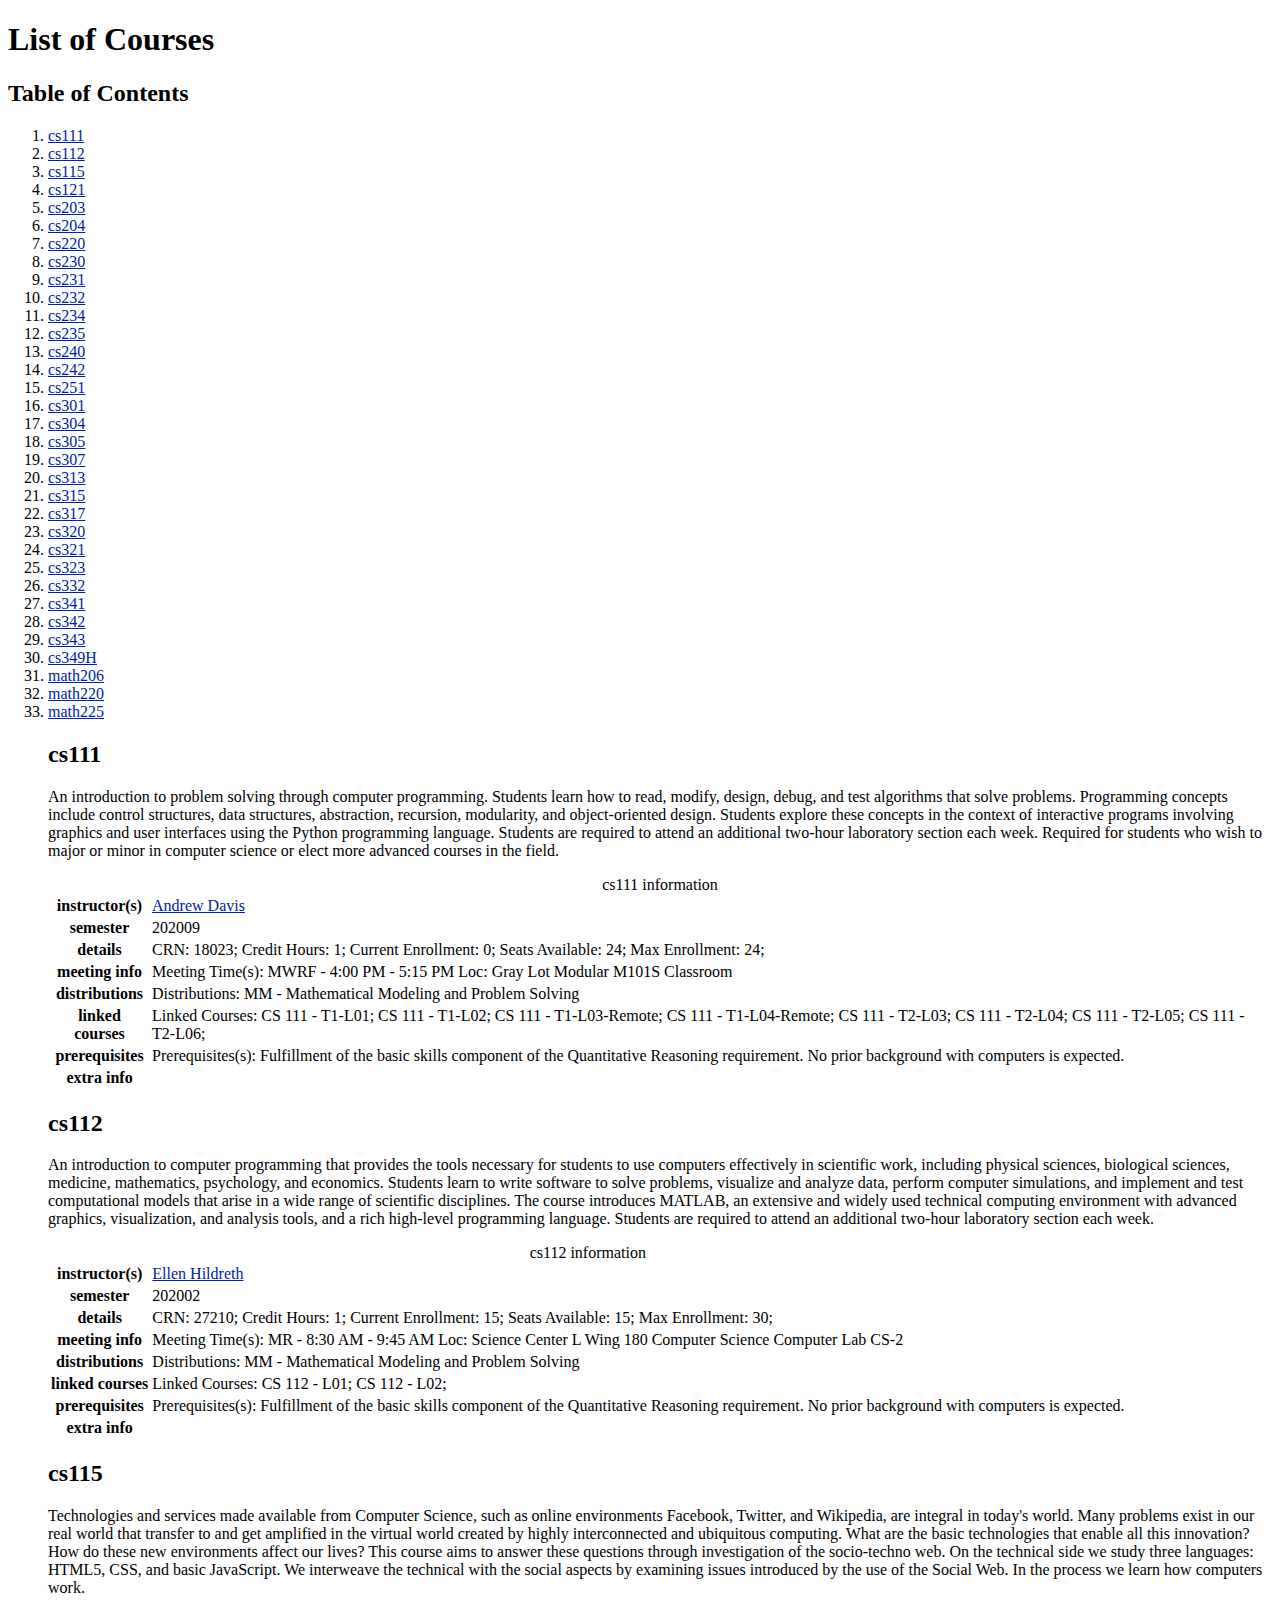
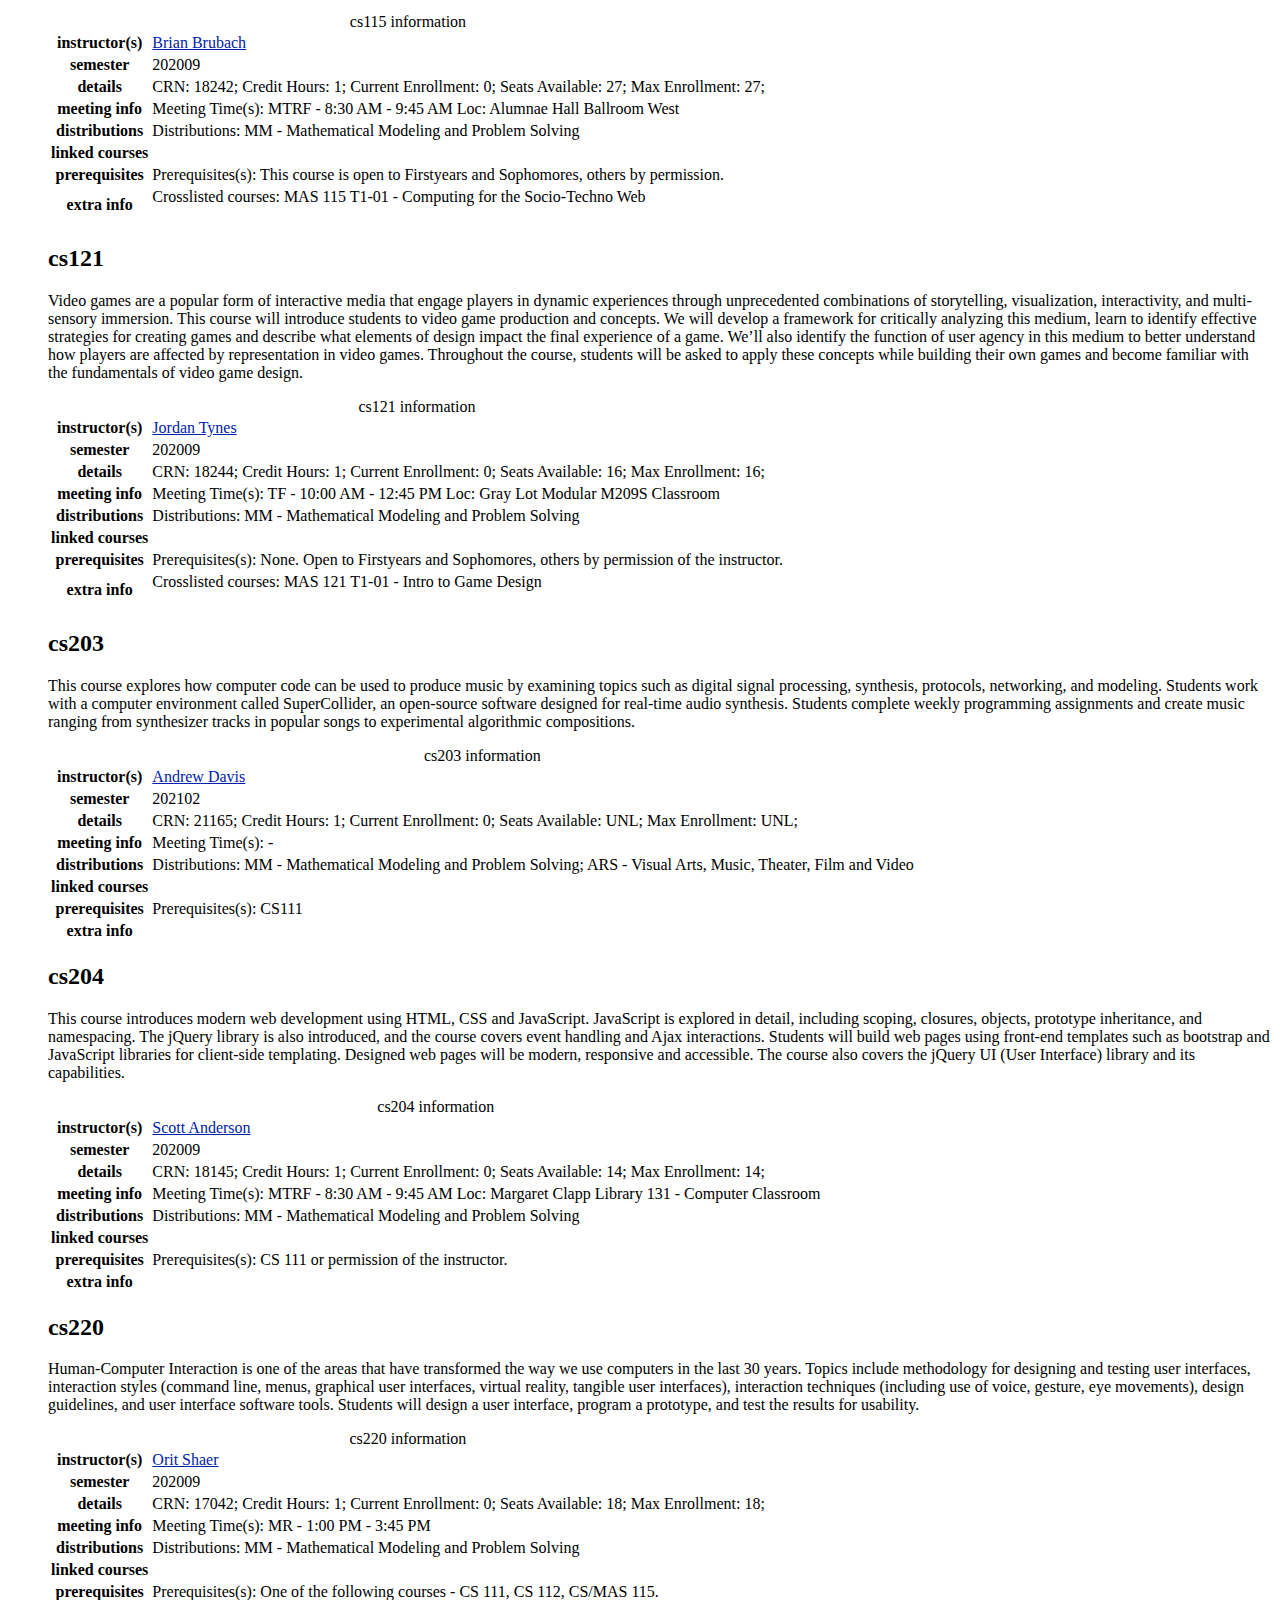
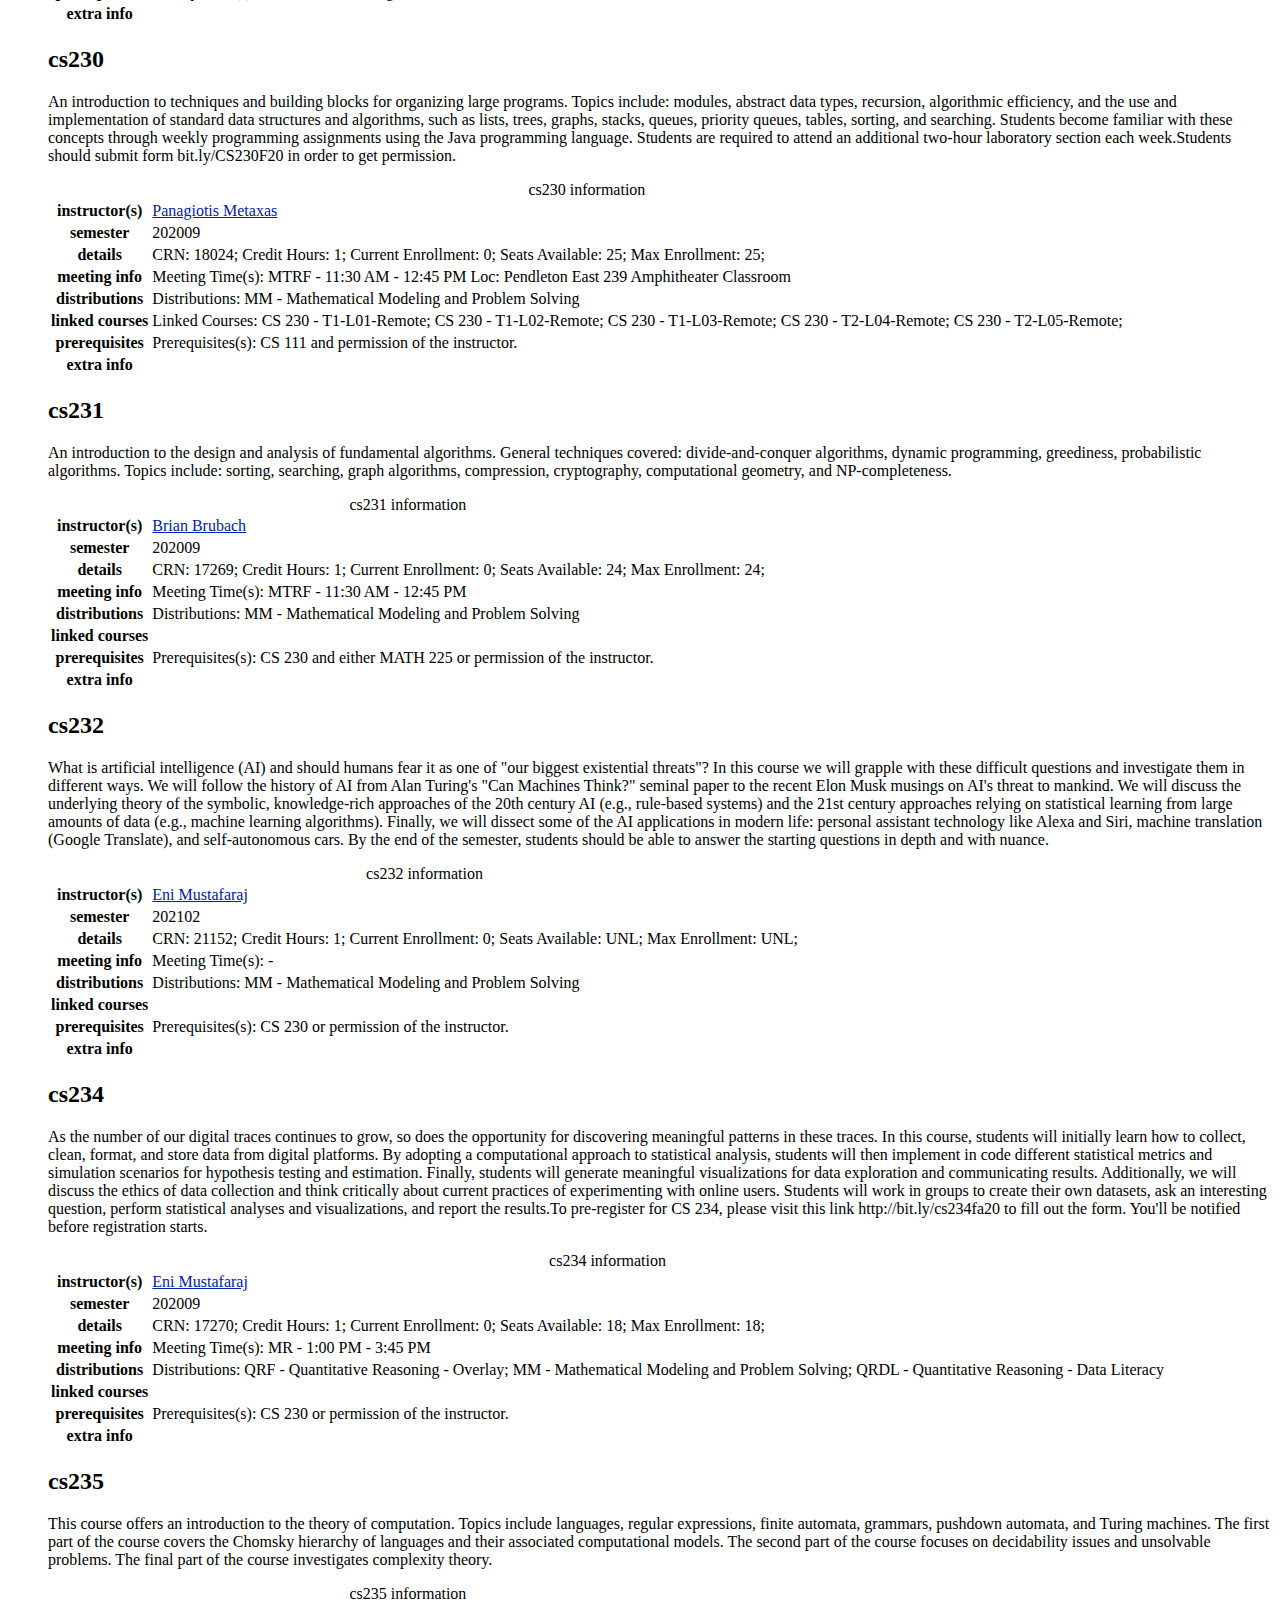
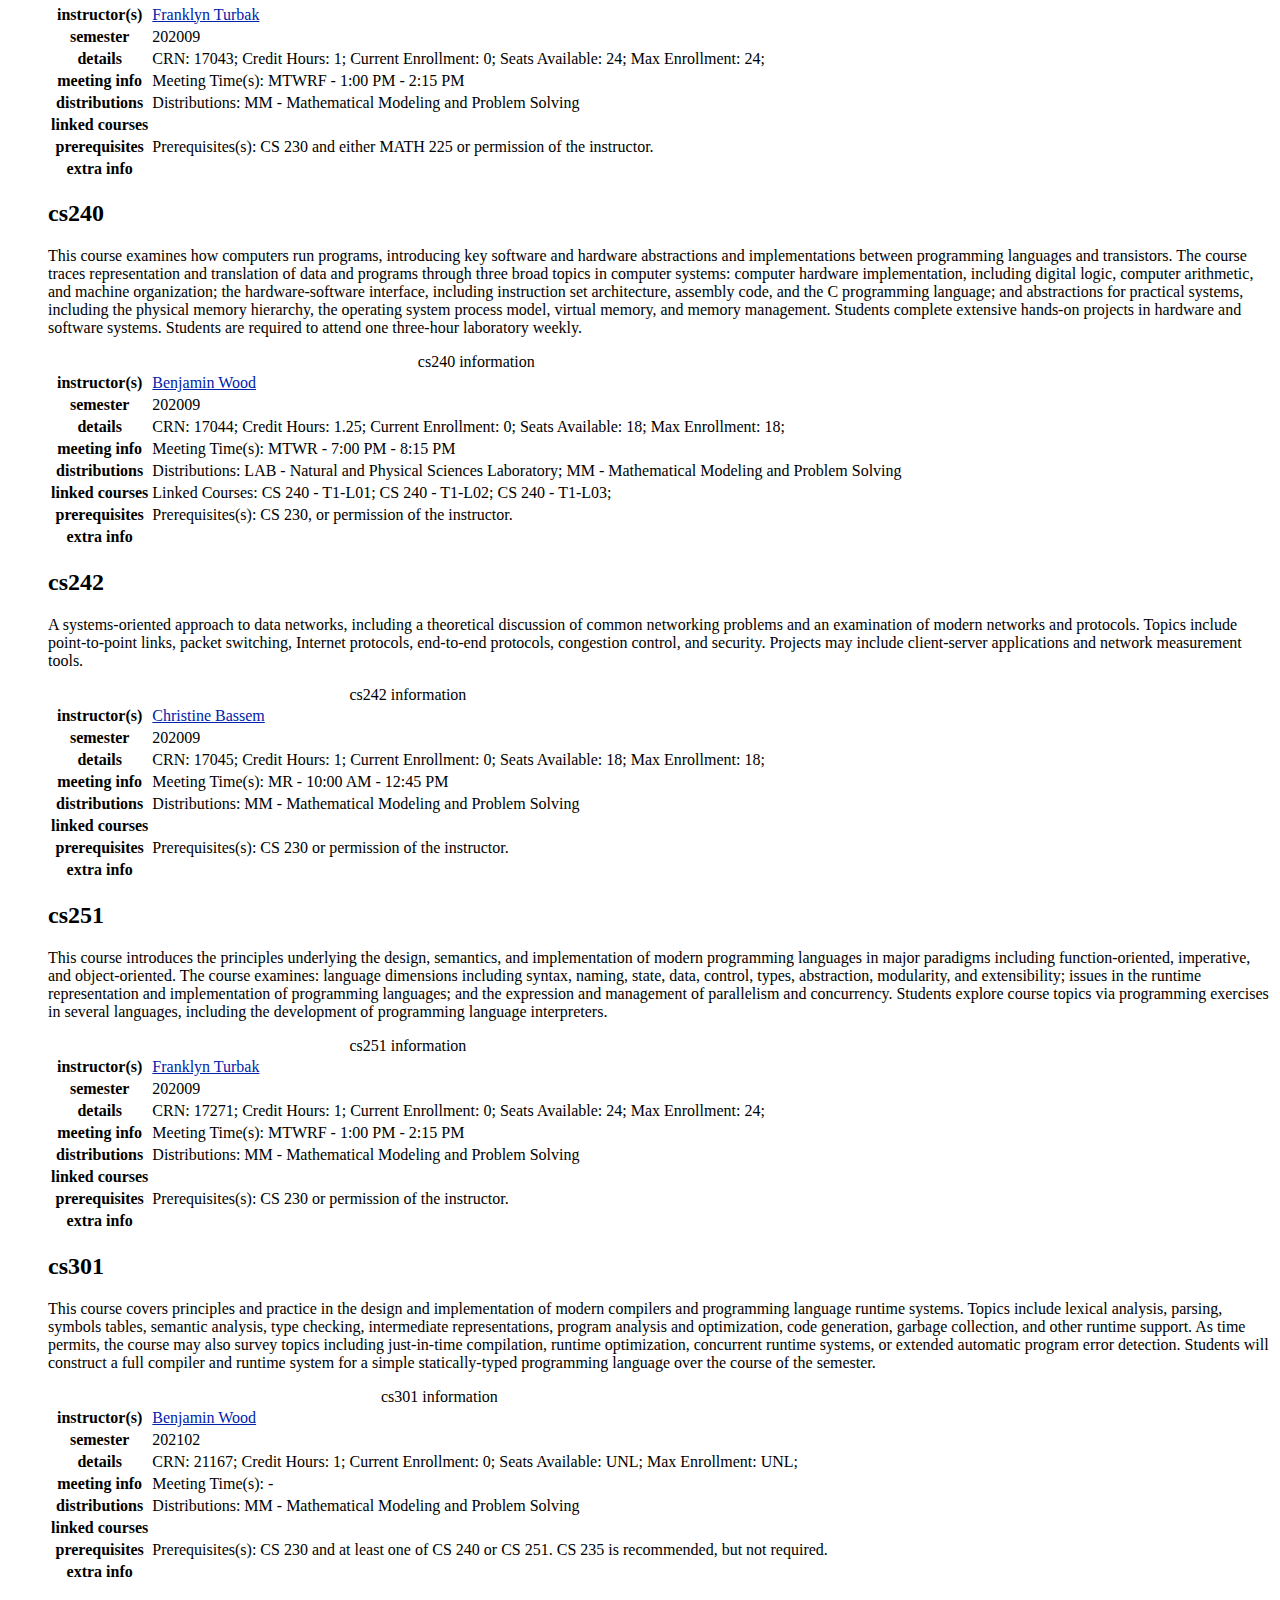
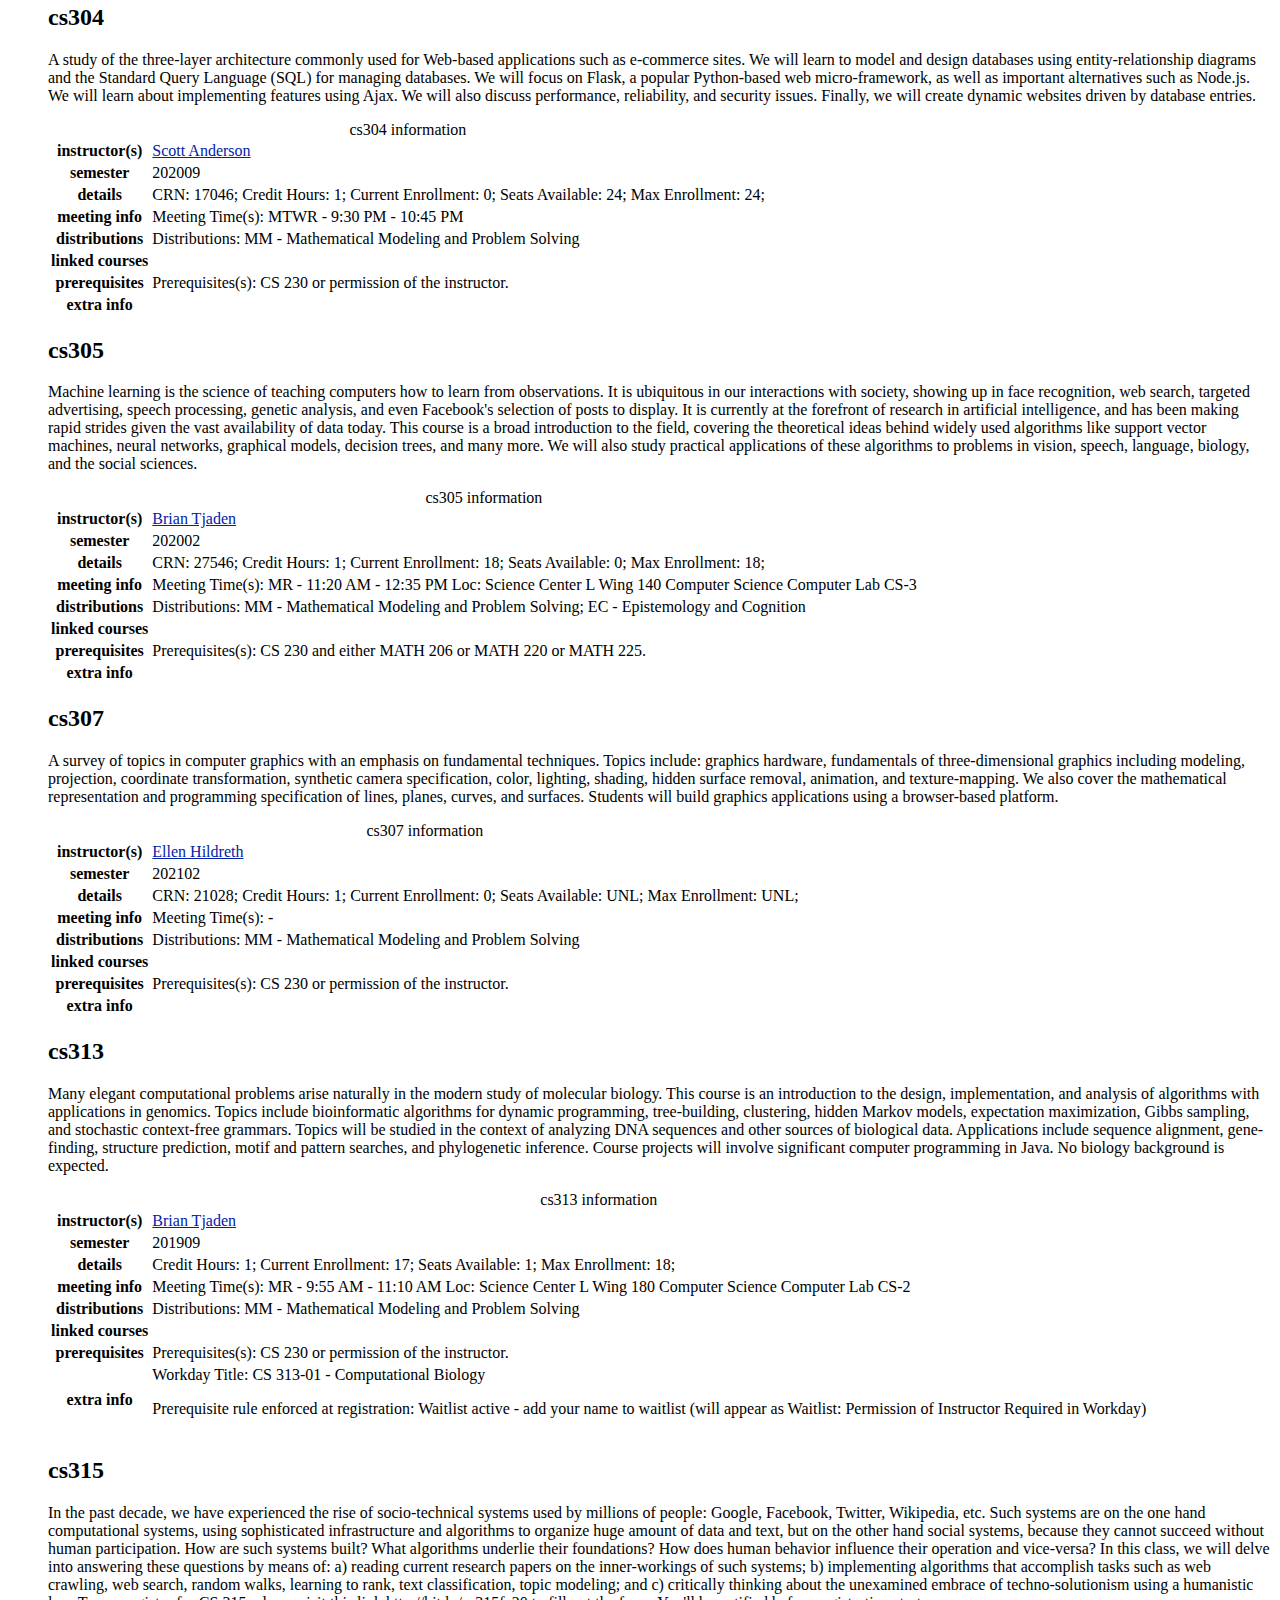
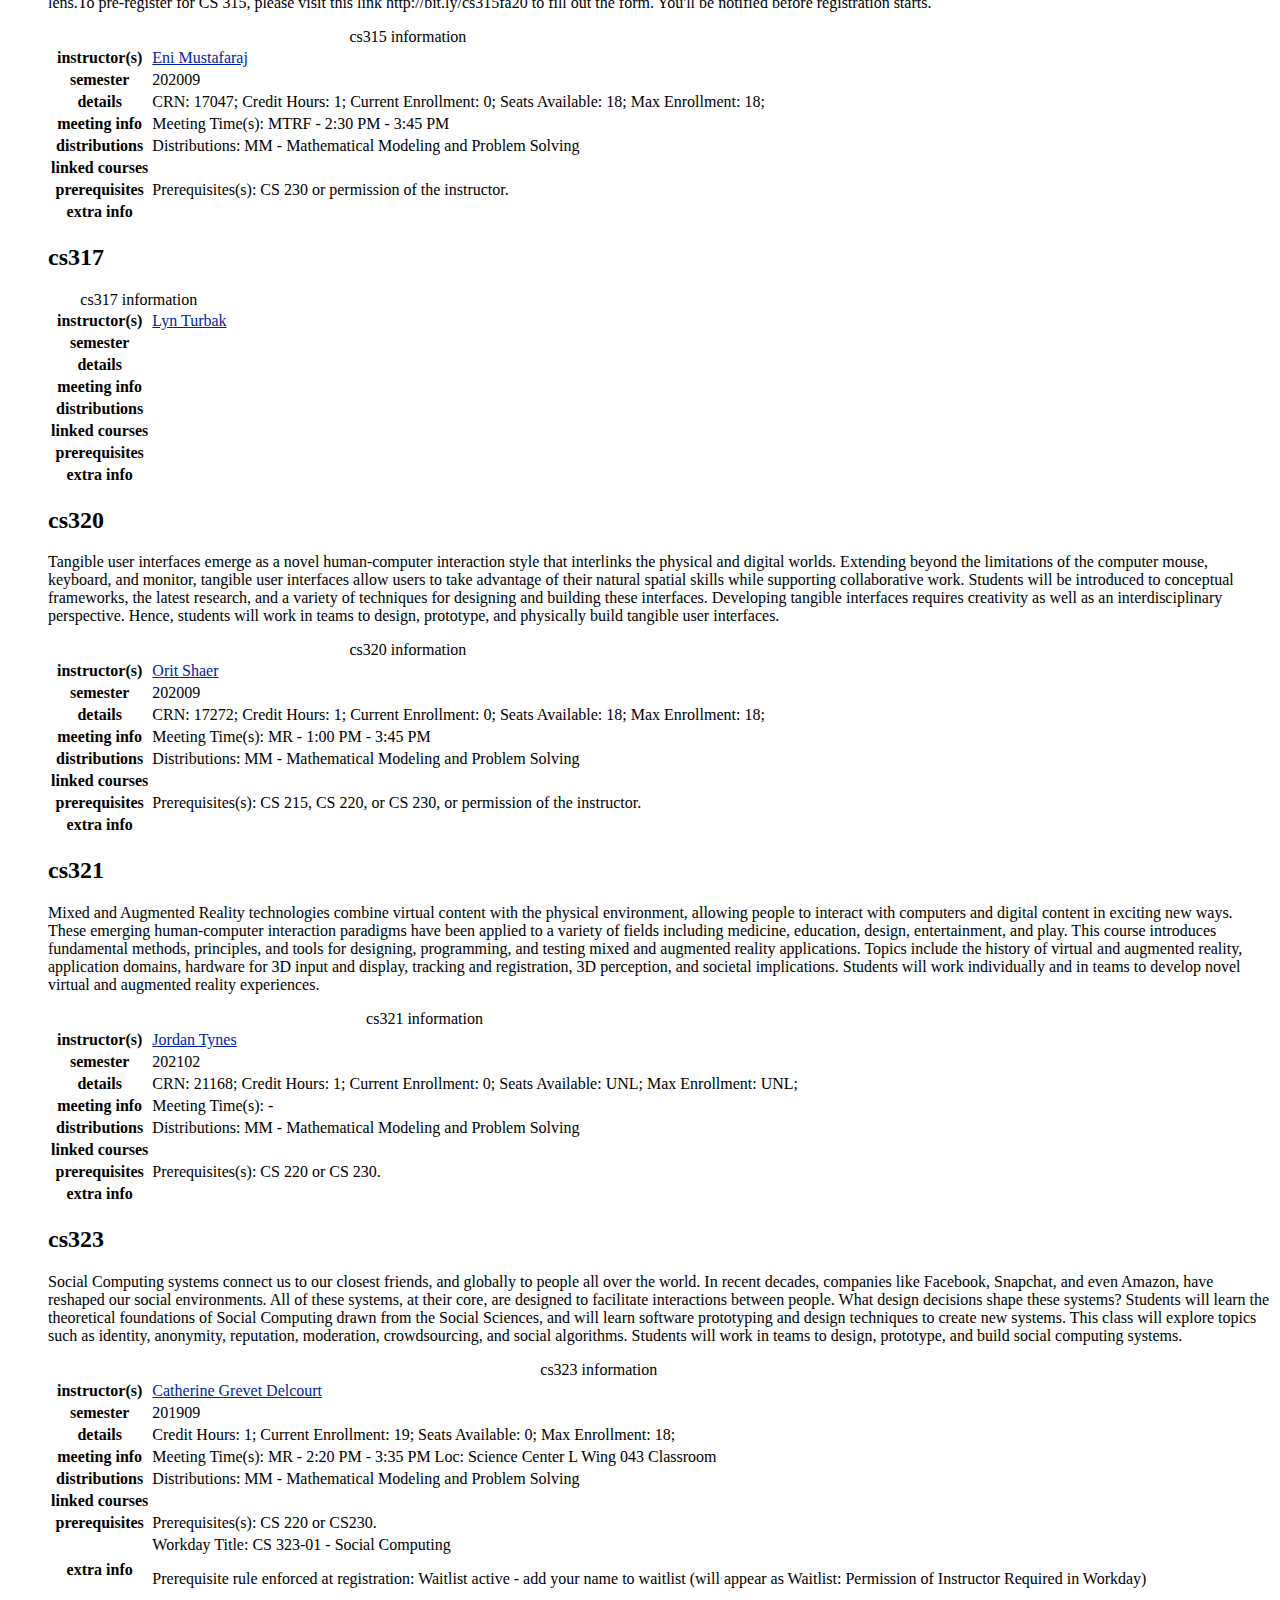
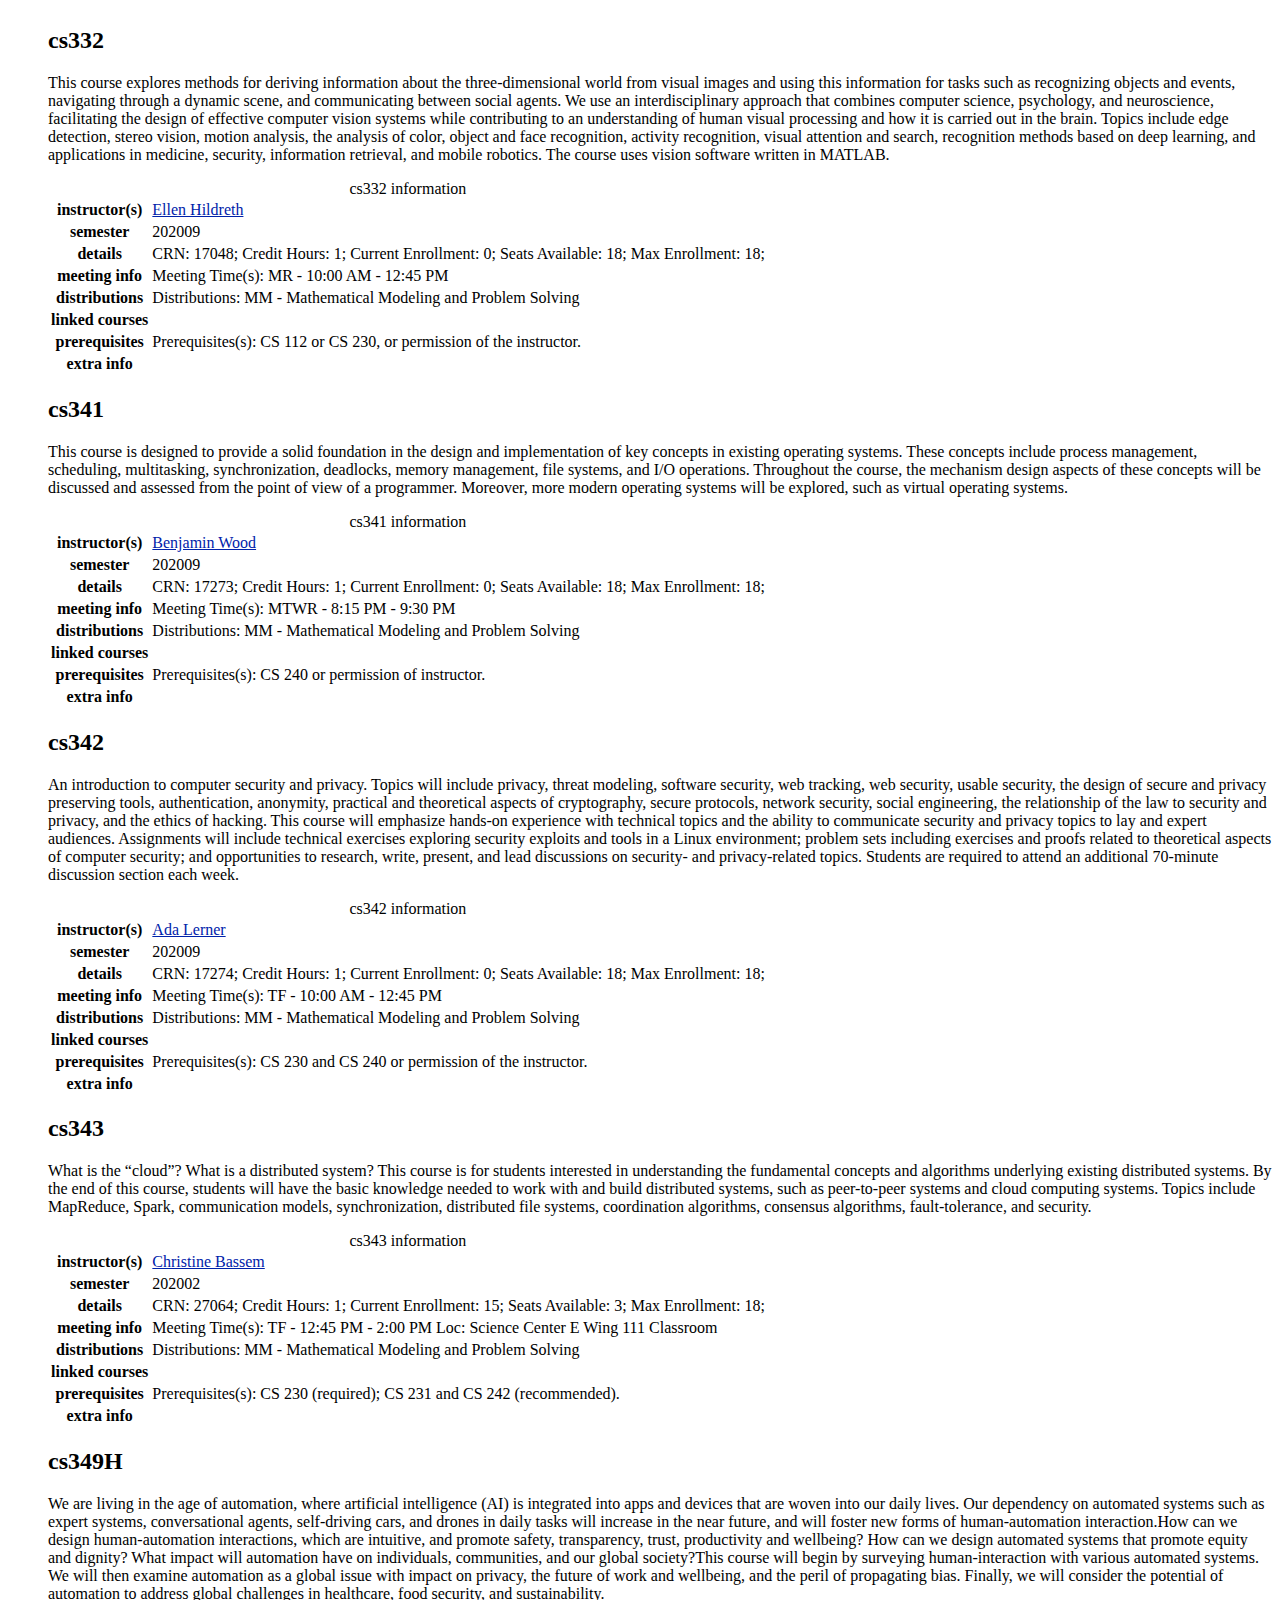
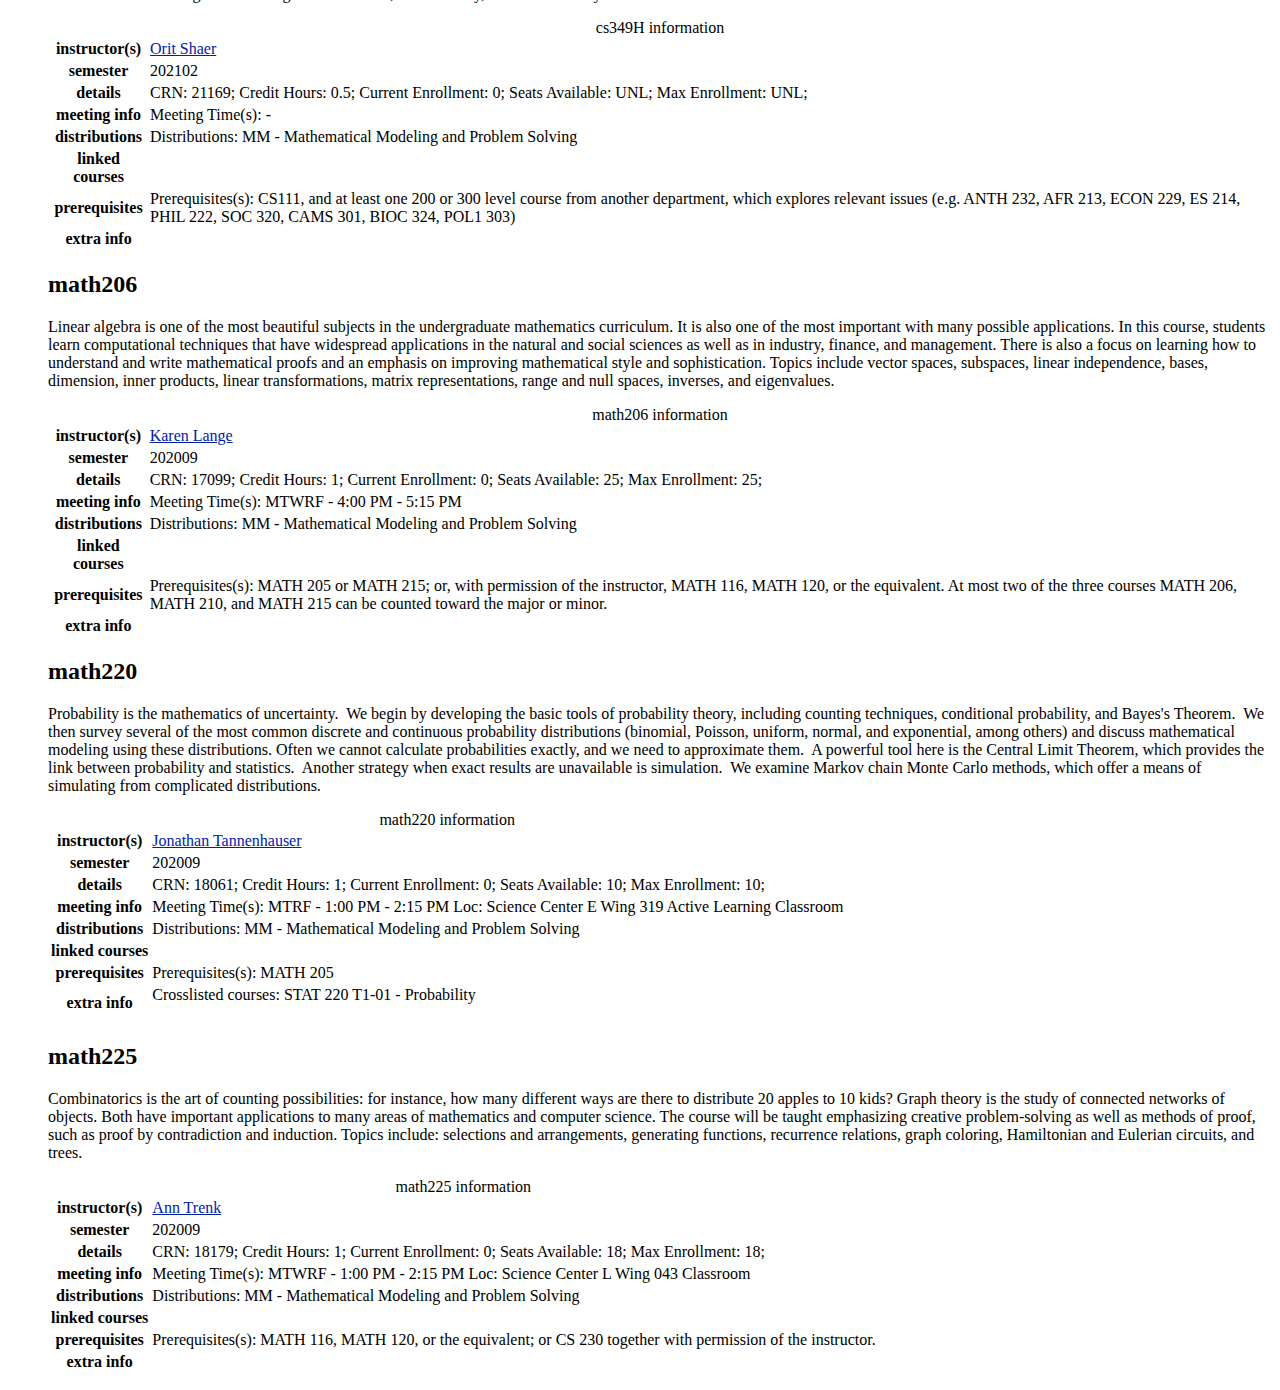
==== alt.html @ 2f9d68eb "Updates the alt.html pipeline to include extra info as well as professor links." ====
<!doctype html>
<html lang="en">
<head>
    <meta charset="utf-8">
    <title>CS Course Prerequisites Diagram</title>
    <!-- more accessible alternative -->
<style>
  #diagram {
    width: 100vw;
    min-width: 9in;
    margin: 0pt;
    padding: 8pt;
    box-sizing: border-box;
    overflow: auto;
    position: relative;
}

#diagram svg {
    width: 100%;
}

#desc {
    position: absolute;
    left: 0pt;
    bottom: 0pt;
    overflow: auto;
    width: 50vw;
    min-width: 4.5in;
    height: 30vh;
    border: 1pt solid black;
    padding: 6pt;
    border-radius: 6pt;
}

#desc>div {
    margin: 4pt;
    font-weight: bold;
}

/* Only the description is not bolded */
#desc .description {
    font-weight: normal;
}


.node {
    fill: white;
    font-size: 7pt !important;
    fill-opacity: 1;
    stroke-opacity: 1;
    transition-property: fill-opacity, stroke-opacity;
    transition-duration: 0.25s;
}

text {
    fill: #338;
}

.core text, .required text {
    fill: black;
    font-weight: bold;
}

.edge {
    fill-opacity: 1;
    stroke-opacity: 1;
    transition-property: fill-opacity, stroke-opacity;
    transition-duration: 0.25s;
}

.recommended path {
    stroke: #249;
    stroke-dasharray: 3, 4;
}

.recommended polygon {
    fill: #249;
    stroke: #249;
}

.opt {
}

.option path {
    stroke-dasharray: 9, 2;
    /*
    stroke-width: 2;
    stroke-linecap: round;
    stroke-dasharray: 1, 4;
    */
}

.invisible {
    display: none;
}

.notoffered polygon {
    fill: #eee;
    /*
    stroke-dasharray: 3, 4;
    stroke: #999;
    */
}

.notoffered text {
    fill: #777;
/*
    fill: #999;
*/
}

.fall polygon {
    fill: orange;
}

.spring polygon {
    fill: yellow;
}

a:link, a:visited {
    text-decoration: underline;
}

a:link {
    color: #02a;
}

a:visited {
    color: #86c;
}

p:first-child {
    margin-top: 0pt;
}

  
  .course_list { list-style: none }
</style>
<script type="module">


</script>
</head>
<body>
  <h1>List of Courses</h1>
  <nav>
    <h2>Table of Contents</h2>
    <ol>
      
      <li><a href="#cs111">cs111</a></li>
      
      <li><a href="#cs112">cs112</a></li>
      
      <li><a href="#cs115">cs115</a></li>
      
      <li><a href="#cs121">cs121</a></li>
      
      <li><a href="#cs203">cs203</a></li>
      
      <li><a href="#cs204">cs204</a></li>
      
      <li><a href="#cs220">cs220</a></li>
      
      <li><a href="#cs230">cs230</a></li>
      
      <li><a href="#cs231">cs231</a></li>
      
      <li><a href="#cs232">cs232</a></li>
      
      <li><a href="#cs234">cs234</a></li>
      
      <li><a href="#cs235">cs235</a></li>
      
      <li><a href="#cs240">cs240</a></li>
      
      <li><a href="#cs242">cs242</a></li>
      
      <li><a href="#cs251">cs251</a></li>
      
      <li><a href="#cs301">cs301</a></li>
      
      <li><a href="#cs304">cs304</a></li>
      
      <li><a href="#cs305">cs305</a></li>
      
      <li><a href="#cs307">cs307</a></li>
      
      <li><a href="#cs313">cs313</a></li>
      
      <li><a href="#cs315">cs315</a></li>
      
      <li><a href="#cs317">cs317</a></li>
      
      <li><a href="#cs320">cs320</a></li>
      
      <li><a href="#cs321">cs321</a></li>
      
      <li><a href="#cs323">cs323</a></li>
      
      <li><a href="#cs332">cs332</a></li>
      
      <li><a href="#cs341">cs341</a></li>
      
      <li><a href="#cs342">cs342</a></li>
      
      <li><a href="#cs343">cs343</a></li>
      
      <li><a href="#cs349H">cs349H</a></li>
      
      <li><a href="#math206">math206</a></li>
      
      <li><a href="#math220">math220</a></li>
      
      <li><a href="#math225">math225</a></li>
      
    </ol>
  </nav>

  <ul class="course_list">
    <!-- list of tuples -->
    
    <li id="cs111"><h2 class="crs">cs111</h2>
      <!-- marked safe so that URLs like the CS 230 permission form will work !-->
      <p class="description">An introduction to problem solving through computer programming. Students learn how to read, modify, design, debug, and test algorithms that solve problems. Programming concepts include control structures, data structures, abstraction, recursion, modularity, and object-oriented design. Students explore these concepts in the context of interactive programs involving graphics and user interfaces using the Python programming language. Students are required to attend an additional two-hour laboratory section each week. Required for students who wish to major or minor in computer science or elect more advanced courses in the field.</p>
      <table>
	  <caption>cs111 information</caption>
	  <tr> <th scope="row">instructor(s)</th>
          <td>
          
              <a href="https://courses.wellesley.edu/faculty_profiles.php?user=adavis15" target="Andrew Davis">Andrew Davis</a>
          
          </td>
      </tr>
	  <tr> <th scope="row">semester</th> <td>202009</td> </tr>
	  <tr> <th scope="row">details</th> <td>CRN: 18023; Credit Hours: 1; Current Enrollment: 0; Seats Available: 24; Max Enrollment: 24;</td> </tr>
	  <tr> <th scope="row">meeting info</th> <td>Meeting Time(s): MWRF - 4:00 PM - 5:15 PM Loc: Gray Lot Modular M101S Classroom</td> </tr>
	  <tr> <th scope="row">distributions</th> <td>Distributions: MM - Mathematical Modeling and Problem Solving</td> </tr>
	  <tr> <th scope="row">linked courses</th> <td>Linked Courses: CS 111 - T1-L01; CS 111 - T1-L02; CS 111 - T1-L03-Remote; CS 111 - T1-L04-Remote; CS 111 - T2-L03; CS 111 - T2-L04; CS 111 - T2-L05; CS 111 - T2-L06;</td> </tr>
	  <tr> <th scope="row">prerequisites</th> <td>Prerequisites(s): Fulfillment of the basic skills component of the Quantitative Reasoning requirement. No prior background with computers is expected.</td> </tr>
	  <tr> <th scope="row">extra info</th>
          <td>
              <p></p>
          </td>
      </tr>
	</table>
    </li>
    
    <li id="cs112"><h2 class="crs">cs112</h2>
      <!-- marked safe so that URLs like the CS 230 permission form will work !-->
      <p class="description">An introduction to computer programming that provides the tools necessary for students to use computers effectively in scientific work, including physical sciences, biological sciences, medicine, mathematics, psychology, and economics. Students learn to write software to solve problems, visualize and analyze data, perform computer simulations, and implement and test computational models that arise in a wide range of scientific disciplines. The course introduces MATLAB, an extensive and widely used technical computing environment with advanced graphics, visualization, and analysis tools, and a rich high-level programming language. Students are required to attend an additional two-hour laboratory section each week.</p>
      <table>
	  <caption>cs112 information</caption>
	  <tr> <th scope="row">instructor(s)</th>
          <td>
          
              <a href="https://courses.wellesley.edu/faculty_profiles.php?user=ehildret" target="Ellen Hildreth">Ellen Hildreth</a>
          
          </td>
      </tr>
	  <tr> <th scope="row">semester</th> <td>202002</td> </tr>
	  <tr> <th scope="row">details</th> <td>CRN: 27210; Credit Hours: 1; Current Enrollment: 15; Seats Available: 15; Max Enrollment: 30;</td> </tr>
	  <tr> <th scope="row">meeting info</th> <td>Meeting Time(s): MR - 8:30 AM - 9:45 AM Loc: Science Center L Wing 180 Computer Science Computer Lab CS-2</td> </tr>
	  <tr> <th scope="row">distributions</th> <td>Distributions: MM - Mathematical Modeling and Problem Solving</td> </tr>
	  <tr> <th scope="row">linked courses</th> <td>Linked Courses: CS 112 - L01; CS 112 - L02;</td> </tr>
	  <tr> <th scope="row">prerequisites</th> <td>Prerequisites(s): Fulfillment of the basic skills component of the Quantitative Reasoning requirement. No prior background with computers is expected.</td> </tr>
	  <tr> <th scope="row">extra info</th>
          <td>
              <p></p>
          </td>
      </tr>
	</table>
    </li>
    
    <li id="cs115"><h2 class="crs">cs115</h2>
      <!-- marked safe so that URLs like the CS 230 permission form will work !-->
      <p class="description">Technologies and services made available from Computer Science, such as online environments Facebook, Twitter, and Wikipedia, are integral in today's world. Many problems exist in our real world that transfer to and get amplified in the virtual world created by highly interconnected and ubiquitous computing. What are the basic technologies that enable all this innovation? How do these new environments affect our lives? This course aims to answer these questions through investigation of the socio-techno web. On the technical side we study three languages: HTML5, CSS, and basic JavaScript. We interweave the technical with the social aspects by examining issues introduced by the use of the Social Web. In the process we learn how computers work.</p>
      <table>
	  <caption>cs115 information</caption>
	  <tr> <th scope="row">instructor(s)</th>
          <td>
          
              <a href="https://courses.wellesley.edu/faculty_profiles.php?user=bb100" target="Brian Brubach">Brian Brubach</a>
          
          </td>
      </tr>
	  <tr> <th scope="row">semester</th> <td>202009</td> </tr>
	  <tr> <th scope="row">details</th> <td>CRN: 18242; Credit Hours: 1; Current Enrollment: 0; Seats Available: 27; Max Enrollment: 27;</td> </tr>
	  <tr> <th scope="row">meeting info</th> <td>Meeting Time(s): MTRF - 8:30 AM - 9:45 AM Loc: Alumnae Hall Ballroom West</td> </tr>
	  <tr> <th scope="row">distributions</th> <td>Distributions: MM - Mathematical Modeling and Problem Solving</td> </tr>
	  <tr> <th scope="row">linked courses</th> <td></td> </tr>
	  <tr> <th scope="row">prerequisites</th> <td>Prerequisites(s):  This course is open to Firstyears and Sophomores, others by permission.</td> </tr>
	  <tr> <th scope="row">extra info</th>
          <td>
              <p>Crosslisted courses:  MAS 115 T1-01 - Computing for the Socio-Techno Web</p>
          </td>
      </tr>
	</table>
    </li>
    
    <li id="cs121"><h2 class="crs">cs121</h2>
      <!-- marked safe so that URLs like the CS 230 permission form will work !-->
      <p class="description">Video games are a popular form of interactive media that engage players in dynamic experiences through unprecedented combinations of storytelling, visualization, interactivity, and multi-sensory immersion. This course will introduce students to video game production and concepts. We will develop a framework for critically analyzing this medium, learn to identify effective strategies for creating games and describe what elements of design impact the final experience of a game. We’ll also identify the function of user agency in this medium to better understand how players are affected by representation in video games. Throughout the course, students will be asked to apply these concepts while building their own games and become familiar with the fundamentals of video game design.</p>
      <table>
	  <caption>cs121 information</caption>
	  <tr> <th scope="row">instructor(s)</th>
          <td>
          
              <a href="https://courses.wellesley.edu/faculty_profiles.php?user=jtynes" target="Jordan Tynes">Jordan Tynes</a>
          
          </td>
      </tr>
	  <tr> <th scope="row">semester</th> <td>202009</td> </tr>
	  <tr> <th scope="row">details</th> <td>CRN: 18244; Credit Hours: 1; Current Enrollment: 0; Seats Available: 16; Max Enrollment: 16;</td> </tr>
	  <tr> <th scope="row">meeting info</th> <td>Meeting Time(s): TF - 10:00 AM - 12:45 PM Loc: Gray Lot Modular M209S Classroom</td> </tr>
	  <tr> <th scope="row">distributions</th> <td>Distributions: MM - Mathematical Modeling and Problem Solving</td> </tr>
	  <tr> <th scope="row">linked courses</th> <td></td> </tr>
	  <tr> <th scope="row">prerequisites</th> <td>Prerequisites(s): None. Open to Firstyears and Sophomores, others by permission of the instructor.</td> </tr>
	  <tr> <th scope="row">extra info</th>
          <td>
              <p>Crosslisted courses:  MAS 121 T1-01 - Intro to Game Design</p>
          </td>
      </tr>
	</table>
    </li>
    
    <li id="cs203"><h2 class="crs">cs203</h2>
      <!-- marked safe so that URLs like the CS 230 permission form will work !-->
      <p class="description">This course explores how computer code can be used to produce music by examining topics such as digital signal processing, synthesis, protocols, networking, and modeling. Students work with a computer environment called SuperCollider, an open-source software designed for real-time audio synthesis. Students complete weekly programming assignments and create music ranging from synthesizer tracks in popular songs to experimental algorithmic compositions.</p>
      <table>
	  <caption>cs203 information</caption>
	  <tr> <th scope="row">instructor(s)</th>
          <td>
          
              <a href="https://courses.wellesley.edu/faculty_profiles.php?user=adavis15" target="Andrew Davis">Andrew Davis</a>
          
          </td>
      </tr>
	  <tr> <th scope="row">semester</th> <td>202102</td> </tr>
	  <tr> <th scope="row">details</th> <td>CRN: 21165; Credit Hours: 1; Current Enrollment: 0; Seats Available: UNL; Max Enrollment: UNL;</td> </tr>
	  <tr> <th scope="row">meeting info</th> <td>Meeting Time(s):  -</td> </tr>
	  <tr> <th scope="row">distributions</th> <td>Distributions: MM - Mathematical Modeling and Problem Solving; ARS - Visual Arts, Music, Theater, Film and Video</td> </tr>
	  <tr> <th scope="row">linked courses</th> <td></td> </tr>
	  <tr> <th scope="row">prerequisites</th> <td>Prerequisites(s): CS111</td> </tr>
	  <tr> <th scope="row">extra info</th>
          <td>
              <p></p>
          </td>
      </tr>
	</table>
    </li>
    
    <li id="cs204"><h2 class="crs">cs204</h2>
      <!-- marked safe so that URLs like the CS 230 permission form will work !-->
      <p class="description">This course introduces modern web development using HTML, CSS and JavaScript. JavaScript is explored in detail, including scoping, closures, objects, prototype inheritance, and namespacing. The jQuery library is also introduced, and the course covers event handling and Ajax interactions. Students will build web pages using front-end templates such as bootstrap and JavaScript libraries for client-side templating. Designed web pages will be modern, responsive and accessible. The course also covers the jQuery UI (User Interface) library and its capabilities.</p>
      <table>
	  <caption>cs204 information</caption>
	  <tr> <th scope="row">instructor(s)</th>
          <td>
          
              <a href="https://courses.wellesley.edu/faculty_profiles.php?user=sanderso" target="Scott Anderson">Scott Anderson</a>
          
          </td>
      </tr>
	  <tr> <th scope="row">semester</th> <td>202009</td> </tr>
	  <tr> <th scope="row">details</th> <td>CRN: 18145; Credit Hours: 1; Current Enrollment: 0; Seats Available: 14; Max Enrollment: 14;</td> </tr>
	  <tr> <th scope="row">meeting info</th> <td>Meeting Time(s): MTRF - 8:30 AM - 9:45 AM Loc: Margaret Clapp Library 131 - Computer Classroom</td> </tr>
	  <tr> <th scope="row">distributions</th> <td>Distributions: MM - Mathematical Modeling and Problem Solving</td> </tr>
	  <tr> <th scope="row">linked courses</th> <td></td> </tr>
	  <tr> <th scope="row">prerequisites</th> <td>Prerequisites(s): CS 111 or permission of the instructor.</td> </tr>
	  <tr> <th scope="row">extra info</th>
          <td>
              <p></p>
          </td>
      </tr>
	</table>
    </li>
    
    <li id="cs220"><h2 class="crs">cs220</h2>
      <!-- marked safe so that URLs like the CS 230 permission form will work !-->
      <p class="description">Human-Computer Interaction is one of the areas that have transformed the way we use computers in the last 30 years. Topics include methodology for designing and testing user interfaces, interaction styles (command line, menus, graphical user interfaces, virtual reality, tangible user interfaces), interaction techniques (including use of voice, gesture, eye movements), design guidelines, and user interface software tools. Students will design a user interface, program a prototype, and test the results for usability.</p>
      <table>
	  <caption>cs220 information</caption>
	  <tr> <th scope="row">instructor(s)</th>
          <td>
          
              <a href="https://courses.wellesley.edu/faculty_profiles.php?user=oshaer" target="Orit Shaer">Orit Shaer</a>
          
          </td>
      </tr>
	  <tr> <th scope="row">semester</th> <td>202009</td> </tr>
	  <tr> <th scope="row">details</th> <td>CRN: 17042; Credit Hours: 1; Current Enrollment: 0; Seats Available: 18; Max Enrollment: 18;</td> </tr>
	  <tr> <th scope="row">meeting info</th> <td>Meeting Time(s): MR - 1:00 PM - 3:45 PM</td> </tr>
	  <tr> <th scope="row">distributions</th> <td>Distributions: MM - Mathematical Modeling and Problem Solving</td> </tr>
	  <tr> <th scope="row">linked courses</th> <td></td> </tr>
	  <tr> <th scope="row">prerequisites</th> <td>Prerequisites(s): One of the following courses - CS 111, CS 112, CS/MAS 115.</td> </tr>
	  <tr> <th scope="row">extra info</th>
          <td>
              <p></p>
          </td>
      </tr>
	</table>
    </li>
    
    <li id="cs230"><h2 class="crs">cs230</h2>
      <!-- marked safe so that URLs like the CS 230 permission form will work !-->
      <p class="description">An introduction to techniques and building blocks for organizing large programs. Topics include: modules, abstract data types, recursion, algorithmic efficiency, and the use and implementation of standard data structures and algorithms, such as lists, trees, graphs, stacks, queues, priority queues, tables, sorting, and searching. Students become familiar with these concepts through weekly programming assignments using the Java programming language. Students are required to attend an additional two-hour laboratory section each week.Students should submit form bit.ly/CS230F20 in order to get permission.</p>
      <table>
	  <caption>cs230 information</caption>
	  <tr> <th scope="row">instructor(s)</th>
          <td>
          
              <a href="https://courses.wellesley.edu/faculty_profiles.php?user=pmetaxas" target="Panagiotis Metaxas">Panagiotis Metaxas</a>
          
          </td>
      </tr>
	  <tr> <th scope="row">semester</th> <td>202009</td> </tr>
	  <tr> <th scope="row">details</th> <td>CRN: 18024; Credit Hours: 1; Current Enrollment: 0; Seats Available: 25; Max Enrollment: 25;</td> </tr>
	  <tr> <th scope="row">meeting info</th> <td>Meeting Time(s): MTRF - 11:30 AM - 12:45 PM Loc: Pendleton East 239 Amphitheater Classroom</td> </tr>
	  <tr> <th scope="row">distributions</th> <td>Distributions: MM - Mathematical Modeling and Problem Solving</td> </tr>
	  <tr> <th scope="row">linked courses</th> <td>Linked Courses: CS 230 - T1-L01-Remote; CS 230 - T1-L02-Remote; CS 230 - T1-L03-Remote; CS 230 - T2-L04-Remote; CS 230 - T2-L05-Remote;</td> </tr>
	  <tr> <th scope="row">prerequisites</th> <td>Prerequisites(s): CS 111 and permission of the instructor.</td> </tr>
	  <tr> <th scope="row">extra info</th>
          <td>
              <p></p>
          </td>
      </tr>
	</table>
    </li>
    
    <li id="cs231"><h2 class="crs">cs231</h2>
      <!-- marked safe so that URLs like the CS 230 permission form will work !-->
      <p class="description">An introduction to the design and analysis of fundamental algorithms. General techniques covered: divide-and-conquer algorithms, dynamic programming, greediness, probabilistic algorithms. Topics include: sorting, searching, graph algorithms, compression, cryptography, computational geometry, and NP-completeness.</p>
      <table>
	  <caption>cs231 information</caption>
	  <tr> <th scope="row">instructor(s)</th>
          <td>
          
              <a href="https://courses.wellesley.edu/faculty_profiles.php?user=bb100" target="Brian Brubach">Brian Brubach</a>
          
          </td>
      </tr>
	  <tr> <th scope="row">semester</th> <td>202009</td> </tr>
	  <tr> <th scope="row">details</th> <td>CRN: 17269; Credit Hours: 1; Current Enrollment: 0; Seats Available: 24; Max Enrollment: 24;</td> </tr>
	  <tr> <th scope="row">meeting info</th> <td>Meeting Time(s): MTRF - 11:30 AM - 12:45 PM</td> </tr>
	  <tr> <th scope="row">distributions</th> <td>Distributions: MM - Mathematical Modeling and Problem Solving</td> </tr>
	  <tr> <th scope="row">linked courses</th> <td></td> </tr>
	  <tr> <th scope="row">prerequisites</th> <td>Prerequisites(s):  CS 230 and either MATH 225 or permission of the instructor.</td> </tr>
	  <tr> <th scope="row">extra info</th>
          <td>
              <p></p>
          </td>
      </tr>
	</table>
    </li>
    
    <li id="cs232"><h2 class="crs">cs232</h2>
      <!-- marked safe so that URLs like the CS 230 permission form will work !-->
      <p class="description">What is artificial intelligence (AI) and should humans fear it as one of "our biggest existential threats"? In this course we will grapple with these difficult questions and investigate them in different ways. We will follow the history of AI from Alan Turing's "Can Machines Think?" seminal paper to the recent Elon Musk musings on AI's threat to mankind. We will discuss the underlying theory of the symbolic, knowledge-rich approaches of the 20th century AI (e.g., rule-based systems) and the 21st century approaches relying on statistical learning from large amounts of data (e.g., machine learning algorithms). Finally, we will dissect some of the AI applications in modern life: personal assistant technology like Alexa and Siri, machine translation (Google Translate), and self-autonomous cars. By the end of the semester, students should be able to answer the starting questions in depth and with nuance.</p>
      <table>
	  <caption>cs232 information</caption>
	  <tr> <th scope="row">instructor(s)</th>
          <td>
          
              <a href="https://courses.wellesley.edu/faculty_profiles.php?user=emustafa" target="Eni Mustafaraj">Eni Mustafaraj</a>
          
          </td>
      </tr>
	  <tr> <th scope="row">semester</th> <td>202102</td> </tr>
	  <tr> <th scope="row">details</th> <td>CRN: 21152; Credit Hours: 1; Current Enrollment: 0; Seats Available: UNL; Max Enrollment: UNL;</td> </tr>
	  <tr> <th scope="row">meeting info</th> <td>Meeting Time(s):  -</td> </tr>
	  <tr> <th scope="row">distributions</th> <td>Distributions: MM - Mathematical Modeling and Problem Solving</td> </tr>
	  <tr> <th scope="row">linked courses</th> <td></td> </tr>
	  <tr> <th scope="row">prerequisites</th> <td>Prerequisites(s): CS 230 or permission of the instructor.</td> </tr>
	  <tr> <th scope="row">extra info</th>
          <td>
              <p></p>
          </td>
      </tr>
	</table>
    </li>
    
    <li id="cs234"><h2 class="crs">cs234</h2>
      <!-- marked safe so that URLs like the CS 230 permission form will work !-->
      <p class="description">As the number of our digital traces continues to grow, so does the opportunity for discovering meaningful patterns in these traces. In this course, students will initially learn how to collect, clean, format, and store data from digital platforms. By adopting a computational approach to statistical analysis, students will then implement in code different statistical metrics and simulation scenarios for hypothesis testing and estimation. Finally, students will generate meaningful visualizations for data exploration and communicating results. Additionally, we will discuss the ethics of data collection and think critically about current practices of experimenting with online users. Students will work in groups to create their own datasets, ask an interesting question, perform statistical analyses and visualizations, and report the results.To pre-register for CS 234, please visit this link http://bit.ly/cs234fa20 to fill out the form. You'll be notified before registration starts.</p>
      <table>
	  <caption>cs234 information</caption>
	  <tr> <th scope="row">instructor(s)</th>
          <td>
          
              <a href="https://courses.wellesley.edu/faculty_profiles.php?user=emustafa" target="Eni Mustafaraj">Eni Mustafaraj</a>
          
          </td>
      </tr>
	  <tr> <th scope="row">semester</th> <td>202009</td> </tr>
	  <tr> <th scope="row">details</th> <td>CRN: 17270; Credit Hours: 1; Current Enrollment: 0; Seats Available: 18; Max Enrollment: 18;</td> </tr>
	  <tr> <th scope="row">meeting info</th> <td>Meeting Time(s): MR - 1:00 PM - 3:45 PM</td> </tr>
	  <tr> <th scope="row">distributions</th> <td>Distributions: QRF - Quantitative Reasoning - Overlay; MM - Mathematical Modeling and Problem Solving; QRDL - Quantitative Reasoning - Data Literacy</td> </tr>
	  <tr> <th scope="row">linked courses</th> <td></td> </tr>
	  <tr> <th scope="row">prerequisites</th> <td>Prerequisites(s): CS 230 or permission of the instructor.</td> </tr>
	  <tr> <th scope="row">extra info</th>
          <td>
              <p></p>
          </td>
      </tr>
	</table>
    </li>
    
    <li id="cs235"><h2 class="crs">cs235</h2>
      <!-- marked safe so that URLs like the CS 230 permission form will work !-->
      <p class="description">This course offers an introduction to the theory of computation. Topics include languages, regular expressions, finite automata, grammars, pushdown automata, and Turing machines. The first part of the course covers the Chomsky hierarchy of languages and their associated computational models. The second part of the course focuses on decidability issues and unsolvable problems. The final part of the course investigates complexity theory.</p>
      <table>
	  <caption>cs235 information</caption>
	  <tr> <th scope="row">instructor(s)</th>
          <td>
          
              <a href="https://courses.wellesley.edu/faculty_profiles.php?user=fturbak" target="Franklyn Turbak">Franklyn Turbak</a>
          
          </td>
      </tr>
	  <tr> <th scope="row">semester</th> <td>202009</td> </tr>
	  <tr> <th scope="row">details</th> <td>CRN: 17043; Credit Hours: 1; Current Enrollment: 0; Seats Available: 24; Max Enrollment: 24;</td> </tr>
	  <tr> <th scope="row">meeting info</th> <td>Meeting Time(s): MTWRF - 1:00 PM - 2:15 PM</td> </tr>
	  <tr> <th scope="row">distributions</th> <td>Distributions: MM - Mathematical Modeling and Problem Solving</td> </tr>
	  <tr> <th scope="row">linked courses</th> <td></td> </tr>
	  <tr> <th scope="row">prerequisites</th> <td>Prerequisites(s): CS 230 and either MATH 225 or permission of the instructor.</td> </tr>
	  <tr> <th scope="row">extra info</th>
          <td>
              <p></p>
          </td>
      </tr>
	</table>
    </li>
    
    <li id="cs240"><h2 class="crs">cs240</h2>
      <!-- marked safe so that URLs like the CS 230 permission form will work !-->
      <p class="description">This course examines how computers run programs, introducing key software and hardware abstractions and implementations between programming languages and transistors. The course traces representation and translation of data and programs through three broad topics in computer systems: computer hardware implementation, including digital logic, computer arithmetic, and machine organization; the hardware-software interface, including instruction set architecture, assembly code, and the C programming language; and abstractions for practical systems, including the physical memory hierarchy, the operating system process model, virtual memory, and memory management. Students complete extensive hands-on projects in hardware and software systems. Students are required to attend one three-hour laboratory weekly.</p>
      <table>
	  <caption>cs240 information</caption>
	  <tr> <th scope="row">instructor(s)</th>
          <td>
          
              <a href="https://courses.wellesley.edu/faculty_profiles.php?user=bwood5" target="Benjamin Wood">Benjamin Wood</a>
          
          </td>
      </tr>
	  <tr> <th scope="row">semester</th> <td>202009</td> </tr>
	  <tr> <th scope="row">details</th> <td>CRN: 17044; Credit Hours: 1.25; Current Enrollment: 0; Seats Available: 18; Max Enrollment: 18;</td> </tr>
	  <tr> <th scope="row">meeting info</th> <td>Meeting Time(s): MTWR - 7:00 PM - 8:15 PM</td> </tr>
	  <tr> <th scope="row">distributions</th> <td>Distributions: LAB - Natural and Physical Sciences Laboratory; MM - Mathematical Modeling and Problem Solving</td> </tr>
	  <tr> <th scope="row">linked courses</th> <td>Linked Courses: CS 240 - T1-L01; CS 240 - T1-L02; CS 240 - T1-L03;</td> </tr>
	  <tr> <th scope="row">prerequisites</th> <td>Prerequisites(s): CS 230, or permission of the instructor.</td> </tr>
	  <tr> <th scope="row">extra info</th>
          <td>
              <p></p>
          </td>
      </tr>
	</table>
    </li>
    
    <li id="cs242"><h2 class="crs">cs242</h2>
      <!-- marked safe so that URLs like the CS 230 permission form will work !-->
      <p class="description">A systems-oriented approach to data networks, including a theoretical discussion of common networking problems and an examination of modern networks and protocols. Topics include point-to-point links, packet switching, Internet protocols, end-to-end protocols, congestion control, and security. Projects may include client-server applications and network measurement tools.</p>
      <table>
	  <caption>cs242 information</caption>
	  <tr> <th scope="row">instructor(s)</th>
          <td>
          
              <a href="https://courses.wellesley.edu/faculty_profiles.php?user=cbassem" target="Christine Bassem">Christine Bassem</a>
          
          </td>
      </tr>
	  <tr> <th scope="row">semester</th> <td>202009</td> </tr>
	  <tr> <th scope="row">details</th> <td>CRN: 17045; Credit Hours: 1; Current Enrollment: 0; Seats Available: 18; Max Enrollment: 18;</td> </tr>
	  <tr> <th scope="row">meeting info</th> <td>Meeting Time(s): MR - 10:00 AM - 12:45 PM</td> </tr>
	  <tr> <th scope="row">distributions</th> <td>Distributions: MM - Mathematical Modeling and Problem Solving</td> </tr>
	  <tr> <th scope="row">linked courses</th> <td></td> </tr>
	  <tr> <th scope="row">prerequisites</th> <td>Prerequisites(s): CS 230 or permission of the instructor.</td> </tr>
	  <tr> <th scope="row">extra info</th>
          <td>
              <p></p>
          </td>
      </tr>
	</table>
    </li>
    
    <li id="cs251"><h2 class="crs">cs251</h2>
      <!-- marked safe so that URLs like the CS 230 permission form will work !-->
      <p class="description">This course introduces the principles underlying the design, semantics, and implementation of modern programming languages in major paradigms including function-oriented, imperative, and object-oriented. The course examines: language dimensions including syntax, naming, state, data, control, types, abstraction, modularity, and extensibility; issues in the runtime representation and implementation of programming languages; and the expression and management of parallelism and concurrency. Students explore course topics via programming exercises in several languages, including the development of programming language interpreters.</p>
      <table>
	  <caption>cs251 information</caption>
	  <tr> <th scope="row">instructor(s)</th>
          <td>
          
              <a href="https://courses.wellesley.edu/faculty_profiles.php?user=fturbak" target="Franklyn Turbak">Franklyn Turbak</a>
          
          </td>
      </tr>
	  <tr> <th scope="row">semester</th> <td>202009</td> </tr>
	  <tr> <th scope="row">details</th> <td>CRN: 17271; Credit Hours: 1; Current Enrollment: 0; Seats Available: 24; Max Enrollment: 24;</td> </tr>
	  <tr> <th scope="row">meeting info</th> <td>Meeting Time(s): MTWRF - 1:00 PM - 2:15 PM</td> </tr>
	  <tr> <th scope="row">distributions</th> <td>Distributions: MM - Mathematical Modeling and Problem Solving</td> </tr>
	  <tr> <th scope="row">linked courses</th> <td></td> </tr>
	  <tr> <th scope="row">prerequisites</th> <td>Prerequisites(s): CS 230 or permission of the instructor.</td> </tr>
	  <tr> <th scope="row">extra info</th>
          <td>
              <p></p>
          </td>
      </tr>
	</table>
    </li>
    
    <li id="cs301"><h2 class="crs">cs301</h2>
      <!-- marked safe so that URLs like the CS 230 permission form will work !-->
      <p class="description">This course covers principles and practice in the design and implementation of modern compilers and programming language runtime systems. Topics include lexical analysis, parsing, symbols tables, semantic analysis, type checking, intermediate representations, program analysis and optimization, code generation, garbage collection, and other runtime support. As time permits, the course may also survey topics including just-in-time compilation, runtime optimization, concurrent runtime systems, or extended automatic program error detection. Students will construct a full compiler and runtime system for a simple statically-typed programming language over the course of the semester.</p>
      <table>
	  <caption>cs301 information</caption>
	  <tr> <th scope="row">instructor(s)</th>
          <td>
          
              <a href="https://courses.wellesley.edu/faculty_profiles.php?user=bwood5" target="Benjamin Wood">Benjamin Wood</a>
          
          </td>
      </tr>
	  <tr> <th scope="row">semester</th> <td>202102</td> </tr>
	  <tr> <th scope="row">details</th> <td>CRN: 21167; Credit Hours: 1; Current Enrollment: 0; Seats Available: UNL; Max Enrollment: UNL;</td> </tr>
	  <tr> <th scope="row">meeting info</th> <td>Meeting Time(s):  -</td> </tr>
	  <tr> <th scope="row">distributions</th> <td>Distributions: MM - Mathematical Modeling and Problem Solving</td> </tr>
	  <tr> <th scope="row">linked courses</th> <td></td> </tr>
	  <tr> <th scope="row">prerequisites</th> <td>Prerequisites(s): CS 230 and at least one of CS 240 or CS 251. CS 235 is recommended, but not required.</td> </tr>
	  <tr> <th scope="row">extra info</th>
          <td>
              <p></p>
          </td>
      </tr>
	</table>
    </li>
    
    <li id="cs304"><h2 class="crs">cs304</h2>
      <!-- marked safe so that URLs like the CS 230 permission form will work !-->
      <p class="description">A study of the three-layer architecture commonly used for Web-based applications such as e-commerce sites. We will learn to model and design databases using entity-relationship diagrams and the Standard Query Language (SQL) for managing databases. We will focus on Flask, a popular Python-based web micro-framework, as well as important alternatives such as Node.js. We will learn about implementing features using Ajax. We will also discuss performance, reliability, and security issues. Finally, we will create dynamic websites driven by database entries.</p>
      <table>
	  <caption>cs304 information</caption>
	  <tr> <th scope="row">instructor(s)</th>
          <td>
          
              <a href="https://courses.wellesley.edu/faculty_profiles.php?user=sanderso" target="Scott Anderson">Scott Anderson</a>
          
          </td>
      </tr>
	  <tr> <th scope="row">semester</th> <td>202009</td> </tr>
	  <tr> <th scope="row">details</th> <td>CRN: 17046; Credit Hours: 1; Current Enrollment: 0; Seats Available: 24; Max Enrollment: 24;</td> </tr>
	  <tr> <th scope="row">meeting info</th> <td>Meeting Time(s): MTWR - 9:30 PM - 10:45 PM</td> </tr>
	  <tr> <th scope="row">distributions</th> <td>Distributions: MM - Mathematical Modeling and Problem Solving</td> </tr>
	  <tr> <th scope="row">linked courses</th> <td></td> </tr>
	  <tr> <th scope="row">prerequisites</th> <td>Prerequisites(s): CS 230 or permission of the instructor.</td> </tr>
	  <tr> <th scope="row">extra info</th>
          <td>
              <p></p>
          </td>
      </tr>
	</table>
    </li>
    
    <li id="cs305"><h2 class="crs">cs305</h2>
      <!-- marked safe so that URLs like the CS 230 permission form will work !-->
      <p class="description">Machine learning is the science of teaching computers how to learn from observations. It is ubiquitous in our interactions with society, showing up in face recognition, web search, targeted advertising, speech processing, genetic analysis, and even Facebook's selection of posts to display. It is currently at the forefront of research in artificial intelligence, and has been making rapid strides given the vast availability of data today. This course is a broad introduction to the field, covering the theoretical ideas behind widely used algorithms like support vector machines, neural networks, graphical models, decision trees, and many more. We will also study practical applications of these algorithms to problems in vision, speech, language, biology, and the social sciences.</p>
      <table>
	  <caption>cs305 information</caption>
	  <tr> <th scope="row">instructor(s)</th>
          <td>
          
              <a href="https://courses.wellesley.edu/faculty_profiles.php?user=btjaden" target="Brian Tjaden">Brian Tjaden</a>
          
          </td>
      </tr>
	  <tr> <th scope="row">semester</th> <td>202002</td> </tr>
	  <tr> <th scope="row">details</th> <td>CRN: 27546; Credit Hours: 1; Current Enrollment: 18; Seats Available: 0; Max Enrollment: 18;</td> </tr>
	  <tr> <th scope="row">meeting info</th> <td>Meeting Time(s): MR - 11:20 AM - 12:35 PM Loc: Science Center L Wing 140 Computer Science Computer Lab CS-3</td> </tr>
	  <tr> <th scope="row">distributions</th> <td>Distributions: MM - Mathematical Modeling and Problem Solving; EC - Epistemology and Cognition</td> </tr>
	  <tr> <th scope="row">linked courses</th> <td></td> </tr>
	  <tr> <th scope="row">prerequisites</th> <td>Prerequisites(s): CS 230 and either MATH 206 or MATH 220 or MATH 225.</td> </tr>
	  <tr> <th scope="row">extra info</th>
          <td>
              <p></p>
          </td>
      </tr>
	</table>
    </li>
    
    <li id="cs307"><h2 class="crs">cs307</h2>
      <!-- marked safe so that URLs like the CS 230 permission form will work !-->
      <p class="description">A survey of topics in computer graphics with an emphasis on fundamental techniques. Topics include: graphics hardware, fundamentals of three-dimensional graphics including modeling, projection, coordinate transformation, synthetic camera specification, color, lighting, shading, hidden surface removal, animation, and texture-mapping. We also cover the mathematical representation and programming specification of lines, planes, curves, and surfaces. Students will build graphics applications using a browser-based platform.</p>
      <table>
	  <caption>cs307 information</caption>
	  <tr> <th scope="row">instructor(s)</th>
          <td>
          
              <a href="https://courses.wellesley.edu/faculty_profiles.php?user=ehildret" target="Ellen Hildreth">Ellen Hildreth</a>
          
          </td>
      </tr>
	  <tr> <th scope="row">semester</th> <td>202102</td> </tr>
	  <tr> <th scope="row">details</th> <td>CRN: 21028; Credit Hours: 1; Current Enrollment: 0; Seats Available: UNL; Max Enrollment: UNL;</td> </tr>
	  <tr> <th scope="row">meeting info</th> <td>Meeting Time(s):  -</td> </tr>
	  <tr> <th scope="row">distributions</th> <td>Distributions: MM - Mathematical Modeling and Problem Solving</td> </tr>
	  <tr> <th scope="row">linked courses</th> <td></td> </tr>
	  <tr> <th scope="row">prerequisites</th> <td>Prerequisites(s): CS 230 or permission of the instructor.</td> </tr>
	  <tr> <th scope="row">extra info</th>
          <td>
              <p></p>
          </td>
      </tr>
	</table>
    </li>
    
    <li id="cs313"><h2 class="crs">cs313</h2>
      <!-- marked safe so that URLs like the CS 230 permission form will work !-->
      <p class="description">Many elegant computational problems arise naturally in the modern study of molecular biology. This course is an introduction to the design, implementation, and analysis of algorithms with applications in genomics. Topics include bioinformatic algorithms for dynamic programming, tree-building, clustering, hidden Markov models, expectation maximization, Gibbs sampling, and stochastic context-free grammars. Topics will be studied in the context of analyzing DNA sequences and other sources of biological data. Applications include sequence alignment, gene-finding, structure prediction, motif and pattern searches, and phylogenetic inference. Course projects will involve significant computer programming in Java. No biology background is expected.</p>
      <table>
	  <caption>cs313 information</caption>
	  <tr> <th scope="row">instructor(s)</th>
          <td>
          
              <a href="https://courses.wellesley.edu/faculty_profiles.php?user=btjaden" target="Brian Tjaden">Brian Tjaden</a>
          
          </td>
      </tr>
	  <tr> <th scope="row">semester</th> <td>201909</td> </tr>
	  <tr> <th scope="row">details</th> <td>Credit Hours: 1; Current Enrollment: 17; Seats Available: 1; Max Enrollment: 18;</td> </tr>
	  <tr> <th scope="row">meeting info</th> <td>Meeting Time(s): MR - 9:55 AM - 11:10 AM Loc: Science Center L Wing 180 Computer Science Computer Lab CS-2</td> </tr>
	  <tr> <th scope="row">distributions</th> <td>Distributions: MM - Mathematical Modeling and Problem Solving</td> </tr>
	  <tr> <th scope="row">linked courses</th> <td></td> </tr>
	  <tr> <th scope="row">prerequisites</th> <td>Prerequisites(s): CS 230 or permission of the instructor.</td> </tr>
	  <tr> <th scope="row">extra info</th>
          <td>
              <p>Workday Title: CS 313-01 - Computational Biology</p><p>Prerequisite rule enforced at registration: 
Waitlist active - add your name to waitlist (will appear as Waitlist: Permission of Instructor Required in Workday)</p><p></p>
          </td>
      </tr>
	</table>
    </li>
    
    <li id="cs315"><h2 class="crs">cs315</h2>
      <!-- marked safe so that URLs like the CS 230 permission form will work !-->
      <p class="description">In the past decade, we have experienced the rise of socio-technical systems used by millions of people: Google, Facebook, Twitter, Wikipedia, etc. Such systems are on the one hand computational systems, using sophisticated infrastructure and algorithms to organize huge amount of data and text, but on the other hand social systems, because they cannot succeed without human participation. How are such systems built? What algorithms underlie their foundations? How does human behavior influence their operation and vice-versa? In this class, we will delve into answering these questions by means of: a) reading current research papers on the inner-workings of such systems; b) implementing algorithms that accomplish tasks such as web crawling, web search, random walks, learning to rank, text classification, topic modeling; and c) critically thinking about the unexamined embrace of techno-solutionism using a humanistic lens.To pre-register for CS 315, please visit this link http://bit.ly/cs315fa20 to fill out the form. You'll be notified before registration starts.</p>
      <table>
	  <caption>cs315 information</caption>
	  <tr> <th scope="row">instructor(s)</th>
          <td>
          
              <a href="https://courses.wellesley.edu/faculty_profiles.php?user=emustafa" target="Eni Mustafaraj">Eni Mustafaraj</a>
          
          </td>
      </tr>
	  <tr> <th scope="row">semester</th> <td>202009</td> </tr>
	  <tr> <th scope="row">details</th> <td>CRN: 17047; Credit Hours: 1; Current Enrollment: 0; Seats Available: 18; Max Enrollment: 18;</td> </tr>
	  <tr> <th scope="row">meeting info</th> <td>Meeting Time(s): MTRF - 2:30 PM - 3:45 PM</td> </tr>
	  <tr> <th scope="row">distributions</th> <td>Distributions: MM - Mathematical Modeling and Problem Solving</td> </tr>
	  <tr> <th scope="row">linked courses</th> <td></td> </tr>
	  <tr> <th scope="row">prerequisites</th> <td>Prerequisites(s): CS 230 or permission of the instructor.</td> </tr>
	  <tr> <th scope="row">extra info</th>
          <td>
              <p></p>
          </td>
      </tr>
	</table>
    </li>
    
    <li id="cs317"><h2 class="crs">cs317</h2>
      <!-- marked safe so that URLs like the CS 230 permission form will work !-->
      <p class="description"></p>
      <table>
	  <caption>cs317 information</caption>
	  <tr> <th scope="row">instructor(s)</th>
          <td>
          
              <a href="https://cs.wellesley.edu/~fturbak" target="Lyn Turbak">Lyn Turbak</a>
          
          </td>
      </tr>
	  <tr> <th scope="row">semester</th> <td></td> </tr>
	  <tr> <th scope="row">details</th> <td></td> </tr>
	  <tr> <th scope="row">meeting info</th> <td></td> </tr>
	  <tr> <th scope="row">distributions</th> <td></td> </tr>
	  <tr> <th scope="row">linked courses</th> <td></td> </tr>
	  <tr> <th scope="row">prerequisites</th> <td></td> </tr>
	  <tr> <th scope="row">extra info</th>
          <td>
              <p></p>
          </td>
      </tr>
	</table>
    </li>
    
    <li id="cs320"><h2 class="crs">cs320</h2>
      <!-- marked safe so that URLs like the CS 230 permission form will work !-->
      <p class="description">Tangible user interfaces emerge as a novel human-computer interaction style that interlinks the physical and digital worlds. Extending beyond the limitations of the computer mouse, keyboard, and monitor, tangible user interfaces allow users to take advantage of their natural spatial skills while supporting collaborative work. Students will be introduced to conceptual frameworks, the latest research, and a variety of techniques for designing and building these interfaces. Developing tangible interfaces requires creativity as well as an interdisciplinary perspective. Hence, students will work in teams to design, prototype, and physically build tangible user interfaces.</p>
      <table>
	  <caption>cs320 information</caption>
	  <tr> <th scope="row">instructor(s)</th>
          <td>
          
              <a href="https://courses.wellesley.edu/faculty_profiles.php?user=oshaer" target="Orit Shaer">Orit Shaer</a>
          
          </td>
      </tr>
	  <tr> <th scope="row">semester</th> <td>202009</td> </tr>
	  <tr> <th scope="row">details</th> <td>CRN: 17272; Credit Hours: 1; Current Enrollment: 0; Seats Available: 18; Max Enrollment: 18;</td> </tr>
	  <tr> <th scope="row">meeting info</th> <td>Meeting Time(s): MR - 1:00 PM - 3:45 PM</td> </tr>
	  <tr> <th scope="row">distributions</th> <td>Distributions: MM - Mathematical Modeling and Problem Solving</td> </tr>
	  <tr> <th scope="row">linked courses</th> <td></td> </tr>
	  <tr> <th scope="row">prerequisites</th> <td>Prerequisites(s):  CS 215, CS 220, or CS 230, or permission of the instructor.</td> </tr>
	  <tr> <th scope="row">extra info</th>
          <td>
              <p></p>
          </td>
      </tr>
	</table>
    </li>
    
    <li id="cs321"><h2 class="crs">cs321</h2>
      <!-- marked safe so that URLs like the CS 230 permission form will work !-->
      <p class="description">Mixed and Augmented Reality technologies combine virtual content with the physical environment, allowing people to interact with computers and digital content in exciting new ways. These emerging human-computer interaction paradigms have been applied to a variety of fields including medicine, education, design, entertainment, and play. This course introduces fundamental methods, principles, and tools for designing, programming, and testing mixed and augmented reality applications. Topics include the history of virtual and augmented reality, application domains, hardware for 3D input and display, tracking and registration, 3D perception, and societal implications. Students will work individually and in teams to develop novel virtual and augmented reality experiences.</p>
      <table>
	  <caption>cs321 information</caption>
	  <tr> <th scope="row">instructor(s)</th>
          <td>
          
              <a href="https://courses.wellesley.edu/faculty_profiles.php?user=jtynes" target="Jordan Tynes">Jordan Tynes</a>
          
          </td>
      </tr>
	  <tr> <th scope="row">semester</th> <td>202102</td> </tr>
	  <tr> <th scope="row">details</th> <td>CRN: 21168; Credit Hours: 1; Current Enrollment: 0; Seats Available: UNL; Max Enrollment: UNL;</td> </tr>
	  <tr> <th scope="row">meeting info</th> <td>Meeting Time(s):  -</td> </tr>
	  <tr> <th scope="row">distributions</th> <td>Distributions: MM - Mathematical Modeling and Problem Solving</td> </tr>
	  <tr> <th scope="row">linked courses</th> <td></td> </tr>
	  <tr> <th scope="row">prerequisites</th> <td>Prerequisites(s): CS 220 or CS 230.</td> </tr>
	  <tr> <th scope="row">extra info</th>
          <td>
              <p></p>
          </td>
      </tr>
	</table>
    </li>
    
    <li id="cs323"><h2 class="crs">cs323</h2>
      <!-- marked safe so that URLs like the CS 230 permission form will work !-->
      <p class="description">Social Computing systems connect us to our closest friends, and globally to people all over the world. In recent decades, companies like Facebook, Snapchat, and even Amazon, have reshaped our social environments. All of these systems, at their core, are designed to facilitate interactions between people. What design decisions shape these systems? Students will learn the theoretical foundations of Social Computing drawn from the Social Sciences, and will learn software prototyping and design techniques to create new systems. This class will explore topics such as identity, anonymity, reputation, moderation, crowdsourcing, and social algorithms. Students will work in teams to design, prototype, and build social computing systems.</p>
      <table>
	  <caption>cs323 information</caption>
	  <tr> <th scope="row">instructor(s)</th>
          <td>
          
              <a href="https://courses.wellesley.edu/faculty_profiles.php?user=cdelcour" target="Catherine Grevet Delcourt">Catherine Grevet Delcourt</a>
          
          </td>
      </tr>
	  <tr> <th scope="row">semester</th> <td>201909</td> </tr>
	  <tr> <th scope="row">details</th> <td>Credit Hours: 1; Current Enrollment: 19; Seats Available: 0; Max Enrollment: 18;</td> </tr>
	  <tr> <th scope="row">meeting info</th> <td>Meeting Time(s): MR - 2:20 PM - 3:35 PM Loc: Science Center L Wing  043 Classroom</td> </tr>
	  <tr> <th scope="row">distributions</th> <td>Distributions: MM - Mathematical Modeling and Problem Solving</td> </tr>
	  <tr> <th scope="row">linked courses</th> <td></td> </tr>
	  <tr> <th scope="row">prerequisites</th> <td>Prerequisites(s): CS 220 or CS230.</td> </tr>
	  <tr> <th scope="row">extra info</th>
          <td>
              <p>Workday Title: CS 323-01 - Social Computing</p><p>Prerequisite rule enforced at registration: 
Waitlist active - add your name to waitlist (will appear as Waitlist: Permission of Instructor Required in Workday)</p><p></p>
          </td>
      </tr>
	</table>
    </li>
    
    <li id="cs332"><h2 class="crs">cs332</h2>
      <!-- marked safe so that URLs like the CS 230 permission form will work !-->
      <p class="description">This course explores methods for deriving information about the three-dimensional world from visual images and using this information for tasks such as recognizing objects and events, navigating through a dynamic scene, and communicating between social agents. We use an interdisciplinary approach that combines computer science, psychology, and neuroscience, facilitating the design of effective computer vision systems while contributing to an understanding of human visual processing and how it is carried out in the brain. Topics include edge detection, stereo vision, motion analysis, the analysis of color, object and face recognition, activity recognition, visual attention and search, recognition methods based on deep learning, and applications in medicine, security, information retrieval, and mobile robotics. The course uses vision software written in MATLAB.</p>
      <table>
	  <caption>cs332 information</caption>
	  <tr> <th scope="row">instructor(s)</th>
          <td>
          
              <a href="https://courses.wellesley.edu/faculty_profiles.php?user=ehildret" target="Ellen Hildreth">Ellen Hildreth</a>
          
          </td>
      </tr>
	  <tr> <th scope="row">semester</th> <td>202009</td> </tr>
	  <tr> <th scope="row">details</th> <td>CRN: 17048; Credit Hours: 1; Current Enrollment: 0; Seats Available: 18; Max Enrollment: 18;</td> </tr>
	  <tr> <th scope="row">meeting info</th> <td>Meeting Time(s): MR - 10:00 AM - 12:45 PM</td> </tr>
	  <tr> <th scope="row">distributions</th> <td>Distributions: MM - Mathematical Modeling and Problem Solving</td> </tr>
	  <tr> <th scope="row">linked courses</th> <td></td> </tr>
	  <tr> <th scope="row">prerequisites</th> <td>Prerequisites(s): CS 112 or CS 230, or permission of the instructor.</td> </tr>
	  <tr> <th scope="row">extra info</th>
          <td>
              <p></p>
          </td>
      </tr>
	</table>
    </li>
    
    <li id="cs341"><h2 class="crs">cs341</h2>
      <!-- marked safe so that URLs like the CS 230 permission form will work !-->
      <p class="description">This course is designed to provide a solid foundation in the design and implementation of key concepts in existing operating systems. These concepts include process management, scheduling, multitasking, synchronization, deadlocks, memory management, file systems, and I/O operations. Throughout the course, the mechanism design aspects of these concepts will be discussed and assessed from the point of view of a programmer. Moreover, more modern operating systems will be explored, such as virtual operating systems.</p>
      <table>
	  <caption>cs341 information</caption>
	  <tr> <th scope="row">instructor(s)</th>
          <td>
          
              <a href="https://courses.wellesley.edu/faculty_profiles.php?user=bwood5" target="Benjamin Wood">Benjamin Wood</a>
          
          </td>
      </tr>
	  <tr> <th scope="row">semester</th> <td>202009</td> </tr>
	  <tr> <th scope="row">details</th> <td>CRN: 17273; Credit Hours: 1; Current Enrollment: 0; Seats Available: 18; Max Enrollment: 18;</td> </tr>
	  <tr> <th scope="row">meeting info</th> <td>Meeting Time(s): MTWR - 8:15 PM - 9:30 PM</td> </tr>
	  <tr> <th scope="row">distributions</th> <td>Distributions: MM - Mathematical Modeling and Problem Solving</td> </tr>
	  <tr> <th scope="row">linked courses</th> <td></td> </tr>
	  <tr> <th scope="row">prerequisites</th> <td>Prerequisites(s): CS 240 or permission of instructor.</td> </tr>
	  <tr> <th scope="row">extra info</th>
          <td>
              <p></p>
          </td>
      </tr>
	</table>
    </li>
    
    <li id="cs342"><h2 class="crs">cs342</h2>
      <!-- marked safe so that URLs like the CS 230 permission form will work !-->
      <p class="description">An introduction to computer security and privacy. Topics will include privacy, threat modeling, software security, web tracking, web security, usable security, the design of secure and privacy preserving tools, authentication, anonymity, practical and theoretical aspects of cryptography, secure protocols, network security, social engineering, the relationship of the law to security and privacy, and the ethics of hacking. This course will emphasize hands-on experience with technical topics and the ability to communicate security and privacy topics to lay and expert audiences. Assignments will include technical exercises exploring security exploits and tools in a Linux environment; problem sets including exercises and proofs related to theoretical aspects of computer security; and opportunities to research, write, present, and lead discussions on security- and privacy-related topics. Students are required to attend an additional 70-minute discussion section each week.</p>
      <table>
	  <caption>cs342 information</caption>
	  <tr> <th scope="row">instructor(s)</th>
          <td>
          
              <a href="https://courses.wellesley.edu/faculty_profiles.php?user=alerner" target="Ada Lerner">Ada Lerner</a>
          
          </td>
      </tr>
	  <tr> <th scope="row">semester</th> <td>202009</td> </tr>
	  <tr> <th scope="row">details</th> <td>CRN: 17274; Credit Hours: 1; Current Enrollment: 0; Seats Available: 18; Max Enrollment: 18;</td> </tr>
	  <tr> <th scope="row">meeting info</th> <td>Meeting Time(s): TF - 10:00 AM - 12:45 PM</td> </tr>
	  <tr> <th scope="row">distributions</th> <td>Distributions: MM - Mathematical Modeling and Problem Solving</td> </tr>
	  <tr> <th scope="row">linked courses</th> <td></td> </tr>
	  <tr> <th scope="row">prerequisites</th> <td>Prerequisites(s): CS 230 and CS 240 or permission of the instructor.</td> </tr>
	  <tr> <th scope="row">extra info</th>
          <td>
              <p></p>
          </td>
      </tr>
	</table>
    </li>
    
    <li id="cs343"><h2 class="crs">cs343</h2>
      <!-- marked safe so that URLs like the CS 230 permission form will work !-->
      <p class="description">What is the “cloud”? What is a distributed system? This course is for students interested in understanding the fundamental concepts and algorithms underlying existing distributed systems. By the end of this course, students will have the basic knowledge needed to work with and build distributed systems, such as peer-to-peer systems and cloud computing systems. Topics include MapReduce, Spark, communication models, synchronization, distributed file systems, coordination algorithms, consensus algorithms, fault-tolerance, and security.</p>
      <table>
	  <caption>cs343 information</caption>
	  <tr> <th scope="row">instructor(s)</th>
          <td>
          
              <a href="https://courses.wellesley.edu/faculty_profiles.php?user=cbassem" target="Christine Bassem">Christine Bassem</a>
          
          </td>
      </tr>
	  <tr> <th scope="row">semester</th> <td>202002</td> </tr>
	  <tr> <th scope="row">details</th> <td>CRN: 27064; Credit Hours: 1; Current Enrollment: 15; Seats Available: 3; Max Enrollment: 18;</td> </tr>
	  <tr> <th scope="row">meeting info</th> <td>Meeting Time(s): TF - 12:45 PM - 2:00 PM Loc: Science Center E Wing 111 Classroom</td> </tr>
	  <tr> <th scope="row">distributions</th> <td>Distributions: MM - Mathematical Modeling and Problem Solving</td> </tr>
	  <tr> <th scope="row">linked courses</th> <td></td> </tr>
	  <tr> <th scope="row">prerequisites</th> <td>Prerequisites(s): CS 230 (required); CS 231 and CS 242 (recommended).</td> </tr>
	  <tr> <th scope="row">extra info</th>
          <td>
              <p></p>
          </td>
      </tr>
	</table>
    </li>
    
    <li id="cs349H"><h2 class="crs">cs349H</h2>
      <!-- marked safe so that URLs like the CS 230 permission form will work !-->
      <p class="description">We are living in the age of automation, where artificial intelligence (AI) is integrated into apps and devices that are woven into our daily lives. Our dependency on automated systems such as expert systems, conversational agents, self-driving cars, and drones in daily tasks will increase in the near future, and will foster new forms of human-automation interaction.How can we design human-automation interactions, which are intuitive, and promote safety, transparency, trust, productivity and wellbeing? How can we design automated systems that promote equity and dignity? What impact will automation have on individuals, communities, and our global society?This course will begin by surveying human-interaction with various automated systems. We will then examine automation as a global issue with impact on privacy, the future of work and wellbeing, and the peril of propagating bias. Finally, we will consider the potential of automation to address global challenges in healthcare, food security, and sustainability.</p>
      <table>
	  <caption>cs349H information</caption>
	  <tr> <th scope="row">instructor(s)</th>
          <td>
          
              <a href="https://courses.wellesley.edu/faculty_profiles.php?user=oshaer" target="Orit Shaer">Orit Shaer</a>
          
          </td>
      </tr>
	  <tr> <th scope="row">semester</th> <td>202102</td> </tr>
	  <tr> <th scope="row">details</th> <td>CRN: 21169; Credit Hours: 0.5; Current Enrollment: 0; Seats Available: UNL; Max Enrollment: UNL;</td> </tr>
	  <tr> <th scope="row">meeting info</th> <td>Meeting Time(s):  -</td> </tr>
	  <tr> <th scope="row">distributions</th> <td>Distributions: MM - Mathematical Modeling and Problem Solving</td> </tr>
	  <tr> <th scope="row">linked courses</th> <td></td> </tr>
	  <tr> <th scope="row">prerequisites</th> <td>Prerequisites(s): CS111, and at least one 200 or 300 level course from another department, which explores relevant issues (e.g. ANTH 232, AFR 213, ECON 229, ES 214, PHIL 222, SOC 320, CAMS 301, BIOC 324, POL1 303)</td> </tr>
	  <tr> <th scope="row">extra info</th>
          <td>
              <p></p>
          </td>
      </tr>
	</table>
    </li>
    
    <li id="math206"><h2 class="crs">math206</h2>
      <!-- marked safe so that URLs like the CS 230 permission form will work !-->
      <p class="description">Linear algebra is one of the most beautiful subjects in the undergraduate mathematics curriculum. It is also one of the most important with many possible applications. In this course, students learn computational techniques that have widespread applications in the natural and social sciences as well as in industry, finance, and management. There is also a focus on learning how to understand and write mathematical proofs and an emphasis on improving mathematical style and sophistication. Topics include vector spaces, subspaces, linear independence, bases, dimension, inner products, linear transformations, matrix representations, range and null spaces, inverses, and eigenvalues.</p>
      <table>
	  <caption>math206 information</caption>
	  <tr> <th scope="row">instructor(s)</th>
          <td>
          
              <a href="https://courses.wellesley.edu/faculty_profiles.php?user=klange2" target="Karen Lange">Karen Lange</a>
          
          </td>
      </tr>
	  <tr> <th scope="row">semester</th> <td>202009</td> </tr>
	  <tr> <th scope="row">details</th> <td>CRN: 17099; Credit Hours: 1; Current Enrollment: 0; Seats Available: 25; Max Enrollment: 25;</td> </tr>
	  <tr> <th scope="row">meeting info</th> <td>Meeting Time(s): MTWRF - 4:00 PM - 5:15 PM</td> </tr>
	  <tr> <th scope="row">distributions</th> <td>Distributions: MM - Mathematical Modeling and Problem Solving</td> </tr>
	  <tr> <th scope="row">linked courses</th> <td></td> </tr>
	  <tr> <th scope="row">prerequisites</th> <td>Prerequisites(s): MATH 205 or MATH 215; or, with permission of the instructor, MATH 116, MATH 120, or the equivalent. At most two of the three courses MATH 206, MATH 210, and MATH 215 can be counted toward the major or minor.</td> </tr>
	  <tr> <th scope="row">extra info</th>
          <td>
              <p></p>
          </td>
      </tr>
	</table>
    </li>
    
    <li id="math220"><h2 class="crs">math220</h2>
      <!-- marked safe so that URLs like the CS 230 permission form will work !-->
      <p class="description">Probability is the mathematics of uncertainty.  We begin by developing the basic tools of probability theory, including counting techniques, conditional probability, and Bayes's Theorem.  We then survey several of the most common discrete and continuous probability distributions (binomial, Poisson, uniform, normal, and exponential, among others) and discuss mathematical modeling using these distributions. Often we cannot calculate probabilities exactly, and we need to approximate them.  A powerful tool here is the Central Limit Theorem, which provides the link between probability and statistics.  Another strategy when exact results are unavailable is simulation.  We examine Markov chain Monte Carlo methods, which offer a means of simulating from complicated distributions.</p>
      <table>
	  <caption>math220 information</caption>
	  <tr> <th scope="row">instructor(s)</th>
          <td>
          
              <a href="https://courses.wellesley.edu/faculty_profiles.php?user=jtannenh" target="Jonathan Tannenhauser">Jonathan Tannenhauser</a>
          
          </td>
      </tr>
	  <tr> <th scope="row">semester</th> <td>202009</td> </tr>
	  <tr> <th scope="row">details</th> <td>CRN: 18061; Credit Hours: 1; Current Enrollment: 0; Seats Available: 10; Max Enrollment: 10;</td> </tr>
	  <tr> <th scope="row">meeting info</th> <td>Meeting Time(s): MTRF - 1:00 PM - 2:15 PM Loc: Science Center E Wing 319 Active Learning Classroom</td> </tr>
	  <tr> <th scope="row">distributions</th> <td>Distributions: MM - Mathematical Modeling and Problem Solving</td> </tr>
	  <tr> <th scope="row">linked courses</th> <td></td> </tr>
	  <tr> <th scope="row">prerequisites</th> <td>Prerequisites(s): MATH 205</td> </tr>
	  <tr> <th scope="row">extra info</th>
          <td>
              <p>Crosslisted courses:  STAT 220 T1-01 - Probability</p>
          </td>
      </tr>
	</table>
    </li>
    
    <li id="math225"><h2 class="crs">math225</h2>
      <!-- marked safe so that URLs like the CS 230 permission form will work !-->
      <p class="description">Combinatorics is the art of counting possibilities: for instance, how many different ways are there to distribute 20 apples to 10 kids? Graph theory is the study of connected networks of objects. Both have important applications to many areas of mathematics and computer science. The course will be taught emphasizing creative problem-solving as well as methods of proof, such as proof by contradiction and induction. Topics include: selections and arrangements, generating functions, recurrence relations, graph coloring, Hamiltonian and Eulerian circuits, and trees.</p>
      <table>
	  <caption>math225 information</caption>
	  <tr> <th scope="row">instructor(s)</th>
          <td>
          
              <a href="https://courses.wellesley.edu/faculty_profiles.php?user=atrenk" target="Ann Trenk">Ann Trenk</a>
          
          </td>
      </tr>
	  <tr> <th scope="row">semester</th> <td>202009</td> </tr>
	  <tr> <th scope="row">details</th> <td>CRN: 18179; Credit Hours: 1; Current Enrollment: 0; Seats Available: 18; Max Enrollment: 18;</td> </tr>
	  <tr> <th scope="row">meeting info</th> <td>Meeting Time(s): MTWRF - 1:00 PM - 2:15 PM Loc: Science Center L Wing  043 Classroom</td> </tr>
	  <tr> <th scope="row">distributions</th> <td>Distributions: MM - Mathematical Modeling and Problem Solving</td> </tr>
	  <tr> <th scope="row">linked courses</th> <td></td> </tr>
	  <tr> <th scope="row">prerequisites</th> <td>Prerequisites(s): MATH 116, MATH 120, or the equivalent; or CS 230 together with permission of the instructor.</td> </tr>
	  <tr> <th scope="row">extra info</th>
          <td>
              <p></p>
          </td>
      </tr>
	</table>
    </li>
    
  </ul>
</body>
</html>
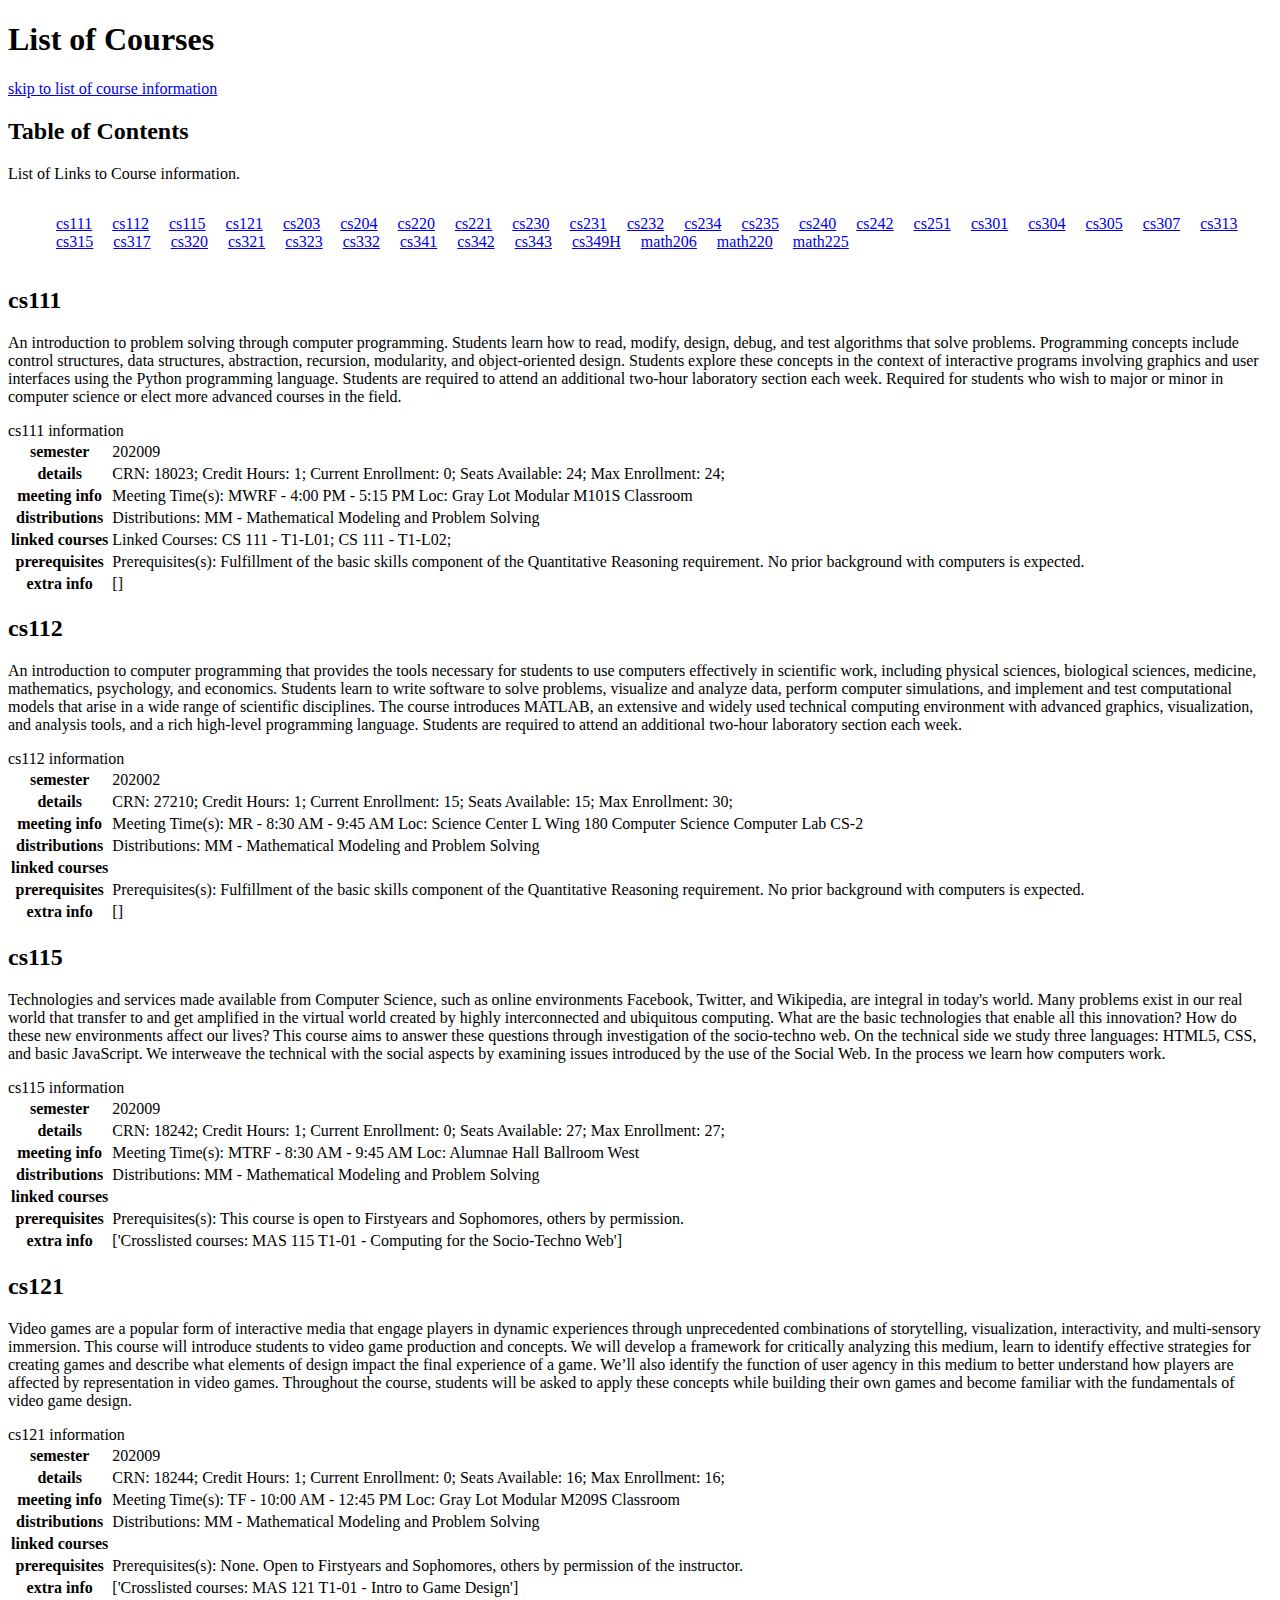
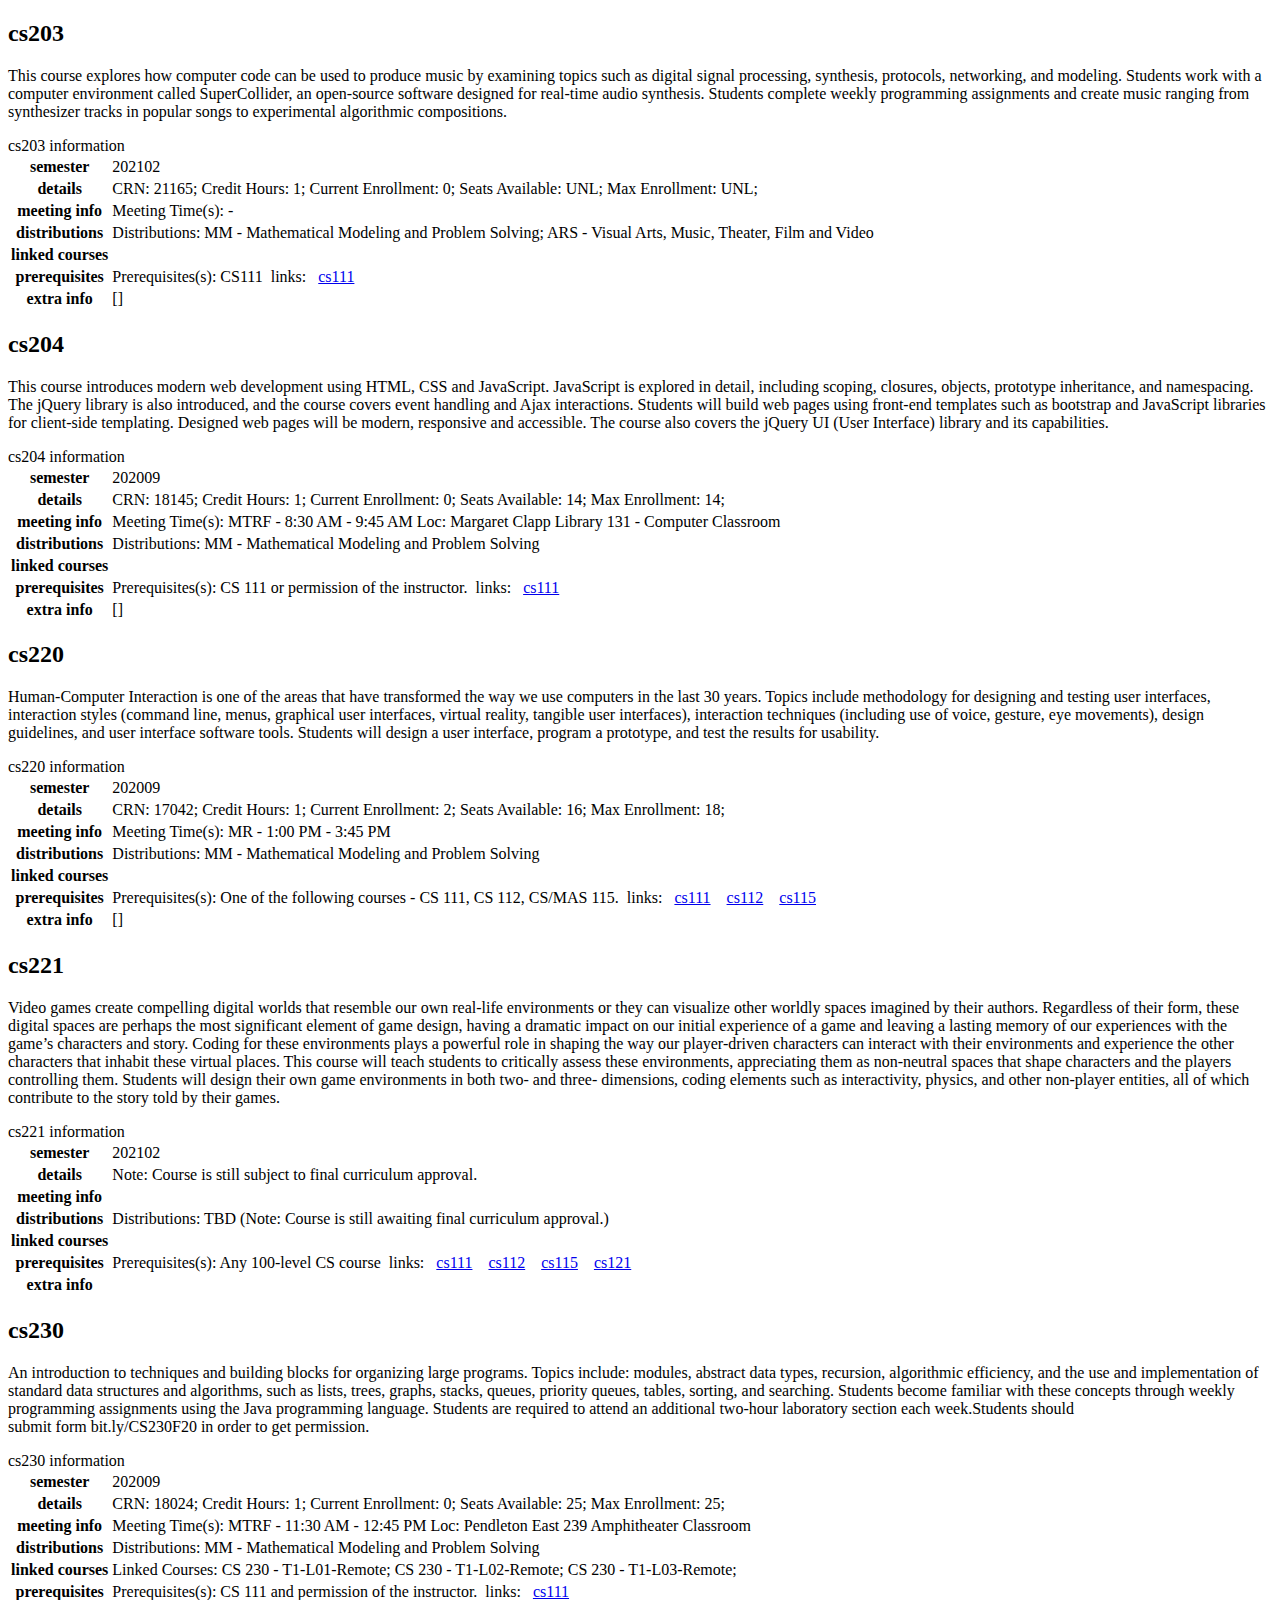
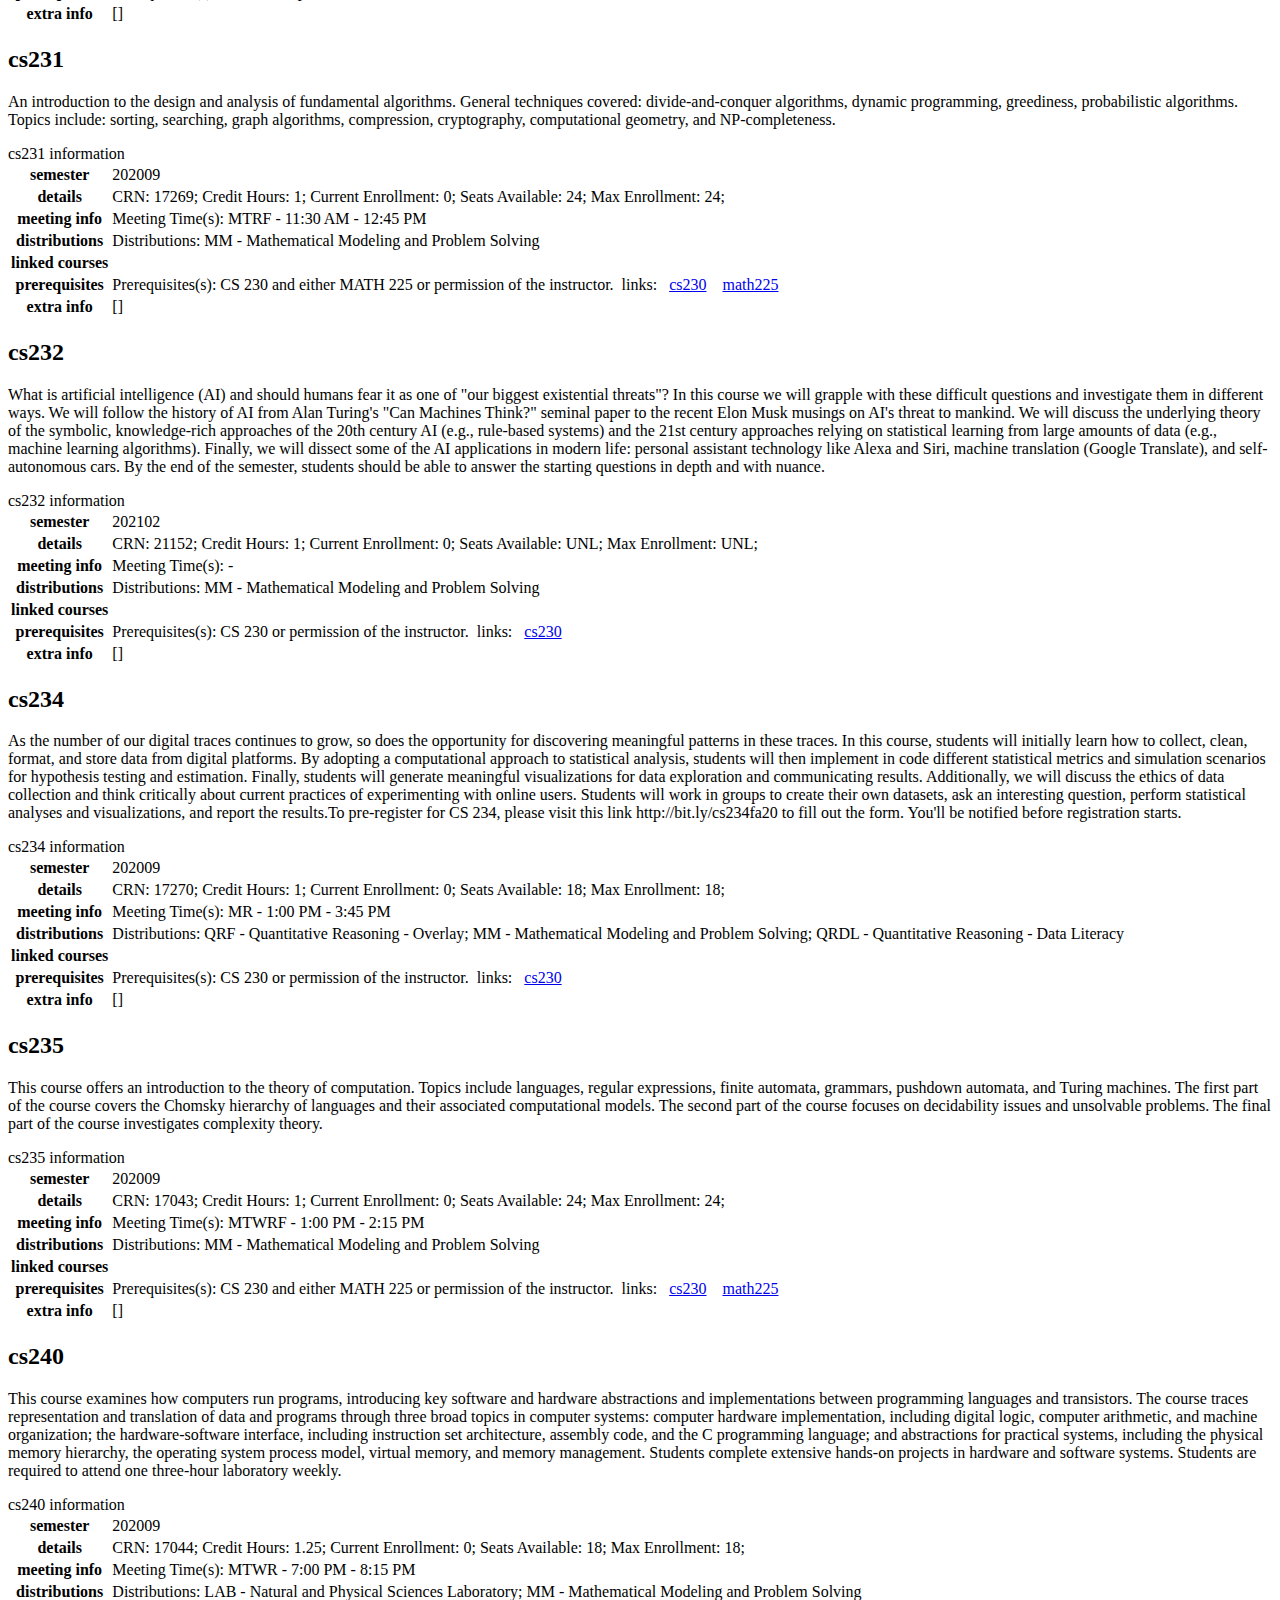
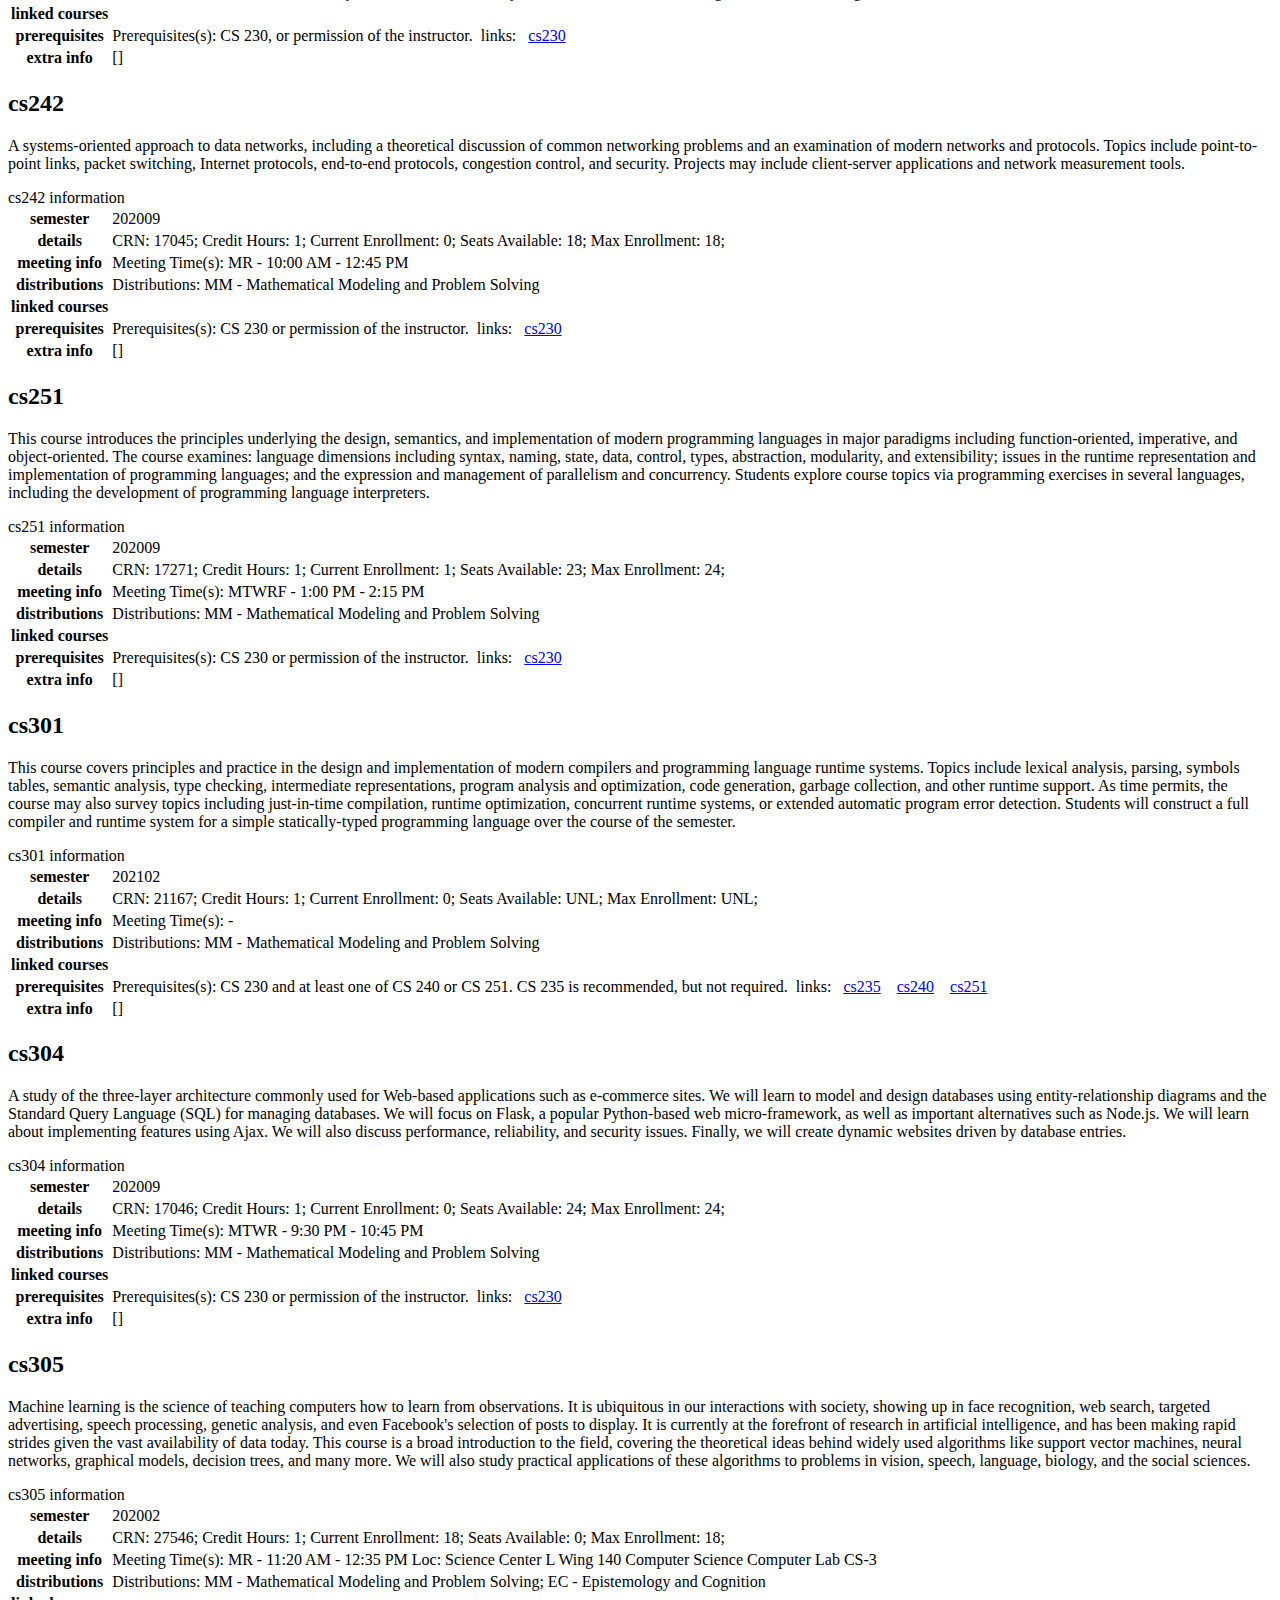
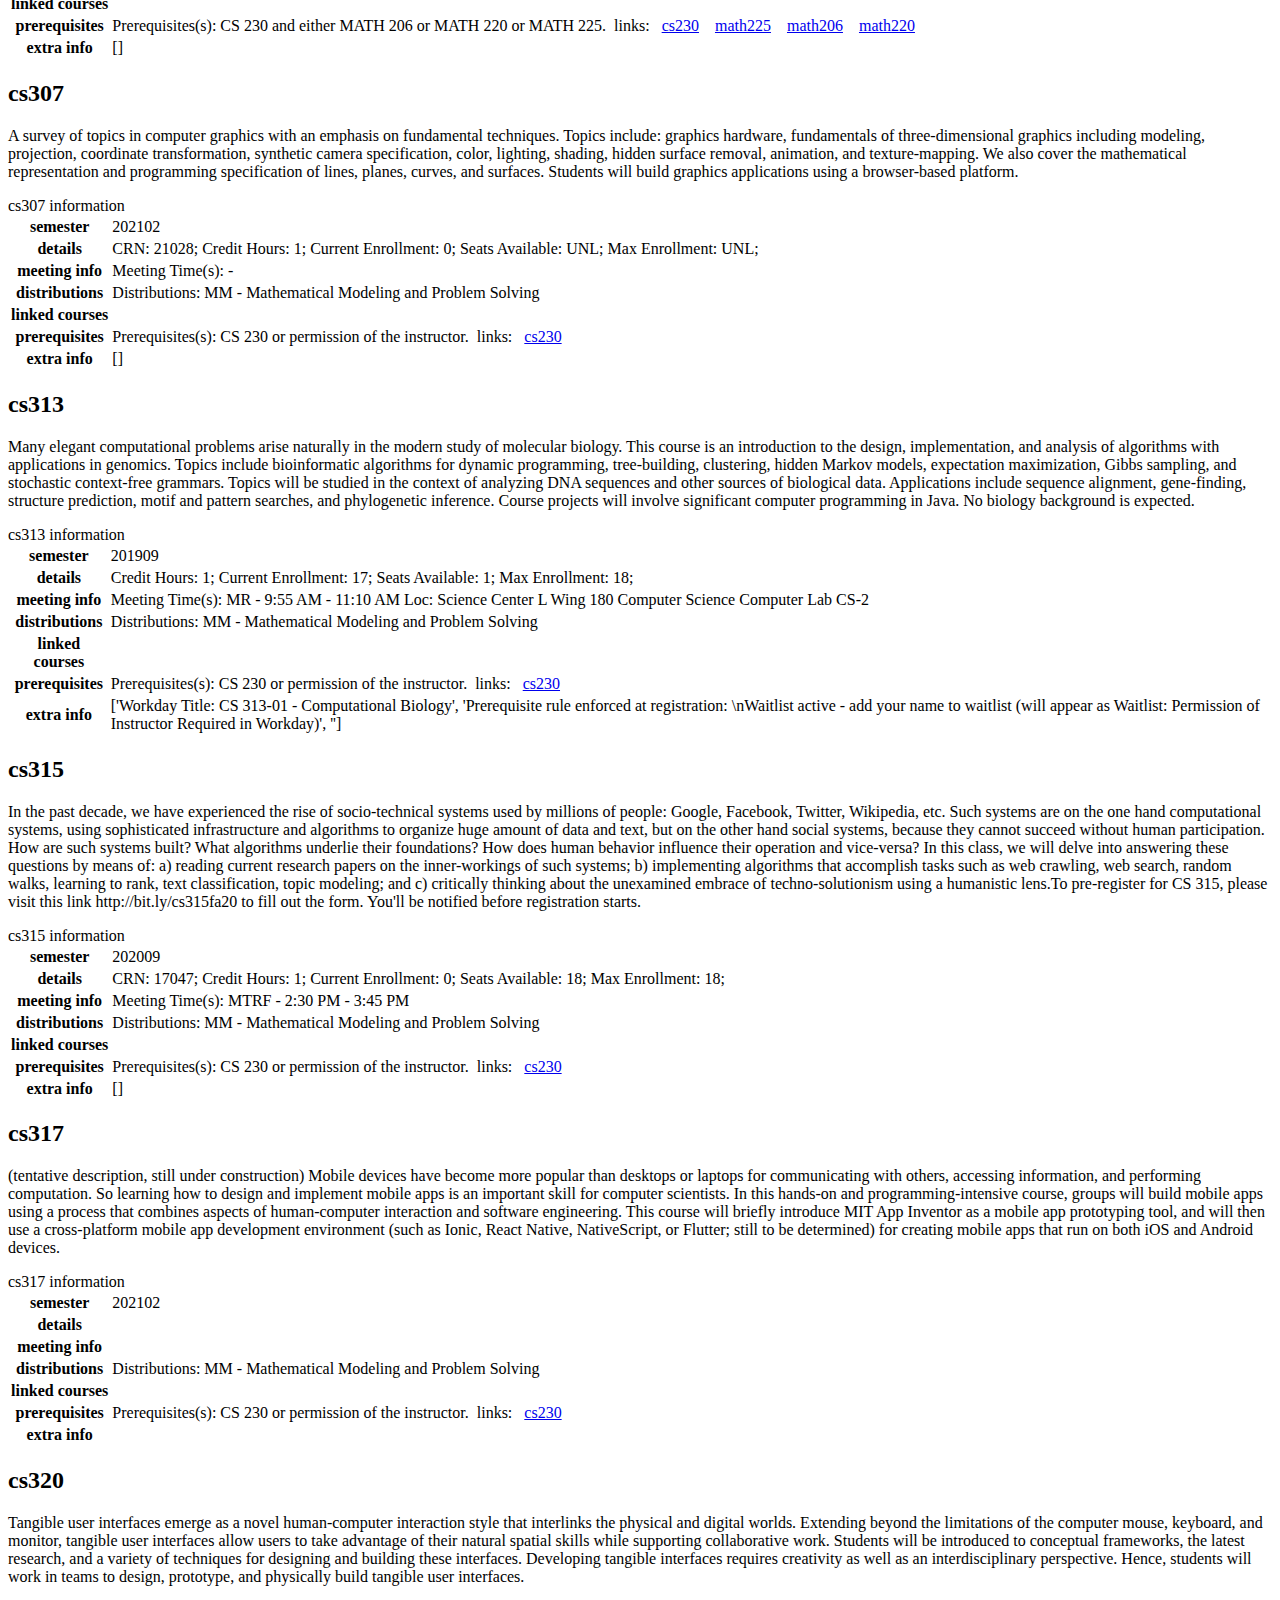
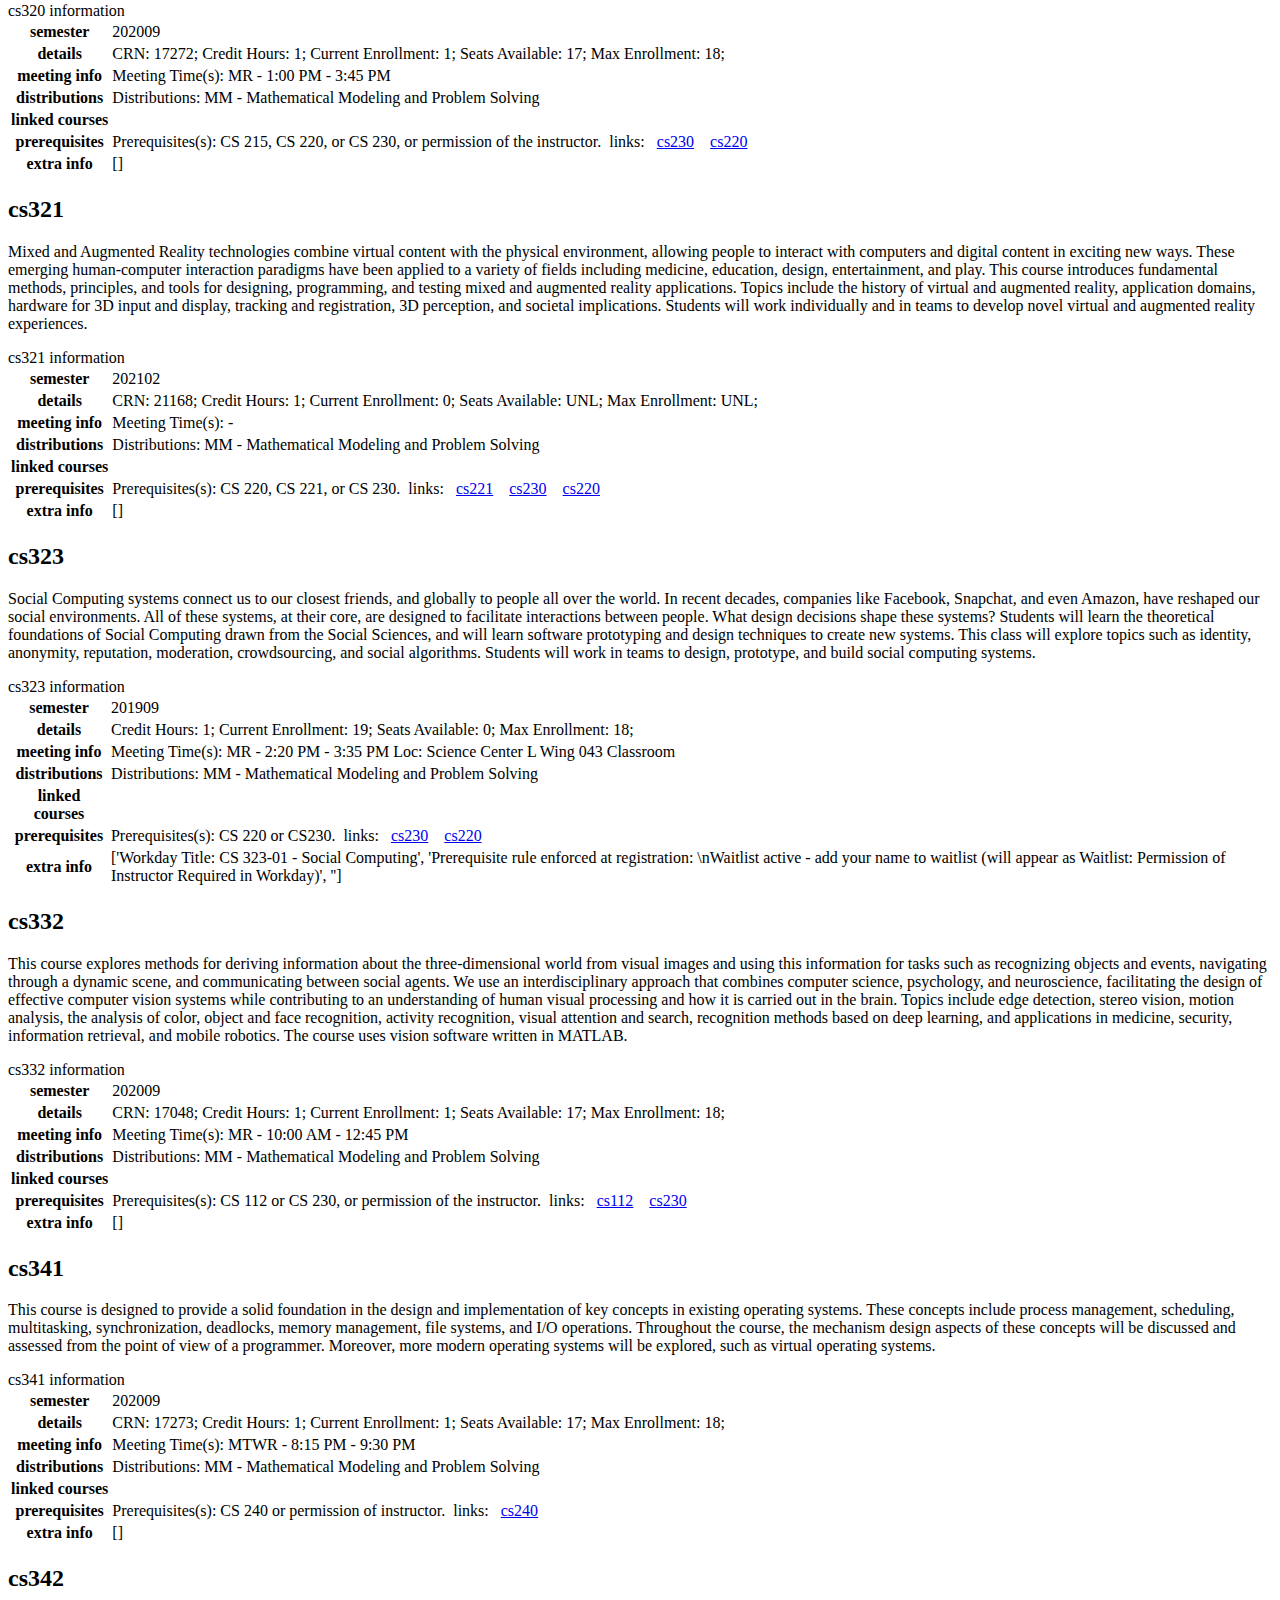
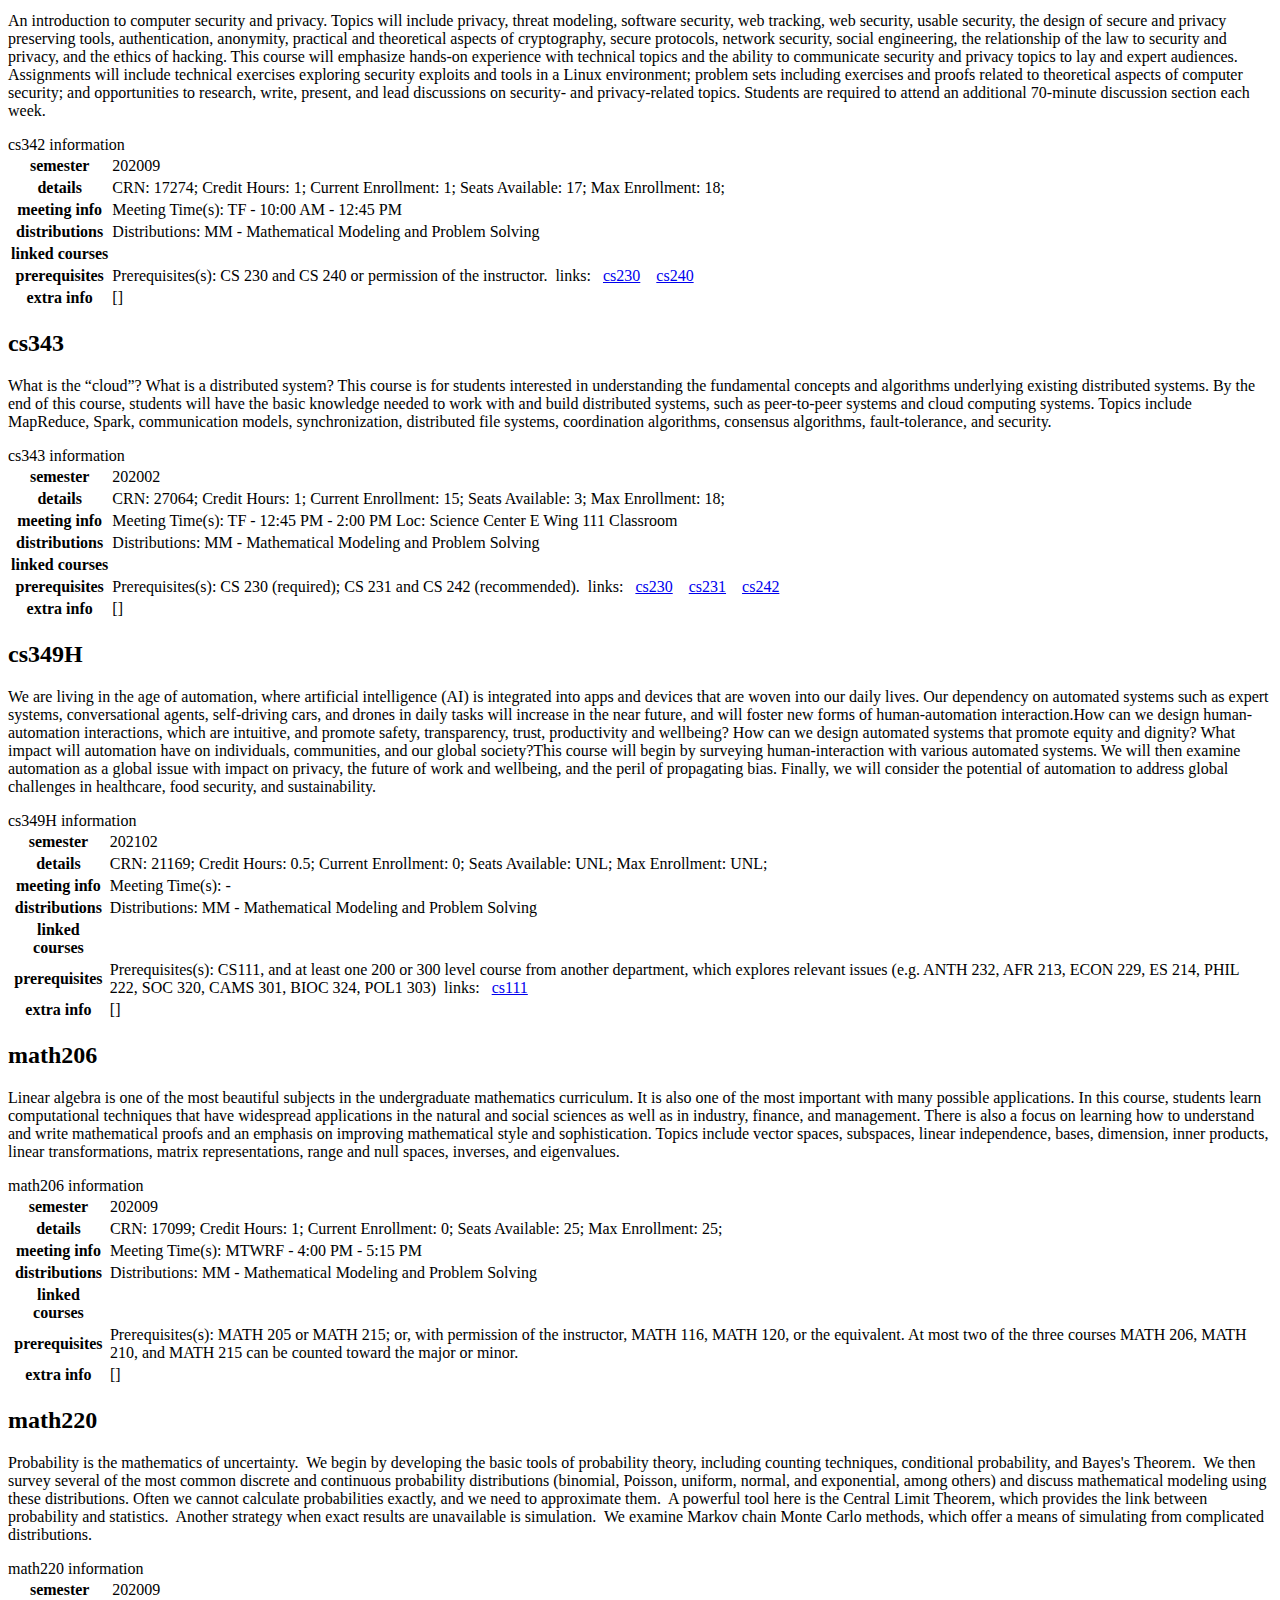
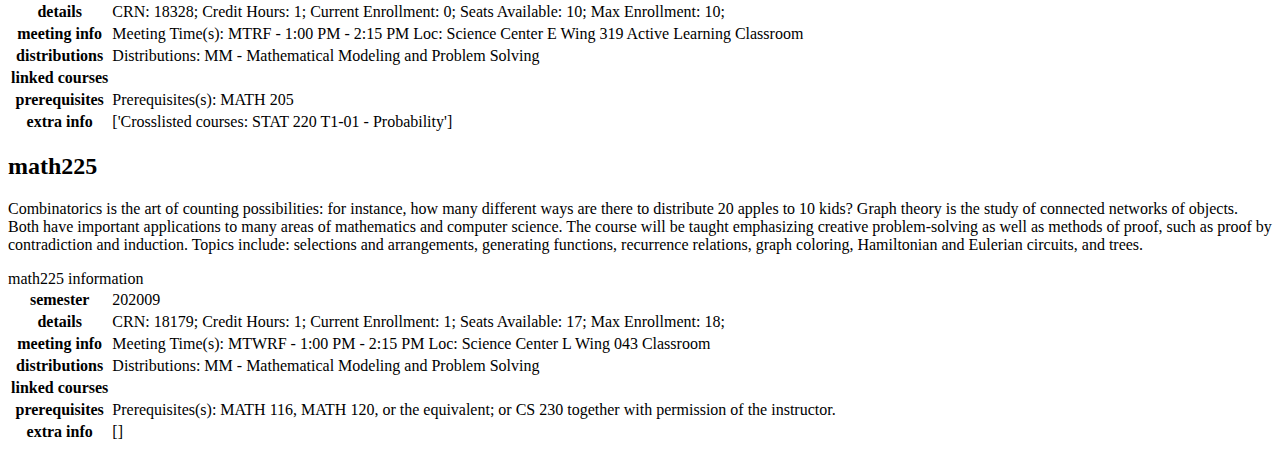
==== commit 37b18078: "Update to include the proposed 221 so that students can plan around it and 121 becomes connected to " ====
--- a/alt.html
+++ b/alt.html
@@ -5,147 +5,874 @@
     <title>CS Course Prerequisites Diagram</title>
     <!-- more accessible alternative -->
 <style>
-  #diagram {
-    width: 100vw;
-    min-width: 9in;
-    margin: 0pt;
-    padding: 8pt;
-    box-sizing: border-box;
-    overflow: auto;
-    position: relative;
+  #diagram { display: none }
+
+/* This is the table of contents (TOC) NAV element at the top. Done inline for brevity. */
+#toc {
+    display: inline-block;
+    list-style-type: none;
 }
 
-#diagram svg {
-    width: 100%;
+#toc li {
+    display: inline-block;
+    margin: 0px;
+    padding: 0px 0.5em;
 }
 
-#desc {
-    position: absolute;
-    left: 0pt;
-    bottom: 0pt;
-    overflow: auto;
-    width: 50vw;
-    min-width: 4.5in;
-    height: 30vh;
-    border: 1pt solid black;
-    padding: 6pt;
-    border-radius: 6pt;
+/* the default captions are centered, which looks weird */
+#course_list table caption { text-align: left; }
+
+/* This is the list of courses. No need for bullets, I think. */
+
+#course_list {
+    padding: 0px;
+    list-style: none
 }
 
-#desc>div {
-    margin: 4pt;
-    font-weight: bold;
+/* The span that holds the text preamble to the list of links */
+.prereqs span { padding-left: 0.5rem; }
+
+/* These are the hyperlinks to pre-req classes. We want them arranged horizontally. */
+.prereq_links {
+    display: inline-block;
+    margin: 0px;
+    padding: 0px;
+    list-style-type: none;
 }
 
-/* Only the description is not bolded */
-#desc .description {
-    font-weight: normal;
+.prereq_links li {
+    display: inline-block;
+    margin: 0px;
+    padding: 0px 0.5rem;
 }
 
-
-.node {
-    fill: white;
-    font-size: 7pt !important;
-    fill-opacity: 1;
-    stroke-opacity: 1;
-    transition-property: fill-opacity, stroke-opacity;
-    transition-duration: 0.25s;
+  
+</style>
+<script defer src="https://code.jquery.com/jquery-3.5.1.min.js" integrity="sha256-9/aliU8dGd2tb6OSsuzixeV4y/faTqgFtohetphbbj0=" crossorigin="anonymous" onload="console.log('jquery');"></script>
+<script type="module">
+// modules are "defer" by default, and are loaded in order, so this will be *after* jquery.
+
+
+// The following is a copy of Peter's code to recover to/from links
+// I really should use that module, but I don't yet know how to use
+// JS modules in that way.
+
+console.log('loading alt');
+
+// I think his code would have to export this function?
+
+// Find graph structure from SVG contents:
+function svg_to_graph() {
+    let all_nodes = document.querySelectorAll("g.node");
+    let node_titles = document.querySelectorAll("g.node title");
+    let all_edges = document.querySelectorAll("g.edge");
+    let edge_titles = document.querySelectorAll("g.edge title");
+
+    let node_map = {};
+
+    for (let node of all_nodes) {
+	node_map[node.firstElementChild.innerHTML] = node;
+    }
+
+    let graph_structure = {};
+
+    for (let title of node_titles) {
+	graph_structure[title.innerHTML] = { "id": title.innerHTML, "edges": [] };
+    }
+
+    for (let edge_title of edge_titles) {
+	// skip invisible edges
+	if (edge_title.parentNode.classList.contains("invisible")) {
+            continue;
+	}
+	let parts = edge_title.innerHTML.split("-&gt;");
+	let fr = parts[0];
+	let to = parts[1];
+	graph_structure[fr].edges.push(to);
+    }
+    return graph_structure;
 }
 
-text {
-    fill: #338;
+// ================================================================
+// My code. Retroactively add hyperlinks to prereqs and successors
+
+// The graph structure is such that there are sometimes links from one
+// course to its prerequisite, so if you look in graph_structure under
+// cs203, you'll find a link to cs111. Most of the time, there's a
+// link from a course to a node from which there are links to prereq
+// courses, such as cs332 to cs112or230. For my version, I will
+// "flatten" these.
+
+// I'll also accumlate the info for adding successor links, but I
+// haven't added those links yet.
+
+var add_prereqs_log = true;	// whether to spew output messages
+
+function add_prereqs(graph_structure, log) {
+    log = log || add_prereqs_log;
+    let successor_links = {};	// not used yet
+
+    function add_prereq_link(course_elt, prereq) {
+        let c = $(course_elt).attr('id');
+        console.log(`${prereq} is a prereq of ${c}`);
+        // all the jQuery code is here.
+        let a = $("<a>").attr('href','#'+prereq).text(prereq);
+        let td = $(course_elt).find(".prereqs");
+        // prereq_links is a UL of hyperlinks like the one above.
+        let pl = $(td).find('.prereq_links');
+        if( pl.length == 0 ) {
+            console.log(`creating UL for ${c}`);
+            let ul = $('<ul>',{class: 'prereq_links'});
+            $(td)
+            .append('<span>links: </span>')
+            .append(ul);
+            pl = ul;
+        } else {
+            console.log('reusing existing list');
+        }
+        $('<li>').append(a).appendTo(pl);
+    }
+
+    // key is something like "cs111" or "cs231or235"
+    for( let key in graph_structure ) {
+	let course = graph_structure[key];
+	let course_elt = document.getElementById(key);
+	if( course_elt ) {
+	    // something like cs111 will have a corresponding DOM element
+	    // but cs230or220 will not, so we skip those
+	    // edges is an array, so use "for .. of"
+	    for( let prereq of course.edges ) {
+		// prereq is also a string that is a key into the graph_structure
+		let dest = document.getElementById(prereq);
+		if( dest ) {
+		    add_prereq_link(course_elt, prereq);
+		} else {
+		    // probably an intermediate "or" node.
+		    // Iterate over the successors
+		    console.log(`\tconsidering non_element ${prereq} from ${key}`);
+		    let succ_node = graph_structure[prereq];
+		    if(succ_node) {
+			// again, edges is an array, so use "for .. of"
+			for( let succ of succ_node.edges ) {
+			    console.log(`\tsuccessor ${succ}`);
+			    let dest = document.getElementById(succ);
+			    if( dest ) {
+				add_prereq_link(course_elt, succ);
+			    }
+			}
+		    }
+		}
+	    }
+	}
+    }
 }
 
-.core text, .required text {
-    fill: black;
-    font-weight: bold;
-}
-
-.edge {
-    fill-opacity: 1;
-    stroke-opacity: 1;
-    transition-property: fill-opacity, stroke-opacity;
-    transition-duration: 0.25s;
-}
-
-.recommended path {
-    stroke: #249;
-    stroke-dasharray: 3, 4;
-}
-
-.recommended polygon {
-    fill: #249;
-    stroke: #249;
-}
-
-.opt {
-}
-
-.option path {
-    stroke-dasharray: 9, 2;
-    /*
-    stroke-width: 2;
-    stroke-linecap: round;
-    stroke-dasharray: 1, 4;
-    */
-}
-
-.invisible {
-    display: none;
-}
-
-.notoffered polygon {
-    fill: #eee;
-    /*
-    stroke-dasharray: 3, 4;
-    stroke: #999;
-    */
-}
-
-.notoffered text {
-    fill: #777;
-/*
-    fill: #999;
-*/
-}
-
-.fall polygon {
-    fill: orange;
-}
-
-.spring polygon {
-    fill: yellow;
-}
-
-a:link, a:visited {
-    text-decoration: underline;
-}
-
-a:link {
-    color: #02a;
-}
-
-a:visited {
-    color: #86c;
-}
-
-p:first-child {
-    margin-top: 0pt;
-}
-
-  
-  .course_list { list-style: none }
-</style>
-<script type="module">
-
+window.addEventListener('DOMContentLoaded', (event) => {
+    console.log('DOM fully loaded and parsed');
+    let gs = svg_to_graph();
+    add_prereqs(gs);
+});
+
+
+// Debugging code to remove
+globalThis.svg_to_graph = svg_to_graph;
+globalThis.add_prereqs = add_prereqs;
 
 </script>
 </head>
 <body>
+    <div id="diagram">
+      <?xml version="1.0" encoding="UTF-8" standalone="no"?>
+<!DOCTYPE svg PUBLIC "-//W3C//DTD SVG 1.1//EN"
+ "http://www.w3.org/Graphics/SVG/1.1/DTD/svg11.dtd">
+<!-- Generated by graphviz version 2.44.1 (20200629.0846)
+ -->
+<!-- Title: Course_Prerequisites Pages: 1 -->
+<svg width="1035pt" height="487pt"
+ viewBox="0.00 0.00 1035.00 487.00" xmlns="http://www.w3.org/2000/svg" xmlns:xlink="http://www.w3.org/1999/xlink">
+<g id="graph0" class="graph" transform="scale(1 1) rotate(0) translate(4 483)">
+<title>Course_Prerequisites</title>
+<polygon fill="white" stroke="transparent" points="-4,4 -4,-483 1031,-483 1031,4 -4,4"/>
+<!-- desctop -->
+<g id="node1" class="node desc&#45;top">
+<title>desctop</title>
+<polygon fill="white" stroke="black" points="324,-158 0,-158 0,-122 324,-122 324,-158"/>
+</g>
+<!-- descbot -->
+<g id="node2" class="node desc&#45;bot">
+<title>descbot</title>
+<polygon fill="white" stroke="black" points="324,-36 0,-36 0,0 324,0 324,-36"/>
+</g>
+<!-- desctop&#45;&gt;descbot -->
+<!-- legend_top -->
+<g id="node3" class="node legend&#45;top">
+<title>legend_top</title>
+<polygon fill="white" stroke="black" points="141,-475 33,-475 33,-439 141,-439 141,-475"/>
+</g>
+<!-- legend_mid -->
+<g id="node4" class="node legend&#45;mid">
+<title>legend_mid</title>
+<polygon fill="white" stroke="black" points="141,-390.5 33,-390.5 33,-354.5 141,-354.5 141,-390.5"/>
+</g>
+<!-- legend_top&#45;&gt;legend_mid -->
+<!-- legend_bot -->
+<g id="node5" class="node legend&#45;bot">
+<title>legend_bot</title>
+<polygon fill="white" stroke="black" points="141,-306 33,-306 33,-270 141,-270 141,-306"/>
+</g>
+<!-- legend_mid&#45;&gt;legend_bot -->
+<!-- cs111 -->
+<g id="node6" class="node core intro">
+<title>cs111</title>
+<polygon fill="white" stroke="black" points="719,-36 649,-36 649,0 719,0 719,-36"/>
+<text text-anchor="middle" x="684" y="-25.1" font-family="Times,serif" font-size="8.00">CS 111</text>
+<text text-anchor="middle" x="684" y="-16.1" font-family="Times,serif" font-size="8.00">Programming &amp;</text>
+<text text-anchor="middle" x="684" y="-7.1" font-family="Times,serif" font-size="8.00">Problem Solving</text>
+</g>
+<!-- cs112 -->
+<g id="node7" class="node intro notoffered">
+<title>cs112</title>
+<polygon fill="white" stroke="black" points="522.5,-36 453.5,-36 453.5,0 522.5,0 522.5,-36"/>
+<text text-anchor="middle" x="488" y="-25.1" font-family="Times,serif" font-size="8.00">CS 112</text>
+<text text-anchor="middle" x="488" y="-16.1" font-family="Times,serif" font-size="8.00">Computation for</text>
+<text text-anchor="middle" x="488" y="-7.1" font-family="Times,serif" font-size="8.00">the Sciences</text>
+</g>
+<!-- cs115 -->
+<g id="node8" class="node intro">
+<title>cs115</title>
+<polygon fill="white" stroke="black" points="435.5,-36 358.5,-36 358.5,0 435.5,0 435.5,-36"/>
+<text text-anchor="middle" x="397" y="-25.1" font-family="Times,serif" font-size="8.00">CS 115/MAS 115</text>
+<text text-anchor="middle" x="397" y="-16.1" font-family="Times,serif" font-size="8.00">Computing for the</text>
+<text text-anchor="middle" x="397" y="-7.1" font-family="Times,serif" font-size="8.00">Socio&#45;Techno Web</text>
+</g>
+<!-- cs121 -->
+<g id="node9" class="node intro">
+<title>cs121</title>
+<polygon fill="white" stroke="black" points="614.5,-36 541.5,-36 541.5,0 614.5,0 614.5,-36"/>
+<text text-anchor="middle" x="578" y="-25.1" font-family="Times,serif" font-size="8.00">CS 121/MAS 121</text>
+<text text-anchor="middle" x="578" y="-16.1" font-family="Times,serif" font-size="8.00">Intro to</text>
+<text text-anchor="middle" x="578" y="-7.1" font-family="Times,serif" font-size="8.00">Game Design</text>
+</g>
+<!-- cs221 -->
+<g id="node10" class="node elective spring">
+<title>cs221</title>
+<polygon fill="white" stroke="black" points="615.5,-158 542.5,-158 542.5,-122 615.5,-122 615.5,-158"/>
+<text text-anchor="middle" x="579" y="-147.1" font-family="Times,serif" font-size="8.00">CS 221/MAS 221</text>
+<text text-anchor="middle" x="579" y="-138.1" font-family="Times,serif" font-size="8.00">Digital Worlds</text>
+<text text-anchor="middle" x="579" y="-129.1" font-family="Times,serif" font-size="8.00">for Gaming</text>
+</g>
+<!-- any100 -->
+<g id="node11" class="node opt">
+<title>any100</title>
+<polygon fill="white" stroke="black" points="578,-86 571,-79 578,-72 585,-79 578,-86"/>
+</g>
+<!-- cs221&#45;&gt;any100 -->
+<g id="edge12" class="edge options">
+<title>cs221&#45;&gt;any100</title>
+<path fill="none" stroke="black" d="M578.71,-121.93C578.51,-109.82 578.24,-94.28 578.1,-85.93"/>
+</g>
+<!-- any100&#45;&gt;cs111 -->
+<g id="edge13" class="edge option">
+<title>any100&#45;&gt;cs111</title>
+<path fill="none" stroke="black" d="M582.03,-75.76C592.29,-70.05 620.31,-54.45 644.39,-41.05"/>
+<polygon fill="black" stroke="black" points="646.34,-43.96 653.38,-36.04 642.94,-37.85 646.34,-43.96"/>
+</g>
+<!-- any100&#45;&gt;cs112 -->
+<g id="edge14" class="edge option">
+<title>any100&#45;&gt;cs112</title>
+<path fill="none" stroke="black" d="M574.13,-75.46C565.22,-69.62 542.49,-54.72 522.61,-41.69"/>
+<polygon fill="black" stroke="black" points="524.31,-38.62 514.03,-36.07 520.48,-44.47 524.31,-38.62"/>
+</g>
+<!-- any100&#45;&gt;cs115 -->
+<g id="edge15" class="edge option">
+<title>any100&#45;&gt;cs115</title>
+<path fill="none" stroke="black" d="M573.35,-76.62C557.06,-71.78 500.98,-54.98 445.33,-36.38"/>
+<polygon fill="black" stroke="black" points="446.28,-33.01 435.68,-33.14 444.05,-39.65 446.28,-33.01"/>
+</g>
+<!-- any100&#45;&gt;cs121 -->
+<g id="edge16" class="edge option">
+<title>any100&#45;&gt;cs121</title>
+<path fill="none" stroke="black" d="M578,-71.69C578,-65.49 578,-55.59 578,-46.05"/>
+<polygon fill="black" stroke="black" points="581.5,-46.02 578,-36.02 574.5,-46.02 581.5,-46.02"/>
+</g>
+<!-- cs230 -->
+<g id="node12" class="node core">
+<title>cs230</title>
+<polygon fill="white" stroke="black" points="628,-230 574,-230 574,-194 628,-194 628,-230"/>
+<text text-anchor="middle" x="601" y="-219.1" font-family="Times,serif" font-size="8.00">CS 230</text>
+<text text-anchor="middle" x="601" y="-210.1" font-family="Times,serif" font-size="8.00">Data</text>
+<text text-anchor="middle" x="601" y="-201.1" font-family="Times,serif" font-size="8.00">Structures</text>
+</g>
+<!-- cs230&#45;&gt;cs111 -->
+<g id="edge17" class="edge">
+<title>cs230&#45;&gt;cs111</title>
+<path fill="none" stroke="black" d="M608.47,-193.82C612.97,-183.45 618.82,-169.97 624,-158 640.92,-118.9 660.47,-73.59 672.53,-45.61"/>
+<polygon fill="black" stroke="black" points="675.88,-46.69 676.62,-36.12 669.45,-43.92 675.88,-46.69"/>
+</g>
+<!-- cs220 -->
+<g id="node23" class="node elective">
+<title>cs220</title>
+<polygon fill="white" stroke="black" points="524,-158 450,-158 450,-122 524,-122 524,-158"/>
+<text text-anchor="middle" x="487" y="-147.1" font-family="Times,serif" font-size="8.00">CS 220</text>
+<text text-anchor="middle" x="487" y="-138.1" font-family="Times,serif" font-size="8.00">Human&#45;Computer</text>
+<text text-anchor="middle" x="487" y="-129.1" font-family="Times,serif" font-size="8.00">Interaction</text>
+</g>
+<!-- cs230&#45;&gt;cs220 -->
+<g id="edge4" class="edge invisible">
+<title>cs230&#45;&gt;cs220</title>
+<path fill="none" stroke="black" d="M573.98,-194.41C558.98,-185.2 540.11,-173.61 523.78,-163.59"/>
+<polygon fill="black" stroke="black" points="525.37,-160.45 515.01,-158.2 521.7,-166.42 525.37,-160.45"/>
+</g>
+<!-- cs230up -->
+<g id="node13" class="node group">
+<title>cs230up</title>
+<ellipse fill="white" stroke="black" cx="570" cy="-372.5" rx="5" ry="5"/>
+</g>
+<!-- cs230up&#45;&gt;cs230 -->
+<g id="edge18" class="edge">
+<title>cs230up&#45;&gt;cs230</title>
+<path fill="none" stroke="black" d="M570.05,-367.41C570.31,-353.2 571.84,-304.71 581,-266 583.06,-257.29 586.18,-248.08 589.35,-239.82"/>
+<polygon fill="black" stroke="black" points="592.69,-240.9 593.17,-230.31 586.2,-238.29 592.69,-240.9"/>
+</g>
+<!-- cs240 -->
+<g id="node14" class="node core">
+<title>cs240</title>
+<polygon fill="white" stroke="black" points="647.5,-310 590.5,-310 590.5,-266 647.5,-266 647.5,-310"/>
+<text text-anchor="middle" x="619" y="-299.6" font-family="Times,serif" font-size="8.00">CS 240</text>
+<text text-anchor="middle" x="619" y="-290.6" font-family="Times,serif" font-size="8.00">Foundations</text>
+<text text-anchor="middle" x="619" y="-281.6" font-family="Times,serif" font-size="8.00">of Computer</text>
+<text text-anchor="middle" x="619" y="-272.6" font-family="Times,serif" font-size="8.00">Systems</text>
+</g>
+<!-- cs240&#45;&gt;cs230 -->
+<g id="edge19" class="edge">
+<title>cs240&#45;&gt;cs230</title>
+<path fill="none" stroke="black" d="M613.89,-265.99C611.94,-257.97 609.69,-248.71 607.62,-240.2"/>
+<polygon fill="black" stroke="black" points="610.98,-239.2 605.21,-230.31 604.17,-240.86 610.98,-239.2"/>
+</g>
+<!-- cs231 -->
+<g id="node15" class="node core">
+<title>cs231</title>
+<polygon fill="white" stroke="black" points="337,-306 279,-306 279,-270 337,-270 337,-306"/>
+<text text-anchor="middle" x="308" y="-295.1" font-family="Times,serif" font-size="8.00">CS 231</text>
+<text text-anchor="middle" x="308" y="-286.1" font-family="Times,serif" font-size="8.00">Fundamental</text>
+<text text-anchor="middle" x="308" y="-277.1" font-family="Times,serif" font-size="8.00">Algorithms</text>
+</g>
+<!-- cs231&#45;&gt;cs230 -->
+<g id="edge20" class="edge">
+<title>cs231&#45;&gt;cs230</title>
+<path fill="none" stroke="black" d="M337.04,-269.82C340.01,-268.4 343.03,-267.1 346,-266 420.62,-238.35 513.15,-223.67 563.7,-217.19"/>
+<polygon fill="black" stroke="black" points="564.34,-220.64 573.83,-215.93 563.48,-213.69 564.34,-220.64"/>
+</g>
+<!-- math225 -->
+<g id="node18" class="node math required">
+<title>math225</title>
+<polygon fill="white" stroke="black" points="373.5,-230 302.5,-230 302.5,-194 373.5,-194 373.5,-230"/>
+<text text-anchor="middle" x="338" y="-219.1" font-family="Times,serif" font-size="8.00">Math 225</text>
+<text text-anchor="middle" x="338" y="-210.1" font-family="Times,serif" font-size="8.00">Combinatorics &amp;</text>
+<text text-anchor="middle" x="338" y="-201.1" font-family="Times,serif" font-size="8.00">Graph Theory</text>
+</g>
+<!-- cs231&#45;&gt;math225 -->
+<g id="edge21" class="edge">
+<title>cs231&#45;&gt;math225</title>
+<path fill="none" stroke="black" d="M314.96,-269.84C318.59,-260.87 323.12,-249.7 327.2,-239.64"/>
+<polygon fill="black" stroke="black" points="330.57,-240.65 331.08,-230.07 324.08,-238.02 330.57,-240.65"/>
+</g>
+<!-- cs235 -->
+<g id="node16" class="node core">
+<title>cs235</title>
+<polygon fill="white" stroke="black" points="412.5,-306 355.5,-306 355.5,-270 412.5,-270 412.5,-306"/>
+<text text-anchor="middle" x="384" y="-295.1" font-family="Times,serif" font-size="8.00">CS 235</text>
+<text text-anchor="middle" x="384" y="-286.1" font-family="Times,serif" font-size="8.00">Theory of</text>
+<text text-anchor="middle" x="384" y="-277.1" font-family="Times,serif" font-size="8.00">Computation</text>
+</g>
+<!-- cs235&#45;&gt;cs230 -->
+<g id="edge22" class="edge">
+<title>cs235&#45;&gt;cs230</title>
+<path fill="none" stroke="black" d="M412.72,-270.28C415.81,-268.74 418.94,-267.28 422,-266 469.69,-246.04 527.44,-230.38 564.2,-221.41"/>
+<polygon fill="black" stroke="black" points="565.08,-224.8 573.99,-219.06 563.45,-217.99 565.08,-224.8"/>
+</g>
+<!-- cs235&#45;&gt;math225 -->
+<g id="edge23" class="edge">
+<title>cs235&#45;&gt;math225</title>
+<path fill="none" stroke="black" d="M373.33,-269.84C367.58,-260.59 360.38,-249 353.97,-238.7"/>
+<polygon fill="black" stroke="black" points="356.86,-236.72 348.61,-230.07 350.92,-240.41 356.86,-236.72"/>
+</g>
+<!-- cs251 -->
+<g id="node17" class="node core">
+<title>cs251</title>
+<polygon fill="white" stroke="black" points="726,-306 666,-306 666,-270 726,-270 726,-306"/>
+<text text-anchor="middle" x="696" y="-295.1" font-family="Times,serif" font-size="8.00">CS 251</text>
+<text text-anchor="middle" x="696" y="-286.1" font-family="Times,serif" font-size="8.00">Programming</text>
+<text text-anchor="middle" x="696" y="-277.1" font-family="Times,serif" font-size="8.00">Languages</text>
+</g>
+<!-- cs251&#45;&gt;cs230 -->
+<g id="edge24" class="edge">
+<title>cs251&#45;&gt;cs230</title>
+<path fill="none" stroke="black" d="M673.97,-269.84C661.14,-259.84 644.79,-247.11 630.82,-236.23"/>
+<polygon fill="black" stroke="black" points="632.95,-233.45 622.91,-230.07 628.65,-238.98 632.95,-233.45"/>
+</g>
+<!-- math225&#45;&gt;cs115 -->
+<g id="edge5" class="edge invisible">
+<title>math225&#45;&gt;cs115</title>
+<path fill="none" stroke="black" d="M343.24,-193.96C353.54,-160.44 376.5,-85.72 388.82,-45.63"/>
+<polygon fill="black" stroke="black" points="392.18,-46.59 391.78,-36 385.49,-44.53 392.18,-46.59"/>
+</g>
+<!-- math206 -->
+<g id="node19" class="node math">
+<title>math206</title>
+<polygon fill="white" stroke="black" points="260,-230 206,-230 206,-194 260,-194 260,-230"/>
+<text text-anchor="middle" x="233" y="-219.1" font-family="Times,serif" font-size="8.00">Math 206</text>
+<text text-anchor="middle" x="233" y="-210.1" font-family="Times,serif" font-size="8.00">Linear</text>
+<text text-anchor="middle" x="233" y="-201.1" font-family="Times,serif" font-size="8.00">Algebra</text>
+</g>
+<!-- math220 -->
+<g id="node20" class="node math">
+<title>math220</title>
+<polygon fill="white" stroke="black" points="188,-230 134,-230 134,-194 188,-194 188,-230"/>
+<text text-anchor="middle" x="161" y="-214.6" font-family="Times,serif" font-size="8.00">Math 220</text>
+<text text-anchor="middle" x="161" y="-205.6" font-family="Times,serif" font-size="8.00">Probability</text>
+</g>
+<!-- cs203 -->
+<g id="node21" class="node elective spring">
+<title>cs203</title>
+<polygon fill="white" stroke="black" points="726,-158 672,-158 672,-122 726,-122 726,-158"/>
+<text text-anchor="middle" x="699" y="-147.1" font-family="Times,serif" font-size="8.00">CS 203</text>
+<text text-anchor="middle" x="699" y="-138.1" font-family="Times,serif" font-size="8.00">Computer</text>
+<text text-anchor="middle" x="699" y="-129.1" font-family="Times,serif" font-size="8.00">Music</text>
+</g>
+<!-- cs203&#45;&gt;cs111 -->
+<g id="edge6" class="edge">
+<title>cs203&#45;&gt;cs111</title>
+<path fill="none" stroke="black" d="M696.85,-121.81C694.39,-102.11 690.32,-69.58 687.42,-46.39"/>
+<polygon fill="black" stroke="black" points="690.86,-45.65 686.15,-36.16 683.91,-46.52 690.86,-45.65"/>
+</g>
+<!-- cs204 -->
+<g id="node22" class="node elective fall">
+<title>cs204</title>
+<polygon fill="white" stroke="black" points="810,-158 744,-158 744,-122 810,-122 810,-158"/>
+<text text-anchor="middle" x="777" y="-147.1" font-family="Times,serif" font-size="8.00">CS 204</text>
+<text text-anchor="middle" x="777" y="-138.1" font-family="Times,serif" font-size="8.00">Front&#45;End Web</text>
+<text text-anchor="middle" x="777" y="-129.1" font-family="Times,serif" font-size="8.00">Development</text>
+</g>
+<!-- cs204&#45;&gt;cs111 -->
+<g id="edge7" class="edge">
+<title>cs204&#45;&gt;cs111</title>
+<path fill="none" stroke="black" d="M763.68,-121.81C747.93,-101.49 721.59,-67.51 703.54,-44.21"/>
+<polygon fill="black" stroke="black" points="706.19,-41.92 697.3,-36.16 700.66,-46.21 706.19,-41.92"/>
+</g>
+<!-- cs111or112or115 -->
+<g id="node24" class="node opt">
+<title>cs111or112or115</title>
+<polygon fill="white" stroke="black" points="488,-86 481,-79 488,-72 495,-79 488,-86"/>
+</g>
+<!-- cs220&#45;&gt;cs111or112or115 -->
+<g id="edge8" class="edge options">
+<title>cs220&#45;&gt;cs111or112or115</title>
+<path fill="none" stroke="black" d="M487.29,-121.93C487.49,-109.82 487.76,-94.28 487.9,-85.93"/>
+</g>
+<!-- cs111or112or115&#45;&gt;cs111 -->
+<g id="edge9" class="edge option">
+<title>cs111or112or115&#45;&gt;cs111</title>
+<path fill="none" stroke="black" d="M492.84,-76.54C512.69,-70.57 589.04,-47.58 639.04,-32.53"/>
+<polygon fill="black" stroke="black" points="640.1,-35.87 648.66,-29.64 638.08,-29.17 640.1,-35.87"/>
+</g>
+<!-- cs111or112or115&#45;&gt;cs112 -->
+<g id="edge10" class="edge option">
+<title>cs111or112or115&#45;&gt;cs112</title>
+<path fill="none" stroke="black" d="M488,-71.69C488,-65.49 488,-55.59 488,-46.05"/>
+<polygon fill="black" stroke="black" points="491.5,-46.02 488,-36.02 484.5,-46.02 491.5,-46.02"/>
+</g>
+<!-- cs111or112or115&#45;&gt;cs115 -->
+<g id="edge11" class="edge option">
+<title>cs111or112or115&#45;&gt;cs115</title>
+<path fill="none" stroke="black" d="M484.09,-75.46C475.04,-69.6 451.89,-54.59 431.73,-41.52"/>
+<polygon fill="black" stroke="black" points="433.62,-38.57 423.32,-36.07 429.81,-44.44 433.62,-38.57"/>
+</g>
+<!-- cs232 -->
+<g id="node25" class="node elective spring">
+<title>cs232</title>
+<polygon fill="white" stroke="black" points="871.5,-306 816.5,-306 816.5,-270 871.5,-270 871.5,-306"/>
+<text text-anchor="middle" x="844" y="-295.1" font-family="Times,serif" font-size="8.00">CS 232</text>
+<text text-anchor="middle" x="844" y="-286.1" font-family="Times,serif" font-size="8.00">Artificial</text>
+<text text-anchor="middle" x="844" y="-277.1" font-family="Times,serif" font-size="8.00">Intelligence</text>
+</g>
+<!-- cs232&#45;&gt;cs230 -->
+<g id="edge25" class="edge">
+<title>cs232&#45;&gt;cs230</title>
+<path fill="none" stroke="black" d="M816.1,-270.15C813.08,-268.64 810.01,-267.22 807,-266 750.03,-242.98 680.08,-227.49 638.1,-219.47"/>
+<polygon fill="black" stroke="black" points="638.53,-215.99 628.06,-217.59 637.24,-222.87 638.53,-215.99"/>
+</g>
+<!-- cs234 -->
+<g id="node26" class="node elective fall">
+<title>cs234</title>
+<polygon fill="white" stroke="black" points="962,-306 890,-306 890,-270 962,-270 962,-306"/>
+<text text-anchor="middle" x="926" y="-295.1" font-family="Times,serif" font-size="8.00">CS 234</text>
+<text text-anchor="middle" x="926" y="-286.1" font-family="Times,serif" font-size="8.00">Data, Analytics,</text>
+<text text-anchor="middle" x="926" y="-277.1" font-family="Times,serif" font-size="8.00">and Visualization</text>
+</g>
+<!-- cs234&#45;&gt;cs230 -->
+<g id="edge26" class="edge">
+<title>cs234&#45;&gt;cs230</title>
+<path fill="none" stroke="black" d="M891.46,-269.84C887.97,-268.42 884.45,-267.11 881,-266 796.46,-238.75 692.79,-223.65 638.4,-217.07"/>
+<polygon fill="black" stroke="black" points="638.54,-213.56 628.19,-215.86 637.71,-220.51 638.54,-213.56"/>
+</g>
+<!-- cs242 -->
+<g id="node27" class="node elective fall">
+<title>cs242</title>
+<polygon fill="white" stroke="black" points="798,-306 744,-306 744,-270 798,-270 798,-306"/>
+<text text-anchor="middle" x="771" y="-295.1" font-family="Times,serif" font-size="8.00">CS 242</text>
+<text text-anchor="middle" x="771" y="-286.1" font-family="Times,serif" font-size="8.00">Computer</text>
+<text text-anchor="middle" x="771" y="-277.1" font-family="Times,serif" font-size="8.00">Networks</text>
+</g>
+<!-- cs242&#45;&gt;cs230 -->
+<g id="edge27" class="edge">
+<title>cs242&#45;&gt;cs230</title>
+<path fill="none" stroke="black" d="M743.72,-270.51C740.81,-268.93 737.86,-267.39 735,-266 702.94,-250.42 665.05,-235.76 637.76,-225.83"/>
+<polygon fill="black" stroke="black" points="638.8,-222.49 628.21,-222.39 636.43,-229.07 638.8,-222.49"/>
+</g>
+<!-- cs301 -->
+<g id="node28" class="node elective spring">
+<title>cs301</title>
+<polygon fill="white" stroke="black" points="904.5,-479 835.5,-479 835.5,-435 904.5,-435 904.5,-479"/>
+<text text-anchor="middle" x="870" y="-468.6" font-family="Times,serif" font-size="8.00">CS 301</text>
+<text text-anchor="middle" x="870" y="-459.6" font-family="Times,serif" font-size="8.00">Compiler and</text>
+<text text-anchor="middle" x="870" y="-450.6" font-family="Times,serif" font-size="8.00">Runtime System</text>
+<text text-anchor="middle" x="870" y="-441.6" font-family="Times,serif" font-size="8.00">Design</text>
+</g>
+<!-- cs301&#45;&gt;cs235 -->
+<g id="edge31" class="edge recommended">
+<title>cs301&#45;&gt;cs235</title>
+<path fill="none" stroke="black" d="M835.07,-438.97C832.02,-437.59 828.96,-436.25 826,-435 720.4,-390.49 693.96,-378.28 584,-346 513.23,-325.22 490.98,-336.1 422,-310 421.9,-309.96 421.81,-309.93 421.71,-309.89"/>
+<polygon fill="black" stroke="black" points="423.2,-306.72 412.64,-305.94 420.41,-313.14 423.2,-306.72"/>
+</g>
+<!-- cs240or251 -->
+<g id="node29" class="node opt">
+<title>cs240or251</title>
+<polygon fill="white" stroke="black" points="818,-379.5 811,-372.5 818,-365.5 825,-372.5 818,-379.5"/>
+</g>
+<!-- cs301&#45;&gt;cs240or251 -->
+<g id="edge28" class="edge options">
+<title>cs301&#45;&gt;cs240or251</title>
+<path fill="none" stroke="black" d="M856.61,-434.75C844.21,-415.08 826.77,-387.41 820.42,-377.35"/>
+</g>
+<!-- cs240or251&#45;&gt;cs240 -->
+<g id="edge29" class="edge option">
+<title>cs240or251&#45;&gt;cs240</title>
+<path fill="none" stroke="black" d="M813.75,-369.54C804.1,-365.13 779.78,-354.15 759,-346 714.24,-328.45 700.86,-329.69 657,-310 656.91,-309.96 656.81,-309.91 656.72,-309.87"/>
+<polygon fill="black" stroke="black" points="658.32,-306.76 647.79,-305.56 655.27,-313.06 658.32,-306.76"/>
+</g>
+<!-- cs240or251&#45;&gt;cs251 -->
+<g id="edge30" class="edge option">
+<title>cs240or251&#45;&gt;cs251</title>
+<path fill="none" stroke="black" d="M814.22,-368.94C801.62,-360.43 760.22,-332.43 729.96,-311.97"/>
+<polygon fill="black" stroke="black" points="731.61,-308.85 721.36,-306.15 727.68,-314.65 731.61,-308.85"/>
+</g>
+<!-- cs304 -->
+<g id="node30" class="node elective">
+<title>cs304</title>
+<polygon fill="white" stroke="black" points="597,-479 543,-479 543,-435 597,-435 597,-479"/>
+<text text-anchor="middle" x="570" y="-468.6" font-family="Times,serif" font-size="8.00">CS 304</text>
+<text text-anchor="middle" x="570" y="-459.6" font-family="Times,serif" font-size="8.00">Databases</text>
+<text text-anchor="middle" x="570" y="-450.6" font-family="Times,serif" font-size="8.00">with Web</text>
+<text text-anchor="middle" x="570" y="-441.6" font-family="Times,serif" font-size="8.00">Interfaces</text>
+</g>
+<!-- cs304&#45;&gt;cs230up -->
+<g id="edge32" class="edge grouping">
+<title>cs304&#45;&gt;cs230up</title>
+<path fill="none" stroke="black" d="M570,-434.75C570,-415.28 570,-387.94 570,-377.64"/>
+</g>
+<!-- cs305 -->
+<g id="node31" class="node elective notoffered">
+<title>cs305</title>
+<polygon fill="white" stroke="black" points="213,-475 159,-475 159,-439 213,-439 213,-475"/>
+<text text-anchor="middle" x="186" y="-464.1" font-family="Times,serif" font-size="8.00">CS 305</text>
+<text text-anchor="middle" x="186" y="-455.1" font-family="Times,serif" font-size="8.00">Machine</text>
+<text text-anchor="middle" x="186" y="-446.1" font-family="Times,serif" font-size="8.00">Learning</text>
+</g>
+<!-- cs305&#45;&gt;cs230up -->
+<g id="edge33" class="edge grouping">
+<title>cs305&#45;&gt;cs230up</title>
+<path fill="none" stroke="black" d="M212.55,-438.89C215.65,-437.38 218.84,-436.04 222,-435 363.83,-388.36 431.77,-481.82 556,-399 563.56,-393.96 567.41,-383.4 569.03,-377.57"/>
+</g>
+<!-- math225or206or220 -->
+<g id="node32" class="node opt">
+<title>math225or206or220</title>
+<polygon fill="white" stroke="black" points="197,-295 190,-288 197,-281 204,-288 197,-295"/>
+</g>
+<!-- cs305&#45;&gt;math225or206or220 -->
+<g id="edge34" class="edge options">
+<title>cs305&#45;&gt;math225or206or220</title>
+<path fill="none" stroke="black" d="M187.14,-438.76C189.55,-402.09 195.1,-317.84 196.61,-294.88"/>
+</g>
+<!-- math225or206or220&#45;&gt;math225 -->
+<g id="edge35" class="edge option">
+<title>math225or206or220&#45;&gt;math225</title>
+<path fill="none" stroke="black" d="M201.07,-284.87C214.91,-277.6 261.28,-253.26 296.25,-234.91"/>
+<polygon fill="black" stroke="black" points="298.1,-237.89 305.33,-230.15 294.84,-231.7 298.1,-237.89"/>
+</g>
+<!-- math225or206or220&#45;&gt;math206 -->
+<g id="edge36" class="edge option">
+<title>math225or206or220&#45;&gt;math206</title>
+<path fill="none" stroke="black" d="M199.14,-282.59C203.21,-274.24 212.31,-255.53 220.05,-239.61"/>
+<polygon fill="black" stroke="black" points="223.41,-240.7 224.64,-230.18 217.12,-237.64 223.41,-240.7"/>
+</g>
+<!-- math225or206or220&#45;&gt;math220 -->
+<g id="edge37" class="edge option">
+<title>math225or206or220&#45;&gt;math220</title>
+<path fill="none" stroke="black" d="M194.86,-282.59C190.79,-274.24 181.69,-255.53 173.95,-239.61"/>
+<polygon fill="black" stroke="black" points="176.88,-237.64 169.36,-230.18 170.59,-240.7 176.88,-237.64"/>
+</g>
+<!-- cs307 -->
+<g id="node33" class="node elective spring">
+<title>cs307</title>
+<polygon fill="white" stroke="black" points="669,-475 615,-475 615,-439 669,-439 669,-475"/>
+<text text-anchor="middle" x="642" y="-464.1" font-family="Times,serif" font-size="8.00">CS 307</text>
+<text text-anchor="middle" x="642" y="-455.1" font-family="Times,serif" font-size="8.00">Computer</text>
+<text text-anchor="middle" x="642" y="-446.1" font-family="Times,serif" font-size="8.00">Graphics</text>
+</g>
+<!-- cs307&#45;&gt;cs230up -->
+<g id="edge38" class="edge grouping">
+<title>cs307&#45;&gt;cs230up</title>
+<path fill="none" stroke="black" d="M627.08,-438.91C609.62,-418.89 581.93,-387.17 572.93,-376.86"/>
+</g>
+<!-- cs313 -->
+<g id="node34" class="node elective notoffered">
+<title>cs313</title>
+<polygon fill="white" stroke="black" points="294.5,-475 231.5,-475 231.5,-439 294.5,-439 294.5,-475"/>
+<text text-anchor="middle" x="263" y="-464.1" font-family="Times,serif" font-size="8.00">CS 313</text>
+<text text-anchor="middle" x="263" y="-455.1" font-family="Times,serif" font-size="8.00">Computational</text>
+<text text-anchor="middle" x="263" y="-446.1" font-family="Times,serif" font-size="8.00">Biology</text>
+</g>
+<!-- cs313&#45;&gt;cs230up -->
+<g id="edge40" class="edge grouping">
+<title>cs313&#45;&gt;cs230up</title>
+<path fill="none" stroke="black" d="M293.88,-438.84C297.23,-437.39 300.65,-436.07 304,-435 411.83,-400.74 462.96,-463.38 556,-399 563.48,-393.83 567.36,-383.32 569.01,-377.54"/>
+</g>
+<!-- cs315 -->
+<g id="node35" class="node elective fall">
+<title>cs315</title>
+<polygon fill="white" stroke="black" points="375,-479 313,-479 313,-435 375,-435 375,-479"/>
+<text text-anchor="middle" x="344" y="-468.6" font-family="Times,serif" font-size="8.00">CS 315</text>
+<text text-anchor="middle" x="344" y="-459.6" font-family="Times,serif" font-size="8.00">Data and Text</text>
+<text text-anchor="middle" x="344" y="-450.6" font-family="Times,serif" font-size="8.00">Mining for</text>
+<text text-anchor="middle" x="344" y="-441.6" font-family="Times,serif" font-size="8.00">the Web</text>
+</g>
+<!-- cs315&#45;&gt;cs230up -->
+<g id="edge41" class="edge grouping">
+<title>cs315&#45;&gt;cs230up</title>
+<path fill="none" stroke="black" d="M375.07,-438.64C378.04,-437.3 381.05,-436.06 384,-435 457.5,-408.59 493.24,-445.49 556,-399 563.31,-393.59 567.26,-383.18 568.96,-377.48"/>
+</g>
+<!-- cs317 -->
+<g id="node36" class="node elective spring">
+<title>cs317</title>
+<polygon fill="white" stroke="black" points="452.5,-475 393.5,-475 393.5,-439 452.5,-439 452.5,-475"/>
+<text text-anchor="middle" x="423" y="-464.1" font-family="Times,serif" font-size="8.00">CS 317</text>
+<text text-anchor="middle" x="423" y="-455.1" font-family="Times,serif" font-size="8.00">Mobile App</text>
+<text text-anchor="middle" x="423" y="-446.1" font-family="Times,serif" font-size="8.00">Development</text>
+</g>
+<!-- cs317&#45;&gt;cs230up -->
+<g id="edge39" class="edge grouping">
+<title>cs317&#45;&gt;cs230up</title>
+<path fill="none" stroke="black" d="M452.61,-439.55C455.75,-437.96 458.92,-436.41 462,-435 502.67,-416.36 522.28,-428.41 556,-399 562.7,-393.16 566.8,-383.3 568.72,-377.7"/>
+</g>
+<!-- cs230or220 -->
+<g id="node37" class="node opt">
+<title>cs230or220</title>
+<polygon fill="white" stroke="black" points="470,-295 463,-288 470,-281 477,-288 470,-295"/>
+</g>
+<!-- cs230or220&#45;&gt;cs230 -->
+<g id="edge43" class="edge option">
+<title>cs230or220&#45;&gt;cs230</title>
+<path fill="none" stroke="black" d="M474.06,-284.7C487.64,-277.03 532.42,-251.74 564.95,-233.36"/>
+<polygon fill="black" stroke="black" points="566.78,-236.35 573.77,-228.38 563.34,-230.25 566.78,-236.35"/>
+</g>
+<!-- cs230or220&#45;&gt;cs220 -->
+<g id="edge44" class="edge option">
+<title>cs230or220&#45;&gt;cs220</title>
+<path fill="none" stroke="black" d="M470.65,-281.45C472.78,-263.14 479.7,-203.74 483.82,-168.32"/>
+<polygon fill="black" stroke="black" points="487.32,-168.51 485,-158.17 480.37,-167.7 487.32,-168.51"/>
+</g>
+<!-- cs230or220or221 -->
+<g id="node38" class="node opt">
+<title>cs230or220or221</title>
+<polygon fill="white" stroke="black" points="527,-295 520,-288 527,-281 534,-288 527,-295"/>
+</g>
+<!-- cs230or220or221&#45;&gt;cs221 -->
+<g id="edge45" class="edge option">
+<title>cs230or220or221&#45;&gt;cs221</title>
+<path fill="none" stroke="black" d="M528.61,-282.47C534.7,-265.39 556.56,-203.99 569.4,-167.94"/>
+<polygon fill="black" stroke="black" points="572.86,-168.67 572.92,-158.07 566.27,-166.32 572.86,-168.67"/>
+</g>
+<!-- cs230or220or221&#45;&gt;cs230 -->
+<g id="edge46" class="edge option">
+<title>cs230or220or221&#45;&gt;cs230</title>
+<path fill="none" stroke="black" d="M530.18,-283.82C538.17,-275.83 559.67,-254.33 576.9,-237.1"/>
+<polygon fill="black" stroke="black" points="579.38,-239.57 583.98,-230.02 574.43,-234.62 579.38,-239.57"/>
+</g>
+<!-- cs230or220or221&#45;&gt;cs220 -->
+<g id="edge47" class="edge option">
+<title>cs230or220or221&#45;&gt;cs220</title>
+<path fill="none" stroke="black" d="M525.67,-282.14C520.87,-264.62 504.22,-203.84 494.4,-168.01"/>
+<polygon fill="black" stroke="black" points="497.73,-166.91 491.71,-158.19 490.98,-168.76 497.73,-166.91"/>
+</g>
+<!-- cs320 -->
+<g id="node39" class="node elective fall">
+<title>cs320</title>
+<polygon fill="white" stroke="black" points="403,-394.5 349,-394.5 349,-350.5 403,-350.5 403,-394.5"/>
+<text text-anchor="middle" x="376" y="-384.1" font-family="Times,serif" font-size="8.00">CS 320</text>
+<text text-anchor="middle" x="376" y="-375.1" font-family="Times,serif" font-size="8.00">Tangible</text>
+<text text-anchor="middle" x="376" y="-366.1" font-family="Times,serif" font-size="8.00">User</text>
+<text text-anchor="middle" x="376" y="-357.1" font-family="Times,serif" font-size="8.00">Interfaces</text>
+</g>
+<!-- cs320&#45;&gt;cs230or220 -->
+<g id="edge42" class="edge options">
+<title>cs320&#45;&gt;cs230or220</title>
+<path fill="none" stroke="black" d="M403.12,-351.27C422.03,-336.95 445.35,-318.79 454,-310 459.4,-304.51 464.6,-297.18 467.54,-292.79"/>
+</g>
+<!-- cs321 -->
+<g id="node40" class="node elective spring">
+<title>cs321</title>
+<polygon fill="white" stroke="black" points="547,-390.5 493,-390.5 493,-354.5 547,-354.5 547,-390.5"/>
+<text text-anchor="middle" x="520" y="-379.6" font-family="Times,serif" font-size="8.00">CS 321</text>
+<text text-anchor="middle" x="520" y="-370.6" font-family="Times,serif" font-size="8.00">Extended</text>
+<text text-anchor="middle" x="520" y="-361.6" font-family="Times,serif" font-size="8.00">Reality</text>
+</g>
+<!-- cs321&#45;&gt;cs230or220or221 -->
+<g id="edge48" class="edge options">
+<title>cs321&#45;&gt;cs230or220or221</title>
+<path fill="none" stroke="black" d="M521.45,-354.41C523.04,-335.72 525.49,-306.81 526.52,-294.67"/>
+</g>
+<!-- cs323 -->
+<g id="node41" class="node elective notoffered">
+<title>cs323</title>
+<polygon fill="white" stroke="black" points="475,-390.5 421,-390.5 421,-354.5 475,-354.5 475,-390.5"/>
+<text text-anchor="middle" x="448" y="-379.6" font-family="Times,serif" font-size="8.00">CS 323</text>
+<text text-anchor="middle" x="448" y="-370.6" font-family="Times,serif" font-size="8.00">Social</text>
+<text text-anchor="middle" x="448" y="-361.6" font-family="Times,serif" font-size="8.00">Computing</text>
+</g>
+<!-- cs323&#45;&gt;cs230or220 -->
+<g id="edge49" class="edge options">
+<title>cs323&#45;&gt;cs230or220</title>
+<path fill="none" stroke="black" d="M452.56,-354.41C457.64,-335.34 465.56,-305.64 468.68,-293.96"/>
+</g>
+<!-- cs332 -->
+<g id="node42" class="node elective fall">
+<title>cs332</title>
+<polygon fill="white" stroke="black" points="331,-390.5 277,-390.5 277,-354.5 331,-354.5 331,-390.5"/>
+<text text-anchor="middle" x="304" y="-379.6" font-family="Times,serif" font-size="8.00">CS 332</text>
+<text text-anchor="middle" x="304" y="-370.6" font-family="Times,serif" font-size="8.00">Visual</text>
+<text text-anchor="middle" x="304" y="-361.6" font-family="Times,serif" font-size="8.00">Processing</text>
+</g>
+<!-- cs112or230 -->
+<g id="node43" class="node opt">
+<title>cs112or230</title>
+<polygon fill="white" stroke="black" points="438,-295 431,-288 438,-281 445,-288 438,-295"/>
+</g>
+<!-- cs332&#45;&gt;cs112or230 -->
+<g id="edge50" class="edge options">
+<title>cs332&#45;&gt;cs112or230</title>
+<path fill="none" stroke="black" d="M326.79,-354.34C331.09,-351.41 335.61,-348.5 340,-346 374.24,-326.52 389.74,-333.97 421,-310 427.25,-305.2 432.62,-297.66 435.57,-293.04"/>
+</g>
+<!-- cs112or230&#45;&gt;cs112 -->
+<g id="edge51" class="edge option">
+<title>cs112or230&#45;&gt;cs112</title>
+<path fill="none" stroke="black" d="M437.3,-281.49C434.79,-260.44 427.12,-183.19 441,-122 447.27,-94.37 461.38,-65.19 472.52,-44.97"/>
+<polygon fill="black" stroke="black" points="475.67,-46.51 477.54,-36.08 469.57,-43.07 475.67,-46.51"/>
+</g>
+<!-- cs112or230&#45;&gt;cs230 -->
+<g id="edge52" class="edge option">
+<title>cs112or230&#45;&gt;cs230</title>
+<path fill="none" stroke="black" d="M440.17,-282.88C442.84,-278.18 447.79,-270.55 454,-266 487.02,-241.78 532.2,-227.7 563.73,-220.22"/>
+<polygon fill="black" stroke="black" points="564.88,-223.54 573.86,-217.93 563.33,-216.72 564.88,-223.54"/>
+</g>
+<!-- cs341 -->
+<g id="node44" class="node elective fall">
+<title>cs341</title>
+<polygon fill="white" stroke="black" points="817,-475 763,-475 763,-439 817,-439 817,-475"/>
+<text text-anchor="middle" x="790" y="-464.1" font-family="Times,serif" font-size="8.00">CS 341</text>
+<text text-anchor="middle" x="790" y="-455.1" font-family="Times,serif" font-size="8.00">Operating</text>
+<text text-anchor="middle" x="790" y="-446.1" font-family="Times,serif" font-size="8.00">Systems</text>
+</g>
+<!-- cs341&#45;&gt;cs240 -->
+<g id="edge53" class="edge">
+<title>cs341&#45;&gt;cs240</title>
+<path fill="none" stroke="black" d="M773.84,-438.92C752.98,-417.03 715.4,-378.06 682,-346 671.91,-336.31 660.65,-325.98 650.47,-316.81"/>
+<polygon fill="black" stroke="black" points="652.72,-314.13 642.94,-310.06 648.05,-319.34 652.72,-314.13"/>
+</g>
+<!-- cs342 -->
+<g id="node45" class="node elective fall">
+<title>cs342</title>
+<polygon fill="white" stroke="black" points="744.5,-479 687.5,-479 687.5,-435 744.5,-435 744.5,-479"/>
+<text text-anchor="middle" x="716" y="-468.6" font-family="Times,serif" font-size="8.00">CS 342</text>
+<text text-anchor="middle" x="716" y="-459.6" font-family="Times,serif" font-size="8.00">Computer</text>
+<text text-anchor="middle" x="716" y="-450.6" font-family="Times,serif" font-size="8.00">Security and</text>
+<text text-anchor="middle" x="716" y="-441.6" font-family="Times,serif" font-size="8.00">Privacy</text>
+</g>
+<!-- cs342&#45;&gt;cs230up -->
+<g id="edge54" class="edge grouping">
+<title>cs342&#45;&gt;cs230up</title>
+<path fill="none" stroke="black" d="M687.39,-440.14C684.22,-438.4 681.04,-436.66 678,-435 648.32,-418.82 640.26,-415.94 611,-399 597.07,-390.94 580.97,-380.62 573.79,-375.97"/>
+</g>
+<!-- cs342&#45;&gt;cs240 -->
+<g id="edge55" class="edge">
+<title>cs342&#45;&gt;cs240</title>
+<path fill="none" stroke="black" d="M703.71,-434.85C686.71,-405.57 655.89,-352.52 636.49,-319.11"/>
+<polygon fill="black" stroke="black" points="639.39,-317.13 631.34,-310.24 633.33,-320.65 639.39,-317.13"/>
+</g>
+<!-- cs343 -->
+<g id="node46" class="node elective notoffered">
+<title>cs343</title>
+<polygon fill="white" stroke="black" points="525,-475 471,-475 471,-439 525,-439 525,-475"/>
+<text text-anchor="middle" x="498" y="-464.1" font-family="Times,serif" font-size="8.00">CS 343</text>
+<text text-anchor="middle" x="498" y="-455.1" font-family="Times,serif" font-size="8.00">Distributed</text>
+<text text-anchor="middle" x="498" y="-446.1" font-family="Times,serif" font-size="8.00">Computing</text>
+</g>
+<!-- cs343&#45;&gt;cs230up -->
+<g id="edge56" class="edge grouping">
+<title>cs343&#45;&gt;cs230up</title>
+<path fill="none" stroke="black" d="M518.27,-438.8C530.14,-428.1 544.92,-413.63 556,-399 561.37,-391.91 565.97,-382.52 568.32,-377.34"/>
+</g>
+<!-- cs343&#45;&gt;cs231 -->
+<g id="edge57" class="edge recommended">
+<title>cs343&#45;&gt;cs231</title>
+<path fill="none" stroke="black" d="M525.14,-439.8C549.08,-425.23 580.67,-405.19 584,-399 595.14,-378.25 599.36,-363.86 584,-346 549.12,-305.45 396.65,-327.21 346,-310 345.9,-309.97 345.8,-309.93 345.71,-309.9"/>
+<polygon fill="black" stroke="black" points="347.14,-306.7 336.56,-306.16 344.49,-313.18 347.14,-306.7"/>
+</g>
+<!-- cs343&#45;&gt;cs242 -->
+<g id="edge58" class="edge recommended">
+<title>cs343&#45;&gt;cs242</title>
+<path fill="none" stroke="black" d="M525.04,-440.02C528.05,-438.3 531.08,-436.6 534,-435 564.68,-418.18 573.79,-416.65 604,-399 652.02,-370.95 705.33,-334.93 738.51,-311.9"/>
+<polygon fill="black" stroke="black" points="740.7,-314.64 746.9,-306.06 736.7,-308.9 740.7,-314.64"/>
+</g>
+<!-- cs349H -->
+<g id="node47" class="node elective spring">
+<title>cs349H</title>
+<polygon fill="white" stroke="black" points="1027,-399 953,-399 953,-346 1027,-346 1027,-399"/>
+<text text-anchor="middle" x="990" y="-388.6" font-family="Times,serif" font-size="8.00">CS 349H</text>
+<text text-anchor="middle" x="990" y="-379.6" font-family="Times,serif" font-size="8.00">Human&#45;Computer</text>
+<text text-anchor="middle" x="990" y="-370.6" font-family="Times,serif" font-size="8.00">Interaction in</text>
+<text text-anchor="middle" x="990" y="-361.6" font-family="Times,serif" font-size="8.00">the Age of</text>
+<text text-anchor="middle" x="990" y="-352.6" font-family="Times,serif" font-size="8.00">Automation</text>
+</g>
+<!-- cs349H&#45;&gt;cs111 -->
+<g id="edge59" class="edge">
+<title>cs349H&#45;&gt;cs111</title>
+<path fill="none" stroke="black" d="M990,-345.97C990,-314.65 990,-259.92 990,-213 990,-213 990,-213 990,-139 990,-83.62 814.07,-43.23 729.01,-26.94"/>
+<polygon fill="black" stroke="black" points="729.58,-23.48 719.1,-25.07 728.28,-30.36 729.58,-23.48"/>
+</g>
+</g>
+</svg>
+
+      <div id="desc">
+      </div>
+    </div>
+
   <h1>List of Courses</h1>
   <nav>
+    <p><a href="#course_list">skip to list of course information</a></p>
     <h2>Table of Contents</h2>
-    <ol>
+    <p>List of Links to Course information.</p>
+    <ol id="toc">
       
       <li><a href="#cs111">cs111</a></li>
       
@@ -160,6 +887,8 @@
       <li><a href="#cs204">cs204</a></li>
       
       <li><a href="#cs220">cs220</a></li>
+      
+      <li><a href="#cs221">cs221</a></li>
       
       <li><a href="#cs230">cs230</a></li>
       
@@ -216,7 +945,7 @@
     </ol>
   </nav>
 
-  <ul class="course_list">
+  <ul id="course_list">
     <!-- list of tuples -->
     
     <li id="cs111"><h2 class="crs">cs111</h2>
@@ -224,24 +953,14 @@
       <p class="description">An introduction to problem solving through computer programming. Students learn how to read, modify, design, debug, and test algorithms that solve problems. Programming concepts include control structures, data structures, abstraction, recursion, modularity, and object-oriented design. Students explore these concepts in the context of interactive programs involving graphics and user interfaces using the Python programming language. Students are required to attend an additional two-hour laboratory section each week. Required for students who wish to major or minor in computer science or elect more advanced courses in the field.</p>
       <table>
 	  <caption>cs111 information</caption>
-	  <tr> <th scope="row">instructor(s)</th>
-          <td>
-          
-              <a href="https://courses.wellesley.edu/faculty_profiles.php?user=adavis15" target="Andrew Davis">Andrew Davis</a>
-          
-          </td>
-      </tr>
 	  <tr> <th scope="row">semester</th> <td>202009</td> </tr>
 	  <tr> <th scope="row">details</th> <td>CRN: 18023; Credit Hours: 1; Current Enrollment: 0; Seats Available: 24; Max Enrollment: 24;</td> </tr>
 	  <tr> <th scope="row">meeting info</th> <td>Meeting Time(s): MWRF - 4:00 PM - 5:15 PM Loc: Gray Lot Modular M101S Classroom</td> </tr>
 	  <tr> <th scope="row">distributions</th> <td>Distributions: MM - Mathematical Modeling and Problem Solving</td> </tr>
-	  <tr> <th scope="row">linked courses</th> <td>Linked Courses: CS 111 - T1-L01; CS 111 - T1-L02; CS 111 - T1-L03-Remote; CS 111 - T1-L04-Remote; CS 111 - T2-L03; CS 111 - T2-L04; CS 111 - T2-L05; CS 111 - T2-L06;</td> </tr>
-	  <tr> <th scope="row">prerequisites</th> <td>Prerequisites(s): Fulfillment of the basic skills component of the Quantitative Reasoning requirement. No prior background with computers is expected.</td> </tr>
-	  <tr> <th scope="row">extra info</th>
-          <td>
-              <p></p>
-          </td>
-      </tr>
+	  <tr> <th scope="row">linked courses</th> <td>Linked Courses: CS 111 - T1-L01; CS 111 - T1-L02;</td> </tr>
+	  <!-- the .prereqs element will have hyperlinks added by JS code. -->
+	  <tr> <th scope="row">prerequisites</th> <td class="prereqs">Prerequisites(s): Fulfillment of the basic skills component of the Quantitative Reasoning requirement. No prior background with computers is expected.</td> </tr>
+	  <tr> <th scope="row">extra info</th> <td>[]</td> </tr>
 	</table>
     </li>
     
@@ -250,24 +969,14 @@
       <p class="description">An introduction to computer programming that provides the tools necessary for students to use computers effectively in scientific work, including physical sciences, biological sciences, medicine, mathematics, psychology, and economics. Students learn to write software to solve problems, visualize and analyze data, perform computer simulations, and implement and test computational models that arise in a wide range of scientific disciplines. The course introduces MATLAB, an extensive and widely used technical computing environment with advanced graphics, visualization, and analysis tools, and a rich high-level programming language. Students are required to attend an additional two-hour laboratory section each week.</p>
       <table>
 	  <caption>cs112 information</caption>
-	  <tr> <th scope="row">instructor(s)</th>
-          <td>
-          
-              <a href="https://courses.wellesley.edu/faculty_profiles.php?user=ehildret" target="Ellen Hildreth">Ellen Hildreth</a>
-          
-          </td>
-      </tr>
 	  <tr> <th scope="row">semester</th> <td>202002</td> </tr>
 	  <tr> <th scope="row">details</th> <td>CRN: 27210; Credit Hours: 1; Current Enrollment: 15; Seats Available: 15; Max Enrollment: 30;</td> </tr>
 	  <tr> <th scope="row">meeting info</th> <td>Meeting Time(s): MR - 8:30 AM - 9:45 AM Loc: Science Center L Wing 180 Computer Science Computer Lab CS-2</td> </tr>
 	  <tr> <th scope="row">distributions</th> <td>Distributions: MM - Mathematical Modeling and Problem Solving</td> </tr>
-	  <tr> <th scope="row">linked courses</th> <td>Linked Courses: CS 112 - L01; CS 112 - L02;</td> </tr>
-	  <tr> <th scope="row">prerequisites</th> <td>Prerequisites(s): Fulfillment of the basic skills component of the Quantitative Reasoning requirement. No prior background with computers is expected.</td> </tr>
-	  <tr> <th scope="row">extra info</th>
-          <td>
-              <p></p>
-          </td>
-      </tr>
+	  <tr> <th scope="row">linked courses</th> <td></td> </tr>
+	  <!-- the .prereqs element will have hyperlinks added by JS code. -->
+	  <tr> <th scope="row">prerequisites</th> <td class="prereqs">Prerequisites(s): Fulfillment of the basic skills component of the Quantitative Reasoning requirement. No prior background with computers is expected.</td> </tr>
+	  <tr> <th scope="row">extra info</th> <td>[]</td> </tr>
 	</table>
     </li>
     
@@ -276,24 +985,14 @@
       <p class="description">Technologies and services made available from Computer Science, such as online environments Facebook, Twitter, and Wikipedia, are integral in today's world. Many problems exist in our real world that transfer to and get amplified in the virtual world created by highly interconnected and ubiquitous computing. What are the basic technologies that enable all this innovation? How do these new environments affect our lives? This course aims to answer these questions through investigation of the socio-techno web. On the technical side we study three languages: HTML5, CSS, and basic JavaScript. We interweave the technical with the social aspects by examining issues introduced by the use of the Social Web. In the process we learn how computers work.</p>
       <table>
 	  <caption>cs115 information</caption>
-	  <tr> <th scope="row">instructor(s)</th>
-          <td>
-          
-              <a href="https://courses.wellesley.edu/faculty_profiles.php?user=bb100" target="Brian Brubach">Brian Brubach</a>
-          
-          </td>
-      </tr>
 	  <tr> <th scope="row">semester</th> <td>202009</td> </tr>
 	  <tr> <th scope="row">details</th> <td>CRN: 18242; Credit Hours: 1; Current Enrollment: 0; Seats Available: 27; Max Enrollment: 27;</td> </tr>
 	  <tr> <th scope="row">meeting info</th> <td>Meeting Time(s): MTRF - 8:30 AM - 9:45 AM Loc: Alumnae Hall Ballroom West</td> </tr>
 	  <tr> <th scope="row">distributions</th> <td>Distributions: MM - Mathematical Modeling and Problem Solving</td> </tr>
 	  <tr> <th scope="row">linked courses</th> <td></td> </tr>
-	  <tr> <th scope="row">prerequisites</th> <td>Prerequisites(s):  This course is open to Firstyears and Sophomores, others by permission.</td> </tr>
-	  <tr> <th scope="row">extra info</th>
-          <td>
-              <p>Crosslisted courses:  MAS 115 T1-01 - Computing for the Socio-Techno Web</p>
-          </td>
-      </tr>
+	  <!-- the .prereqs element will have hyperlinks added by JS code. -->
+	  <tr> <th scope="row">prerequisites</th> <td class="prereqs">Prerequisites(s):  This course is open to Firstyears and Sophomores, others by permission.</td> </tr>
+	  <tr> <th scope="row">extra info</th> <td>['Crosslisted courses:  MAS 115 T1-01 - Computing for the Socio-Techno Web']</td> </tr>
 	</table>
     </li>
     
@@ -302,24 +1001,14 @@
       <p class="description">Video games are a popular form of interactive media that engage players in dynamic experiences through unprecedented combinations of storytelling, visualization, interactivity, and multi-sensory immersion. This course will introduce students to video game production and concepts. We will develop a framework for critically analyzing this medium, learn to identify effective strategies for creating games and describe what elements of design impact the final experience of a game. We’ll also identify the function of user agency in this medium to better understand how players are affected by representation in video games. Throughout the course, students will be asked to apply these concepts while building their own games and become familiar with the fundamentals of video game design.</p>
       <table>
 	  <caption>cs121 information</caption>
-	  <tr> <th scope="row">instructor(s)</th>
-          <td>
-          
-              <a href="https://courses.wellesley.edu/faculty_profiles.php?user=jtynes" target="Jordan Tynes">Jordan Tynes</a>
-          
-          </td>
-      </tr>
 	  <tr> <th scope="row">semester</th> <td>202009</td> </tr>
 	  <tr> <th scope="row">details</th> <td>CRN: 18244; Credit Hours: 1; Current Enrollment: 0; Seats Available: 16; Max Enrollment: 16;</td> </tr>
 	  <tr> <th scope="row">meeting info</th> <td>Meeting Time(s): TF - 10:00 AM - 12:45 PM Loc: Gray Lot Modular M209S Classroom</td> </tr>
 	  <tr> <th scope="row">distributions</th> <td>Distributions: MM - Mathematical Modeling and Problem Solving</td> </tr>
 	  <tr> <th scope="row">linked courses</th> <td></td> </tr>
-	  <tr> <th scope="row">prerequisites</th> <td>Prerequisites(s): None. Open to Firstyears and Sophomores, others by permission of the instructor.</td> </tr>
-	  <tr> <th scope="row">extra info</th>
-          <td>
-              <p>Crosslisted courses:  MAS 121 T1-01 - Intro to Game Design</p>
-          </td>
-      </tr>
+	  <!-- the .prereqs element will have hyperlinks added by JS code. -->
+	  <tr> <th scope="row">prerequisites</th> <td class="prereqs">Prerequisites(s): None. Open to Firstyears and Sophomores, others by permission of the instructor.</td> </tr>
+	  <tr> <th scope="row">extra info</th> <td>['Crosslisted courses:  MAS 121 T1-01 - Intro to Game Design']</td> </tr>
 	</table>
     </li>
     
@@ -328,24 +1017,14 @@
       <p class="description">This course explores how computer code can be used to produce music by examining topics such as digital signal processing, synthesis, protocols, networking, and modeling. Students work with a computer environment called SuperCollider, an open-source software designed for real-time audio synthesis. Students complete weekly programming assignments and create music ranging from synthesizer tracks in popular songs to experimental algorithmic compositions.</p>
       <table>
 	  <caption>cs203 information</caption>
-	  <tr> <th scope="row">instructor(s)</th>
-          <td>
-          
-              <a href="https://courses.wellesley.edu/faculty_profiles.php?user=adavis15" target="Andrew Davis">Andrew Davis</a>
-          
-          </td>
-      </tr>
 	  <tr> <th scope="row">semester</th> <td>202102</td> </tr>
 	  <tr> <th scope="row">details</th> <td>CRN: 21165; Credit Hours: 1; Current Enrollment: 0; Seats Available: UNL; Max Enrollment: UNL;</td> </tr>
 	  <tr> <th scope="row">meeting info</th> <td>Meeting Time(s):  -</td> </tr>
 	  <tr> <th scope="row">distributions</th> <td>Distributions: MM - Mathematical Modeling and Problem Solving; ARS - Visual Arts, Music, Theater, Film and Video</td> </tr>
 	  <tr> <th scope="row">linked courses</th> <td></td> </tr>
-	  <tr> <th scope="row">prerequisites</th> <td>Prerequisites(s): CS111</td> </tr>
-	  <tr> <th scope="row">extra info</th>
-          <td>
-              <p></p>
-          </td>
-      </tr>
+	  <!-- the .prereqs element will have hyperlinks added by JS code. -->
+	  <tr> <th scope="row">prerequisites</th> <td class="prereqs">Prerequisites(s): CS111</td> </tr>
+	  <tr> <th scope="row">extra info</th> <td>[]</td> </tr>
 	</table>
     </li>
     
@@ -354,24 +1033,14 @@
       <p class="description">This course introduces modern web development using HTML, CSS and JavaScript. JavaScript is explored in detail, including scoping, closures, objects, prototype inheritance, and namespacing. The jQuery library is also introduced, and the course covers event handling and Ajax interactions. Students will build web pages using front-end templates such as bootstrap and JavaScript libraries for client-side templating. Designed web pages will be modern, responsive and accessible. The course also covers the jQuery UI (User Interface) library and its capabilities.</p>
       <table>
 	  <caption>cs204 information</caption>
-	  <tr> <th scope="row">instructor(s)</th>
-          <td>
-          
-              <a href="https://courses.wellesley.edu/faculty_profiles.php?user=sanderso" target="Scott Anderson">Scott Anderson</a>
-          
-          </td>
-      </tr>
 	  <tr> <th scope="row">semester</th> <td>202009</td> </tr>
 	  <tr> <th scope="row">details</th> <td>CRN: 18145; Credit Hours: 1; Current Enrollment: 0; Seats Available: 14; Max Enrollment: 14;</td> </tr>
 	  <tr> <th scope="row">meeting info</th> <td>Meeting Time(s): MTRF - 8:30 AM - 9:45 AM Loc: Margaret Clapp Library 131 - Computer Classroom</td> </tr>
 	  <tr> <th scope="row">distributions</th> <td>Distributions: MM - Mathematical Modeling and Problem Solving</td> </tr>
 	  <tr> <th scope="row">linked courses</th> <td></td> </tr>
-	  <tr> <th scope="row">prerequisites</th> <td>Prerequisites(s): CS 111 or permission of the instructor.</td> </tr>
-	  <tr> <th scope="row">extra info</th>
-          <td>
-              <p></p>
-          </td>
-      </tr>
+	  <!-- the .prereqs element will have hyperlinks added by JS code. -->
+	  <tr> <th scope="row">prerequisites</th> <td class="prereqs">Prerequisites(s): CS 111 or permission of the instructor.</td> </tr>
+	  <tr> <th scope="row">extra info</th> <td>[]</td> </tr>
 	</table>
     </li>
     
@@ -380,24 +1049,30 @@
       <p class="description">Human-Computer Interaction is one of the areas that have transformed the way we use computers in the last 30 years. Topics include methodology for designing and testing user interfaces, interaction styles (command line, menus, graphical user interfaces, virtual reality, tangible user interfaces), interaction techniques (including use of voice, gesture, eye movements), design guidelines, and user interface software tools. Students will design a user interface, program a prototype, and test the results for usability.</p>
       <table>
 	  <caption>cs220 information</caption>
-	  <tr> <th scope="row">instructor(s)</th>
-          <td>
-          
-              <a href="https://courses.wellesley.edu/faculty_profiles.php?user=oshaer" target="Orit Shaer">Orit Shaer</a>
-          
-          </td>
-      </tr>
-	  <tr> <th scope="row">semester</th> <td>202009</td> </tr>
-	  <tr> <th scope="row">details</th> <td>CRN: 17042; Credit Hours: 1; Current Enrollment: 0; Seats Available: 18; Max Enrollment: 18;</td> </tr>
+	  <tr> <th scope="row">semester</th> <td>202009</td> </tr>
+	  <tr> <th scope="row">details</th> <td>CRN: 17042; Credit Hours: 1; Current Enrollment: 2; Seats Available: 16; Max Enrollment: 18;</td> </tr>
 	  <tr> <th scope="row">meeting info</th> <td>Meeting Time(s): MR - 1:00 PM - 3:45 PM</td> </tr>
 	  <tr> <th scope="row">distributions</th> <td>Distributions: MM - Mathematical Modeling and Problem Solving</td> </tr>
 	  <tr> <th scope="row">linked courses</th> <td></td> </tr>
-	  <tr> <th scope="row">prerequisites</th> <td>Prerequisites(s): One of the following courses - CS 111, CS 112, CS/MAS 115.</td> </tr>
-	  <tr> <th scope="row">extra info</th>
-          <td>
-              <p></p>
-          </td>
-      </tr>
+	  <!-- the .prereqs element will have hyperlinks added by JS code. -->
+	  <tr> <th scope="row">prerequisites</th> <td class="prereqs">Prerequisites(s): One of the following courses - CS 111, CS 112, CS/MAS 115.</td> </tr>
+	  <tr> <th scope="row">extra info</th> <td>[]</td> </tr>
+	</table>
+    </li>
+    
+    <li id="cs221"><h2 class="crs">cs221</h2>
+      <!-- marked safe so that URLs like the CS 230 permission form will work !-->
+      <p class="description">Video games create compelling digital worlds that resemble our own real-life environments or they can visualize other worldly spaces imagined by their authors. Regardless of their form, these digital spaces are perhaps the most significant element of game design, having a dramatic impact on our initial experience of a game and leaving a lasting memory of our experiences with the game’s characters and story. Coding for these environments plays a powerful role in shaping the way our player-driven characters can interact with their environments and experience the other characters that inhabit these virtual places. This course will teach students to critically assess these environments, appreciating them as non-neutral spaces that shape characters and the players controlling them. Students will design their own game environments in both two- and three- dimensions, coding elements such as interactivity, physics, and other non-player entities, all of which contribute to the story told by their games.</p>
+      <table>
+	  <caption>cs221 information</caption>
+	  <tr> <th scope="row">semester</th> <td>202102</td> </tr>
+	  <tr> <th scope="row">details</th> <td>Note: Course is still subject to final curriculum approval.</td> </tr>
+	  <tr> <th scope="row">meeting info</th> <td></td> </tr>
+	  <tr> <th scope="row">distributions</th> <td>Distributions: TBD (Note: Course is still awaiting final curriculum approval.)</td> </tr>
+	  <tr> <th scope="row">linked courses</th> <td></td> </tr>
+	  <!-- the .prereqs element will have hyperlinks added by JS code. -->
+	  <tr> <th scope="row">prerequisites</th> <td class="prereqs">Prerequisites(s):  Any 100-level CS course</td> </tr>
+	  <tr> <th scope="row">extra info</th> <td></td> </tr>
 	</table>
     </li>
     
@@ -406,24 +1081,14 @@
       <p class="description">An introduction to techniques and building blocks for organizing large programs. Topics include: modules, abstract data types, recursion, algorithmic efficiency, and the use and implementation of standard data structures and algorithms, such as lists, trees, graphs, stacks, queues, priority queues, tables, sorting, and searching. Students become familiar with these concepts through weekly programming assignments using the Java programming language. Students are required to attend an additional two-hour laboratory section each week.Students should submit form bit.ly/CS230F20 in order to get permission.</p>
       <table>
 	  <caption>cs230 information</caption>
-	  <tr> <th scope="row">instructor(s)</th>
-          <td>
-          
-              <a href="https://courses.wellesley.edu/faculty_profiles.php?user=pmetaxas" target="Panagiotis Metaxas">Panagiotis Metaxas</a>
-          
-          </td>
-      </tr>
 	  <tr> <th scope="row">semester</th> <td>202009</td> </tr>
 	  <tr> <th scope="row">details</th> <td>CRN: 18024; Credit Hours: 1; Current Enrollment: 0; Seats Available: 25; Max Enrollment: 25;</td> </tr>
 	  <tr> <th scope="row">meeting info</th> <td>Meeting Time(s): MTRF - 11:30 AM - 12:45 PM Loc: Pendleton East 239 Amphitheater Classroom</td> </tr>
 	  <tr> <th scope="row">distributions</th> <td>Distributions: MM - Mathematical Modeling and Problem Solving</td> </tr>
-	  <tr> <th scope="row">linked courses</th> <td>Linked Courses: CS 230 - T1-L01-Remote; CS 230 - T1-L02-Remote; CS 230 - T1-L03-Remote; CS 230 - T2-L04-Remote; CS 230 - T2-L05-Remote;</td> </tr>
-	  <tr> <th scope="row">prerequisites</th> <td>Prerequisites(s): CS 111 and permission of the instructor.</td> </tr>
-	  <tr> <th scope="row">extra info</th>
-          <td>
-              <p></p>
-          </td>
-      </tr>
+	  <tr> <th scope="row">linked courses</th> <td>Linked Courses: CS 230 - T1-L01-Remote; CS 230 - T1-L02-Remote; CS 230 - T1-L03-Remote;</td> </tr>
+	  <!-- the .prereqs element will have hyperlinks added by JS code. -->
+	  <tr> <th scope="row">prerequisites</th> <td class="prereqs">Prerequisites(s): CS 111 and permission of the instructor.</td> </tr>
+	  <tr> <th scope="row">extra info</th> <td>[]</td> </tr>
 	</table>
     </li>
     
@@ -432,24 +1097,14 @@
       <p class="description">An introduction to the design and analysis of fundamental algorithms. General techniques covered: divide-and-conquer algorithms, dynamic programming, greediness, probabilistic algorithms. Topics include: sorting, searching, graph algorithms, compression, cryptography, computational geometry, and NP-completeness.</p>
       <table>
 	  <caption>cs231 information</caption>
-	  <tr> <th scope="row">instructor(s)</th>
-          <td>
-          
-              <a href="https://courses.wellesley.edu/faculty_profiles.php?user=bb100" target="Brian Brubach">Brian Brubach</a>
-          
-          </td>
-      </tr>
 	  <tr> <th scope="row">semester</th> <td>202009</td> </tr>
 	  <tr> <th scope="row">details</th> <td>CRN: 17269; Credit Hours: 1; Current Enrollment: 0; Seats Available: 24; Max Enrollment: 24;</td> </tr>
 	  <tr> <th scope="row">meeting info</th> <td>Meeting Time(s): MTRF - 11:30 AM - 12:45 PM</td> </tr>
 	  <tr> <th scope="row">distributions</th> <td>Distributions: MM - Mathematical Modeling and Problem Solving</td> </tr>
 	  <tr> <th scope="row">linked courses</th> <td></td> </tr>
-	  <tr> <th scope="row">prerequisites</th> <td>Prerequisites(s):  CS 230 and either MATH 225 or permission of the instructor.</td> </tr>
-	  <tr> <th scope="row">extra info</th>
-          <td>
-              <p></p>
-          </td>
-      </tr>
+	  <!-- the .prereqs element will have hyperlinks added by JS code. -->
+	  <tr> <th scope="row">prerequisites</th> <td class="prereqs">Prerequisites(s):  CS 230 and either MATH 225 or permission of the instructor.</td> </tr>
+	  <tr> <th scope="row">extra info</th> <td>[]</td> </tr>
 	</table>
     </li>
     
@@ -458,24 +1113,14 @@
       <p class="description">What is artificial intelligence (AI) and should humans fear it as one of "our biggest existential threats"? In this course we will grapple with these difficult questions and investigate them in different ways. We will follow the history of AI from Alan Turing's "Can Machines Think?" seminal paper to the recent Elon Musk musings on AI's threat to mankind. We will discuss the underlying theory of the symbolic, knowledge-rich approaches of the 20th century AI (e.g., rule-based systems) and the 21st century approaches relying on statistical learning from large amounts of data (e.g., machine learning algorithms). Finally, we will dissect some of the AI applications in modern life: personal assistant technology like Alexa and Siri, machine translation (Google Translate), and self-autonomous cars. By the end of the semester, students should be able to answer the starting questions in depth and with nuance.</p>
       <table>
 	  <caption>cs232 information</caption>
-	  <tr> <th scope="row">instructor(s)</th>
-          <td>
-          
-              <a href="https://courses.wellesley.edu/faculty_profiles.php?user=emustafa" target="Eni Mustafaraj">Eni Mustafaraj</a>
-          
-          </td>
-      </tr>
 	  <tr> <th scope="row">semester</th> <td>202102</td> </tr>
 	  <tr> <th scope="row">details</th> <td>CRN: 21152; Credit Hours: 1; Current Enrollment: 0; Seats Available: UNL; Max Enrollment: UNL;</td> </tr>
 	  <tr> <th scope="row">meeting info</th> <td>Meeting Time(s):  -</td> </tr>
 	  <tr> <th scope="row">distributions</th> <td>Distributions: MM - Mathematical Modeling and Problem Solving</td> </tr>
 	  <tr> <th scope="row">linked courses</th> <td></td> </tr>
-	  <tr> <th scope="row">prerequisites</th> <td>Prerequisites(s): CS 230 or permission of the instructor.</td> </tr>
-	  <tr> <th scope="row">extra info</th>
-          <td>
-              <p></p>
-          </td>
-      </tr>
+	  <!-- the .prereqs element will have hyperlinks added by JS code. -->
+	  <tr> <th scope="row">prerequisites</th> <td class="prereqs">Prerequisites(s): CS 230 or permission of the instructor.</td> </tr>
+	  <tr> <th scope="row">extra info</th> <td>[]</td> </tr>
 	</table>
     </li>
     
@@ -484,24 +1129,14 @@
       <p class="description">As the number of our digital traces continues to grow, so does the opportunity for discovering meaningful patterns in these traces. In this course, students will initially learn how to collect, clean, format, and store data from digital platforms. By adopting a computational approach to statistical analysis, students will then implement in code different statistical metrics and simulation scenarios for hypothesis testing and estimation. Finally, students will generate meaningful visualizations for data exploration and communicating results. Additionally, we will discuss the ethics of data collection and think critically about current practices of experimenting with online users. Students will work in groups to create their own datasets, ask an interesting question, perform statistical analyses and visualizations, and report the results.To pre-register for CS 234, please visit this link http://bit.ly/cs234fa20 to fill out the form. You'll be notified before registration starts.</p>
       <table>
 	  <caption>cs234 information</caption>
-	  <tr> <th scope="row">instructor(s)</th>
-          <td>
-          
-              <a href="https://courses.wellesley.edu/faculty_profiles.php?user=emustafa" target="Eni Mustafaraj">Eni Mustafaraj</a>
-          
-          </td>
-      </tr>
 	  <tr> <th scope="row">semester</th> <td>202009</td> </tr>
 	  <tr> <th scope="row">details</th> <td>CRN: 17270; Credit Hours: 1; Current Enrollment: 0; Seats Available: 18; Max Enrollment: 18;</td> </tr>
 	  <tr> <th scope="row">meeting info</th> <td>Meeting Time(s): MR - 1:00 PM - 3:45 PM</td> </tr>
 	  <tr> <th scope="row">distributions</th> <td>Distributions: QRF - Quantitative Reasoning - Overlay; MM - Mathematical Modeling and Problem Solving; QRDL - Quantitative Reasoning - Data Literacy</td> </tr>
 	  <tr> <th scope="row">linked courses</th> <td></td> </tr>
-	  <tr> <th scope="row">prerequisites</th> <td>Prerequisites(s): CS 230 or permission of the instructor.</td> </tr>
-	  <tr> <th scope="row">extra info</th>
-          <td>
-              <p></p>
-          </td>
-      </tr>
+	  <!-- the .prereqs element will have hyperlinks added by JS code. -->
+	  <tr> <th scope="row">prerequisites</th> <td class="prereqs">Prerequisites(s): CS 230 or permission of the instructor.</td> </tr>
+	  <tr> <th scope="row">extra info</th> <td>[]</td> </tr>
 	</table>
     </li>
     
@@ -510,24 +1145,14 @@
       <p class="description">This course offers an introduction to the theory of computation. Topics include languages, regular expressions, finite automata, grammars, pushdown automata, and Turing machines. The first part of the course covers the Chomsky hierarchy of languages and their associated computational models. The second part of the course focuses on decidability issues and unsolvable problems. The final part of the course investigates complexity theory.</p>
       <table>
 	  <caption>cs235 information</caption>
-	  <tr> <th scope="row">instructor(s)</th>
-          <td>
-          
-              <a href="https://courses.wellesley.edu/faculty_profiles.php?user=fturbak" target="Franklyn Turbak">Franklyn Turbak</a>
-          
-          </td>
-      </tr>
 	  <tr> <th scope="row">semester</th> <td>202009</td> </tr>
 	  <tr> <th scope="row">details</th> <td>CRN: 17043; Credit Hours: 1; Current Enrollment: 0; Seats Available: 24; Max Enrollment: 24;</td> </tr>
 	  <tr> <th scope="row">meeting info</th> <td>Meeting Time(s): MTWRF - 1:00 PM - 2:15 PM</td> </tr>
 	  <tr> <th scope="row">distributions</th> <td>Distributions: MM - Mathematical Modeling and Problem Solving</td> </tr>
 	  <tr> <th scope="row">linked courses</th> <td></td> </tr>
-	  <tr> <th scope="row">prerequisites</th> <td>Prerequisites(s): CS 230 and either MATH 225 or permission of the instructor.</td> </tr>
-	  <tr> <th scope="row">extra info</th>
-          <td>
-              <p></p>
-          </td>
-      </tr>
+	  <!-- the .prereqs element will have hyperlinks added by JS code. -->
+	  <tr> <th scope="row">prerequisites</th> <td class="prereqs">Prerequisites(s): CS 230 and either MATH 225 or permission of the instructor.</td> </tr>
+	  <tr> <th scope="row">extra info</th> <td>[]</td> </tr>
 	</table>
     </li>
     
@@ -536,24 +1161,14 @@
       <p class="description">This course examines how computers run programs, introducing key software and hardware abstractions and implementations between programming languages and transistors. The course traces representation and translation of data and programs through three broad topics in computer systems: computer hardware implementation, including digital logic, computer arithmetic, and machine organization; the hardware-software interface, including instruction set architecture, assembly code, and the C programming language; and abstractions for practical systems, including the physical memory hierarchy, the operating system process model, virtual memory, and memory management. Students complete extensive hands-on projects in hardware and software systems. Students are required to attend one three-hour laboratory weekly.</p>
       <table>
 	  <caption>cs240 information</caption>
-	  <tr> <th scope="row">instructor(s)</th>
-          <td>
-          
-              <a href="https://courses.wellesley.edu/faculty_profiles.php?user=bwood5" target="Benjamin Wood">Benjamin Wood</a>
-          
-          </td>
-      </tr>
 	  <tr> <th scope="row">semester</th> <td>202009</td> </tr>
 	  <tr> <th scope="row">details</th> <td>CRN: 17044; Credit Hours: 1.25; Current Enrollment: 0; Seats Available: 18; Max Enrollment: 18;</td> </tr>
 	  <tr> <th scope="row">meeting info</th> <td>Meeting Time(s): MTWR - 7:00 PM - 8:15 PM</td> </tr>
 	  <tr> <th scope="row">distributions</th> <td>Distributions: LAB - Natural and Physical Sciences Laboratory; MM - Mathematical Modeling and Problem Solving</td> </tr>
-	  <tr> <th scope="row">linked courses</th> <td>Linked Courses: CS 240 - T1-L01; CS 240 - T1-L02; CS 240 - T1-L03;</td> </tr>
-	  <tr> <th scope="row">prerequisites</th> <td>Prerequisites(s): CS 230, or permission of the instructor.</td> </tr>
-	  <tr> <th scope="row">extra info</th>
-          <td>
-              <p></p>
-          </td>
-      </tr>
+	  <tr> <th scope="row">linked courses</th> <td></td> </tr>
+	  <!-- the .prereqs element will have hyperlinks added by JS code. -->
+	  <tr> <th scope="row">prerequisites</th> <td class="prereqs">Prerequisites(s): CS 230, or permission of the instructor.</td> </tr>
+	  <tr> <th scope="row">extra info</th> <td>[]</td> </tr>
 	</table>
     </li>
     
@@ -562,24 +1177,14 @@
       <p class="description">A systems-oriented approach to data networks, including a theoretical discussion of common networking problems and an examination of modern networks and protocols. Topics include point-to-point links, packet switching, Internet protocols, end-to-end protocols, congestion control, and security. Projects may include client-server applications and network measurement tools.</p>
       <table>
 	  <caption>cs242 information</caption>
-	  <tr> <th scope="row">instructor(s)</th>
-          <td>
-          
-              <a href="https://courses.wellesley.edu/faculty_profiles.php?user=cbassem" target="Christine Bassem">Christine Bassem</a>
-          
-          </td>
-      </tr>
 	  <tr> <th scope="row">semester</th> <td>202009</td> </tr>
 	  <tr> <th scope="row">details</th> <td>CRN: 17045; Credit Hours: 1; Current Enrollment: 0; Seats Available: 18; Max Enrollment: 18;</td> </tr>
 	  <tr> <th scope="row">meeting info</th> <td>Meeting Time(s): MR - 10:00 AM - 12:45 PM</td> </tr>
 	  <tr> <th scope="row">distributions</th> <td>Distributions: MM - Mathematical Modeling and Problem Solving</td> </tr>
 	  <tr> <th scope="row">linked courses</th> <td></td> </tr>
-	  <tr> <th scope="row">prerequisites</th> <td>Prerequisites(s): CS 230 or permission of the instructor.</td> </tr>
-	  <tr> <th scope="row">extra info</th>
-          <td>
-              <p></p>
-          </td>
-      </tr>
+	  <!-- the .prereqs element will have hyperlinks added by JS code. -->
+	  <tr> <th scope="row">prerequisites</th> <td class="prereqs">Prerequisites(s): CS 230 or permission of the instructor.</td> </tr>
+	  <tr> <th scope="row">extra info</th> <td>[]</td> </tr>
 	</table>
     </li>
     
@@ -588,24 +1193,14 @@
       <p class="description">This course introduces the principles underlying the design, semantics, and implementation of modern programming languages in major paradigms including function-oriented, imperative, and object-oriented. The course examines: language dimensions including syntax, naming, state, data, control, types, abstraction, modularity, and extensibility; issues in the runtime representation and implementation of programming languages; and the expression and management of parallelism and concurrency. Students explore course topics via programming exercises in several languages, including the development of programming language interpreters.</p>
       <table>
 	  <caption>cs251 information</caption>
-	  <tr> <th scope="row">instructor(s)</th>
-          <td>
-          
-              <a href="https://courses.wellesley.edu/faculty_profiles.php?user=fturbak" target="Franklyn Turbak">Franklyn Turbak</a>
-          
-          </td>
-      </tr>
-	  <tr> <th scope="row">semester</th> <td>202009</td> </tr>
-	  <tr> <th scope="row">details</th> <td>CRN: 17271; Credit Hours: 1; Current Enrollment: 0; Seats Available: 24; Max Enrollment: 24;</td> </tr>
+	  <tr> <th scope="row">semester</th> <td>202009</td> </tr>
+	  <tr> <th scope="row">details</th> <td>CRN: 17271; Credit Hours: 1; Current Enrollment: 1; Seats Available: 23; Max Enrollment: 24;</td> </tr>
 	  <tr> <th scope="row">meeting info</th> <td>Meeting Time(s): MTWRF - 1:00 PM - 2:15 PM</td> </tr>
 	  <tr> <th scope="row">distributions</th> <td>Distributions: MM - Mathematical Modeling and Problem Solving</td> </tr>
 	  <tr> <th scope="row">linked courses</th> <td></td> </tr>
-	  <tr> <th scope="row">prerequisites</th> <td>Prerequisites(s): CS 230 or permission of the instructor.</td> </tr>
-	  <tr> <th scope="row">extra info</th>
-          <td>
-              <p></p>
-          </td>
-      </tr>
+	  <!-- the .prereqs element will have hyperlinks added by JS code. -->
+	  <tr> <th scope="row">prerequisites</th> <td class="prereqs">Prerequisites(s): CS 230 or permission of the instructor.</td> </tr>
+	  <tr> <th scope="row">extra info</th> <td>[]</td> </tr>
 	</table>
     </li>
     
@@ -614,24 +1209,14 @@
       <p class="description">This course covers principles and practice in the design and implementation of modern compilers and programming language runtime systems. Topics include lexical analysis, parsing, symbols tables, semantic analysis, type checking, intermediate representations, program analysis and optimization, code generation, garbage collection, and other runtime support. As time permits, the course may also survey topics including just-in-time compilation, runtime optimization, concurrent runtime systems, or extended automatic program error detection. Students will construct a full compiler and runtime system for a simple statically-typed programming language over the course of the semester.</p>
       <table>
 	  <caption>cs301 information</caption>
-	  <tr> <th scope="row">instructor(s)</th>
-          <td>
-          
-              <a href="https://courses.wellesley.edu/faculty_profiles.php?user=bwood5" target="Benjamin Wood">Benjamin Wood</a>
-          
-          </td>
-      </tr>
 	  <tr> <th scope="row">semester</th> <td>202102</td> </tr>
 	  <tr> <th scope="row">details</th> <td>CRN: 21167; Credit Hours: 1; Current Enrollment: 0; Seats Available: UNL; Max Enrollment: UNL;</td> </tr>
 	  <tr> <th scope="row">meeting info</th> <td>Meeting Time(s):  -</td> </tr>
 	  <tr> <th scope="row">distributions</th> <td>Distributions: MM - Mathematical Modeling and Problem Solving</td> </tr>
 	  <tr> <th scope="row">linked courses</th> <td></td> </tr>
-	  <tr> <th scope="row">prerequisites</th> <td>Prerequisites(s): CS 230 and at least one of CS 240 or CS 251. CS 235 is recommended, but not required.</td> </tr>
-	  <tr> <th scope="row">extra info</th>
-          <td>
-              <p></p>
-          </td>
-      </tr>
+	  <!-- the .prereqs element will have hyperlinks added by JS code. -->
+	  <tr> <th scope="row">prerequisites</th> <td class="prereqs">Prerequisites(s): CS 230 and at least one of CS 240 or CS 251. CS 235 is recommended, but not required.</td> </tr>
+	  <tr> <th scope="row">extra info</th> <td>[]</td> </tr>
 	</table>
     </li>
     
@@ -640,24 +1225,14 @@
       <p class="description">A study of the three-layer architecture commonly used for Web-based applications such as e-commerce sites. We will learn to model and design databases using entity-relationship diagrams and the Standard Query Language (SQL) for managing databases. We will focus on Flask, a popular Python-based web micro-framework, as well as important alternatives such as Node.js. We will learn about implementing features using Ajax. We will also discuss performance, reliability, and security issues. Finally, we will create dynamic websites driven by database entries.</p>
       <table>
 	  <caption>cs304 information</caption>
-	  <tr> <th scope="row">instructor(s)</th>
-          <td>
-          
-              <a href="https://courses.wellesley.edu/faculty_profiles.php?user=sanderso" target="Scott Anderson">Scott Anderson</a>
-          
-          </td>
-      </tr>
 	  <tr> <th scope="row">semester</th> <td>202009</td> </tr>
 	  <tr> <th scope="row">details</th> <td>CRN: 17046; Credit Hours: 1; Current Enrollment: 0; Seats Available: 24; Max Enrollment: 24;</td> </tr>
 	  <tr> <th scope="row">meeting info</th> <td>Meeting Time(s): MTWR - 9:30 PM - 10:45 PM</td> </tr>
 	  <tr> <th scope="row">distributions</th> <td>Distributions: MM - Mathematical Modeling and Problem Solving</td> </tr>
 	  <tr> <th scope="row">linked courses</th> <td></td> </tr>
-	  <tr> <th scope="row">prerequisites</th> <td>Prerequisites(s): CS 230 or permission of the instructor.</td> </tr>
-	  <tr> <th scope="row">extra info</th>
-          <td>
-              <p></p>
-          </td>
-      </tr>
+	  <!-- the .prereqs element will have hyperlinks added by JS code. -->
+	  <tr> <th scope="row">prerequisites</th> <td class="prereqs">Prerequisites(s): CS 230 or permission of the instructor.</td> </tr>
+	  <tr> <th scope="row">extra info</th> <td>[]</td> </tr>
 	</table>
     </li>
     
@@ -666,24 +1241,14 @@
       <p class="description">Machine learning is the science of teaching computers how to learn from observations. It is ubiquitous in our interactions with society, showing up in face recognition, web search, targeted advertising, speech processing, genetic analysis, and even Facebook's selection of posts to display. It is currently at the forefront of research in artificial intelligence, and has been making rapid strides given the vast availability of data today. This course is a broad introduction to the field, covering the theoretical ideas behind widely used algorithms like support vector machines, neural networks, graphical models, decision trees, and many more. We will also study practical applications of these algorithms to problems in vision, speech, language, biology, and the social sciences.</p>
       <table>
 	  <caption>cs305 information</caption>
-	  <tr> <th scope="row">instructor(s)</th>
-          <td>
-          
-              <a href="https://courses.wellesley.edu/faculty_profiles.php?user=btjaden" target="Brian Tjaden">Brian Tjaden</a>
-          
-          </td>
-      </tr>
 	  <tr> <th scope="row">semester</th> <td>202002</td> </tr>
 	  <tr> <th scope="row">details</th> <td>CRN: 27546; Credit Hours: 1; Current Enrollment: 18; Seats Available: 0; Max Enrollment: 18;</td> </tr>
 	  <tr> <th scope="row">meeting info</th> <td>Meeting Time(s): MR - 11:20 AM - 12:35 PM Loc: Science Center L Wing 140 Computer Science Computer Lab CS-3</td> </tr>
 	  <tr> <th scope="row">distributions</th> <td>Distributions: MM - Mathematical Modeling and Problem Solving; EC - Epistemology and Cognition</td> </tr>
 	  <tr> <th scope="row">linked courses</th> <td></td> </tr>
-	  <tr> <th scope="row">prerequisites</th> <td>Prerequisites(s): CS 230 and either MATH 206 or MATH 220 or MATH 225.</td> </tr>
-	  <tr> <th scope="row">extra info</th>
-          <td>
-              <p></p>
-          </td>
-      </tr>
+	  <!-- the .prereqs element will have hyperlinks added by JS code. -->
+	  <tr> <th scope="row">prerequisites</th> <td class="prereqs">Prerequisites(s): CS 230 and either MATH 206 or MATH 220 or MATH 225.</td> </tr>
+	  <tr> <th scope="row">extra info</th> <td>[]</td> </tr>
 	</table>
     </li>
     
@@ -692,24 +1257,14 @@
       <p class="description">A survey of topics in computer graphics with an emphasis on fundamental techniques. Topics include: graphics hardware, fundamentals of three-dimensional graphics including modeling, projection, coordinate transformation, synthetic camera specification, color, lighting, shading, hidden surface removal, animation, and texture-mapping. We also cover the mathematical representation and programming specification of lines, planes, curves, and surfaces. Students will build graphics applications using a browser-based platform.</p>
       <table>
 	  <caption>cs307 information</caption>
-	  <tr> <th scope="row">instructor(s)</th>
-          <td>
-          
-              <a href="https://courses.wellesley.edu/faculty_profiles.php?user=ehildret" target="Ellen Hildreth">Ellen Hildreth</a>
-          
-          </td>
-      </tr>
 	  <tr> <th scope="row">semester</th> <td>202102</td> </tr>
 	  <tr> <th scope="row">details</th> <td>CRN: 21028; Credit Hours: 1; Current Enrollment: 0; Seats Available: UNL; Max Enrollment: UNL;</td> </tr>
 	  <tr> <th scope="row">meeting info</th> <td>Meeting Time(s):  -</td> </tr>
 	  <tr> <th scope="row">distributions</th> <td>Distributions: MM - Mathematical Modeling and Problem Solving</td> </tr>
 	  <tr> <th scope="row">linked courses</th> <td></td> </tr>
-	  <tr> <th scope="row">prerequisites</th> <td>Prerequisites(s): CS 230 or permission of the instructor.</td> </tr>
-	  <tr> <th scope="row">extra info</th>
-          <td>
-              <p></p>
-          </td>
-      </tr>
+	  <!-- the .prereqs element will have hyperlinks added by JS code. -->
+	  <tr> <th scope="row">prerequisites</th> <td class="prereqs">Prerequisites(s): CS 230 or permission of the instructor.</td> </tr>
+	  <tr> <th scope="row">extra info</th> <td>[]</td> </tr>
 	</table>
     </li>
     
@@ -718,25 +1273,14 @@
       <p class="description">Many elegant computational problems arise naturally in the modern study of molecular biology. This course is an introduction to the design, implementation, and analysis of algorithms with applications in genomics. Topics include bioinformatic algorithms for dynamic programming, tree-building, clustering, hidden Markov models, expectation maximization, Gibbs sampling, and stochastic context-free grammars. Topics will be studied in the context of analyzing DNA sequences and other sources of biological data. Applications include sequence alignment, gene-finding, structure prediction, motif and pattern searches, and phylogenetic inference. Course projects will involve significant computer programming in Java. No biology background is expected.</p>
       <table>
 	  <caption>cs313 information</caption>
-	  <tr> <th scope="row">instructor(s)</th>
-          <td>
-          
-              <a href="https://courses.wellesley.edu/faculty_profiles.php?user=btjaden" target="Brian Tjaden">Brian Tjaden</a>
-          
-          </td>
-      </tr>
 	  <tr> <th scope="row">semester</th> <td>201909</td> </tr>
 	  <tr> <th scope="row">details</th> <td>Credit Hours: 1; Current Enrollment: 17; Seats Available: 1; Max Enrollment: 18;</td> </tr>
 	  <tr> <th scope="row">meeting info</th> <td>Meeting Time(s): MR - 9:55 AM - 11:10 AM Loc: Science Center L Wing 180 Computer Science Computer Lab CS-2</td> </tr>
 	  <tr> <th scope="row">distributions</th> <td>Distributions: MM - Mathematical Modeling and Problem Solving</td> </tr>
 	  <tr> <th scope="row">linked courses</th> <td></td> </tr>
-	  <tr> <th scope="row">prerequisites</th> <td>Prerequisites(s): CS 230 or permission of the instructor.</td> </tr>
-	  <tr> <th scope="row">extra info</th>
-          <td>
-              <p>Workday Title: CS 313-01 - Computational Biology</p><p>Prerequisite rule enforced at registration: 
-Waitlist active - add your name to waitlist (will appear as Waitlist: Permission of Instructor Required in Workday)</p><p></p>
-          </td>
-      </tr>
+	  <!-- the .prereqs element will have hyperlinks added by JS code. -->
+	  <tr> <th scope="row">prerequisites</th> <td class="prereqs">Prerequisites(s): CS 230 or permission of the instructor.</td> </tr>
+	  <tr> <th scope="row">extra info</th> <td>['Workday Title: CS 313-01 - Computational Biology', 'Prerequisite rule enforced at registration: \nWaitlist active - add your name to waitlist (will appear as Waitlist: Permission of Instructor Required in Workday)', '']</td> </tr>
 	</table>
     </li>
     
@@ -745,50 +1289,30 @@
       <p class="description">In the past decade, we have experienced the rise of socio-technical systems used by millions of people: Google, Facebook, Twitter, Wikipedia, etc. Such systems are on the one hand computational systems, using sophisticated infrastructure and algorithms to organize huge amount of data and text, but on the other hand social systems, because they cannot succeed without human participation. How are such systems built? What algorithms underlie their foundations? How does human behavior influence their operation and vice-versa? In this class, we will delve into answering these questions by means of: a) reading current research papers on the inner-workings of such systems; b) implementing algorithms that accomplish tasks such as web crawling, web search, random walks, learning to rank, text classification, topic modeling; and c) critically thinking about the unexamined embrace of techno-solutionism using a humanistic lens.To pre-register for CS 315, please visit this link http://bit.ly/cs315fa20 to fill out the form. You'll be notified before registration starts.</p>
       <table>
 	  <caption>cs315 information</caption>
-	  <tr> <th scope="row">instructor(s)</th>
-          <td>
-          
-              <a href="https://courses.wellesley.edu/faculty_profiles.php?user=emustafa" target="Eni Mustafaraj">Eni Mustafaraj</a>
-          
-          </td>
-      </tr>
 	  <tr> <th scope="row">semester</th> <td>202009</td> </tr>
 	  <tr> <th scope="row">details</th> <td>CRN: 17047; Credit Hours: 1; Current Enrollment: 0; Seats Available: 18; Max Enrollment: 18;</td> </tr>
 	  <tr> <th scope="row">meeting info</th> <td>Meeting Time(s): MTRF - 2:30 PM - 3:45 PM</td> </tr>
 	  <tr> <th scope="row">distributions</th> <td>Distributions: MM - Mathematical Modeling and Problem Solving</td> </tr>
 	  <tr> <th scope="row">linked courses</th> <td></td> </tr>
-	  <tr> <th scope="row">prerequisites</th> <td>Prerequisites(s): CS 230 or permission of the instructor.</td> </tr>
-	  <tr> <th scope="row">extra info</th>
-          <td>
-              <p></p>
-          </td>
-      </tr>
+	  <!-- the .prereqs element will have hyperlinks added by JS code. -->
+	  <tr> <th scope="row">prerequisites</th> <td class="prereqs">Prerequisites(s): CS 230 or permission of the instructor.</td> </tr>
+	  <tr> <th scope="row">extra info</th> <td>[]</td> </tr>
 	</table>
     </li>
     
     <li id="cs317"><h2 class="crs">cs317</h2>
       <!-- marked safe so that URLs like the CS 230 permission form will work !-->
-      <p class="description"></p>
+      <p class="description">(tentative description, still under construction) Mobile devices have become more popular than desktops or laptops for communicating with others, accessing information, and performing computation. So learning how to design and implement mobile apps is an important skill for computer scientists. In this hands-on and programming-intensive course, groups will build mobile apps using a process that combines aspects of human-computer interaction and software engineering. This course will briefly introduce MIT App Inventor as a mobile app prototyping tool, and will then use a cross-platform mobile app development environment (such as Ionic, React Native, NativeScript, or Flutter; still to be determined) for creating mobile apps that run on both iOS and Android devices.</p>
       <table>
 	  <caption>cs317 information</caption>
-	  <tr> <th scope="row">instructor(s)</th>
-          <td>
-          
-              <a href="https://cs.wellesley.edu/~fturbak" target="Lyn Turbak">Lyn Turbak</a>
-          
-          </td>
-      </tr>
-	  <tr> <th scope="row">semester</th> <td></td> </tr>
+	  <tr> <th scope="row">semester</th> <td>202102</td> </tr>
 	  <tr> <th scope="row">details</th> <td></td> </tr>
 	  <tr> <th scope="row">meeting info</th> <td></td> </tr>
-	  <tr> <th scope="row">distributions</th> <td></td> </tr>
-	  <tr> <th scope="row">linked courses</th> <td></td> </tr>
-	  <tr> <th scope="row">prerequisites</th> <td></td> </tr>
-	  <tr> <th scope="row">extra info</th>
-          <td>
-              <p></p>
-          </td>
-      </tr>
+	  <tr> <th scope="row">distributions</th> <td>Distributions: MM - Mathematical Modeling and Problem Solving</td> </tr>
+	  <tr> <th scope="row">linked courses</th> <td></td> </tr>
+	  <!-- the .prereqs element will have hyperlinks added by JS code. -->
+	  <tr> <th scope="row">prerequisites</th> <td class="prereqs">Prerequisites(s):  CS 230 or permission of the instructor.</td> </tr>
+	  <tr> <th scope="row">extra info</th> <td></td> </tr>
 	</table>
     </li>
     
@@ -797,24 +1321,14 @@
       <p class="description">Tangible user interfaces emerge as a novel human-computer interaction style that interlinks the physical and digital worlds. Extending beyond the limitations of the computer mouse, keyboard, and monitor, tangible user interfaces allow users to take advantage of their natural spatial skills while supporting collaborative work. Students will be introduced to conceptual frameworks, the latest research, and a variety of techniques for designing and building these interfaces. Developing tangible interfaces requires creativity as well as an interdisciplinary perspective. Hence, students will work in teams to design, prototype, and physically build tangible user interfaces.</p>
       <table>
 	  <caption>cs320 information</caption>
-	  <tr> <th scope="row">instructor(s)</th>
-          <td>
-          
-              <a href="https://courses.wellesley.edu/faculty_profiles.php?user=oshaer" target="Orit Shaer">Orit Shaer</a>
-          
-          </td>
-      </tr>
-	  <tr> <th scope="row">semester</th> <td>202009</td> </tr>
-	  <tr> <th scope="row">details</th> <td>CRN: 17272; Credit Hours: 1; Current Enrollment: 0; Seats Available: 18; Max Enrollment: 18;</td> </tr>
+	  <tr> <th scope="row">semester</th> <td>202009</td> </tr>
+	  <tr> <th scope="row">details</th> <td>CRN: 17272; Credit Hours: 1; Current Enrollment: 1; Seats Available: 17; Max Enrollment: 18;</td> </tr>
 	  <tr> <th scope="row">meeting info</th> <td>Meeting Time(s): MR - 1:00 PM - 3:45 PM</td> </tr>
 	  <tr> <th scope="row">distributions</th> <td>Distributions: MM - Mathematical Modeling and Problem Solving</td> </tr>
 	  <tr> <th scope="row">linked courses</th> <td></td> </tr>
-	  <tr> <th scope="row">prerequisites</th> <td>Prerequisites(s):  CS 215, CS 220, or CS 230, or permission of the instructor.</td> </tr>
-	  <tr> <th scope="row">extra info</th>
-          <td>
-              <p></p>
-          </td>
-      </tr>
+	  <!-- the .prereqs element will have hyperlinks added by JS code. -->
+	  <tr> <th scope="row">prerequisites</th> <td class="prereqs">Prerequisites(s):  CS 215, CS 220, or CS 230, or permission of the instructor.</td> </tr>
+	  <tr> <th scope="row">extra info</th> <td>[]</td> </tr>
 	</table>
     </li>
     
@@ -823,24 +1337,14 @@
       <p class="description">Mixed and Augmented Reality technologies combine virtual content with the physical environment, allowing people to interact with computers and digital content in exciting new ways. These emerging human-computer interaction paradigms have been applied to a variety of fields including medicine, education, design, entertainment, and play. This course introduces fundamental methods, principles, and tools for designing, programming, and testing mixed and augmented reality applications. Topics include the history of virtual and augmented reality, application domains, hardware for 3D input and display, tracking and registration, 3D perception, and societal implications. Students will work individually and in teams to develop novel virtual and augmented reality experiences.</p>
       <table>
 	  <caption>cs321 information</caption>
-	  <tr> <th scope="row">instructor(s)</th>
-          <td>
-          
-              <a href="https://courses.wellesley.edu/faculty_profiles.php?user=jtynes" target="Jordan Tynes">Jordan Tynes</a>
-          
-          </td>
-      </tr>
 	  <tr> <th scope="row">semester</th> <td>202102</td> </tr>
 	  <tr> <th scope="row">details</th> <td>CRN: 21168; Credit Hours: 1; Current Enrollment: 0; Seats Available: UNL; Max Enrollment: UNL;</td> </tr>
 	  <tr> <th scope="row">meeting info</th> <td>Meeting Time(s):  -</td> </tr>
 	  <tr> <th scope="row">distributions</th> <td>Distributions: MM - Mathematical Modeling and Problem Solving</td> </tr>
 	  <tr> <th scope="row">linked courses</th> <td></td> </tr>
-	  <tr> <th scope="row">prerequisites</th> <td>Prerequisites(s): CS 220 or CS 230.</td> </tr>
-	  <tr> <th scope="row">extra info</th>
-          <td>
-              <p></p>
-          </td>
-      </tr>
+	  <!-- the .prereqs element will have hyperlinks added by JS code. -->
+	  <tr> <th scope="row">prerequisites</th> <td class="prereqs">Prerequisites(s):  CS 220, CS 221, or CS 230.</td> </tr>
+	  <tr> <th scope="row">extra info</th> <td>[]</td> </tr>
 	</table>
     </li>
     
@@ -849,25 +1353,14 @@
       <p class="description">Social Computing systems connect us to our closest friends, and globally to people all over the world. In recent decades, companies like Facebook, Snapchat, and even Amazon, have reshaped our social environments. All of these systems, at their core, are designed to facilitate interactions between people. What design decisions shape these systems? Students will learn the theoretical foundations of Social Computing drawn from the Social Sciences, and will learn software prototyping and design techniques to create new systems. This class will explore topics such as identity, anonymity, reputation, moderation, crowdsourcing, and social algorithms. Students will work in teams to design, prototype, and build social computing systems.</p>
       <table>
 	  <caption>cs323 information</caption>
-	  <tr> <th scope="row">instructor(s)</th>
-          <td>
-          
-              <a href="https://courses.wellesley.edu/faculty_profiles.php?user=cdelcour" target="Catherine Grevet Delcourt">Catherine Grevet Delcourt</a>
-          
-          </td>
-      </tr>
 	  <tr> <th scope="row">semester</th> <td>201909</td> </tr>
 	  <tr> <th scope="row">details</th> <td>Credit Hours: 1; Current Enrollment: 19; Seats Available: 0; Max Enrollment: 18;</td> </tr>
 	  <tr> <th scope="row">meeting info</th> <td>Meeting Time(s): MR - 2:20 PM - 3:35 PM Loc: Science Center L Wing  043 Classroom</td> </tr>
 	  <tr> <th scope="row">distributions</th> <td>Distributions: MM - Mathematical Modeling and Problem Solving</td> </tr>
 	  <tr> <th scope="row">linked courses</th> <td></td> </tr>
-	  <tr> <th scope="row">prerequisites</th> <td>Prerequisites(s): CS 220 or CS230.</td> </tr>
-	  <tr> <th scope="row">extra info</th>
-          <td>
-              <p>Workday Title: CS 323-01 - Social Computing</p><p>Prerequisite rule enforced at registration: 
-Waitlist active - add your name to waitlist (will appear as Waitlist: Permission of Instructor Required in Workday)</p><p></p>
-          </td>
-      </tr>
+	  <!-- the .prereqs element will have hyperlinks added by JS code. -->
+	  <tr> <th scope="row">prerequisites</th> <td class="prereqs">Prerequisites(s): CS 220 or CS230.</td> </tr>
+	  <tr> <th scope="row">extra info</th> <td>['Workday Title: CS 323-01 - Social Computing', 'Prerequisite rule enforced at registration: \nWaitlist active - add your name to waitlist (will appear as Waitlist: Permission of Instructor Required in Workday)', '']</td> </tr>
 	</table>
     </li>
     
@@ -876,24 +1369,14 @@
       <p class="description">This course explores methods for deriving information about the three-dimensional world from visual images and using this information for tasks such as recognizing objects and events, navigating through a dynamic scene, and communicating between social agents. We use an interdisciplinary approach that combines computer science, psychology, and neuroscience, facilitating the design of effective computer vision systems while contributing to an understanding of human visual processing and how it is carried out in the brain. Topics include edge detection, stereo vision, motion analysis, the analysis of color, object and face recognition, activity recognition, visual attention and search, recognition methods based on deep learning, and applications in medicine, security, information retrieval, and mobile robotics. The course uses vision software written in MATLAB.</p>
       <table>
 	  <caption>cs332 information</caption>
-	  <tr> <th scope="row">instructor(s)</th>
-          <td>
-          
-              <a href="https://courses.wellesley.edu/faculty_profiles.php?user=ehildret" target="Ellen Hildreth">Ellen Hildreth</a>
-          
-          </td>
-      </tr>
-	  <tr> <th scope="row">semester</th> <td>202009</td> </tr>
-	  <tr> <th scope="row">details</th> <td>CRN: 17048; Credit Hours: 1; Current Enrollment: 0; Seats Available: 18; Max Enrollment: 18;</td> </tr>
+	  <tr> <th scope="row">semester</th> <td>202009</td> </tr>
+	  <tr> <th scope="row">details</th> <td>CRN: 17048; Credit Hours: 1; Current Enrollment: 1; Seats Available: 17; Max Enrollment: 18;</td> </tr>
 	  <tr> <th scope="row">meeting info</th> <td>Meeting Time(s): MR - 10:00 AM - 12:45 PM</td> </tr>
 	  <tr> <th scope="row">distributions</th> <td>Distributions: MM - Mathematical Modeling and Problem Solving</td> </tr>
 	  <tr> <th scope="row">linked courses</th> <td></td> </tr>
-	  <tr> <th scope="row">prerequisites</th> <td>Prerequisites(s): CS 112 or CS 230, or permission of the instructor.</td> </tr>
-	  <tr> <th scope="row">extra info</th>
-          <td>
-              <p></p>
-          </td>
-      </tr>
+	  <!-- the .prereqs element will have hyperlinks added by JS code. -->
+	  <tr> <th scope="row">prerequisites</th> <td class="prereqs">Prerequisites(s): CS 112 or CS 230, or permission of the instructor.</td> </tr>
+	  <tr> <th scope="row">extra info</th> <td>[]</td> </tr>
 	</table>
     </li>
     
@@ -902,24 +1385,14 @@
       <p class="description">This course is designed to provide a solid foundation in the design and implementation of key concepts in existing operating systems. These concepts include process management, scheduling, multitasking, synchronization, deadlocks, memory management, file systems, and I/O operations. Throughout the course, the mechanism design aspects of these concepts will be discussed and assessed from the point of view of a programmer. Moreover, more modern operating systems will be explored, such as virtual operating systems.</p>
       <table>
 	  <caption>cs341 information</caption>
-	  <tr> <th scope="row">instructor(s)</th>
-          <td>
-          
-              <a href="https://courses.wellesley.edu/faculty_profiles.php?user=bwood5" target="Benjamin Wood">Benjamin Wood</a>
-          
-          </td>
-      </tr>
-	  <tr> <th scope="row">semester</th> <td>202009</td> </tr>
-	  <tr> <th scope="row">details</th> <td>CRN: 17273; Credit Hours: 1; Current Enrollment: 0; Seats Available: 18; Max Enrollment: 18;</td> </tr>
+	  <tr> <th scope="row">semester</th> <td>202009</td> </tr>
+	  <tr> <th scope="row">details</th> <td>CRN: 17273; Credit Hours: 1; Current Enrollment: 1; Seats Available: 17; Max Enrollment: 18;</td> </tr>
 	  <tr> <th scope="row">meeting info</th> <td>Meeting Time(s): MTWR - 8:15 PM - 9:30 PM</td> </tr>
 	  <tr> <th scope="row">distributions</th> <td>Distributions: MM - Mathematical Modeling and Problem Solving</td> </tr>
 	  <tr> <th scope="row">linked courses</th> <td></td> </tr>
-	  <tr> <th scope="row">prerequisites</th> <td>Prerequisites(s): CS 240 or permission of instructor.</td> </tr>
-	  <tr> <th scope="row">extra info</th>
-          <td>
-              <p></p>
-          </td>
-      </tr>
+	  <!-- the .prereqs element will have hyperlinks added by JS code. -->
+	  <tr> <th scope="row">prerequisites</th> <td class="prereqs">Prerequisites(s): CS 240 or permission of instructor.</td> </tr>
+	  <tr> <th scope="row">extra info</th> <td>[]</td> </tr>
 	</table>
     </li>
     
@@ -928,24 +1401,14 @@
       <p class="description">An introduction to computer security and privacy. Topics will include privacy, threat modeling, software security, web tracking, web security, usable security, the design of secure and privacy preserving tools, authentication, anonymity, practical and theoretical aspects of cryptography, secure protocols, network security, social engineering, the relationship of the law to security and privacy, and the ethics of hacking. This course will emphasize hands-on experience with technical topics and the ability to communicate security and privacy topics to lay and expert audiences. Assignments will include technical exercises exploring security exploits and tools in a Linux environment; problem sets including exercises and proofs related to theoretical aspects of computer security; and opportunities to research, write, present, and lead discussions on security- and privacy-related topics. Students are required to attend an additional 70-minute discussion section each week.</p>
       <table>
 	  <caption>cs342 information</caption>
-	  <tr> <th scope="row">instructor(s)</th>
-          <td>
-          
-              <a href="https://courses.wellesley.edu/faculty_profiles.php?user=alerner" target="Ada Lerner">Ada Lerner</a>
-          
-          </td>
-      </tr>
-	  <tr> <th scope="row">semester</th> <td>202009</td> </tr>
-	  <tr> <th scope="row">details</th> <td>CRN: 17274; Credit Hours: 1; Current Enrollment: 0; Seats Available: 18; Max Enrollment: 18;</td> </tr>
+	  <tr> <th scope="row">semester</th> <td>202009</td> </tr>
+	  <tr> <th scope="row">details</th> <td>CRN: 17274; Credit Hours: 1; Current Enrollment: 1; Seats Available: 17; Max Enrollment: 18;</td> </tr>
 	  <tr> <th scope="row">meeting info</th> <td>Meeting Time(s): TF - 10:00 AM - 12:45 PM</td> </tr>
 	  <tr> <th scope="row">distributions</th> <td>Distributions: MM - Mathematical Modeling and Problem Solving</td> </tr>
 	  <tr> <th scope="row">linked courses</th> <td></td> </tr>
-	  <tr> <th scope="row">prerequisites</th> <td>Prerequisites(s): CS 230 and CS 240 or permission of the instructor.</td> </tr>
-	  <tr> <th scope="row">extra info</th>
-          <td>
-              <p></p>
-          </td>
-      </tr>
+	  <!-- the .prereqs element will have hyperlinks added by JS code. -->
+	  <tr> <th scope="row">prerequisites</th> <td class="prereqs">Prerequisites(s): CS 230 and CS 240 or permission of the instructor.</td> </tr>
+	  <tr> <th scope="row">extra info</th> <td>[]</td> </tr>
 	</table>
     </li>
     
@@ -954,24 +1417,14 @@
       <p class="description">What is the “cloud”? What is a distributed system? This course is for students interested in understanding the fundamental concepts and algorithms underlying existing distributed systems. By the end of this course, students will have the basic knowledge needed to work with and build distributed systems, such as peer-to-peer systems and cloud computing systems. Topics include MapReduce, Spark, communication models, synchronization, distributed file systems, coordination algorithms, consensus algorithms, fault-tolerance, and security.</p>
       <table>
 	  <caption>cs343 information</caption>
-	  <tr> <th scope="row">instructor(s)</th>
-          <td>
-          
-              <a href="https://courses.wellesley.edu/faculty_profiles.php?user=cbassem" target="Christine Bassem">Christine Bassem</a>
-          
-          </td>
-      </tr>
 	  <tr> <th scope="row">semester</th> <td>202002</td> </tr>
 	  <tr> <th scope="row">details</th> <td>CRN: 27064; Credit Hours: 1; Current Enrollment: 15; Seats Available: 3; Max Enrollment: 18;</td> </tr>
 	  <tr> <th scope="row">meeting info</th> <td>Meeting Time(s): TF - 12:45 PM - 2:00 PM Loc: Science Center E Wing 111 Classroom</td> </tr>
 	  <tr> <th scope="row">distributions</th> <td>Distributions: MM - Mathematical Modeling and Problem Solving</td> </tr>
 	  <tr> <th scope="row">linked courses</th> <td></td> </tr>
-	  <tr> <th scope="row">prerequisites</th> <td>Prerequisites(s): CS 230 (required); CS 231 and CS 242 (recommended).</td> </tr>
-	  <tr> <th scope="row">extra info</th>
-          <td>
-              <p></p>
-          </td>
-      </tr>
+	  <!-- the .prereqs element will have hyperlinks added by JS code. -->
+	  <tr> <th scope="row">prerequisites</th> <td class="prereqs">Prerequisites(s): CS 230 (required); CS 231 and CS 242 (recommended).</td> </tr>
+	  <tr> <th scope="row">extra info</th> <td>[]</td> </tr>
 	</table>
     </li>
     
@@ -980,24 +1433,14 @@
       <p class="description">We are living in the age of automation, where artificial intelligence (AI) is integrated into apps and devices that are woven into our daily lives. Our dependency on automated systems such as expert systems, conversational agents, self-driving cars, and drones in daily tasks will increase in the near future, and will foster new forms of human-automation interaction.How can we design human-automation interactions, which are intuitive, and promote safety, transparency, trust, productivity and wellbeing? How can we design automated systems that promote equity and dignity? What impact will automation have on individuals, communities, and our global society?This course will begin by surveying human-interaction with various automated systems. We will then examine automation as a global issue with impact on privacy, the future of work and wellbeing, and the peril of propagating bias. Finally, we will consider the potential of automation to address global challenges in healthcare, food security, and sustainability.</p>
       <table>
 	  <caption>cs349H information</caption>
-	  <tr> <th scope="row">instructor(s)</th>
-          <td>
-          
-              <a href="https://courses.wellesley.edu/faculty_profiles.php?user=oshaer" target="Orit Shaer">Orit Shaer</a>
-          
-          </td>
-      </tr>
 	  <tr> <th scope="row">semester</th> <td>202102</td> </tr>
 	  <tr> <th scope="row">details</th> <td>CRN: 21169; Credit Hours: 0.5; Current Enrollment: 0; Seats Available: UNL; Max Enrollment: UNL;</td> </tr>
 	  <tr> <th scope="row">meeting info</th> <td>Meeting Time(s):  -</td> </tr>
 	  <tr> <th scope="row">distributions</th> <td>Distributions: MM - Mathematical Modeling and Problem Solving</td> </tr>
 	  <tr> <th scope="row">linked courses</th> <td></td> </tr>
-	  <tr> <th scope="row">prerequisites</th> <td>Prerequisites(s): CS111, and at least one 200 or 300 level course from another department, which explores relevant issues (e.g. ANTH 232, AFR 213, ECON 229, ES 214, PHIL 222, SOC 320, CAMS 301, BIOC 324, POL1 303)</td> </tr>
-	  <tr> <th scope="row">extra info</th>
-          <td>
-              <p></p>
-          </td>
-      </tr>
+	  <!-- the .prereqs element will have hyperlinks added by JS code. -->
+	  <tr> <th scope="row">prerequisites</th> <td class="prereqs">Prerequisites(s): CS111, and at least one 200 or 300 level course from another department, which explores relevant issues (e.g. ANTH 232, AFR 213, ECON 229, ES 214, PHIL 222, SOC 320, CAMS 301, BIOC 324, POL1 303)</td> </tr>
+	  <tr> <th scope="row">extra info</th> <td>[]</td> </tr>
 	</table>
     </li>
     
@@ -1006,24 +1449,14 @@
       <p class="description">Linear algebra is one of the most beautiful subjects in the undergraduate mathematics curriculum. It is also one of the most important with many possible applications. In this course, students learn computational techniques that have widespread applications in the natural and social sciences as well as in industry, finance, and management. There is also a focus on learning how to understand and write mathematical proofs and an emphasis on improving mathematical style and sophistication. Topics include vector spaces, subspaces, linear independence, bases, dimension, inner products, linear transformations, matrix representations, range and null spaces, inverses, and eigenvalues.</p>
       <table>
 	  <caption>math206 information</caption>
-	  <tr> <th scope="row">instructor(s)</th>
-          <td>
-          
-              <a href="https://courses.wellesley.edu/faculty_profiles.php?user=klange2" target="Karen Lange">Karen Lange</a>
-          
-          </td>
-      </tr>
 	  <tr> <th scope="row">semester</th> <td>202009</td> </tr>
 	  <tr> <th scope="row">details</th> <td>CRN: 17099; Credit Hours: 1; Current Enrollment: 0; Seats Available: 25; Max Enrollment: 25;</td> </tr>
 	  <tr> <th scope="row">meeting info</th> <td>Meeting Time(s): MTWRF - 4:00 PM - 5:15 PM</td> </tr>
 	  <tr> <th scope="row">distributions</th> <td>Distributions: MM - Mathematical Modeling and Problem Solving</td> </tr>
 	  <tr> <th scope="row">linked courses</th> <td></td> </tr>
-	  <tr> <th scope="row">prerequisites</th> <td>Prerequisites(s): MATH 205 or MATH 215; or, with permission of the instructor, MATH 116, MATH 120, or the equivalent. At most two of the three courses MATH 206, MATH 210, and MATH 215 can be counted toward the major or minor.</td> </tr>
-	  <tr> <th scope="row">extra info</th>
-          <td>
-              <p></p>
-          </td>
-      </tr>
+	  <!-- the .prereqs element will have hyperlinks added by JS code. -->
+	  <tr> <th scope="row">prerequisites</th> <td class="prereqs">Prerequisites(s): MATH 205 or MATH 215; or, with permission of the instructor, MATH 116, MATH 120, or the equivalent. At most two of the three courses MATH 206, MATH 210, and MATH 215 can be counted toward the major or minor.</td> </tr>
+	  <tr> <th scope="row">extra info</th> <td>[]</td> </tr>
 	</table>
     </li>
     
@@ -1032,24 +1465,14 @@
       <p class="description">Probability is the mathematics of uncertainty.  We begin by developing the basic tools of probability theory, including counting techniques, conditional probability, and Bayes's Theorem.  We then survey several of the most common discrete and continuous probability distributions (binomial, Poisson, uniform, normal, and exponential, among others) and discuss mathematical modeling using these distributions. Often we cannot calculate probabilities exactly, and we need to approximate them.  A powerful tool here is the Central Limit Theorem, which provides the link between probability and statistics.  Another strategy when exact results are unavailable is simulation.  We examine Markov chain Monte Carlo methods, which offer a means of simulating from complicated distributions.</p>
       <table>
 	  <caption>math220 information</caption>
-	  <tr> <th scope="row">instructor(s)</th>
-          <td>
-          
-              <a href="https://courses.wellesley.edu/faculty_profiles.php?user=jtannenh" target="Jonathan Tannenhauser">Jonathan Tannenhauser</a>
-          
-          </td>
-      </tr>
-	  <tr> <th scope="row">semester</th> <td>202009</td> </tr>
-	  <tr> <th scope="row">details</th> <td>CRN: 18061; Credit Hours: 1; Current Enrollment: 0; Seats Available: 10; Max Enrollment: 10;</td> </tr>
+	  <tr> <th scope="row">semester</th> <td>202009</td> </tr>
+	  <tr> <th scope="row">details</th> <td>CRN: 18328; Credit Hours: 1; Current Enrollment: 0; Seats Available: 10; Max Enrollment: 10;</td> </tr>
 	  <tr> <th scope="row">meeting info</th> <td>Meeting Time(s): MTRF - 1:00 PM - 2:15 PM Loc: Science Center E Wing 319 Active Learning Classroom</td> </tr>
 	  <tr> <th scope="row">distributions</th> <td>Distributions: MM - Mathematical Modeling and Problem Solving</td> </tr>
 	  <tr> <th scope="row">linked courses</th> <td></td> </tr>
-	  <tr> <th scope="row">prerequisites</th> <td>Prerequisites(s): MATH 205</td> </tr>
-	  <tr> <th scope="row">extra info</th>
-          <td>
-              <p>Crosslisted courses:  STAT 220 T1-01 - Probability</p>
-          </td>
-      </tr>
+	  <!-- the .prereqs element will have hyperlinks added by JS code. -->
+	  <tr> <th scope="row">prerequisites</th> <td class="prereqs">Prerequisites(s): MATH 205</td> </tr>
+	  <tr> <th scope="row">extra info</th> <td>['Crosslisted courses:  STAT 220 T1-01 - Probability']</td> </tr>
 	</table>
     </li>
     
@@ -1058,24 +1481,14 @@
       <p class="description">Combinatorics is the art of counting possibilities: for instance, how many different ways are there to distribute 20 apples to 10 kids? Graph theory is the study of connected networks of objects. Both have important applications to many areas of mathematics and computer science. The course will be taught emphasizing creative problem-solving as well as methods of proof, such as proof by contradiction and induction. Topics include: selections and arrangements, generating functions, recurrence relations, graph coloring, Hamiltonian and Eulerian circuits, and trees.</p>
       <table>
 	  <caption>math225 information</caption>
-	  <tr> <th scope="row">instructor(s)</th>
-          <td>
-          
-              <a href="https://courses.wellesley.edu/faculty_profiles.php?user=atrenk" target="Ann Trenk">Ann Trenk</a>
-          
-          </td>
-      </tr>
-	  <tr> <th scope="row">semester</th> <td>202009</td> </tr>
-	  <tr> <th scope="row">details</th> <td>CRN: 18179; Credit Hours: 1; Current Enrollment: 0; Seats Available: 18; Max Enrollment: 18;</td> </tr>
+	  <tr> <th scope="row">semester</th> <td>202009</td> </tr>
+	  <tr> <th scope="row">details</th> <td>CRN: 18179; Credit Hours: 1; Current Enrollment: 1; Seats Available: 17; Max Enrollment: 18;</td> </tr>
 	  <tr> <th scope="row">meeting info</th> <td>Meeting Time(s): MTWRF - 1:00 PM - 2:15 PM Loc: Science Center L Wing  043 Classroom</td> </tr>
 	  <tr> <th scope="row">distributions</th> <td>Distributions: MM - Mathematical Modeling and Problem Solving</td> </tr>
 	  <tr> <th scope="row">linked courses</th> <td></td> </tr>
-	  <tr> <th scope="row">prerequisites</th> <td>Prerequisites(s): MATH 116, MATH 120, or the equivalent; or CS 230 together with permission of the instructor.</td> </tr>
-	  <tr> <th scope="row">extra info</th>
-          <td>
-              <p></p>
-          </td>
-      </tr>
+	  <!-- the .prereqs element will have hyperlinks added by JS code. -->
+	  <tr> <th scope="row">prerequisites</th> <td class="prereqs">Prerequisites(s): MATH 116, MATH 120, or the equivalent; or CS 230 together with permission of the instructor.</td> </tr>
+	  <tr> <th scope="row">extra info</th> <td>[]</td> </tr>
 	</table>
     </li>
     
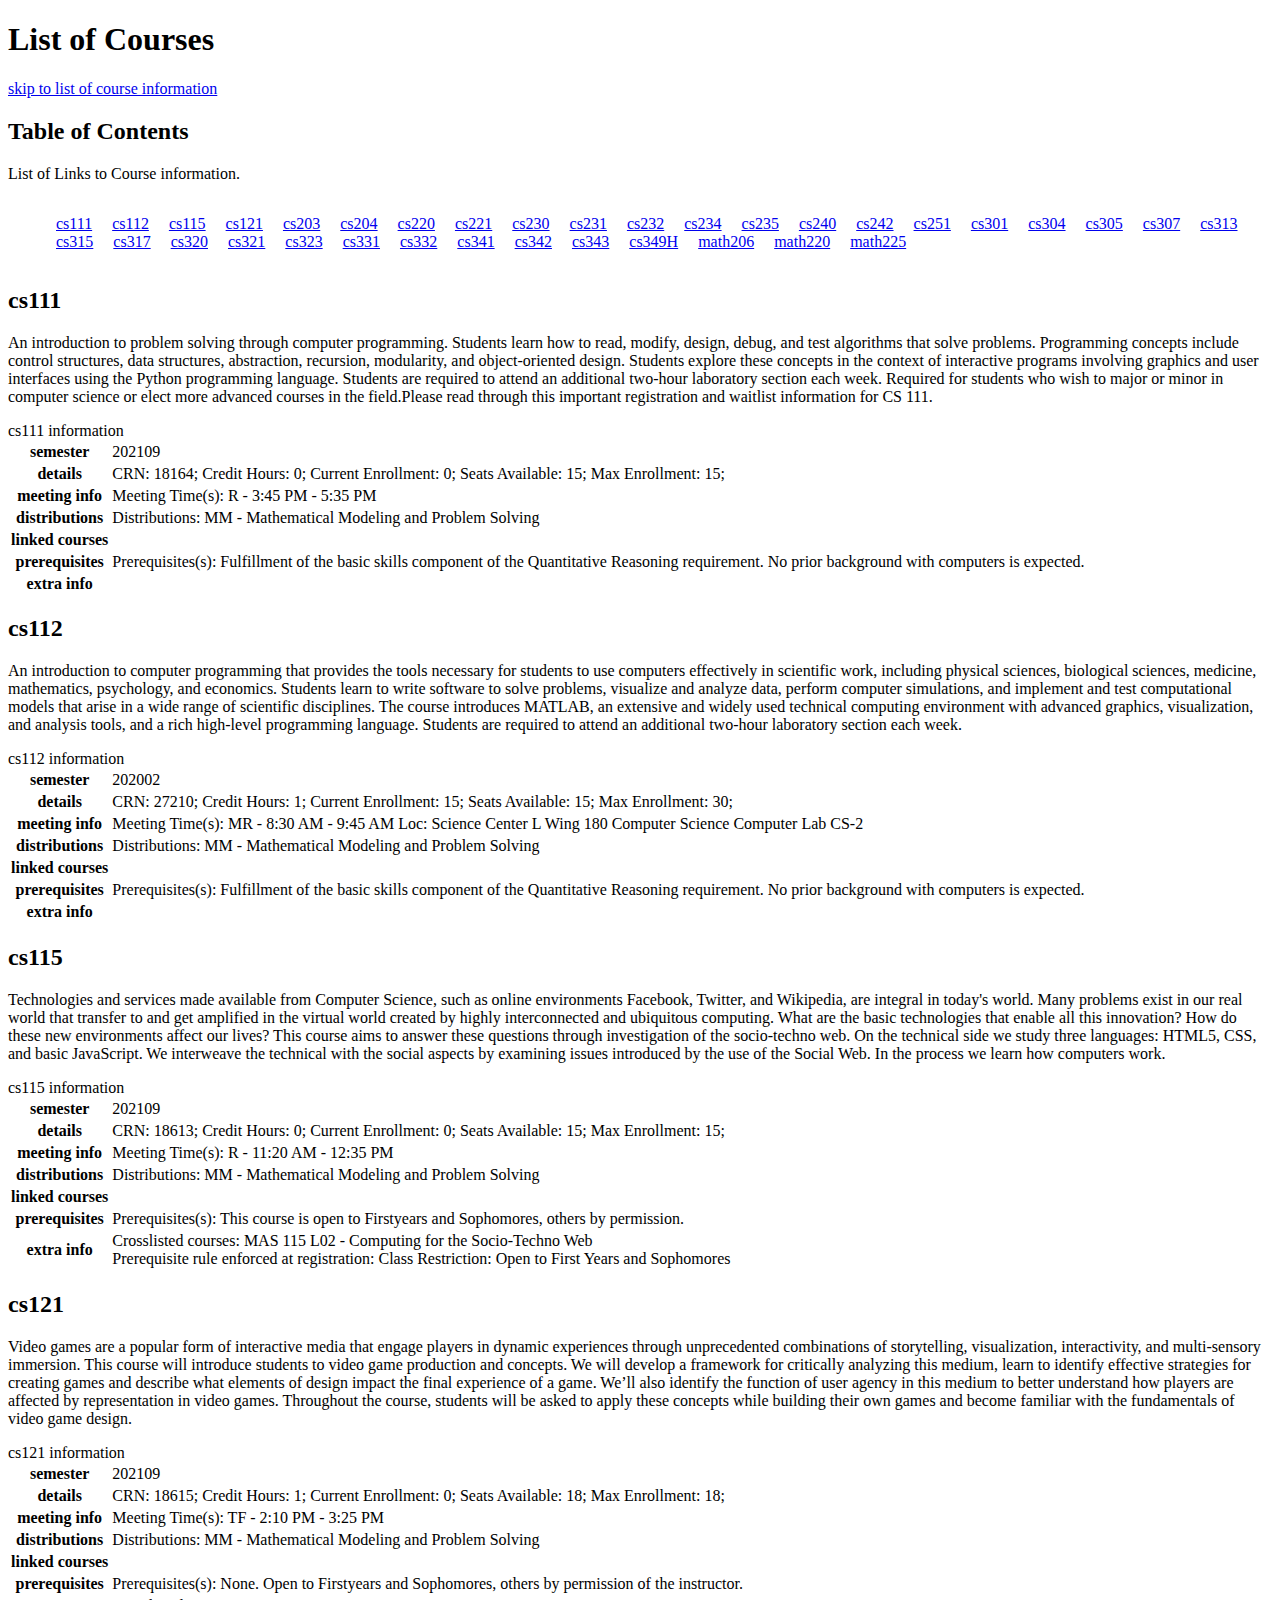
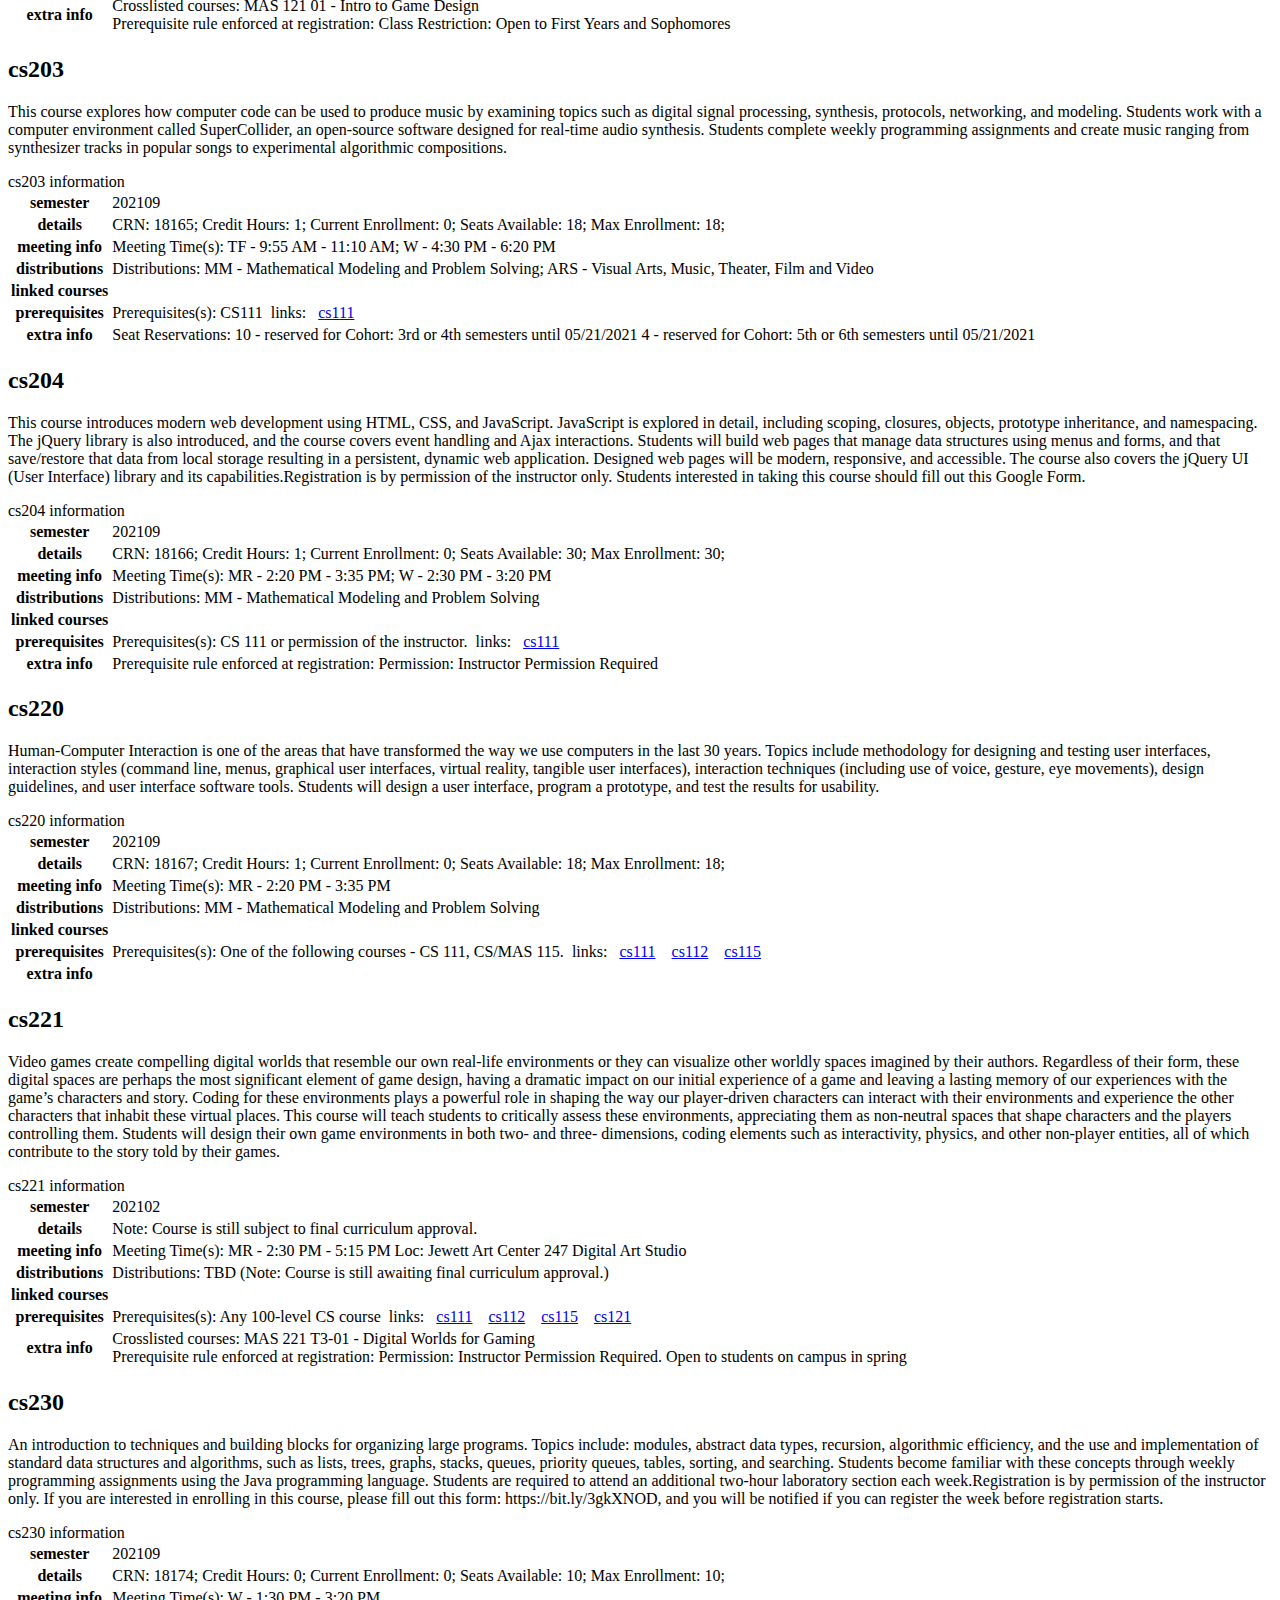
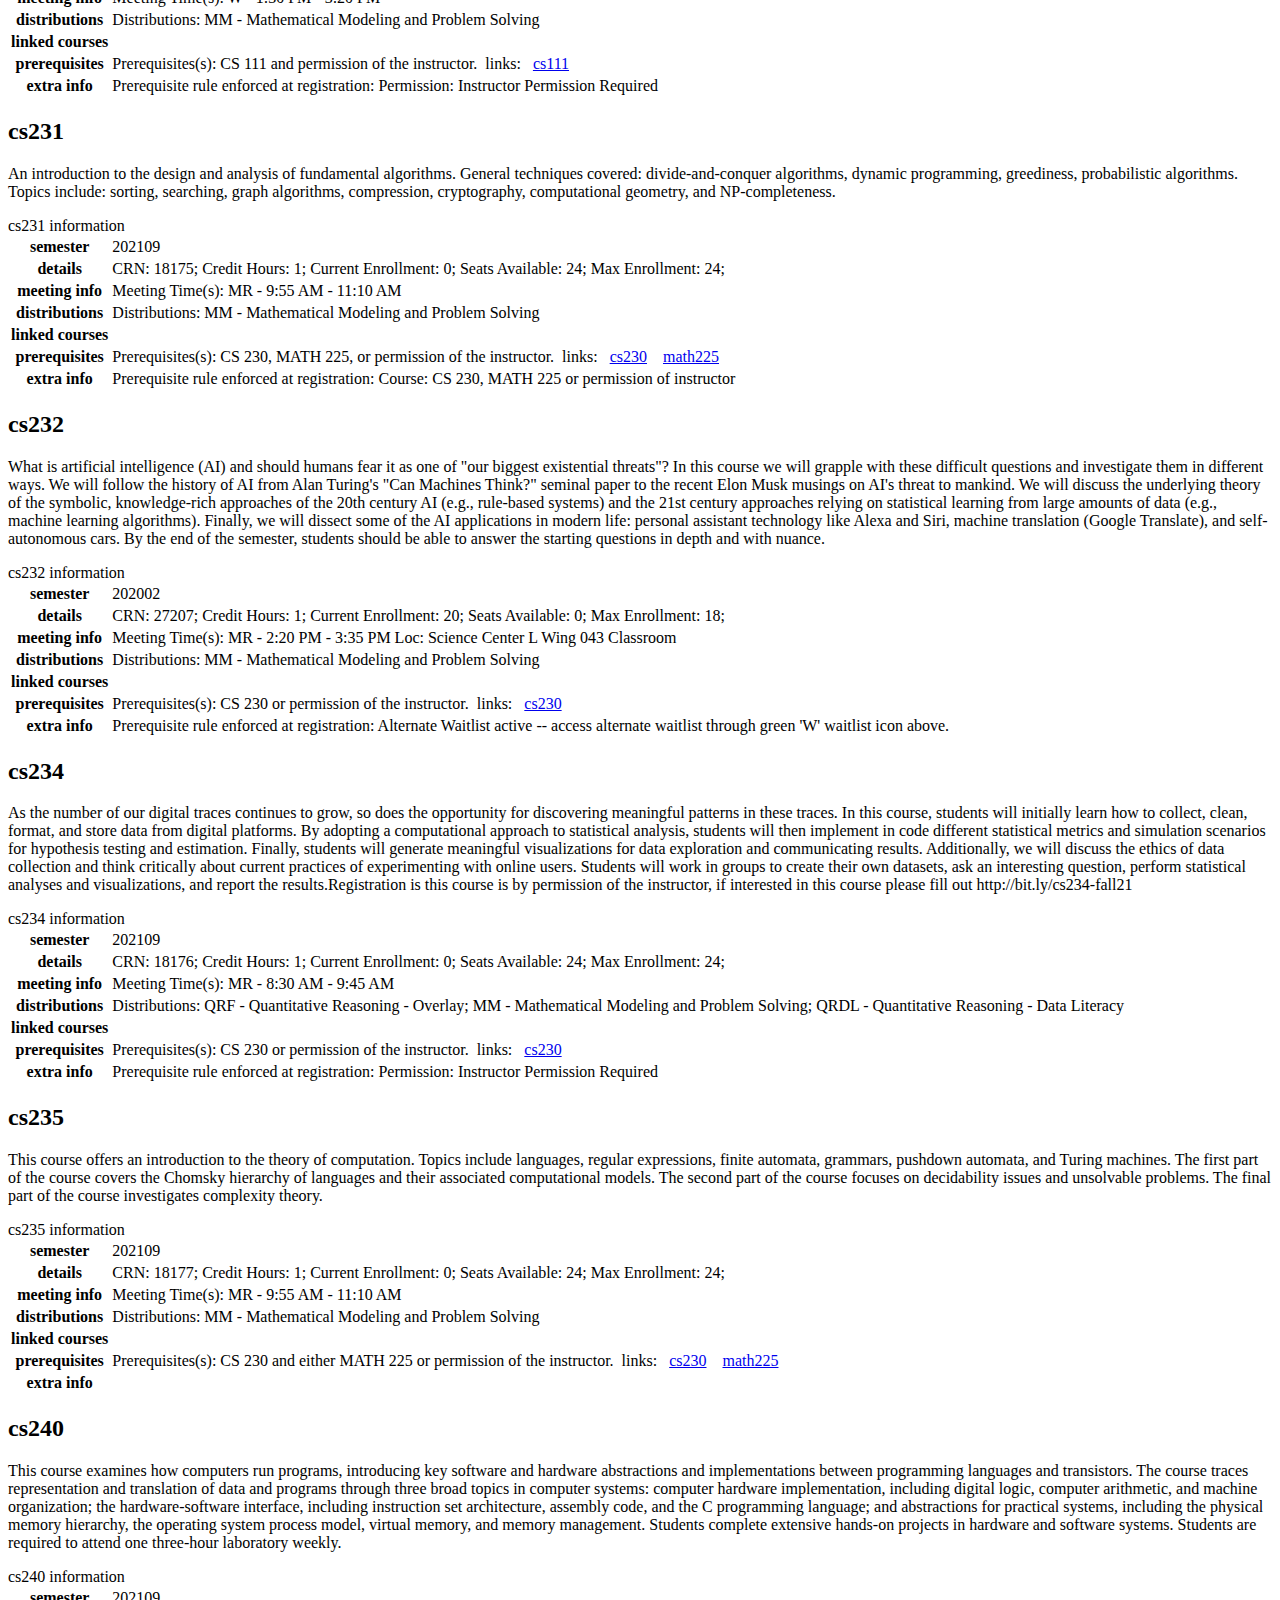
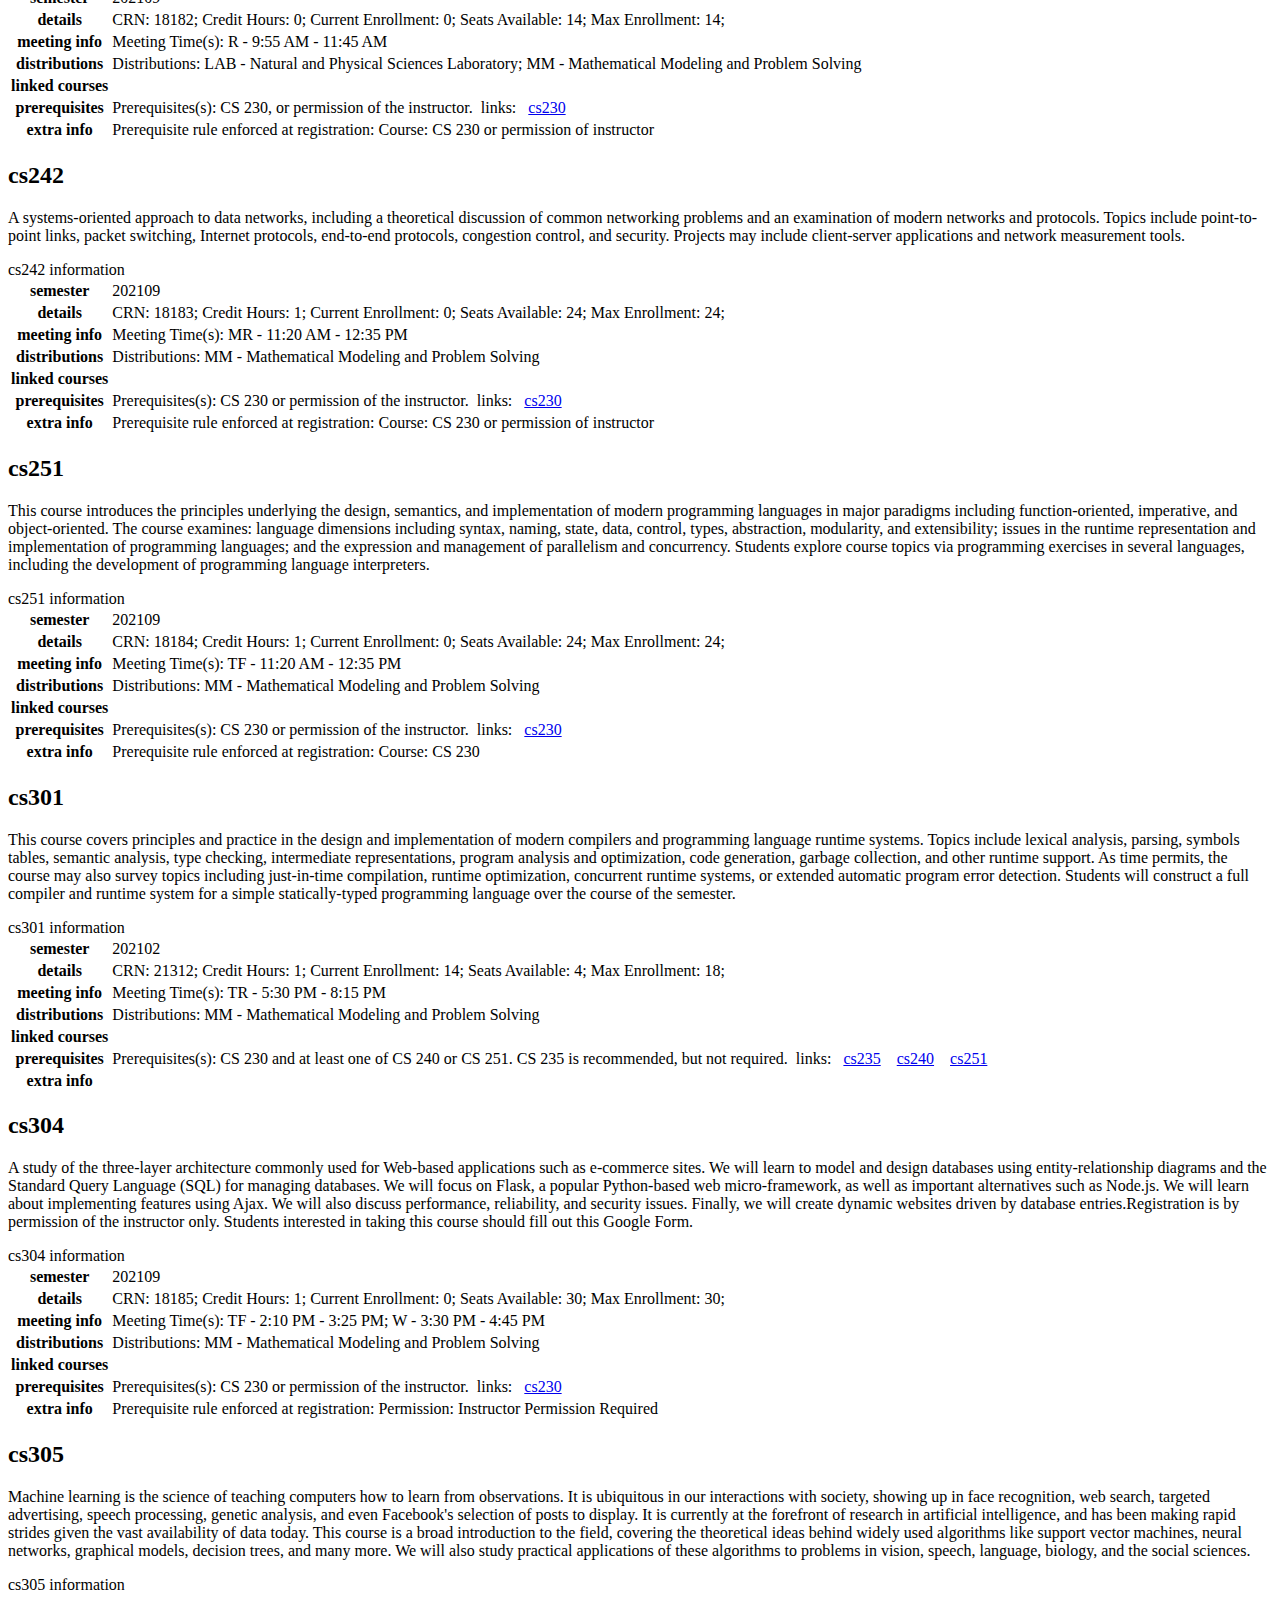
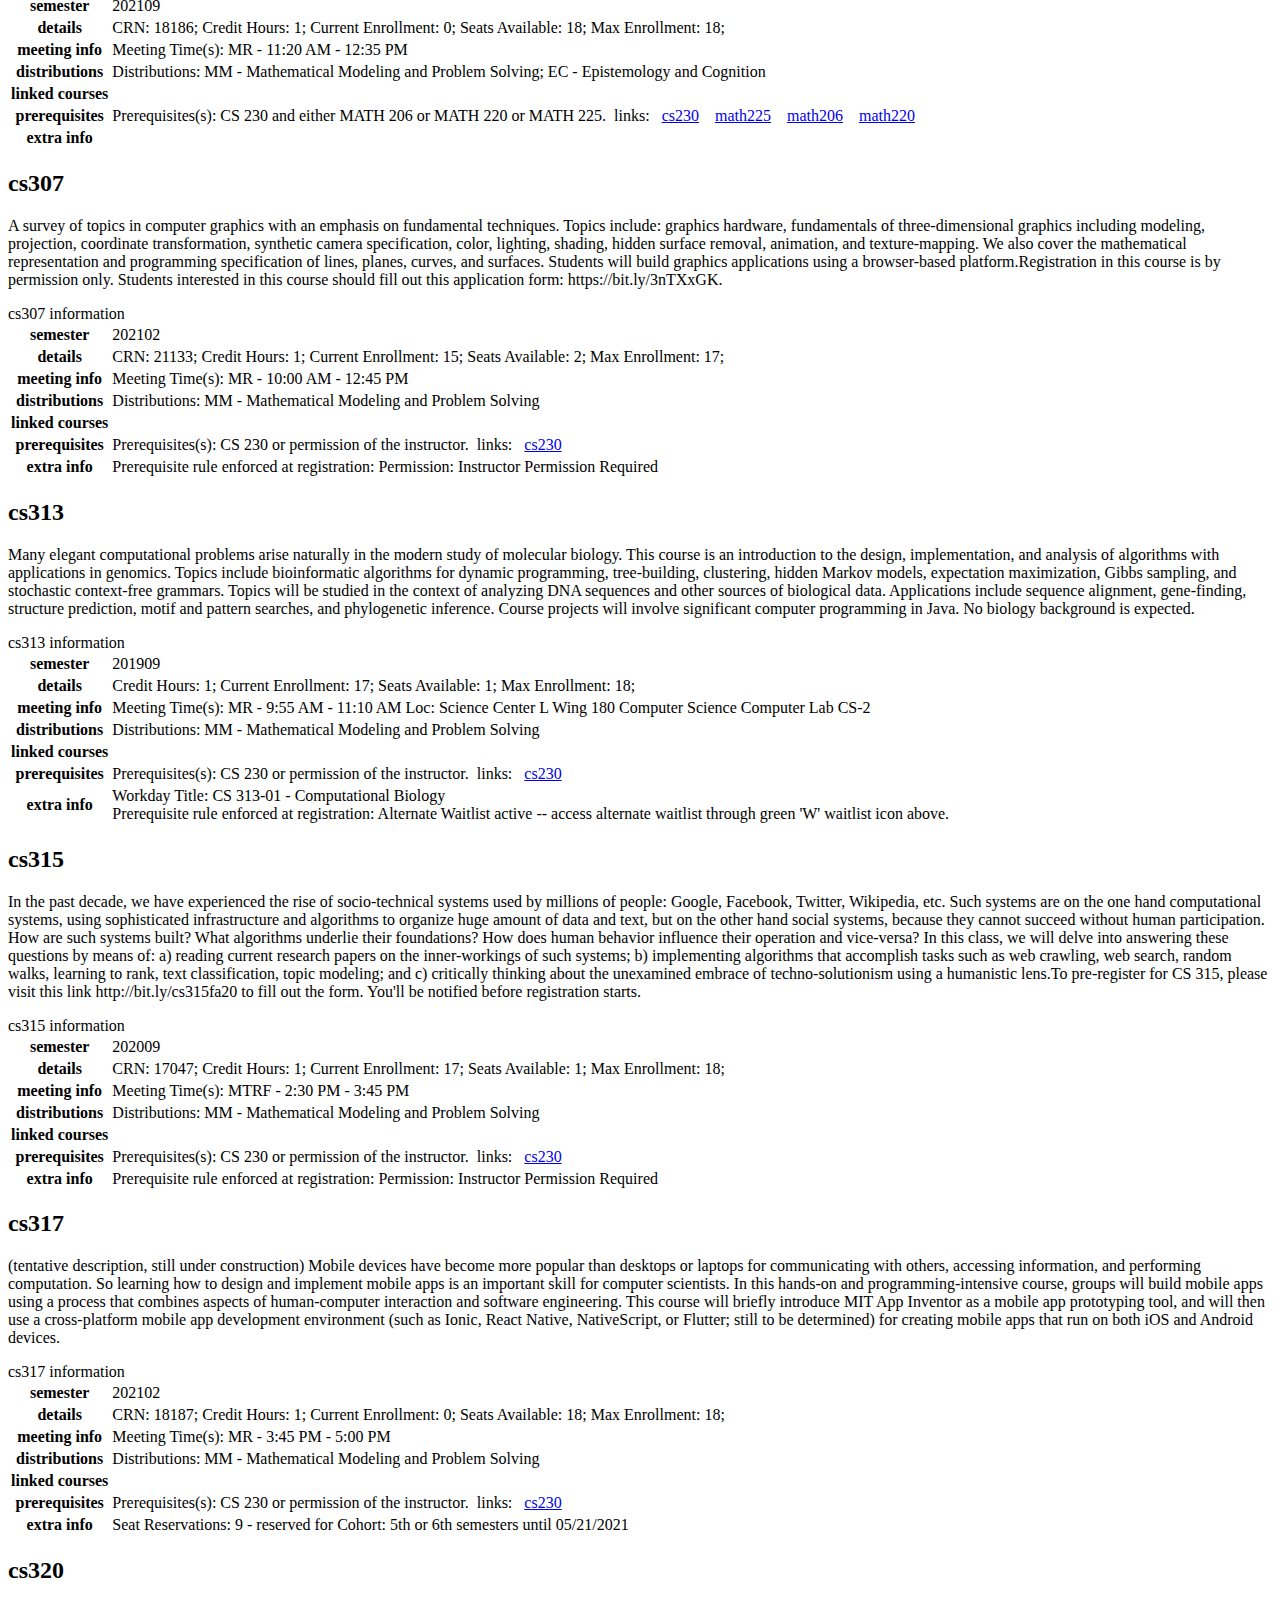
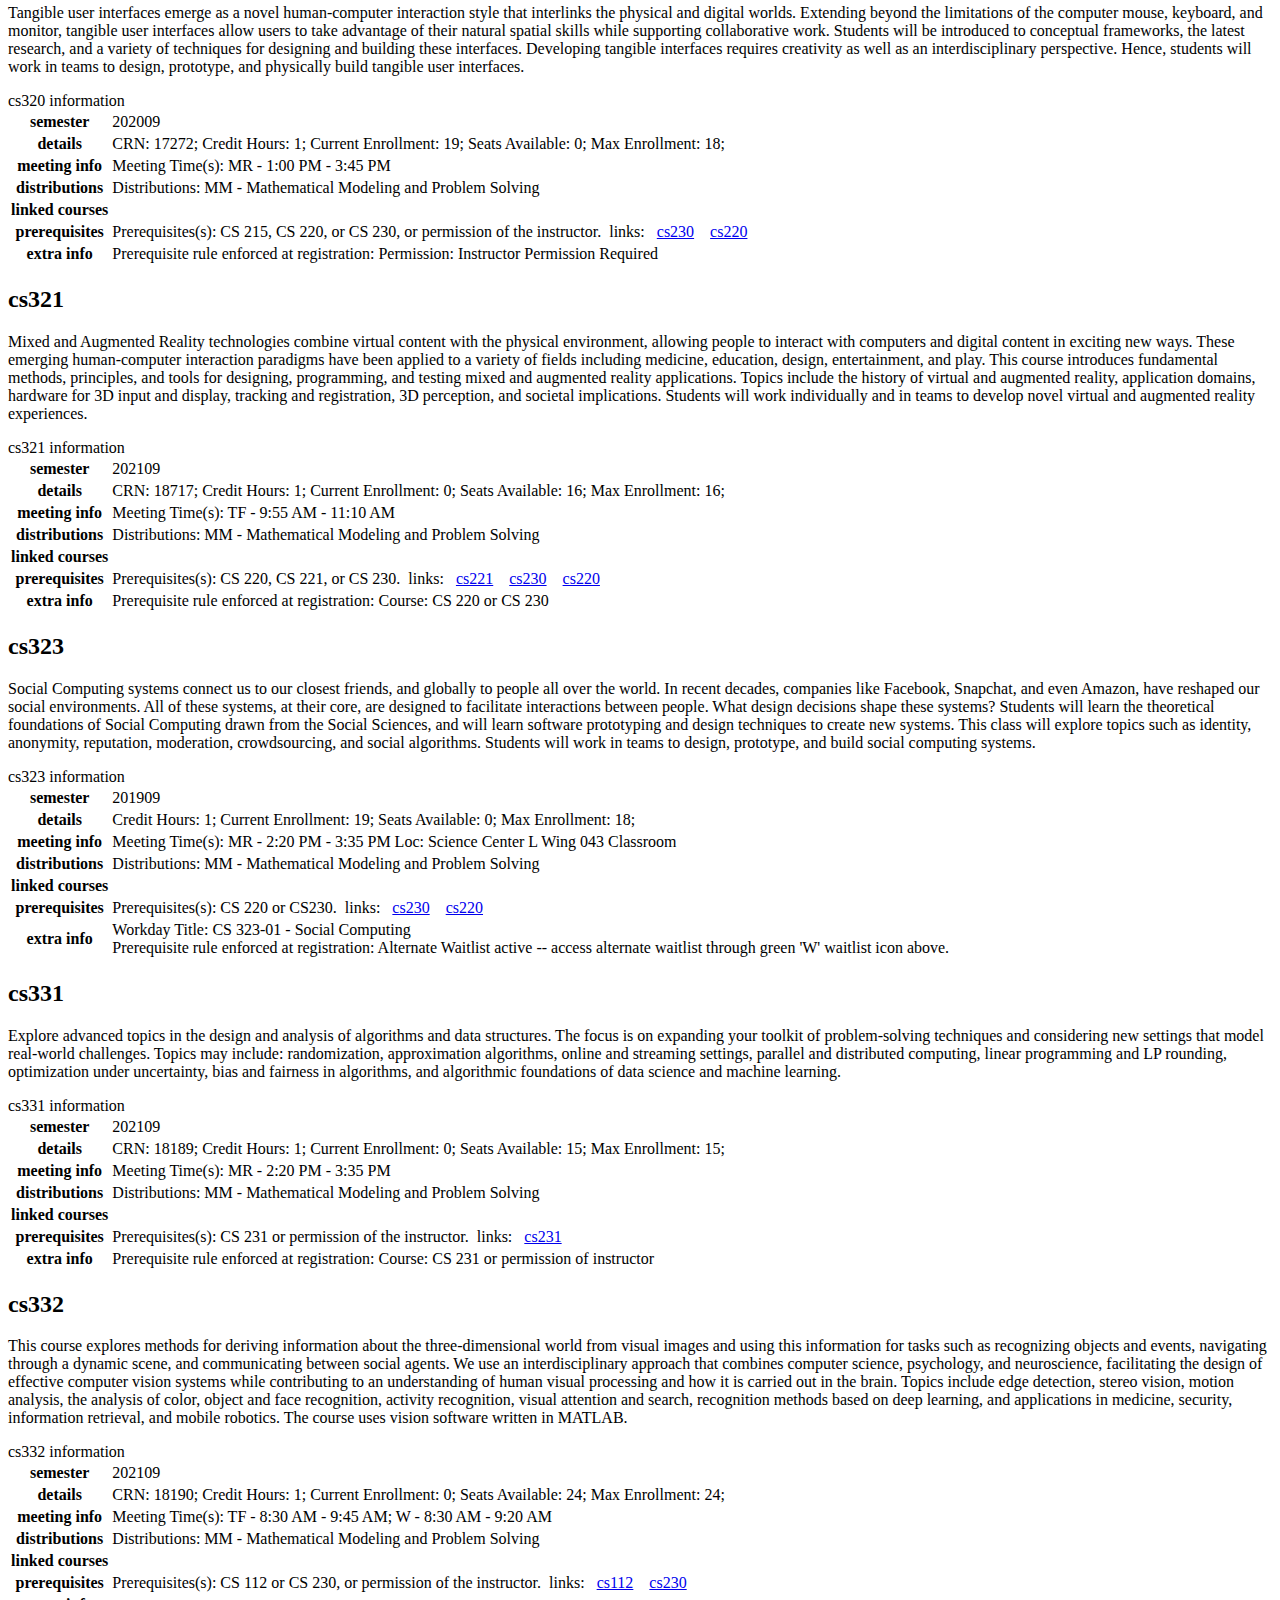
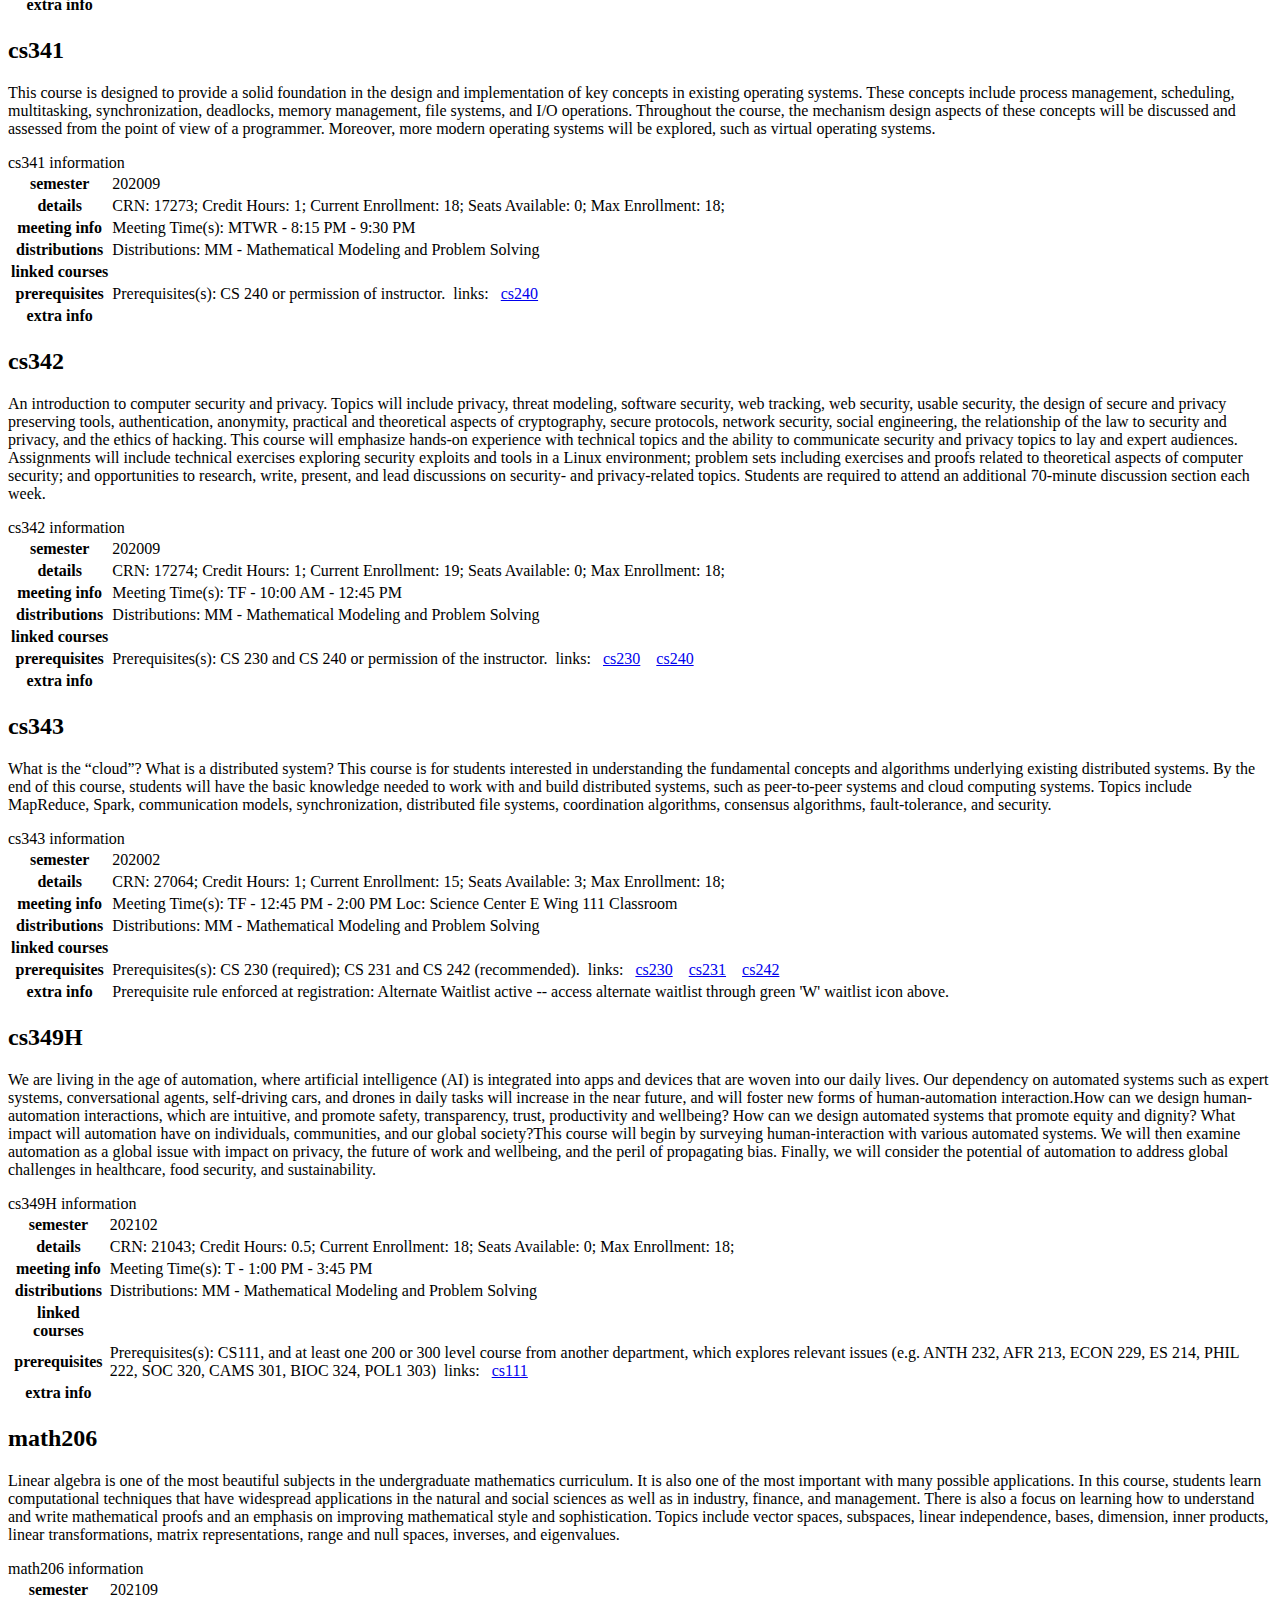
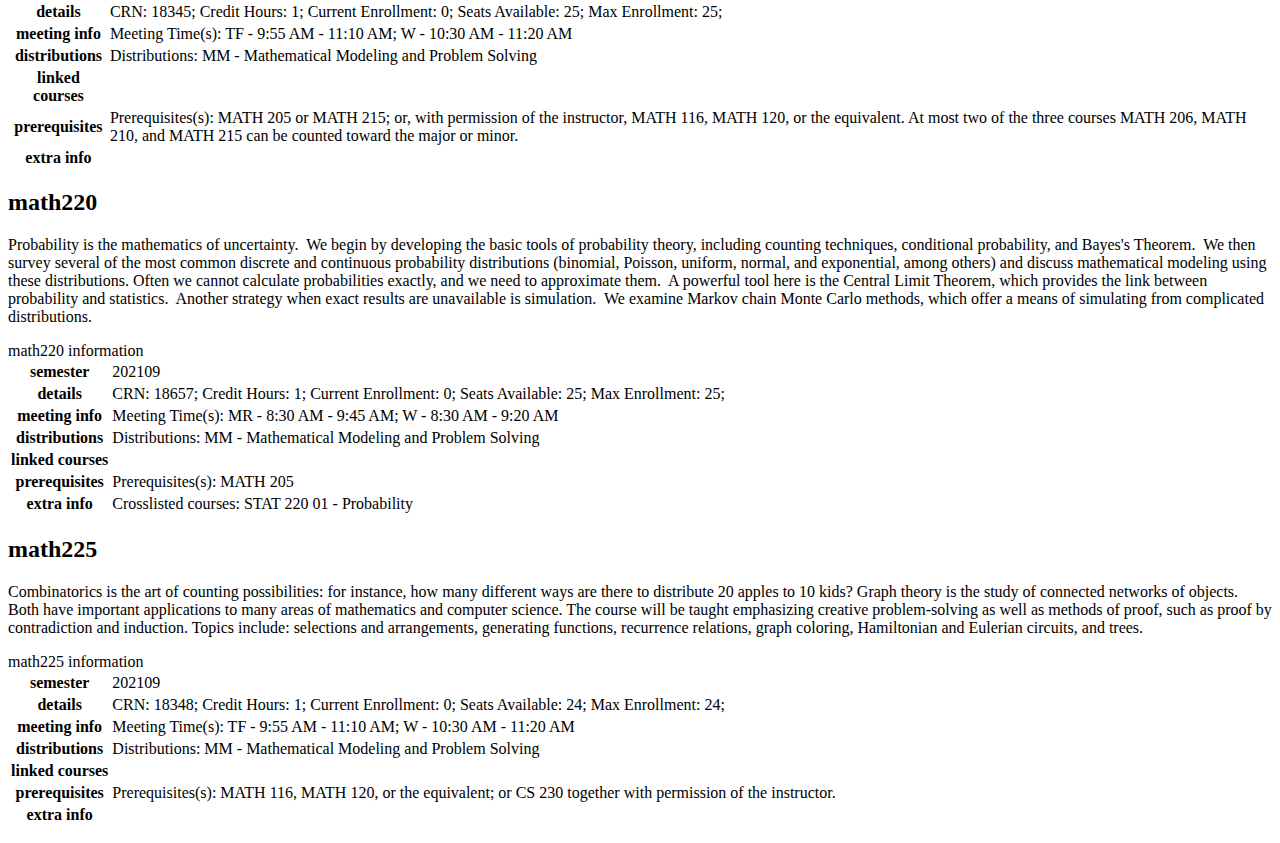
==== commit d2f219ec: "Updated stuff for 2021-2022 year. Note that build files have been consolidated, and individual info " ====
--- a/alt.html
+++ b/alt.html
@@ -188,677 +188,691 @@
 <!-- Generated by graphviz version 2.44.1 (20200629.0846)
  -->
 <!-- Title: Course_Prerequisites Pages: 1 -->
-<svg width="1035pt" height="487pt"
- viewBox="0.00 0.00 1035.00 487.00" xmlns="http://www.w3.org/2000/svg" xmlns:xlink="http://www.w3.org/1999/xlink">
+<svg width="1047pt" height="487pt"
+ viewBox="0.00 0.00 1047.00 487.00" xmlns="http://www.w3.org/2000/svg" xmlns:xlink="http://www.w3.org/1999/xlink">
 <g id="graph0" class="graph" transform="scale(1 1) rotate(0) translate(4 483)">
 <title>Course_Prerequisites</title>
-<polygon fill="white" stroke="transparent" points="-4,4 -4,-483 1031,-483 1031,4 -4,4"/>
+<polygon fill="white" stroke="transparent" points="-4,4 -4,-483 1043,-483 1043,4 -4,4"/>
 <!-- desctop -->
 <g id="node1" class="node desc&#45;top">
 <title>desctop</title>
-<polygon fill="white" stroke="black" points="324,-158 0,-158 0,-122 324,-122 324,-158"/>
+<polygon fill="white" stroke="black" points="381,-158 57,-158 57,-122 381,-122 381,-158"/>
 </g>
 <!-- descbot -->
 <g id="node2" class="node desc&#45;bot">
 <title>descbot</title>
-<polygon fill="white" stroke="black" points="324,-36 0,-36 0,0 324,0 324,-36"/>
+<polygon fill="white" stroke="black" points="381,-36 57,-36 57,0 381,0 381,-36"/>
 </g>
 <!-- desctop&#45;&gt;descbot -->
 <!-- legend_top -->
 <g id="node3" class="node legend&#45;top">
 <title>legend_top</title>
-<polygon fill="white" stroke="black" points="141,-475 33,-475 33,-439 141,-439 141,-475"/>
+<polygon fill="white" stroke="black" points="108,-475 0,-475 0,-439 108,-439 108,-475"/>
 </g>
 <!-- legend_mid -->
 <g id="node4" class="node legend&#45;mid">
 <title>legend_mid</title>
-<polygon fill="white" stroke="black" points="141,-390.5 33,-390.5 33,-354.5 141,-354.5 141,-390.5"/>
+<polygon fill="white" stroke="black" points="108,-390.5 0,-390.5 0,-354.5 108,-354.5 108,-390.5"/>
 </g>
 <!-- legend_top&#45;&gt;legend_mid -->
 <!-- legend_bot -->
 <g id="node5" class="node legend&#45;bot">
 <title>legend_bot</title>
-<polygon fill="white" stroke="black" points="141,-306 33,-306 33,-270 141,-270 141,-306"/>
+<polygon fill="white" stroke="black" points="108,-306 0,-306 0,-270 108,-270 108,-306"/>
 </g>
 <!-- legend_mid&#45;&gt;legend_bot -->
 <!-- cs111 -->
 <g id="node6" class="node core intro">
 <title>cs111</title>
-<polygon fill="white" stroke="black" points="719,-36 649,-36 649,0 719,0 719,-36"/>
-<text text-anchor="middle" x="684" y="-25.1" font-family="Times,serif" font-size="8.00">CS 111</text>
-<text text-anchor="middle" x="684" y="-16.1" font-family="Times,serif" font-size="8.00">Programming &amp;</text>
-<text text-anchor="middle" x="684" y="-7.1" font-family="Times,serif" font-size="8.00">Problem Solving</text>
+<polygon fill="white" stroke="black" points="817,-36 747,-36 747,0 817,0 817,-36"/>
+<text text-anchor="middle" x="782" y="-25.1" font-family="Times,serif" font-size="8.00">CS 111</text>
+<text text-anchor="middle" x="782" y="-16.1" font-family="Times,serif" font-size="8.00">Programming &amp;</text>
+<text text-anchor="middle" x="782" y="-7.1" font-family="Times,serif" font-size="8.00">Problem Solving</text>
 </g>
 <!-- cs112 -->
-<g id="node7" class="node intro notoffered">
+<g id="node7" class="node intro spring">
 <title>cs112</title>
-<polygon fill="white" stroke="black" points="522.5,-36 453.5,-36 453.5,0 522.5,0 522.5,-36"/>
-<text text-anchor="middle" x="488" y="-25.1" font-family="Times,serif" font-size="8.00">CS 112</text>
-<text text-anchor="middle" x="488" y="-16.1" font-family="Times,serif" font-size="8.00">Computation for</text>
-<text text-anchor="middle" x="488" y="-7.1" font-family="Times,serif" font-size="8.00">the Sciences</text>
+<polygon fill="white" stroke="black" points="619.5,-36 550.5,-36 550.5,0 619.5,0 619.5,-36"/>
+<text text-anchor="middle" x="585" y="-25.1" font-family="Times,serif" font-size="8.00">CS 112</text>
+<text text-anchor="middle" x="585" y="-16.1" font-family="Times,serif" font-size="8.00">Computation for</text>
+<text text-anchor="middle" x="585" y="-7.1" font-family="Times,serif" font-size="8.00">the Sciences</text>
 </g>
 <!-- cs115 -->
 <g id="node8" class="node intro">
 <title>cs115</title>
-<polygon fill="white" stroke="black" points="435.5,-36 358.5,-36 358.5,0 435.5,0 435.5,-36"/>
-<text text-anchor="middle" x="397" y="-25.1" font-family="Times,serif" font-size="8.00">CS 115/MAS 115</text>
-<text text-anchor="middle" x="397" y="-16.1" font-family="Times,serif" font-size="8.00">Computing for the</text>
-<text text-anchor="middle" x="397" y="-7.1" font-family="Times,serif" font-size="8.00">Socio&#45;Techno Web</text>
+<polygon fill="white" stroke="black" points="532.5,-36 455.5,-36 455.5,0 532.5,0 532.5,-36"/>
+<text text-anchor="middle" x="494" y="-25.1" font-family="Times,serif" font-size="8.00">CS 115/MAS 115</text>
+<text text-anchor="middle" x="494" y="-16.1" font-family="Times,serif" font-size="8.00">Computing for the</text>
+<text text-anchor="middle" x="494" y="-7.1" font-family="Times,serif" font-size="8.00">Socio&#45;Techno Web</text>
 </g>
 <!-- cs121 -->
 <g id="node9" class="node intro">
 <title>cs121</title>
-<polygon fill="white" stroke="black" points="614.5,-36 541.5,-36 541.5,0 614.5,0 614.5,-36"/>
-<text text-anchor="middle" x="578" y="-25.1" font-family="Times,serif" font-size="8.00">CS 121/MAS 121</text>
-<text text-anchor="middle" x="578" y="-16.1" font-family="Times,serif" font-size="8.00">Intro to</text>
-<text text-anchor="middle" x="578" y="-7.1" font-family="Times,serif" font-size="8.00">Game Design</text>
+<polygon fill="white" stroke="black" points="710.5,-36 637.5,-36 637.5,0 710.5,0 710.5,-36"/>
+<text text-anchor="middle" x="674" y="-25.1" font-family="Times,serif" font-size="8.00">CS 121/MAS 121</text>
+<text text-anchor="middle" x="674" y="-16.1" font-family="Times,serif" font-size="8.00">Intro to</text>
+<text text-anchor="middle" x="674" y="-7.1" font-family="Times,serif" font-size="8.00">Game Design</text>
 </g>
 <!-- cs221 -->
 <g id="node10" class="node elective spring">
 <title>cs221</title>
-<polygon fill="white" stroke="black" points="615.5,-158 542.5,-158 542.5,-122 615.5,-122 615.5,-158"/>
-<text text-anchor="middle" x="579" y="-147.1" font-family="Times,serif" font-size="8.00">CS 221/MAS 221</text>
-<text text-anchor="middle" x="579" y="-138.1" font-family="Times,serif" font-size="8.00">Digital Worlds</text>
-<text text-anchor="middle" x="579" y="-129.1" font-family="Times,serif" font-size="8.00">for Gaming</text>
+<polygon fill="white" stroke="black" points="753.5,-158 680.5,-158 680.5,-122 753.5,-122 753.5,-158"/>
+<text text-anchor="middle" x="717" y="-147.1" font-family="Times,serif" font-size="8.00">CS 221/MAS 221</text>
+<text text-anchor="middle" x="717" y="-138.1" font-family="Times,serif" font-size="8.00">Digital Worlds</text>
+<text text-anchor="middle" x="717" y="-129.1" font-family="Times,serif" font-size="8.00">for Gaming</text>
 </g>
 <!-- any100 -->
 <g id="node11" class="node opt">
 <title>any100</title>
-<polygon fill="white" stroke="black" points="578,-86 571,-79 578,-72 585,-79 578,-86"/>
+<polygon fill="white" stroke="black" points="617,-86 610,-79 617,-72 624,-79 617,-86"/>
 </g>
 <!-- cs221&#45;&gt;any100 -->
 <g id="edge12" class="edge options">
 <title>cs221&#45;&gt;any100</title>
-<path fill="none" stroke="black" d="M578.71,-121.93C578.51,-109.82 578.24,-94.28 578.1,-85.93"/>
+<path fill="none" stroke="black" d="M688.08,-121.93C664.08,-107.78 632.16,-88.94 621.03,-82.38"/>
 </g>
 <!-- any100&#45;&gt;cs111 -->
 <g id="edge13" class="edge option">
 <title>any100&#45;&gt;cs111</title>
-<path fill="none" stroke="black" d="M582.03,-75.76C592.29,-70.05 620.31,-54.45 644.39,-41.05"/>
-<polygon fill="black" stroke="black" points="646.34,-43.96 653.38,-36.04 642.94,-37.85 646.34,-43.96"/>
+<path fill="none" stroke="black" d="M621.76,-76.3C638.49,-70.32 695.81,-49.82 737.11,-35.05"/>
+<polygon fill="black" stroke="black" points="738.47,-38.28 746.71,-31.62 736.12,-31.69 738.47,-38.28"/>
 </g>
 <!-- any100&#45;&gt;cs112 -->
 <g id="edge14" class="edge option">
 <title>any100&#45;&gt;cs112</title>
-<path fill="none" stroke="black" d="M574.13,-75.46C565.22,-69.62 542.49,-54.72 522.61,-41.69"/>
-<polygon fill="black" stroke="black" points="524.31,-38.62 514.03,-36.07 520.48,-44.47 524.31,-38.62"/>
+<path fill="none" stroke="black" d="M614.7,-73.76C611.41,-67.69 605.09,-56.04 599.13,-45.05"/>
+<polygon fill="black" stroke="black" points="602.12,-43.22 594.28,-36.1 595.97,-46.56 602.12,-43.22"/>
 </g>
 <!-- any100&#45;&gt;cs115 -->
 <g id="edge15" class="edge option">
 <title>any100&#45;&gt;cs115</title>
-<path fill="none" stroke="black" d="M573.35,-76.62C557.06,-71.78 500.98,-54.98 445.33,-36.38"/>
-<polygon fill="black" stroke="black" points="446.28,-33.01 435.68,-33.14 444.05,-39.65 446.28,-33.01"/>
+<path fill="none" stroke="black" d="M612.91,-76.04C601.32,-70.48 567.28,-54.15 538.57,-40.38"/>
+<polygon fill="black" stroke="black" points="540,-37.19 529.47,-36.02 536.98,-43.5 540,-37.19"/>
 </g>
 <!-- any100&#45;&gt;cs121 -->
 <g id="edge16" class="edge option">
 <title>any100&#45;&gt;cs121</title>
-<path fill="none" stroke="black" d="M578,-71.69C578,-65.49 578,-55.59 578,-46.05"/>
-<polygon fill="black" stroke="black" points="581.5,-46.02 578,-36.02 574.5,-46.02 581.5,-46.02"/>
+<path fill="none" stroke="black" d="M620.06,-74.83C625.81,-68.88 638.68,-55.56 650.4,-43.42"/>
+<polygon fill="black" stroke="black" points="653.05,-45.72 657.48,-36.09 648.02,-40.86 653.05,-45.72"/>
 </g>
 <!-- cs230 -->
 <g id="node12" class="node core">
 <title>cs230</title>
-<polygon fill="white" stroke="black" points="628,-230 574,-230 574,-194 628,-194 628,-230"/>
-<text text-anchor="middle" x="601" y="-219.1" font-family="Times,serif" font-size="8.00">CS 230</text>
-<text text-anchor="middle" x="601" y="-210.1" font-family="Times,serif" font-size="8.00">Data</text>
-<text text-anchor="middle" x="601" y="-201.1" font-family="Times,serif" font-size="8.00">Structures</text>
+<polygon fill="white" stroke="black" points="646,-230 592,-230 592,-194 646,-194 646,-230"/>
+<text text-anchor="middle" x="619" y="-219.1" font-family="Times,serif" font-size="8.00">CS 230</text>
+<text text-anchor="middle" x="619" y="-210.1" font-family="Times,serif" font-size="8.00">Data</text>
+<text text-anchor="middle" x="619" y="-201.1" font-family="Times,serif" font-size="8.00">Structures</text>
 </g>
 <!-- cs230&#45;&gt;cs111 -->
 <g id="edge17" class="edge">
 <title>cs230&#45;&gt;cs111</title>
-<path fill="none" stroke="black" d="M608.47,-193.82C612.97,-183.45 618.82,-169.97 624,-158 640.92,-118.9 660.47,-73.59 672.53,-45.61"/>
-<polygon fill="black" stroke="black" points="675.88,-46.69 676.62,-36.12 669.45,-43.92 675.88,-46.69"/>
+<path fill="none" stroke="black" d="M627.04,-193.99C636.27,-175.35 652.53,-145.04 671,-122 695.12,-91.91 728.05,-62.48 751.77,-42.84"/>
+<polygon fill="black" stroke="black" points="754.22,-45.35 759.75,-36.31 749.79,-39.94 754.22,-45.35"/>
 </g>
 <!-- cs220 -->
-<g id="node23" class="node elective">
+<g id="node22" class="node elective">
 <title>cs220</title>
-<polygon fill="white" stroke="black" points="524,-158 450,-158 450,-122 524,-122 524,-158"/>
-<text text-anchor="middle" x="487" y="-147.1" font-family="Times,serif" font-size="8.00">CS 220</text>
-<text text-anchor="middle" x="487" y="-138.1" font-family="Times,serif" font-size="8.00">Human&#45;Computer</text>
-<text text-anchor="middle" x="487" y="-129.1" font-family="Times,serif" font-size="8.00">Interaction</text>
+<polygon fill="white" stroke="black" points="623,-158 549,-158 549,-122 623,-122 623,-158"/>
+<text text-anchor="middle" x="586" y="-147.1" font-family="Times,serif" font-size="8.00">CS 220</text>
+<text text-anchor="middle" x="586" y="-138.1" font-family="Times,serif" font-size="8.00">Human&#45;Computer</text>
+<text text-anchor="middle" x="586" y="-129.1" font-family="Times,serif" font-size="8.00">Interaction</text>
 </g>
 <!-- cs230&#45;&gt;cs220 -->
 <g id="edge4" class="edge invisible">
 <title>cs230&#45;&gt;cs220</title>
-<path fill="none" stroke="black" d="M573.98,-194.41C558.98,-185.2 540.11,-173.61 523.78,-163.59"/>
-<polygon fill="black" stroke="black" points="525.37,-160.45 515.01,-158.2 521.7,-166.42 525.37,-160.45"/>
+<path fill="none" stroke="black" d="M610.84,-193.7C607.09,-185.73 602.55,-176.1 598.38,-167.26"/>
+<polygon fill="black" stroke="black" points="601.49,-165.66 594.06,-158.1 595.16,-168.64 601.49,-165.66"/>
 </g>
 <!-- cs230up -->
 <g id="node13" class="node group">
 <title>cs230up</title>
-<ellipse fill="white" stroke="black" cx="570" cy="-372.5" rx="5" ry="5"/>
+<ellipse fill="white" stroke="black" cx="455" cy="-372.5" rx="5" ry="5"/>
 </g>
 <!-- cs230up&#45;&gt;cs230 -->
 <g id="edge18" class="edge">
 <title>cs230up&#45;&gt;cs230</title>
-<path fill="none" stroke="black" d="M570.05,-367.41C570.31,-353.2 571.84,-304.71 581,-266 583.06,-257.29 586.18,-248.08 589.35,-239.82"/>
-<polygon fill="black" stroke="black" points="592.69,-240.9 593.17,-230.31 586.2,-238.29 592.69,-240.9"/>
+<path fill="none" stroke="black" d="M453.56,-367.46C451.47,-362.06 447.16,-352.4 441,-346 419.44,-323.59 396.32,-337.06 381,-310 371.37,-292.98 368.77,-281.26 381,-266 405.73,-235.16 521.07,-221.11 581.64,-215.76"/>
+<polygon fill="black" stroke="black" points="582.25,-219.22 591.92,-214.89 581.66,-212.25 582.25,-219.22"/>
 </g>
 <!-- cs240 -->
 <g id="node14" class="node core">
 <title>cs240</title>
-<polygon fill="white" stroke="black" points="647.5,-310 590.5,-310 590.5,-266 647.5,-266 647.5,-310"/>
-<text text-anchor="middle" x="619" y="-299.6" font-family="Times,serif" font-size="8.00">CS 240</text>
-<text text-anchor="middle" x="619" y="-290.6" font-family="Times,serif" font-size="8.00">Foundations</text>
-<text text-anchor="middle" x="619" y="-281.6" font-family="Times,serif" font-size="8.00">of Computer</text>
-<text text-anchor="middle" x="619" y="-272.6" font-family="Times,serif" font-size="8.00">Systems</text>
+<polygon fill="white" stroke="black" points="587.5,-310 530.5,-310 530.5,-266 587.5,-266 587.5,-310"/>
+<text text-anchor="middle" x="559" y="-299.6" font-family="Times,serif" font-size="8.00">CS 240</text>
+<text text-anchor="middle" x="559" y="-290.6" font-family="Times,serif" font-size="8.00">Foundations</text>
+<text text-anchor="middle" x="559" y="-281.6" font-family="Times,serif" font-size="8.00">of Computer</text>
+<text text-anchor="middle" x="559" y="-272.6" font-family="Times,serif" font-size="8.00">Systems</text>
 </g>
 <!-- cs240&#45;&gt;cs230 -->
 <g id="edge19" class="edge">
 <title>cs240&#45;&gt;cs230</title>
-<path fill="none" stroke="black" d="M613.89,-265.99C611.94,-257.97 609.69,-248.71 607.62,-240.2"/>
-<polygon fill="black" stroke="black" points="610.98,-239.2 605.21,-230.31 604.17,-240.86 610.98,-239.2"/>
+<path fill="none" stroke="black" d="M576.03,-265.99C583.04,-257.36 591.21,-247.28 598.53,-238.25"/>
+<polygon fill="black" stroke="black" points="601.38,-240.29 604.96,-230.31 595.94,-235.88 601.38,-240.29"/>
 </g>
 <!-- cs231 -->
 <g id="node15" class="node core">
 <title>cs231</title>
-<polygon fill="white" stroke="black" points="337,-306 279,-306 279,-270 337,-270 337,-306"/>
-<text text-anchor="middle" x="308" y="-295.1" font-family="Times,serif" font-size="8.00">CS 231</text>
-<text text-anchor="middle" x="308" y="-286.1" font-family="Times,serif" font-size="8.00">Fundamental</text>
-<text text-anchor="middle" x="308" y="-277.1" font-family="Times,serif" font-size="8.00">Algorithms</text>
+<polygon fill="white" stroke="black" points="448,-306 390,-306 390,-270 448,-270 448,-306"/>
+<text text-anchor="middle" x="419" y="-295.1" font-family="Times,serif" font-size="8.00">CS 231</text>
+<text text-anchor="middle" x="419" y="-286.1" font-family="Times,serif" font-size="8.00">Fundamental</text>
+<text text-anchor="middle" x="419" y="-277.1" font-family="Times,serif" font-size="8.00">Algorithms</text>
 </g>
 <!-- cs231&#45;&gt;cs230 -->
 <g id="edge20" class="edge">
 <title>cs231&#45;&gt;cs230</title>
-<path fill="none" stroke="black" d="M337.04,-269.82C340.01,-268.4 343.03,-267.1 346,-266 420.62,-238.35 513.15,-223.67 563.7,-217.19"/>
-<polygon fill="black" stroke="black" points="564.34,-220.64 573.83,-215.93 563.48,-213.69 564.34,-220.64"/>
+<path fill="none" stroke="black" d="M448.18,-270.16C451.12,-268.68 454.1,-267.26 457,-266 498.68,-247.86 548.67,-232.41 581.99,-222.95"/>
+<polygon fill="black" stroke="black" points="583.08,-226.28 591.76,-220.21 581.19,-219.54 583.08,-226.28"/>
 </g>
 <!-- math225 -->
-<g id="node18" class="node math required">
+<g id="node17" class="node math required">
 <title>math225</title>
-<polygon fill="white" stroke="black" points="373.5,-230 302.5,-230 302.5,-194 373.5,-194 373.5,-230"/>
-<text text-anchor="middle" x="338" y="-219.1" font-family="Times,serif" font-size="8.00">Math 225</text>
-<text text-anchor="middle" x="338" y="-210.1" font-family="Times,serif" font-size="8.00">Combinatorics &amp;</text>
-<text text-anchor="middle" x="338" y="-201.1" font-family="Times,serif" font-size="8.00">Graph Theory</text>
+<polygon fill="white" stroke="black" points="405.5,-230 334.5,-230 334.5,-194 405.5,-194 405.5,-230"/>
+<text text-anchor="middle" x="370" y="-219.1" font-family="Times,serif" font-size="8.00">Math 225</text>
+<text text-anchor="middle" x="370" y="-210.1" font-family="Times,serif" font-size="8.00">Combinatorics &amp;</text>
+<text text-anchor="middle" x="370" y="-201.1" font-family="Times,serif" font-size="8.00">Graph Theory</text>
 </g>
 <!-- cs231&#45;&gt;math225 -->
 <g id="edge21" class="edge">
 <title>cs231&#45;&gt;math225</title>
-<path fill="none" stroke="black" d="M314.96,-269.84C318.59,-260.87 323.12,-249.7 327.2,-239.64"/>
-<polygon fill="black" stroke="black" points="330.57,-240.65 331.08,-230.07 324.08,-238.02 330.57,-240.65"/>
+<path fill="none" stroke="black" d="M407.64,-269.84C401.51,-260.59 393.84,-249 387.02,-238.7"/>
+<polygon fill="black" stroke="black" points="389.74,-236.48 381.3,-230.07 383.91,-240.34 389.74,-236.48"/>
 </g>
 <!-- cs235 -->
 <g id="node16" class="node core">
 <title>cs235</title>
-<polygon fill="white" stroke="black" points="412.5,-306 355.5,-306 355.5,-270 412.5,-270 412.5,-306"/>
-<text text-anchor="middle" x="384" y="-295.1" font-family="Times,serif" font-size="8.00">CS 235</text>
-<text text-anchor="middle" x="384" y="-286.1" font-family="Times,serif" font-size="8.00">Theory of</text>
-<text text-anchor="middle" x="384" y="-277.1" font-family="Times,serif" font-size="8.00">Computation</text>
+<polygon fill="white" stroke="black" points="333.5,-306 276.5,-306 276.5,-270 333.5,-270 333.5,-306"/>
+<text text-anchor="middle" x="305" y="-295.1" font-family="Times,serif" font-size="8.00">CS 235</text>
+<text text-anchor="middle" x="305" y="-286.1" font-family="Times,serif" font-size="8.00">Theory of</text>
+<text text-anchor="middle" x="305" y="-277.1" font-family="Times,serif" font-size="8.00">Computation</text>
 </g>
 <!-- cs235&#45;&gt;cs230 -->
 <g id="edge22" class="edge">
 <title>cs235&#45;&gt;cs230</title>
-<path fill="none" stroke="black" d="M412.72,-270.28C415.81,-268.74 418.94,-267.28 422,-266 469.69,-246.04 527.44,-230.38 564.2,-221.41"/>
-<polygon fill="black" stroke="black" points="565.08,-224.8 573.99,-219.06 563.45,-217.99 565.08,-224.8"/>
+<path fill="none" stroke="black" d="M333.71,-271.71C338.4,-269.58 343.27,-267.59 348,-266 429.17,-238.77 528.98,-223.74 581.92,-217.14"/>
+<polygon fill="black" stroke="black" points="582.36,-220.61 591.86,-215.93 581.51,-213.66 582.36,-220.61"/>
 </g>
 <!-- cs235&#45;&gt;math225 -->
 <g id="edge23" class="edge">
 <title>cs235&#45;&gt;math225</title>
-<path fill="none" stroke="black" d="M373.33,-269.84C367.58,-260.59 360.38,-249 353.97,-238.7"/>
-<polygon fill="black" stroke="black" points="356.86,-236.72 348.61,-230.07 350.92,-240.41 356.86,-236.72"/>
+<path fill="none" stroke="black" d="M320.08,-269.84C328.44,-260.31 339,-248.29 348.25,-237.76"/>
+<polygon fill="black" stroke="black" points="351.04,-239.89 355.01,-230.07 345.78,-235.27 351.04,-239.89"/>
+</g>
+<!-- math225&#45;&gt;cs115 -->
+<g id="edge5" class="edge invisible">
+<title>math225&#45;&gt;cs115</title>
+<path fill="none" stroke="black" d="M381,-193.96C402.83,-160.16 451.73,-84.45 477.45,-44.62"/>
+<polygon fill="black" stroke="black" points="480.54,-46.3 483.02,-36 474.66,-42.5 480.54,-46.3"/>
+</g>
+<!-- math206 -->
+<g id="node18" class="node math">
+<title>math206</title>
+<polygon fill="white" stroke="black" points="183,-230 129,-230 129,-194 183,-194 183,-230"/>
+<text text-anchor="middle" x="156" y="-219.1" font-family="Times,serif" font-size="8.00">Math 206</text>
+<text text-anchor="middle" x="156" y="-210.1" font-family="Times,serif" font-size="8.00">Linear</text>
+<text text-anchor="middle" x="156" y="-201.1" font-family="Times,serif" font-size="8.00">Algebra</text>
+</g>
+<!-- math220 -->
+<g id="node19" class="node math">
+<title>math220</title>
+<polygon fill="white" stroke="black" points="255,-230 201,-230 201,-194 255,-194 255,-230"/>
+<text text-anchor="middle" x="228" y="-214.6" font-family="Times,serif" font-size="8.00">Math 220</text>
+<text text-anchor="middle" x="228" y="-205.6" font-family="Times,serif" font-size="8.00">Probability</text>
+</g>
+<!-- cs203 -->
+<g id="node20" class="node elective spring">
+<title>cs203</title>
+<polygon fill="white" stroke="black" points="826,-158 772,-158 772,-122 826,-122 826,-158"/>
+<text text-anchor="middle" x="799" y="-147.1" font-family="Times,serif" font-size="8.00">CS 203</text>
+<text text-anchor="middle" x="799" y="-138.1" font-family="Times,serif" font-size="8.00">Computer</text>
+<text text-anchor="middle" x="799" y="-129.1" font-family="Times,serif" font-size="8.00">Music</text>
+</g>
+<!-- cs203&#45;&gt;cs111 -->
+<g id="edge6" class="edge">
+<title>cs203&#45;&gt;cs111</title>
+<path fill="none" stroke="black" d="M796.56,-121.81C793.76,-102.02 789.12,-69.29 785.84,-46.08"/>
+<polygon fill="black" stroke="black" points="789.3,-45.57 784.43,-36.16 782.37,-46.55 789.3,-45.57"/>
+</g>
+<!-- cs204 -->
+<g id="node21" class="node elective fall">
+<title>cs204</title>
+<polygon fill="white" stroke="black" points="910,-158 844,-158 844,-122 910,-122 910,-158"/>
+<text text-anchor="middle" x="877" y="-147.1" font-family="Times,serif" font-size="8.00">CS 204</text>
+<text text-anchor="middle" x="877" y="-138.1" font-family="Times,serif" font-size="8.00">Front&#45;End Web</text>
+<text text-anchor="middle" x="877" y="-129.1" font-family="Times,serif" font-size="8.00">Development</text>
+</g>
+<!-- cs204&#45;&gt;cs111 -->
+<g id="edge7" class="edge">
+<title>cs204&#45;&gt;cs111</title>
+<path fill="none" stroke="black" d="M863.39,-121.81C847.3,-101.49 820.4,-67.51 801.96,-44.21"/>
+<polygon fill="black" stroke="black" points="804.54,-41.83 795.59,-36.16 799.05,-46.17 804.54,-41.83"/>
+</g>
+<!-- cs111or112or115 -->
+<g id="node23" class="node opt">
+<title>cs111or112or115</title>
+<polygon fill="white" stroke="black" points="585,-86 578,-79 585,-72 592,-79 585,-86"/>
+</g>
+<!-- cs220&#45;&gt;cs111or112or115 -->
+<g id="edge8" class="edge options">
+<title>cs220&#45;&gt;cs111or112or115</title>
+<path fill="none" stroke="black" d="M585.71,-121.93C585.51,-109.82 585.24,-94.28 585.1,-85.93"/>
+</g>
+<!-- cs111or112or115&#45;&gt;cs111 -->
+<g id="edge9" class="edge option">
+<title>cs111or112or115&#45;&gt;cs111</title>
+<path fill="none" stroke="black" d="M589.45,-76.23C592.64,-74.98 597.06,-73.31 601,-72 646.85,-56.71 700.01,-41.43 736.8,-31.23"/>
+<polygon fill="black" stroke="black" points="738.02,-34.53 746.72,-28.5 736.15,-27.78 738.02,-34.53"/>
+</g>
+<!-- cs111or112or115&#45;&gt;cs112 -->
+<g id="edge10" class="edge option">
+<title>cs111or112or115&#45;&gt;cs112</title>
+<path fill="none" stroke="black" d="M585,-71.69C585,-65.49 585,-55.59 585,-46.05"/>
+<polygon fill="black" stroke="black" points="588.5,-46.02 585,-36.02 581.5,-46.02 588.5,-46.02"/>
+</g>
+<!-- cs111or112or115&#45;&gt;cs115 -->
+<g id="edge11" class="edge option">
+<title>cs111or112or115&#45;&gt;cs115</title>
+<path fill="none" stroke="black" d="M581.09,-75.46C572.04,-69.6 548.89,-54.59 528.73,-41.52"/>
+<polygon fill="black" stroke="black" points="530.62,-38.57 520.32,-36.07 526.81,-44.44 530.62,-38.57"/>
+</g>
+<!-- cs232 -->
+<g id="node24" class="node elective spring">
+<title>cs232</title>
+<polygon fill="white" stroke="black" points="733.5,-306 678.5,-306 678.5,-270 733.5,-270 733.5,-306"/>
+<text text-anchor="middle" x="706" y="-295.1" font-family="Times,serif" font-size="8.00">CS 232</text>
+<text text-anchor="middle" x="706" y="-286.1" font-family="Times,serif" font-size="8.00">Artificial</text>
+<text text-anchor="middle" x="706" y="-277.1" font-family="Times,serif" font-size="8.00">Intelligence</text>
+</g>
+<!-- cs232&#45;&gt;cs230 -->
+<g id="edge25" class="edge">
+<title>cs232&#45;&gt;cs230</title>
+<path fill="none" stroke="black" d="M685.82,-269.84C674.29,-260.03 659.66,-247.58 647.03,-236.84"/>
+<polygon fill="black" stroke="black" points="648.95,-233.88 639.07,-230.07 644.42,-239.22 648.95,-233.88"/>
+</g>
+<!-- cs234 -->
+<g id="node25" class="node elective fall">
+<title>cs234</title>
+<polygon fill="white" stroke="black" points="824,-306 752,-306 752,-270 824,-270 824,-306"/>
+<text text-anchor="middle" x="788" y="-295.1" font-family="Times,serif" font-size="8.00">CS 234</text>
+<text text-anchor="middle" x="788" y="-286.1" font-family="Times,serif" font-size="8.00">Data, Analytics,</text>
+<text text-anchor="middle" x="788" y="-277.1" font-family="Times,serif" font-size="8.00">and Visualization</text>
+</g>
+<!-- cs234&#45;&gt;cs230 -->
+<g id="edge26" class="edge">
+<title>cs234&#45;&gt;cs230</title>
+<path fill="none" stroke="black" d="M751.87,-270.42C748.54,-268.92 745.21,-267.42 742,-266 713.1,-253.18 680.21,-239.03 655.71,-228.58"/>
+<polygon fill="black" stroke="black" points="657,-225.32 646.43,-224.62 654.26,-231.76 657,-225.32"/>
+</g>
+<!-- cs242 -->
+<g id="node26" class="node elective fall">
+<title>cs242</title>
+<polygon fill="white" stroke="black" points="660,-306 606,-306 606,-270 660,-270 660,-306"/>
+<text text-anchor="middle" x="633" y="-295.1" font-family="Times,serif" font-size="8.00">CS 242</text>
+<text text-anchor="middle" x="633" y="-286.1" font-family="Times,serif" font-size="8.00">Computer</text>
+<text text-anchor="middle" x="633" y="-277.1" font-family="Times,serif" font-size="8.00">Networks</text>
+</g>
+<!-- cs242&#45;&gt;cs230 -->
+<g id="edge27" class="edge">
+<title>cs242&#45;&gt;cs230</title>
+<path fill="none" stroke="black" d="M629.75,-269.84C628.07,-260.96 625.99,-249.93 624.1,-239.95"/>
+<polygon fill="black" stroke="black" points="627.53,-239.25 622.23,-230.07 620.65,-240.55 627.53,-239.25"/>
 </g>
 <!-- cs251 -->
-<g id="node17" class="node core">
+<g id="node27" class="node elective">
 <title>cs251</title>
-<polygon fill="white" stroke="black" points="726,-306 666,-306 666,-270 726,-270 726,-306"/>
-<text text-anchor="middle" x="696" y="-295.1" font-family="Times,serif" font-size="8.00">CS 251</text>
-<text text-anchor="middle" x="696" y="-286.1" font-family="Times,serif" font-size="8.00">Programming</text>
-<text text-anchor="middle" x="696" y="-277.1" font-family="Times,serif" font-size="8.00">Languages</text>
+<polygon fill="white" stroke="black" points="902,-306 842,-306 842,-270 902,-270 902,-306"/>
+<text text-anchor="middle" x="872" y="-295.1" font-family="Times,serif" font-size="8.00">CS 251</text>
+<text text-anchor="middle" x="872" y="-286.1" font-family="Times,serif" font-size="8.00">Programming</text>
+<text text-anchor="middle" x="872" y="-277.1" font-family="Times,serif" font-size="8.00">Languages</text>
 </g>
 <!-- cs251&#45;&gt;cs230 -->
 <g id="edge24" class="edge">
 <title>cs251&#45;&gt;cs230</title>
-<path fill="none" stroke="black" d="M673.97,-269.84C661.14,-259.84 644.79,-247.11 630.82,-236.23"/>
-<polygon fill="black" stroke="black" points="632.95,-233.45 622.91,-230.07 628.65,-238.98 632.95,-233.45"/>
-</g>
-<!-- math225&#45;&gt;cs115 -->
-<g id="edge5" class="edge invisible">
-<title>math225&#45;&gt;cs115</title>
-<path fill="none" stroke="black" d="M343.24,-193.96C353.54,-160.44 376.5,-85.72 388.82,-45.63"/>
-<polygon fill="black" stroke="black" points="392.18,-46.59 391.78,-36 385.49,-44.53 392.18,-46.59"/>
-</g>
-<!-- math206 -->
-<g id="node19" class="node math">
-<title>math206</title>
-<polygon fill="white" stroke="black" points="260,-230 206,-230 206,-194 260,-194 260,-230"/>
-<text text-anchor="middle" x="233" y="-219.1" font-family="Times,serif" font-size="8.00">Math 206</text>
-<text text-anchor="middle" x="233" y="-210.1" font-family="Times,serif" font-size="8.00">Linear</text>
-<text text-anchor="middle" x="233" y="-201.1" font-family="Times,serif" font-size="8.00">Algebra</text>
-</g>
-<!-- math220 -->
-<g id="node20" class="node math">
-<title>math220</title>
-<polygon fill="white" stroke="black" points="188,-230 134,-230 134,-194 188,-194 188,-230"/>
-<text text-anchor="middle" x="161" y="-214.6" font-family="Times,serif" font-size="8.00">Math 220</text>
-<text text-anchor="middle" x="161" y="-205.6" font-family="Times,serif" font-size="8.00">Probability</text>
-</g>
-<!-- cs203 -->
-<g id="node21" class="node elective spring">
-<title>cs203</title>
-<polygon fill="white" stroke="black" points="726,-158 672,-158 672,-122 726,-122 726,-158"/>
-<text text-anchor="middle" x="699" y="-147.1" font-family="Times,serif" font-size="8.00">CS 203</text>
-<text text-anchor="middle" x="699" y="-138.1" font-family="Times,serif" font-size="8.00">Computer</text>
-<text text-anchor="middle" x="699" y="-129.1" font-family="Times,serif" font-size="8.00">Music</text>
-</g>
-<!-- cs203&#45;&gt;cs111 -->
-<g id="edge6" class="edge">
-<title>cs203&#45;&gt;cs111</title>
-<path fill="none" stroke="black" d="M696.85,-121.81C694.39,-102.11 690.32,-69.58 687.42,-46.39"/>
-<polygon fill="black" stroke="black" points="690.86,-45.65 686.15,-36.16 683.91,-46.52 690.86,-45.65"/>
-</g>
-<!-- cs204 -->
-<g id="node22" class="node elective fall">
-<title>cs204</title>
-<polygon fill="white" stroke="black" points="810,-158 744,-158 744,-122 810,-122 810,-158"/>
-<text text-anchor="middle" x="777" y="-147.1" font-family="Times,serif" font-size="8.00">CS 204</text>
-<text text-anchor="middle" x="777" y="-138.1" font-family="Times,serif" font-size="8.00">Front&#45;End Web</text>
-<text text-anchor="middle" x="777" y="-129.1" font-family="Times,serif" font-size="8.00">Development</text>
-</g>
-<!-- cs204&#45;&gt;cs111 -->
-<g id="edge7" class="edge">
-<title>cs204&#45;&gt;cs111</title>
-<path fill="none" stroke="black" d="M763.68,-121.81C747.93,-101.49 721.59,-67.51 703.54,-44.21"/>
-<polygon fill="black" stroke="black" points="706.19,-41.92 697.3,-36.16 700.66,-46.21 706.19,-41.92"/>
-</g>
-<!-- cs111or112or115 -->
-<g id="node24" class="node opt">
-<title>cs111or112or115</title>
-<polygon fill="white" stroke="black" points="488,-86 481,-79 488,-72 495,-79 488,-86"/>
-</g>
-<!-- cs220&#45;&gt;cs111or112or115 -->
-<g id="edge8" class="edge options">
-<title>cs220&#45;&gt;cs111or112or115</title>
-<path fill="none" stroke="black" d="M487.29,-121.93C487.49,-109.82 487.76,-94.28 487.9,-85.93"/>
-</g>
-<!-- cs111or112or115&#45;&gt;cs111 -->
-<g id="edge9" class="edge option">
-<title>cs111or112or115&#45;&gt;cs111</title>
-<path fill="none" stroke="black" d="M492.84,-76.54C512.69,-70.57 589.04,-47.58 639.04,-32.53"/>
-<polygon fill="black" stroke="black" points="640.1,-35.87 648.66,-29.64 638.08,-29.17 640.1,-35.87"/>
-</g>
-<!-- cs111or112or115&#45;&gt;cs112 -->
-<g id="edge10" class="edge option">
-<title>cs111or112or115&#45;&gt;cs112</title>
-<path fill="none" stroke="black" d="M488,-71.69C488,-65.49 488,-55.59 488,-46.05"/>
-<polygon fill="black" stroke="black" points="491.5,-46.02 488,-36.02 484.5,-46.02 491.5,-46.02"/>
-</g>
-<!-- cs111or112or115&#45;&gt;cs115 -->
-<g id="edge11" class="edge option">
-<title>cs111or112or115&#45;&gt;cs115</title>
-<path fill="none" stroke="black" d="M484.09,-75.46C475.04,-69.6 451.89,-54.59 431.73,-41.52"/>
-<polygon fill="black" stroke="black" points="433.62,-38.57 423.32,-36.07 429.81,-44.44 433.62,-38.57"/>
-</g>
-<!-- cs232 -->
-<g id="node25" class="node elective spring">
-<title>cs232</title>
-<polygon fill="white" stroke="black" points="871.5,-306 816.5,-306 816.5,-270 871.5,-270 871.5,-306"/>
-<text text-anchor="middle" x="844" y="-295.1" font-family="Times,serif" font-size="8.00">CS 232</text>
-<text text-anchor="middle" x="844" y="-286.1" font-family="Times,serif" font-size="8.00">Artificial</text>
-<text text-anchor="middle" x="844" y="-277.1" font-family="Times,serif" font-size="8.00">Intelligence</text>
-</g>
-<!-- cs232&#45;&gt;cs230 -->
-<g id="edge25" class="edge">
-<title>cs232&#45;&gt;cs230</title>
-<path fill="none" stroke="black" d="M816.1,-270.15C813.08,-268.64 810.01,-267.22 807,-266 750.03,-242.98 680.08,-227.49 638.1,-219.47"/>
-<polygon fill="black" stroke="black" points="638.53,-215.99 628.06,-217.59 637.24,-222.87 638.53,-215.99"/>
-</g>
-<!-- cs234 -->
-<g id="node26" class="node elective fall">
-<title>cs234</title>
-<polygon fill="white" stroke="black" points="962,-306 890,-306 890,-270 962,-270 962,-306"/>
-<text text-anchor="middle" x="926" y="-295.1" font-family="Times,serif" font-size="8.00">CS 234</text>
-<text text-anchor="middle" x="926" y="-286.1" font-family="Times,serif" font-size="8.00">Data, Analytics,</text>
-<text text-anchor="middle" x="926" y="-277.1" font-family="Times,serif" font-size="8.00">and Visualization</text>
-</g>
-<!-- cs234&#45;&gt;cs230 -->
-<g id="edge26" class="edge">
-<title>cs234&#45;&gt;cs230</title>
-<path fill="none" stroke="black" d="M891.46,-269.84C887.97,-268.42 884.45,-267.11 881,-266 796.46,-238.75 692.79,-223.65 638.4,-217.07"/>
-<polygon fill="black" stroke="black" points="638.54,-213.56 628.19,-215.86 637.71,-220.51 638.54,-213.56"/>
-</g>
-<!-- cs242 -->
-<g id="node27" class="node elective fall">
-<title>cs242</title>
-<polygon fill="white" stroke="black" points="798,-306 744,-306 744,-270 798,-270 798,-306"/>
-<text text-anchor="middle" x="771" y="-295.1" font-family="Times,serif" font-size="8.00">CS 242</text>
-<text text-anchor="middle" x="771" y="-286.1" font-family="Times,serif" font-size="8.00">Computer</text>
-<text text-anchor="middle" x="771" y="-277.1" font-family="Times,serif" font-size="8.00">Networks</text>
-</g>
-<!-- cs242&#45;&gt;cs230 -->
-<g id="edge27" class="edge">
-<title>cs242&#45;&gt;cs230</title>
-<path fill="none" stroke="black" d="M743.72,-270.51C740.81,-268.93 737.86,-267.39 735,-266 702.94,-250.42 665.05,-235.76 637.76,-225.83"/>
-<polygon fill="black" stroke="black" points="638.8,-222.49 628.21,-222.39 636.43,-229.07 638.8,-222.49"/>
+<path fill="none" stroke="black" d="M842.12,-269.95C839.09,-268.51 836.01,-267.16 833,-266 772.96,-242.83 699.48,-227.23 656.1,-219.25"/>
+<polygon fill="black" stroke="black" points="656.48,-215.77 646.02,-217.44 655.24,-222.65 656.48,-215.77"/>
 </g>
 <!-- cs301 -->
 <g id="node28" class="node elective spring">
 <title>cs301</title>
-<polygon fill="white" stroke="black" points="904.5,-479 835.5,-479 835.5,-435 904.5,-435 904.5,-479"/>
-<text text-anchor="middle" x="870" y="-468.6" font-family="Times,serif" font-size="8.00">CS 301</text>
-<text text-anchor="middle" x="870" y="-459.6" font-family="Times,serif" font-size="8.00">Compiler and</text>
-<text text-anchor="middle" x="870" y="-450.6" font-family="Times,serif" font-size="8.00">Runtime System</text>
-<text text-anchor="middle" x="870" y="-441.6" font-family="Times,serif" font-size="8.00">Design</text>
+<polygon fill="white" stroke="black" points="798.5,-479 729.5,-479 729.5,-435 798.5,-435 798.5,-479"/>
+<text text-anchor="middle" x="764" y="-468.6" font-family="Times,serif" font-size="8.00">CS 301</text>
+<text text-anchor="middle" x="764" y="-459.6" font-family="Times,serif" font-size="8.00">Compiler and</text>
+<text text-anchor="middle" x="764" y="-450.6" font-family="Times,serif" font-size="8.00">Runtime System</text>
+<text text-anchor="middle" x="764" y="-441.6" font-family="Times,serif" font-size="8.00">Design</text>
 </g>
 <!-- cs301&#45;&gt;cs235 -->
 <g id="edge31" class="edge recommended">
 <title>cs301&#45;&gt;cs235</title>
-<path fill="none" stroke="black" d="M835.07,-438.97C832.02,-437.59 828.96,-436.25 826,-435 720.4,-390.49 693.96,-378.28 584,-346 513.23,-325.22 490.98,-336.1 422,-310 421.9,-309.96 421.81,-309.93 421.71,-309.89"/>
-<polygon fill="black" stroke="black" points="423.2,-306.72 412.64,-305.94 420.41,-313.14 423.2,-306.72"/>
+<path fill="none" stroke="black" d="M742.07,-434.68C714.41,-409.14 664.26,-367.18 613,-346 516.56,-306.16 483.01,-331.93 381,-310 368.66,-307.35 355.36,-303.88 343.38,-300.53"/>
+<polygon fill="black" stroke="black" points="344.25,-297.14 333.68,-297.77 342.33,-303.88 344.25,-297.14"/>
 </g>
 <!-- cs240or251 -->
 <g id="node29" class="node opt">
 <title>cs240or251</title>
-<polygon fill="white" stroke="black" points="818,-379.5 811,-372.5 818,-365.5 825,-372.5 818,-379.5"/>
+<polygon fill="white" stroke="black" points="747,-379.5 740,-372.5 747,-365.5 754,-372.5 747,-379.5"/>
 </g>
 <!-- cs301&#45;&gt;cs240or251 -->
 <g id="edge28" class="edge options">
 <title>cs301&#45;&gt;cs240or251</title>
-<path fill="none" stroke="black" d="M856.61,-434.75C844.21,-415.08 826.77,-387.41 820.42,-377.35"/>
+<path fill="none" stroke="black" d="M759.62,-434.75C755.73,-415.85 750.31,-389.54 748.05,-378.6"/>
 </g>
 <!-- cs240or251&#45;&gt;cs240 -->
 <g id="edge29" class="edge option">
 <title>cs240or251&#45;&gt;cs240</title>
-<path fill="none" stroke="black" d="M813.75,-369.54C804.1,-365.13 779.78,-354.15 759,-346 714.24,-328.45 700.86,-329.69 657,-310 656.91,-309.96 656.81,-309.91 656.72,-309.87"/>
-<polygon fill="black" stroke="black" points="658.32,-306.76 647.79,-305.56 655.27,-313.06 658.32,-306.76"/>
+<path fill="none" stroke="black" d="M742.68,-369.42C733.34,-364.96 710.51,-354.17 691,-346 649.73,-328.72 637.56,-328.86 597,-310 596.91,-309.96 596.81,-309.91 596.72,-309.87"/>
+<polygon fill="black" stroke="black" points="598.35,-306.77 587.83,-305.47 595.24,-313.04 598.35,-306.77"/>
 </g>
 <!-- cs240or251&#45;&gt;cs251 -->
 <g id="edge30" class="edge option">
 <title>cs240or251&#45;&gt;cs251</title>
-<path fill="none" stroke="black" d="M814.22,-368.94C801.62,-360.43 760.22,-332.43 729.96,-311.97"/>
-<polygon fill="black" stroke="black" points="731.61,-308.85 721.36,-306.15 727.68,-314.65 731.61,-308.85"/>
+<path fill="none" stroke="black" d="M750.88,-368.94C763.84,-360.39 806.56,-332.19 837.6,-311.7"/>
+<polygon fill="black" stroke="black" points="839.6,-314.58 846.01,-306.15 835.74,-308.74 839.6,-314.58"/>
 </g>
 <!-- cs304 -->
 <g id="node30" class="node elective">
 <title>cs304</title>
-<polygon fill="white" stroke="black" points="597,-479 543,-479 543,-435 597,-435 597,-479"/>
-<text text-anchor="middle" x="570" y="-468.6" font-family="Times,serif" font-size="8.00">CS 304</text>
-<text text-anchor="middle" x="570" y="-459.6" font-family="Times,serif" font-size="8.00">Databases</text>
-<text text-anchor="middle" x="570" y="-450.6" font-family="Times,serif" font-size="8.00">with Web</text>
-<text text-anchor="middle" x="570" y="-441.6" font-family="Times,serif" font-size="8.00">Interfaces</text>
+<polygon fill="white" stroke="black" points="252,-479 198,-479 198,-435 252,-435 252,-479"/>
+<text text-anchor="middle" x="225" y="-468.6" font-family="Times,serif" font-size="8.00">CS 304</text>
+<text text-anchor="middle" x="225" y="-459.6" font-family="Times,serif" font-size="8.00">Databases</text>
+<text text-anchor="middle" x="225" y="-450.6" font-family="Times,serif" font-size="8.00">with Web</text>
+<text text-anchor="middle" x="225" y="-441.6" font-family="Times,serif" font-size="8.00">Interfaces</text>
 </g>
 <!-- cs304&#45;&gt;cs230up -->
 <g id="edge32" class="edge grouping">
 <title>cs304&#45;&gt;cs230up</title>
-<path fill="none" stroke="black" d="M570,-434.75C570,-415.28 570,-387.94 570,-377.64"/>
+<path fill="none" stroke="black" d="M252.05,-438.97C255.01,-437.49 258.02,-436.13 261,-435 337.28,-406.05 375.22,-447.27 441,-399 448.33,-393.62 452.27,-383.2 453.97,-377.49"/>
 </g>
 <!-- cs305 -->
-<g id="node31" class="node elective notoffered">
+<g id="node31" class="node elective fall">
 <title>cs305</title>
-<polygon fill="white" stroke="black" points="213,-475 159,-475 159,-439 213,-439 213,-475"/>
-<text text-anchor="middle" x="186" y="-464.1" font-family="Times,serif" font-size="8.00">CS 305</text>
-<text text-anchor="middle" x="186" y="-455.1" font-family="Times,serif" font-size="8.00">Machine</text>
-<text text-anchor="middle" x="186" y="-446.1" font-family="Times,serif" font-size="8.00">Learning</text>
+<polygon fill="white" stroke="black" points="180,-475 126,-475 126,-439 180,-439 180,-475"/>
+<text text-anchor="middle" x="153" y="-464.1" font-family="Times,serif" font-size="8.00">CS 305</text>
+<text text-anchor="middle" x="153" y="-455.1" font-family="Times,serif" font-size="8.00">Machine</text>
+<text text-anchor="middle" x="153" y="-446.1" font-family="Times,serif" font-size="8.00">Learning</text>
 </g>
 <!-- cs305&#45;&gt;cs230up -->
 <g id="edge33" class="edge grouping">
 <title>cs305&#45;&gt;cs230up</title>
-<path fill="none" stroke="black" d="M212.55,-438.89C215.65,-437.38 218.84,-436.04 222,-435 363.83,-388.36 431.77,-481.82 556,-399 563.56,-393.96 567.41,-383.4 569.03,-377.57"/>
+<path fill="none" stroke="black" d="M179.58,-439C182.68,-437.47 185.86,-436.09 189,-435 295.85,-397.81 347.96,-463.38 441,-399 448.48,-393.83 452.36,-383.32 454.01,-377.54"/>
 </g>
 <!-- math225or206or220 -->
 <g id="node32" class="node opt">
 <title>math225or206or220</title>
-<polygon fill="white" stroke="black" points="197,-295 190,-288 197,-281 204,-288 197,-295"/>
+<polygon fill="white" stroke="black" points="192,-295 185,-288 192,-281 199,-288 192,-295"/>
 </g>
 <!-- cs305&#45;&gt;math225or206or220 -->
 <g id="edge34" class="edge options">
 <title>cs305&#45;&gt;math225or206or220</title>
-<path fill="none" stroke="black" d="M187.14,-438.76C189.55,-402.09 195.1,-317.84 196.61,-294.88"/>
+<path fill="none" stroke="black" d="M157.03,-438.76C165.71,-401.59 185.8,-315.54 190.84,-293.97"/>
 </g>
 <!-- math225or206or220&#45;&gt;math225 -->
 <g id="edge35" class="edge option">
 <title>math225or206or220&#45;&gt;math225</title>
-<path fill="none" stroke="black" d="M201.07,-284.87C214.91,-277.6 261.28,-253.26 296.25,-234.91"/>
-<polygon fill="black" stroke="black" points="298.1,-237.89 305.33,-230.15 294.84,-231.7 298.1,-237.89"/>
+<path fill="none" stroke="black" d="M196.4,-285.17C213.89,-277.9 279.77,-250.51 325.14,-231.65"/>
+<polygon fill="black" stroke="black" points="326.6,-234.83 334.49,-227.76 323.91,-228.37 326.6,-234.83"/>
 </g>
 <!-- math225or206or220&#45;&gt;math206 -->
 <g id="edge36" class="edge option">
 <title>math225or206or220&#45;&gt;math206</title>
-<path fill="none" stroke="black" d="M199.14,-282.59C203.21,-274.24 212.31,-255.53 220.05,-239.61"/>
-<polygon fill="black" stroke="black" points="223.41,-240.7 224.64,-230.18 217.12,-237.64 223.41,-240.7"/>
+<path fill="none" stroke="black" d="M189.86,-282.59C185.79,-274.24 176.69,-255.53 168.95,-239.61"/>
+<polygon fill="black" stroke="black" points="171.88,-237.64 164.36,-230.18 165.59,-240.7 171.88,-237.64"/>
 </g>
 <!-- math225or206or220&#45;&gt;math220 -->
 <g id="edge37" class="edge option">
 <title>math225or206or220&#45;&gt;math220</title>
-<path fill="none" stroke="black" d="M194.86,-282.59C190.79,-274.24 181.69,-255.53 173.95,-239.61"/>
-<polygon fill="black" stroke="black" points="176.88,-237.64 169.36,-230.18 170.59,-240.7 176.88,-237.64"/>
+<path fill="none" stroke="black" d="M194.14,-282.59C198.21,-274.24 207.31,-255.53 215.05,-239.61"/>
+<polygon fill="black" stroke="black" points="218.41,-240.7 219.64,-230.18 212.12,-237.64 218.41,-240.7"/>
 </g>
 <!-- cs307 -->
 <g id="node33" class="node elective spring">
 <title>cs307</title>
-<polygon fill="white" stroke="black" points="669,-475 615,-475 615,-439 669,-439 669,-475"/>
-<text text-anchor="middle" x="642" y="-464.1" font-family="Times,serif" font-size="8.00">CS 307</text>
-<text text-anchor="middle" x="642" y="-455.1" font-family="Times,serif" font-size="8.00">Computer</text>
-<text text-anchor="middle" x="642" y="-446.1" font-family="Times,serif" font-size="8.00">Graphics</text>
+<polygon fill="white" stroke="black" points="324,-475 270,-475 270,-439 324,-439 324,-475"/>
+<text text-anchor="middle" x="297" y="-464.1" font-family="Times,serif" font-size="8.00">CS 307</text>
+<text text-anchor="middle" x="297" y="-455.1" font-family="Times,serif" font-size="8.00">Computer</text>
+<text text-anchor="middle" x="297" y="-446.1" font-family="Times,serif" font-size="8.00">Graphics</text>
 </g>
 <!-- cs307&#45;&gt;cs230up -->
 <g id="edge38" class="edge grouping">
 <title>cs307&#45;&gt;cs230up</title>
-<path fill="none" stroke="black" d="M627.08,-438.91C609.62,-418.89 581.93,-387.17 572.93,-376.86"/>
+<path fill="none" stroke="black" d="M324.21,-439.35C327.13,-437.79 330.1,-436.31 333,-435 379.1,-414.14 402.15,-431.41 441,-399 447.83,-393.31 451.88,-383.39 453.75,-377.75"/>
 </g>
 <!-- cs313 -->
-<g id="node34" class="node elective notoffered">
+<g id="node34" class="node elective spring">
 <title>cs313</title>
-<polygon fill="white" stroke="black" points="294.5,-475 231.5,-475 231.5,-439 294.5,-439 294.5,-475"/>
-<text text-anchor="middle" x="263" y="-464.1" font-family="Times,serif" font-size="8.00">CS 313</text>
-<text text-anchor="middle" x="263" y="-455.1" font-family="Times,serif" font-size="8.00">Computational</text>
-<text text-anchor="middle" x="263" y="-446.1" font-family="Times,serif" font-size="8.00">Biology</text>
+<polygon fill="white" stroke="black" points="405.5,-475 342.5,-475 342.5,-439 405.5,-439 405.5,-475"/>
+<text text-anchor="middle" x="374" y="-464.1" font-family="Times,serif" font-size="8.00">CS 313</text>
+<text text-anchor="middle" x="374" y="-455.1" font-family="Times,serif" font-size="8.00">Computational</text>
+<text text-anchor="middle" x="374" y="-446.1" font-family="Times,serif" font-size="8.00">Biology</text>
 </g>
 <!-- cs313&#45;&gt;cs230up -->
 <g id="edge40" class="edge grouping">
 <title>cs313&#45;&gt;cs230up</title>
-<path fill="none" stroke="black" d="M293.88,-438.84C297.23,-437.39 300.65,-436.07 304,-435 411.83,-400.74 462.96,-463.38 556,-399 563.48,-393.83 567.36,-383.32 569.01,-377.54"/>
+<path fill="none" stroke="black" d="M398.24,-438.86C411.9,-428.4 428.65,-414.15 441,-399 446.62,-392.11 451.13,-382.64 453.4,-377.4"/>
 </g>
 <!-- cs315 -->
 <g id="node35" class="node elective fall">
 <title>cs315</title>
-<polygon fill="white" stroke="black" points="375,-479 313,-479 313,-435 375,-435 375,-479"/>
-<text text-anchor="middle" x="344" y="-468.6" font-family="Times,serif" font-size="8.00">CS 315</text>
-<text text-anchor="middle" x="344" y="-459.6" font-family="Times,serif" font-size="8.00">Data and Text</text>
-<text text-anchor="middle" x="344" y="-450.6" font-family="Times,serif" font-size="8.00">Mining for</text>
-<text text-anchor="middle" x="344" y="-441.6" font-family="Times,serif" font-size="8.00">the Web</text>
+<polygon fill="white" stroke="black" points="486,-479 424,-479 424,-435 486,-435 486,-479"/>
+<text text-anchor="middle" x="455" y="-468.6" font-family="Times,serif" font-size="8.00">CS 315</text>
+<text text-anchor="middle" x="455" y="-459.6" font-family="Times,serif" font-size="8.00">Data and Text</text>
+<text text-anchor="middle" x="455" y="-450.6" font-family="Times,serif" font-size="8.00">Mining for</text>
+<text text-anchor="middle" x="455" y="-441.6" font-family="Times,serif" font-size="8.00">the Web</text>
 </g>
 <!-- cs315&#45;&gt;cs230up -->
 <g id="edge41" class="edge grouping">
 <title>cs315&#45;&gt;cs230up</title>
-<path fill="none" stroke="black" d="M375.07,-438.64C378.04,-437.3 381.05,-436.06 384,-435 457.5,-408.59 493.24,-445.49 556,-399 563.31,-393.59 567.26,-383.18 568.96,-377.48"/>
+<path fill="none" stroke="black" d="M455,-434.75C455,-415.28 455,-387.94 455,-377.64"/>
 </g>
 <!-- cs317 -->
 <g id="node36" class="node elective spring">
 <title>cs317</title>
-<polygon fill="white" stroke="black" points="452.5,-475 393.5,-475 393.5,-439 452.5,-439 452.5,-475"/>
-<text text-anchor="middle" x="423" y="-464.1" font-family="Times,serif" font-size="8.00">CS 317</text>
-<text text-anchor="middle" x="423" y="-455.1" font-family="Times,serif" font-size="8.00">Mobile App</text>
-<text text-anchor="middle" x="423" y="-446.1" font-family="Times,serif" font-size="8.00">Development</text>
+<polygon fill="white" stroke="black" points="563.5,-475 504.5,-475 504.5,-439 563.5,-439 563.5,-475"/>
+<text text-anchor="middle" x="534" y="-464.1" font-family="Times,serif" font-size="8.00">CS 317</text>
+<text text-anchor="middle" x="534" y="-455.1" font-family="Times,serif" font-size="8.00">Mobile App</text>
+<text text-anchor="middle" x="534" y="-446.1" font-family="Times,serif" font-size="8.00">Development</text>
 </g>
 <!-- cs317&#45;&gt;cs230up -->
 <g id="edge39" class="edge grouping">
 <title>cs317&#45;&gt;cs230up</title>
-<path fill="none" stroke="black" d="M452.61,-439.55C455.75,-437.96 458.92,-436.41 462,-435 502.67,-416.36 522.28,-428.41 556,-399 562.7,-393.16 566.8,-383.3 568.72,-377.7"/>
+<path fill="none" stroke="black" d="M510.83,-438.98C497.53,-428.45 481.12,-414.1 469,-399 463.44,-392.07 458.9,-382.62 456.62,-377.38"/>
 </g>
 <!-- cs230or220 -->
 <g id="node37" class="node opt">
 <title>cs230or220</title>
-<polygon fill="white" stroke="black" points="470,-295 463,-288 470,-281 477,-288 470,-295"/>
+<polygon fill="white" stroke="black" points="505,-295 498,-288 505,-281 512,-288 505,-295"/>
 </g>
 <!-- cs230or220&#45;&gt;cs230 -->
 <g id="edge43" class="edge option">
 <title>cs230or220&#45;&gt;cs230</title>
-<path fill="none" stroke="black" d="M474.06,-284.7C487.64,-277.03 532.42,-251.74 564.95,-233.36"/>
-<polygon fill="black" stroke="black" points="566.78,-236.35 573.77,-228.38 563.34,-230.25 566.78,-236.35"/>
+<path fill="none" stroke="black" d="M507.3,-283.04C510.09,-278.49 515.15,-271.01 521,-266 539.31,-250.33 563.02,-237.36 582.53,-228.17"/>
+<polygon fill="black" stroke="black" points="584.08,-231.31 591.72,-223.97 581.17,-224.94 584.08,-231.31"/>
 </g>
 <!-- cs230or220&#45;&gt;cs220 -->
 <g id="edge44" class="edge option">
 <title>cs230or220&#45;&gt;cs220</title>
-<path fill="none" stroke="black" d="M470.65,-281.45C472.78,-263.14 479.7,-203.74 483.82,-168.32"/>
-<polygon fill="black" stroke="black" points="487.32,-168.51 485,-158.17 480.37,-167.7 487.32,-168.51"/>
+<path fill="none" stroke="black" d="M507.17,-283.09C516.2,-266.82 551.31,-203.53 571.5,-167.14"/>
+<polygon fill="black" stroke="black" points="574.73,-168.53 576.52,-158.09 568.61,-165.13 574.73,-168.53"/>
 </g>
 <!-- cs230or220or221 -->
 <g id="node38" class="node opt">
 <title>cs230or220or221</title>
-<polygon fill="white" stroke="black" points="527,-295 520,-288 527,-281 534,-288 527,-295"/>
+<polygon fill="white" stroke="black" points="927,-295 920,-288 927,-281 934,-288 927,-295"/>
 </g>
 <!-- cs230or220or221&#45;&gt;cs221 -->
 <g id="edge45" class="edge option">
 <title>cs230or220or221&#45;&gt;cs221</title>
-<path fill="none" stroke="black" d="M528.61,-282.47C534.7,-265.39 556.56,-203.99 569.4,-167.94"/>
-<polygon fill="black" stroke="black" points="572.86,-168.67 572.92,-158.07 566.27,-166.32 572.86,-168.67"/>
+<path fill="none" stroke="black" d="M924.63,-283.11C921.78,-278.64 916.65,-271.23 911,-266 864.5,-223.02 801.47,-185.47 760.05,-163.02"/>
+<polygon fill="black" stroke="black" points="761.5,-159.83 751.04,-158.19 758.2,-166 761.5,-159.83"/>
 </g>
 <!-- cs230or220or221&#45;&gt;cs230 -->
 <g id="edge46" class="edge option">
 <title>cs230or220or221&#45;&gt;cs230</title>
-<path fill="none" stroke="black" d="M530.18,-283.82C538.17,-275.83 559.67,-254.33 576.9,-237.1"/>
-<polygon fill="black" stroke="black" points="579.38,-239.57 583.98,-230.02 574.43,-234.62 579.38,-239.57"/>
+<path fill="none" stroke="black" d="M924.96,-282.69C922.4,-277.81 917.57,-270.02 911,-266 900.16,-259.36 732.31,-231.43 656.12,-219"/>
+<polygon fill="black" stroke="black" points="656.44,-215.51 646,-217.36 655.31,-222.42 656.44,-215.51"/>
 </g>
 <!-- cs230or220or221&#45;&gt;cs220 -->
 <g id="edge47" class="edge option">
 <title>cs230or220or221&#45;&gt;cs220</title>
-<path fill="none" stroke="black" d="M525.67,-282.14C520.87,-264.62 504.22,-203.84 494.4,-168.01"/>
-<polygon fill="black" stroke="black" points="497.73,-166.91 491.71,-158.19 490.98,-168.76 497.73,-166.91"/>
+<path fill="none" stroke="black" d="M924.83,-282.88C922.16,-278.17 917.21,-270.55 911,-266 872.9,-238.07 855.19,-246.69 811,-230 749,-206.58 677.95,-178.22 632.57,-159.91"/>
+<polygon fill="black" stroke="black" points="633.87,-156.66 623.28,-156.16 631.25,-163.15 633.87,-156.66"/>
 </g>
 <!-- cs320 -->
 <g id="node39" class="node elective fall">
 <title>cs320</title>
-<polygon fill="white" stroke="black" points="403,-394.5 349,-394.5 349,-350.5 403,-350.5 403,-394.5"/>
-<text text-anchor="middle" x="376" y="-384.1" font-family="Times,serif" font-size="8.00">CS 320</text>
-<text text-anchor="middle" x="376" y="-375.1" font-family="Times,serif" font-size="8.00">Tangible</text>
-<text text-anchor="middle" x="376" y="-366.1" font-family="Times,serif" font-size="8.00">User</text>
-<text text-anchor="middle" x="376" y="-357.1" font-family="Times,serif" font-size="8.00">Interfaces</text>
+<polygon fill="white" stroke="black" points="604,-394.5 550,-394.5 550,-350.5 604,-350.5 604,-394.5"/>
+<text text-anchor="middle" x="577" y="-384.1" font-family="Times,serif" font-size="8.00">CS 320</text>
+<text text-anchor="middle" x="577" y="-375.1" font-family="Times,serif" font-size="8.00">Tangible</text>
+<text text-anchor="middle" x="577" y="-366.1" font-family="Times,serif" font-size="8.00">User</text>
+<text text-anchor="middle" x="577" y="-357.1" font-family="Times,serif" font-size="8.00">Interfaces</text>
 </g>
 <!-- cs320&#45;&gt;cs230or220 -->
 <g id="edge42" class="edge options">
 <title>cs320&#45;&gt;cs230or220</title>
-<path fill="none" stroke="black" d="M403.12,-351.27C422.03,-336.95 445.35,-318.79 454,-310 459.4,-304.51 464.6,-297.18 467.54,-292.79"/>
+<path fill="none" stroke="black" d="M556.83,-350.28C545.96,-338.61 532.46,-323.75 521,-310 516.07,-304.09 510.72,-296.89 507.62,-292.64"/>
 </g>
 <!-- cs321 -->
 <g id="node40" class="node elective spring">
 <title>cs321</title>
-<polygon fill="white" stroke="black" points="547,-390.5 493,-390.5 493,-354.5 547,-354.5 547,-390.5"/>
-<text text-anchor="middle" x="520" y="-379.6" font-family="Times,serif" font-size="8.00">CS 321</text>
-<text text-anchor="middle" x="520" y="-370.6" font-family="Times,serif" font-size="8.00">Extended</text>
-<text text-anchor="middle" x="520" y="-361.6" font-family="Times,serif" font-size="8.00">Reality</text>
+<polygon fill="white" stroke="black" points="947,-390.5 893,-390.5 893,-354.5 947,-354.5 947,-390.5"/>
+<text text-anchor="middle" x="920" y="-379.6" font-family="Times,serif" font-size="8.00">CS 321</text>
+<text text-anchor="middle" x="920" y="-370.6" font-family="Times,serif" font-size="8.00">Extended</text>
+<text text-anchor="middle" x="920" y="-361.6" font-family="Times,serif" font-size="8.00">Reality</text>
 </g>
 <!-- cs321&#45;&gt;cs230or220or221 -->
 <g id="edge48" class="edge options">
 <title>cs321&#45;&gt;cs230or220or221</title>
-<path fill="none" stroke="black" d="M521.45,-354.41C523.04,-335.72 525.49,-306.81 526.52,-294.67"/>
+<path fill="none" stroke="black" d="M921.45,-354.41C923.04,-335.72 925.49,-306.81 926.52,-294.67"/>
 </g>
 <!-- cs323 -->
-<g id="node41" class="node elective notoffered">
+<g id="node41" class="node elective spring">
 <title>cs323</title>
-<polygon fill="white" stroke="black" points="475,-390.5 421,-390.5 421,-354.5 475,-354.5 475,-390.5"/>
-<text text-anchor="middle" x="448" y="-379.6" font-family="Times,serif" font-size="8.00">CS 323</text>
-<text text-anchor="middle" x="448" y="-370.6" font-family="Times,serif" font-size="8.00">Social</text>
-<text text-anchor="middle" x="448" y="-361.6" font-family="Times,serif" font-size="8.00">Computing</text>
+<polygon fill="white" stroke="black" points="532,-390.5 478,-390.5 478,-354.5 532,-354.5 532,-390.5"/>
+<text text-anchor="middle" x="505" y="-379.6" font-family="Times,serif" font-size="8.00">CS 323</text>
+<text text-anchor="middle" x="505" y="-370.6" font-family="Times,serif" font-size="8.00">Social</text>
+<text text-anchor="middle" x="505" y="-361.6" font-family="Times,serif" font-size="8.00">Computing</text>
 </g>
 <!-- cs323&#45;&gt;cs230or220 -->
 <g id="edge49" class="edge options">
 <title>cs323&#45;&gt;cs230or220</title>
-<path fill="none" stroke="black" d="M452.56,-354.41C457.64,-335.34 465.56,-305.64 468.68,-293.96"/>
+<path fill="none" stroke="black" d="M505,-354.41C505,-335.9 505,-307.39 505,-295.05"/>
+</g>
+<!-- cs331 -->
+<g id="node42" class="node elective fall">
+<title>cs331</title>
+<polygon fill="white" stroke="black" points="360,-390.5 306,-390.5 306,-354.5 360,-354.5 360,-390.5"/>
+<text text-anchor="middle" x="333" y="-379.6" font-family="Times,serif" font-size="8.00">CS 331</text>
+<text text-anchor="middle" x="333" y="-370.6" font-family="Times,serif" font-size="8.00">Advanced</text>
+<text text-anchor="middle" x="333" y="-361.6" font-family="Times,serif" font-size="8.00">Algorithms</text>
+</g>
+<!-- cs331&#45;&gt;cs231 -->
+<g id="edge50" class="edge">
+<title>cs331&#45;&gt;cs231</title>
+<path fill="none" stroke="black" d="M350.82,-354.41C363.27,-342.46 380.08,-326.34 393.89,-313.09"/>
+<polygon fill="black" stroke="black" points="396.41,-315.52 401.2,-306.07 391.56,-310.47 396.41,-315.52"/>
 </g>
 <!-- cs332 -->
-<g id="node42" class="node elective fall">
+<g id="node43" class="node elective fall">
 <title>cs332</title>
-<polygon fill="white" stroke="black" points="331,-390.5 277,-390.5 277,-354.5 331,-354.5 331,-390.5"/>
-<text text-anchor="middle" x="304" y="-379.6" font-family="Times,serif" font-size="8.00">CS 332</text>
-<text text-anchor="middle" x="304" y="-370.6" font-family="Times,serif" font-size="8.00">Visual</text>
-<text text-anchor="middle" x="304" y="-361.6" font-family="Times,serif" font-size="8.00">Processing</text>
+<polygon fill="white" stroke="black" points="432,-390.5 378,-390.5 378,-354.5 432,-354.5 432,-390.5"/>
+<text text-anchor="middle" x="405" y="-379.6" font-family="Times,serif" font-size="8.00">CS 332</text>
+<text text-anchor="middle" x="405" y="-370.6" font-family="Times,serif" font-size="8.00">Visual</text>
+<text text-anchor="middle" x="405" y="-361.6" font-family="Times,serif" font-size="8.00">Processing</text>
 </g>
 <!-- cs112or230 -->
-<g id="node43" class="node opt">
+<g id="node44" class="node opt">
 <title>cs112or230</title>
-<polygon fill="white" stroke="black" points="438,-295 431,-288 438,-281 445,-288 438,-295"/>
+<polygon fill="white" stroke="black" points="473,-295 466,-288 473,-281 480,-288 473,-295"/>
 </g>
 <!-- cs332&#45;&gt;cs112or230 -->
-<g id="edge50" class="edge options">
+<g id="edge51" class="edge options">
 <title>cs332&#45;&gt;cs112or230</title>
-<path fill="none" stroke="black" d="M326.79,-354.34C331.09,-351.41 335.61,-348.5 340,-346 374.24,-326.52 389.74,-333.97 421,-310 427.25,-305.2 432.62,-297.66 435.57,-293.04"/>
+<path fill="none" stroke="black" d="M419.81,-354.46C430.34,-342.23 444.74,-325.26 457,-310 461.82,-304 467.2,-296.83 470.34,-292.61"/>
 </g>
 <!-- cs112or230&#45;&gt;cs112 -->
-<g id="edge51" class="edge option">
+<g id="edge52" class="edge option">
 <title>cs112or230&#45;&gt;cs112</title>
-<path fill="none" stroke="black" d="M437.3,-281.49C434.79,-260.44 427.12,-183.19 441,-122 447.27,-94.37 461.38,-65.19 472.52,-44.97"/>
-<polygon fill="black" stroke="black" points="475.67,-46.51 477.54,-36.08 469.57,-43.07 475.67,-46.51"/>
+<path fill="none" stroke="black" d="M474.72,-282.65C482.26,-263.58 513.23,-185.54 540,-122 551.01,-95.88 564.01,-66.25 573.2,-45.49"/>
+<polygon fill="black" stroke="black" points="576.52,-46.63 577.38,-36.07 570.12,-43.79 576.52,-46.63"/>
 </g>
 <!-- cs112or230&#45;&gt;cs230 -->
-<g id="edge52" class="edge option">
+<g id="edge53" class="edge option">
 <title>cs112or230&#45;&gt;cs230</title>
-<path fill="none" stroke="black" d="M440.17,-282.88C442.84,-278.18 447.79,-270.55 454,-266 487.02,-241.78 532.2,-227.7 563.73,-220.22"/>
-<polygon fill="black" stroke="black" points="564.88,-223.54 573.86,-217.93 563.33,-216.72 564.88,-223.54"/>
+<path fill="none" stroke="black" d="M475.2,-282.92C477.91,-278.26 482.89,-270.68 489,-266 516.92,-244.62 554.66,-230.51 582.29,-222.26"/>
+<polygon fill="black" stroke="black" points="583.32,-225.6 591.97,-219.48 581.39,-218.87 583.32,-225.6"/>
 </g>
 <!-- cs341 -->
-<g id="node44" class="node elective fall">
+<g id="node45" class="node elective fall">
 <title>cs341</title>
-<polygon fill="white" stroke="black" points="817,-475 763,-475 763,-439 817,-439 817,-475"/>
-<text text-anchor="middle" x="790" y="-464.1" font-family="Times,serif" font-size="8.00">CS 341</text>
-<text text-anchor="middle" x="790" y="-455.1" font-family="Times,serif" font-size="8.00">Operating</text>
-<text text-anchor="middle" x="790" y="-446.1" font-family="Times,serif" font-size="8.00">Systems</text>
+<polygon fill="white" stroke="black" points="885,-475 831,-475 831,-439 885,-439 885,-475"/>
+<text text-anchor="middle" x="858" y="-464.1" font-family="Times,serif" font-size="8.00">CS 341</text>
+<text text-anchor="middle" x="858" y="-455.1" font-family="Times,serif" font-size="8.00">Operating</text>
+<text text-anchor="middle" x="858" y="-446.1" font-family="Times,serif" font-size="8.00">Systems</text>
 </g>
 <!-- cs341&#45;&gt;cs240 -->
-<g id="edge53" class="edge">
+<g id="edge54" class="edge">
 <title>cs341&#45;&gt;cs240</title>
-<path fill="none" stroke="black" d="M773.84,-438.92C752.98,-417.03 715.4,-378.06 682,-346 671.91,-336.31 660.65,-325.98 650.47,-316.81"/>
-<polygon fill="black" stroke="black" points="652.72,-314.13 642.94,-310.06 648.05,-319.34 652.72,-314.13"/>
+<path fill="none" stroke="black" d="M851.13,-438.72C840.34,-413.96 816.97,-368.87 782,-346 711.9,-300.15 675.73,-338.61 597,-310 596.9,-309.96 596.81,-309.93 596.71,-309.89"/>
+<polygon fill="black" stroke="black" points="598.18,-306.71 587.61,-306.02 595.44,-313.16 598.18,-306.71"/>
 </g>
 <!-- cs342 -->
-<g id="node45" class="node elective fall">
+<g id="node46" class="node elective fall">
 <title>cs342</title>
-<polygon fill="white" stroke="black" points="744.5,-479 687.5,-479 687.5,-435 744.5,-435 744.5,-479"/>
-<text text-anchor="middle" x="716" y="-468.6" font-family="Times,serif" font-size="8.00">CS 342</text>
-<text text-anchor="middle" x="716" y="-459.6" font-family="Times,serif" font-size="8.00">Computer</text>
-<text text-anchor="middle" x="716" y="-450.6" font-family="Times,serif" font-size="8.00">Security and</text>
-<text text-anchor="middle" x="716" y="-441.6" font-family="Times,serif" font-size="8.00">Privacy</text>
+<polygon fill="white" stroke="black" points="711.5,-479 654.5,-479 654.5,-435 711.5,-435 711.5,-479"/>
+<text text-anchor="middle" x="683" y="-468.6" font-family="Times,serif" font-size="8.00">CS 342</text>
+<text text-anchor="middle" x="683" y="-459.6" font-family="Times,serif" font-size="8.00">Computer</text>
+<text text-anchor="middle" x="683" y="-450.6" font-family="Times,serif" font-size="8.00">Security and</text>
+<text text-anchor="middle" x="683" y="-441.6" font-family="Times,serif" font-size="8.00">Privacy</text>
 </g>
 <!-- cs342&#45;&gt;cs230up -->
-<g id="edge54" class="edge grouping">
+<g id="edge55" class="edge grouping">
 <title>cs342&#45;&gt;cs230up</title>
-<path fill="none" stroke="black" d="M687.39,-440.14C684.22,-438.4 681.04,-436.66 678,-435 648.32,-418.82 640.26,-415.94 611,-399 597.07,-390.94 580.97,-380.62 573.79,-375.97"/>
+<path fill="none" stroke="black" d="M654.38,-439.01C651.28,-437.52 648.11,-436.15 645,-435 570.09,-407.37 533.27,-446.38 469,-399 461.68,-393.61 457.73,-383.19 456.03,-377.48"/>
 </g>
 <!-- cs342&#45;&gt;cs240 -->
-<g id="edge55" class="edge">
+<g id="edge56" class="edge">
 <title>cs342&#45;&gt;cs240</title>
-<path fill="none" stroke="black" d="M703.71,-434.85C686.71,-405.57 655.89,-352.52 636.49,-319.11"/>
-<polygon fill="black" stroke="black" points="639.39,-317.13 631.34,-310.24 633.33,-320.65 639.39,-317.13"/>
+<path fill="none" stroke="black" d="M671.22,-434.93C658.14,-412.18 635.84,-375.27 613,-346 605.41,-336.27 596.44,-326.3 588.01,-317.47"/>
+<polygon fill="black" stroke="black" points="590.27,-314.78 580.79,-310.04 585.25,-319.65 590.27,-314.78"/>
 </g>
 <!-- cs343 -->
-<g id="node46" class="node elective notoffered">
+<g id="node47" class="node elective spring">
 <title>cs343</title>
-<polygon fill="white" stroke="black" points="525,-475 471,-475 471,-439 525,-439 525,-475"/>
-<text text-anchor="middle" x="498" y="-464.1" font-family="Times,serif" font-size="8.00">CS 343</text>
-<text text-anchor="middle" x="498" y="-455.1" font-family="Times,serif" font-size="8.00">Distributed</text>
-<text text-anchor="middle" x="498" y="-446.1" font-family="Times,serif" font-size="8.00">Computing</text>
+<polygon fill="white" stroke="black" points="636,-475 582,-475 582,-439 636,-439 636,-475"/>
+<text text-anchor="middle" x="609" y="-464.1" font-family="Times,serif" font-size="8.00">CS 343</text>
+<text text-anchor="middle" x="609" y="-455.1" font-family="Times,serif" font-size="8.00">Distributed</text>
+<text text-anchor="middle" x="609" y="-446.1" font-family="Times,serif" font-size="8.00">Computing</text>
 </g>
 <!-- cs343&#45;&gt;cs230up -->
-<g id="edge56" class="edge grouping">
+<g id="edge57" class="edge grouping">
 <title>cs343&#45;&gt;cs230up</title>
-<path fill="none" stroke="black" d="M518.27,-438.8C530.14,-428.1 544.92,-413.63 556,-399 561.37,-391.91 565.97,-382.52 568.32,-377.34"/>
+<path fill="none" stroke="black" d="M581.81,-439.84C578.55,-438.12 575.23,-436.47 572,-435 527.85,-414.95 506.01,-430.33 469,-399 462.22,-393.26 458.14,-383.36 456.26,-377.73"/>
 </g>
 <!-- cs343&#45;&gt;cs231 -->
-<g id="edge57" class="edge recommended">
+<g id="edge58" class="edge recommended">
 <title>cs343&#45;&gt;cs231</title>
-<path fill="none" stroke="black" d="M525.14,-439.8C549.08,-425.23 580.67,-405.19 584,-399 595.14,-378.25 599.36,-363.86 584,-346 549.12,-305.45 396.65,-327.21 346,-310 345.9,-309.97 345.8,-309.93 345.71,-309.9"/>
-<polygon fill="black" stroke="black" points="347.14,-306.7 336.56,-306.16 344.49,-313.18 347.14,-306.7"/>
+<path fill="none" stroke="black" d="M636.17,-439.27C639.1,-437.73 642.08,-436.28 645,-435 695.24,-413.04 730.37,-443.07 763,-399 777.02,-380.07 778.65,-363.6 763,-346 717.5,-294.83 522.18,-330.95 457,-310 456.79,-309.93 456.59,-309.87 456.38,-309.8"/>
+<polygon fill="black" stroke="black" points="457.68,-306.55 447.1,-306.07 455.07,-313.04 457.68,-306.55"/>
 </g>
 <!-- cs343&#45;&gt;cs242 -->
-<g id="edge58" class="edge recommended">
+<g id="edge59" class="edge recommended">
 <title>cs343&#45;&gt;cs242</title>
-<path fill="none" stroke="black" d="M525.04,-440.02C528.05,-438.3 531.08,-436.6 534,-435 564.68,-418.18 573.79,-416.65 604,-399 652.02,-370.95 705.33,-334.93 738.51,-311.9"/>
-<polygon fill="black" stroke="black" points="740.7,-314.64 746.9,-306.06 736.7,-308.9 740.7,-314.64"/>
+<path fill="none" stroke="black" d="M636.09,-439.08C639.04,-437.58 642.04,-436.18 645,-435 709.04,-409.34 753.24,-453.15 796,-399 810.6,-380.51 810.2,-364.79 796,-346 762.42,-301.58 726.8,-329.74 669.53,-309.48"/>
+<polygon fill="black" stroke="black" points="670.73,-306.19 660.15,-305.79 668.17,-312.7 670.73,-306.19"/>
 </g>
 <!-- cs349H -->
-<g id="node47" class="node elective spring">
+<g id="node48" class="node elective spring">
 <title>cs349H</title>
-<polygon fill="white" stroke="black" points="1027,-399 953,-399 953,-346 1027,-346 1027,-399"/>
-<text text-anchor="middle" x="990" y="-388.6" font-family="Times,serif" font-size="8.00">CS 349H</text>
-<text text-anchor="middle" x="990" y="-379.6" font-family="Times,serif" font-size="8.00">Human&#45;Computer</text>
-<text text-anchor="middle" x="990" y="-370.6" font-family="Times,serif" font-size="8.00">Interaction in</text>
-<text text-anchor="middle" x="990" y="-361.6" font-family="Times,serif" font-size="8.00">the Age of</text>
-<text text-anchor="middle" x="990" y="-352.6" font-family="Times,serif" font-size="8.00">Automation</text>
+<polygon fill="white" stroke="black" points="1039,-399 965,-399 965,-346 1039,-346 1039,-399"/>
+<text text-anchor="middle" x="1002" y="-388.6" font-family="Times,serif" font-size="8.00">CS 349H</text>
+<text text-anchor="middle" x="1002" y="-379.6" font-family="Times,serif" font-size="8.00">Human&#45;Computer</text>
+<text text-anchor="middle" x="1002" y="-370.6" font-family="Times,serif" font-size="8.00">Interaction in</text>
+<text text-anchor="middle" x="1002" y="-361.6" font-family="Times,serif" font-size="8.00">the Age of</text>
+<text text-anchor="middle" x="1002" y="-352.6" font-family="Times,serif" font-size="8.00">Automation</text>
 </g>
 <!-- cs349H&#45;&gt;cs111 -->
-<g id="edge59" class="edge">
+<g id="edge60" class="edge">
 <title>cs349H&#45;&gt;cs111</title>
-<path fill="none" stroke="black" d="M990,-345.97C990,-314.65 990,-259.92 990,-213 990,-213 990,-213 990,-139 990,-83.62 814.07,-43.23 729.01,-26.94"/>
-<polygon fill="black" stroke="black" points="729.58,-23.48 719.1,-25.07 728.28,-30.36 729.58,-23.48"/>
+<path fill="none" stroke="black" d="M1002,-345.97C1002,-314.65 1002,-259.92 1002,-213 1002,-213 1002,-213 1002,-139 1002,-60.12 891.66,-32.78 827.26,-23.54"/>
+<polygon fill="black" stroke="black" points="827.72,-20.07 817.35,-22.21 826.79,-27.01 827.72,-20.07"/>
 </g>
 </g>
 </svg>
@@ -926,6 +940,8 @@
       
       <li><a href="#cs323">cs323</a></li>
       
+      <li><a href="#cs331">cs331</a></li>
+      
       <li><a href="#cs332">cs332</a></li>
       
       <li><a href="#cs341">cs341</a></li>
@@ -950,17 +966,22 @@
     
     <li id="cs111"><h2 class="crs">cs111</h2>
       <!-- marked safe so that URLs like the CS 230 permission form will work !-->
-      <p class="description">An introduction to problem solving through computer programming. Students learn how to read, modify, design, debug, and test algorithms that solve problems. Programming concepts include control structures, data structures, abstraction, recursion, modularity, and object-oriented design. Students explore these concepts in the context of interactive programs involving graphics and user interfaces using the Python programming language. Students are required to attend an additional two-hour laboratory section each week. Required for students who wish to major or minor in computer science or elect more advanced courses in the field.</p>
+      <p class="description">An introduction to problem solving through computer programming. Students learn how to read, modify, design, debug, and test algorithms that solve problems. Programming concepts include control structures, data structures, abstraction, recursion, modularity, and object-oriented design. Students explore these concepts in the context of interactive programs involving graphics and user interfaces using the Python programming language. Students are required to attend an additional two-hour laboratory section each week. Required for students who wish to major or minor in computer science or elect more advanced courses in the field.Please read through this important registration and waitlist information for CS 111.</p>
       <table>
 	  <caption>cs111 information</caption>
-	  <tr> <th scope="row">semester</th> <td>202009</td> </tr>
-	  <tr> <th scope="row">details</th> <td>CRN: 18023; Credit Hours: 1; Current Enrollment: 0; Seats Available: 24; Max Enrollment: 24;</td> </tr>
-	  <tr> <th scope="row">meeting info</th> <td>Meeting Time(s): MWRF - 4:00 PM - 5:15 PM Loc: Gray Lot Modular M101S Classroom</td> </tr>
-	  <tr> <th scope="row">distributions</th> <td>Distributions: MM - Mathematical Modeling and Problem Solving</td> </tr>
-	  <tr> <th scope="row">linked courses</th> <td>Linked Courses: CS 111 - T1-L01; CS 111 - T1-L02;</td> </tr>
+	  <tr> <th scope="row">semester</th> <td>202109</td> </tr>
+	  <tr> <th scope="row">details</th> <td>CRN: 18164; Credit Hours: 0; Current Enrollment: 0; Seats Available: 15; Max Enrollment: 15;</td> </tr>
+	  <tr> <th scope="row">meeting info</th> <td>Meeting Time(s): R - 3:45 PM - 5:35 PM</td> </tr>
+	  <tr> <th scope="row">distributions</th> <td>Distributions: MM - Mathematical Modeling and Problem Solving</td> </tr>
+	  <tr> <th scope="row">linked courses</th> <td></td> </tr>
 	  <!-- the .prereqs element will have hyperlinks added by JS code. -->
 	  <tr> <th scope="row">prerequisites</th> <td class="prereqs">Prerequisites(s): Fulfillment of the basic skills component of the Quantitative Reasoning requirement. No prior background with computers is expected.</td> </tr>
-	  <tr> <th scope="row">extra info</th> <td>[]</td> </tr>
+	  <tr> <th scope="row">extra info</th>
+           <td>
+             
+               
+             
+           </td> </tr>
 	</table>
     </li>
     
@@ -976,7 +997,12 @@
 	  <tr> <th scope="row">linked courses</th> <td></td> </tr>
 	  <!-- the .prereqs element will have hyperlinks added by JS code. -->
 	  <tr> <th scope="row">prerequisites</th> <td class="prereqs">Prerequisites(s): Fulfillment of the basic skills component of the Quantitative Reasoning requirement. No prior background with computers is expected.</td> </tr>
-	  <tr> <th scope="row">extra info</th> <td>[]</td> </tr>
+	  <tr> <th scope="row">extra info</th>
+           <td>
+             
+               
+             
+           </td> </tr>
 	</table>
     </li>
     
@@ -985,14 +1011,28 @@
       <p class="description">Technologies and services made available from Computer Science, such as online environments Facebook, Twitter, and Wikipedia, are integral in today's world. Many problems exist in our real world that transfer to and get amplified in the virtual world created by highly interconnected and ubiquitous computing. What are the basic technologies that enable all this innovation? How do these new environments affect our lives? This course aims to answer these questions through investigation of the socio-techno web. On the technical side we study three languages: HTML5, CSS, and basic JavaScript. We interweave the technical with the social aspects by examining issues introduced by the use of the Social Web. In the process we learn how computers work.</p>
       <table>
 	  <caption>cs115 information</caption>
-	  <tr> <th scope="row">semester</th> <td>202009</td> </tr>
-	  <tr> <th scope="row">details</th> <td>CRN: 18242; Credit Hours: 1; Current Enrollment: 0; Seats Available: 27; Max Enrollment: 27;</td> </tr>
-	  <tr> <th scope="row">meeting info</th> <td>Meeting Time(s): MTRF - 8:30 AM - 9:45 AM Loc: Alumnae Hall Ballroom West</td> </tr>
+	  <tr> <th scope="row">semester</th> <td>202109</td> </tr>
+	  <tr> <th scope="row">details</th> <td>CRN: 18613; Credit Hours: 0; Current Enrollment: 0; Seats Available: 15; Max Enrollment: 15;</td> </tr>
+	  <tr> <th scope="row">meeting info</th> <td>Meeting Time(s): R - 11:20 AM - 12:35 PM</td> </tr>
 	  <tr> <th scope="row">distributions</th> <td>Distributions: MM - Mathematical Modeling and Problem Solving</td> </tr>
 	  <tr> <th scope="row">linked courses</th> <td></td> </tr>
 	  <!-- the .prereqs element will have hyperlinks added by JS code. -->
 	  <tr> <th scope="row">prerequisites</th> <td class="prereqs">Prerequisites(s):  This course is open to Firstyears and Sophomores, others by permission.</td> </tr>
-	  <tr> <th scope="row">extra info</th> <td>['Crosslisted courses:  MAS 115 T1-01 - Computing for the Socio-Techno Web']</td> </tr>
+	  <tr> <th scope="row">extra info</th>
+           <td>
+             
+               
+                 Crosslisted courses:  MAS 115 L02 - Computing for the Socio-Techno Web<br>
+               
+             
+               
+                 Prerequisite rule enforced at registration: 
+Class Restriction: Open to First Years and Sophomores<br>
+               
+             
+               
+             
+           </td> </tr>
 	</table>
     </li>
     
@@ -1001,14 +1041,28 @@
       <p class="description">Video games are a popular form of interactive media that engage players in dynamic experiences through unprecedented combinations of storytelling, visualization, interactivity, and multi-sensory immersion. This course will introduce students to video game production and concepts. We will develop a framework for critically analyzing this medium, learn to identify effective strategies for creating games and describe what elements of design impact the final experience of a game. We’ll also identify the function of user agency in this medium to better understand how players are affected by representation in video games. Throughout the course, students will be asked to apply these concepts while building their own games and become familiar with the fundamentals of video game design.</p>
       <table>
 	  <caption>cs121 information</caption>
-	  <tr> <th scope="row">semester</th> <td>202009</td> </tr>
-	  <tr> <th scope="row">details</th> <td>CRN: 18244; Credit Hours: 1; Current Enrollment: 0; Seats Available: 16; Max Enrollment: 16;</td> </tr>
-	  <tr> <th scope="row">meeting info</th> <td>Meeting Time(s): TF - 10:00 AM - 12:45 PM Loc: Gray Lot Modular M209S Classroom</td> </tr>
+	  <tr> <th scope="row">semester</th> <td>202109</td> </tr>
+	  <tr> <th scope="row">details</th> <td>CRN: 18615; Credit Hours: 1; Current Enrollment: 0; Seats Available: 18; Max Enrollment: 18;</td> </tr>
+	  <tr> <th scope="row">meeting info</th> <td>Meeting Time(s): TF - 2:10 PM - 3:25 PM</td> </tr>
 	  <tr> <th scope="row">distributions</th> <td>Distributions: MM - Mathematical Modeling and Problem Solving</td> </tr>
 	  <tr> <th scope="row">linked courses</th> <td></td> </tr>
 	  <!-- the .prereqs element will have hyperlinks added by JS code. -->
 	  <tr> <th scope="row">prerequisites</th> <td class="prereqs">Prerequisites(s): None. Open to Firstyears and Sophomores, others by permission of the instructor.</td> </tr>
-	  <tr> <th scope="row">extra info</th> <td>['Crosslisted courses:  MAS 121 T1-01 - Intro to Game Design']</td> </tr>
+	  <tr> <th scope="row">extra info</th>
+           <td>
+             
+               
+                 Crosslisted courses:  MAS 121 01 - Intro to Game Design<br>
+               
+             
+               
+                 Prerequisite rule enforced at registration: 
+Class Restriction: Open to First Years and Sophomores<br>
+               
+             
+               
+             
+           </td> </tr>
 	</table>
     </li>
     
@@ -1017,30 +1071,51 @@
       <p class="description">This course explores how computer code can be used to produce music by examining topics such as digital signal processing, synthesis, protocols, networking, and modeling. Students work with a computer environment called SuperCollider, an open-source software designed for real-time audio synthesis. Students complete weekly programming assignments and create music ranging from synthesizer tracks in popular songs to experimental algorithmic compositions.</p>
       <table>
 	  <caption>cs203 information</caption>
-	  <tr> <th scope="row">semester</th> <td>202102</td> </tr>
-	  <tr> <th scope="row">details</th> <td>CRN: 21165; Credit Hours: 1; Current Enrollment: 0; Seats Available: UNL; Max Enrollment: UNL;</td> </tr>
-	  <tr> <th scope="row">meeting info</th> <td>Meeting Time(s):  -</td> </tr>
+	  <tr> <th scope="row">semester</th> <td>202109</td> </tr>
+	  <tr> <th scope="row">details</th> <td>CRN: 18165; Credit Hours: 1; Current Enrollment: 0; Seats Available: 18; Max Enrollment: 18;</td> </tr>
+	  <tr> <th scope="row">meeting info</th> <td>Meeting Time(s): TF - 9:55 AM - 11:10 AM; W - 4:30 PM - 6:20 PM</td> </tr>
 	  <tr> <th scope="row">distributions</th> <td>Distributions: MM - Mathematical Modeling and Problem Solving; ARS - Visual Arts, Music, Theater, Film and Video</td> </tr>
 	  <tr> <th scope="row">linked courses</th> <td></td> </tr>
 	  <!-- the .prereqs element will have hyperlinks added by JS code. -->
 	  <tr> <th scope="row">prerequisites</th> <td class="prereqs">Prerequisites(s): CS111</td> </tr>
-	  <tr> <th scope="row">extra info</th> <td>[]</td> </tr>
+	  <tr> <th scope="row">extra info</th>
+           <td>
+             
+               
+                 Seat Reservations: 
+10 - reserved for Cohort: 3rd or 4th semesters until 05/21/2021
+4 - reserved for Cohort: 5th or 6th semesters until 05/21/2021<br>
+               
+             
+               
+             
+           </td> </tr>
 	</table>
     </li>
     
     <li id="cs204"><h2 class="crs">cs204</h2>
       <!-- marked safe so that URLs like the CS 230 permission form will work !-->
-      <p class="description">This course introduces modern web development using HTML, CSS and JavaScript. JavaScript is explored in detail, including scoping, closures, objects, prototype inheritance, and namespacing. The jQuery library is also introduced, and the course covers event handling and Ajax interactions. Students will build web pages using front-end templates such as bootstrap and JavaScript libraries for client-side templating. Designed web pages will be modern, responsive and accessible. The course also covers the jQuery UI (User Interface) library and its capabilities.</p>
+      <p class="description">This course introduces modern web development using HTML, CSS, and JavaScript. JavaScript is explored in detail, including scoping, closures, objects, prototype inheritance, and namespacing. The jQuery library is also introduced, and the course covers event handling and Ajax interactions. Students will build web pages that manage data structures using menus and forms, and that save/restore that data from local storage resulting in a persistent, dynamic web application. Designed web pages will be modern, responsive, and accessible. The course also covers the jQuery UI (User Interface) library and its capabilities.Registration is by permission of the instructor only. Students interested in taking this course should fill out this Google Form.</p>
       <table>
 	  <caption>cs204 information</caption>
-	  <tr> <th scope="row">semester</th> <td>202009</td> </tr>
-	  <tr> <th scope="row">details</th> <td>CRN: 18145; Credit Hours: 1; Current Enrollment: 0; Seats Available: 14; Max Enrollment: 14;</td> </tr>
-	  <tr> <th scope="row">meeting info</th> <td>Meeting Time(s): MTRF - 8:30 AM - 9:45 AM Loc: Margaret Clapp Library 131 - Computer Classroom</td> </tr>
+	  <tr> <th scope="row">semester</th> <td>202109</td> </tr>
+	  <tr> <th scope="row">details</th> <td>CRN: 18166; Credit Hours: 1; Current Enrollment: 0; Seats Available: 30; Max Enrollment: 30;</td> </tr>
+	  <tr> <th scope="row">meeting info</th> <td>Meeting Time(s): MR - 2:20 PM - 3:35 PM; W - 2:30 PM - 3:20 PM</td> </tr>
 	  <tr> <th scope="row">distributions</th> <td>Distributions: MM - Mathematical Modeling and Problem Solving</td> </tr>
 	  <tr> <th scope="row">linked courses</th> <td></td> </tr>
 	  <!-- the .prereqs element will have hyperlinks added by JS code. -->
 	  <tr> <th scope="row">prerequisites</th> <td class="prereqs">Prerequisites(s): CS 111 or permission of the instructor.</td> </tr>
-	  <tr> <th scope="row">extra info</th> <td>[]</td> </tr>
+	  <tr> <th scope="row">extra info</th>
+           <td>
+             
+               
+                 Prerequisite rule enforced at registration: 
+Permission: Instructor Permission Required<br>
+               
+             
+               
+             
+           </td> </tr>
 	</table>
     </li>
     
@@ -1049,14 +1124,19 @@
       <p class="description">Human-Computer Interaction is one of the areas that have transformed the way we use computers in the last 30 years. Topics include methodology for designing and testing user interfaces, interaction styles (command line, menus, graphical user interfaces, virtual reality, tangible user interfaces), interaction techniques (including use of voice, gesture, eye movements), design guidelines, and user interface software tools. Students will design a user interface, program a prototype, and test the results for usability.</p>
       <table>
 	  <caption>cs220 information</caption>
-	  <tr> <th scope="row">semester</th> <td>202009</td> </tr>
-	  <tr> <th scope="row">details</th> <td>CRN: 17042; Credit Hours: 1; Current Enrollment: 2; Seats Available: 16; Max Enrollment: 18;</td> </tr>
-	  <tr> <th scope="row">meeting info</th> <td>Meeting Time(s): MR - 1:00 PM - 3:45 PM</td> </tr>
-	  <tr> <th scope="row">distributions</th> <td>Distributions: MM - Mathematical Modeling and Problem Solving</td> </tr>
-	  <tr> <th scope="row">linked courses</th> <td></td> </tr>
-	  <!-- the .prereqs element will have hyperlinks added by JS code. -->
-	  <tr> <th scope="row">prerequisites</th> <td class="prereqs">Prerequisites(s): One of the following courses - CS 111, CS 112, CS/MAS 115.</td> </tr>
-	  <tr> <th scope="row">extra info</th> <td>[]</td> </tr>
+	  <tr> <th scope="row">semester</th> <td>202109</td> </tr>
+	  <tr> <th scope="row">details</th> <td>CRN: 18167; Credit Hours: 1; Current Enrollment: 0; Seats Available: 18; Max Enrollment: 18;</td> </tr>
+	  <tr> <th scope="row">meeting info</th> <td>Meeting Time(s): MR - 2:20 PM - 3:35 PM</td> </tr>
+	  <tr> <th scope="row">distributions</th> <td>Distributions: MM - Mathematical Modeling and Problem Solving</td> </tr>
+	  <tr> <th scope="row">linked courses</th> <td></td> </tr>
+	  <!-- the .prereqs element will have hyperlinks added by JS code. -->
+	  <tr> <th scope="row">prerequisites</th> <td class="prereqs">Prerequisites(s):  One of the following courses - CS 111, CS/MAS 115.</td> </tr>
+	  <tr> <th scope="row">extra info</th>
+           <td>
+             
+               
+             
+           </td> </tr>
 	</table>
     </li>
     
@@ -1067,28 +1147,52 @@
 	  <caption>cs221 information</caption>
 	  <tr> <th scope="row">semester</th> <td>202102</td> </tr>
 	  <tr> <th scope="row">details</th> <td>Note: Course is still subject to final curriculum approval.</td> </tr>
-	  <tr> <th scope="row">meeting info</th> <td></td> </tr>
+	  <tr> <th scope="row">meeting info</th> <td>Meeting Time(s): MR - 2:30 PM - 5:15 PM Loc: Jewett Art Center 247 Digital Art Studio</td> </tr>
 	  <tr> <th scope="row">distributions</th> <td>Distributions: TBD (Note: Course is still awaiting final curriculum approval.)</td> </tr>
 	  <tr> <th scope="row">linked courses</th> <td></td> </tr>
 	  <!-- the .prereqs element will have hyperlinks added by JS code. -->
 	  <tr> <th scope="row">prerequisites</th> <td class="prereqs">Prerequisites(s):  Any 100-level CS course</td> </tr>
-	  <tr> <th scope="row">extra info</th> <td></td> </tr>
+	  <tr> <th scope="row">extra info</th>
+           <td>
+             
+               
+                 Crosslisted courses:  MAS 221 T3-01 - Digital Worlds for Gaming<br>
+               
+             
+               
+                 Prerequisite rule enforced at registration: 
+Permission: Instructor Permission Required. Open to students on campus in spring<br>
+               
+             
+               
+             
+           </td> </tr>
 	</table>
     </li>
     
     <li id="cs230"><h2 class="crs">cs230</h2>
       <!-- marked safe so that URLs like the CS 230 permission form will work !-->
-      <p class="description">An introduction to techniques and building blocks for organizing large programs. Topics include: modules, abstract data types, recursion, algorithmic efficiency, and the use and implementation of standard data structures and algorithms, such as lists, trees, graphs, stacks, queues, priority queues, tables, sorting, and searching. Students become familiar with these concepts through weekly programming assignments using the Java programming language. Students are required to attend an additional two-hour laboratory section each week.Students should submit form bit.ly/CS230F20 in order to get permission.</p>
+      <p class="description">An introduction to techniques and building blocks for organizing large programs. Topics include: modules, abstract data types, recursion, algorithmic efficiency, and the use and implementation of standard data structures and algorithms, such as lists, trees, graphs, stacks, queues, priority queues, tables, sorting, and searching. Students become familiar with these concepts through weekly programming assignments using the Java programming language. Students are required to attend an additional two-hour laboratory section each week.Registration is by permission of the instructor only. If you are interested in enrolling in this course, please fill out this form: https://bit.ly/3gkXNOD, and you will be notified if you can register the week before registration starts.</p>
       <table>
 	  <caption>cs230 information</caption>
-	  <tr> <th scope="row">semester</th> <td>202009</td> </tr>
-	  <tr> <th scope="row">details</th> <td>CRN: 18024; Credit Hours: 1; Current Enrollment: 0; Seats Available: 25; Max Enrollment: 25;</td> </tr>
-	  <tr> <th scope="row">meeting info</th> <td>Meeting Time(s): MTRF - 11:30 AM - 12:45 PM Loc: Pendleton East 239 Amphitheater Classroom</td> </tr>
-	  <tr> <th scope="row">distributions</th> <td>Distributions: MM - Mathematical Modeling and Problem Solving</td> </tr>
-	  <tr> <th scope="row">linked courses</th> <td>Linked Courses: CS 230 - T1-L01-Remote; CS 230 - T1-L02-Remote; CS 230 - T1-L03-Remote;</td> </tr>
+	  <tr> <th scope="row">semester</th> <td>202109</td> </tr>
+	  <tr> <th scope="row">details</th> <td>CRN: 18174; Credit Hours: 0; Current Enrollment: 0; Seats Available: 10; Max Enrollment: 10;</td> </tr>
+	  <tr> <th scope="row">meeting info</th> <td>Meeting Time(s): W - 1:30 PM - 3:20 PM</td> </tr>
+	  <tr> <th scope="row">distributions</th> <td>Distributions: MM - Mathematical Modeling and Problem Solving</td> </tr>
+	  <tr> <th scope="row">linked courses</th> <td></td> </tr>
 	  <!-- the .prereqs element will have hyperlinks added by JS code. -->
 	  <tr> <th scope="row">prerequisites</th> <td class="prereqs">Prerequisites(s): CS 111 and permission of the instructor.</td> </tr>
-	  <tr> <th scope="row">extra info</th> <td>[]</td> </tr>
+	  <tr> <th scope="row">extra info</th>
+           <td>
+             
+               
+                 Prerequisite rule enforced at registration: 
+Permission: Instructor Permission Required<br>
+               
+             
+               
+             
+           </td> </tr>
 	</table>
     </li>
     
@@ -1097,14 +1201,24 @@
       <p class="description">An introduction to the design and analysis of fundamental algorithms. General techniques covered: divide-and-conquer algorithms, dynamic programming, greediness, probabilistic algorithms. Topics include: sorting, searching, graph algorithms, compression, cryptography, computational geometry, and NP-completeness.</p>
       <table>
 	  <caption>cs231 information</caption>
-	  <tr> <th scope="row">semester</th> <td>202009</td> </tr>
-	  <tr> <th scope="row">details</th> <td>CRN: 17269; Credit Hours: 1; Current Enrollment: 0; Seats Available: 24; Max Enrollment: 24;</td> </tr>
-	  <tr> <th scope="row">meeting info</th> <td>Meeting Time(s): MTRF - 11:30 AM - 12:45 PM</td> </tr>
-	  <tr> <th scope="row">distributions</th> <td>Distributions: MM - Mathematical Modeling and Problem Solving</td> </tr>
-	  <tr> <th scope="row">linked courses</th> <td></td> </tr>
-	  <!-- the .prereqs element will have hyperlinks added by JS code. -->
-	  <tr> <th scope="row">prerequisites</th> <td class="prereqs">Prerequisites(s):  CS 230 and either MATH 225 or permission of the instructor.</td> </tr>
-	  <tr> <th scope="row">extra info</th> <td>[]</td> </tr>
+	  <tr> <th scope="row">semester</th> <td>202109</td> </tr>
+	  <tr> <th scope="row">details</th> <td>CRN: 18175; Credit Hours: 1; Current Enrollment: 0; Seats Available: 24; Max Enrollment: 24;</td> </tr>
+	  <tr> <th scope="row">meeting info</th> <td>Meeting Time(s): MR - 9:55 AM - 11:10 AM</td> </tr>
+	  <tr> <th scope="row">distributions</th> <td>Distributions: MM - Mathematical Modeling and Problem Solving</td> </tr>
+	  <tr> <th scope="row">linked courses</th> <td></td> </tr>
+	  <!-- the .prereqs element will have hyperlinks added by JS code. -->
+	  <tr> <th scope="row">prerequisites</th> <td class="prereqs">Prerequisites(s):  CS 230, MATH 225, or permission of the instructor.</td> </tr>
+	  <tr> <th scope="row">extra info</th>
+           <td>
+             
+               
+                 Prerequisite rule enforced at registration: 
+Course: CS 230, MATH 225 or permission of instructor<br>
+               
+             
+               
+             
+           </td> </tr>
 	</table>
     </li>
     
@@ -1113,30 +1227,50 @@
       <p class="description">What is artificial intelligence (AI) and should humans fear it as one of "our biggest existential threats"? In this course we will grapple with these difficult questions and investigate them in different ways. We will follow the history of AI from Alan Turing's "Can Machines Think?" seminal paper to the recent Elon Musk musings on AI's threat to mankind. We will discuss the underlying theory of the symbolic, knowledge-rich approaches of the 20th century AI (e.g., rule-based systems) and the 21st century approaches relying on statistical learning from large amounts of data (e.g., machine learning algorithms). Finally, we will dissect some of the AI applications in modern life: personal assistant technology like Alexa and Siri, machine translation (Google Translate), and self-autonomous cars. By the end of the semester, students should be able to answer the starting questions in depth and with nuance.</p>
       <table>
 	  <caption>cs232 information</caption>
-	  <tr> <th scope="row">semester</th> <td>202102</td> </tr>
-	  <tr> <th scope="row">details</th> <td>CRN: 21152; Credit Hours: 1; Current Enrollment: 0; Seats Available: UNL; Max Enrollment: UNL;</td> </tr>
-	  <tr> <th scope="row">meeting info</th> <td>Meeting Time(s):  -</td> </tr>
+	  <tr> <th scope="row">semester</th> <td>202002</td> </tr>
+	  <tr> <th scope="row">details</th> <td>CRN: 27207; Credit Hours: 1; Current Enrollment: 20; Seats Available: 0; Max Enrollment: 18;</td> </tr>
+	  <tr> <th scope="row">meeting info</th> <td>Meeting Time(s): MR - 2:20 PM - 3:35 PM Loc: Science Center L Wing  043 Classroom</td> </tr>
 	  <tr> <th scope="row">distributions</th> <td>Distributions: MM - Mathematical Modeling and Problem Solving</td> </tr>
 	  <tr> <th scope="row">linked courses</th> <td></td> </tr>
 	  <!-- the .prereqs element will have hyperlinks added by JS code. -->
 	  <tr> <th scope="row">prerequisites</th> <td class="prereqs">Prerequisites(s): CS 230 or permission of the instructor.</td> </tr>
-	  <tr> <th scope="row">extra info</th> <td>[]</td> </tr>
+	  <tr> <th scope="row">extra info</th>
+           <td>
+             
+               
+                 Prerequisite rule enforced at registration: 
+Alternate Waitlist active -- access alternate waitlist through green 'W' waitlist icon above.<br>
+               
+             
+               
+             
+           </td> </tr>
 	</table>
     </li>
     
     <li id="cs234"><h2 class="crs">cs234</h2>
       <!-- marked safe so that URLs like the CS 230 permission form will work !-->
-      <p class="description">As the number of our digital traces continues to grow, so does the opportunity for discovering meaningful patterns in these traces. In this course, students will initially learn how to collect, clean, format, and store data from digital platforms. By adopting a computational approach to statistical analysis, students will then implement in code different statistical metrics and simulation scenarios for hypothesis testing and estimation. Finally, students will generate meaningful visualizations for data exploration and communicating results. Additionally, we will discuss the ethics of data collection and think critically about current practices of experimenting with online users. Students will work in groups to create their own datasets, ask an interesting question, perform statistical analyses and visualizations, and report the results.To pre-register for CS 234, please visit this link http://bit.ly/cs234fa20 to fill out the form. You'll be notified before registration starts.</p>
+      <p class="description">As the number of our digital traces continues to grow, so does the opportunity for discovering meaningful patterns in these traces. In this course, students will initially learn how to collect, clean, format, and store data from digital platforms. By adopting a computational approach to statistical analysis, students will then implement in code different statistical metrics and simulation scenarios for hypothesis testing and estimation. Finally, students will generate meaningful visualizations for data exploration and communicating results. Additionally, we will discuss the ethics of data collection and think critically about current practices of experimenting with online users. Students will work in groups to create their own datasets, ask an interesting question, perform statistical analyses and visualizations, and report the results.Registration is this course is by permission of the instructor, if interested in this course please fill out http://bit.ly/cs234-fall21</p>
       <table>
 	  <caption>cs234 information</caption>
-	  <tr> <th scope="row">semester</th> <td>202009</td> </tr>
-	  <tr> <th scope="row">details</th> <td>CRN: 17270; Credit Hours: 1; Current Enrollment: 0; Seats Available: 18; Max Enrollment: 18;</td> </tr>
-	  <tr> <th scope="row">meeting info</th> <td>Meeting Time(s): MR - 1:00 PM - 3:45 PM</td> </tr>
+	  <tr> <th scope="row">semester</th> <td>202109</td> </tr>
+	  <tr> <th scope="row">details</th> <td>CRN: 18176; Credit Hours: 1; Current Enrollment: 0; Seats Available: 24; Max Enrollment: 24;</td> </tr>
+	  <tr> <th scope="row">meeting info</th> <td>Meeting Time(s): MR - 8:30 AM - 9:45 AM</td> </tr>
 	  <tr> <th scope="row">distributions</th> <td>Distributions: QRF - Quantitative Reasoning - Overlay; MM - Mathematical Modeling and Problem Solving; QRDL - Quantitative Reasoning - Data Literacy</td> </tr>
 	  <tr> <th scope="row">linked courses</th> <td></td> </tr>
 	  <!-- the .prereqs element will have hyperlinks added by JS code. -->
 	  <tr> <th scope="row">prerequisites</th> <td class="prereqs">Prerequisites(s): CS 230 or permission of the instructor.</td> </tr>
-	  <tr> <th scope="row">extra info</th> <td>[]</td> </tr>
+	  <tr> <th scope="row">extra info</th>
+           <td>
+             
+               
+                 Prerequisite rule enforced at registration: 
+Permission: Instructor Permission Required<br>
+               
+             
+               
+             
+           </td> </tr>
 	</table>
     </li>
     
@@ -1145,14 +1279,19 @@
       <p class="description">This course offers an introduction to the theory of computation. Topics include languages, regular expressions, finite automata, grammars, pushdown automata, and Turing machines. The first part of the course covers the Chomsky hierarchy of languages and their associated computational models. The second part of the course focuses on decidability issues and unsolvable problems. The final part of the course investigates complexity theory.</p>
       <table>
 	  <caption>cs235 information</caption>
-	  <tr> <th scope="row">semester</th> <td>202009</td> </tr>
-	  <tr> <th scope="row">details</th> <td>CRN: 17043; Credit Hours: 1; Current Enrollment: 0; Seats Available: 24; Max Enrollment: 24;</td> </tr>
-	  <tr> <th scope="row">meeting info</th> <td>Meeting Time(s): MTWRF - 1:00 PM - 2:15 PM</td> </tr>
+	  <tr> <th scope="row">semester</th> <td>202109</td> </tr>
+	  <tr> <th scope="row">details</th> <td>CRN: 18177; Credit Hours: 1; Current Enrollment: 0; Seats Available: 24; Max Enrollment: 24;</td> </tr>
+	  <tr> <th scope="row">meeting info</th> <td>Meeting Time(s): MR - 9:55 AM - 11:10 AM</td> </tr>
 	  <tr> <th scope="row">distributions</th> <td>Distributions: MM - Mathematical Modeling and Problem Solving</td> </tr>
 	  <tr> <th scope="row">linked courses</th> <td></td> </tr>
 	  <!-- the .prereqs element will have hyperlinks added by JS code. -->
 	  <tr> <th scope="row">prerequisites</th> <td class="prereqs">Prerequisites(s): CS 230 and either MATH 225 or permission of the instructor.</td> </tr>
-	  <tr> <th scope="row">extra info</th> <td>[]</td> </tr>
+	  <tr> <th scope="row">extra info</th>
+           <td>
+             
+               
+             
+           </td> </tr>
 	</table>
     </li>
     
@@ -1161,14 +1300,24 @@
       <p class="description">This course examines how computers run programs, introducing key software and hardware abstractions and implementations between programming languages and transistors. The course traces representation and translation of data and programs through three broad topics in computer systems: computer hardware implementation, including digital logic, computer arithmetic, and machine organization; the hardware-software interface, including instruction set architecture, assembly code, and the C programming language; and abstractions for practical systems, including the physical memory hierarchy, the operating system process model, virtual memory, and memory management. Students complete extensive hands-on projects in hardware and software systems. Students are required to attend one three-hour laboratory weekly.</p>
       <table>
 	  <caption>cs240 information</caption>
-	  <tr> <th scope="row">semester</th> <td>202009</td> </tr>
-	  <tr> <th scope="row">details</th> <td>CRN: 17044; Credit Hours: 1.25; Current Enrollment: 0; Seats Available: 18; Max Enrollment: 18;</td> </tr>
-	  <tr> <th scope="row">meeting info</th> <td>Meeting Time(s): MTWR - 7:00 PM - 8:15 PM</td> </tr>
+	  <tr> <th scope="row">semester</th> <td>202109</td> </tr>
+	  <tr> <th scope="row">details</th> <td>CRN: 18182; Credit Hours: 0; Current Enrollment: 0; Seats Available: 14; Max Enrollment: 14;</td> </tr>
+	  <tr> <th scope="row">meeting info</th> <td>Meeting Time(s): R - 9:55 AM - 11:45 AM</td> </tr>
 	  <tr> <th scope="row">distributions</th> <td>Distributions: LAB - Natural and Physical Sciences Laboratory; MM - Mathematical Modeling and Problem Solving</td> </tr>
 	  <tr> <th scope="row">linked courses</th> <td></td> </tr>
 	  <!-- the .prereqs element will have hyperlinks added by JS code. -->
 	  <tr> <th scope="row">prerequisites</th> <td class="prereqs">Prerequisites(s): CS 230, or permission of the instructor.</td> </tr>
-	  <tr> <th scope="row">extra info</th> <td>[]</td> </tr>
+	  <tr> <th scope="row">extra info</th>
+           <td>
+             
+               
+                 Prerequisite rule enforced at registration: 
+Course: CS 230 or permission of instructor<br>
+               
+             
+               
+             
+           </td> </tr>
 	</table>
     </li>
     
@@ -1177,14 +1326,24 @@
       <p class="description">A systems-oriented approach to data networks, including a theoretical discussion of common networking problems and an examination of modern networks and protocols. Topics include point-to-point links, packet switching, Internet protocols, end-to-end protocols, congestion control, and security. Projects may include client-server applications and network measurement tools.</p>
       <table>
 	  <caption>cs242 information</caption>
-	  <tr> <th scope="row">semester</th> <td>202009</td> </tr>
-	  <tr> <th scope="row">details</th> <td>CRN: 17045; Credit Hours: 1; Current Enrollment: 0; Seats Available: 18; Max Enrollment: 18;</td> </tr>
-	  <tr> <th scope="row">meeting info</th> <td>Meeting Time(s): MR - 10:00 AM - 12:45 PM</td> </tr>
+	  <tr> <th scope="row">semester</th> <td>202109</td> </tr>
+	  <tr> <th scope="row">details</th> <td>CRN: 18183; Credit Hours: 1; Current Enrollment: 0; Seats Available: 24; Max Enrollment: 24;</td> </tr>
+	  <tr> <th scope="row">meeting info</th> <td>Meeting Time(s): MR - 11:20 AM - 12:35 PM</td> </tr>
 	  <tr> <th scope="row">distributions</th> <td>Distributions: MM - Mathematical Modeling and Problem Solving</td> </tr>
 	  <tr> <th scope="row">linked courses</th> <td></td> </tr>
 	  <!-- the .prereqs element will have hyperlinks added by JS code. -->
 	  <tr> <th scope="row">prerequisites</th> <td class="prereqs">Prerequisites(s): CS 230 or permission of the instructor.</td> </tr>
-	  <tr> <th scope="row">extra info</th> <td>[]</td> </tr>
+	  <tr> <th scope="row">extra info</th>
+           <td>
+             
+               
+                 Prerequisite rule enforced at registration: 
+Course: CS 230 or permission of instructor<br>
+               
+             
+               
+             
+           </td> </tr>
 	</table>
     </li>
     
@@ -1193,14 +1352,24 @@
       <p class="description">This course introduces the principles underlying the design, semantics, and implementation of modern programming languages in major paradigms including function-oriented, imperative, and object-oriented. The course examines: language dimensions including syntax, naming, state, data, control, types, abstraction, modularity, and extensibility; issues in the runtime representation and implementation of programming languages; and the expression and management of parallelism and concurrency. Students explore course topics via programming exercises in several languages, including the development of programming language interpreters.</p>
       <table>
 	  <caption>cs251 information</caption>
-	  <tr> <th scope="row">semester</th> <td>202009</td> </tr>
-	  <tr> <th scope="row">details</th> <td>CRN: 17271; Credit Hours: 1; Current Enrollment: 1; Seats Available: 23; Max Enrollment: 24;</td> </tr>
-	  <tr> <th scope="row">meeting info</th> <td>Meeting Time(s): MTWRF - 1:00 PM - 2:15 PM</td> </tr>
+	  <tr> <th scope="row">semester</th> <td>202109</td> </tr>
+	  <tr> <th scope="row">details</th> <td>CRN: 18184; Credit Hours: 1; Current Enrollment: 0; Seats Available: 24; Max Enrollment: 24;</td> </tr>
+	  <tr> <th scope="row">meeting info</th> <td>Meeting Time(s): TF - 11:20 AM - 12:35 PM</td> </tr>
 	  <tr> <th scope="row">distributions</th> <td>Distributions: MM - Mathematical Modeling and Problem Solving</td> </tr>
 	  <tr> <th scope="row">linked courses</th> <td></td> </tr>
 	  <!-- the .prereqs element will have hyperlinks added by JS code. -->
 	  <tr> <th scope="row">prerequisites</th> <td class="prereqs">Prerequisites(s): CS 230 or permission of the instructor.</td> </tr>
-	  <tr> <th scope="row">extra info</th> <td>[]</td> </tr>
+	  <tr> <th scope="row">extra info</th>
+           <td>
+             
+               
+                 Prerequisite rule enforced at registration: 
+Course: CS 230<br>
+               
+             
+               
+             
+           </td> </tr>
 	</table>
     </li>
     
@@ -1210,29 +1379,44 @@
       <table>
 	  <caption>cs301 information</caption>
 	  <tr> <th scope="row">semester</th> <td>202102</td> </tr>
-	  <tr> <th scope="row">details</th> <td>CRN: 21167; Credit Hours: 1; Current Enrollment: 0; Seats Available: UNL; Max Enrollment: UNL;</td> </tr>
-	  <tr> <th scope="row">meeting info</th> <td>Meeting Time(s):  -</td> </tr>
+	  <tr> <th scope="row">details</th> <td>CRN: 21312; Credit Hours: 1; Current Enrollment: 14; Seats Available: 4; Max Enrollment: 18;</td> </tr>
+	  <tr> <th scope="row">meeting info</th> <td>Meeting Time(s): TR - 5:30 PM - 8:15 PM</td> </tr>
 	  <tr> <th scope="row">distributions</th> <td>Distributions: MM - Mathematical Modeling and Problem Solving</td> </tr>
 	  <tr> <th scope="row">linked courses</th> <td></td> </tr>
 	  <!-- the .prereqs element will have hyperlinks added by JS code. -->
 	  <tr> <th scope="row">prerequisites</th> <td class="prereqs">Prerequisites(s): CS 230 and at least one of CS 240 or CS 251. CS 235 is recommended, but not required.</td> </tr>
-	  <tr> <th scope="row">extra info</th> <td>[]</td> </tr>
+	  <tr> <th scope="row">extra info</th>
+           <td>
+             
+               
+             
+           </td> </tr>
 	</table>
     </li>
     
     <li id="cs304"><h2 class="crs">cs304</h2>
       <!-- marked safe so that URLs like the CS 230 permission form will work !-->
-      <p class="description">A study of the three-layer architecture commonly used for Web-based applications such as e-commerce sites. We will learn to model and design databases using entity-relationship diagrams and the Standard Query Language (SQL) for managing databases. We will focus on Flask, a popular Python-based web micro-framework, as well as important alternatives such as Node.js. We will learn about implementing features using Ajax. We will also discuss performance, reliability, and security issues. Finally, we will create dynamic websites driven by database entries.</p>
+      <p class="description">A study of the three-layer architecture commonly used for Web-based applications such as e-commerce sites. We will learn to model and design databases using entity-relationship diagrams and the Standard Query Language (SQL) for managing databases. We will focus on Flask, a popular Python-based web micro-framework, as well as important alternatives such as Node.js. We will learn about implementing features using Ajax. We will also discuss performance, reliability, and security issues. Finally, we will create dynamic websites driven by database entries.Registration is by permission of the instructor only. Students interested in taking this course should fill out this Google Form.</p>
       <table>
 	  <caption>cs304 information</caption>
-	  <tr> <th scope="row">semester</th> <td>202009</td> </tr>
-	  <tr> <th scope="row">details</th> <td>CRN: 17046; Credit Hours: 1; Current Enrollment: 0; Seats Available: 24; Max Enrollment: 24;</td> </tr>
-	  <tr> <th scope="row">meeting info</th> <td>Meeting Time(s): MTWR - 9:30 PM - 10:45 PM</td> </tr>
+	  <tr> <th scope="row">semester</th> <td>202109</td> </tr>
+	  <tr> <th scope="row">details</th> <td>CRN: 18185; Credit Hours: 1; Current Enrollment: 0; Seats Available: 30; Max Enrollment: 30;</td> </tr>
+	  <tr> <th scope="row">meeting info</th> <td>Meeting Time(s): TF - 2:10 PM - 3:25 PM; W - 3:30 PM - 4:45 PM</td> </tr>
 	  <tr> <th scope="row">distributions</th> <td>Distributions: MM - Mathematical Modeling and Problem Solving</td> </tr>
 	  <tr> <th scope="row">linked courses</th> <td></td> </tr>
 	  <!-- the .prereqs element will have hyperlinks added by JS code. -->
 	  <tr> <th scope="row">prerequisites</th> <td class="prereqs">Prerequisites(s): CS 230 or permission of the instructor.</td> </tr>
-	  <tr> <th scope="row">extra info</th> <td>[]</td> </tr>
+	  <tr> <th scope="row">extra info</th>
+           <td>
+             
+               
+                 Prerequisite rule enforced at registration: 
+Permission: Instructor Permission Required<br>
+               
+             
+               
+             
+           </td> </tr>
 	</table>
     </li>
     
@@ -1241,30 +1425,45 @@
       <p class="description">Machine learning is the science of teaching computers how to learn from observations. It is ubiquitous in our interactions with society, showing up in face recognition, web search, targeted advertising, speech processing, genetic analysis, and even Facebook's selection of posts to display. It is currently at the forefront of research in artificial intelligence, and has been making rapid strides given the vast availability of data today. This course is a broad introduction to the field, covering the theoretical ideas behind widely used algorithms like support vector machines, neural networks, graphical models, decision trees, and many more. We will also study practical applications of these algorithms to problems in vision, speech, language, biology, and the social sciences.</p>
       <table>
 	  <caption>cs305 information</caption>
-	  <tr> <th scope="row">semester</th> <td>202002</td> </tr>
-	  <tr> <th scope="row">details</th> <td>CRN: 27546; Credit Hours: 1; Current Enrollment: 18; Seats Available: 0; Max Enrollment: 18;</td> </tr>
-	  <tr> <th scope="row">meeting info</th> <td>Meeting Time(s): MR - 11:20 AM - 12:35 PM Loc: Science Center L Wing 140 Computer Science Computer Lab CS-3</td> </tr>
+	  <tr> <th scope="row">semester</th> <td>202109</td> </tr>
+	  <tr> <th scope="row">details</th> <td>CRN: 18186; Credit Hours: 1; Current Enrollment: 0; Seats Available: 18; Max Enrollment: 18;</td> </tr>
+	  <tr> <th scope="row">meeting info</th> <td>Meeting Time(s): MR - 11:20 AM - 12:35 PM</td> </tr>
 	  <tr> <th scope="row">distributions</th> <td>Distributions: MM - Mathematical Modeling and Problem Solving; EC - Epistemology and Cognition</td> </tr>
 	  <tr> <th scope="row">linked courses</th> <td></td> </tr>
 	  <!-- the .prereqs element will have hyperlinks added by JS code. -->
 	  <tr> <th scope="row">prerequisites</th> <td class="prereqs">Prerequisites(s): CS 230 and either MATH 206 or MATH 220 or MATH 225.</td> </tr>
-	  <tr> <th scope="row">extra info</th> <td>[]</td> </tr>
+	  <tr> <th scope="row">extra info</th>
+           <td>
+             
+               
+             
+           </td> </tr>
 	</table>
     </li>
     
     <li id="cs307"><h2 class="crs">cs307</h2>
       <!-- marked safe so that URLs like the CS 230 permission form will work !-->
-      <p class="description">A survey of topics in computer graphics with an emphasis on fundamental techniques. Topics include: graphics hardware, fundamentals of three-dimensional graphics including modeling, projection, coordinate transformation, synthetic camera specification, color, lighting, shading, hidden surface removal, animation, and texture-mapping. We also cover the mathematical representation and programming specification of lines, planes, curves, and surfaces. Students will build graphics applications using a browser-based platform.</p>
+      <p class="description">A survey of topics in computer graphics with an emphasis on fundamental techniques. Topics include: graphics hardware, fundamentals of three-dimensional graphics including modeling, projection, coordinate transformation, synthetic camera specification, color, lighting, shading, hidden surface removal, animation, and texture-mapping. We also cover the mathematical representation and programming specification of lines, planes, curves, and surfaces. Students will build graphics applications using a browser-based platform.Registration in this course is by permission only. Students interested in this course should fill out this application form: https://bit.ly/3nTXxGK.</p>
       <table>
 	  <caption>cs307 information</caption>
 	  <tr> <th scope="row">semester</th> <td>202102</td> </tr>
-	  <tr> <th scope="row">details</th> <td>CRN: 21028; Credit Hours: 1; Current Enrollment: 0; Seats Available: UNL; Max Enrollment: UNL;</td> </tr>
-	  <tr> <th scope="row">meeting info</th> <td>Meeting Time(s):  -</td> </tr>
+	  <tr> <th scope="row">details</th> <td>CRN: 21133; Credit Hours: 1; Current Enrollment: 15; Seats Available: 2; Max Enrollment: 17;</td> </tr>
+	  <tr> <th scope="row">meeting info</th> <td>Meeting Time(s): MR - 10:00 AM - 12:45 PM</td> </tr>
 	  <tr> <th scope="row">distributions</th> <td>Distributions: MM - Mathematical Modeling and Problem Solving</td> </tr>
 	  <tr> <th scope="row">linked courses</th> <td></td> </tr>
 	  <!-- the .prereqs element will have hyperlinks added by JS code. -->
 	  <tr> <th scope="row">prerequisites</th> <td class="prereqs">Prerequisites(s): CS 230 or permission of the instructor.</td> </tr>
-	  <tr> <th scope="row">extra info</th> <td>[]</td> </tr>
+	  <tr> <th scope="row">extra info</th>
+           <td>
+             
+               
+                 Prerequisite rule enforced at registration: 
+Permission: Instructor Permission Required<br>
+               
+             
+               
+             
+           </td> </tr>
 	</table>
     </li>
     
@@ -1280,7 +1479,21 @@
 	  <tr> <th scope="row">linked courses</th> <td></td> </tr>
 	  <!-- the .prereqs element will have hyperlinks added by JS code. -->
 	  <tr> <th scope="row">prerequisites</th> <td class="prereqs">Prerequisites(s): CS 230 or permission of the instructor.</td> </tr>
-	  <tr> <th scope="row">extra info</th> <td>['Workday Title: CS 313-01 - Computational Biology', 'Prerequisite rule enforced at registration: \nWaitlist active - add your name to waitlist (will appear as Waitlist: Permission of Instructor Required in Workday)', '']</td> </tr>
+	  <tr> <th scope="row">extra info</th>
+           <td>
+             
+               
+                 Workday Title: CS 313-01 - Computational Biology<br>
+               
+             
+               
+                 Prerequisite rule enforced at registration: 
+Alternate Waitlist active -- access alternate waitlist through green 'W' waitlist icon above.<br>
+               
+             
+               
+             
+           </td> </tr>
 	</table>
     </li>
     
@@ -1290,13 +1503,23 @@
       <table>
 	  <caption>cs315 information</caption>
 	  <tr> <th scope="row">semester</th> <td>202009</td> </tr>
-	  <tr> <th scope="row">details</th> <td>CRN: 17047; Credit Hours: 1; Current Enrollment: 0; Seats Available: 18; Max Enrollment: 18;</td> </tr>
+	  <tr> <th scope="row">details</th> <td>CRN: 17047; Credit Hours: 1; Current Enrollment: 17; Seats Available: 1; Max Enrollment: 18;</td> </tr>
 	  <tr> <th scope="row">meeting info</th> <td>Meeting Time(s): MTRF - 2:30 PM - 3:45 PM</td> </tr>
 	  <tr> <th scope="row">distributions</th> <td>Distributions: MM - Mathematical Modeling and Problem Solving</td> </tr>
 	  <tr> <th scope="row">linked courses</th> <td></td> </tr>
 	  <!-- the .prereqs element will have hyperlinks added by JS code. -->
 	  <tr> <th scope="row">prerequisites</th> <td class="prereqs">Prerequisites(s): CS 230 or permission of the instructor.</td> </tr>
-	  <tr> <th scope="row">extra info</th> <td>[]</td> </tr>
+	  <tr> <th scope="row">extra info</th>
+           <td>
+             
+               
+                 Prerequisite rule enforced at registration: 
+Permission: Instructor Permission Required<br>
+               
+             
+               
+             
+           </td> </tr>
 	</table>
     </li>
     
@@ -1306,13 +1529,23 @@
       <table>
 	  <caption>cs317 information</caption>
 	  <tr> <th scope="row">semester</th> <td>202102</td> </tr>
-	  <tr> <th scope="row">details</th> <td></td> </tr>
-	  <tr> <th scope="row">meeting info</th> <td></td> </tr>
+	  <tr> <th scope="row">details</th> <td>CRN: 18187; Credit Hours: 1; Current Enrollment: 0; Seats Available: 18; Max Enrollment: 18;</td> </tr>
+	  <tr> <th scope="row">meeting info</th> <td>Meeting Time(s): MR - 3:45 PM - 5:00 PM</td> </tr>
 	  <tr> <th scope="row">distributions</th> <td>Distributions: MM - Mathematical Modeling and Problem Solving</td> </tr>
 	  <tr> <th scope="row">linked courses</th> <td></td> </tr>
 	  <!-- the .prereqs element will have hyperlinks added by JS code. -->
 	  <tr> <th scope="row">prerequisites</th> <td class="prereqs">Prerequisites(s):  CS 230 or permission of the instructor.</td> </tr>
-	  <tr> <th scope="row">extra info</th> <td></td> </tr>
+	  <tr> <th scope="row">extra info</th>
+           <td>
+             
+               
+                 Seat Reservations: 
+9 - reserved for Cohort: 5th or 6th semesters until 05/21/2021<br>
+               
+             
+               
+             
+           </td> </tr>
 	</table>
     </li>
     
@@ -1322,13 +1555,23 @@
       <table>
 	  <caption>cs320 information</caption>
 	  <tr> <th scope="row">semester</th> <td>202009</td> </tr>
-	  <tr> <th scope="row">details</th> <td>CRN: 17272; Credit Hours: 1; Current Enrollment: 1; Seats Available: 17; Max Enrollment: 18;</td> </tr>
+	  <tr> <th scope="row">details</th> <td>CRN: 17272; Credit Hours: 1; Current Enrollment: 19; Seats Available: 0; Max Enrollment: 18;</td> </tr>
 	  <tr> <th scope="row">meeting info</th> <td>Meeting Time(s): MR - 1:00 PM - 3:45 PM</td> </tr>
 	  <tr> <th scope="row">distributions</th> <td>Distributions: MM - Mathematical Modeling and Problem Solving</td> </tr>
 	  <tr> <th scope="row">linked courses</th> <td></td> </tr>
 	  <!-- the .prereqs element will have hyperlinks added by JS code. -->
 	  <tr> <th scope="row">prerequisites</th> <td class="prereqs">Prerequisites(s):  CS 215, CS 220, or CS 230, or permission of the instructor.</td> </tr>
-	  <tr> <th scope="row">extra info</th> <td>[]</td> </tr>
+	  <tr> <th scope="row">extra info</th>
+           <td>
+             
+               
+                 Prerequisite rule enforced at registration: 
+Permission: Instructor Permission Required<br>
+               
+             
+               
+             
+           </td> </tr>
 	</table>
     </li>
     
@@ -1337,14 +1580,24 @@
       <p class="description">Mixed and Augmented Reality technologies combine virtual content with the physical environment, allowing people to interact with computers and digital content in exciting new ways. These emerging human-computer interaction paradigms have been applied to a variety of fields including medicine, education, design, entertainment, and play. This course introduces fundamental methods, principles, and tools for designing, programming, and testing mixed and augmented reality applications. Topics include the history of virtual and augmented reality, application domains, hardware for 3D input and display, tracking and registration, 3D perception, and societal implications. Students will work individually and in teams to develop novel virtual and augmented reality experiences.</p>
       <table>
 	  <caption>cs321 information</caption>
-	  <tr> <th scope="row">semester</th> <td>202102</td> </tr>
-	  <tr> <th scope="row">details</th> <td>CRN: 21168; Credit Hours: 1; Current Enrollment: 0; Seats Available: UNL; Max Enrollment: UNL;</td> </tr>
-	  <tr> <th scope="row">meeting info</th> <td>Meeting Time(s):  -</td> </tr>
+	  <tr> <th scope="row">semester</th> <td>202109</td> </tr>
+	  <tr> <th scope="row">details</th> <td>CRN: 18717; Credit Hours: 1; Current Enrollment: 0; Seats Available: 16; Max Enrollment: 16;</td> </tr>
+	  <tr> <th scope="row">meeting info</th> <td>Meeting Time(s): TF - 9:55 AM - 11:10 AM</td> </tr>
 	  <tr> <th scope="row">distributions</th> <td>Distributions: MM - Mathematical Modeling and Problem Solving</td> </tr>
 	  <tr> <th scope="row">linked courses</th> <td></td> </tr>
 	  <!-- the .prereqs element will have hyperlinks added by JS code. -->
 	  <tr> <th scope="row">prerequisites</th> <td class="prereqs">Prerequisites(s):  CS 220, CS 221, or CS 230.</td> </tr>
-	  <tr> <th scope="row">extra info</th> <td>[]</td> </tr>
+	  <tr> <th scope="row">extra info</th>
+           <td>
+             
+               
+                 Prerequisite rule enforced at registration: 
+Course: CS 220 or CS 230<br>
+               
+             
+               
+             
+           </td> </tr>
 	</table>
     </li>
     
@@ -1360,7 +1613,47 @@
 	  <tr> <th scope="row">linked courses</th> <td></td> </tr>
 	  <!-- the .prereqs element will have hyperlinks added by JS code. -->
 	  <tr> <th scope="row">prerequisites</th> <td class="prereqs">Prerequisites(s): CS 220 or CS230.</td> </tr>
-	  <tr> <th scope="row">extra info</th> <td>['Workday Title: CS 323-01 - Social Computing', 'Prerequisite rule enforced at registration: \nWaitlist active - add your name to waitlist (will appear as Waitlist: Permission of Instructor Required in Workday)', '']</td> </tr>
+	  <tr> <th scope="row">extra info</th>
+           <td>
+             
+               
+                 Workday Title: CS 323-01 - Social Computing<br>
+               
+             
+               
+                 Prerequisite rule enforced at registration: 
+Alternate Waitlist active -- access alternate waitlist through green 'W' waitlist icon above.<br>
+               
+             
+               
+             
+           </td> </tr>
+	</table>
+    </li>
+    
+    <li id="cs331"><h2 class="crs">cs331</h2>
+      <!-- marked safe so that URLs like the CS 230 permission form will work !-->
+      <p class="description">Explore advanced topics in the design and analysis of algorithms and data structures. The focus is on expanding your toolkit of problem-solving techniques and considering new settings that model real-world challenges. Topics may include: randomization, approximation algorithms, online and streaming settings, parallel and distributed computing, linear programming and LP rounding, optimization under uncertainty, bias and fairness in algorithms, and algorithmic foundations of data science and machine learning.</p>
+      <table>
+	  <caption>cs331 information</caption>
+	  <tr> <th scope="row">semester</th> <td>202109</td> </tr>
+	  <tr> <th scope="row">details</th> <td>CRN: 18189; Credit Hours: 1; Current Enrollment: 0; Seats Available: 15; Max Enrollment: 15;</td> </tr>
+	  <tr> <th scope="row">meeting info</th> <td>Meeting Time(s): MR - 2:20 PM - 3:35 PM</td> </tr>
+	  <tr> <th scope="row">distributions</th> <td>Distributions: MM - Mathematical Modeling and Problem Solving</td> </tr>
+	  <tr> <th scope="row">linked courses</th> <td></td> </tr>
+	  <!-- the .prereqs element will have hyperlinks added by JS code. -->
+	  <tr> <th scope="row">prerequisites</th> <td class="prereqs">Prerequisites(s):  CS 231 or permission of the instructor.</td> </tr>
+	  <tr> <th scope="row">extra info</th>
+           <td>
+             
+               
+                 Prerequisite rule enforced at registration: 
+Course: CS 231 or permission of instructor<br>
+               
+             
+               
+             
+           </td> </tr>
 	</table>
     </li>
     
@@ -1369,14 +1662,19 @@
       <p class="description">This course explores methods for deriving information about the three-dimensional world from visual images and using this information for tasks such as recognizing objects and events, navigating through a dynamic scene, and communicating between social agents. We use an interdisciplinary approach that combines computer science, psychology, and neuroscience, facilitating the design of effective computer vision systems while contributing to an understanding of human visual processing and how it is carried out in the brain. Topics include edge detection, stereo vision, motion analysis, the analysis of color, object and face recognition, activity recognition, visual attention and search, recognition methods based on deep learning, and applications in medicine, security, information retrieval, and mobile robotics. The course uses vision software written in MATLAB.</p>
       <table>
 	  <caption>cs332 information</caption>
-	  <tr> <th scope="row">semester</th> <td>202009</td> </tr>
-	  <tr> <th scope="row">details</th> <td>CRN: 17048; Credit Hours: 1; Current Enrollment: 1; Seats Available: 17; Max Enrollment: 18;</td> </tr>
-	  <tr> <th scope="row">meeting info</th> <td>Meeting Time(s): MR - 10:00 AM - 12:45 PM</td> </tr>
+	  <tr> <th scope="row">semester</th> <td>202109</td> </tr>
+	  <tr> <th scope="row">details</th> <td>CRN: 18190; Credit Hours: 1; Current Enrollment: 0; Seats Available: 24; Max Enrollment: 24;</td> </tr>
+	  <tr> <th scope="row">meeting info</th> <td>Meeting Time(s): TF - 8:30 AM - 9:45 AM; W - 8:30 AM - 9:20 AM</td> </tr>
 	  <tr> <th scope="row">distributions</th> <td>Distributions: MM - Mathematical Modeling and Problem Solving</td> </tr>
 	  <tr> <th scope="row">linked courses</th> <td></td> </tr>
 	  <!-- the .prereqs element will have hyperlinks added by JS code. -->
 	  <tr> <th scope="row">prerequisites</th> <td class="prereqs">Prerequisites(s): CS 112 or CS 230, or permission of the instructor.</td> </tr>
-	  <tr> <th scope="row">extra info</th> <td>[]</td> </tr>
+	  <tr> <th scope="row">extra info</th>
+           <td>
+             
+               
+             
+           </td> </tr>
 	</table>
     </li>
     
@@ -1386,13 +1684,18 @@
       <table>
 	  <caption>cs341 information</caption>
 	  <tr> <th scope="row">semester</th> <td>202009</td> </tr>
-	  <tr> <th scope="row">details</th> <td>CRN: 17273; Credit Hours: 1; Current Enrollment: 1; Seats Available: 17; Max Enrollment: 18;</td> </tr>
+	  <tr> <th scope="row">details</th> <td>CRN: 17273; Credit Hours: 1; Current Enrollment: 18; Seats Available: 0; Max Enrollment: 18;</td> </tr>
 	  <tr> <th scope="row">meeting info</th> <td>Meeting Time(s): MTWR - 8:15 PM - 9:30 PM</td> </tr>
 	  <tr> <th scope="row">distributions</th> <td>Distributions: MM - Mathematical Modeling and Problem Solving</td> </tr>
 	  <tr> <th scope="row">linked courses</th> <td></td> </tr>
 	  <!-- the .prereqs element will have hyperlinks added by JS code. -->
 	  <tr> <th scope="row">prerequisites</th> <td class="prereqs">Prerequisites(s): CS 240 or permission of instructor.</td> </tr>
-	  <tr> <th scope="row">extra info</th> <td>[]</td> </tr>
+	  <tr> <th scope="row">extra info</th>
+           <td>
+             
+               
+             
+           </td> </tr>
 	</table>
     </li>
     
@@ -1402,13 +1705,18 @@
       <table>
 	  <caption>cs342 information</caption>
 	  <tr> <th scope="row">semester</th> <td>202009</td> </tr>
-	  <tr> <th scope="row">details</th> <td>CRN: 17274; Credit Hours: 1; Current Enrollment: 1; Seats Available: 17; Max Enrollment: 18;</td> </tr>
+	  <tr> <th scope="row">details</th> <td>CRN: 17274; Credit Hours: 1; Current Enrollment: 19; Seats Available: 0; Max Enrollment: 18;</td> </tr>
 	  <tr> <th scope="row">meeting info</th> <td>Meeting Time(s): TF - 10:00 AM - 12:45 PM</td> </tr>
 	  <tr> <th scope="row">distributions</th> <td>Distributions: MM - Mathematical Modeling and Problem Solving</td> </tr>
 	  <tr> <th scope="row">linked courses</th> <td></td> </tr>
 	  <!-- the .prereqs element will have hyperlinks added by JS code. -->
 	  <tr> <th scope="row">prerequisites</th> <td class="prereqs">Prerequisites(s): CS 230 and CS 240 or permission of the instructor.</td> </tr>
-	  <tr> <th scope="row">extra info</th> <td>[]</td> </tr>
+	  <tr> <th scope="row">extra info</th>
+           <td>
+             
+               
+             
+           </td> </tr>
 	</table>
     </li>
     
@@ -1424,7 +1732,17 @@
 	  <tr> <th scope="row">linked courses</th> <td></td> </tr>
 	  <!-- the .prereqs element will have hyperlinks added by JS code. -->
 	  <tr> <th scope="row">prerequisites</th> <td class="prereqs">Prerequisites(s): CS 230 (required); CS 231 and CS 242 (recommended).</td> </tr>
-	  <tr> <th scope="row">extra info</th> <td>[]</td> </tr>
+	  <tr> <th scope="row">extra info</th>
+           <td>
+             
+               
+                 Prerequisite rule enforced at registration: 
+Alternate Waitlist active -- access alternate waitlist through green 'W' waitlist icon above.<br>
+               
+             
+               
+             
+           </td> </tr>
 	</table>
     </li>
     
@@ -1434,13 +1752,18 @@
       <table>
 	  <caption>cs349H information</caption>
 	  <tr> <th scope="row">semester</th> <td>202102</td> </tr>
-	  <tr> <th scope="row">details</th> <td>CRN: 21169; Credit Hours: 0.5; Current Enrollment: 0; Seats Available: UNL; Max Enrollment: UNL;</td> </tr>
-	  <tr> <th scope="row">meeting info</th> <td>Meeting Time(s):  -</td> </tr>
+	  <tr> <th scope="row">details</th> <td>CRN: 21043; Credit Hours: 0.5; Current Enrollment: 18; Seats Available: 0; Max Enrollment: 18;</td> </tr>
+	  <tr> <th scope="row">meeting info</th> <td>Meeting Time(s): T - 1:00 PM - 3:45 PM</td> </tr>
 	  <tr> <th scope="row">distributions</th> <td>Distributions: MM - Mathematical Modeling and Problem Solving</td> </tr>
 	  <tr> <th scope="row">linked courses</th> <td></td> </tr>
 	  <!-- the .prereqs element will have hyperlinks added by JS code. -->
 	  <tr> <th scope="row">prerequisites</th> <td class="prereqs">Prerequisites(s): CS111, and at least one 200 or 300 level course from another department, which explores relevant issues (e.g. ANTH 232, AFR 213, ECON 229, ES 214, PHIL 222, SOC 320, CAMS 301, BIOC 324, POL1 303)</td> </tr>
-	  <tr> <th scope="row">extra info</th> <td>[]</td> </tr>
+	  <tr> <th scope="row">extra info</th>
+           <td>
+             
+               
+             
+           </td> </tr>
 	</table>
     </li>
     
@@ -1449,14 +1772,19 @@
       <p class="description">Linear algebra is one of the most beautiful subjects in the undergraduate mathematics curriculum. It is also one of the most important with many possible applications. In this course, students learn computational techniques that have widespread applications in the natural and social sciences as well as in industry, finance, and management. There is also a focus on learning how to understand and write mathematical proofs and an emphasis on improving mathematical style and sophistication. Topics include vector spaces, subspaces, linear independence, bases, dimension, inner products, linear transformations, matrix representations, range and null spaces, inverses, and eigenvalues.</p>
       <table>
 	  <caption>math206 information</caption>
-	  <tr> <th scope="row">semester</th> <td>202009</td> </tr>
-	  <tr> <th scope="row">details</th> <td>CRN: 17099; Credit Hours: 1; Current Enrollment: 0; Seats Available: 25; Max Enrollment: 25;</td> </tr>
-	  <tr> <th scope="row">meeting info</th> <td>Meeting Time(s): MTWRF - 4:00 PM - 5:15 PM</td> </tr>
+	  <tr> <th scope="row">semester</th> <td>202109</td> </tr>
+	  <tr> <th scope="row">details</th> <td>CRN: 18345; Credit Hours: 1; Current Enrollment: 0; Seats Available: 25; Max Enrollment: 25;</td> </tr>
+	  <tr> <th scope="row">meeting info</th> <td>Meeting Time(s): TF - 9:55 AM - 11:10 AM; W - 10:30 AM - 11:20 AM</td> </tr>
 	  <tr> <th scope="row">distributions</th> <td>Distributions: MM - Mathematical Modeling and Problem Solving</td> </tr>
 	  <tr> <th scope="row">linked courses</th> <td></td> </tr>
 	  <!-- the .prereqs element will have hyperlinks added by JS code. -->
 	  <tr> <th scope="row">prerequisites</th> <td class="prereqs">Prerequisites(s): MATH 205 or MATH 215; or, with permission of the instructor, MATH 116, MATH 120, or the equivalent. At most two of the three courses MATH 206, MATH 210, and MATH 215 can be counted toward the major or minor.</td> </tr>
-	  <tr> <th scope="row">extra info</th> <td>[]</td> </tr>
+	  <tr> <th scope="row">extra info</th>
+           <td>
+             
+               
+             
+           </td> </tr>
 	</table>
     </li>
     
@@ -1465,14 +1793,23 @@
       <p class="description">Probability is the mathematics of uncertainty.  We begin by developing the basic tools of probability theory, including counting techniques, conditional probability, and Bayes's Theorem.  We then survey several of the most common discrete and continuous probability distributions (binomial, Poisson, uniform, normal, and exponential, among others) and discuss mathematical modeling using these distributions. Often we cannot calculate probabilities exactly, and we need to approximate them.  A powerful tool here is the Central Limit Theorem, which provides the link between probability and statistics.  Another strategy when exact results are unavailable is simulation.  We examine Markov chain Monte Carlo methods, which offer a means of simulating from complicated distributions.</p>
       <table>
 	  <caption>math220 information</caption>
-	  <tr> <th scope="row">semester</th> <td>202009</td> </tr>
-	  <tr> <th scope="row">details</th> <td>CRN: 18328; Credit Hours: 1; Current Enrollment: 0; Seats Available: 10; Max Enrollment: 10;</td> </tr>
-	  <tr> <th scope="row">meeting info</th> <td>Meeting Time(s): MTRF - 1:00 PM - 2:15 PM Loc: Science Center E Wing 319 Active Learning Classroom</td> </tr>
+	  <tr> <th scope="row">semester</th> <td>202109</td> </tr>
+	  <tr> <th scope="row">details</th> <td>CRN: 18657; Credit Hours: 1; Current Enrollment: 0; Seats Available: 25; Max Enrollment: 25;</td> </tr>
+	  <tr> <th scope="row">meeting info</th> <td>Meeting Time(s): MR - 8:30 AM - 9:45 AM; W - 8:30 AM - 9:20 AM</td> </tr>
 	  <tr> <th scope="row">distributions</th> <td>Distributions: MM - Mathematical Modeling and Problem Solving</td> </tr>
 	  <tr> <th scope="row">linked courses</th> <td></td> </tr>
 	  <!-- the .prereqs element will have hyperlinks added by JS code. -->
 	  <tr> <th scope="row">prerequisites</th> <td class="prereqs">Prerequisites(s): MATH 205</td> </tr>
-	  <tr> <th scope="row">extra info</th> <td>['Crosslisted courses:  STAT 220 T1-01 - Probability']</td> </tr>
+	  <tr> <th scope="row">extra info</th>
+           <td>
+             
+               
+                 Crosslisted courses:  STAT 220 01 - Probability<br>
+               
+             
+               
+             
+           </td> </tr>
 	</table>
     </li>
     
@@ -1481,14 +1818,19 @@
       <p class="description">Combinatorics is the art of counting possibilities: for instance, how many different ways are there to distribute 20 apples to 10 kids? Graph theory is the study of connected networks of objects. Both have important applications to many areas of mathematics and computer science. The course will be taught emphasizing creative problem-solving as well as methods of proof, such as proof by contradiction and induction. Topics include: selections and arrangements, generating functions, recurrence relations, graph coloring, Hamiltonian and Eulerian circuits, and trees.</p>
       <table>
 	  <caption>math225 information</caption>
-	  <tr> <th scope="row">semester</th> <td>202009</td> </tr>
-	  <tr> <th scope="row">details</th> <td>CRN: 18179; Credit Hours: 1; Current Enrollment: 1; Seats Available: 17; Max Enrollment: 18;</td> </tr>
-	  <tr> <th scope="row">meeting info</th> <td>Meeting Time(s): MTWRF - 1:00 PM - 2:15 PM Loc: Science Center L Wing  043 Classroom</td> </tr>
+	  <tr> <th scope="row">semester</th> <td>202109</td> </tr>
+	  <tr> <th scope="row">details</th> <td>CRN: 18348; Credit Hours: 1; Current Enrollment: 0; Seats Available: 24; Max Enrollment: 24;</td> </tr>
+	  <tr> <th scope="row">meeting info</th> <td>Meeting Time(s): TF - 9:55 AM - 11:10 AM; W - 10:30 AM - 11:20 AM</td> </tr>
 	  <tr> <th scope="row">distributions</th> <td>Distributions: MM - Mathematical Modeling and Problem Solving</td> </tr>
 	  <tr> <th scope="row">linked courses</th> <td></td> </tr>
 	  <!-- the .prereqs element will have hyperlinks added by JS code. -->
 	  <tr> <th scope="row">prerequisites</th> <td class="prereqs">Prerequisites(s): MATH 116, MATH 120, or the equivalent; or CS 230 together with permission of the instructor.</td> </tr>
-	  <tr> <th scope="row">extra info</th> <td>[]</td> </tr>
+	  <tr> <th scope="row">extra info</th>
+           <td>
+             
+               
+             
+           </td> </tr>
 	</table>
     </li>
     
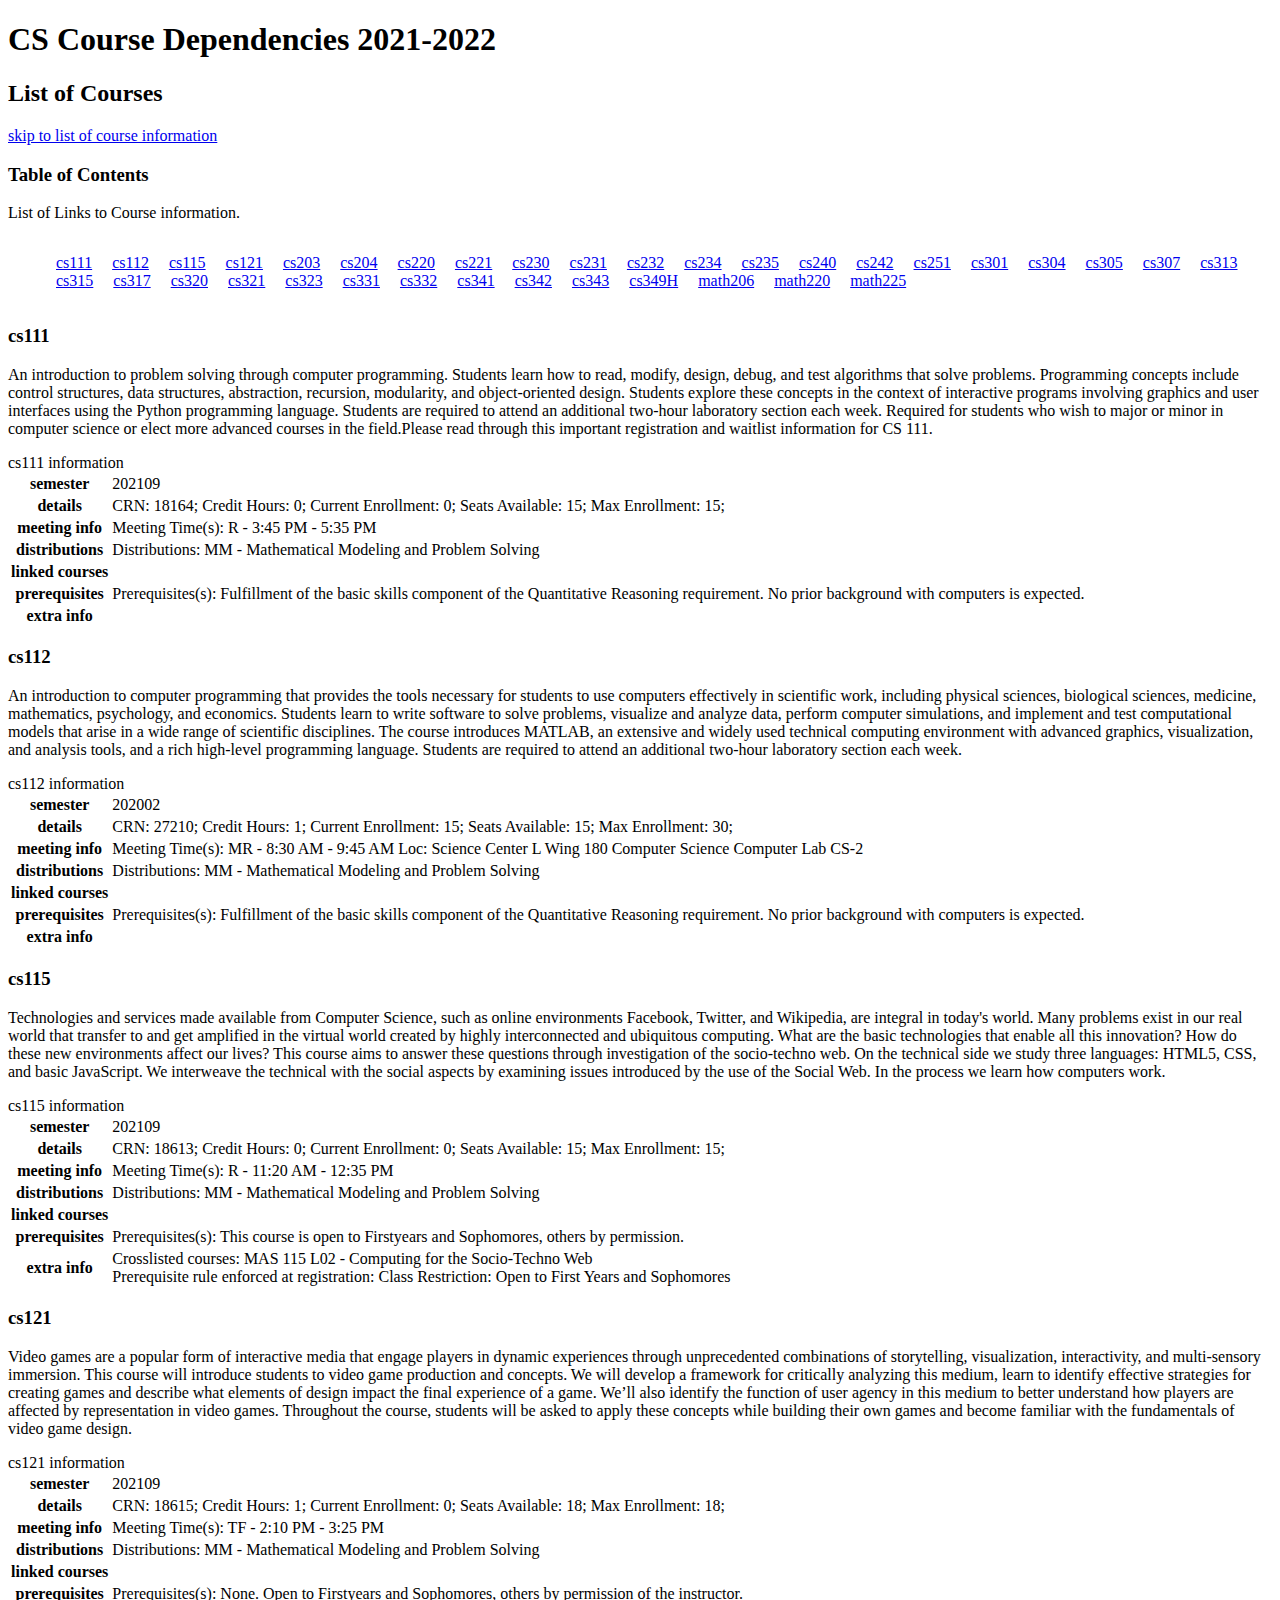
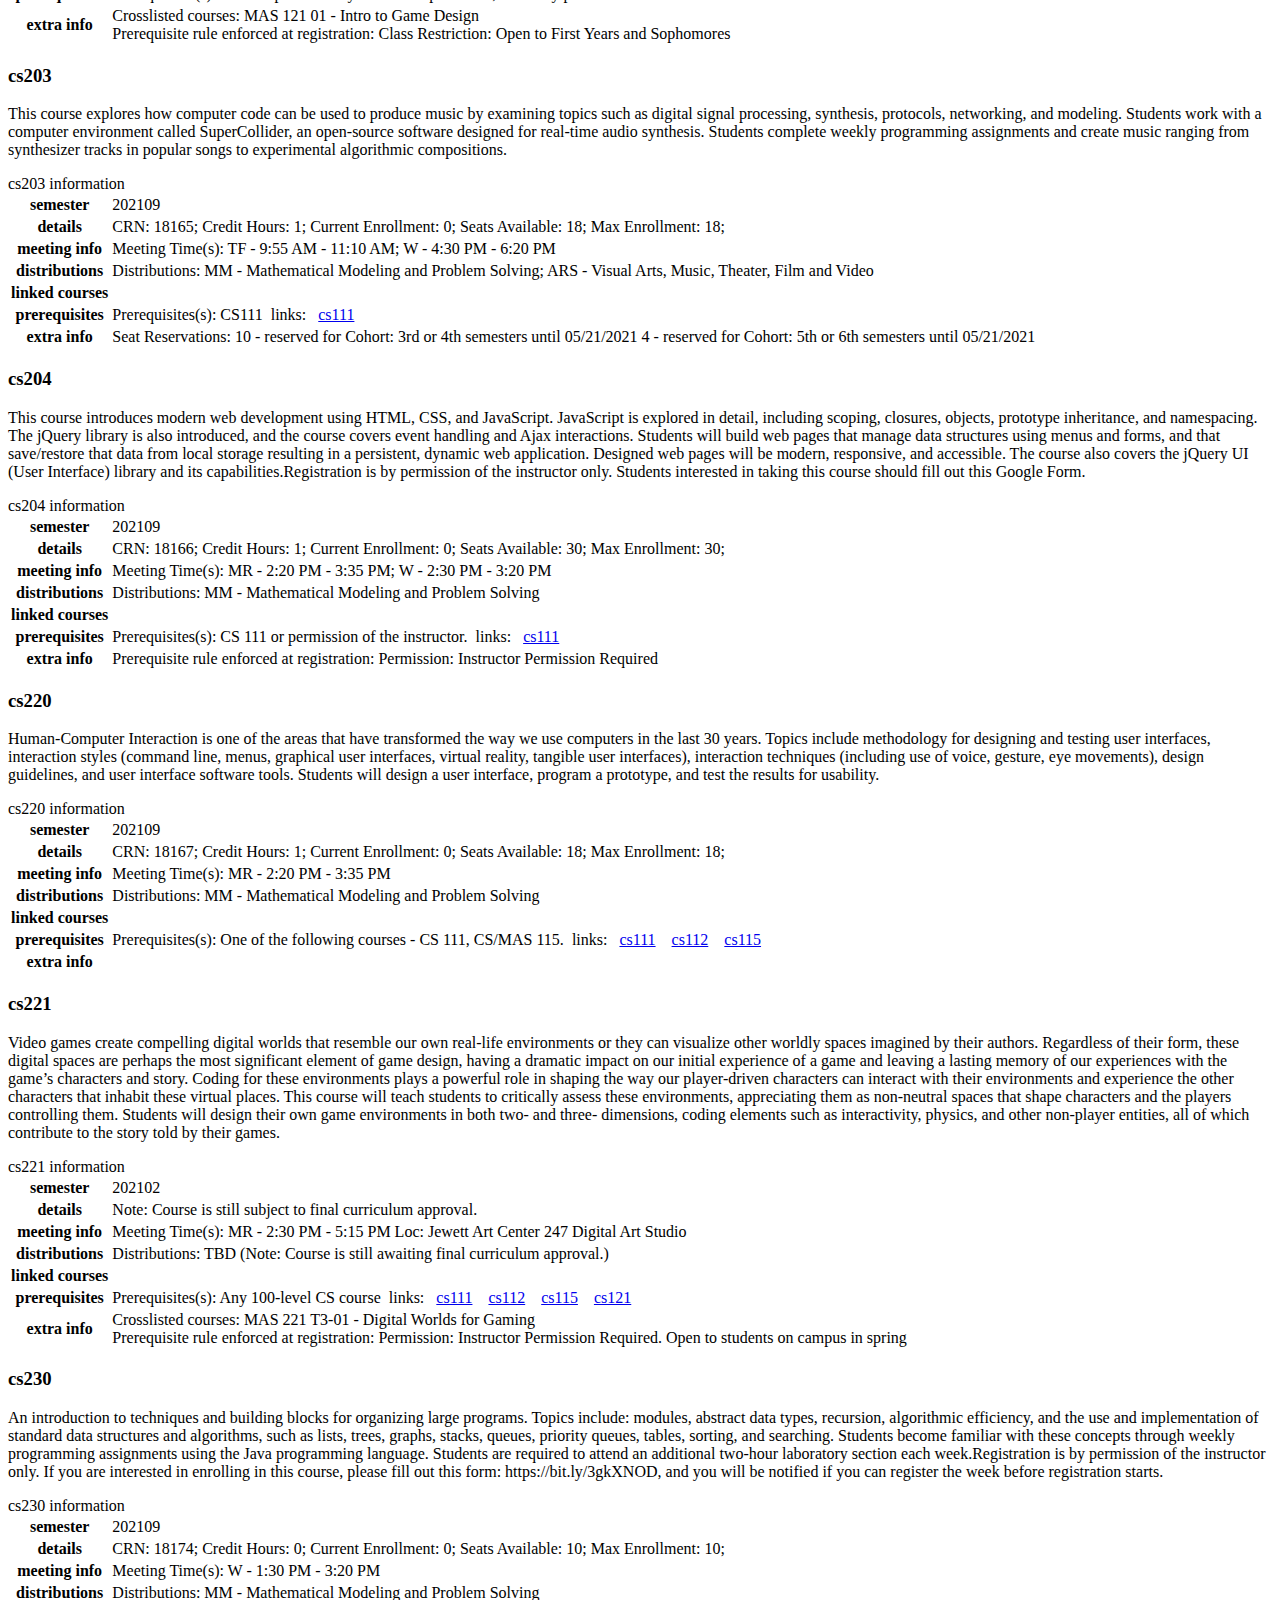
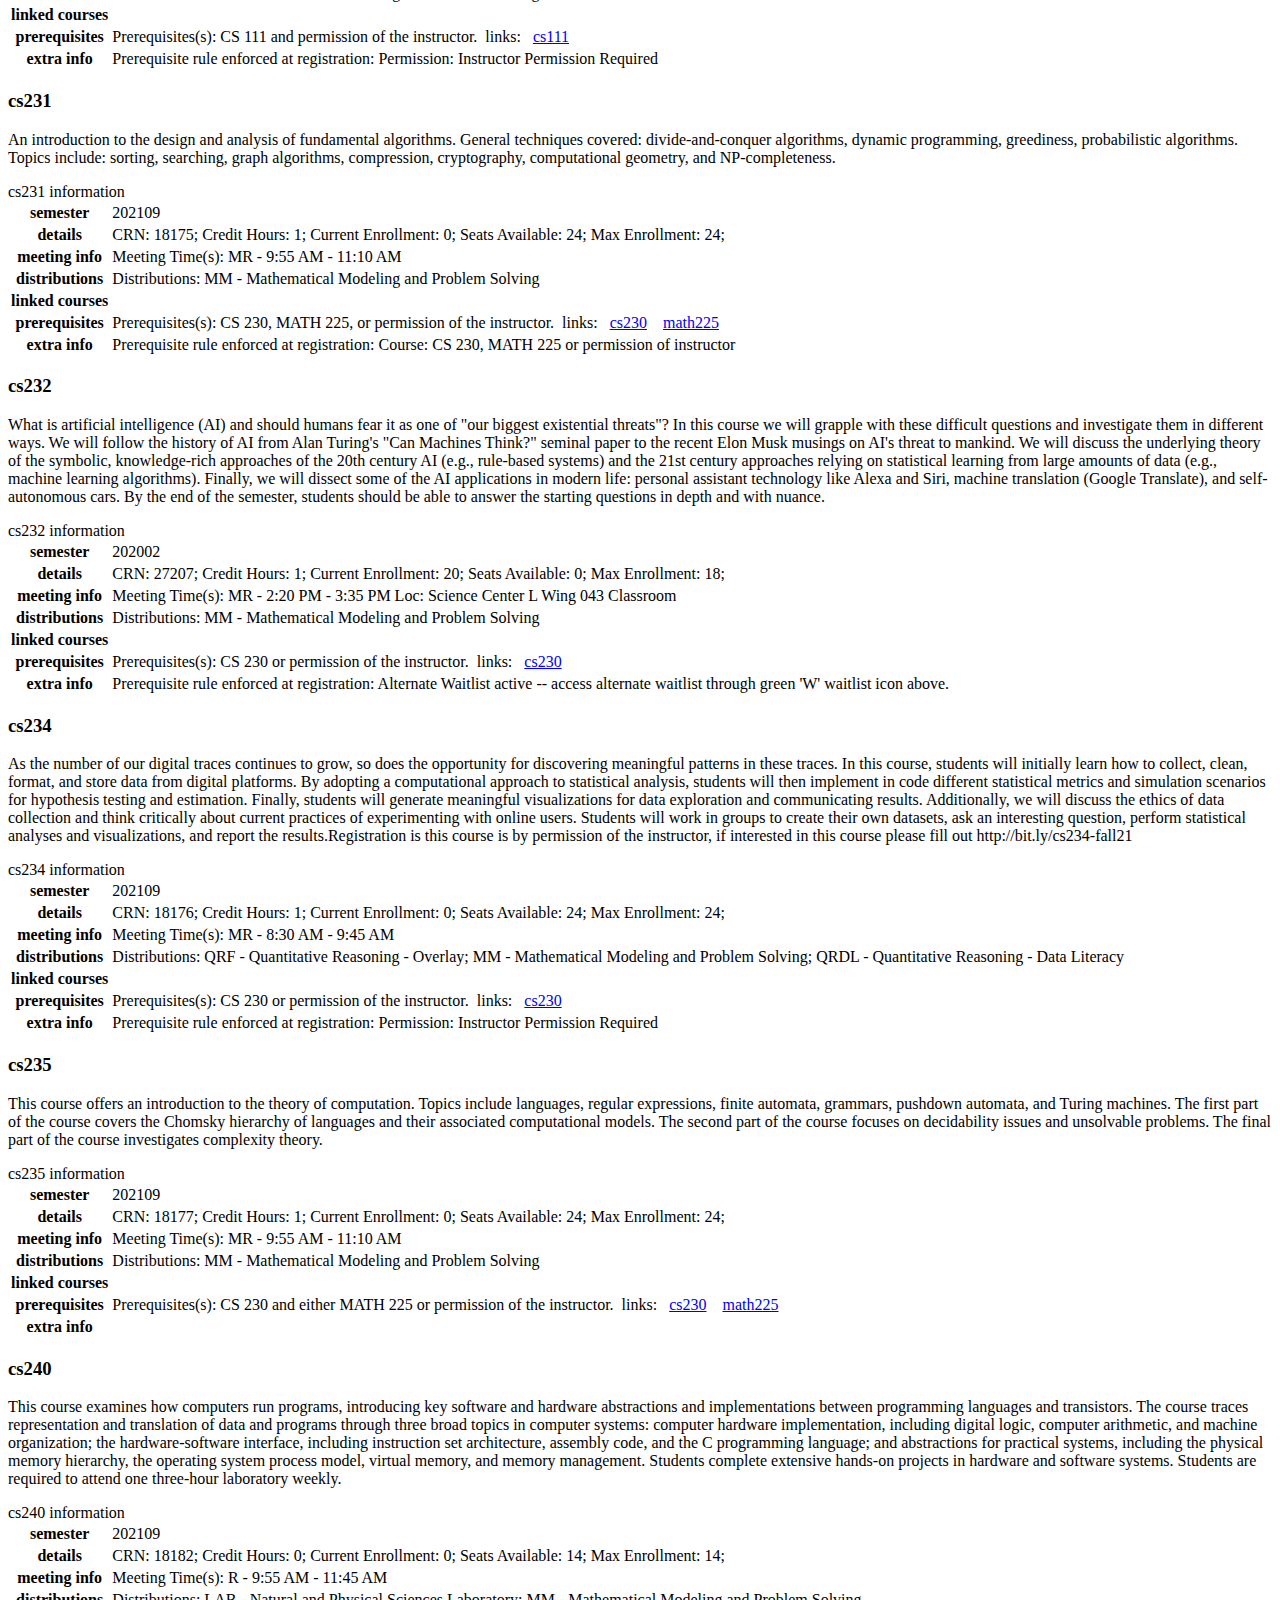
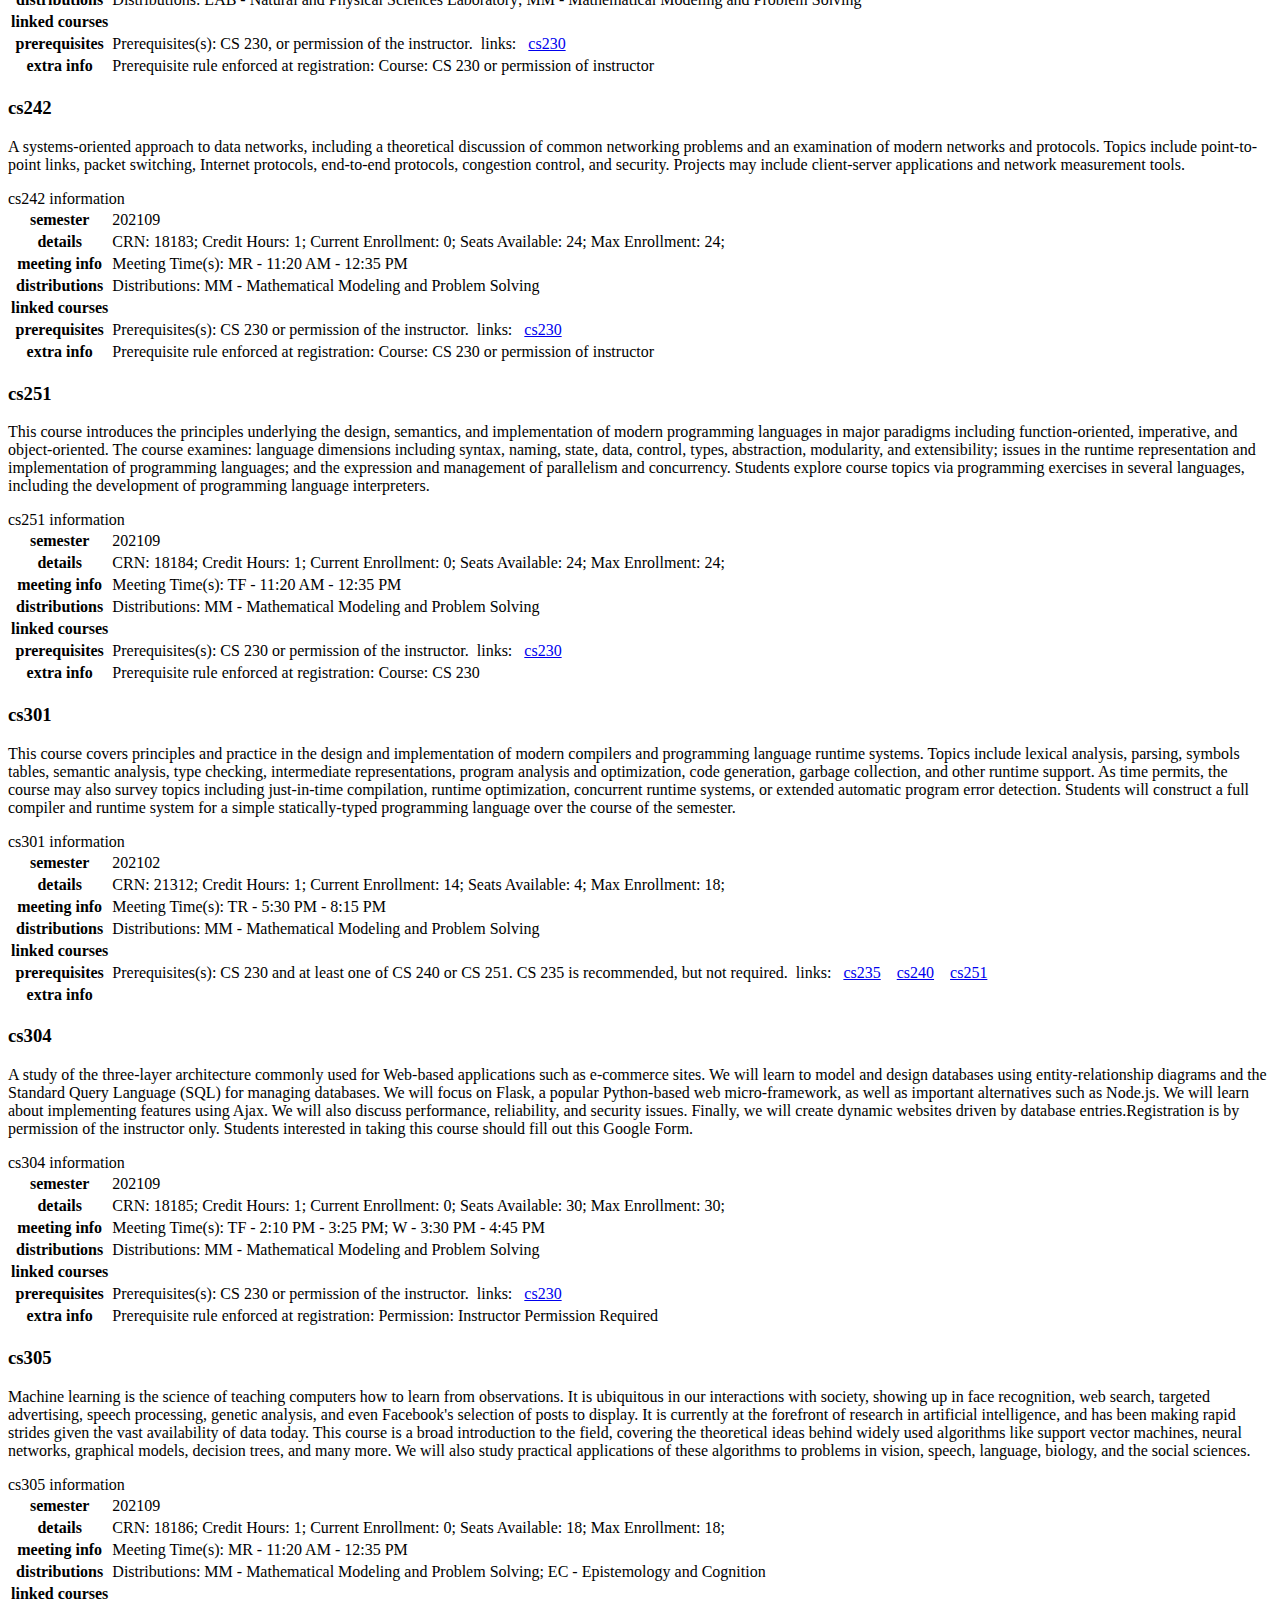
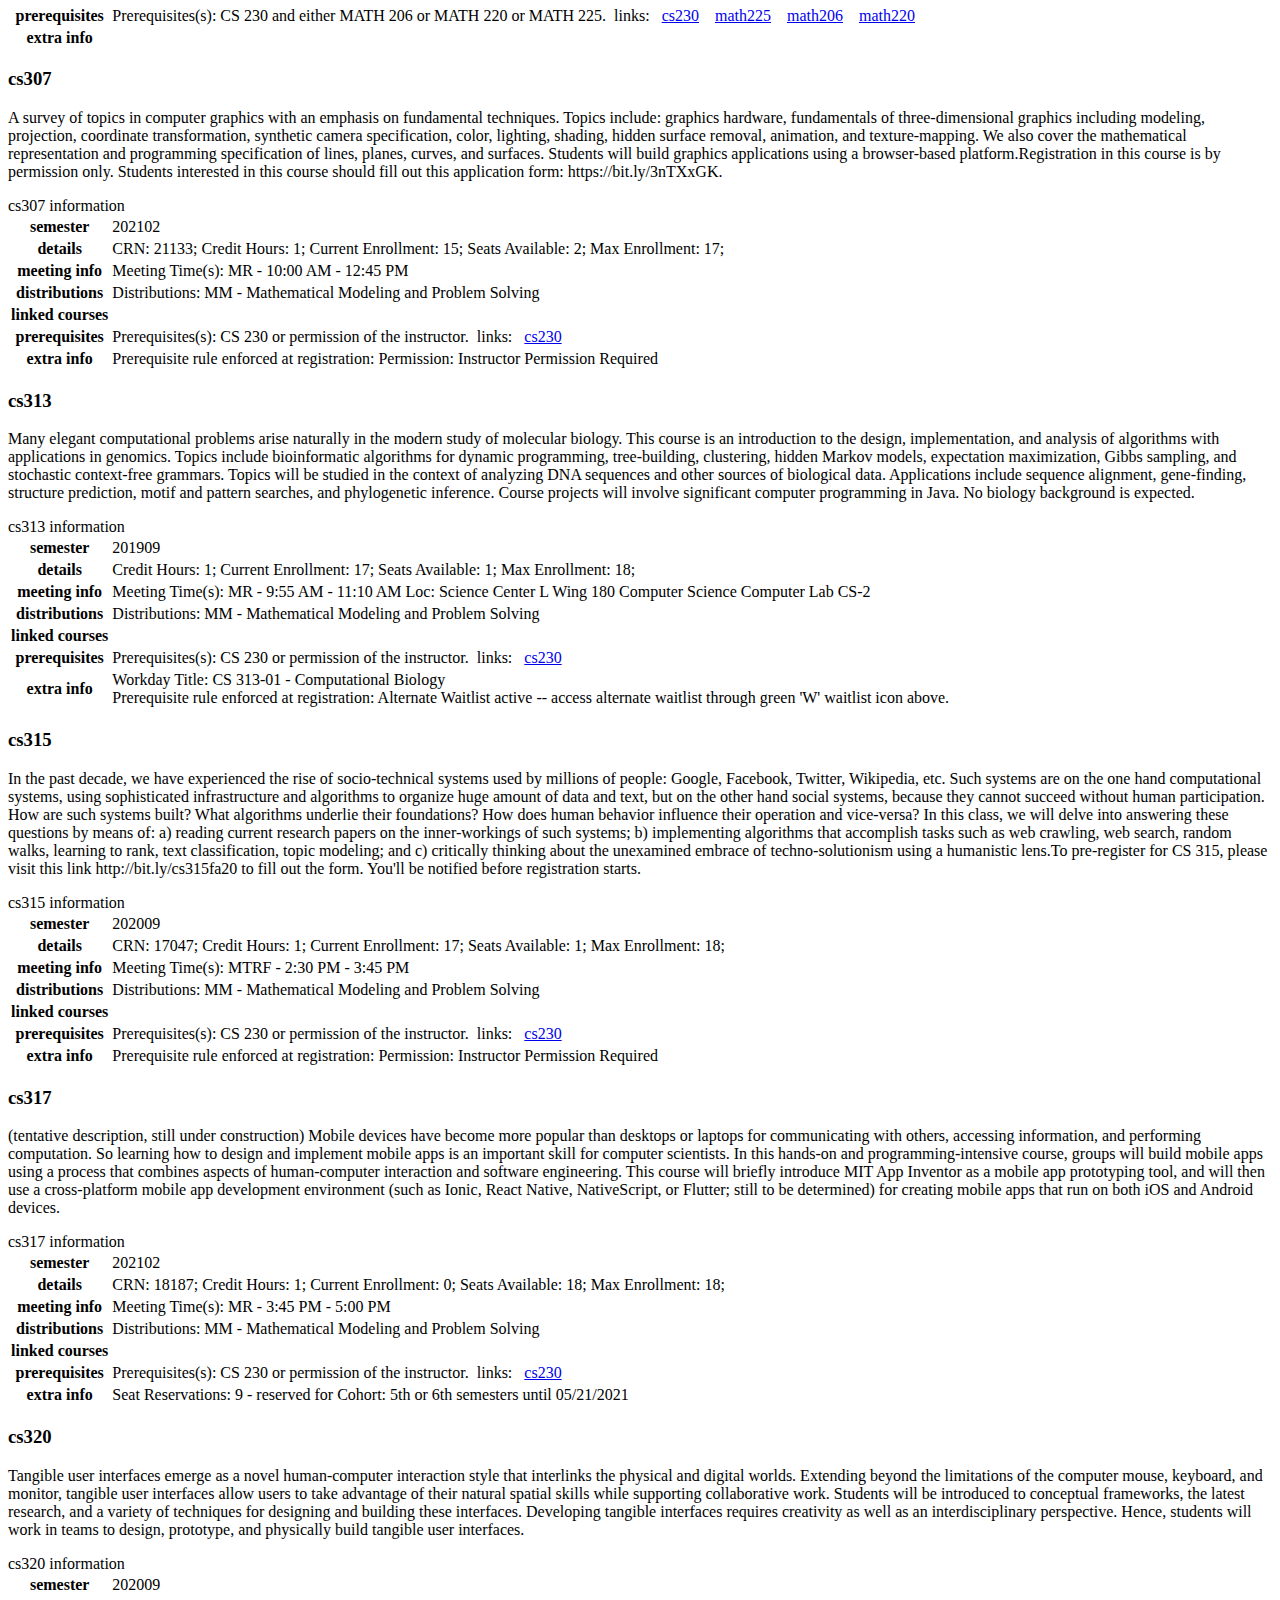
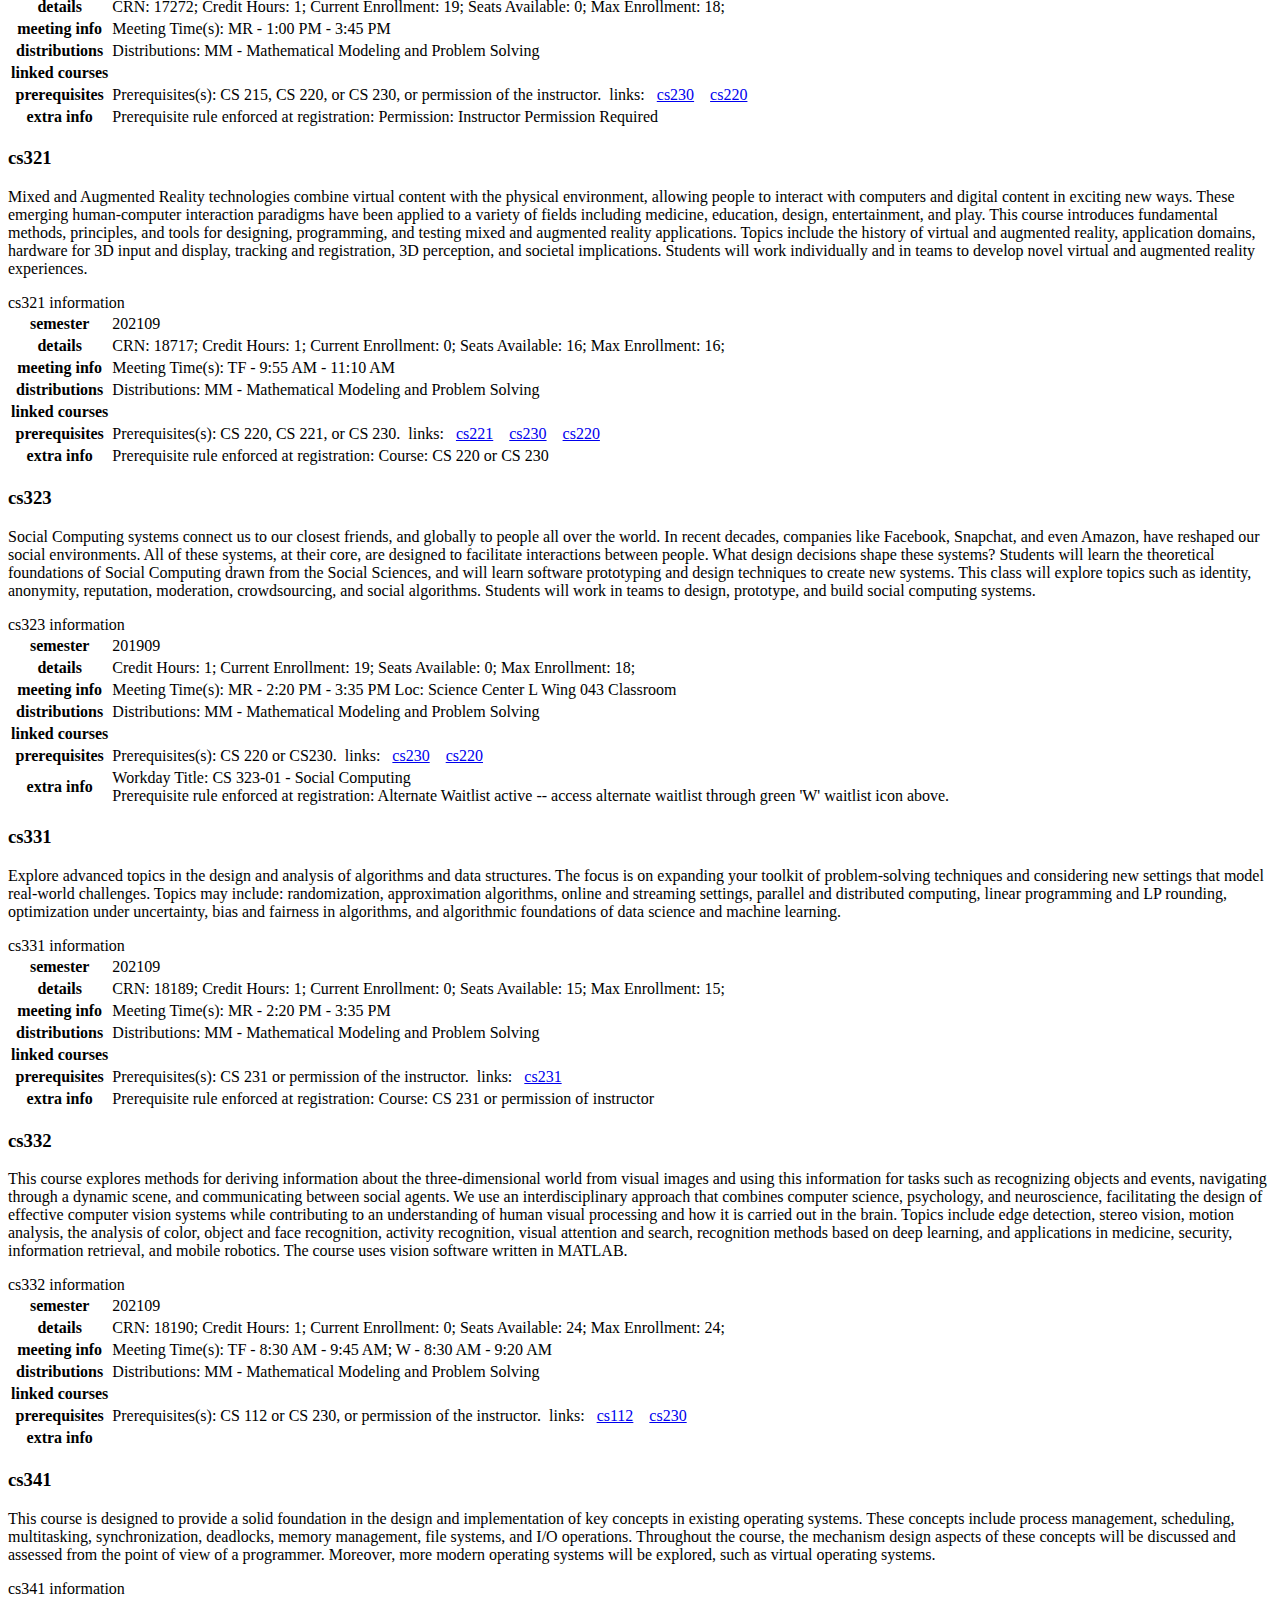
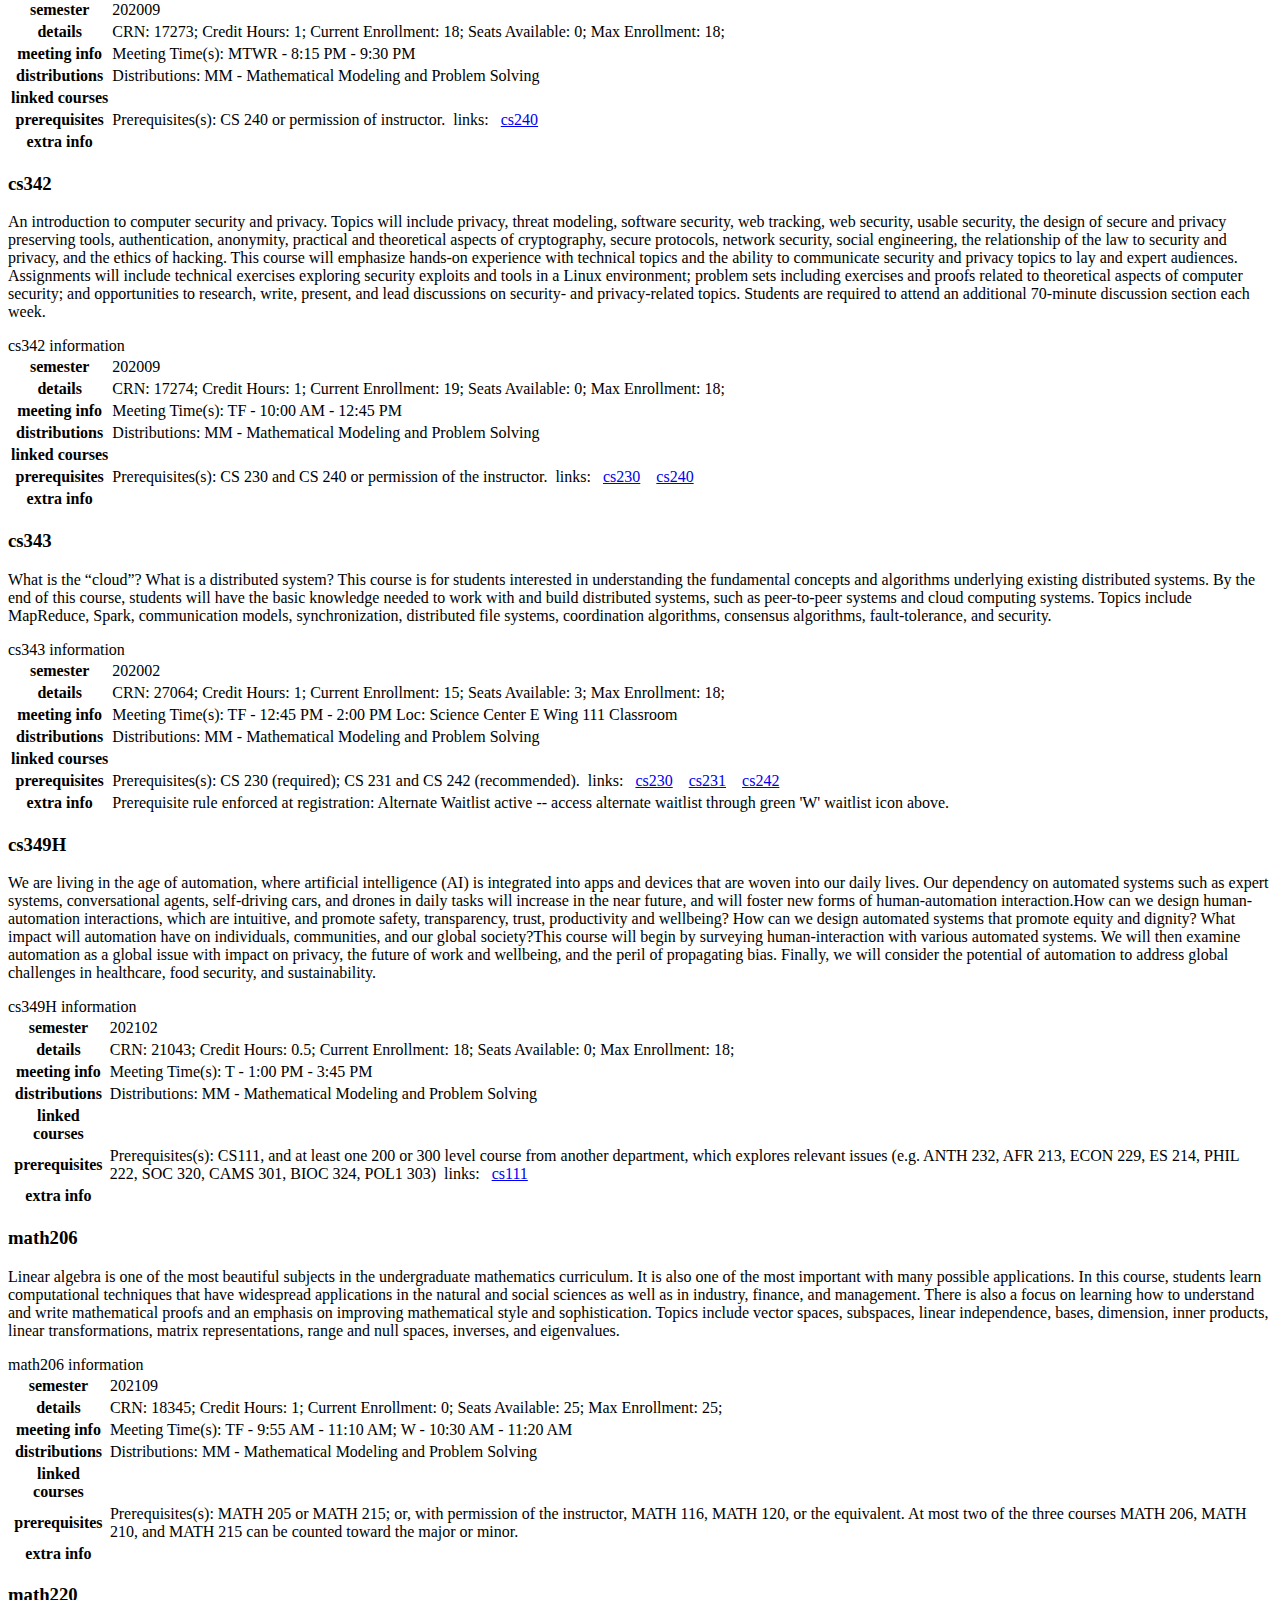
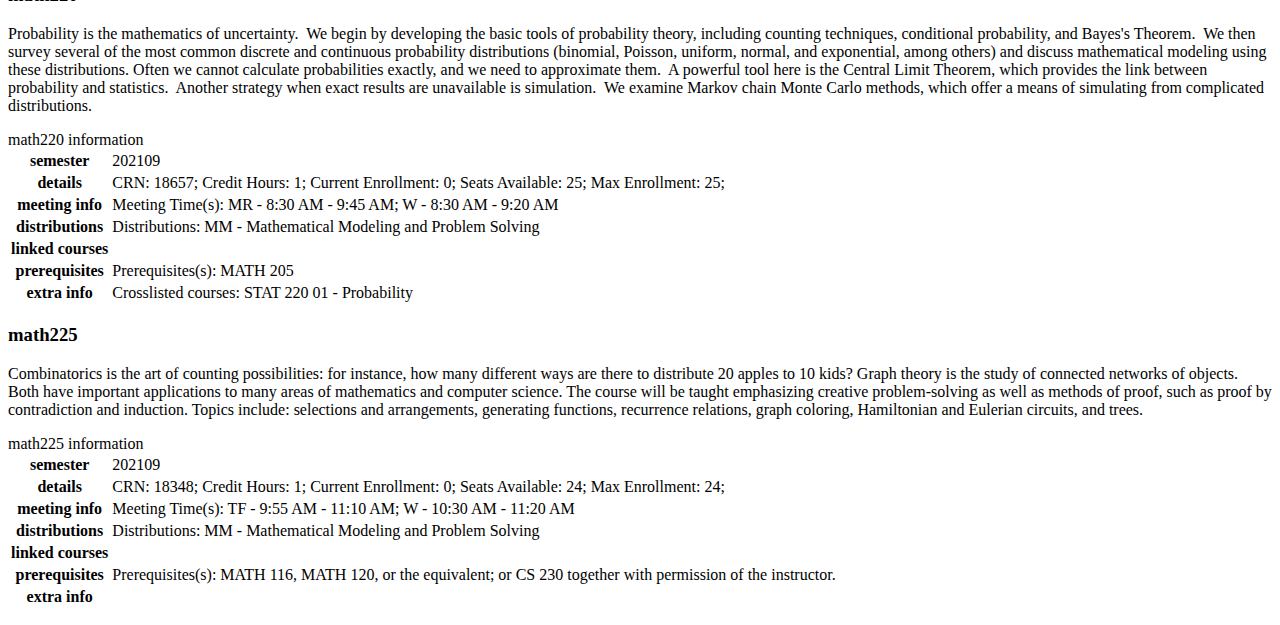
==== commit f85d14d0: "Added course_info files so that we don't have to re-scrape them when it's not necessary..." ====
--- a/alt.html
+++ b/alt.html
@@ -181,6 +181,7 @@
 </script>
 </head>
 <body>
+    <h1>CS Course Dependencies 2021-2022</h1>
     <div id="diagram">
       <?xml version="1.0" encoding="UTF-8" standalone="no"?>
 <!DOCTYPE svg PUBLIC "-//W3C//DTD SVG 1.1//EN"
@@ -881,10 +882,10 @@
       </div>
     </div>
 
-  <h1>List of Courses</h1>
+  <h2>List of Courses</h2>
   <nav>
     <p><a href="#course_list">skip to list of course information</a></p>
-    <h2>Table of Contents</h2>
+    <h3>Table of Contents</h3>
     <p>List of Links to Course information.</p>
     <ol id="toc">
       
@@ -964,7 +965,7 @@
   <ul id="course_list">
     <!-- list of tuples -->
     
-    <li id="cs111"><h2 class="crs">cs111</h2>
+    <li id="cs111"><h3 class="crs">cs111</h3>
       <!-- marked safe so that URLs like the CS 230 permission form will work !-->
       <p class="description">An introduction to problem solving through computer programming. Students learn how to read, modify, design, debug, and test algorithms that solve problems. Programming concepts include control structures, data structures, abstraction, recursion, modularity, and object-oriented design. Students explore these concepts in the context of interactive programs involving graphics and user interfaces using the Python programming language. Students are required to attend an additional two-hour laboratory section each week. Required for students who wish to major or minor in computer science or elect more advanced courses in the field.Please read through this important registration and waitlist information for CS 111.</p>
       <table>
@@ -985,7 +986,7 @@
 	</table>
     </li>
     
-    <li id="cs112"><h2 class="crs">cs112</h2>
+    <li id="cs112"><h3 class="crs">cs112</h3>
       <!-- marked safe so that URLs like the CS 230 permission form will work !-->
       <p class="description">An introduction to computer programming that provides the tools necessary for students to use computers effectively in scientific work, including physical sciences, biological sciences, medicine, mathematics, psychology, and economics. Students learn to write software to solve problems, visualize and analyze data, perform computer simulations, and implement and test computational models that arise in a wide range of scientific disciplines. The course introduces MATLAB, an extensive and widely used technical computing environment with advanced graphics, visualization, and analysis tools, and a rich high-level programming language. Students are required to attend an additional two-hour laboratory section each week.</p>
       <table>
@@ -1006,7 +1007,7 @@
 	</table>
     </li>
     
-    <li id="cs115"><h2 class="crs">cs115</h2>
+    <li id="cs115"><h3 class="crs">cs115</h3>
       <!-- marked safe so that URLs like the CS 230 permission form will work !-->
       <p class="description">Technologies and services made available from Computer Science, such as online environments Facebook, Twitter, and Wikipedia, are integral in today's world. Many problems exist in our real world that transfer to and get amplified in the virtual world created by highly interconnected and ubiquitous computing. What are the basic technologies that enable all this innovation? How do these new environments affect our lives? This course aims to answer these questions through investigation of the socio-techno web. On the technical side we study three languages: HTML5, CSS, and basic JavaScript. We interweave the technical with the social aspects by examining issues introduced by the use of the Social Web. In the process we learn how computers work.</p>
       <table>
@@ -1036,7 +1037,7 @@
 	</table>
     </li>
     
-    <li id="cs121"><h2 class="crs">cs121</h2>
+    <li id="cs121"><h3 class="crs">cs121</h3>
       <!-- marked safe so that URLs like the CS 230 permission form will work !-->
       <p class="description">Video games are a popular form of interactive media that engage players in dynamic experiences through unprecedented combinations of storytelling, visualization, interactivity, and multi-sensory immersion. This course will introduce students to video game production and concepts. We will develop a framework for critically analyzing this medium, learn to identify effective strategies for creating games and describe what elements of design impact the final experience of a game. We’ll also identify the function of user agency in this medium to better understand how players are affected by representation in video games. Throughout the course, students will be asked to apply these concepts while building their own games and become familiar with the fundamentals of video game design.</p>
       <table>
@@ -1066,7 +1067,7 @@
 	</table>
     </li>
     
-    <li id="cs203"><h2 class="crs">cs203</h2>
+    <li id="cs203"><h3 class="crs">cs203</h3>
       <!-- marked safe so that URLs like the CS 230 permission form will work !-->
       <p class="description">This course explores how computer code can be used to produce music by examining topics such as digital signal processing, synthesis, protocols, networking, and modeling. Students work with a computer environment called SuperCollider, an open-source software designed for real-time audio synthesis. Students complete weekly programming assignments and create music ranging from synthesizer tracks in popular songs to experimental algorithmic compositions.</p>
       <table>
@@ -1093,7 +1094,7 @@
 	</table>
     </li>
     
-    <li id="cs204"><h2 class="crs">cs204</h2>
+    <li id="cs204"><h3 class="crs">cs204</h3>
       <!-- marked safe so that URLs like the CS 230 permission form will work !-->
       <p class="description">This course introduces modern web development using HTML, CSS, and JavaScript. JavaScript is explored in detail, including scoping, closures, objects, prototype inheritance, and namespacing. The jQuery library is also introduced, and the course covers event handling and Ajax interactions. Students will build web pages that manage data structures using menus and forms, and that save/restore that data from local storage resulting in a persistent, dynamic web application. Designed web pages will be modern, responsive, and accessible. The course also covers the jQuery UI (User Interface) library and its capabilities.Registration is by permission of the instructor only. Students interested in taking this course should fill out this Google Form.</p>
       <table>
@@ -1119,7 +1120,7 @@
 	</table>
     </li>
     
-    <li id="cs220"><h2 class="crs">cs220</h2>
+    <li id="cs220"><h3 class="crs">cs220</h3>
       <!-- marked safe so that URLs like the CS 230 permission form will work !-->
       <p class="description">Human-Computer Interaction is one of the areas that have transformed the way we use computers in the last 30 years. Topics include methodology for designing and testing user interfaces, interaction styles (command line, menus, graphical user interfaces, virtual reality, tangible user interfaces), interaction techniques (including use of voice, gesture, eye movements), design guidelines, and user interface software tools. Students will design a user interface, program a prototype, and test the results for usability.</p>
       <table>
@@ -1140,7 +1141,7 @@
 	</table>
     </li>
     
-    <li id="cs221"><h2 class="crs">cs221</h2>
+    <li id="cs221"><h3 class="crs">cs221</h3>
       <!-- marked safe so that URLs like the CS 230 permission form will work !-->
       <p class="description">Video games create compelling digital worlds that resemble our own real-life environments or they can visualize other worldly spaces imagined by their authors. Regardless of their form, these digital spaces are perhaps the most significant element of game design, having a dramatic impact on our initial experience of a game and leaving a lasting memory of our experiences with the game’s characters and story. Coding for these environments plays a powerful role in shaping the way our player-driven characters can interact with their environments and experience the other characters that inhabit these virtual places. This course will teach students to critically assess these environments, appreciating them as non-neutral spaces that shape characters and the players controlling them. Students will design their own game environments in both two- and three- dimensions, coding elements such as interactivity, physics, and other non-player entities, all of which contribute to the story told by their games.</p>
       <table>
@@ -1170,7 +1171,7 @@
 	</table>
     </li>
     
-    <li id="cs230"><h2 class="crs">cs230</h2>
+    <li id="cs230"><h3 class="crs">cs230</h3>
       <!-- marked safe so that URLs like the CS 230 permission form will work !-->
       <p class="description">An introduction to techniques and building blocks for organizing large programs. Topics include: modules, abstract data types, recursion, algorithmic efficiency, and the use and implementation of standard data structures and algorithms, such as lists, trees, graphs, stacks, queues, priority queues, tables, sorting, and searching. Students become familiar with these concepts through weekly programming assignments using the Java programming language. Students are required to attend an additional two-hour laboratory section each week.Registration is by permission of the instructor only. If you are interested in enrolling in this course, please fill out this form: https://bit.ly/3gkXNOD, and you will be notified if you can register the week before registration starts.</p>
       <table>
@@ -1196,7 +1197,7 @@
 	</table>
     </li>
     
-    <li id="cs231"><h2 class="crs">cs231</h2>
+    <li id="cs231"><h3 class="crs">cs231</h3>
       <!-- marked safe so that URLs like the CS 230 permission form will work !-->
       <p class="description">An introduction to the design and analysis of fundamental algorithms. General techniques covered: divide-and-conquer algorithms, dynamic programming, greediness, probabilistic algorithms. Topics include: sorting, searching, graph algorithms, compression, cryptography, computational geometry, and NP-completeness.</p>
       <table>
@@ -1222,7 +1223,7 @@
 	</table>
     </li>
     
-    <li id="cs232"><h2 class="crs">cs232</h2>
+    <li id="cs232"><h3 class="crs">cs232</h3>
       <!-- marked safe so that URLs like the CS 230 permission form will work !-->
       <p class="description">What is artificial intelligence (AI) and should humans fear it as one of "our biggest existential threats"? In this course we will grapple with these difficult questions and investigate them in different ways. We will follow the history of AI from Alan Turing's "Can Machines Think?" seminal paper to the recent Elon Musk musings on AI's threat to mankind. We will discuss the underlying theory of the symbolic, knowledge-rich approaches of the 20th century AI (e.g., rule-based systems) and the 21st century approaches relying on statistical learning from large amounts of data (e.g., machine learning algorithms). Finally, we will dissect some of the AI applications in modern life: personal assistant technology like Alexa and Siri, machine translation (Google Translate), and self-autonomous cars. By the end of the semester, students should be able to answer the starting questions in depth and with nuance.</p>
       <table>
@@ -1248,7 +1249,7 @@
 	</table>
     </li>
     
-    <li id="cs234"><h2 class="crs">cs234</h2>
+    <li id="cs234"><h3 class="crs">cs234</h3>
       <!-- marked safe so that URLs like the CS 230 permission form will work !-->
       <p class="description">As the number of our digital traces continues to grow, so does the opportunity for discovering meaningful patterns in these traces. In this course, students will initially learn how to collect, clean, format, and store data from digital platforms. By adopting a computational approach to statistical analysis, students will then implement in code different statistical metrics and simulation scenarios for hypothesis testing and estimation. Finally, students will generate meaningful visualizations for data exploration and communicating results. Additionally, we will discuss the ethics of data collection and think critically about current practices of experimenting with online users. Students will work in groups to create their own datasets, ask an interesting question, perform statistical analyses and visualizations, and report the results.Registration is this course is by permission of the instructor, if interested in this course please fill out http://bit.ly/cs234-fall21</p>
       <table>
@@ -1274,7 +1275,7 @@
 	</table>
     </li>
     
-    <li id="cs235"><h2 class="crs">cs235</h2>
+    <li id="cs235"><h3 class="crs">cs235</h3>
       <!-- marked safe so that URLs like the CS 230 permission form will work !-->
       <p class="description">This course offers an introduction to the theory of computation. Topics include languages, regular expressions, finite automata, grammars, pushdown automata, and Turing machines. The first part of the course covers the Chomsky hierarchy of languages and their associated computational models. The second part of the course focuses on decidability issues and unsolvable problems. The final part of the course investigates complexity theory.</p>
       <table>
@@ -1295,7 +1296,7 @@
 	</table>
     </li>
     
-    <li id="cs240"><h2 class="crs">cs240</h2>
+    <li id="cs240"><h3 class="crs">cs240</h3>
       <!-- marked safe so that URLs like the CS 230 permission form will work !-->
       <p class="description">This course examines how computers run programs, introducing key software and hardware abstractions and implementations between programming languages and transistors. The course traces representation and translation of data and programs through three broad topics in computer systems: computer hardware implementation, including digital logic, computer arithmetic, and machine organization; the hardware-software interface, including instruction set architecture, assembly code, and the C programming language; and abstractions for practical systems, including the physical memory hierarchy, the operating system process model, virtual memory, and memory management. Students complete extensive hands-on projects in hardware and software systems. Students are required to attend one three-hour laboratory weekly.</p>
       <table>
@@ -1321,7 +1322,7 @@
 	</table>
     </li>
     
-    <li id="cs242"><h2 class="crs">cs242</h2>
+    <li id="cs242"><h3 class="crs">cs242</h3>
       <!-- marked safe so that URLs like the CS 230 permission form will work !-->
       <p class="description">A systems-oriented approach to data networks, including a theoretical discussion of common networking problems and an examination of modern networks and protocols. Topics include point-to-point links, packet switching, Internet protocols, end-to-end protocols, congestion control, and security. Projects may include client-server applications and network measurement tools.</p>
       <table>
@@ -1347,7 +1348,7 @@
 	</table>
     </li>
     
-    <li id="cs251"><h2 class="crs">cs251</h2>
+    <li id="cs251"><h3 class="crs">cs251</h3>
       <!-- marked safe so that URLs like the CS 230 permission form will work !-->
       <p class="description">This course introduces the principles underlying the design, semantics, and implementation of modern programming languages in major paradigms including function-oriented, imperative, and object-oriented. The course examines: language dimensions including syntax, naming, state, data, control, types, abstraction, modularity, and extensibility; issues in the runtime representation and implementation of programming languages; and the expression and management of parallelism and concurrency. Students explore course topics via programming exercises in several languages, including the development of programming language interpreters.</p>
       <table>
@@ -1373,7 +1374,7 @@
 	</table>
     </li>
     
-    <li id="cs301"><h2 class="crs">cs301</h2>
+    <li id="cs301"><h3 class="crs">cs301</h3>
       <!-- marked safe so that URLs like the CS 230 permission form will work !-->
       <p class="description">This course covers principles and practice in the design and implementation of modern compilers and programming language runtime systems. Topics include lexical analysis, parsing, symbols tables, semantic analysis, type checking, intermediate representations, program analysis and optimization, code generation, garbage collection, and other runtime support. As time permits, the course may also survey topics including just-in-time compilation, runtime optimization, concurrent runtime systems, or extended automatic program error detection. Students will construct a full compiler and runtime system for a simple statically-typed programming language over the course of the semester.</p>
       <table>
@@ -1394,7 +1395,7 @@
 	</table>
     </li>
     
-    <li id="cs304"><h2 class="crs">cs304</h2>
+    <li id="cs304"><h3 class="crs">cs304</h3>
       <!-- marked safe so that URLs like the CS 230 permission form will work !-->
       <p class="description">A study of the three-layer architecture commonly used for Web-based applications such as e-commerce sites. We will learn to model and design databases using entity-relationship diagrams and the Standard Query Language (SQL) for managing databases. We will focus on Flask, a popular Python-based web micro-framework, as well as important alternatives such as Node.js. We will learn about implementing features using Ajax. We will also discuss performance, reliability, and security issues. Finally, we will create dynamic websites driven by database entries.Registration is by permission of the instructor only. Students interested in taking this course should fill out this Google Form.</p>
       <table>
@@ -1420,7 +1421,7 @@
 	</table>
     </li>
     
-    <li id="cs305"><h2 class="crs">cs305</h2>
+    <li id="cs305"><h3 class="crs">cs305</h3>
       <!-- marked safe so that URLs like the CS 230 permission form will work !-->
       <p class="description">Machine learning is the science of teaching computers how to learn from observations. It is ubiquitous in our interactions with society, showing up in face recognition, web search, targeted advertising, speech processing, genetic analysis, and even Facebook's selection of posts to display. It is currently at the forefront of research in artificial intelligence, and has been making rapid strides given the vast availability of data today. This course is a broad introduction to the field, covering the theoretical ideas behind widely used algorithms like support vector machines, neural networks, graphical models, decision trees, and many more. We will also study practical applications of these algorithms to problems in vision, speech, language, biology, and the social sciences.</p>
       <table>
@@ -1441,7 +1442,7 @@
 	</table>
     </li>
     
-    <li id="cs307"><h2 class="crs">cs307</h2>
+    <li id="cs307"><h3 class="crs">cs307</h3>
       <!-- marked safe so that URLs like the CS 230 permission form will work !-->
       <p class="description">A survey of topics in computer graphics with an emphasis on fundamental techniques. Topics include: graphics hardware, fundamentals of three-dimensional graphics including modeling, projection, coordinate transformation, synthetic camera specification, color, lighting, shading, hidden surface removal, animation, and texture-mapping. We also cover the mathematical representation and programming specification of lines, planes, curves, and surfaces. Students will build graphics applications using a browser-based platform.Registration in this course is by permission only. Students interested in this course should fill out this application form: https://bit.ly/3nTXxGK.</p>
       <table>
@@ -1467,7 +1468,7 @@
 	</table>
     </li>
     
-    <li id="cs313"><h2 class="crs">cs313</h2>
+    <li id="cs313"><h3 class="crs">cs313</h3>
       <!-- marked safe so that URLs like the CS 230 permission form will work !-->
       <p class="description">Many elegant computational problems arise naturally in the modern study of molecular biology. This course is an introduction to the design, implementation, and analysis of algorithms with applications in genomics. Topics include bioinformatic algorithms for dynamic programming, tree-building, clustering, hidden Markov models, expectation maximization, Gibbs sampling, and stochastic context-free grammars. Topics will be studied in the context of analyzing DNA sequences and other sources of biological data. Applications include sequence alignment, gene-finding, structure prediction, motif and pattern searches, and phylogenetic inference. Course projects will involve significant computer programming in Java. No biology background is expected.</p>
       <table>
@@ -1497,7 +1498,7 @@
 	</table>
     </li>
     
-    <li id="cs315"><h2 class="crs">cs315</h2>
+    <li id="cs315"><h3 class="crs">cs315</h3>
       <!-- marked safe so that URLs like the CS 230 permission form will work !-->
       <p class="description">In the past decade, we have experienced the rise of socio-technical systems used by millions of people: Google, Facebook, Twitter, Wikipedia, etc. Such systems are on the one hand computational systems, using sophisticated infrastructure and algorithms to organize huge amount of data and text, but on the other hand social systems, because they cannot succeed without human participation. How are such systems built? What algorithms underlie their foundations? How does human behavior influence their operation and vice-versa? In this class, we will delve into answering these questions by means of: a) reading current research papers on the inner-workings of such systems; b) implementing algorithms that accomplish tasks such as web crawling, web search, random walks, learning to rank, text classification, topic modeling; and c) critically thinking about the unexamined embrace of techno-solutionism using a humanistic lens.To pre-register for CS 315, please visit this link http://bit.ly/cs315fa20 to fill out the form. You'll be notified before registration starts.</p>
       <table>
@@ -1523,7 +1524,7 @@
 	</table>
     </li>
     
-    <li id="cs317"><h2 class="crs">cs317</h2>
+    <li id="cs317"><h3 class="crs">cs317</h3>
       <!-- marked safe so that URLs like the CS 230 permission form will work !-->
       <p class="description">(tentative description, still under construction) Mobile devices have become more popular than desktops or laptops for communicating with others, accessing information, and performing computation. So learning how to design and implement mobile apps is an important skill for computer scientists. In this hands-on and programming-intensive course, groups will build mobile apps using a process that combines aspects of human-computer interaction and software engineering. This course will briefly introduce MIT App Inventor as a mobile app prototyping tool, and will then use a cross-platform mobile app development environment (such as Ionic, React Native, NativeScript, or Flutter; still to be determined) for creating mobile apps that run on both iOS and Android devices.</p>
       <table>
@@ -1549,7 +1550,7 @@
 	</table>
     </li>
     
-    <li id="cs320"><h2 class="crs">cs320</h2>
+    <li id="cs320"><h3 class="crs">cs320</h3>
       <!-- marked safe so that URLs like the CS 230 permission form will work !-->
       <p class="description">Tangible user interfaces emerge as a novel human-computer interaction style that interlinks the physical and digital worlds. Extending beyond the limitations of the computer mouse, keyboard, and monitor, tangible user interfaces allow users to take advantage of their natural spatial skills while supporting collaborative work. Students will be introduced to conceptual frameworks, the latest research, and a variety of techniques for designing and building these interfaces. Developing tangible interfaces requires creativity as well as an interdisciplinary perspective. Hence, students will work in teams to design, prototype, and physically build tangible user interfaces.</p>
       <table>
@@ -1575,7 +1576,7 @@
 	</table>
     </li>
     
-    <li id="cs321"><h2 class="crs">cs321</h2>
+    <li id="cs321"><h3 class="crs">cs321</h3>
       <!-- marked safe so that URLs like the CS 230 permission form will work !-->
       <p class="description">Mixed and Augmented Reality technologies combine virtual content with the physical environment, allowing people to interact with computers and digital content in exciting new ways. These emerging human-computer interaction paradigms have been applied to a variety of fields including medicine, education, design, entertainment, and play. This course introduces fundamental methods, principles, and tools for designing, programming, and testing mixed and augmented reality applications. Topics include the history of virtual and augmented reality, application domains, hardware for 3D input and display, tracking and registration, 3D perception, and societal implications. Students will work individually and in teams to develop novel virtual and augmented reality experiences.</p>
       <table>
@@ -1601,7 +1602,7 @@
 	</table>
     </li>
     
-    <li id="cs323"><h2 class="crs">cs323</h2>
+    <li id="cs323"><h3 class="crs">cs323</h3>
       <!-- marked safe so that URLs like the CS 230 permission form will work !-->
       <p class="description">Social Computing systems connect us to our closest friends, and globally to people all over the world. In recent decades, companies like Facebook, Snapchat, and even Amazon, have reshaped our social environments. All of these systems, at their core, are designed to facilitate interactions between people. What design decisions shape these systems? Students will learn the theoretical foundations of Social Computing drawn from the Social Sciences, and will learn software prototyping and design techniques to create new systems. This class will explore topics such as identity, anonymity, reputation, moderation, crowdsourcing, and social algorithms. Students will work in teams to design, prototype, and build social computing systems.</p>
       <table>
@@ -1631,7 +1632,7 @@
 	</table>
     </li>
     
-    <li id="cs331"><h2 class="crs">cs331</h2>
+    <li id="cs331"><h3 class="crs">cs331</h3>
       <!-- marked safe so that URLs like the CS 230 permission form will work !-->
       <p class="description">Explore advanced topics in the design and analysis of algorithms and data structures. The focus is on expanding your toolkit of problem-solving techniques and considering new settings that model real-world challenges. Topics may include: randomization, approximation algorithms, online and streaming settings, parallel and distributed computing, linear programming and LP rounding, optimization under uncertainty, bias and fairness in algorithms, and algorithmic foundations of data science and machine learning.</p>
       <table>
@@ -1657,7 +1658,7 @@
 	</table>
     </li>
     
-    <li id="cs332"><h2 class="crs">cs332</h2>
+    <li id="cs332"><h3 class="crs">cs332</h3>
       <!-- marked safe so that URLs like the CS 230 permission form will work !-->
       <p class="description">This course explores methods for deriving information about the three-dimensional world from visual images and using this information for tasks such as recognizing objects and events, navigating through a dynamic scene, and communicating between social agents. We use an interdisciplinary approach that combines computer science, psychology, and neuroscience, facilitating the design of effective computer vision systems while contributing to an understanding of human visual processing and how it is carried out in the brain. Topics include edge detection, stereo vision, motion analysis, the analysis of color, object and face recognition, activity recognition, visual attention and search, recognition methods based on deep learning, and applications in medicine, security, information retrieval, and mobile robotics. The course uses vision software written in MATLAB.</p>
       <table>
@@ -1678,7 +1679,7 @@
 	</table>
     </li>
     
-    <li id="cs341"><h2 class="crs">cs341</h2>
+    <li id="cs341"><h3 class="crs">cs341</h3>
       <!-- marked safe so that URLs like the CS 230 permission form will work !-->
       <p class="description">This course is designed to provide a solid foundation in the design and implementation of key concepts in existing operating systems. These concepts include process management, scheduling, multitasking, synchronization, deadlocks, memory management, file systems, and I/O operations. Throughout the course, the mechanism design aspects of these concepts will be discussed and assessed from the point of view of a programmer. Moreover, more modern operating systems will be explored, such as virtual operating systems.</p>
       <table>
@@ -1699,7 +1700,7 @@
 	</table>
     </li>
     
-    <li id="cs342"><h2 class="crs">cs342</h2>
+    <li id="cs342"><h3 class="crs">cs342</h3>
       <!-- marked safe so that URLs like the CS 230 permission form will work !-->
       <p class="description">An introduction to computer security and privacy. Topics will include privacy, threat modeling, software security, web tracking, web security, usable security, the design of secure and privacy preserving tools, authentication, anonymity, practical and theoretical aspects of cryptography, secure protocols, network security, social engineering, the relationship of the law to security and privacy, and the ethics of hacking. This course will emphasize hands-on experience with technical topics and the ability to communicate security and privacy topics to lay and expert audiences. Assignments will include technical exercises exploring security exploits and tools in a Linux environment; problem sets including exercises and proofs related to theoretical aspects of computer security; and opportunities to research, write, present, and lead discussions on security- and privacy-related topics. Students are required to attend an additional 70-minute discussion section each week.</p>
       <table>
@@ -1720,7 +1721,7 @@
 	</table>
     </li>
     
-    <li id="cs343"><h2 class="crs">cs343</h2>
+    <li id="cs343"><h3 class="crs">cs343</h3>
       <!-- marked safe so that URLs like the CS 230 permission form will work !-->
       <p class="description">What is the “cloud”? What is a distributed system? This course is for students interested in understanding the fundamental concepts and algorithms underlying existing distributed systems. By the end of this course, students will have the basic knowledge needed to work with and build distributed systems, such as peer-to-peer systems and cloud computing systems. Topics include MapReduce, Spark, communication models, synchronization, distributed file systems, coordination algorithms, consensus algorithms, fault-tolerance, and security.</p>
       <table>
@@ -1746,7 +1747,7 @@
 	</table>
     </li>
     
-    <li id="cs349H"><h2 class="crs">cs349H</h2>
+    <li id="cs349H"><h3 class="crs">cs349H</h3>
       <!-- marked safe so that URLs like the CS 230 permission form will work !-->
       <p class="description">We are living in the age of automation, where artificial intelligence (AI) is integrated into apps and devices that are woven into our daily lives. Our dependency on automated systems such as expert systems, conversational agents, self-driving cars, and drones in daily tasks will increase in the near future, and will foster new forms of human-automation interaction.How can we design human-automation interactions, which are intuitive, and promote safety, transparency, trust, productivity and wellbeing? How can we design automated systems that promote equity and dignity? What impact will automation have on individuals, communities, and our global society?This course will begin by surveying human-interaction with various automated systems. We will then examine automation as a global issue with impact on privacy, the future of work and wellbeing, and the peril of propagating bias. Finally, we will consider the potential of automation to address global challenges in healthcare, food security, and sustainability.</p>
       <table>
@@ -1767,7 +1768,7 @@
 	</table>
     </li>
     
-    <li id="math206"><h2 class="crs">math206</h2>
+    <li id="math206"><h3 class="crs">math206</h3>
       <!-- marked safe so that URLs like the CS 230 permission form will work !-->
       <p class="description">Linear algebra is one of the most beautiful subjects in the undergraduate mathematics curriculum. It is also one of the most important with many possible applications. In this course, students learn computational techniques that have widespread applications in the natural and social sciences as well as in industry, finance, and management. There is also a focus on learning how to understand and write mathematical proofs and an emphasis on improving mathematical style and sophistication. Topics include vector spaces, subspaces, linear independence, bases, dimension, inner products, linear transformations, matrix representations, range and null spaces, inverses, and eigenvalues.</p>
       <table>
@@ -1788,7 +1789,7 @@
 	</table>
     </li>
     
-    <li id="math220"><h2 class="crs">math220</h2>
+    <li id="math220"><h3 class="crs">math220</h3>
       <!-- marked safe so that URLs like the CS 230 permission form will work !-->
       <p class="description">Probability is the mathematics of uncertainty.  We begin by developing the basic tools of probability theory, including counting techniques, conditional probability, and Bayes's Theorem.  We then survey several of the most common discrete and continuous probability distributions (binomial, Poisson, uniform, normal, and exponential, among others) and discuss mathematical modeling using these distributions. Often we cannot calculate probabilities exactly, and we need to approximate them.  A powerful tool here is the Central Limit Theorem, which provides the link between probability and statistics.  Another strategy when exact results are unavailable is simulation.  We examine Markov chain Monte Carlo methods, which offer a means of simulating from complicated distributions.</p>
       <table>
@@ -1813,7 +1814,7 @@
 	</table>
     </li>
     
-    <li id="math225"><h2 class="crs">math225</h2>
+    <li id="math225"><h3 class="crs">math225</h3>
       <!-- marked safe so that URLs like the CS 230 permission form will work !-->
       <p class="description">Combinatorics is the art of counting possibilities: for instance, how many different ways are there to distribute 20 apples to 10 kids? Graph theory is the study of connected networks of objects. Both have important applications to many areas of mathematics and computer science. The course will be taught emphasizing creative problem-solving as well as methods of proof, such as proof by contradiction and induction. Topics include: selections and arrangements, generating functions, recurrence relations, graph coloring, Hamiltonian and Eulerian circuits, and trees.</p>
       <table>
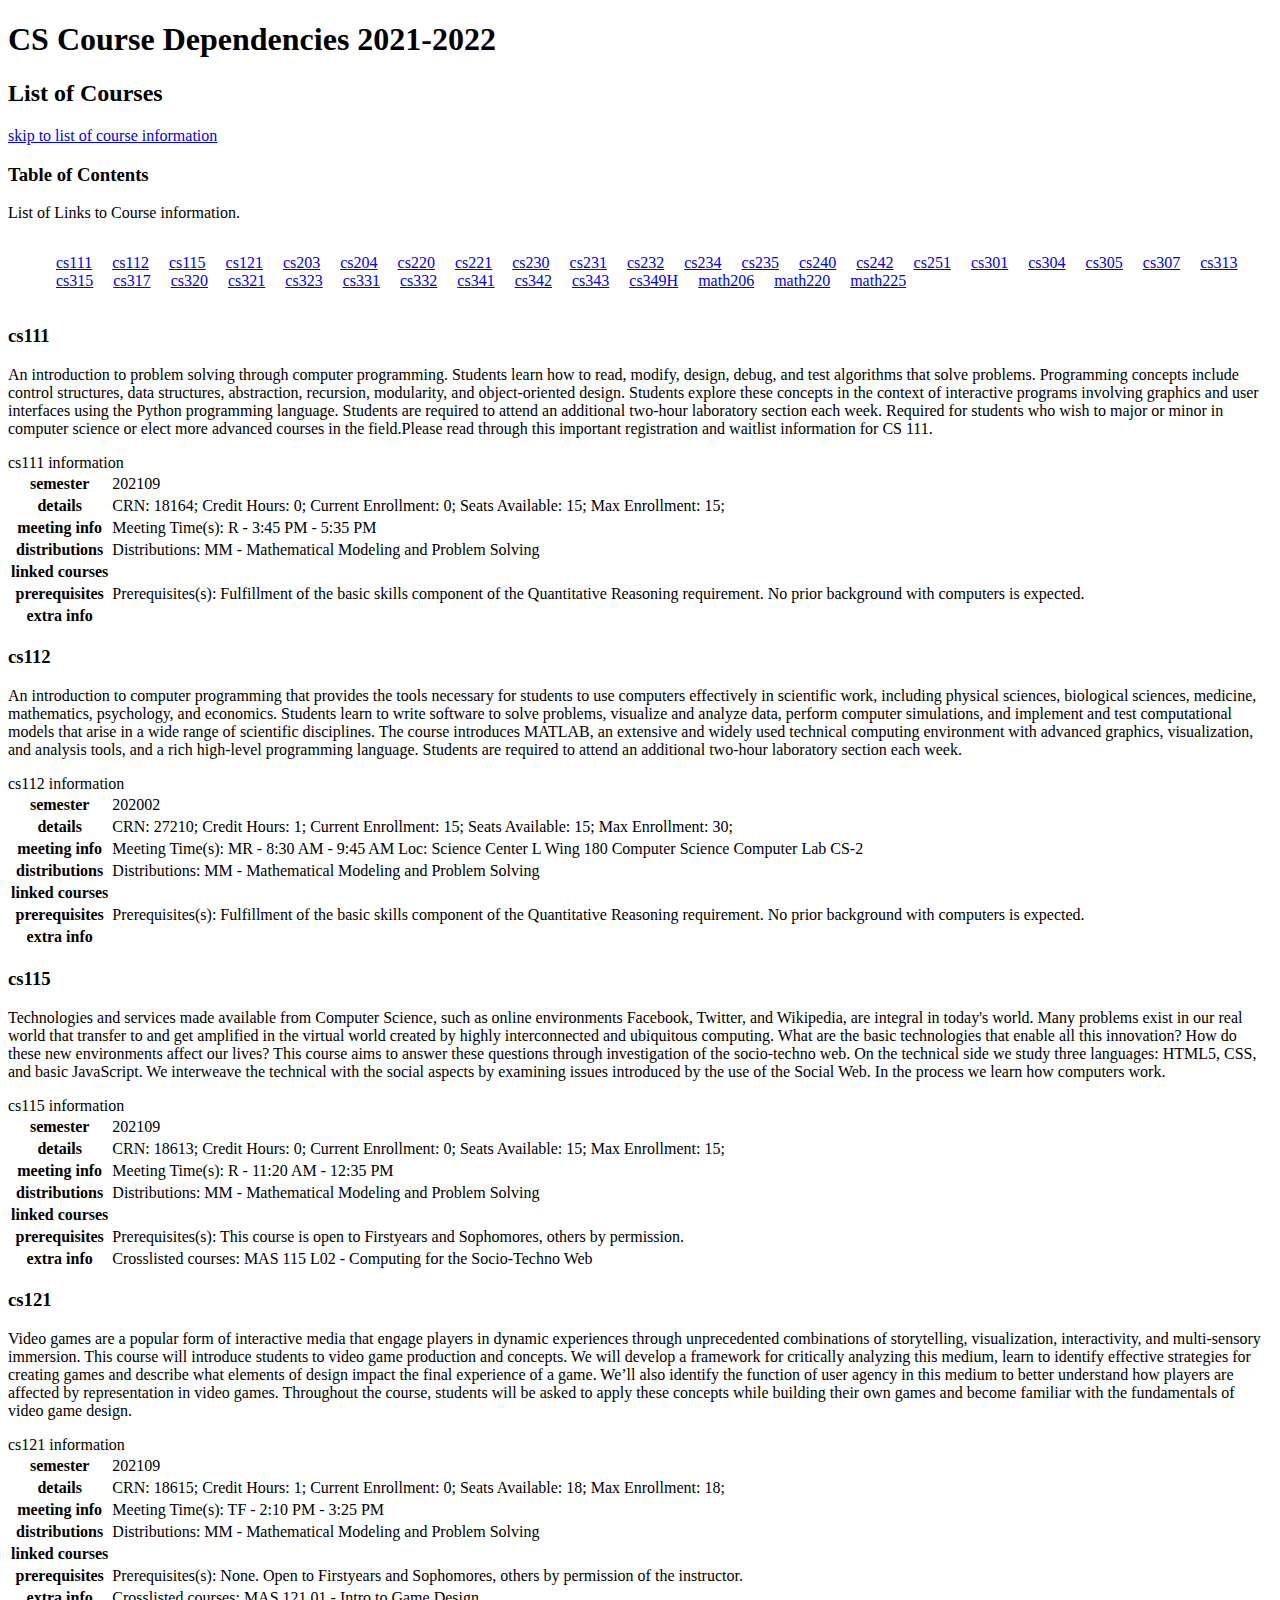
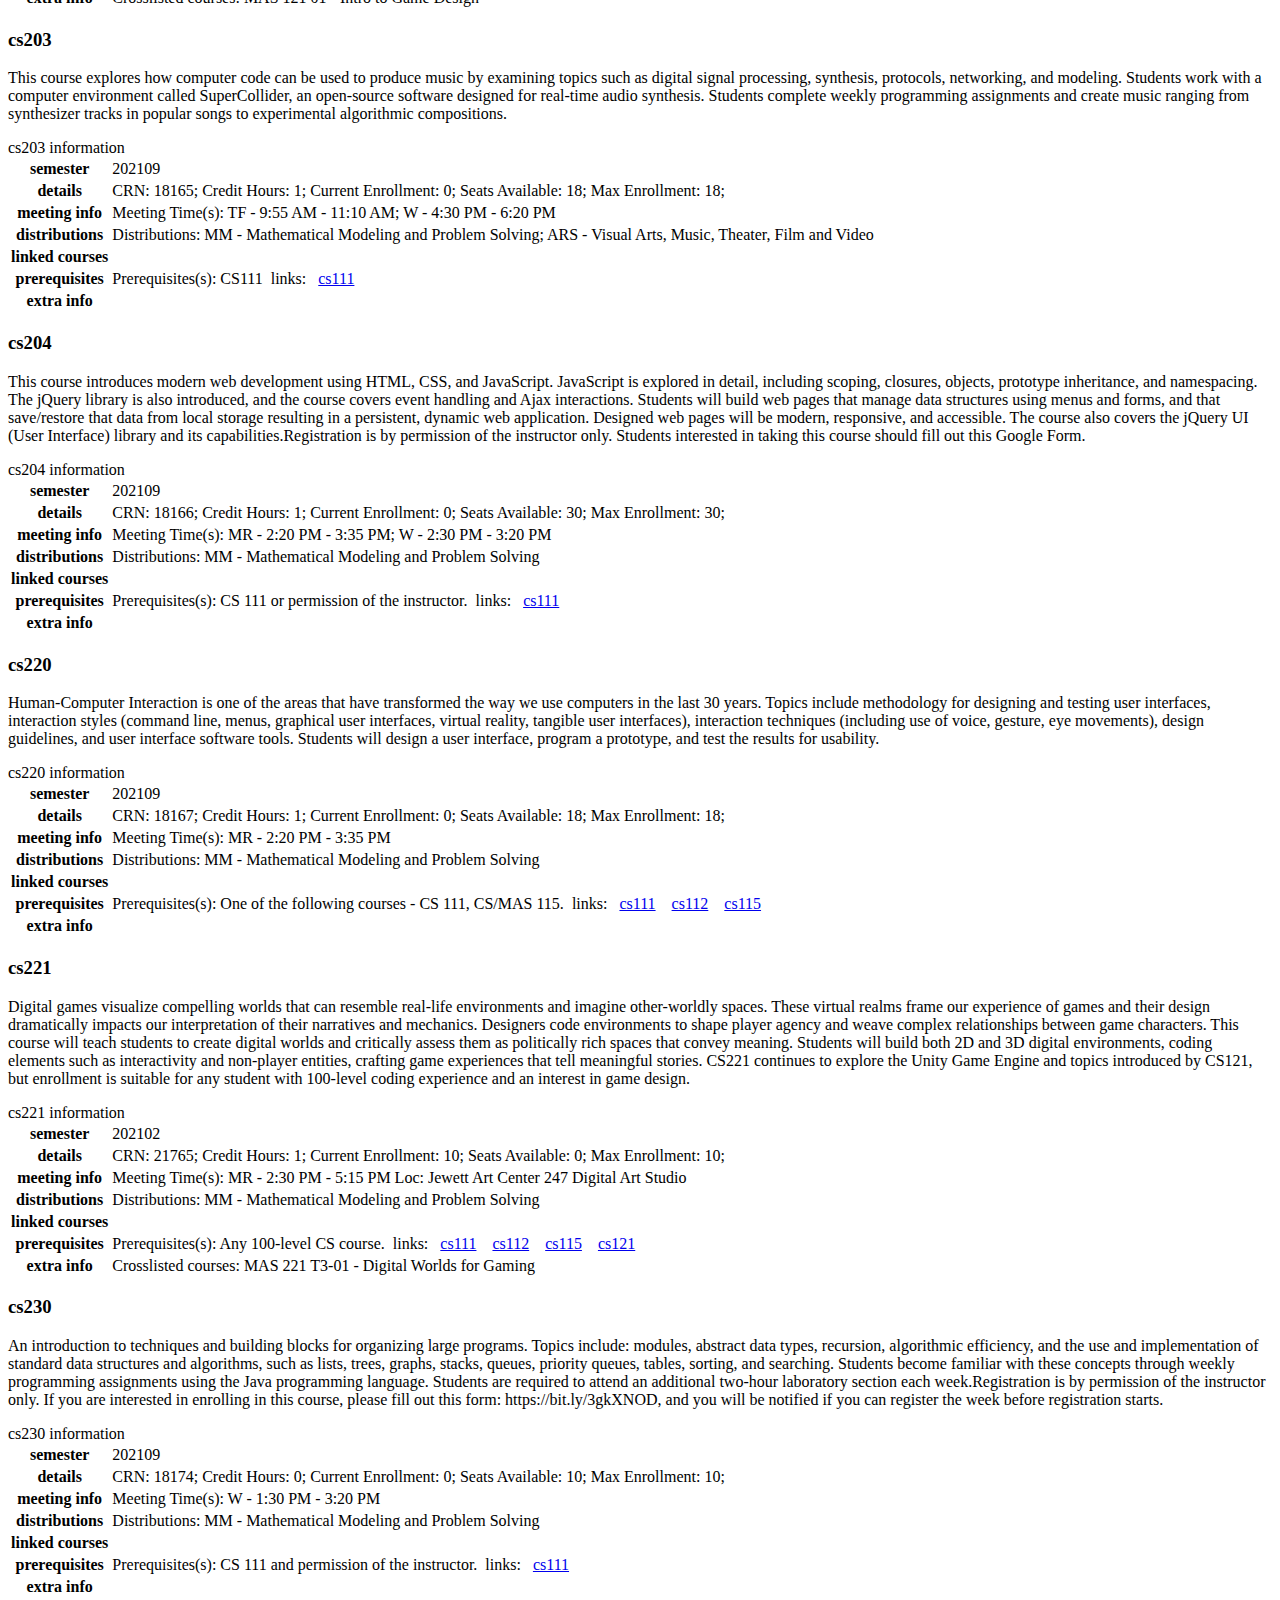
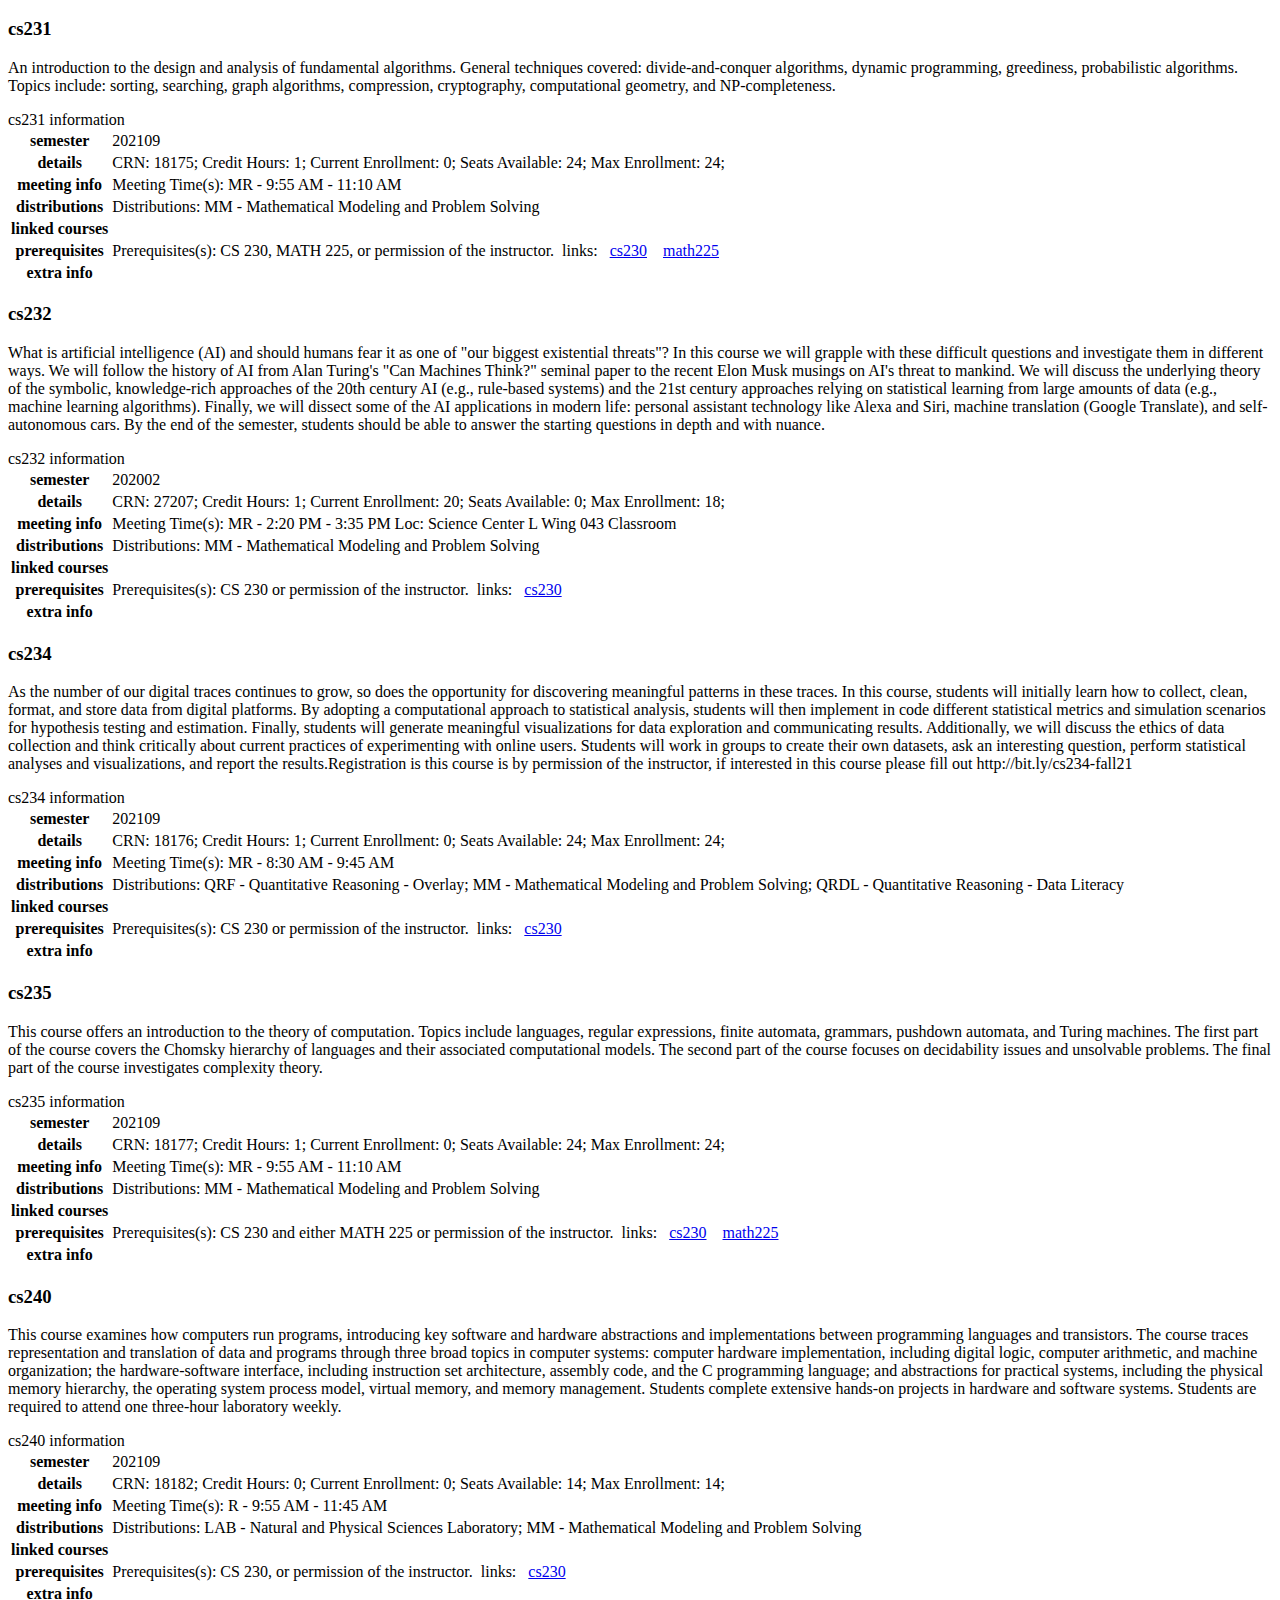
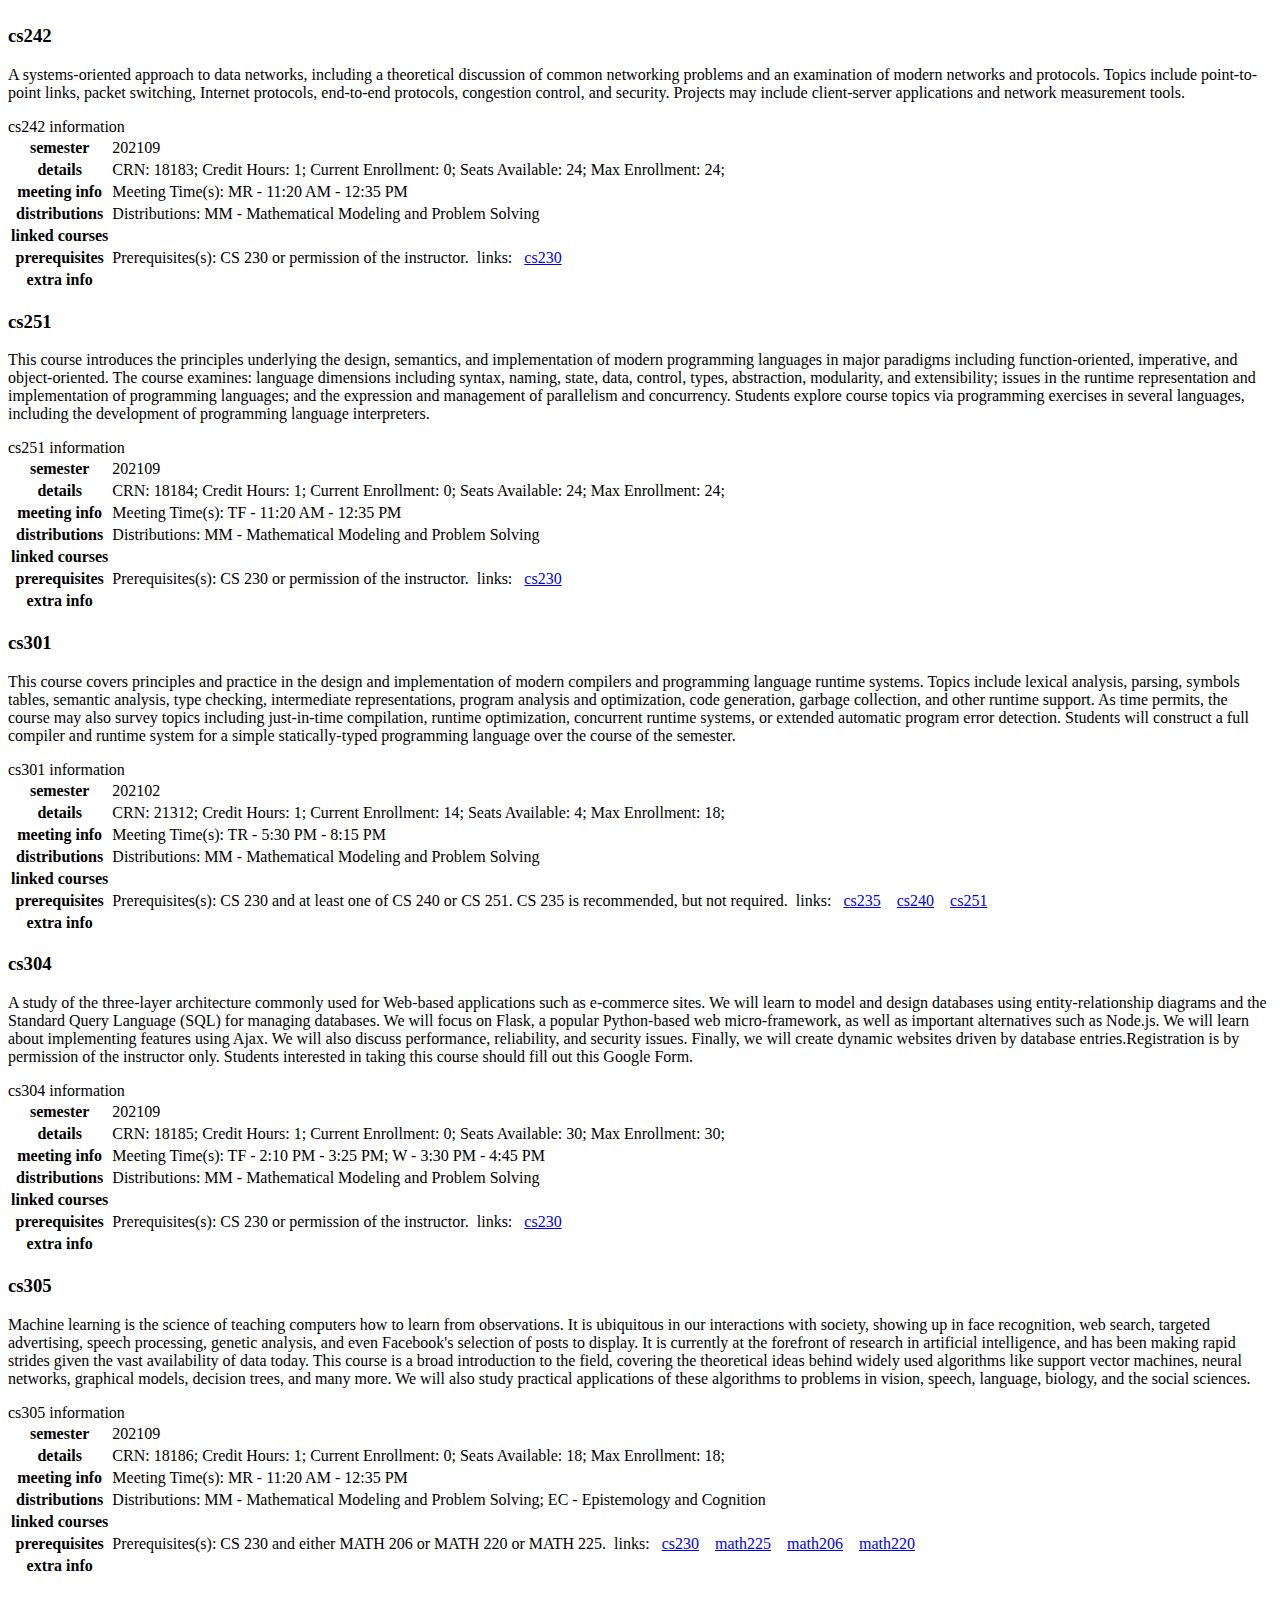
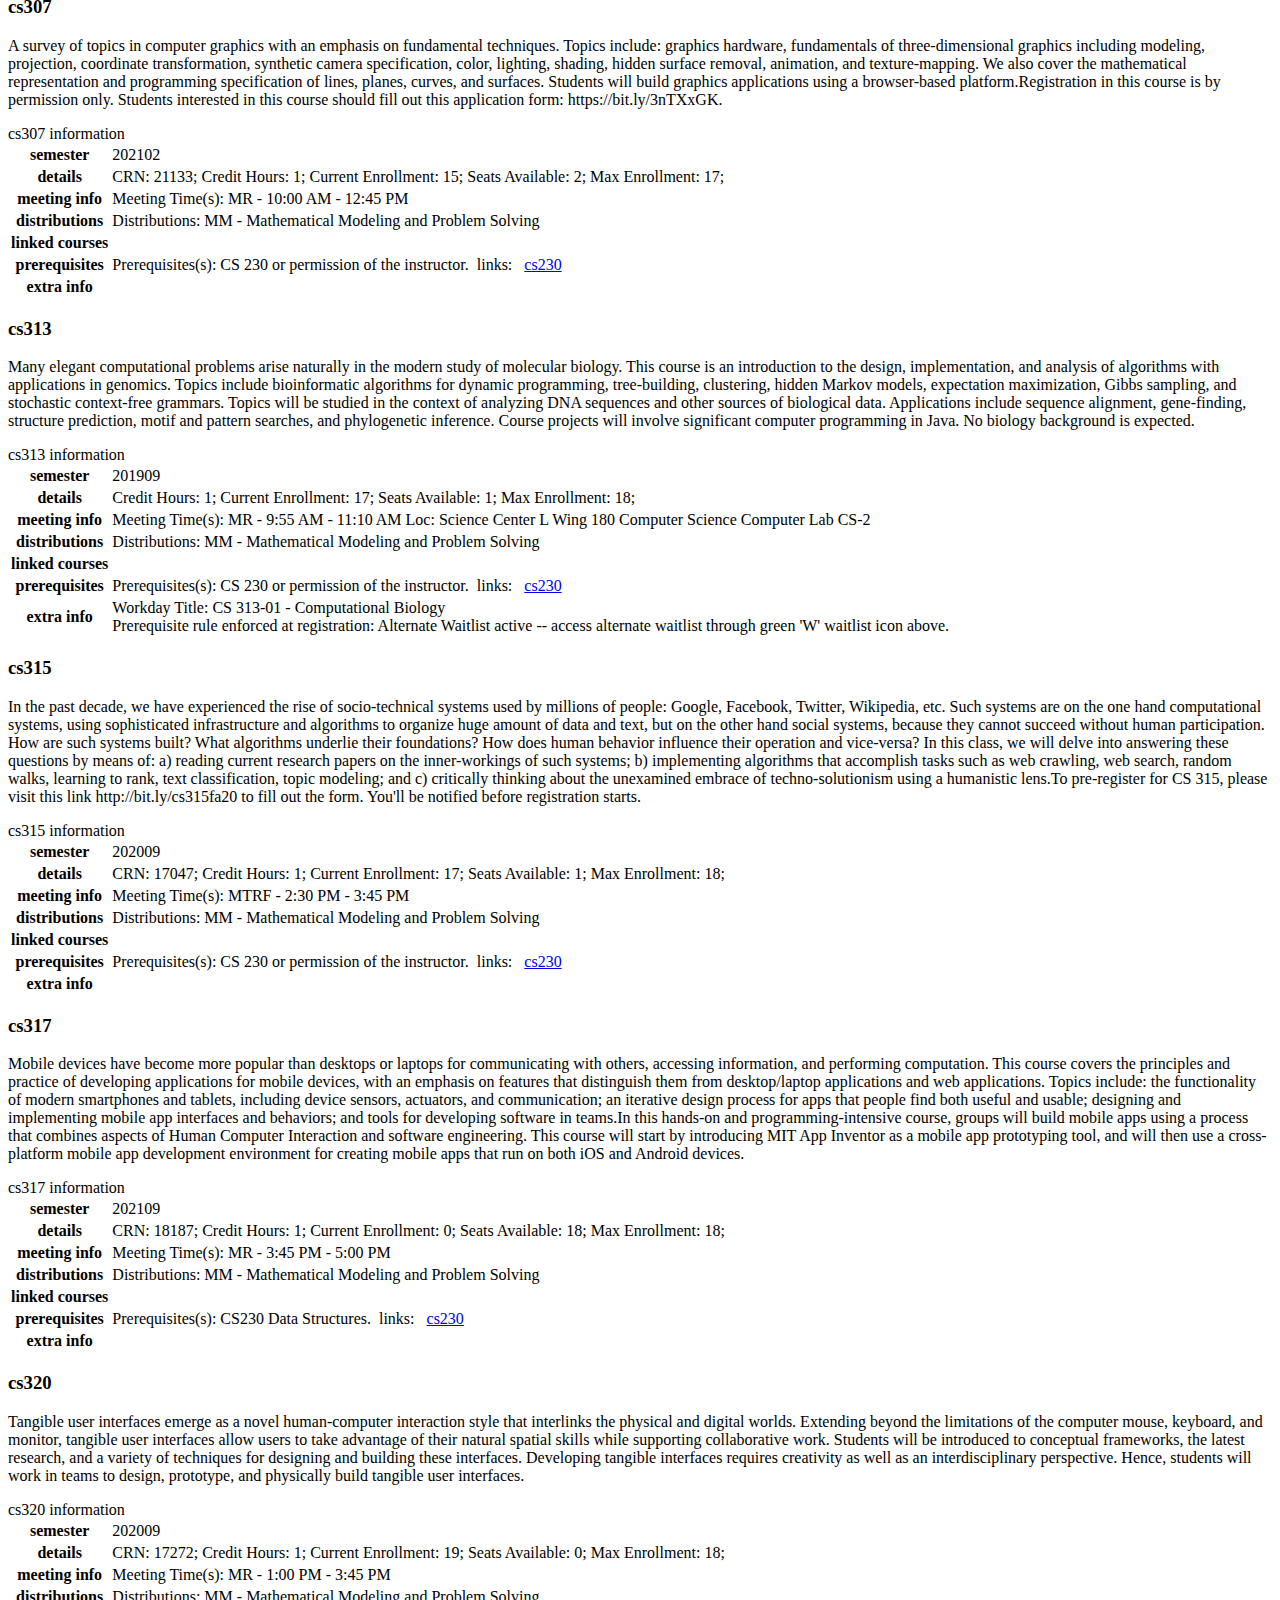
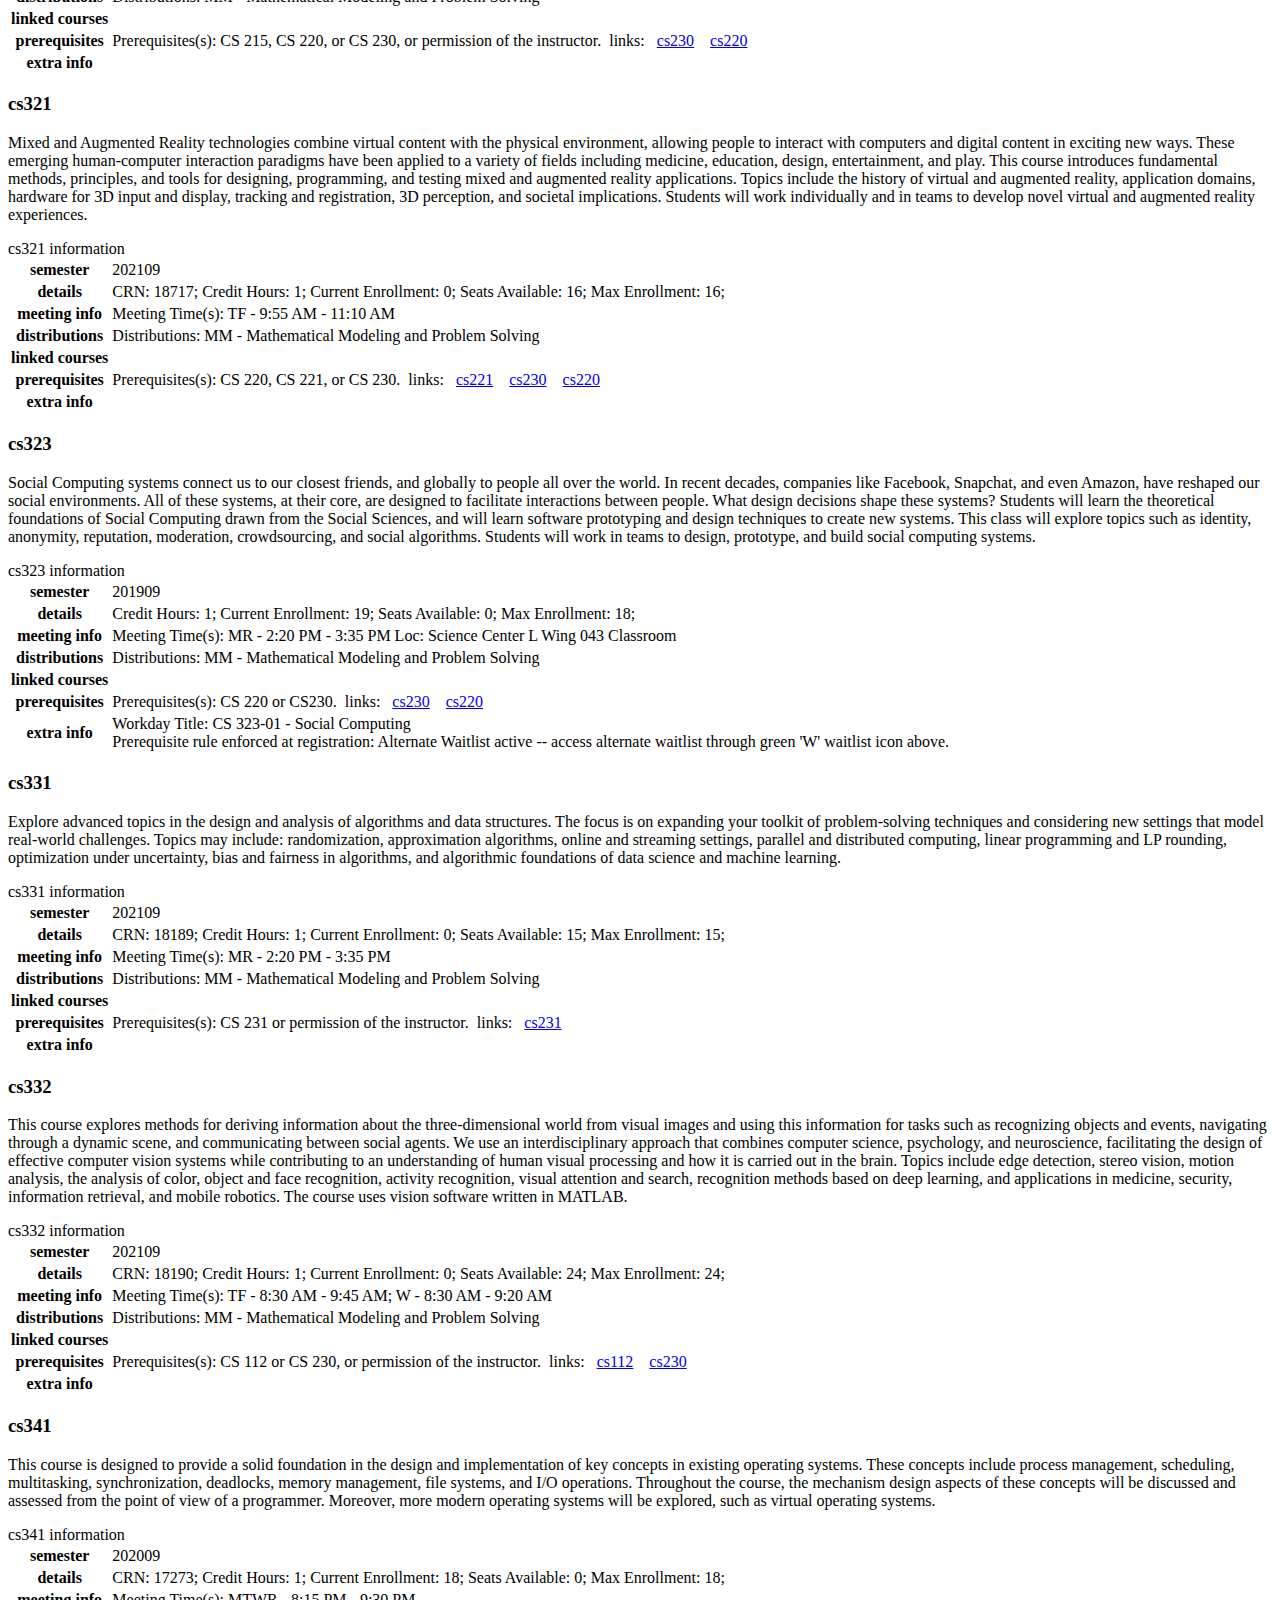
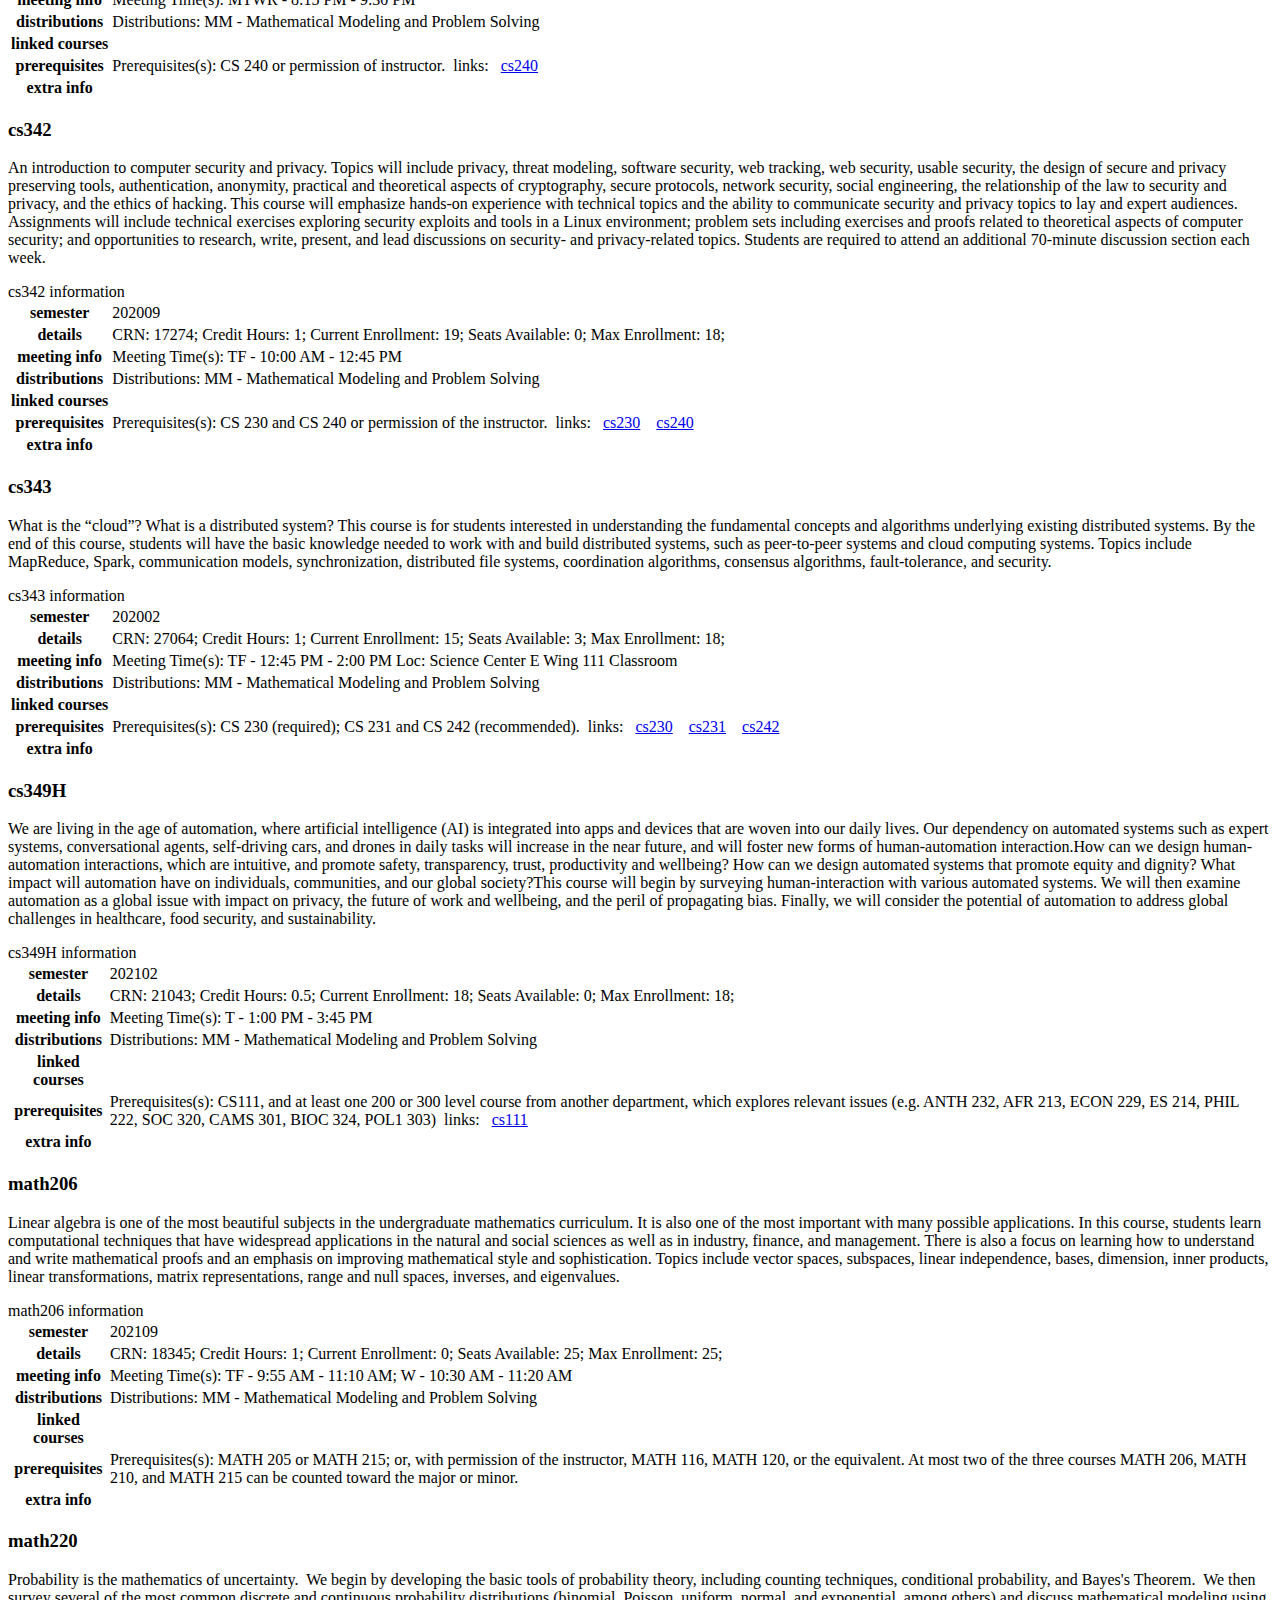
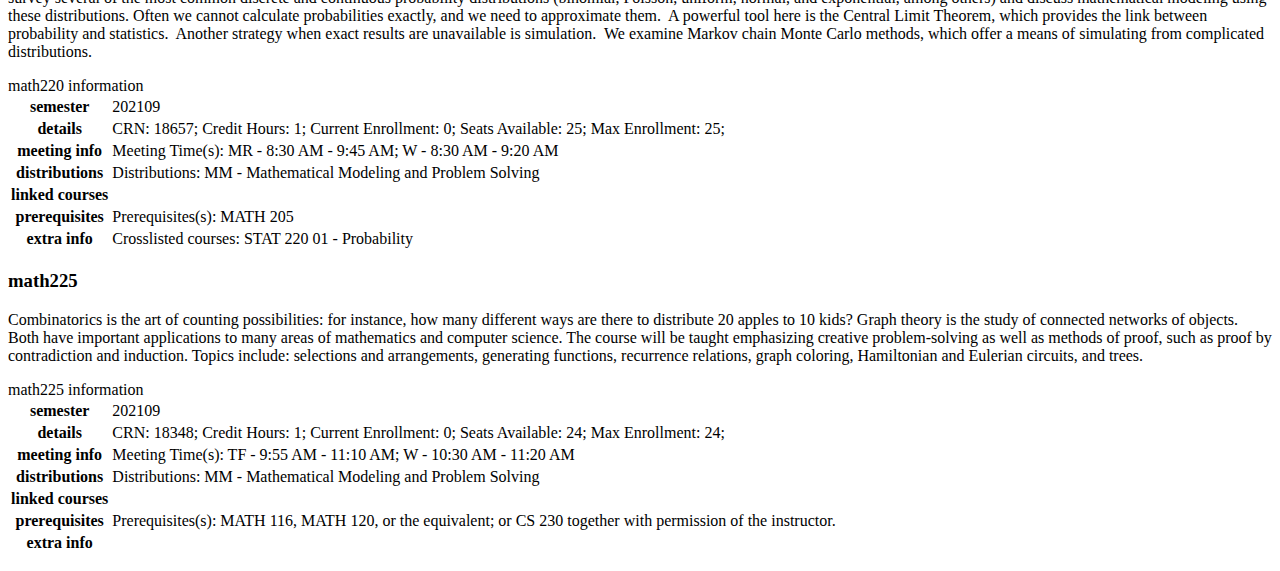
==== commit 79e915a3: "Updated js code to list professors in a non-term way again..." ====
--- a/alt.html
+++ b/alt.html
@@ -182,6 +182,8 @@
 </head>
 <body>
     <h1>CS Course Dependencies 2021-2022</h1>
+
+    <!-- Note: this is hidden by CSS -->
     <div id="diagram">
       <?xml version="1.0" encoding="UTF-8" standalone="no"?>
 <!DOCTYPE svg PUBLIC "-//W3C//DTD SVG 1.1//EN"
@@ -189,696 +191,698 @@
 <!-- Generated by graphviz version 2.44.1 (20200629.0846)
  -->
 <!-- Title: Course_Prerequisites Pages: 1 -->
-<svg width="1047pt" height="487pt"
- viewBox="0.00 0.00 1047.00 487.00" xmlns="http://www.w3.org/2000/svg" xmlns:xlink="http://www.w3.org/1999/xlink">
-<g id="graph0" class="graph" transform="scale(1 1) rotate(0) translate(4 483)">
+<svg width="1042pt" height="497pt"
+ viewBox="0.00 0.00 1042.10 497.20" xmlns="http://www.w3.org/2000/svg" xmlns:xlink="http://www.w3.org/1999/xlink">
+<g id="graph0" class="graph" transform="scale(1 1) rotate(0) translate(4 493.2)">
 <title>Course_Prerequisites</title>
-<polygon fill="white" stroke="transparent" points="-4,4 -4,-483 1043,-483 1043,4 -4,4"/>
+<polygon fill="white" stroke="transparent" points="-4,4 -4,-493.2 1038.1,-493.2 1038.1,4 -4,4"/>
 <!-- desctop -->
 <g id="node1" class="node desc&#45;top">
 <title>desctop</title>
-<polygon fill="white" stroke="black" points="381,-158 57,-158 57,-122 381,-122 381,-158"/>
+<polygon fill="white" stroke="black" points="380,-159.2 56,-159.2 56,-123.2 380,-123.2 380,-159.2"/>
 </g>
 <!-- descbot -->
 <g id="node2" class="node desc&#45;bot">
 <title>descbot</title>
-<polygon fill="white" stroke="black" points="381,-36 57,-36 57,0 381,0 381,-36"/>
+<polygon fill="white" stroke="black" points="380,-36.4 56,-36.4 56,-0.4 380,-0.4 380,-36.4"/>
 </g>
 <!-- desctop&#45;&gt;descbot -->
 <!-- legend_top -->
 <g id="node3" class="node legend&#45;top">
 <title>legend_top</title>
-<polygon fill="white" stroke="black" points="108,-475 0,-475 0,-439 108,-439 108,-475"/>
+<polygon fill="white" stroke="black" points="108,-484 0,-484 0,-448 108,-448 108,-484"/>
 </g>
 <!-- legend_mid -->
 <g id="node4" class="node legend&#45;mid">
 <title>legend_mid</title>
-<polygon fill="white" stroke="black" points="108,-390.5 0,-390.5 0,-354.5 108,-354.5 108,-390.5"/>
+<polygon fill="white" stroke="black" points="108,-396.8 0,-396.8 0,-360.8 108,-360.8 108,-396.8"/>
 </g>
 <!-- legend_top&#45;&gt;legend_mid -->
 <!-- legend_bot -->
 <g id="node5" class="node legend&#45;bot">
 <title>legend_bot</title>
-<polygon fill="white" stroke="black" points="108,-306 0,-306 0,-270 108,-270 108,-306"/>
+<polygon fill="white" stroke="black" points="108,-309.6 0,-309.6 0,-273.6 108,-273.6 108,-309.6"/>
 </g>
 <!-- legend_mid&#45;&gt;legend_bot -->
 <!-- cs111 -->
 <g id="node6" class="node core intro">
 <title>cs111</title>
-<polygon fill="white" stroke="black" points="817,-36 747,-36 747,0 817,0 817,-36"/>
-<text text-anchor="middle" x="782" y="-25.1" font-family="Times,serif" font-size="8.00">CS 111</text>
-<text text-anchor="middle" x="782" y="-16.1" font-family="Times,serif" font-size="8.00">Programming &amp;</text>
-<text text-anchor="middle" x="782" y="-7.1" font-family="Times,serif" font-size="8.00">Problem Solving</text>
+<polygon fill="white" stroke="black" points="814,-36.7 744,-36.7 744,-0.1 814,-0.1 814,-36.7"/>
+<text text-anchor="middle" x="779" y="-25.6" font-family="Times,serif" font-size="8.00">CS 111</text>
+<text text-anchor="middle" x="779" y="-16" font-family="Times,serif" font-size="8.00">Programming &amp;</text>
+<text text-anchor="middle" x="779" y="-6.4" font-family="Times,serif" font-size="8.00">Problem Solving</text>
 </g>
 <!-- cs112 -->
-<g id="node7" class="node intro spring">
+<g id="node7" class="node intro notoffered">
 <title>cs112</title>
-<polygon fill="white" stroke="black" points="619.5,-36 550.5,-36 550.5,0 619.5,0 619.5,-36"/>
-<text text-anchor="middle" x="585" y="-25.1" font-family="Times,serif" font-size="8.00">CS 112</text>
-<text text-anchor="middle" x="585" y="-16.1" font-family="Times,serif" font-size="8.00">Computation for</text>
-<text text-anchor="middle" x="585" y="-7.1" font-family="Times,serif" font-size="8.00">the Sciences</text>
+<polygon fill="white" stroke="black" points="616.61,-36.7 547.39,-36.7 547.39,-0.1 616.61,-0.1 616.61,-36.7"/>
+<text text-anchor="middle" x="582" y="-25.6" font-family="Times,serif" font-size="8.00">CS 112</text>
+<text text-anchor="middle" x="582" y="-16" font-family="Times,serif" font-size="8.00">Computation for</text>
+<text text-anchor="middle" x="582" y="-6.4" font-family="Times,serif" font-size="8.00">the Sciences</text>
 </g>
 <!-- cs115 -->
 <g id="node8" class="node intro">
 <title>cs115</title>
-<polygon fill="white" stroke="black" points="532.5,-36 455.5,-36 455.5,0 532.5,0 532.5,-36"/>
-<text text-anchor="middle" x="494" y="-25.1" font-family="Times,serif" font-size="8.00">CS 115/MAS 115</text>
-<text text-anchor="middle" x="494" y="-16.1" font-family="Times,serif" font-size="8.00">Computing for the</text>
-<text text-anchor="middle" x="494" y="-7.1" font-family="Times,serif" font-size="8.00">Socio&#45;Techno Web</text>
+<polygon fill="white" stroke="black" points="528.98,-36.7 451.02,-36.7 451.02,-0.1 528.98,-0.1 528.98,-36.7"/>
+<text text-anchor="middle" x="490" y="-25.6" font-family="Times,serif" font-size="8.00">CS 115/MAS 115</text>
+<text text-anchor="middle" x="490" y="-16" font-family="Times,serif" font-size="8.00">Computing for the</text>
+<text text-anchor="middle" x="490" y="-6.4" font-family="Times,serif" font-size="8.00">Socio&#45;Techno Web</text>
 </g>
 <!-- cs121 -->
 <g id="node9" class="node intro">
 <title>cs121</title>
-<polygon fill="white" stroke="black" points="710.5,-36 637.5,-36 637.5,0 710.5,0 710.5,-36"/>
-<text text-anchor="middle" x="674" y="-25.1" font-family="Times,serif" font-size="8.00">CS 121/MAS 121</text>
-<text text-anchor="middle" x="674" y="-16.1" font-family="Times,serif" font-size="8.00">Intro to</text>
-<text text-anchor="middle" x="674" y="-7.1" font-family="Times,serif" font-size="8.00">Game Design</text>
+<polygon fill="white" stroke="black" points="707.84,-36.7 634.16,-36.7 634.16,-0.1 707.84,-0.1 707.84,-36.7"/>
+<text text-anchor="middle" x="671" y="-25.6" font-family="Times,serif" font-size="8.00">CS 121/MAS 121</text>
+<text text-anchor="middle" x="671" y="-16" font-family="Times,serif" font-size="8.00">Intro to</text>
+<text text-anchor="middle" x="671" y="-6.4" font-family="Times,serif" font-size="8.00">Game Design</text>
 </g>
 <!-- cs221 -->
-<g id="node10" class="node elective spring">
+<g id="node10" class="node elective notoffered">
 <title>cs221</title>
-<polygon fill="white" stroke="black" points="753.5,-158 680.5,-158 680.5,-122 753.5,-122 753.5,-158"/>
-<text text-anchor="middle" x="717" y="-147.1" font-family="Times,serif" font-size="8.00">CS 221/MAS 221</text>
-<text text-anchor="middle" x="717" y="-138.1" font-family="Times,serif" font-size="8.00">Digital Worlds</text>
-<text text-anchor="middle" x="717" y="-129.1" font-family="Times,serif" font-size="8.00">for Gaming</text>
+<polygon fill="white" stroke="black" points="750.84,-159.5 677.16,-159.5 677.16,-122.9 750.84,-122.9 750.84,-159.5"/>
+<text text-anchor="middle" x="714" y="-148.4" font-family="Times,serif" font-size="8.00">CS 221/MAS 221</text>
+<text text-anchor="middle" x="714" y="-138.8" font-family="Times,serif" font-size="8.00">Digital Worlds</text>
+<text text-anchor="middle" x="714" y="-129.2" font-family="Times,serif" font-size="8.00">for Gaming</text>
 </g>
 <!-- any100 -->
 <g id="node11" class="node opt">
 <title>any100</title>
-<polygon fill="white" stroke="black" points="617,-86 610,-79 617,-72 624,-79 617,-86"/>
+<polygon fill="white" stroke="black" points="614,-86.8 607,-79.8 614,-72.8 621,-79.8 614,-86.8"/>
 </g>
 <!-- cs221&#45;&gt;any100 -->
 <g id="edge12" class="edge options">
 <title>cs221&#45;&gt;any100</title>
-<path fill="none" stroke="black" d="M688.08,-121.93C664.08,-107.78 632.16,-88.94 621.03,-82.38"/>
+<path fill="none" stroke="black" d="M684.81,-122.86C660.82,-108.61 629.07,-89.75 618.01,-83.18"/>
 </g>
 <!-- any100&#45;&gt;cs111 -->
 <g id="edge13" class="edge option">
 <title>any100&#45;&gt;cs111</title>
-<path fill="none" stroke="black" d="M621.76,-76.3C638.49,-70.32 695.81,-49.82 737.11,-35.05"/>
-<polygon fill="black" stroke="black" points="738.47,-38.28 746.71,-31.62 736.12,-31.69 738.47,-38.28"/>
+<path fill="none" stroke="black" d="M618.41,-77.21C634.69,-71.35 692.54,-50.52 734.15,-35.55"/>
+<polygon fill="black" stroke="black" points="735.58,-38.75 743.81,-32.07 733.21,-32.16 735.58,-38.75"/>
 </g>
 <!-- any100&#45;&gt;cs112 -->
 <g id="edge14" class="edge option">
 <title>any100&#45;&gt;cs112</title>
-<path fill="none" stroke="black" d="M614.7,-73.76C611.41,-67.69 605.09,-56.04 599.13,-45.05"/>
-<polygon fill="black" stroke="black" points="602.12,-43.22 594.28,-36.1 595.97,-46.56 602.12,-43.22"/>
+<path fill="none" stroke="black" d="M611.7,-74.53C608.43,-68.46 602.18,-56.85 596.25,-45.85"/>
+<polygon fill="black" stroke="black" points="599.24,-44.03 591.42,-36.89 593.08,-47.35 599.24,-44.03"/>
 </g>
 <!-- any100&#45;&gt;cs115 -->
 <g id="edge15" class="edge option">
 <title>any100&#45;&gt;cs115</title>
-<path fill="none" stroke="black" d="M612.91,-76.04C601.32,-70.48 567.28,-54.15 538.57,-40.38"/>
-<polygon fill="black" stroke="black" points="540,-37.19 529.47,-36.02 536.98,-43.5 540,-37.19"/>
+<path fill="none" stroke="black" d="M609.87,-76.82C598.27,-71.27 564.32,-55 535.5,-41.2"/>
+<polygon fill="black" stroke="black" points="536.89,-37.98 526.36,-36.82 533.86,-44.29 536.89,-37.98"/>
 </g>
 <!-- any100&#45;&gt;cs121 -->
 <g id="edge16" class="edge option">
 <title>any100&#45;&gt;cs121</title>
-<path fill="none" stroke="black" d="M620.06,-74.83C625.81,-68.88 638.68,-55.56 650.4,-43.42"/>
-<polygon fill="black" stroke="black" points="653.05,-45.72 657.48,-36.09 648.02,-40.86 653.05,-45.72"/>
+<path fill="none" stroke="black" d="M617.06,-75.61C622.77,-69.66 635.51,-56.39 647.17,-44.23"/>
+<polygon fill="black" stroke="black" points="649.82,-46.52 654.22,-36.89 644.77,-41.68 649.82,-46.52"/>
 </g>
 <!-- cs230 -->
 <g id="node12" class="node core">
 <title>cs230</title>
-<polygon fill="white" stroke="black" points="646,-230 592,-230 592,-194 646,-194 646,-230"/>
-<text text-anchor="middle" x="619" y="-219.1" font-family="Times,serif" font-size="8.00">CS 230</text>
-<text text-anchor="middle" x="619" y="-210.1" font-family="Times,serif" font-size="8.00">Data</text>
-<text text-anchor="middle" x="619" y="-201.1" font-family="Times,serif" font-size="8.00">Structures</text>
+<polygon fill="white" stroke="black" points="643,-232.3 589,-232.3 589,-195.7 643,-195.7 643,-232.3"/>
+<text text-anchor="middle" x="616" y="-221.2" font-family="Times,serif" font-size="8.00">CS 230</text>
+<text text-anchor="middle" x="616" y="-211.6" font-family="Times,serif" font-size="8.00">Data</text>
+<text text-anchor="middle" x="616" y="-202" font-family="Times,serif" font-size="8.00">Structures</text>
 </g>
 <!-- cs230&#45;&gt;cs111 -->
 <g id="edge17" class="edge">
 <title>cs230&#45;&gt;cs111</title>
-<path fill="none" stroke="black" d="M627.04,-193.99C636.27,-175.35 652.53,-145.04 671,-122 695.12,-91.91 728.05,-62.48 751.77,-42.84"/>
-<polygon fill="black" stroke="black" points="754.22,-45.35 759.75,-36.31 749.79,-39.94 754.22,-45.35"/>
+<path fill="none" stroke="black" d="M624.17,-195.41C633.4,-176.49 649.55,-146 668,-122.8 692.05,-92.56 724.99,-63.02 748.73,-43.31"/>
+<polygon fill="black" stroke="black" points="751.2,-45.81 756.71,-36.77 746.76,-40.4 751.2,-45.81"/>
 </g>
 <!-- cs220 -->
 <g id="node22" class="node elective">
 <title>cs220</title>
-<polygon fill="white" stroke="black" points="623,-158 549,-158 549,-122 623,-122 623,-158"/>
-<text text-anchor="middle" x="586" y="-147.1" font-family="Times,serif" font-size="8.00">CS 220</text>
-<text text-anchor="middle" x="586" y="-138.1" font-family="Times,serif" font-size="8.00">Human&#45;Computer</text>
-<text text-anchor="middle" x="586" y="-129.1" font-family="Times,serif" font-size="8.00">Interaction</text>
+<polygon fill="white" stroke="black" points="620.21,-159.5 545.79,-159.5 545.79,-122.9 620.21,-122.9 620.21,-159.5"/>
+<text text-anchor="middle" x="583" y="-148.4" font-family="Times,serif" font-size="8.00">CS 220</text>
+<text text-anchor="middle" x="583" y="-138.8" font-family="Times,serif" font-size="8.00">Human&#45;Computer</text>
+<text text-anchor="middle" x="583" y="-129.2" font-family="Times,serif" font-size="8.00">Interaction</text>
 </g>
 <!-- cs230&#45;&gt;cs220 -->
 <g id="edge4" class="edge invisible">
 <title>cs230&#45;&gt;cs220</title>
-<path fill="none" stroke="black" d="M610.84,-193.7C607.09,-185.73 602.55,-176.1 598.38,-167.26"/>
-<polygon fill="black" stroke="black" points="601.49,-165.66 594.06,-158.1 595.16,-168.64 601.49,-165.66"/>
+<path fill="none" stroke="black" d="M607.84,-195.5C604.14,-187.56 599.68,-177.99 595.57,-169.16"/>
+<polygon fill="black" stroke="black" points="598.69,-167.58 591.29,-159.99 592.35,-170.53 598.69,-167.58"/>
 </g>
 <!-- cs230up -->
 <g id="node13" class="node group">
 <title>cs230up</title>
-<ellipse fill="white" stroke="black" cx="455" cy="-372.5" rx="5" ry="5"/>
+<ellipse fill="white" stroke="black" cx="454" cy="-378.8" rx="5" ry="5"/>
 </g>
 <!-- cs230up&#45;&gt;cs230 -->
 <g id="edge18" class="edge">
 <title>cs230up&#45;&gt;cs230</title>
-<path fill="none" stroke="black" d="M453.56,-367.46C451.47,-362.06 447.16,-352.4 441,-346 419.44,-323.59 396.32,-337.06 381,-310 371.37,-292.98 368.77,-281.26 381,-266 405.73,-235.16 521.07,-221.11 581.64,-215.76"/>
-<polygon fill="black" stroke="black" points="582.25,-219.22 591.92,-214.89 581.66,-212.25 582.25,-219.22"/>
+<path fill="none" stroke="black" d="M452.75,-373.91C450.79,-368.26 446.51,-357.73 440,-350.8 418.7,-328.14 395.32,-341.86 380,-314.8 369.84,-296.85 367.13,-284.51 380,-268.4 404.43,-237.83 518.3,-223.47 578.49,-217.92"/>
+<polygon fill="black" stroke="black" points="579.07,-221.38 588.72,-217.01 578.45,-214.41 579.07,-221.38"/>
 </g>
 <!-- cs240 -->
 <g id="node14" class="node core">
 <title>cs240</title>
-<polygon fill="white" stroke="black" points="587.5,-310 530.5,-310 530.5,-266 587.5,-266 587.5,-310"/>
-<text text-anchor="middle" x="559" y="-299.6" font-family="Times,serif" font-size="8.00">CS 240</text>
-<text text-anchor="middle" x="559" y="-290.6" font-family="Times,serif" font-size="8.00">Foundations</text>
-<text text-anchor="middle" x="559" y="-281.6" font-family="Times,serif" font-size="8.00">of Computer</text>
-<text text-anchor="middle" x="559" y="-272.6" font-family="Times,serif" font-size="8.00">Systems</text>
+<polygon fill="white" stroke="black" points="585.16,-315 528.84,-315 528.84,-268.2 585.16,-268.2 585.16,-315"/>
+<text text-anchor="middle" x="557" y="-303.6" font-family="Times,serif" font-size="8.00">CS 240</text>
+<text text-anchor="middle" x="557" y="-294" font-family="Times,serif" font-size="8.00">Foundations</text>
+<text text-anchor="middle" x="557" y="-284.4" font-family="Times,serif" font-size="8.00">of Computer</text>
+<text text-anchor="middle" x="557" y="-274.8" font-family="Times,serif" font-size="8.00">Systems</text>
 </g>
 <!-- cs240&#45;&gt;cs230 -->
 <g id="edge19" class="edge">
 <title>cs240&#45;&gt;cs230</title>
-<path fill="none" stroke="black" d="M576.03,-265.99C583.04,-257.36 591.21,-247.28 598.53,-238.25"/>
-<polygon fill="black" stroke="black" points="601.38,-240.29 604.96,-230.31 595.94,-235.88 601.38,-240.29"/>
+<path fill="none" stroke="black" d="M574.38,-268.33C581.25,-259.52 589.19,-249.36 596.27,-240.28"/>
+<polygon fill="black" stroke="black" points="599.09,-242.36 602.48,-232.32 593.57,-238.05 599.09,-242.36"/>
 </g>
 <!-- cs231 -->
 <g id="node15" class="node core">
 <title>cs231</title>
-<polygon fill="white" stroke="black" points="448,-306 390,-306 390,-270 448,-270 448,-306"/>
-<text text-anchor="middle" x="419" y="-295.1" font-family="Times,serif" font-size="8.00">CS 231</text>
-<text text-anchor="middle" x="419" y="-286.1" font-family="Times,serif" font-size="8.00">Fundamental</text>
-<text text-anchor="middle" x="419" y="-277.1" font-family="Times,serif" font-size="8.00">Algorithms</text>
+<polygon fill="white" stroke="black" points="446.77,-309.9 389.23,-309.9 389.23,-273.3 446.77,-273.3 446.77,-309.9"/>
+<text text-anchor="middle" x="418" y="-298.8" font-family="Times,serif" font-size="8.00">CS 231</text>
+<text text-anchor="middle" x="418" y="-289.2" font-family="Times,serif" font-size="8.00">Fundamental</text>
+<text text-anchor="middle" x="418" y="-279.6" font-family="Times,serif" font-size="8.00">Algorithms</text>
 </g>
 <!-- cs231&#45;&gt;cs230 -->
 <g id="edge20" class="edge">
 <title>cs231&#45;&gt;cs230</title>
-<path fill="none" stroke="black" d="M448.18,-270.16C451.12,-268.68 454.1,-267.26 457,-266 498.68,-247.86 548.67,-232.41 581.99,-222.95"/>
-<polygon fill="black" stroke="black" points="583.08,-226.28 591.76,-220.21 581.19,-219.54 583.08,-226.28"/>
+<path fill="none" stroke="black" d="M446.3,-273.22C449.52,-271.5 452.8,-269.85 456,-268.4 496.85,-249.89 546.09,-234.41 579.06,-224.97"/>
+<polygon fill="black" stroke="black" points="580.07,-228.32 588.74,-222.23 578.17,-221.58 580.07,-228.32"/>
 </g>
 <!-- math225 -->
 <g id="node17" class="node math required">
 <title>math225</title>
-<polygon fill="white" stroke="black" points="405.5,-230 334.5,-230 334.5,-194 405.5,-194 405.5,-230"/>
-<text text-anchor="middle" x="370" y="-219.1" font-family="Times,serif" font-size="8.00">Math 225</text>
-<text text-anchor="middle" x="370" y="-210.1" font-family="Times,serif" font-size="8.00">Combinatorics &amp;</text>
-<text text-anchor="middle" x="370" y="-201.1" font-family="Times,serif" font-size="8.00">Graph Theory</text>
+<polygon fill="white" stroke="black" points="404.83,-232.3 333.17,-232.3 333.17,-195.7 404.83,-195.7 404.83,-232.3"/>
+<text text-anchor="middle" x="369" y="-221.2" font-family="Times,serif" font-size="8.00">Math 225</text>
+<text text-anchor="middle" x="369" y="-211.6" font-family="Times,serif" font-size="8.00">Combinatorics &amp;</text>
+<text text-anchor="middle" x="369" y="-202" font-family="Times,serif" font-size="8.00">Graph Theory</text>
 </g>
 <!-- cs231&#45;&gt;math225 -->
 <g id="edge21" class="edge">
 <title>cs231&#45;&gt;math225</title>
-<path fill="none" stroke="black" d="M407.64,-269.84C401.51,-260.59 393.84,-249 387.02,-238.7"/>
-<polygon fill="black" stroke="black" points="389.74,-236.48 381.3,-230.07 383.91,-240.34 389.74,-236.48"/>
+<path fill="none" stroke="black" d="M406.64,-273.07C400.45,-263.52 392.68,-251.54 385.81,-240.93"/>
+<polygon fill="black" stroke="black" points="388.68,-238.93 380.3,-232.44 382.81,-242.73 388.68,-238.93"/>
 </g>
 <!-- cs235 -->
 <g id="node16" class="node core">
 <title>cs235</title>
-<polygon fill="white" stroke="black" points="333.5,-306 276.5,-306 276.5,-270 333.5,-270 333.5,-306"/>
-<text text-anchor="middle" x="305" y="-295.1" font-family="Times,serif" font-size="8.00">CS 235</text>
-<text text-anchor="middle" x="305" y="-286.1" font-family="Times,serif" font-size="8.00">Theory of</text>
-<text text-anchor="middle" x="305" y="-277.1" font-family="Times,serif" font-size="8.00">Computation</text>
+<polygon fill="white" stroke="black" points="332.78,-309.9 275.22,-309.9 275.22,-273.3 332.78,-273.3 332.78,-309.9"/>
+<text text-anchor="middle" x="304" y="-298.8" font-family="Times,serif" font-size="8.00">CS 235</text>
+<text text-anchor="middle" x="304" y="-289.2" font-family="Times,serif" font-size="8.00">Theory of</text>
+<text text-anchor="middle" x="304" y="-279.6" font-family="Times,serif" font-size="8.00">Computation</text>
 </g>
 <!-- cs235&#45;&gt;cs230 -->
 <g id="edge22" class="edge">
 <title>cs235&#45;&gt;cs230</title>
-<path fill="none" stroke="black" d="M333.71,-271.71C338.4,-269.58 343.27,-267.59 348,-266 429.17,-238.77 528.98,-223.74 581.92,-217.14"/>
-<polygon fill="black" stroke="black" points="582.36,-220.61 591.86,-215.93 581.51,-213.66 582.36,-220.61"/>
+<path fill="none" stroke="black" d="M333.12,-274.19C337.68,-272.03 342.4,-270.01 347,-268.4 427.1,-240.4 526.05,-225.5 578.78,-219.04"/>
+<polygon fill="black" stroke="black" points="579.48,-222.48 589,-217.82 578.65,-215.53 579.48,-222.48"/>
 </g>
 <!-- cs235&#45;&gt;math225 -->
 <g id="edge23" class="edge">
 <title>cs235&#45;&gt;math225</title>
-<path fill="none" stroke="black" d="M320.08,-269.84C328.44,-260.31 339,-248.29 348.25,-237.76"/>
-<polygon fill="black" stroke="black" points="351.04,-239.89 355.01,-230.07 345.78,-235.27 351.04,-239.89"/>
+<path fill="none" stroke="black" d="M319.08,-273.07C327.44,-263.33 338,-251.06 347.25,-240.3"/>
+<polygon fill="black" stroke="black" points="350.14,-242.3 354.01,-232.44 344.83,-237.74 350.14,-242.3"/>
 </g>
 <!-- math225&#45;&gt;cs115 -->
 <g id="edge5" class="edge invisible">
 <title>math225&#45;&gt;cs115</title>
-<path fill="none" stroke="black" d="M381,-193.96C402.83,-160.16 451.73,-84.45 477.45,-44.62"/>
-<polygon fill="black" stroke="black" points="480.54,-46.3 483.02,-36 474.66,-42.5 480.54,-46.3"/>
+<path fill="none" stroke="black" d="M379.95,-195.48C401.32,-161.28 448.69,-85.5 473.74,-45.42"/>
+<polygon fill="black" stroke="black" points="476.83,-47.08 479.16,-36.74 470.89,-43.37 476.83,-47.08"/>
 </g>
 <!-- math206 -->
 <g id="node18" class="node math">
 <title>math206</title>
-<polygon fill="white" stroke="black" points="183,-230 129,-230 129,-194 183,-194 183,-230"/>
-<text text-anchor="middle" x="156" y="-219.1" font-family="Times,serif" font-size="8.00">Math 206</text>
-<text text-anchor="middle" x="156" y="-210.1" font-family="Times,serif" font-size="8.00">Linear</text>
-<text text-anchor="middle" x="156" y="-201.1" font-family="Times,serif" font-size="8.00">Algebra</text>
+<polygon fill="white" stroke="black" points="182,-232.3 128,-232.3 128,-195.7 182,-195.7 182,-232.3"/>
+<text text-anchor="middle" x="155" y="-221.2" font-family="Times,serif" font-size="8.00">Math 206</text>
+<text text-anchor="middle" x="155" y="-211.6" font-family="Times,serif" font-size="8.00">Linear</text>
+<text text-anchor="middle" x="155" y="-202" font-family="Times,serif" font-size="8.00">Algebra</text>
 </g>
 <!-- math220 -->
 <g id="node19" class="node math">
 <title>math220</title>
-<polygon fill="white" stroke="black" points="255,-230 201,-230 201,-194 255,-194 255,-230"/>
-<text text-anchor="middle" x="228" y="-214.6" font-family="Times,serif" font-size="8.00">Math 220</text>
-<text text-anchor="middle" x="228" y="-205.6" font-family="Times,serif" font-size="8.00">Probability</text>
+<polygon fill="white" stroke="black" points="254,-232 200,-232 200,-196 254,-196 254,-232"/>
+<text text-anchor="middle" x="227" y="-216.4" font-family="Times,serif" font-size="8.00">Math 220</text>
+<text text-anchor="middle" x="227" y="-206.8" font-family="Times,serif" font-size="8.00">Probability</text>
 </g>
 <!-- cs203 -->
-<g id="node20" class="node elective spring">
+<g id="node20" class="node elective fall">
 <title>cs203</title>
-<polygon fill="white" stroke="black" points="826,-158 772,-158 772,-122 826,-122 826,-158"/>
-<text text-anchor="middle" x="799" y="-147.1" font-family="Times,serif" font-size="8.00">CS 203</text>
-<text text-anchor="middle" x="799" y="-138.1" font-family="Times,serif" font-size="8.00">Computer</text>
-<text text-anchor="middle" x="799" y="-129.1" font-family="Times,serif" font-size="8.00">Music</text>
+<polygon fill="white" stroke="black" points="823,-159.5 769,-159.5 769,-122.9 823,-122.9 823,-159.5"/>
+<text text-anchor="middle" x="796" y="-148.4" font-family="Times,serif" font-size="8.00">CS 203</text>
+<text text-anchor="middle" x="796" y="-138.8" font-family="Times,serif" font-size="8.00">Computer</text>
+<text text-anchor="middle" x="796" y="-129.2" font-family="Times,serif" font-size="8.00">Music</text>
 </g>
 <!-- cs203&#45;&gt;cs111 -->
 <g id="edge6" class="edge">
 <title>cs203&#45;&gt;cs111</title>
-<path fill="none" stroke="black" d="M796.56,-121.81C793.76,-102.02 789.12,-69.29 785.84,-46.08"/>
-<polygon fill="black" stroke="black" points="789.3,-45.57 784.43,-36.16 782.37,-46.55 789.3,-45.57"/>
+<path fill="none" stroke="black" d="M793.56,-122.89C790.78,-103.09 786.18,-70.4 782.89,-47.06"/>
+<polygon fill="black" stroke="black" points="786.35,-46.48 781.49,-37.07 779.41,-47.46 786.35,-46.48"/>
 </g>
 <!-- cs204 -->
 <g id="node21" class="node elective fall">
 <title>cs204</title>
-<polygon fill="white" stroke="black" points="910,-158 844,-158 844,-122 910,-122 910,-158"/>
-<text text-anchor="middle" x="877" y="-147.1" font-family="Times,serif" font-size="8.00">CS 204</text>
-<text text-anchor="middle" x="877" y="-138.1" font-family="Times,serif" font-size="8.00">Front&#45;End Web</text>
-<text text-anchor="middle" x="877" y="-129.1" font-family="Times,serif" font-size="8.00">Development</text>
+<polygon fill="white" stroke="black" points="906.99,-159.5 841.01,-159.5 841.01,-122.9 906.99,-122.9 906.99,-159.5"/>
+<text text-anchor="middle" x="874" y="-148.4" font-family="Times,serif" font-size="8.00">CS 204</text>
+<text text-anchor="middle" x="874" y="-138.8" font-family="Times,serif" font-size="8.00">Front&#45;End Web</text>
+<text text-anchor="middle" x="874" y="-129.2" font-family="Times,serif" font-size="8.00">Development</text>
 </g>
 <!-- cs204&#45;&gt;cs111 -->
 <g id="edge7" class="edge">
 <title>cs204&#45;&gt;cs111</title>
-<path fill="none" stroke="black" d="M863.39,-121.81C847.3,-101.49 820.4,-67.51 801.96,-44.21"/>
-<polygon fill="black" stroke="black" points="804.54,-41.83 795.59,-36.16 799.05,-46.17 804.54,-41.83"/>
+<path fill="none" stroke="black" d="M860.39,-122.89C844.4,-102.56 817.71,-68.62 799.28,-45.18"/>
+<polygon fill="black" stroke="black" points="801.83,-42.77 792.89,-37.07 796.33,-47.09 801.83,-42.77"/>
 </g>
 <!-- cs111or112or115 -->
 <g id="node23" class="node opt">
 <title>cs111or112or115</title>
-<polygon fill="white" stroke="black" points="585,-86 578,-79 585,-72 592,-79 585,-86"/>
+<polygon fill="white" stroke="black" points="582,-86.8 575,-79.8 582,-72.8 589,-79.8 582,-86.8"/>
 </g>
 <!-- cs220&#45;&gt;cs111or112or115 -->
 <g id="edge8" class="edge options">
 <title>cs220&#45;&gt;cs111or112or115</title>
-<path fill="none" stroke="black" d="M585.71,-121.93C585.51,-109.82 585.24,-94.28 585.1,-85.93"/>
+<path fill="none" stroke="black" d="M582.71,-122.7C582.5,-110.52 582.24,-95.02 582.1,-86.71"/>
 </g>
 <!-- cs111or112or115&#45;&gt;cs111 -->
 <g id="edge9" class="edge option">
 <title>cs111or112or115&#45;&gt;cs111</title>
-<path fill="none" stroke="black" d="M589.45,-76.23C592.64,-74.98 597.06,-73.31 601,-72 646.85,-56.71 700.01,-41.43 736.8,-31.23"/>
-<polygon fill="black" stroke="black" points="738.02,-34.53 746.72,-28.5 736.15,-27.78 738.02,-34.53"/>
+<path fill="none" stroke="black" d="M586.45,-77.03C589.65,-75.79 594.06,-74.12 598,-72.8 623.2,-64.37 689.15,-45.18 734.08,-32.25"/>
+<polygon fill="black" stroke="black" points="735.24,-35.56 743.89,-29.43 733.31,-28.83 735.24,-35.56"/>
 </g>
 <!-- cs111or112or115&#45;&gt;cs112 -->
 <g id="edge10" class="edge option">
 <title>cs111or112or115&#45;&gt;cs112</title>
-<path fill="none" stroke="black" d="M585,-71.69C585,-65.49 585,-55.59 585,-46.05"/>
-<polygon fill="black" stroke="black" points="588.5,-46.02 585,-36.02 581.5,-46.02 588.5,-46.02"/>
+<path fill="none" stroke="black" d="M582,-72.44C582,-66.25 582,-56.38 582,-46.83"/>
+<polygon fill="black" stroke="black" points="585.5,-46.79 582,-36.79 578.5,-46.79 585.5,-46.79"/>
 </g>
 <!-- cs111or112or115&#45;&gt;cs115 -->
 <g id="edge11" class="edge option">
 <title>cs111or112or115&#45;&gt;cs115</title>
-<path fill="none" stroke="black" d="M581.09,-75.46C572.04,-69.6 548.89,-54.59 528.73,-41.52"/>
-<polygon fill="black" stroke="black" points="530.62,-38.57 520.32,-36.07 526.81,-44.44 530.62,-38.57"/>
+<path fill="none" stroke="black" d="M578.05,-76.25C568.96,-70.38 545.8,-55.43 525.51,-42.33"/>
+<polygon fill="black" stroke="black" points="527.34,-39.34 517.04,-36.86 523.55,-45.23 527.34,-39.34"/>
 </g>
 <!-- cs232 -->
 <g id="node24" class="node elective spring">
 <title>cs232</title>
-<polygon fill="white" stroke="black" points="733.5,-306 678.5,-306 678.5,-270 733.5,-270 733.5,-306"/>
-<text text-anchor="middle" x="706" y="-295.1" font-family="Times,serif" font-size="8.00">CS 232</text>
-<text text-anchor="middle" x="706" y="-286.1" font-family="Times,serif" font-size="8.00">Artificial</text>
-<text text-anchor="middle" x="706" y="-277.1" font-family="Times,serif" font-size="8.00">Intelligence</text>
+<polygon fill="white" stroke="black" points="729,-309.9 675,-309.9 675,-273.3 729,-273.3 729,-309.9"/>
+<text text-anchor="middle" x="702" y="-298.8" font-family="Times,serif" font-size="8.00">CS 232</text>
+<text text-anchor="middle" x="702" y="-289.2" font-family="Times,serif" font-size="8.00">Artificial</text>
+<text text-anchor="middle" x="702" y="-279.6" font-family="Times,serif" font-size="8.00">Intelligence</text>
 </g>
 <!-- cs232&#45;&gt;cs230 -->
 <g id="edge25" class="edge">
 <title>cs232&#45;&gt;cs230</title>
-<path fill="none" stroke="black" d="M685.82,-269.84C674.29,-260.03 659.66,-247.58 647.03,-236.84"/>
-<polygon fill="black" stroke="black" points="648.95,-233.88 639.07,-230.07 644.42,-239.22 648.95,-233.88"/>
+<path fill="none" stroke="black" d="M682.05,-273.07C670.55,-262.95 655.92,-250.09 643.35,-239.04"/>
+<polygon fill="black" stroke="black" points="645.66,-236.41 635.84,-232.44 641.04,-241.67 645.66,-236.41"/>
 </g>
 <!-- cs234 -->
 <g id="node25" class="node elective fall">
 <title>cs234</title>
-<polygon fill="white" stroke="black" points="824,-306 752,-306 752,-270 824,-270 824,-306"/>
-<text text-anchor="middle" x="788" y="-295.1" font-family="Times,serif" font-size="8.00">CS 234</text>
-<text text-anchor="middle" x="788" y="-286.1" font-family="Times,serif" font-size="8.00">Data, Analytics,</text>
-<text text-anchor="middle" x="788" y="-277.1" font-family="Times,serif" font-size="8.00">and Visualization</text>
+<polygon fill="white" stroke="black" points="819.21,-309.9 746.79,-309.9 746.79,-273.3 819.21,-273.3 819.21,-309.9"/>
+<text text-anchor="middle" x="783" y="-298.8" font-family="Times,serif" font-size="8.00">CS 234</text>
+<text text-anchor="middle" x="783" y="-289.2" font-family="Times,serif" font-size="8.00">Data, Analytics,</text>
+<text text-anchor="middle" x="783" y="-279.6" font-family="Times,serif" font-size="8.00">and Visualization</text>
 </g>
 <!-- cs234&#45;&gt;cs230 -->
 <g id="edge26" class="edge">
 <title>cs234&#45;&gt;cs230</title>
-<path fill="none" stroke="black" d="M751.87,-270.42C748.54,-268.92 745.21,-267.42 742,-266 713.1,-253.18 680.21,-239.03 655.71,-228.58"/>
-<polygon fill="black" stroke="black" points="657,-225.32 646.43,-224.62 654.26,-231.76 657,-225.32"/>
+<path fill="none" stroke="black" d="M748.19,-273.23C744.76,-271.58 741.32,-269.94 738,-268.4 709.5,-255.14 676.86,-240.9 652.52,-230.47"/>
+<polygon fill="black" stroke="black" points="653.87,-227.24 643.29,-226.52 651.11,-233.67 653.87,-227.24"/>
 </g>
 <!-- cs242 -->
 <g id="node26" class="node elective fall">
 <title>cs242</title>
-<polygon fill="white" stroke="black" points="660,-306 606,-306 606,-270 660,-270 660,-306"/>
-<text text-anchor="middle" x="633" y="-295.1" font-family="Times,serif" font-size="8.00">CS 242</text>
-<text text-anchor="middle" x="633" y="-286.1" font-family="Times,serif" font-size="8.00">Computer</text>
-<text text-anchor="middle" x="633" y="-277.1" font-family="Times,serif" font-size="8.00">Networks</text>
+<polygon fill="white" stroke="black" points="657,-309.9 603,-309.9 603,-273.3 657,-273.3 657,-309.9"/>
+<text text-anchor="middle" x="630" y="-298.8" font-family="Times,serif" font-size="8.00">CS 242</text>
+<text text-anchor="middle" x="630" y="-289.2" font-family="Times,serif" font-size="8.00">Computer</text>
+<text text-anchor="middle" x="630" y="-279.6" font-family="Times,serif" font-size="8.00">Networks</text>
 </g>
 <!-- cs242&#45;&gt;cs230 -->
 <g id="edge27" class="edge">
 <title>cs242&#45;&gt;cs230</title>
-<path fill="none" stroke="black" d="M629.75,-269.84C628.07,-260.96 625.99,-249.93 624.1,-239.95"/>
-<polygon fill="black" stroke="black" points="627.53,-239.25 622.23,-230.07 620.65,-240.55 627.53,-239.25"/>
+<path fill="none" stroke="black" d="M626.75,-273.07C625.07,-264 622.99,-252.73 621.1,-242.53"/>
+<polygon fill="black" stroke="black" points="624.49,-241.63 619.23,-232.44 617.61,-242.91 624.49,-241.63"/>
 </g>
 <!-- cs251 -->
 <g id="node27" class="node elective">
 <title>cs251</title>
-<polygon fill="white" stroke="black" points="902,-306 842,-306 842,-270 902,-270 902,-306"/>
-<text text-anchor="middle" x="872" y="-295.1" font-family="Times,serif" font-size="8.00">CS 251</text>
-<text text-anchor="middle" x="872" y="-286.1" font-family="Times,serif" font-size="8.00">Programming</text>
-<text text-anchor="middle" x="872" y="-277.1" font-family="Times,serif" font-size="8.00">Languages</text>
+<polygon fill="white" stroke="black" points="896.99,-309.9 837.01,-309.9 837.01,-273.3 896.99,-273.3 896.99,-309.9"/>
+<text text-anchor="middle" x="867" y="-298.8" font-family="Times,serif" font-size="8.00">CS 251</text>
+<text text-anchor="middle" x="867" y="-289.2" font-family="Times,serif" font-size="8.00">Programming</text>
+<text text-anchor="middle" x="867" y="-279.6" font-family="Times,serif" font-size="8.00">Languages</text>
 </g>
 <!-- cs251&#45;&gt;cs230 -->
 <g id="edge24" class="edge">
 <title>cs251&#45;&gt;cs230</title>
-<path fill="none" stroke="black" d="M842.12,-269.95C839.09,-268.51 836.01,-267.16 833,-266 772.96,-242.83 699.48,-227.23 656.1,-219.25"/>
-<polygon fill="black" stroke="black" points="656.48,-215.77 646.02,-217.44 655.24,-222.65 656.48,-215.77"/>
+<path fill="none" stroke="black" d="M838.47,-273.21C835.01,-271.45 831.47,-269.79 828,-268.4 768.95,-244.67 696.3,-229.12 653.21,-221.21"/>
+<polygon fill="black" stroke="black" points="653.63,-217.73 643.17,-219.41 652.4,-224.62 653.63,-217.73"/>
 </g>
 <!-- cs301 -->
 <g id="node28" class="node elective spring">
 <title>cs301</title>
-<polygon fill="white" stroke="black" points="798.5,-479 729.5,-479 729.5,-435 798.5,-435 798.5,-479"/>
-<text text-anchor="middle" x="764" y="-468.6" font-family="Times,serif" font-size="8.00">CS 301</text>
-<text text-anchor="middle" x="764" y="-459.6" font-family="Times,serif" font-size="8.00">Compiler and</text>
-<text text-anchor="middle" x="764" y="-450.6" font-family="Times,serif" font-size="8.00">Runtime System</text>
-<text text-anchor="middle" x="764" y="-441.6" font-family="Times,serif" font-size="8.00">Design</text>
+<polygon fill="white" stroke="black" points="795.61,-489.4 726.39,-489.4 726.39,-442.6 795.61,-442.6 795.61,-489.4"/>
+<text text-anchor="middle" x="761" y="-478" font-family="Times,serif" font-size="8.00">CS 301</text>
+<text text-anchor="middle" x="761" y="-468.4" font-family="Times,serif" font-size="8.00">Compiler and</text>
+<text text-anchor="middle" x="761" y="-458.8" font-family="Times,serif" font-size="8.00">Runtime System</text>
+<text text-anchor="middle" x="761" y="-449.2" font-family="Times,serif" font-size="8.00">Design</text>
 </g>
 <!-- cs301&#45;&gt;cs235 -->
 <g id="edge31" class="edge recommended">
 <title>cs301&#45;&gt;cs235</title>
-<path fill="none" stroke="black" d="M742.07,-434.68C714.41,-409.14 664.26,-367.18 613,-346 516.56,-306.16 483.01,-331.93 381,-310 368.66,-307.35 355.36,-303.88 343.38,-300.53"/>
-<polygon fill="black" stroke="black" points="344.25,-297.14 333.68,-297.77 342.33,-303.88 344.25,-297.14"/>
+<path fill="none" stroke="black" d="M739.1,-442.37C711.94,-415.79 662.95,-372.58 612,-350.8 516.05,-309.79 481.85,-337.48 380,-314.8 367.74,-312.07 354.54,-308.46 342.64,-304.94"/>
+<polygon fill="black" stroke="black" points="343.59,-301.57 333,-302.04 341.57,-308.28 343.59,-301.57"/>
 </g>
 <!-- cs240or251 -->
 <g id="node29" class="node opt">
 <title>cs240or251</title>
-<polygon fill="white" stroke="black" points="747,-379.5 740,-372.5 747,-365.5 754,-372.5 747,-379.5"/>
+<polygon fill="white" stroke="black" points="743,-385.8 736,-378.8 743,-371.8 750,-378.8 743,-385.8"/>
 </g>
 <!-- cs301&#45;&gt;cs240or251 -->
 <g id="edge28" class="edge options">
 <title>cs301&#45;&gt;cs240or251</title>
-<path fill="none" stroke="black" d="M759.62,-434.75C755.73,-415.85 750.31,-389.54 748.05,-378.6"/>
+<path fill="none" stroke="black" d="M756.27,-442.61C752.15,-423.09 746.46,-396.19 744.1,-385.01"/>
 </g>
 <!-- cs240or251&#45;&gt;cs240 -->
 <g id="edge29" class="edge option">
 <title>cs240or251&#45;&gt;cs240</title>
-<path fill="none" stroke="black" d="M742.68,-369.42C733.34,-364.96 710.51,-354.17 691,-346 649.73,-328.72 637.56,-328.86 597,-310 596.91,-309.96 596.81,-309.91 596.72,-309.87"/>
-<polygon fill="black" stroke="black" points="598.35,-306.77 587.83,-305.47 595.24,-313.04 598.35,-306.77"/>
+<path fill="none" stroke="black" d="M738.87,-375.55C729.92,-370.73 708.01,-359.13 689,-350.8 650.31,-333.85 636.43,-334.34 594.49,-314.69"/>
+<polygon fill="black" stroke="black" points="595.93,-311.5 585.4,-310.33 592.9,-317.81 595.93,-311.5"/>
 </g>
 <!-- cs240or251&#45;&gt;cs251 -->
 <g id="edge30" class="edge option">
 <title>cs240or251&#45;&gt;cs251</title>
-<path fill="none" stroke="black" d="M750.88,-368.94C763.84,-360.39 806.56,-332.19 837.6,-311.7"/>
-<polygon fill="black" stroke="black" points="839.6,-314.58 846.01,-306.15 835.74,-308.74 839.6,-314.58"/>
+<path fill="none" stroke="black" d="M746.58,-375.34C759.14,-366.71 802.13,-337.17 833.16,-315.85"/>
+<polygon fill="black" stroke="black" points="835.31,-318.62 841.57,-310.08 831.34,-312.85 835.31,-318.62"/>
 </g>
 <!-- cs304 -->
 <g id="node30" class="node elective">
 <title>cs304</title>
-<polygon fill="white" stroke="black" points="252,-479 198,-479 198,-435 252,-435 252,-479"/>
-<text text-anchor="middle" x="225" y="-468.6" font-family="Times,serif" font-size="8.00">CS 304</text>
-<text text-anchor="middle" x="225" y="-459.6" font-family="Times,serif" font-size="8.00">Databases</text>
-<text text-anchor="middle" x="225" y="-450.6" font-family="Times,serif" font-size="8.00">with Web</text>
-<text text-anchor="middle" x="225" y="-441.6" font-family="Times,serif" font-size="8.00">Interfaces</text>
+<polygon fill="white" stroke="black" points="252,-489.4 198,-489.4 198,-442.6 252,-442.6 252,-489.4"/>
+<text text-anchor="middle" x="225" y="-478" font-family="Times,serif" font-size="8.00">CS 304</text>
+<text text-anchor="middle" x="225" y="-468.4" font-family="Times,serif" font-size="8.00">Databases</text>
+<text text-anchor="middle" x="225" y="-458.8" font-family="Times,serif" font-size="8.00">with Web</text>
+<text text-anchor="middle" x="225" y="-449.2" font-family="Times,serif" font-size="8.00">Interfaces</text>
 </g>
 <!-- cs304&#45;&gt;cs230up -->
 <g id="edge32" class="edge grouping">
 <title>cs304&#45;&gt;cs230up</title>
-<path fill="none" stroke="black" d="M252.05,-438.97C255.01,-437.49 258.02,-436.13 261,-435 337.28,-406.05 375.22,-447.27 441,-399 448.33,-393.62 452.27,-383.2 453.97,-377.49"/>
+<path fill="none" stroke="black" d="M252.4,-446.77C255.23,-445.29 258.13,-443.93 261,-442.8 336.49,-413.04 375.18,-455.62 440,-406.8 447.59,-401.08 451.43,-390.06 453.04,-384.01"/>
 </g>
 <!-- cs305 -->
 <g id="node31" class="node elective fall">
 <title>cs305</title>
-<polygon fill="white" stroke="black" points="180,-475 126,-475 126,-439 180,-439 180,-475"/>
-<text text-anchor="middle" x="153" y="-464.1" font-family="Times,serif" font-size="8.00">CS 305</text>
-<text text-anchor="middle" x="153" y="-455.1" font-family="Times,serif" font-size="8.00">Machine</text>
-<text text-anchor="middle" x="153" y="-446.1" font-family="Times,serif" font-size="8.00">Learning</text>
+<polygon fill="white" stroke="black" points="180,-484.3 126,-484.3 126,-447.7 180,-447.7 180,-484.3"/>
+<text text-anchor="middle" x="153" y="-473.2" font-family="Times,serif" font-size="8.00">CS 305</text>
+<text text-anchor="middle" x="153" y="-463.6" font-family="Times,serif" font-size="8.00">Machine</text>
+<text text-anchor="middle" x="153" y="-454" font-family="Times,serif" font-size="8.00">Learning</text>
 </g>
 <!-- cs305&#45;&gt;cs230up -->
 <g id="edge33" class="edge grouping">
 <title>cs305&#45;&gt;cs230up</title>
-<path fill="none" stroke="black" d="M179.58,-439C182.68,-437.47 185.86,-436.09 189,-435 295.85,-397.81 347.96,-463.38 441,-399 448.48,-393.83 452.36,-383.32 454.01,-377.54"/>
+<path fill="none" stroke="black" d="M178.31,-447.65C181.79,-445.79 185.41,-444.1 189,-442.8 294.96,-404.42 348.11,-472.05 440,-406.8 447.75,-401.3 451.52,-390.18 453.08,-384.07"/>
 </g>
 <!-- math225or206or220 -->
 <g id="node32" class="node opt">
 <title>math225or206or220</title>
-<polygon fill="white" stroke="black" points="192,-295 185,-288 192,-281 199,-288 192,-295"/>
+<polygon fill="white" stroke="black" points="191,-298.6 184,-291.6 191,-284.6 198,-291.6 191,-298.6"/>
 </g>
 <!-- cs305&#45;&gt;math225or206or220 -->
 <g id="edge34" class="edge options">
 <title>cs305&#45;&gt;math225or206or220</title>
-<path fill="none" stroke="black" d="M157.03,-438.76C165.71,-401.59 185.8,-315.54 190.84,-293.97"/>
+<path fill="none" stroke="black" d="M156.85,-447.52C165.27,-409.34 184.93,-320.12 189.86,-297.76"/>
 </g>
 <!-- math225or206or220&#45;&gt;math225 -->
 <g id="edge35" class="edge option">
 <title>math225or206or220&#45;&gt;math225</title>
-<path fill="none" stroke="black" d="M196.4,-285.17C213.89,-277.9 279.77,-250.51 325.14,-231.65"/>
-<polygon fill="black" stroke="black" points="326.6,-234.83 334.49,-227.76 323.91,-228.37 326.6,-234.83"/>
+<path fill="none" stroke="black" d="M195.4,-288.73C212.84,-281.32 278.39,-253.48 323.75,-234.22"/>
+<polygon fill="black" stroke="black" points="325.26,-237.38 333.1,-230.25 322.53,-230.94 325.26,-237.38"/>
 </g>
 <!-- math225or206or220&#45;&gt;math206 -->
 <g id="edge36" class="edge option">
 <title>math225or206or220&#45;&gt;math206</title>
-<path fill="none" stroke="black" d="M189.86,-282.59C185.79,-274.24 176.69,-255.53 168.95,-239.61"/>
-<polygon fill="black" stroke="black" points="171.88,-237.64 164.36,-230.18 165.59,-240.7 171.88,-237.64"/>
+<path fill="none" stroke="black" d="M189.06,-286.54C185.08,-278.18 175.69,-258.45 167.77,-241.83"/>
+<polygon fill="black" stroke="black" points="170.79,-240.03 163.34,-232.5 164.47,-243.04 170.79,-240.03"/>
 </g>
 <!-- math225or206or220&#45;&gt;math220 -->
 <g id="edge37" class="edge option">
 <title>math225or206or220&#45;&gt;math220</title>
-<path fill="none" stroke="black" d="M194.14,-282.59C198.21,-274.24 207.31,-255.53 215.05,-239.61"/>
-<polygon fill="black" stroke="black" points="218.41,-240.7 219.64,-230.18 212.12,-237.64 218.41,-240.7"/>
+<path fill="none" stroke="black" d="M192.94,-286.54C196.94,-278.13 206.42,-258.21 214.37,-241.52"/>
+<polygon fill="black" stroke="black" points="217.68,-242.71 218.82,-232.18 211.36,-239.7 217.68,-242.71"/>
 </g>
 <!-- cs307 -->
 <g id="node33" class="node elective spring">
 <title>cs307</title>
-<polygon fill="white" stroke="black" points="324,-475 270,-475 270,-439 324,-439 324,-475"/>
-<text text-anchor="middle" x="297" y="-464.1" font-family="Times,serif" font-size="8.00">CS 307</text>
-<text text-anchor="middle" x="297" y="-455.1" font-family="Times,serif" font-size="8.00">Computer</text>
-<text text-anchor="middle" x="297" y="-446.1" font-family="Times,serif" font-size="8.00">Graphics</text>
+<polygon fill="white" stroke="black" points="324,-484.3 270,-484.3 270,-447.7 324,-447.7 324,-484.3"/>
+<text text-anchor="middle" x="297" y="-473.2" font-family="Times,serif" font-size="8.00">CS 307</text>
+<text text-anchor="middle" x="297" y="-463.6" font-family="Times,serif" font-size="8.00">Computer</text>
+<text text-anchor="middle" x="297" y="-454" font-family="Times,serif" font-size="8.00">Graphics</text>
 </g>
 <!-- cs307&#45;&gt;cs230up -->
 <g id="edge38" class="edge grouping">
 <title>cs307&#45;&gt;cs230up</title>
-<path fill="none" stroke="black" d="M324.21,-439.35C327.13,-437.79 330.1,-436.31 333,-435 379.1,-414.14 402.15,-431.41 441,-399 447.83,-393.31 451.88,-383.39 453.75,-377.75"/>
+<path fill="none" stroke="black" d="M323.76,-447.59C326.82,-445.87 329.94,-444.23 333,-442.8 378.43,-421.49 401.9,-439.45 440,-406.8 447.22,-400.62 451.21,-389.78 452.94,-383.89"/>
 </g>
 <!-- cs313 -->
 <g id="node34" class="node elective spring">
 <title>cs313</title>
-<polygon fill="white" stroke="black" points="405.5,-475 342.5,-475 342.5,-439 405.5,-439 405.5,-475"/>
-<text text-anchor="middle" x="374" y="-464.1" font-family="Times,serif" font-size="8.00">CS 313</text>
-<text text-anchor="middle" x="374" y="-455.1" font-family="Times,serif" font-size="8.00">Computational</text>
-<text text-anchor="middle" x="374" y="-446.1" font-family="Times,serif" font-size="8.00">Biology</text>
+<polygon fill="white" stroke="black" points="405.56,-484.3 342.44,-484.3 342.44,-447.7 405.56,-447.7 405.56,-484.3"/>
+<text text-anchor="middle" x="374" y="-473.2" font-family="Times,serif" font-size="8.00">CS 313</text>
+<text text-anchor="middle" x="374" y="-463.6" font-family="Times,serif" font-size="8.00">Computational</text>
+<text text-anchor="middle" x="374" y="-454" font-family="Times,serif" font-size="8.00">Biology</text>
 </g>
 <!-- cs313&#45;&gt;cs230up -->
 <g id="edge40" class="edge grouping">
 <title>cs313&#45;&gt;cs230up</title>
-<path fill="none" stroke="black" d="M398.24,-438.86C411.9,-428.4 428.65,-414.15 441,-399 446.62,-392.11 451.13,-382.64 453.4,-377.4"/>
+<path fill="none" stroke="black" d="M397.97,-447.46C411.46,-436.76 427.96,-422.21 440,-406.8 445.72,-399.48 450.19,-389.46 452.43,-383.92"/>
 </g>
 <!-- cs315 -->
-<g id="node35" class="node elective fall">
+<g id="node35" class="node elective spring">
 <title>cs315</title>
-<polygon fill="white" stroke="black" points="486,-479 424,-479 424,-435 486,-435 486,-479"/>
-<text text-anchor="middle" x="455" y="-468.6" font-family="Times,serif" font-size="8.00">CS 315</text>
-<text text-anchor="middle" x="455" y="-459.6" font-family="Times,serif" font-size="8.00">Data and Text</text>
-<text text-anchor="middle" x="455" y="-450.6" font-family="Times,serif" font-size="8.00">Mining for</text>
-<text text-anchor="middle" x="455" y="-441.6" font-family="Times,serif" font-size="8.00">the Web</text>
+<polygon fill="white" stroke="black" points="484.81,-489.4 423.19,-489.4 423.19,-442.6 484.81,-442.6 484.81,-489.4"/>
+<text text-anchor="middle" x="454" y="-478" font-family="Times,serif" font-size="8.00">CS 315</text>
+<text text-anchor="middle" x="454" y="-468.4" font-family="Times,serif" font-size="8.00">Data and Text</text>
+<text text-anchor="middle" x="454" y="-458.8" font-family="Times,serif" font-size="8.00">Mining for</text>
+<text text-anchor="middle" x="454" y="-449.2" font-family="Times,serif" font-size="8.00">the Web</text>
 </g>
 <!-- cs315&#45;&gt;cs230up -->
 <g id="edge41" class="edge grouping">
 <title>cs315&#45;&gt;cs230up</title>
-<path fill="none" stroke="black" d="M455,-434.75C455,-415.28 455,-387.94 455,-377.64"/>
+<path fill="none" stroke="black" d="M454,-442.61C454,-422.5 454,-394.55 454,-384.03"/>
 </g>
 <!-- cs317 -->
-<g id="node36" class="node elective spring">
+<g id="node36" class="node elective fall">
 <title>cs317</title>
-<polygon fill="white" stroke="black" points="563.5,-475 504.5,-475 504.5,-439 563.5,-439 563.5,-475"/>
-<text text-anchor="middle" x="534" y="-464.1" font-family="Times,serif" font-size="8.00">CS 317</text>
-<text text-anchor="middle" x="534" y="-455.1" font-family="Times,serif" font-size="8.00">Mobile App</text>
-<text text-anchor="middle" x="534" y="-446.1" font-family="Times,serif" font-size="8.00">Development</text>
+<polygon fill="white" stroke="black" points="561.6,-484.3 502.4,-484.3 502.4,-447.7 561.6,-447.7 561.6,-484.3"/>
+<text text-anchor="middle" x="532" y="-473.2" font-family="Times,serif" font-size="8.00">CS 317</text>
+<text text-anchor="middle" x="532" y="-463.6" font-family="Times,serif" font-size="8.00">Mobile App</text>
+<text text-anchor="middle" x="532" y="-454" font-family="Times,serif" font-size="8.00">Development</text>
 </g>
 <!-- cs317&#45;&gt;cs230up -->
 <g id="edge39" class="edge grouping">
 <title>cs317&#45;&gt;cs230up</title>
-<path fill="none" stroke="black" d="M510.83,-438.98C497.53,-428.45 481.12,-414.1 469,-399 463.44,-392.07 458.9,-382.62 456.62,-377.38"/>
+<path fill="none" stroke="black" d="M509.1,-447.58C495.97,-436.82 479.81,-422.16 468,-406.8 462.33,-399.43 457.84,-389.43 455.59,-383.9"/>
 </g>
 <!-- cs230or220 -->
 <g id="node37" class="node opt">
 <title>cs230or220</title>
-<polygon fill="white" stroke="black" points="505,-295 498,-288 505,-281 512,-288 505,-295"/>
+<polygon fill="white" stroke="black" points="504,-298.6 497,-291.6 504,-284.6 511,-291.6 504,-298.6"/>
 </g>
 <!-- cs230or220&#45;&gt;cs230 -->
 <g id="edge43" class="edge option">
 <title>cs230or220&#45;&gt;cs230</title>
-<path fill="none" stroke="black" d="M507.3,-283.04C510.09,-278.49 515.15,-271.01 521,-266 539.31,-250.33 563.02,-237.36 582.53,-228.17"/>
-<polygon fill="black" stroke="black" points="584.08,-231.31 591.72,-223.97 581.17,-224.94 584.08,-231.31"/>
+<path fill="none" stroke="black" d="M506.26,-286.41C509.01,-281.61 514.04,-273.7 520,-268.4 537.55,-252.79 560.44,-239.83 579.47,-230.6"/>
+<polygon fill="black" stroke="black" points="581.18,-233.66 588.74,-226.24 578.2,-227.33 581.18,-233.66"/>
 </g>
 <!-- cs230or220&#45;&gt;cs220 -->
 <g id="edge44" class="edge option">
 <title>cs230or220&#45;&gt;cs220</title>
-<path fill="none" stroke="black" d="M507.17,-283.09C516.2,-266.82 551.31,-203.53 571.5,-167.14"/>
-<polygon fill="black" stroke="black" points="574.73,-168.53 576.52,-158.09 568.61,-165.13 574.73,-168.53"/>
+<path fill="none" stroke="black" d="M506.11,-286.63C514.92,-270.09 549.16,-205.76 568.85,-168.77"/>
+<polygon fill="black" stroke="black" points="572.14,-170.04 573.75,-159.57 565.97,-166.75 572.14,-170.04"/>
 </g>
 <!-- cs230or220or221 -->
 <g id="node38" class="node opt">
 <title>cs230or220or221</title>
-<polygon fill="white" stroke="black" points="927,-295 920,-288 927,-281 934,-288 927,-295"/>
+<polygon fill="white" stroke="black" points="922,-298.6 915,-291.6 922,-284.6 929,-291.6 922,-298.6"/>
 </g>
 <!-- cs230or220or221&#45;&gt;cs221 -->
 <g id="edge45" class="edge option">
 <title>cs230or220or221&#45;&gt;cs221</title>
-<path fill="none" stroke="black" d="M924.63,-283.11C921.78,-278.64 916.65,-271.23 911,-266 864.5,-223.02 801.47,-185.47 760.05,-163.02"/>
-<polygon fill="black" stroke="black" points="761.5,-159.83 751.04,-158.19 758.2,-166 761.5,-159.83"/>
+<path fill="none" stroke="black" d="M919.67,-286.49C916.85,-281.76 911.76,-273.92 906,-268.4 860.61,-224.92 798.35,-187.15 757.19,-164.54"/>
+<polygon fill="black" stroke="black" points="758.68,-161.37 748.22,-159.67 755.34,-167.52 758.68,-161.37"/>
 </g>
 <!-- cs230or220or221&#45;&gt;cs230 -->
 <g id="edge46" class="edge option">
 <title>cs230or220or221&#45;&gt;cs230</title>
-<path fill="none" stroke="black" d="M924.96,-282.69C922.4,-277.81 917.57,-270.02 911,-266 900.16,-259.36 732.31,-231.43 656.12,-219"/>
-<polygon fill="black" stroke="black" points="656.44,-215.51 646,-217.36 655.31,-222.42 656.44,-215.51"/>
+<path fill="none" stroke="black" d="M920.02,-286.05C917.53,-280.89 912.74,-272.67 906,-268.4 895.34,-261.65 728.98,-233.61 653.15,-221.08"/>
+<polygon fill="black" stroke="black" points="653.52,-217.6 643.08,-219.42 652.38,-224.5 653.52,-217.6"/>
 </g>
 <!-- cs230or220or221&#45;&gt;cs220 -->
 <g id="edge47" class="edge option">
 <title>cs230or220or221&#45;&gt;cs220</title>
-<path fill="none" stroke="black" d="M924.83,-282.88C922.16,-278.17 917.21,-270.55 911,-266 872.9,-238.07 855.19,-246.69 811,-230 749,-206.58 677.95,-178.22 632.57,-159.91"/>
-<polygon fill="black" stroke="black" points="633.87,-156.66 623.28,-156.16 631.25,-163.15 633.87,-156.66"/>
+<path fill="none" stroke="black" d="M919.88,-286.24C917.27,-281.27 912.37,-273.21 906,-268.4 868.66,-240.16 850.72,-249.15 807,-232.4 745.41,-208.81 674.93,-180.15 629.74,-161.56"/>
+<polygon fill="black" stroke="black" points="631.08,-158.33 620.5,-157.75 628.41,-164.8 631.08,-158.33"/>
 </g>
 <!-- cs320 -->
-<g id="node39" class="node elective fall">
+<g id="node39" class="node elective spring">
 <title>cs320</title>
-<polygon fill="white" stroke="black" points="604,-394.5 550,-394.5 550,-350.5 604,-350.5 604,-394.5"/>
-<text text-anchor="middle" x="577" y="-384.1" font-family="Times,serif" font-size="8.00">CS 320</text>
-<text text-anchor="middle" x="577" y="-375.1" font-family="Times,serif" font-size="8.00">Tangible</text>
-<text text-anchor="middle" x="577" y="-366.1" font-family="Times,serif" font-size="8.00">User</text>
-<text text-anchor="middle" x="577" y="-357.1" font-family="Times,serif" font-size="8.00">Interfaces</text>
+<polygon fill="white" stroke="black" points="603,-402.2 549,-402.2 549,-355.4 603,-355.4 603,-402.2"/>
+<text text-anchor="middle" x="576" y="-390.8" font-family="Times,serif" font-size="8.00">CS 320</text>
+<text text-anchor="middle" x="576" y="-381.2" font-family="Times,serif" font-size="8.00">Tangible</text>
+<text text-anchor="middle" x="576" y="-371.6" font-family="Times,serif" font-size="8.00">User</text>
+<text text-anchor="middle" x="576" y="-362" font-family="Times,serif" font-size="8.00">Interfaces</text>
 </g>
 <!-- cs320&#45;&gt;cs230or220 -->
 <g id="edge42" class="edge options">
 <title>cs320&#45;&gt;cs230or220</title>
-<path fill="none" stroke="black" d="M556.83,-350.28C545.96,-338.61 532.46,-323.75 521,-310 516.07,-304.09 510.72,-296.89 507.62,-292.64"/>
+<path fill="none" stroke="black" d="M555.21,-355.54C544.41,-343.69 531.16,-328.73 520,-314.8 515.01,-308.57 509.68,-300.96 506.6,-296.46"/>
 </g>
 <!-- cs321 -->
-<g id="node40" class="node elective spring">
+<g id="node40" class="node elective fall">
 <title>cs321</title>
-<polygon fill="white" stroke="black" points="947,-390.5 893,-390.5 893,-354.5 947,-354.5 947,-390.5"/>
-<text text-anchor="middle" x="920" y="-379.6" font-family="Times,serif" font-size="8.00">CS 321</text>
-<text text-anchor="middle" x="920" y="-370.6" font-family="Times,serif" font-size="8.00">Extended</text>
-<text text-anchor="middle" x="920" y="-361.6" font-family="Times,serif" font-size="8.00">Reality</text>
+<polygon fill="white" stroke="black" points="942,-397.1 888,-397.1 888,-360.5 942,-360.5 942,-397.1"/>
+<text text-anchor="middle" x="915" y="-386" font-family="Times,serif" font-size="8.00">CS 321</text>
+<text text-anchor="middle" x="915" y="-376.4" font-family="Times,serif" font-size="8.00">Extended</text>
+<text text-anchor="middle" x="915" y="-366.8" font-family="Times,serif" font-size="8.00">Reality</text>
 </g>
 <!-- cs321&#45;&gt;cs230or220or221 -->
 <g id="edge48" class="edge options">
 <title>cs321&#45;&gt;cs230or220or221</title>
-<path fill="none" stroke="black" d="M921.45,-354.41C923.04,-335.72 925.49,-306.81 926.52,-294.67"/>
+<path fill="none" stroke="black" d="M916.45,-360.15C918.04,-340.84 920.49,-310.99 921.52,-298.46"/>
 </g>
 <!-- cs323 -->
-<g id="node41" class="node elective spring">
+<g id="node41" class="node elective notoffered">
 <title>cs323</title>
-<polygon fill="white" stroke="black" points="532,-390.5 478,-390.5 478,-354.5 532,-354.5 532,-390.5"/>
-<text text-anchor="middle" x="505" y="-379.6" font-family="Times,serif" font-size="8.00">CS 323</text>
-<text text-anchor="middle" x="505" y="-370.6" font-family="Times,serif" font-size="8.00">Social</text>
-<text text-anchor="middle" x="505" y="-361.6" font-family="Times,serif" font-size="8.00">Computing</text>
+<polygon fill="white" stroke="black" points="531,-397.1 477,-397.1 477,-360.5 531,-360.5 531,-397.1"/>
+<text text-anchor="middle" x="504" y="-386" font-family="Times,serif" font-size="8.00">CS 323</text>
+<text text-anchor="middle" x="504" y="-376.4" font-family="Times,serif" font-size="8.00">Social</text>
+<text text-anchor="middle" x="504" y="-366.8" font-family="Times,serif" font-size="8.00">Computing</text>
 </g>
 <!-- cs323&#45;&gt;cs230or220 -->
 <g id="edge49" class="edge options">
 <title>cs323&#45;&gt;cs230or220</title>
-<path fill="none" stroke="black" d="M505,-354.41C505,-335.9 505,-307.39 505,-295.05"/>
+<path fill="none" stroke="black" d="M504,-360.15C504,-341.04 504,-311.6 504,-298.84"/>
 </g>
 <!-- cs331 -->
 <g id="node42" class="node elective fall">
 <title>cs331</title>
-<polygon fill="white" stroke="black" points="360,-390.5 306,-390.5 306,-354.5 360,-354.5 360,-390.5"/>
-<text text-anchor="middle" x="333" y="-379.6" font-family="Times,serif" font-size="8.00">CS 331</text>
-<text text-anchor="middle" x="333" y="-370.6" font-family="Times,serif" font-size="8.00">Advanced</text>
-<text text-anchor="middle" x="333" y="-361.6" font-family="Times,serif" font-size="8.00">Algorithms</text>
+<polygon fill="white" stroke="black" points="359,-397.1 305,-397.1 305,-360.5 359,-360.5 359,-397.1"/>
+<text text-anchor="middle" x="332" y="-386" font-family="Times,serif" font-size="8.00">CS 331</text>
+<text text-anchor="middle" x="332" y="-376.4" font-family="Times,serif" font-size="8.00">Advanced</text>
+<text text-anchor="middle" x="332" y="-366.8" font-family="Times,serif" font-size="8.00">Algorithms</text>
 </g>
 <!-- cs331&#45;&gt;cs231 -->
 <g id="edge50" class="edge">
 <title>cs331&#45;&gt;cs231</title>
-<path fill="none" stroke="black" d="M350.82,-354.41C363.27,-342.46 380.08,-326.34 393.89,-313.09"/>
-<polygon fill="black" stroke="black" points="396.41,-315.52 401.2,-306.07 391.56,-310.47 396.41,-315.52"/>
+<path fill="none" stroke="black" d="M349.82,-360.15C362.36,-347.73 379.3,-330.94 393.16,-317.21"/>
+<polygon fill="black" stroke="black" points="395.86,-319.46 400.5,-309.94 390.93,-314.49 395.86,-319.46"/>
 </g>
 <!-- cs332 -->
 <g id="node43" class="node elective fall">
 <title>cs332</title>
-<polygon fill="white" stroke="black" points="432,-390.5 378,-390.5 378,-354.5 432,-354.5 432,-390.5"/>
-<text text-anchor="middle" x="405" y="-379.6" font-family="Times,serif" font-size="8.00">CS 332</text>
-<text text-anchor="middle" x="405" y="-370.6" font-family="Times,serif" font-size="8.00">Visual</text>
-<text text-anchor="middle" x="405" y="-361.6" font-family="Times,serif" font-size="8.00">Processing</text>
+<polygon fill="white" stroke="black" points="431,-397.1 377,-397.1 377,-360.5 431,-360.5 431,-397.1"/>
+<text text-anchor="middle" x="404" y="-386" font-family="Times,serif" font-size="8.00">CS 332</text>
+<text text-anchor="middle" x="404" y="-376.4" font-family="Times,serif" font-size="8.00">Visual</text>
+<text text-anchor="middle" x="404" y="-366.8" font-family="Times,serif" font-size="8.00">Processing</text>
 </g>
 <!-- cs112or230 -->
 <g id="node44" class="node opt">
 <title>cs112or230</title>
-<polygon fill="white" stroke="black" points="473,-295 466,-288 473,-281 480,-288 473,-295"/>
+<polygon fill="white" stroke="black" points="472,-298.6 465,-291.6 472,-284.6 479,-291.6 472,-298.6"/>
 </g>
 <!-- cs332&#45;&gt;cs112or230 -->
 <g id="edge51" class="edge options">
 <title>cs332&#45;&gt;cs112or230</title>
-<path fill="none" stroke="black" d="M419.81,-354.46C430.34,-342.23 444.74,-325.26 457,-310 461.82,-304 467.2,-296.83 470.34,-292.61"/>
+<path fill="none" stroke="black" d="M418.88,-360.4C429.46,-347.89 443.87,-330.52 456,-314.8 460.88,-308.48 466.24,-300.9 469.36,-296.43"/>
 </g>
 <!-- cs112or230&#45;&gt;cs112 -->
 <g id="edge52" class="edge option">
 <title>cs112or230&#45;&gt;cs112</title>
-<path fill="none" stroke="black" d="M474.72,-282.65C482.26,-263.58 513.23,-185.54 540,-122 551.01,-95.88 564.01,-66.25 573.2,-45.49"/>
-<polygon fill="black" stroke="black" points="576.52,-46.63 577.38,-36.07 570.12,-43.79 576.52,-46.63"/>
+<path fill="none" stroke="black" d="M473.64,-286.17C480.85,-266.74 510.51,-187.24 537,-122.8 547.8,-96.54 560.8,-66.85 570.05,-46.04"/>
+<polygon fill="black" stroke="black" points="573.26,-47.43 574.14,-36.87 566.87,-44.58 573.26,-47.43"/>
 </g>
 <!-- cs112or230&#45;&gt;cs230 -->
 <g id="edge53" class="edge option">
 <title>cs112or230&#45;&gt;cs230</title>
-<path fill="none" stroke="black" d="M475.2,-282.92C477.91,-278.26 482.89,-270.68 489,-266 516.92,-244.62 554.66,-230.51 582.29,-222.26"/>
-<polygon fill="black" stroke="black" points="583.32,-225.6 591.97,-219.48 581.39,-218.87 583.32,-225.6"/>
+<path fill="none" stroke="black" d="M474.16,-286.29C476.81,-281.37 481.75,-273.36 488,-268.4 514.93,-247.03 551.63,-232.89 578.83,-224.56"/>
+<polygon fill="black" stroke="black" points="580.14,-227.82 588.75,-221.65 578.17,-221.11 580.14,-227.82"/>
 </g>
 <!-- cs341 -->
-<g id="node45" class="node elective fall">
+<g id="node45" class="node elective notoffered">
 <title>cs341</title>
-<polygon fill="white" stroke="black" points="885,-475 831,-475 831,-439 885,-439 885,-475"/>
-<text text-anchor="middle" x="858" y="-464.1" font-family="Times,serif" font-size="8.00">CS 341</text>
-<text text-anchor="middle" x="858" y="-455.1" font-family="Times,serif" font-size="8.00">Operating</text>
-<text text-anchor="middle" x="858" y="-446.1" font-family="Times,serif" font-size="8.00">Systems</text>
+<polygon fill="white" stroke="black" points="881,-484.3 827,-484.3 827,-447.7 881,-447.7 881,-484.3"/>
+<text text-anchor="middle" x="854" y="-473.2" font-family="Times,serif" font-size="8.00">CS 341</text>
+<text text-anchor="middle" x="854" y="-463.6" font-family="Times,serif" font-size="8.00">Operating</text>
+<text text-anchor="middle" x="854" y="-454" font-family="Times,serif" font-size="8.00">Systems</text>
 </g>
 <!-- cs341&#45;&gt;cs240 -->
 <g id="edge54" class="edge">
 <title>cs341&#45;&gt;cs240</title>
-<path fill="none" stroke="black" d="M851.13,-438.72C840.34,-413.96 816.97,-368.87 782,-346 711.9,-300.15 675.73,-338.61 597,-310 596.9,-309.96 596.81,-309.93 596.71,-309.89"/>
-<polygon fill="black" stroke="black" points="598.18,-306.71 587.61,-306.02 595.44,-313.16 598.18,-306.71"/>
+<path fill="none" stroke="black" d="M847.49,-447.5C837,-421.91 813.86,-374.73 778,-350.8 711.26,-306.27 674.57,-341.83 594.62,-314.31"/>
+<polygon fill="black" stroke="black" points="595.78,-311 585.18,-310.84 593.36,-317.57 595.78,-311"/>
 </g>
 <!-- cs342 -->
-<g id="node46" class="node elective fall">
+<g id="node46" class="node elective notoffered">
 <title>cs342</title>
-<polygon fill="white" stroke="black" points="711.5,-479 654.5,-479 654.5,-435 711.5,-435 711.5,-479"/>
-<text text-anchor="middle" x="683" y="-468.6" font-family="Times,serif" font-size="8.00">CS 342</text>
-<text text-anchor="middle" x="683" y="-459.6" font-family="Times,serif" font-size="8.00">Computer</text>
-<text text-anchor="middle" x="683" y="-450.6" font-family="Times,serif" font-size="8.00">Security and</text>
-<text text-anchor="middle" x="683" y="-441.6" font-family="Times,serif" font-size="8.00">Privacy</text>
+<polygon fill="white" stroke="black" points="708.21,-489.4 651.79,-489.4 651.79,-442.6 708.21,-442.6 708.21,-489.4"/>
+<text text-anchor="middle" x="680" y="-478" font-family="Times,serif" font-size="8.00">CS 342</text>
+<text text-anchor="middle" x="680" y="-468.4" font-family="Times,serif" font-size="8.00">Computer</text>
+<text text-anchor="middle" x="680" y="-458.8" font-family="Times,serif" font-size="8.00">Security and</text>
+<text text-anchor="middle" x="680" y="-449.2" font-family="Times,serif" font-size="8.00">Privacy</text>
 </g>
 <!-- cs342&#45;&gt;cs230up -->
 <g id="edge55" class="edge grouping">
 <title>cs342&#45;&gt;cs230up</title>
-<path fill="none" stroke="black" d="M654.38,-439.01C651.28,-437.52 648.11,-436.15 645,-435 570.09,-407.37 533.27,-446.38 469,-399 461.68,-393.61 457.73,-383.19 456.03,-377.48"/>
+<path fill="none" stroke="black" d="M651.81,-446.79C648.9,-445.31 645.93,-443.94 643,-442.8 569.01,-413.96 531.33,-454.71 468,-406.8 460.42,-401.07 456.58,-390.05 454.96,-384.01"/>
 </g>
 <!-- cs342&#45;&gt;cs240 -->
 <g id="edge56" class="edge">
 <title>cs342&#45;&gt;cs240</title>
-<path fill="none" stroke="black" d="M671.22,-434.93C658.14,-412.18 635.84,-375.27 613,-346 605.41,-336.27 596.44,-326.3 588.01,-317.47"/>
-<polygon fill="black" stroke="black" points="590.27,-314.78 580.79,-310.04 585.25,-319.65 590.27,-314.78"/>
+<path fill="none" stroke="black" d="M668.58,-442.62C656.04,-418.9 634.68,-380.81 612,-350.8 604.67,-341.11 595.94,-331.25 587.61,-322.47"/>
+<polygon fill="black" stroke="black" points="589.92,-319.81 580.45,-315.06 584.88,-324.68 589.92,-319.81"/>
 </g>
 <!-- cs343 -->
-<g id="node47" class="node elective spring">
+<g id="node47" class="node elective notoffered">
 <title>cs343</title>
-<polygon fill="white" stroke="black" points="636,-475 582,-475 582,-439 636,-439 636,-475"/>
-<text text-anchor="middle" x="609" y="-464.1" font-family="Times,serif" font-size="8.00">CS 343</text>
-<text text-anchor="middle" x="609" y="-455.1" font-family="Times,serif" font-size="8.00">Distributed</text>
-<text text-anchor="middle" x="609" y="-446.1" font-family="Times,serif" font-size="8.00">Computing</text>
+<polygon fill="white" stroke="black" points="634,-484.3 580,-484.3 580,-447.7 634,-447.7 634,-484.3"/>
+<text text-anchor="middle" x="607" y="-473.2" font-family="Times,serif" font-size="8.00">CS 343</text>
+<text text-anchor="middle" x="607" y="-463.6" font-family="Times,serif" font-size="8.00">Distributed</text>
+<text text-anchor="middle" x="607" y="-454" font-family="Times,serif" font-size="8.00">Computing</text>
 </g>
 <!-- cs343&#45;&gt;cs230up -->
 <g id="edge57" class="edge grouping">
 <title>cs343&#45;&gt;cs230up</title>
-<path fill="none" stroke="black" d="M581.81,-439.84C578.55,-438.12 575.23,-436.47 572,-435 527.85,-414.95 506.01,-430.33 469,-399 462.22,-393.26 458.14,-383.36 456.26,-377.73"/>
+<path fill="none" stroke="black" d="M580.23,-447.62C577.17,-445.9 574.05,-444.25 571,-442.8 527.22,-421.95 504.64,-438.57 468,-406.8 460.82,-400.57 456.82,-389.75 455.07,-383.88"/>
 </g>
 <!-- cs343&#45;&gt;cs231 -->
 <g id="edge58" class="edge recommended">
 <title>cs343&#45;&gt;cs231</title>
-<path fill="none" stroke="black" d="M636.17,-439.27C639.1,-437.73 642.08,-436.28 645,-435 695.24,-413.04 730.37,-443.07 763,-399 777.02,-380.07 778.65,-363.6 763,-346 717.5,-294.83 522.18,-330.95 457,-310 456.79,-309.93 456.59,-309.87 456.38,-309.8"/>
-<polygon fill="black" stroke="black" points="457.68,-306.55 447.1,-306.07 455.07,-313.04 457.68,-306.55"/>
+<path fill="none" stroke="black" d="M633.72,-447.52C636.79,-445.81 639.93,-444.2 643,-442.8 692.14,-420.46 726.98,-450.26 759,-406.8 773.76,-386.76 775.53,-369.41 759,-350.8 713.97,-300.1 520.29,-336.35 456,-314.8 455.41,-314.6 454.82,-314.4 454.23,-314.18"/>
+<polygon fill="black" stroke="black" points="455.32,-310.83 444.76,-310.02 452.51,-317.24 455.32,-310.83"/>
 </g>
 <!-- cs343&#45;&gt;cs242 -->
 <g id="edge59" class="edge recommended">
 <title>cs343&#45;&gt;cs242</title>
-<path fill="none" stroke="black" d="M636.09,-439.08C639.04,-437.58 642.04,-436.18 645,-435 709.04,-409.34 753.24,-453.15 796,-399 810.6,-380.51 810.2,-364.79 796,-346 762.42,-301.58 726.8,-329.74 669.53,-309.48"/>
-<polygon fill="black" stroke="black" points="670.73,-306.19 660.15,-305.79 668.17,-312.7 670.73,-306.19"/>
+<path fill="none" stroke="black" d="M633.23,-447.53C636.45,-445.78 639.75,-444.16 643,-442.8 705.89,-416.59 749.86,-460.33 792,-406.8 807.39,-387.24 806.99,-370.67 792,-350.8 756.93,-304.3 719.29,-338.31 666,-314.8 665.8,-314.71 665.6,-314.62 665.39,-314.53"/>
+<polygon fill="black" stroke="black" points="666.8,-311.32 656.29,-309.93 663.64,-317.57 666.8,-311.32"/>
 </g>
 <!-- cs349H -->
-<g id="node48" class="node elective spring">
+<g id="node48" class="node elective notoffered">
 <title>cs349H</title>
-<polygon fill="white" stroke="black" points="1039,-399 965,-399 965,-346 1039,-346 1039,-399"/>
-<text text-anchor="middle" x="1002" y="-388.6" font-family="Times,serif" font-size="8.00">CS 349H</text>
-<text text-anchor="middle" x="1002" y="-379.6" font-family="Times,serif" font-size="8.00">Human&#45;Computer</text>
-<text text-anchor="middle" x="1002" y="-370.6" font-family="Times,serif" font-size="8.00">Interaction in</text>
-<text text-anchor="middle" x="1002" y="-361.6" font-family="Times,serif" font-size="8.00">the Age of</text>
-<text text-anchor="middle" x="1002" y="-352.6" font-family="Times,serif" font-size="8.00">Automation</text>
+<polygon fill="white" stroke="black" points="1034.21,-406.8 959.79,-406.8 959.79,-350.8 1034.21,-350.8 1034.21,-406.8"/>
+<text text-anchor="middle" x="997" y="-395.6" font-family="Times,serif" font-size="8.00">CS 349H</text>
+<text text-anchor="middle" x="997" y="-386" font-family="Times,serif" font-size="8.00">Human&#45;Computer</text>
+<text text-anchor="middle" x="997" y="-376.4" font-family="Times,serif" font-size="8.00">Interaction in</text>
+<text text-anchor="middle" x="997" y="-366.8" font-family="Times,serif" font-size="8.00">the Age of</text>
+<text text-anchor="middle" x="997" y="-357.2" font-family="Times,serif" font-size="8.00">Automation</text>
 </g>
 <!-- cs349H&#45;&gt;cs111 -->
 <g id="edge60" class="edge">
 <title>cs349H&#45;&gt;cs111</title>
-<path fill="none" stroke="black" d="M1002,-345.97C1002,-314.65 1002,-259.92 1002,-213 1002,-213 1002,-213 1002,-139 1002,-60.12 891.66,-32.78 827.26,-23.54"/>
-<polygon fill="black" stroke="black" points="827.72,-20.07 817.35,-22.21 826.79,-27.01 827.72,-20.07"/>
+<path fill="none" stroke="black" d="M997,-350.72C997,-318.42 997,-262.77 997,-215 997,-215 997,-215 997,-140.2 997,-61.91 888.11,-33.95 824.25,-24.28"/>
+<polygon fill="black" stroke="black" points="824.42,-20.76 814.03,-22.82 823.43,-27.7 824.42,-20.76"/>
 </g>
 </g>
 </svg>
 
       <div id="desc">
+          A diagram of courses and their prerequisites, illustrating the
+          information shown in course descriptions below.
       </div>
     </div>
 
@@ -980,8 +984,6 @@
 	  <tr> <th scope="row">extra info</th>
            <td>
              
-               
-             
            </td> </tr>
 	</table>
     </li>
@@ -1001,8 +1003,6 @@
 	  <tr> <th scope="row">extra info</th>
            <td>
              
-               
-             
            </td> </tr>
 	</table>
     </li>
@@ -1026,13 +1026,6 @@
                  Crosslisted courses:  MAS 115 L02 - Computing for the Socio-Techno Web<br>
                
              
-               
-                 Prerequisite rule enforced at registration: 
-Class Restriction: Open to First Years and Sophomores<br>
-               
-             
-               
-             
            </td> </tr>
 	</table>
     </li>
@@ -1054,13 +1047,6 @@
              
                
                  Crosslisted courses:  MAS 121 01 - Intro to Game Design<br>
-               
-             
-               
-                 Prerequisite rule enforced at registration: 
-Class Restriction: Open to First Years and Sophomores<br>
-               
-             
                
              
            </td> </tr>
@@ -1082,14 +1068,6 @@
 	  <tr> <th scope="row">extra info</th>
            <td>
              
-               
-                 Seat Reservations: 
-10 - reserved for Cohort: 3rd or 4th semesters until 05/21/2021
-4 - reserved for Cohort: 5th or 6th semesters until 05/21/2021<br>
-               
-             
-               
-             
            </td> </tr>
 	</table>
     </li>
@@ -1109,13 +1087,6 @@
 	  <tr> <th scope="row">extra info</th>
            <td>
              
-               
-                 Prerequisite rule enforced at registration: 
-Permission: Instructor Permission Required<br>
-               
-             
-               
-             
            </td> </tr>
 	</table>
     </li>
@@ -1135,36 +1106,27 @@
 	  <tr> <th scope="row">extra info</th>
            <td>
              
-               
-             
            </td> </tr>
 	</table>
     </li>
     
     <li id="cs221"><h3 class="crs">cs221</h3>
       <!-- marked safe so that URLs like the CS 230 permission form will work !-->
-      <p class="description">Video games create compelling digital worlds that resemble our own real-life environments or they can visualize other worldly spaces imagined by their authors. Regardless of their form, these digital spaces are perhaps the most significant element of game design, having a dramatic impact on our initial experience of a game and leaving a lasting memory of our experiences with the game’s characters and story. Coding for these environments plays a powerful role in shaping the way our player-driven characters can interact with their environments and experience the other characters that inhabit these virtual places. This course will teach students to critically assess these environments, appreciating them as non-neutral spaces that shape characters and the players controlling them. Students will design their own game environments in both two- and three- dimensions, coding elements such as interactivity, physics, and other non-player entities, all of which contribute to the story told by their games.</p>
+      <p class="description">Digital games visualize compelling worlds that can resemble real-life environments and imagine other-worldly spaces. These virtual realms frame our experience of games and their design dramatically impacts our interpretation of their narratives and mechanics. Designers code environments to shape player agency and weave complex relationships between game characters. This course will teach students to create digital worlds and critically assess them as politically rich spaces that convey meaning. Students will build both 2D and 3D digital environments, coding elements such as interactivity and non-player entities, crafting game experiences that tell meaningful stories. CS221 continues to explore the Unity Game Engine and topics introduced by CS121, but enrollment is suitable for any student with 100-level coding experience and an interest in game design.</p>
       <table>
 	  <caption>cs221 information</caption>
 	  <tr> <th scope="row">semester</th> <td>202102</td> </tr>
-	  <tr> <th scope="row">details</th> <td>Note: Course is still subject to final curriculum approval.</td> </tr>
+	  <tr> <th scope="row">details</th> <td>CRN: 21765; Credit Hours: 1; Current Enrollment: 10; Seats Available: 0; Max Enrollment: 10;</td> </tr>
 	  <tr> <th scope="row">meeting info</th> <td>Meeting Time(s): MR - 2:30 PM - 5:15 PM Loc: Jewett Art Center 247 Digital Art Studio</td> </tr>
-	  <tr> <th scope="row">distributions</th> <td>Distributions: TBD (Note: Course is still awaiting final curriculum approval.)</td> </tr>
-	  <tr> <th scope="row">linked courses</th> <td></td> </tr>
-	  <!-- the .prereqs element will have hyperlinks added by JS code. -->
-	  <tr> <th scope="row">prerequisites</th> <td class="prereqs">Prerequisites(s):  Any 100-level CS course</td> </tr>
+	  <tr> <th scope="row">distributions</th> <td>Distributions: MM - Mathematical Modeling and Problem Solving</td> </tr>
+	  <tr> <th scope="row">linked courses</th> <td></td> </tr>
+	  <!-- the .prereqs element will have hyperlinks added by JS code. -->
+	  <tr> <th scope="row">prerequisites</th> <td class="prereqs">Prerequisites(s): Any 100-level CS course.</td> </tr>
 	  <tr> <th scope="row">extra info</th>
            <td>
              
                
                  Crosslisted courses:  MAS 221 T3-01 - Digital Worlds for Gaming<br>
-               
-             
-               
-                 Prerequisite rule enforced at registration: 
-Permission: Instructor Permission Required. Open to students on campus in spring<br>
-               
-             
                
              
            </td> </tr>
@@ -1186,13 +1148,6 @@
 	  <tr> <th scope="row">extra info</th>
            <td>
              
-               
-                 Prerequisite rule enforced at registration: 
-Permission: Instructor Permission Required<br>
-               
-             
-               
-             
            </td> </tr>
 	</table>
     </li>
@@ -1211,13 +1166,6 @@
 	  <tr> <th scope="row">prerequisites</th> <td class="prereqs">Prerequisites(s):  CS 230, MATH 225, or permission of the instructor.</td> </tr>
 	  <tr> <th scope="row">extra info</th>
            <td>
-             
-               
-                 Prerequisite rule enforced at registration: 
-Course: CS 230, MATH 225 or permission of instructor<br>
-               
-             
-               
              
            </td> </tr>
 	</table>
@@ -1238,13 +1186,6 @@
 	  <tr> <th scope="row">extra info</th>
            <td>
              
-               
-                 Prerequisite rule enforced at registration: 
-Alternate Waitlist active -- access alternate waitlist through green 'W' waitlist icon above.<br>
-               
-             
-               
-             
            </td> </tr>
 	</table>
     </li>
@@ -1264,13 +1205,6 @@
 	  <tr> <th scope="row">extra info</th>
            <td>
              
-               
-                 Prerequisite rule enforced at registration: 
-Permission: Instructor Permission Required<br>
-               
-             
-               
-             
            </td> </tr>
 	</table>
     </li>
@@ -1289,8 +1223,6 @@
 	  <tr> <th scope="row">prerequisites</th> <td class="prereqs">Prerequisites(s): CS 230 and either MATH 225 or permission of the instructor.</td> </tr>
 	  <tr> <th scope="row">extra info</th>
            <td>
-             
-               
              
            </td> </tr>
 	</table>
@@ -1311,13 +1243,6 @@
 	  <tr> <th scope="row">extra info</th>
            <td>
              
-               
-                 Prerequisite rule enforced at registration: 
-Course: CS 230 or permission of instructor<br>
-               
-             
-               
-             
            </td> </tr>
 	</table>
     </li>
@@ -1337,13 +1262,6 @@
 	  <tr> <th scope="row">extra info</th>
            <td>
              
-               
-                 Prerequisite rule enforced at registration: 
-Course: CS 230 or permission of instructor<br>
-               
-             
-               
-             
            </td> </tr>
 	</table>
     </li>
@@ -1362,13 +1280,6 @@
 	  <tr> <th scope="row">prerequisites</th> <td class="prereqs">Prerequisites(s): CS 230 or permission of the instructor.</td> </tr>
 	  <tr> <th scope="row">extra info</th>
            <td>
-             
-               
-                 Prerequisite rule enforced at registration: 
-Course: CS 230<br>
-               
-             
-               
              
            </td> </tr>
 	</table>
@@ -1389,8 +1300,6 @@
 	  <tr> <th scope="row">extra info</th>
            <td>
              
-               
-             
            </td> </tr>
 	</table>
     </li>
@@ -1409,13 +1318,6 @@
 	  <tr> <th scope="row">prerequisites</th> <td class="prereqs">Prerequisites(s): CS 230 or permission of the instructor.</td> </tr>
 	  <tr> <th scope="row">extra info</th>
            <td>
-             
-               
-                 Prerequisite rule enforced at registration: 
-Permission: Instructor Permission Required<br>
-               
-             
-               
              
            </td> </tr>
 	</table>
@@ -1435,8 +1337,6 @@
 	  <tr> <th scope="row">prerequisites</th> <td class="prereqs">Prerequisites(s): CS 230 and either MATH 206 or MATH 220 or MATH 225.</td> </tr>
 	  <tr> <th scope="row">extra info</th>
            <td>
-             
-               
              
            </td> </tr>
 	</table>
@@ -1457,13 +1357,6 @@
 	  <tr> <th scope="row">extra info</th>
            <td>
              
-               
-                 Prerequisite rule enforced at registration: 
-Permission: Instructor Permission Required<br>
-               
-             
-               
-             
            </td> </tr>
 	</table>
     </li>
@@ -1513,38 +1406,24 @@
 	  <tr> <th scope="row">extra info</th>
            <td>
              
-               
-                 Prerequisite rule enforced at registration: 
-Permission: Instructor Permission Required<br>
-               
-             
-               
-             
            </td> </tr>
 	</table>
     </li>
     
     <li id="cs317"><h3 class="crs">cs317</h3>
       <!-- marked safe so that URLs like the CS 230 permission form will work !-->
-      <p class="description">(tentative description, still under construction) Mobile devices have become more popular than desktops or laptops for communicating with others, accessing information, and performing computation. So learning how to design and implement mobile apps is an important skill for computer scientists. In this hands-on and programming-intensive course, groups will build mobile apps using a process that combines aspects of human-computer interaction and software engineering. This course will briefly introduce MIT App Inventor as a mobile app prototyping tool, and will then use a cross-platform mobile app development environment (such as Ionic, React Native, NativeScript, or Flutter; still to be determined) for creating mobile apps that run on both iOS and Android devices.</p>
+      <p class="description">Mobile devices have become more popular than desktops or laptops for communicating with others, accessing information, and performing computation. This course covers the principles and practice of developing applications for mobile devices, with an emphasis on features that distinguish them from desktop/laptop applications and web applications. Topics include: the functionality of modern smartphones and tablets, including device sensors, actuators, and communication; an iterative design process for apps that people find both useful and usable; designing and implementing mobile app interfaces and behaviors; and tools for developing software in teams.In this hands-on and programming-intensive course, groups will build mobile apps using a process that combines aspects of Human Computer Interaction and software engineering. This course will start by introducing MIT App Inventor as a mobile app prototyping tool, and will then use a cross-platform mobile app development environment for creating mobile apps that run on both iOS and Android devices.</p>
       <table>
 	  <caption>cs317 information</caption>
-	  <tr> <th scope="row">semester</th> <td>202102</td> </tr>
+	  <tr> <th scope="row">semester</th> <td>202109</td> </tr>
 	  <tr> <th scope="row">details</th> <td>CRN: 18187; Credit Hours: 1; Current Enrollment: 0; Seats Available: 18; Max Enrollment: 18;</td> </tr>
 	  <tr> <th scope="row">meeting info</th> <td>Meeting Time(s): MR - 3:45 PM - 5:00 PM</td> </tr>
 	  <tr> <th scope="row">distributions</th> <td>Distributions: MM - Mathematical Modeling and Problem Solving</td> </tr>
 	  <tr> <th scope="row">linked courses</th> <td></td> </tr>
 	  <!-- the .prereqs element will have hyperlinks added by JS code. -->
-	  <tr> <th scope="row">prerequisites</th> <td class="prereqs">Prerequisites(s):  CS 230 or permission of the instructor.</td> </tr>
-	  <tr> <th scope="row">extra info</th>
-           <td>
-             
-               
-                 Seat Reservations: 
-9 - reserved for Cohort: 5th or 6th semesters until 05/21/2021<br>
-               
-             
-               
+	  <tr> <th scope="row">prerequisites</th> <td class="prereqs">Prerequisites(s): CS230 Data Structures.</td> </tr>
+	  <tr> <th scope="row">extra info</th>
+           <td>
              
            </td> </tr>
 	</table>
@@ -1565,13 +1444,6 @@
 	  <tr> <th scope="row">extra info</th>
            <td>
              
-               
-                 Prerequisite rule enforced at registration: 
-Permission: Instructor Permission Required<br>
-               
-             
-               
-             
            </td> </tr>
 	</table>
     </li>
@@ -1590,13 +1462,6 @@
 	  <tr> <th scope="row">prerequisites</th> <td class="prereqs">Prerequisites(s):  CS 220, CS 221, or CS 230.</td> </tr>
 	  <tr> <th scope="row">extra info</th>
            <td>
-             
-               
-                 Prerequisite rule enforced at registration: 
-Course: CS 220 or CS 230<br>
-               
-             
-               
              
            </td> </tr>
 	</table>
@@ -1647,13 +1512,6 @@
 	  <tr> <th scope="row">extra info</th>
            <td>
              
-               
-                 Prerequisite rule enforced at registration: 
-Course: CS 231 or permission of instructor<br>
-               
-             
-               
-             
            </td> </tr>
 	</table>
     </li>
@@ -1672,8 +1530,6 @@
 	  <tr> <th scope="row">prerequisites</th> <td class="prereqs">Prerequisites(s): CS 112 or CS 230, or permission of the instructor.</td> </tr>
 	  <tr> <th scope="row">extra info</th>
            <td>
-             
-               
              
            </td> </tr>
 	</table>
@@ -1694,8 +1550,6 @@
 	  <tr> <th scope="row">extra info</th>
            <td>
              
-               
-             
            </td> </tr>
 	</table>
     </li>
@@ -1715,8 +1569,6 @@
 	  <tr> <th scope="row">extra info</th>
            <td>
              
-               
-             
            </td> </tr>
 	</table>
     </li>
@@ -1736,13 +1588,6 @@
 	  <tr> <th scope="row">extra info</th>
            <td>
              
-               
-                 Prerequisite rule enforced at registration: 
-Alternate Waitlist active -- access alternate waitlist through green 'W' waitlist icon above.<br>
-               
-             
-               
-             
            </td> </tr>
 	</table>
     </li>
@@ -1762,8 +1607,6 @@
 	  <tr> <th scope="row">extra info</th>
            <td>
              
-               
-             
            </td> </tr>
 	</table>
     </li>
@@ -1783,8 +1626,6 @@
 	  <tr> <th scope="row">extra info</th>
            <td>
              
-               
-             
            </td> </tr>
 	</table>
     </li>
@@ -1808,8 +1649,6 @@
                  Crosslisted courses:  STAT 220 01 - Probability<br>
                
              
-               
-             
            </td> </tr>
 	</table>
     </li>
@@ -1828,8 +1667,6 @@
 	  <tr> <th scope="row">prerequisites</th> <td class="prereqs">Prerequisites(s): MATH 116, MATH 120, or the equivalent; or CS 230 together with permission of the instructor.</td> </tr>
 	  <tr> <th scope="row">extra info</th>
            <td>
-             
-               
              
            </td> </tr>
 	</table>
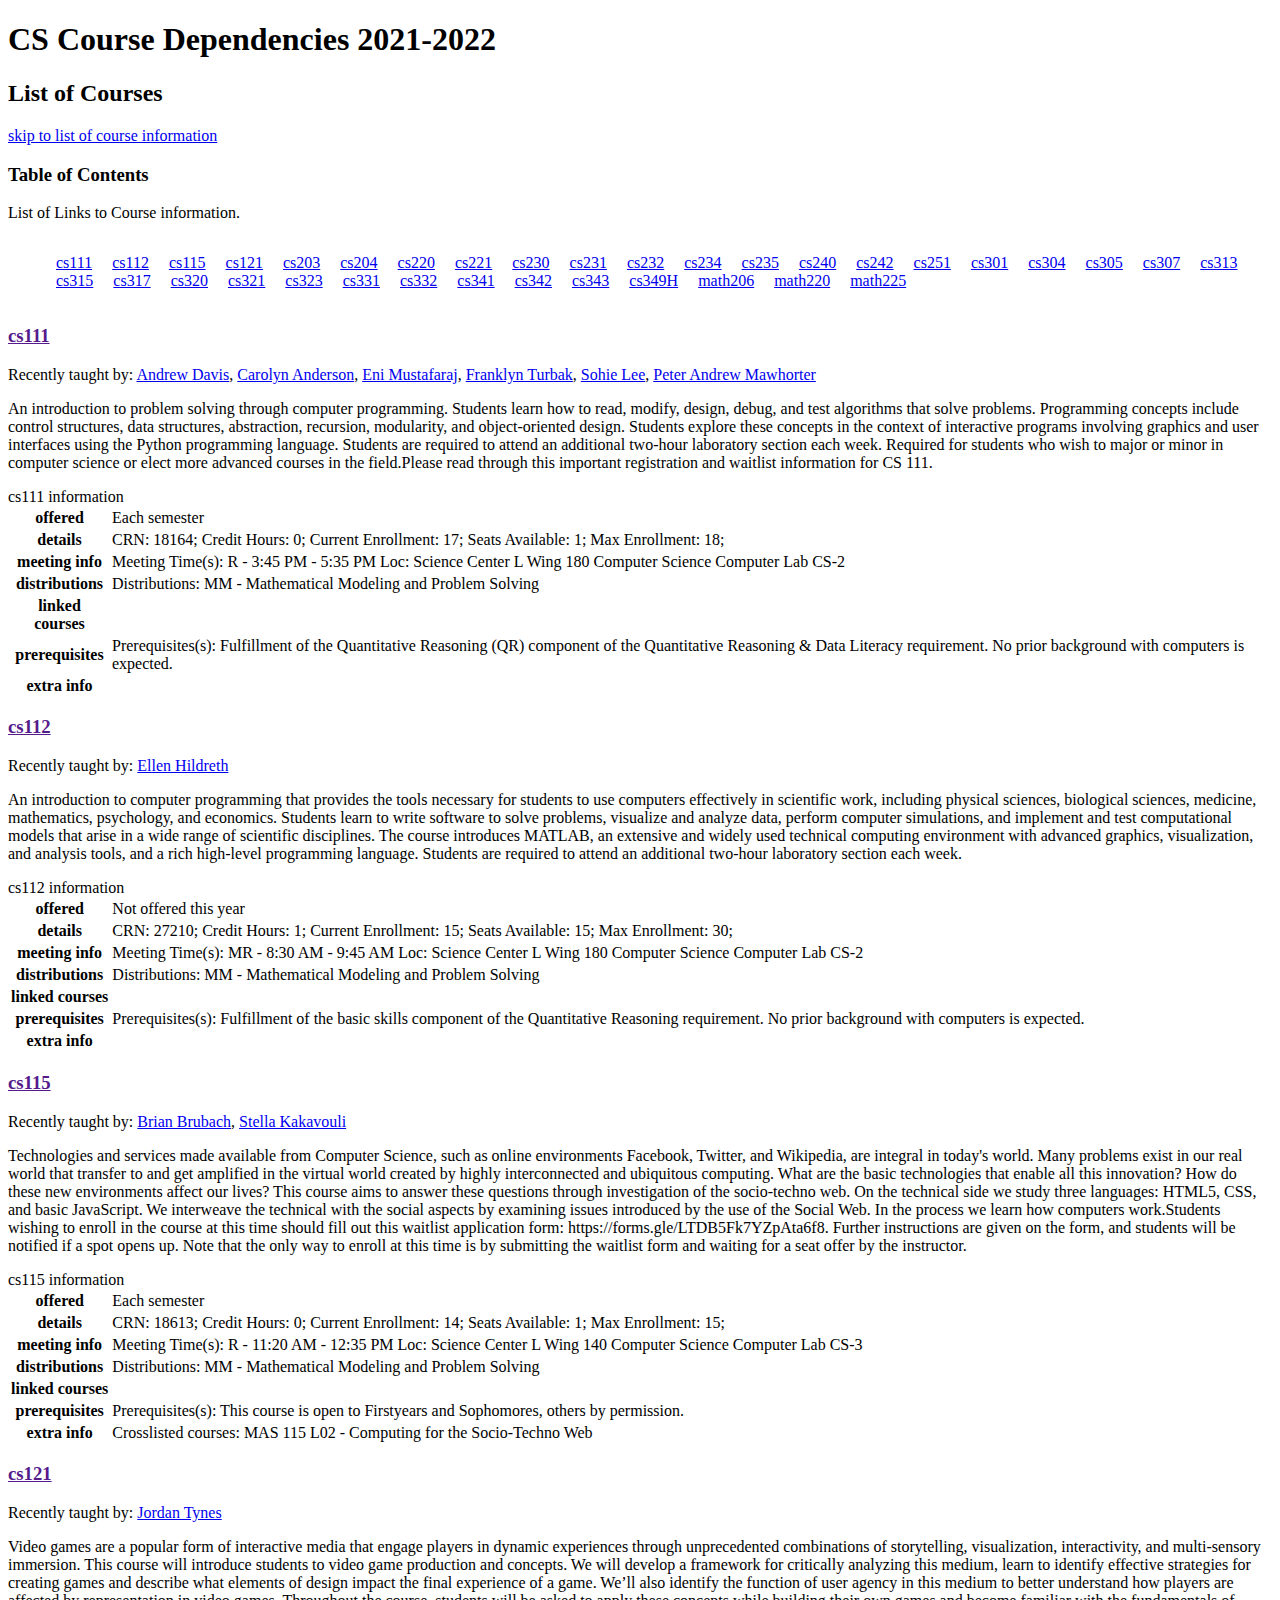
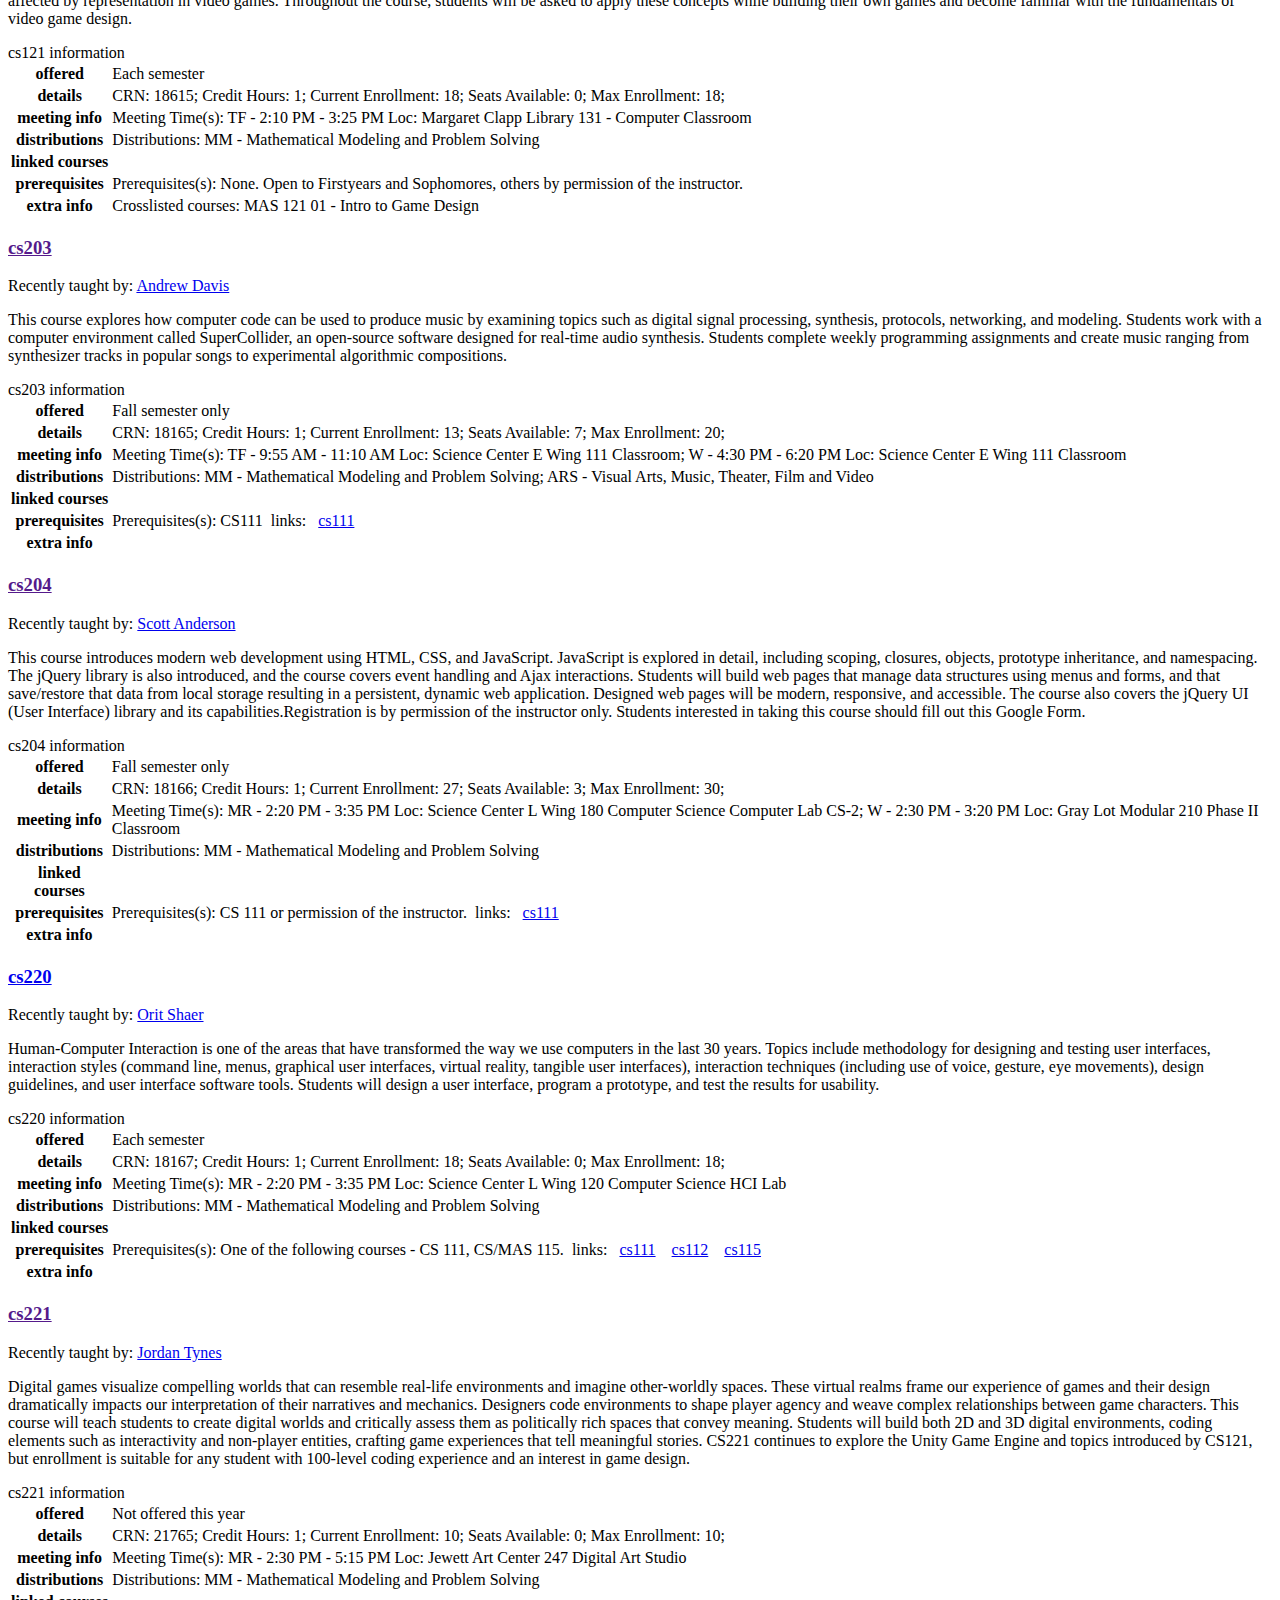
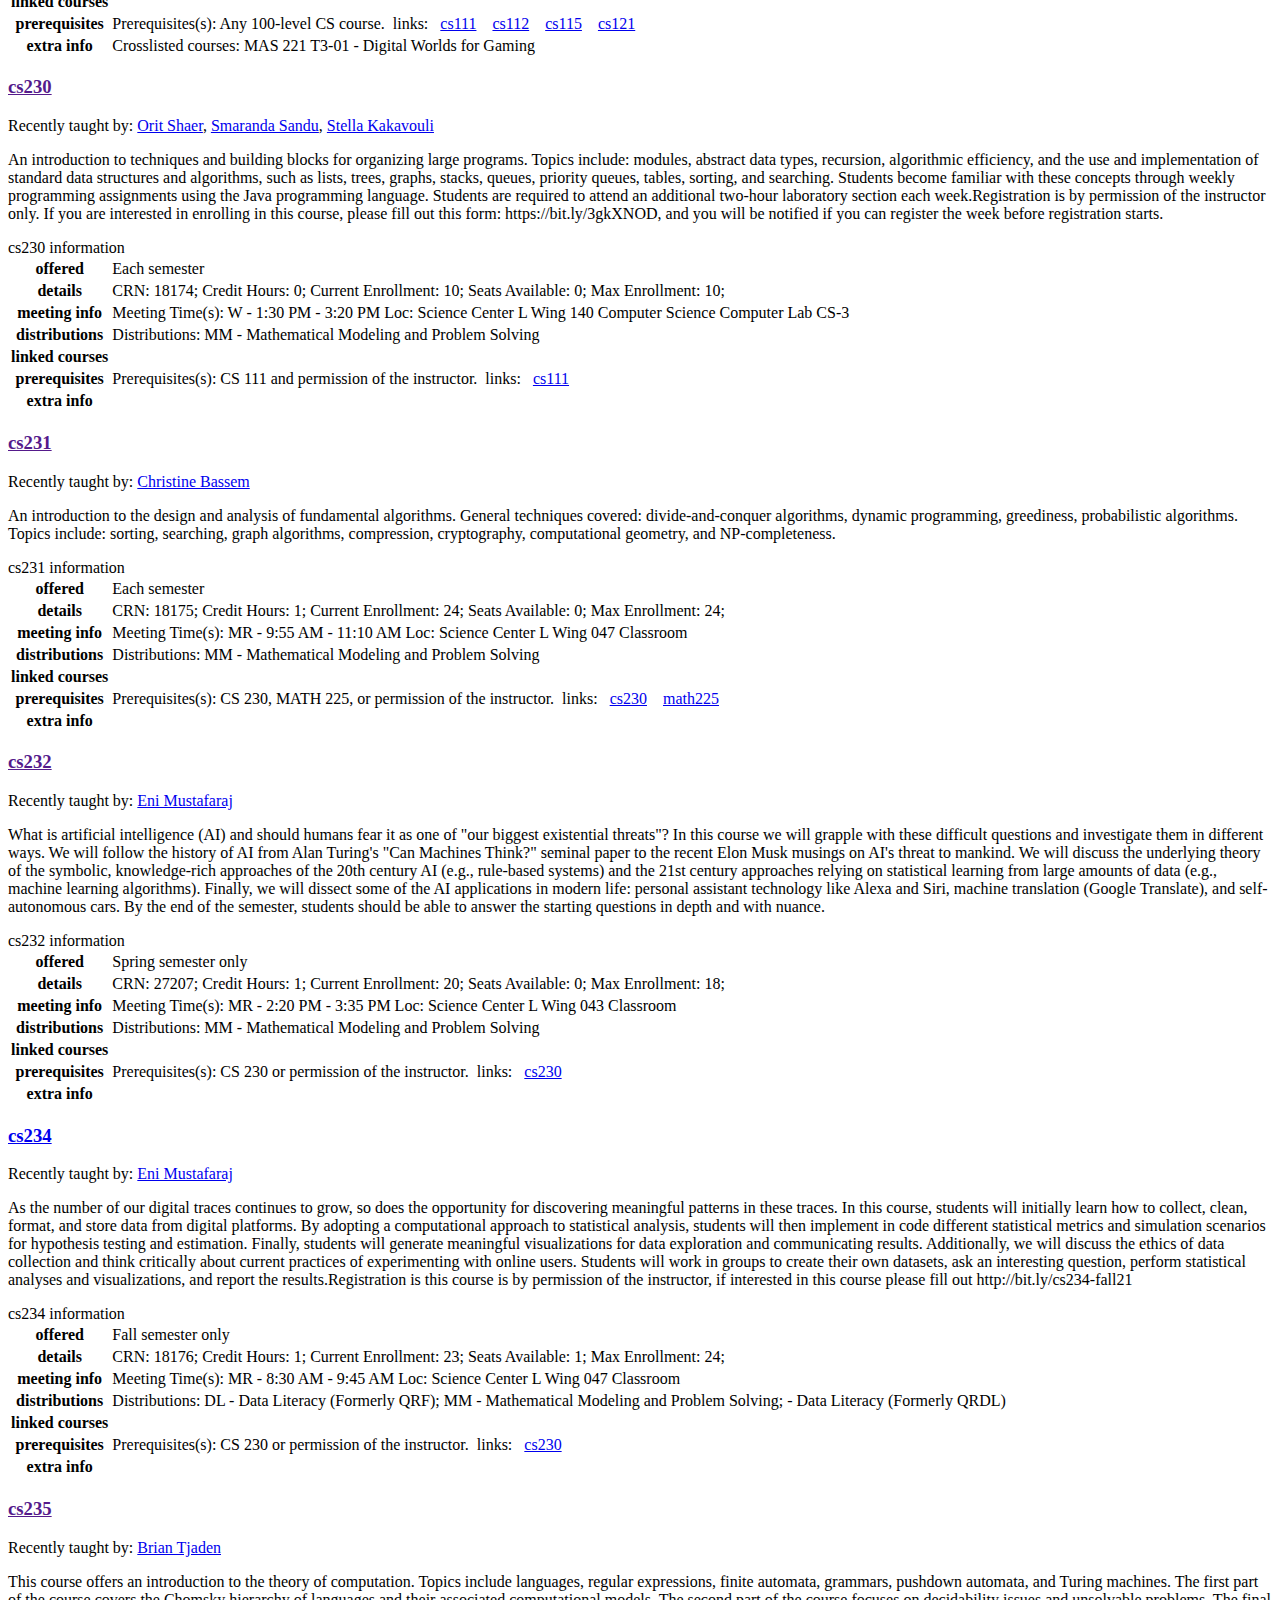
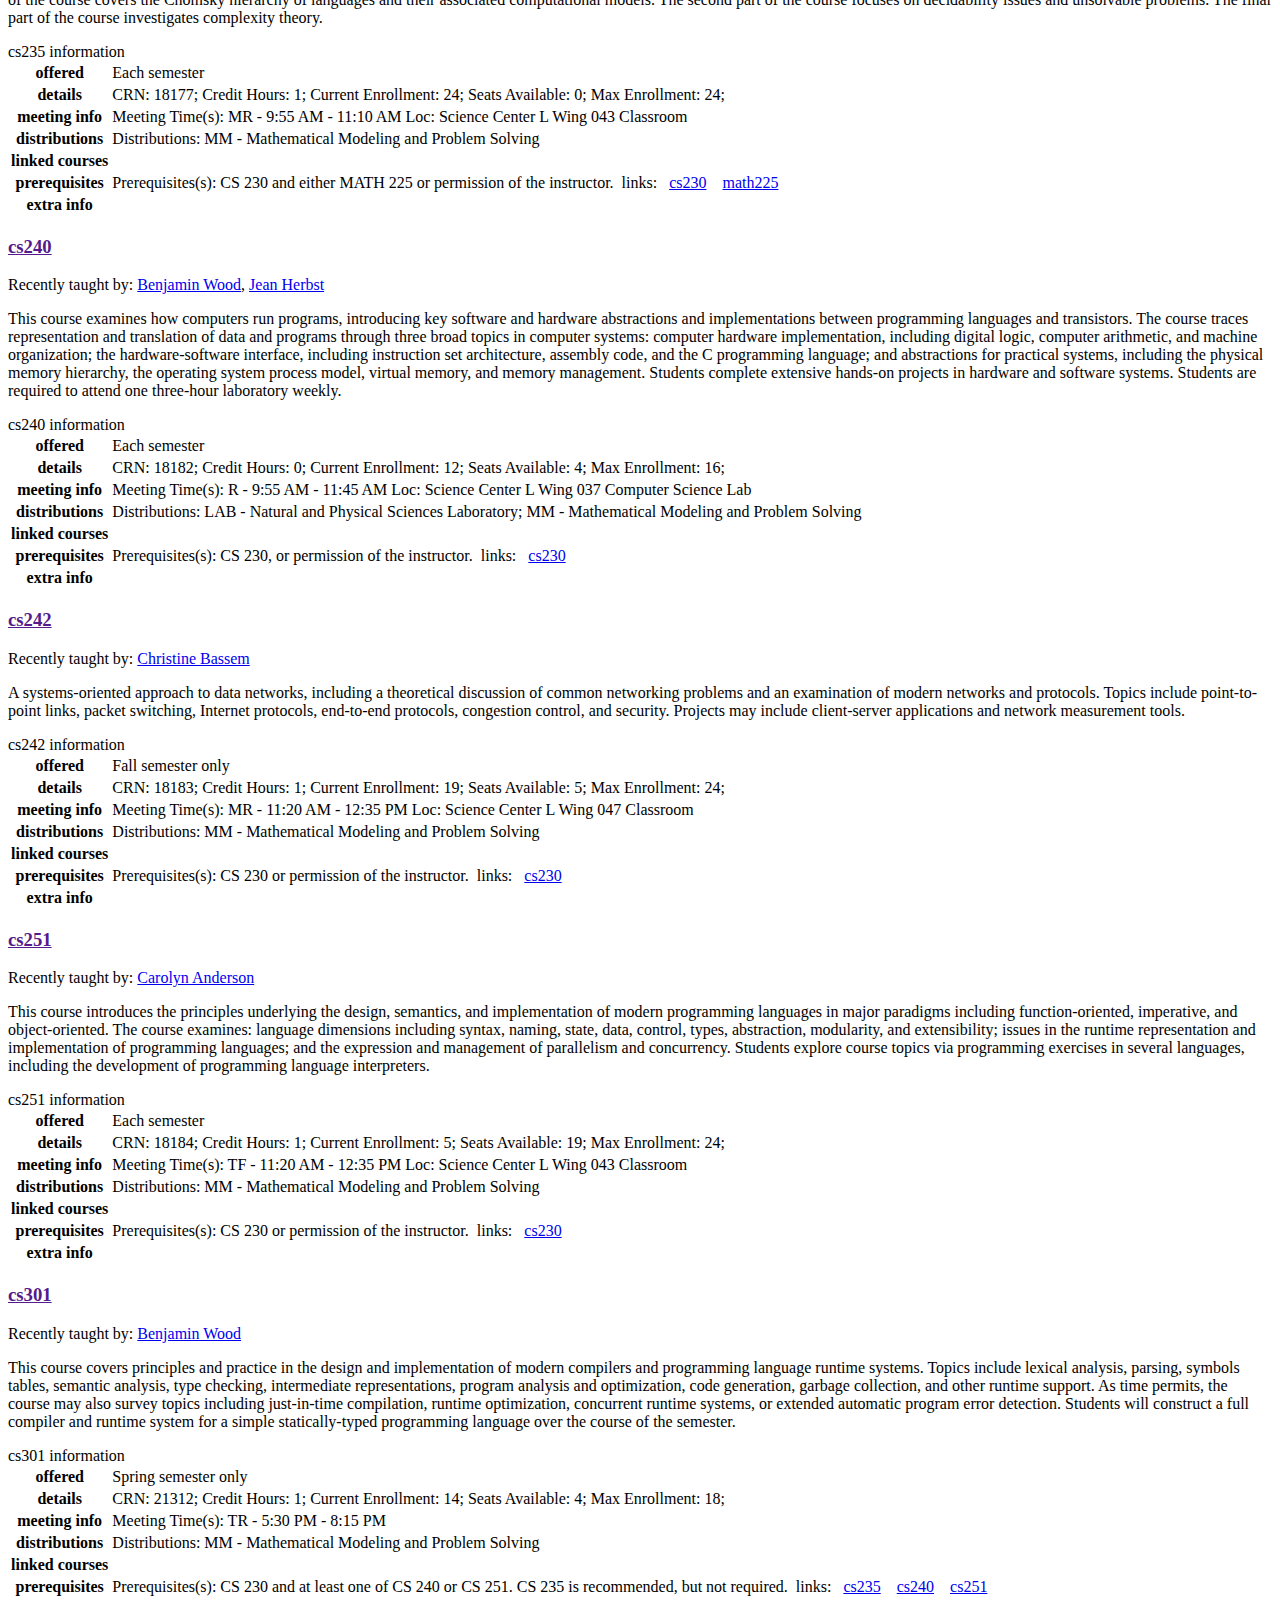
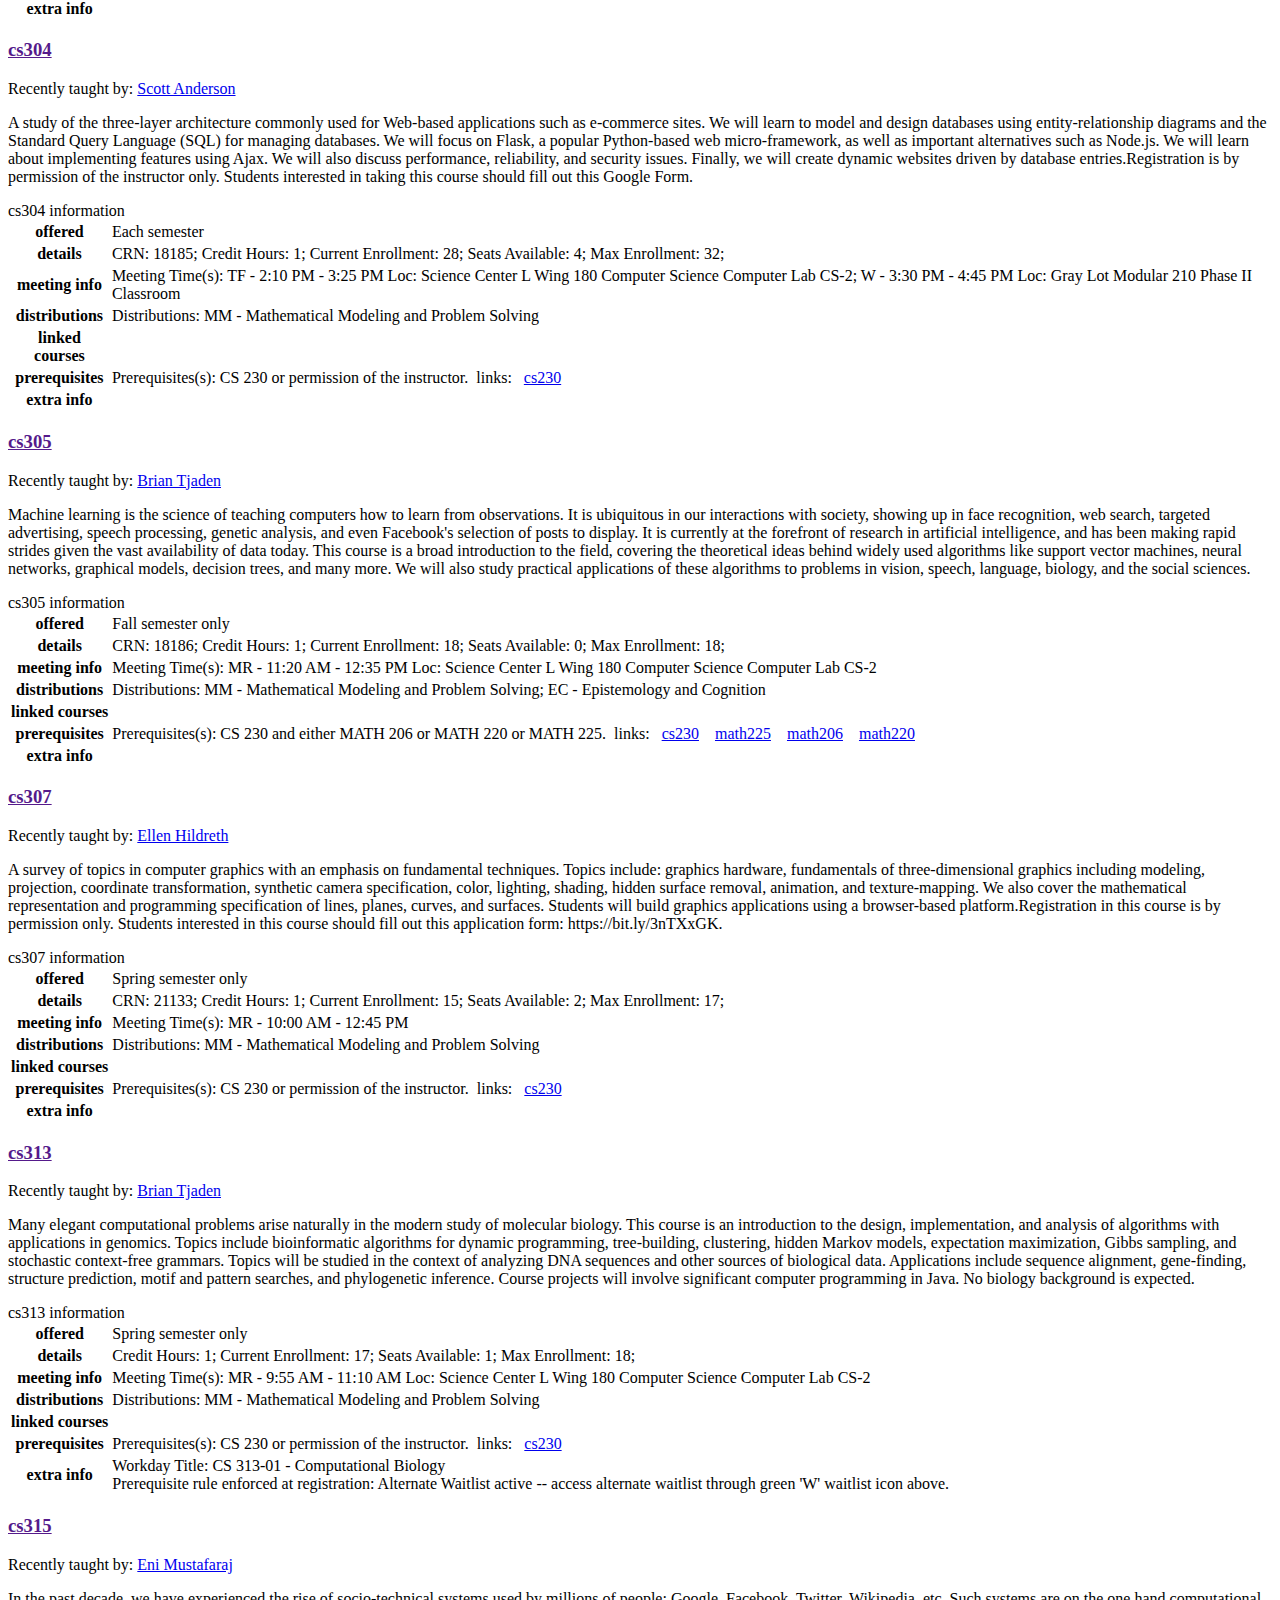
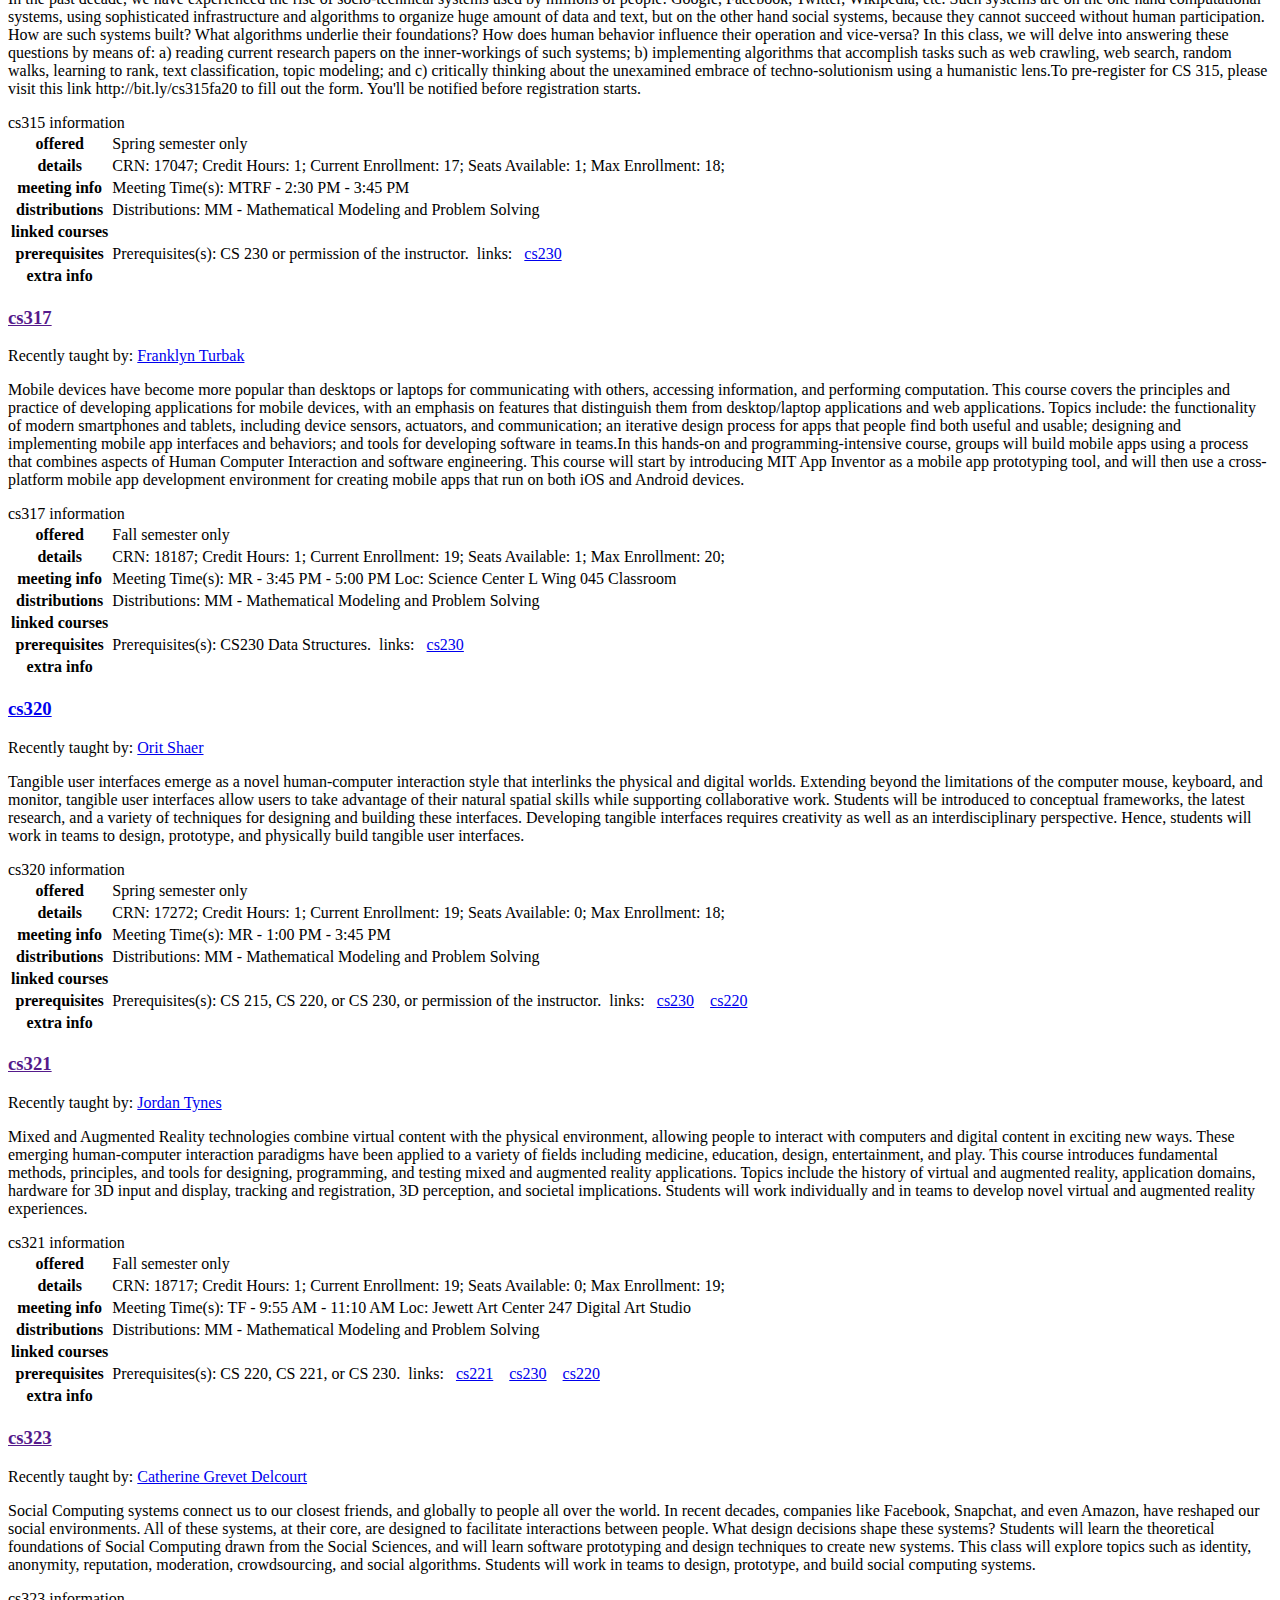
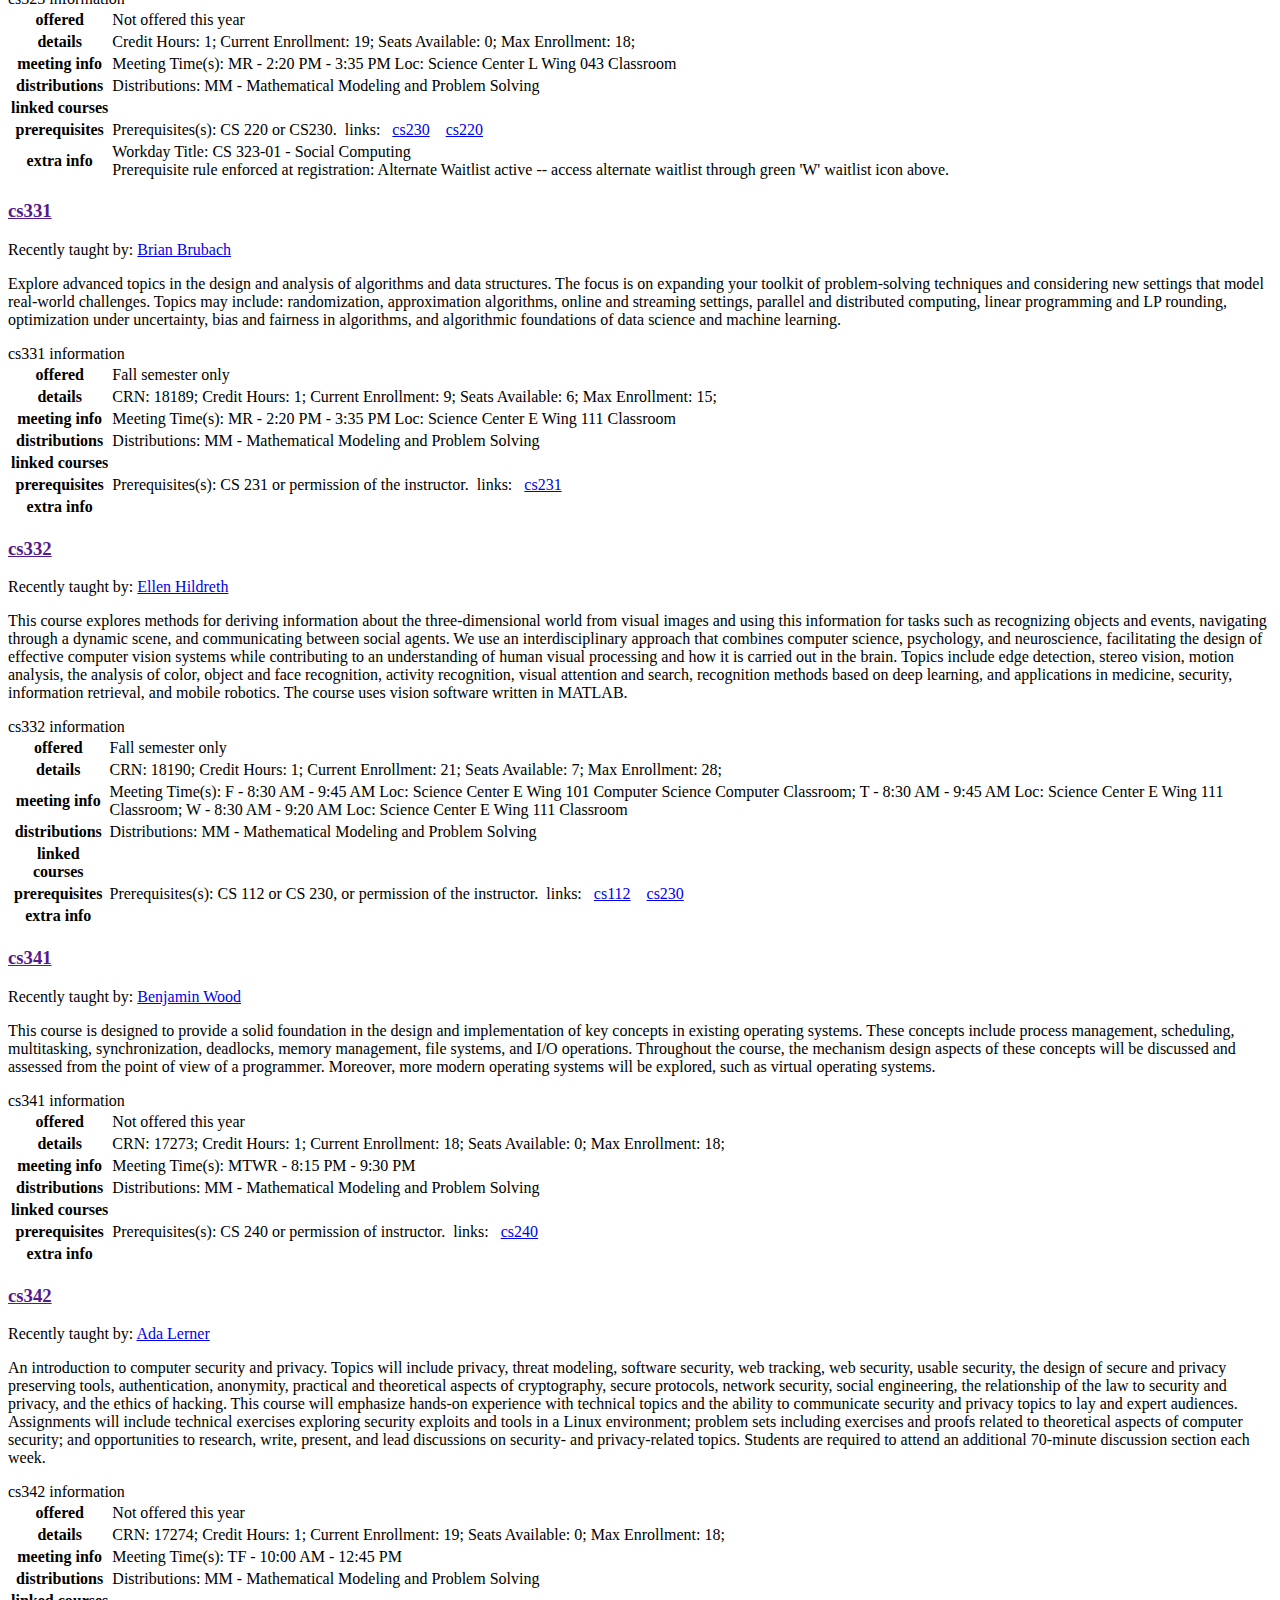
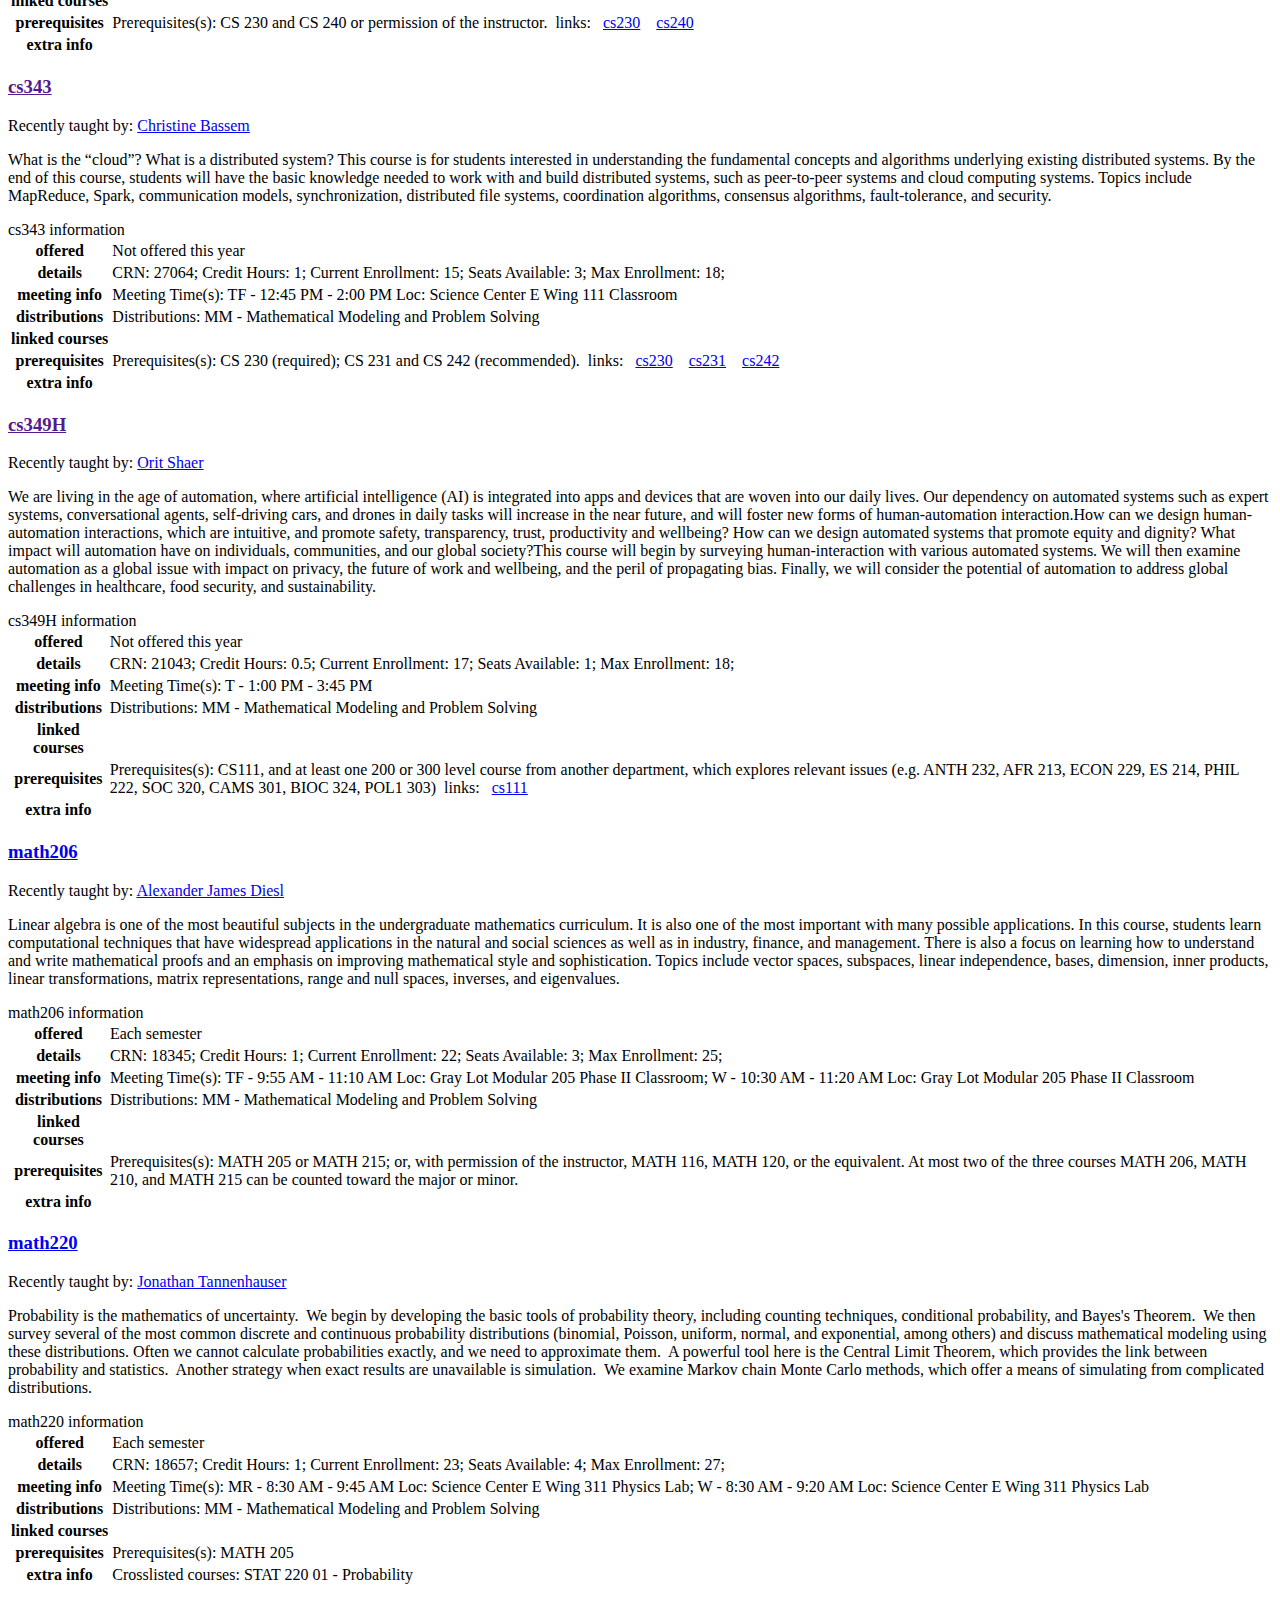
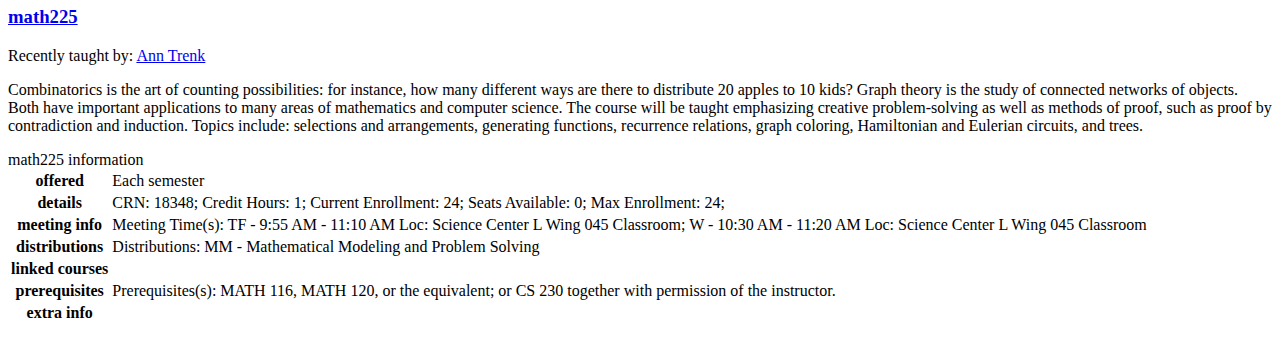
==== commit 9658bbd5: "Added feedback files from previous version and mechanism for loading them; scraped what can be scrap" ====
--- a/alt.html
+++ b/alt.html
@@ -188,694 +188,694 @@
       <?xml version="1.0" encoding="UTF-8" standalone="no"?>
 <!DOCTYPE svg PUBLIC "-//W3C//DTD SVG 1.1//EN"
  "http://www.w3.org/Graphics/SVG/1.1/DTD/svg11.dtd">
-<!-- Generated by graphviz version 2.44.1 (20200629.0846)
+<!-- Generated by graphviz version 2.49.0 (20210828.1703)
  -->
 <!-- Title: Course_Prerequisites Pages: 1 -->
-<svg width="1042pt" height="497pt"
- viewBox="0.00 0.00 1042.10 497.20" xmlns="http://www.w3.org/2000/svg" xmlns:xlink="http://www.w3.org/1999/xlink">
-<g id="graph0" class="graph" transform="scale(1 1) rotate(0) translate(4 493.2)">
+<svg width="1047pt" height="487pt"
+ viewBox="0.00 0.00 1046.50 487.00" xmlns="http://www.w3.org/2000/svg" xmlns:xlink="http://www.w3.org/1999/xlink">
+<g id="graph0" class="graph" transform="scale(1 1) rotate(0) translate(4 483)">
 <title>Course_Prerequisites</title>
-<polygon fill="white" stroke="transparent" points="-4,4 -4,-493.2 1038.1,-493.2 1038.1,4 -4,4"/>
+<polygon fill="white" stroke="transparent" points="-4,4 -4,-483 1042.5,-483 1042.5,4 -4,4"/>
 <!-- desctop -->
 <g id="node1" class="node desc&#45;top">
 <title>desctop</title>
-<polygon fill="white" stroke="black" points="380,-159.2 56,-159.2 56,-123.2 380,-123.2 380,-159.2"/>
+<polygon fill="white" stroke="black" points="381,-158 57,-158 57,-122 381,-122 381,-158"/>
 </g>
 <!-- descbot -->
 <g id="node2" class="node desc&#45;bot">
 <title>descbot</title>
-<polygon fill="white" stroke="black" points="380,-36.4 56,-36.4 56,-0.4 380,-0.4 380,-36.4"/>
+<polygon fill="white" stroke="black" points="381,-36 57,-36 57,0 381,0 381,-36"/>
 </g>
 <!-- desctop&#45;&gt;descbot -->
 <!-- legend_top -->
 <g id="node3" class="node legend&#45;top">
 <title>legend_top</title>
-<polygon fill="white" stroke="black" points="108,-484 0,-484 0,-448 108,-448 108,-484"/>
+<polygon fill="white" stroke="black" points="108,-475 0,-475 0,-439 108,-439 108,-475"/>
 </g>
 <!-- legend_mid -->
 <g id="node4" class="node legend&#45;mid">
 <title>legend_mid</title>
-<polygon fill="white" stroke="black" points="108,-396.8 0,-396.8 0,-360.8 108,-360.8 108,-396.8"/>
+<polygon fill="white" stroke="black" points="108,-390.5 0,-390.5 0,-354.5 108,-354.5 108,-390.5"/>
 </g>
 <!-- legend_top&#45;&gt;legend_mid -->
 <!-- legend_bot -->
 <g id="node5" class="node legend&#45;bot">
 <title>legend_bot</title>
-<polygon fill="white" stroke="black" points="108,-309.6 0,-309.6 0,-273.6 108,-273.6 108,-309.6"/>
+<polygon fill="white" stroke="black" points="108,-306 0,-306 0,-270 108,-270 108,-306"/>
 </g>
 <!-- legend_mid&#45;&gt;legend_bot -->
 <!-- cs111 -->
 <g id="node6" class="node core intro">
 <title>cs111</title>
-<polygon fill="white" stroke="black" points="814,-36.7 744,-36.7 744,-0.1 814,-0.1 814,-36.7"/>
-<text text-anchor="middle" x="779" y="-25.6" font-family="Times,serif" font-size="8.00">CS 111</text>
-<text text-anchor="middle" x="779" y="-16" font-family="Times,serif" font-size="8.00">Programming &amp;</text>
-<text text-anchor="middle" x="779" y="-6.4" font-family="Times,serif" font-size="8.00">Problem Solving</text>
+<polygon fill="white" stroke="black" points="817,-36 747,-36 747,0 817,0 817,-36"/>
+<text text-anchor="middle" x="782" y="-25.1" font-family="Times,serif" font-size="8.00">CS 111</text>
+<text text-anchor="middle" x="782" y="-16.1" font-family="Times,serif" font-size="8.00">Programming &amp;</text>
+<text text-anchor="middle" x="782" y="-7.1" font-family="Times,serif" font-size="8.00">Problem Solving</text>
 </g>
 <!-- cs112 -->
 <g id="node7" class="node intro notoffered">
 <title>cs112</title>
-<polygon fill="white" stroke="black" points="616.61,-36.7 547.39,-36.7 547.39,-0.1 616.61,-0.1 616.61,-36.7"/>
-<text text-anchor="middle" x="582" y="-25.6" font-family="Times,serif" font-size="8.00">CS 112</text>
-<text text-anchor="middle" x="582" y="-16" font-family="Times,serif" font-size="8.00">Computation for</text>
-<text text-anchor="middle" x="582" y="-6.4" font-family="Times,serif" font-size="8.00">the Sciences</text>
+<polygon fill="white" stroke="black" points="620,-36 550,-36 550,0 620,0 620,-36"/>
+<text text-anchor="middle" x="585" y="-25.1" font-family="Times,serif" font-size="8.00">CS 112</text>
+<text text-anchor="middle" x="585" y="-16.1" font-family="Times,serif" font-size="8.00">Computation for</text>
+<text text-anchor="middle" x="585" y="-7.1" font-family="Times,serif" font-size="8.00">the Sciences</text>
 </g>
 <!-- cs115 -->
 <g id="node8" class="node intro">
 <title>cs115</title>
-<polygon fill="white" stroke="black" points="528.98,-36.7 451.02,-36.7 451.02,-0.1 528.98,-0.1 528.98,-36.7"/>
-<text text-anchor="middle" x="490" y="-25.6" font-family="Times,serif" font-size="8.00">CS 115/MAS 115</text>
-<text text-anchor="middle" x="490" y="-16" font-family="Times,serif" font-size="8.00">Computing for the</text>
-<text text-anchor="middle" x="490" y="-6.4" font-family="Times,serif" font-size="8.00">Socio&#45;Techno Web</text>
+<polygon fill="white" stroke="black" points="531.5,-36 454.5,-36 454.5,0 531.5,0 531.5,-36"/>
+<text text-anchor="middle" x="493" y="-25.1" font-family="Times,serif" font-size="8.00">CS 115/MAS 115</text>
+<text text-anchor="middle" x="493" y="-16.1" font-family="Times,serif" font-size="8.00">Computing for the</text>
+<text text-anchor="middle" x="493" y="-7.1" font-family="Times,serif" font-size="8.00">Socio&#45;Techno Web</text>
 </g>
 <!-- cs121 -->
 <g id="node9" class="node intro">
 <title>cs121</title>
-<polygon fill="white" stroke="black" points="707.84,-36.7 634.16,-36.7 634.16,-0.1 707.84,-0.1 707.84,-36.7"/>
-<text text-anchor="middle" x="671" y="-25.6" font-family="Times,serif" font-size="8.00">CS 121/MAS 121</text>
-<text text-anchor="middle" x="671" y="-16" font-family="Times,serif" font-size="8.00">Intro to</text>
-<text text-anchor="middle" x="671" y="-6.4" font-family="Times,serif" font-size="8.00">Game Design</text>
+<polygon fill="white" stroke="black" points="712,-36 638,-36 638,0 712,0 712,-36"/>
+<text text-anchor="middle" x="675" y="-25.1" font-family="Times,serif" font-size="8.00">CS 121/MAS 121</text>
+<text text-anchor="middle" x="675" y="-16.1" font-family="Times,serif" font-size="8.00">Intro to</text>
+<text text-anchor="middle" x="675" y="-7.1" font-family="Times,serif" font-size="8.00">Game Design</text>
 </g>
 <!-- cs221 -->
 <g id="node10" class="node elective notoffered">
 <title>cs221</title>
-<polygon fill="white" stroke="black" points="750.84,-159.5 677.16,-159.5 677.16,-122.9 750.84,-122.9 750.84,-159.5"/>
-<text text-anchor="middle" x="714" y="-148.4" font-family="Times,serif" font-size="8.00">CS 221/MAS 221</text>
-<text text-anchor="middle" x="714" y="-138.8" font-family="Times,serif" font-size="8.00">Digital Worlds</text>
-<text text-anchor="middle" x="714" y="-129.2" font-family="Times,serif" font-size="8.00">for Gaming</text>
+<polygon fill="white" stroke="black" points="754,-158 680,-158 680,-122 754,-122 754,-158"/>
+<text text-anchor="middle" x="717" y="-147.1" font-family="Times,serif" font-size="8.00">CS 221/MAS 221</text>
+<text text-anchor="middle" x="717" y="-138.1" font-family="Times,serif" font-size="8.00">Digital Worlds</text>
+<text text-anchor="middle" x="717" y="-129.1" font-family="Times,serif" font-size="8.00">for Gaming</text>
 </g>
 <!-- any100 -->
 <g id="node11" class="node opt">
 <title>any100</title>
-<polygon fill="white" stroke="black" points="614,-86.8 607,-79.8 614,-72.8 621,-79.8 614,-86.8"/>
+<polygon fill="white" stroke="black" points="617,-86 610,-79 617,-72 624,-79 617,-86"/>
 </g>
 <!-- cs221&#45;&gt;any100 -->
 <g id="edge12" class="edge options">
 <title>cs221&#45;&gt;any100</title>
-<path fill="none" stroke="black" d="M684.81,-122.86C660.82,-108.61 629.07,-89.75 618.01,-83.18"/>
+<path fill="none" stroke="black" d="M688.08,-121.93C664.08,-107.78 632.16,-88.94 621.03,-82.38"/>
 </g>
 <!-- any100&#45;&gt;cs111 -->
 <g id="edge13" class="edge option">
 <title>any100&#45;&gt;cs111</title>
-<path fill="none" stroke="black" d="M618.41,-77.21C634.69,-71.35 692.54,-50.52 734.15,-35.55"/>
-<polygon fill="black" stroke="black" points="735.58,-38.75 743.81,-32.07 733.21,-32.16 735.58,-38.75"/>
+<path fill="none" stroke="black" d="M621.76,-76.3C638.49,-70.32 695.81,-49.82 737.11,-35.05"/>
+<polygon fill="black" stroke="black" points="738.47,-38.28 746.71,-31.62 736.12,-31.69 738.47,-38.28"/>
 </g>
 <!-- any100&#45;&gt;cs112 -->
 <g id="edge14" class="edge option">
 <title>any100&#45;&gt;cs112</title>
-<path fill="none" stroke="black" d="M611.7,-74.53C608.43,-68.46 602.18,-56.85 596.25,-45.85"/>
-<polygon fill="black" stroke="black" points="599.24,-44.03 591.42,-36.89 593.08,-47.35 599.24,-44.03"/>
+<path fill="none" stroke="black" d="M614.7,-73.76C611.41,-67.69 605.09,-56.04 599.13,-45.05"/>
+<polygon fill="black" stroke="black" points="602.12,-43.22 594.28,-36.1 595.97,-46.56 602.12,-43.22"/>
 </g>
 <!-- any100&#45;&gt;cs115 -->
 <g id="edge15" class="edge option">
 <title>any100&#45;&gt;cs115</title>
-<path fill="none" stroke="black" d="M609.87,-76.82C598.27,-71.27 564.32,-55 535.5,-41.2"/>
-<polygon fill="black" stroke="black" points="536.89,-37.98 526.36,-36.82 533.86,-44.29 536.89,-37.98"/>
+<path fill="none" stroke="black" d="M612.87,-76.04C601.2,-70.48 566.87,-54.15 537.93,-40.38"/>
+<polygon fill="black" stroke="black" points="539.3,-37.15 528.76,-36.02 536.29,-43.47 539.3,-37.15"/>
 </g>
 <!-- any100&#45;&gt;cs121 -->
 <g id="edge16" class="edge option">
 <title>any100&#45;&gt;cs121</title>
-<path fill="none" stroke="black" d="M617.06,-75.61C622.77,-69.66 635.51,-56.39 647.17,-44.23"/>
-<polygon fill="black" stroke="black" points="649.82,-46.52 654.22,-36.89 644.77,-41.68 649.82,-46.52"/>
+<path fill="none" stroke="black" d="M620.12,-74.83C625.96,-68.88 639.06,-55.56 650.99,-43.42"/>
+<polygon fill="black" stroke="black" points="653.68,-45.68 658.19,-36.09 648.69,-40.77 653.68,-45.68"/>
 </g>
 <!-- cs230 -->
 <g id="node12" class="node core">
 <title>cs230</title>
-<polygon fill="white" stroke="black" points="643,-232.3 589,-232.3 589,-195.7 643,-195.7 643,-232.3"/>
-<text text-anchor="middle" x="616" y="-221.2" font-family="Times,serif" font-size="8.00">CS 230</text>
-<text text-anchor="middle" x="616" y="-211.6" font-family="Times,serif" font-size="8.00">Data</text>
-<text text-anchor="middle" x="616" y="-202" font-family="Times,serif" font-size="8.00">Structures</text>
+<polygon fill="white" stroke="black" points="646,-230 592,-230 592,-194 646,-194 646,-230"/>
+<text text-anchor="middle" x="619" y="-219.1" font-family="Times,serif" font-size="8.00">CS 230</text>
+<text text-anchor="middle" x="619" y="-210.1" font-family="Times,serif" font-size="8.00">Data</text>
+<text text-anchor="middle" x="619" y="-201.1" font-family="Times,serif" font-size="8.00">Structures</text>
 </g>
 <!-- cs230&#45;&gt;cs111 -->
 <g id="edge17" class="edge">
 <title>cs230&#45;&gt;cs111</title>
-<path fill="none" stroke="black" d="M624.17,-195.41C633.4,-176.49 649.55,-146 668,-122.8 692.05,-92.56 724.99,-63.02 748.73,-43.31"/>
-<polygon fill="black" stroke="black" points="751.2,-45.81 756.71,-36.77 746.76,-40.4 751.2,-45.81"/>
+<path fill="none" stroke="black" d="M627.04,-193.99C636.27,-175.35 652.53,-145.04 671,-122 695.12,-91.91 728.05,-62.48 751.77,-42.84"/>
+<polygon fill="black" stroke="black" points="754.22,-45.35 759.75,-36.31 749.79,-39.94 754.22,-45.35"/>
 </g>
 <!-- cs220 -->
 <g id="node22" class="node elective">
 <title>cs220</title>
-<polygon fill="white" stroke="black" points="620.21,-159.5 545.79,-159.5 545.79,-122.9 620.21,-122.9 620.21,-159.5"/>
-<text text-anchor="middle" x="583" y="-148.4" font-family="Times,serif" font-size="8.00">CS 220</text>
-<text text-anchor="middle" x="583" y="-138.8" font-family="Times,serif" font-size="8.00">Human&#45;Computer</text>
-<text text-anchor="middle" x="583" y="-129.2" font-family="Times,serif" font-size="8.00">Interaction</text>
+<polygon fill="white" stroke="black" points="623.5,-158 548.5,-158 548.5,-122 623.5,-122 623.5,-158"/>
+<text text-anchor="middle" x="586" y="-147.1" font-family="Times,serif" font-size="8.00">CS 220</text>
+<text text-anchor="middle" x="586" y="-138.1" font-family="Times,serif" font-size="8.00">Human&#45;Computer</text>
+<text text-anchor="middle" x="586" y="-129.1" font-family="Times,serif" font-size="8.00">Interaction</text>
 </g>
 <!-- cs230&#45;&gt;cs220 -->
 <g id="edge4" class="edge invisible">
 <title>cs230&#45;&gt;cs220</title>
-<path fill="none" stroke="black" d="M607.84,-195.5C604.14,-187.56 599.68,-177.99 595.57,-169.16"/>
-<polygon fill="black" stroke="black" points="598.69,-167.58 591.29,-159.99 592.35,-170.53 598.69,-167.58"/>
+<path fill="none" stroke="black" d="M610.84,-193.7C607.09,-185.73 602.55,-176.1 598.38,-167.26"/>
+<polygon fill="black" stroke="black" points="601.49,-165.66 594.06,-158.1 595.16,-168.64 601.49,-165.66"/>
 </g>
 <!-- cs230up -->
 <g id="node13" class="node group">
 <title>cs230up</title>
-<ellipse fill="white" stroke="black" cx="454" cy="-378.8" rx="5" ry="5"/>
+<ellipse fill="white" stroke="black" cx="455" cy="-372.5" rx="5" ry="5"/>
 </g>
 <!-- cs230up&#45;&gt;cs230 -->
 <g id="edge18" class="edge">
 <title>cs230up&#45;&gt;cs230</title>
-<path fill="none" stroke="black" d="M452.75,-373.91C450.79,-368.26 446.51,-357.73 440,-350.8 418.7,-328.14 395.32,-341.86 380,-314.8 369.84,-296.85 367.13,-284.51 380,-268.4 404.43,-237.83 518.3,-223.47 578.49,-217.92"/>
-<polygon fill="black" stroke="black" points="579.07,-221.38 588.72,-217.01 578.45,-214.41 579.07,-221.38"/>
+<path fill="none" stroke="black" d="M453.56,-367.46C451.47,-362.06 447.16,-352.4 441,-346 419.44,-323.59 396.32,-337.06 381,-310 371.37,-292.98 368.77,-281.26 381,-266 405.73,-235.16 521.07,-221.11 581.64,-215.76"/>
+<polygon fill="black" stroke="black" points="582.25,-219.22 591.92,-214.89 581.66,-212.25 582.25,-219.22"/>
 </g>
 <!-- cs240 -->
 <g id="node14" class="node core">
 <title>cs240</title>
-<polygon fill="white" stroke="black" points="585.16,-315 528.84,-315 528.84,-268.2 585.16,-268.2 585.16,-315"/>
-<text text-anchor="middle" x="557" y="-303.6" font-family="Times,serif" font-size="8.00">CS 240</text>
-<text text-anchor="middle" x="557" y="-294" font-family="Times,serif" font-size="8.00">Foundations</text>
-<text text-anchor="middle" x="557" y="-284.4" font-family="Times,serif" font-size="8.00">of Computer</text>
-<text text-anchor="middle" x="557" y="-274.8" font-family="Times,serif" font-size="8.00">Systems</text>
+<polygon fill="white" stroke="black" points="587.5,-310 530.5,-310 530.5,-266 587.5,-266 587.5,-310"/>
+<text text-anchor="middle" x="559" y="-299.6" font-family="Times,serif" font-size="8.00">CS 240</text>
+<text text-anchor="middle" x="559" y="-290.6" font-family="Times,serif" font-size="8.00">Foundations</text>
+<text text-anchor="middle" x="559" y="-281.6" font-family="Times,serif" font-size="8.00">of Computer</text>
+<text text-anchor="middle" x="559" y="-272.6" font-family="Times,serif" font-size="8.00">Systems</text>
 </g>
 <!-- cs240&#45;&gt;cs230 -->
 <g id="edge19" class="edge">
 <title>cs240&#45;&gt;cs230</title>
-<path fill="none" stroke="black" d="M574.38,-268.33C581.25,-259.52 589.19,-249.36 596.27,-240.28"/>
-<polygon fill="black" stroke="black" points="599.09,-242.36 602.48,-232.32 593.57,-238.05 599.09,-242.36"/>
+<path fill="none" stroke="black" d="M576.03,-265.99C583.04,-257.36 591.21,-247.28 598.53,-238.25"/>
+<polygon fill="black" stroke="black" points="601.38,-240.29 604.96,-230.31 595.94,-235.88 601.38,-240.29"/>
 </g>
 <!-- cs231 -->
 <g id="node15" class="node core">
 <title>cs231</title>
-<polygon fill="white" stroke="black" points="446.77,-309.9 389.23,-309.9 389.23,-273.3 446.77,-273.3 446.77,-309.9"/>
-<text text-anchor="middle" x="418" y="-298.8" font-family="Times,serif" font-size="8.00">CS 231</text>
-<text text-anchor="middle" x="418" y="-289.2" font-family="Times,serif" font-size="8.00">Fundamental</text>
-<text text-anchor="middle" x="418" y="-279.6" font-family="Times,serif" font-size="8.00">Algorithms</text>
+<polygon fill="white" stroke="black" points="448,-306 390,-306 390,-270 448,-270 448,-306"/>
+<text text-anchor="middle" x="419" y="-295.1" font-family="Times,serif" font-size="8.00">CS 231</text>
+<text text-anchor="middle" x="419" y="-286.1" font-family="Times,serif" font-size="8.00">Fundamental</text>
+<text text-anchor="middle" x="419" y="-277.1" font-family="Times,serif" font-size="8.00">Algorithms</text>
 </g>
 <!-- cs231&#45;&gt;cs230 -->
 <g id="edge20" class="edge">
 <title>cs231&#45;&gt;cs230</title>
-<path fill="none" stroke="black" d="M446.3,-273.22C449.52,-271.5 452.8,-269.85 456,-268.4 496.85,-249.89 546.09,-234.41 579.06,-224.97"/>
-<polygon fill="black" stroke="black" points="580.07,-228.32 588.74,-222.23 578.17,-221.58 580.07,-228.32"/>
+<path fill="none" stroke="black" d="M448.18,-270.16C451.12,-268.68 454.1,-267.26 457,-266 498.68,-247.86 548.67,-232.41 581.99,-222.95"/>
+<polygon fill="black" stroke="black" points="583.08,-226.28 591.76,-220.21 581.19,-219.54 583.08,-226.28"/>
 </g>
 <!-- math225 -->
 <g id="node17" class="node math required">
 <title>math225</title>
-<polygon fill="white" stroke="black" points="404.83,-232.3 333.17,-232.3 333.17,-195.7 404.83,-195.7 404.83,-232.3"/>
-<text text-anchor="middle" x="369" y="-221.2" font-family="Times,serif" font-size="8.00">Math 225</text>
-<text text-anchor="middle" x="369" y="-211.6" font-family="Times,serif" font-size="8.00">Combinatorics &amp;</text>
-<text text-anchor="middle" x="369" y="-202" font-family="Times,serif" font-size="8.00">Graph Theory</text>
+<polygon fill="white" stroke="black" points="406,-230 334,-230 334,-194 406,-194 406,-230"/>
+<text text-anchor="middle" x="370" y="-219.1" font-family="Times,serif" font-size="8.00">Math 225</text>
+<text text-anchor="middle" x="370" y="-210.1" font-family="Times,serif" font-size="8.00">Combinatorics &amp;</text>
+<text text-anchor="middle" x="370" y="-201.1" font-family="Times,serif" font-size="8.00">Graph Theory</text>
 </g>
 <!-- cs231&#45;&gt;math225 -->
 <g id="edge21" class="edge">
 <title>cs231&#45;&gt;math225</title>
-<path fill="none" stroke="black" d="M406.64,-273.07C400.45,-263.52 392.68,-251.54 385.81,-240.93"/>
-<polygon fill="black" stroke="black" points="388.68,-238.93 380.3,-232.44 382.81,-242.73 388.68,-238.93"/>
+<path fill="none" stroke="black" d="M407.64,-269.84C401.51,-260.59 393.84,-249 387.02,-238.7"/>
+<polygon fill="black" stroke="black" points="389.74,-236.48 381.3,-230.07 383.91,-240.34 389.74,-236.48"/>
 </g>
 <!-- cs235 -->
 <g id="node16" class="node core">
 <title>cs235</title>
-<polygon fill="white" stroke="black" points="332.78,-309.9 275.22,-309.9 275.22,-273.3 332.78,-273.3 332.78,-309.9"/>
-<text text-anchor="middle" x="304" y="-298.8" font-family="Times,serif" font-size="8.00">CS 235</text>
-<text text-anchor="middle" x="304" y="-289.2" font-family="Times,serif" font-size="8.00">Theory of</text>
-<text text-anchor="middle" x="304" y="-279.6" font-family="Times,serif" font-size="8.00">Computation</text>
+<polygon fill="white" stroke="black" points="334,-306 276,-306 276,-270 334,-270 334,-306"/>
+<text text-anchor="middle" x="305" y="-295.1" font-family="Times,serif" font-size="8.00">CS 235</text>
+<text text-anchor="middle" x="305" y="-286.1" font-family="Times,serif" font-size="8.00">Theory of</text>
+<text text-anchor="middle" x="305" y="-277.1" font-family="Times,serif" font-size="8.00">Computation</text>
 </g>
 <!-- cs235&#45;&gt;cs230 -->
 <g id="edge22" class="edge">
 <title>cs235&#45;&gt;cs230</title>
-<path fill="none" stroke="black" d="M333.12,-274.19C337.68,-272.03 342.4,-270.01 347,-268.4 427.1,-240.4 526.05,-225.5 578.78,-219.04"/>
-<polygon fill="black" stroke="black" points="579.48,-222.48 589,-217.82 578.65,-215.53 579.48,-222.48"/>
+<path fill="none" stroke="black" d="M334.18,-271.5C338.73,-269.45 343.43,-267.53 348,-266 429.17,-238.77 528.98,-223.74 581.92,-217.14"/>
+<polygon fill="black" stroke="black" points="582.36,-220.61 591.86,-215.93 581.51,-213.66 582.36,-220.61"/>
 </g>
 <!-- cs235&#45;&gt;math225 -->
 <g id="edge23" class="edge">
 <title>cs235&#45;&gt;math225</title>
-<path fill="none" stroke="black" d="M319.08,-273.07C327.44,-263.33 338,-251.06 347.25,-240.3"/>
-<polygon fill="black" stroke="black" points="350.14,-242.3 354.01,-232.44 344.83,-237.74 350.14,-242.3"/>
+<path fill="none" stroke="black" d="M320.08,-269.84C328.44,-260.31 339,-248.29 348.25,-237.76"/>
+<polygon fill="black" stroke="black" points="351.04,-239.89 355.01,-230.07 345.78,-235.27 351.04,-239.89"/>
 </g>
 <!-- math225&#45;&gt;cs115 -->
 <g id="edge5" class="edge invisible">
 <title>math225&#45;&gt;cs115</title>
-<path fill="none" stroke="black" d="M379.95,-195.48C401.32,-161.28 448.69,-85.5 473.74,-45.42"/>
-<polygon fill="black" stroke="black" points="476.83,-47.08 479.16,-36.74 470.89,-43.37 476.83,-47.08"/>
+<path fill="none" stroke="black" d="M380.92,-193.96C402.57,-160.16 451.07,-84.45 476.59,-44.62"/>
+<polygon fill="black" stroke="black" points="479.66,-46.31 482.11,-36 473.77,-42.53 479.66,-46.31"/>
 </g>
 <!-- math206 -->
 <g id="node18" class="node math">
 <title>math206</title>
-<polygon fill="white" stroke="black" points="182,-232.3 128,-232.3 128,-195.7 182,-195.7 182,-232.3"/>
-<text text-anchor="middle" x="155" y="-221.2" font-family="Times,serif" font-size="8.00">Math 206</text>
-<text text-anchor="middle" x="155" y="-211.6" font-family="Times,serif" font-size="8.00">Linear</text>
-<text text-anchor="middle" x="155" y="-202" font-family="Times,serif" font-size="8.00">Algebra</text>
+<polygon fill="white" stroke="black" points="183,-230 129,-230 129,-194 183,-194 183,-230"/>
+<text text-anchor="middle" x="156" y="-219.1" font-family="Times,serif" font-size="8.00">Math 206</text>
+<text text-anchor="middle" x="156" y="-210.1" font-family="Times,serif" font-size="8.00">Linear</text>
+<text text-anchor="middle" x="156" y="-201.1" font-family="Times,serif" font-size="8.00">Algebra</text>
 </g>
 <!-- math220 -->
 <g id="node19" class="node math">
 <title>math220</title>
-<polygon fill="white" stroke="black" points="254,-232 200,-232 200,-196 254,-196 254,-232"/>
-<text text-anchor="middle" x="227" y="-216.4" font-family="Times,serif" font-size="8.00">Math 220</text>
-<text text-anchor="middle" x="227" y="-206.8" font-family="Times,serif" font-size="8.00">Probability</text>
+<polygon fill="white" stroke="black" points="255,-230 201,-230 201,-194 255,-194 255,-230"/>
+<text text-anchor="middle" x="228" y="-214.6" font-family="Times,serif" font-size="8.00">Math 220</text>
+<text text-anchor="middle" x="228" y="-205.6" font-family="Times,serif" font-size="8.00">Probability</text>
 </g>
 <!-- cs203 -->
 <g id="node20" class="node elective fall">
 <title>cs203</title>
-<polygon fill="white" stroke="black" points="823,-159.5 769,-159.5 769,-122.9 823,-122.9 823,-159.5"/>
-<text text-anchor="middle" x="796" y="-148.4" font-family="Times,serif" font-size="8.00">CS 203</text>
-<text text-anchor="middle" x="796" y="-138.8" font-family="Times,serif" font-size="8.00">Computer</text>
-<text text-anchor="middle" x="796" y="-129.2" font-family="Times,serif" font-size="8.00">Music</text>
+<polygon fill="white" stroke="black" points="826,-158 772,-158 772,-122 826,-122 826,-158"/>
+<text text-anchor="middle" x="799" y="-147.1" font-family="Times,serif" font-size="8.00">CS 203</text>
+<text text-anchor="middle" x="799" y="-138.1" font-family="Times,serif" font-size="8.00">Computer</text>
+<text text-anchor="middle" x="799" y="-129.1" font-family="Times,serif" font-size="8.00">Music</text>
 </g>
 <!-- cs203&#45;&gt;cs111 -->
 <g id="edge6" class="edge">
 <title>cs203&#45;&gt;cs111</title>
-<path fill="none" stroke="black" d="M793.56,-122.89C790.78,-103.09 786.18,-70.4 782.89,-47.06"/>
-<polygon fill="black" stroke="black" points="786.35,-46.48 781.49,-37.07 779.41,-47.46 786.35,-46.48"/>
+<path fill="none" stroke="black" d="M796.56,-121.81C793.76,-102.02 789.12,-69.29 785.84,-46.08"/>
+<polygon fill="black" stroke="black" points="789.3,-45.57 784.43,-36.16 782.37,-46.55 789.3,-45.57"/>
 </g>
 <!-- cs204 -->
 <g id="node21" class="node elective fall">
 <title>cs204</title>
-<polygon fill="white" stroke="black" points="906.99,-159.5 841.01,-159.5 841.01,-122.9 906.99,-122.9 906.99,-159.5"/>
-<text text-anchor="middle" x="874" y="-148.4" font-family="Times,serif" font-size="8.00">CS 204</text>
-<text text-anchor="middle" x="874" y="-138.8" font-family="Times,serif" font-size="8.00">Front&#45;End Web</text>
-<text text-anchor="middle" x="874" y="-129.2" font-family="Times,serif" font-size="8.00">Development</text>
+<polygon fill="white" stroke="black" points="910,-158 844,-158 844,-122 910,-122 910,-158"/>
+<text text-anchor="middle" x="877" y="-147.1" font-family="Times,serif" font-size="8.00">CS 204</text>
+<text text-anchor="middle" x="877" y="-138.1" font-family="Times,serif" font-size="8.00">Front&#45;End Web</text>
+<text text-anchor="middle" x="877" y="-129.1" font-family="Times,serif" font-size="8.00">Development</text>
 </g>
 <!-- cs204&#45;&gt;cs111 -->
 <g id="edge7" class="edge">
 <title>cs204&#45;&gt;cs111</title>
-<path fill="none" stroke="black" d="M860.39,-122.89C844.4,-102.56 817.71,-68.62 799.28,-45.18"/>
-<polygon fill="black" stroke="black" points="801.83,-42.77 792.89,-37.07 796.33,-47.09 801.83,-42.77"/>
+<path fill="none" stroke="black" d="M863.39,-121.81C847.3,-101.49 820.4,-67.51 801.96,-44.21"/>
+<polygon fill="black" stroke="black" points="804.54,-41.83 795.59,-36.16 799.05,-46.17 804.54,-41.83"/>
 </g>
 <!-- cs111or112or115 -->
 <g id="node23" class="node opt">
 <title>cs111or112or115</title>
-<polygon fill="white" stroke="black" points="582,-86.8 575,-79.8 582,-72.8 589,-79.8 582,-86.8"/>
+<polygon fill="white" stroke="black" points="585,-86 578,-79 585,-72 592,-79 585,-86"/>
 </g>
 <!-- cs220&#45;&gt;cs111or112or115 -->
 <g id="edge8" class="edge options">
 <title>cs220&#45;&gt;cs111or112or115</title>
-<path fill="none" stroke="black" d="M582.71,-122.7C582.5,-110.52 582.24,-95.02 582.1,-86.71"/>
+<path fill="none" stroke="black" d="M585.71,-121.93C585.51,-109.82 585.24,-94.28 585.1,-85.93"/>
 </g>
 <!-- cs111or112or115&#45;&gt;cs111 -->
 <g id="edge9" class="edge option">
 <title>cs111or112or115&#45;&gt;cs111</title>
-<path fill="none" stroke="black" d="M586.45,-77.03C589.65,-75.79 594.06,-74.12 598,-72.8 623.2,-64.37 689.15,-45.18 734.08,-32.25"/>
-<polygon fill="black" stroke="black" points="735.24,-35.56 743.89,-29.43 733.31,-28.83 735.24,-35.56"/>
+<path fill="none" stroke="black" d="M589.45,-76.23C592.64,-74.98 597.06,-73.31 601,-72 626.2,-63.6 692.15,-44.56 737.08,-31.74"/>
+<polygon fill="black" stroke="black" points="738.23,-35.05 746.89,-28.95 736.31,-28.32 738.23,-35.05"/>
 </g>
 <!-- cs111or112or115&#45;&gt;cs112 -->
 <g id="edge10" class="edge option">
 <title>cs111or112or115&#45;&gt;cs112</title>
-<path fill="none" stroke="black" d="M582,-72.44C582,-66.25 582,-56.38 582,-46.83"/>
-<polygon fill="black" stroke="black" points="585.5,-46.79 582,-36.79 578.5,-46.79 585.5,-46.79"/>
+<path fill="none" stroke="black" d="M585,-71.69C585,-65.49 585,-55.59 585,-46.05"/>
+<polygon fill="black" stroke="black" points="588.5,-46.02 585,-36.02 581.5,-46.02 588.5,-46.02"/>
 </g>
 <!-- cs111or112or115&#45;&gt;cs115 -->
 <g id="edge11" class="edge option">
 <title>cs111or112or115&#45;&gt;cs115</title>
-<path fill="none" stroke="black" d="M578.05,-76.25C568.96,-70.38 545.8,-55.43 525.51,-42.33"/>
-<polygon fill="black" stroke="black" points="527.34,-39.34 517.04,-36.86 523.55,-45.23 527.34,-39.34"/>
+<path fill="none" stroke="black" d="M581.05,-75.46C571.9,-69.6 548.49,-54.59 528.11,-41.52"/>
+<polygon fill="black" stroke="black" points="529.92,-38.52 519.61,-36.07 526.14,-44.41 529.92,-38.52"/>
 </g>
 <!-- cs232 -->
 <g id="node24" class="node elective spring">
 <title>cs232</title>
-<polygon fill="white" stroke="black" points="729,-309.9 675,-309.9 675,-273.3 729,-273.3 729,-309.9"/>
-<text text-anchor="middle" x="702" y="-298.8" font-family="Times,serif" font-size="8.00">CS 232</text>
-<text text-anchor="middle" x="702" y="-289.2" font-family="Times,serif" font-size="8.00">Artificial</text>
-<text text-anchor="middle" x="702" y="-279.6" font-family="Times,serif" font-size="8.00">Intelligence</text>
+<polygon fill="white" stroke="black" points="732,-306 678,-306 678,-270 732,-270 732,-306"/>
+<text text-anchor="middle" x="705" y="-295.1" font-family="Times,serif" font-size="8.00">CS 232</text>
+<text text-anchor="middle" x="705" y="-286.1" font-family="Times,serif" font-size="8.00">Artificial</text>
+<text text-anchor="middle" x="705" y="-277.1" font-family="Times,serif" font-size="8.00">Intelligence</text>
 </g>
 <!-- cs232&#45;&gt;cs230 -->
 <g id="edge25" class="edge">
 <title>cs232&#45;&gt;cs230</title>
-<path fill="none" stroke="black" d="M682.05,-273.07C670.55,-262.95 655.92,-250.09 643.35,-239.04"/>
-<polygon fill="black" stroke="black" points="645.66,-236.41 635.84,-232.44 641.04,-241.67 645.66,-236.41"/>
+<path fill="none" stroke="black" d="M685.05,-269.84C673.66,-260.03 659.19,-247.58 646.71,-236.84"/>
+<polygon fill="black" stroke="black" points="648.7,-233.94 638.84,-230.07 644.14,-239.25 648.7,-233.94"/>
 </g>
 <!-- cs234 -->
 <g id="node25" class="node elective fall">
 <title>cs234</title>
-<polygon fill="white" stroke="black" points="819.21,-309.9 746.79,-309.9 746.79,-273.3 819.21,-273.3 819.21,-309.9"/>
-<text text-anchor="middle" x="783" y="-298.8" font-family="Times,serif" font-size="8.00">CS 234</text>
-<text text-anchor="middle" x="783" y="-289.2" font-family="Times,serif" font-size="8.00">Data, Analytics,</text>
-<text text-anchor="middle" x="783" y="-279.6" font-family="Times,serif" font-size="8.00">and Visualization</text>
+<polygon fill="white" stroke="black" points="822,-306 750,-306 750,-270 822,-270 822,-306"/>
+<text text-anchor="middle" x="786" y="-295.1" font-family="Times,serif" font-size="8.00">CS 234</text>
+<text text-anchor="middle" x="786" y="-286.1" font-family="Times,serif" font-size="8.00">Data, Analytics,</text>
+<text text-anchor="middle" x="786" y="-277.1" font-family="Times,serif" font-size="8.00">and Visualization</text>
 </g>
 <!-- cs234&#45;&gt;cs230 -->
 <g id="edge26" class="edge">
 <title>cs234&#45;&gt;cs230</title>
-<path fill="none" stroke="black" d="M748.19,-273.23C744.76,-271.58 741.32,-269.94 738,-268.4 709.5,-255.14 676.86,-240.9 652.52,-230.47"/>
-<polygon fill="black" stroke="black" points="653.87,-227.24 643.29,-226.52 651.11,-233.67 653.87,-227.24"/>
+<path fill="none" stroke="black" d="M749.69,-269.95C746.75,-268.61 743.83,-267.27 741,-266 712.37,-253.11 679.75,-238.96 655.44,-228.53"/>
+<polygon fill="black" stroke="black" points="656.8,-225.3 646.23,-224.58 654.04,-231.74 656.8,-225.3"/>
 </g>
 <!-- cs242 -->
 <g id="node26" class="node elective fall">
 <title>cs242</title>
-<polygon fill="white" stroke="black" points="657,-309.9 603,-309.9 603,-273.3 657,-273.3 657,-309.9"/>
-<text text-anchor="middle" x="630" y="-298.8" font-family="Times,serif" font-size="8.00">CS 242</text>
-<text text-anchor="middle" x="630" y="-289.2" font-family="Times,serif" font-size="8.00">Computer</text>
-<text text-anchor="middle" x="630" y="-279.6" font-family="Times,serif" font-size="8.00">Networks</text>
+<polygon fill="white" stroke="black" points="660,-306 606,-306 606,-270 660,-270 660,-306"/>
+<text text-anchor="middle" x="633" y="-295.1" font-family="Times,serif" font-size="8.00">CS 242</text>
+<text text-anchor="middle" x="633" y="-286.1" font-family="Times,serif" font-size="8.00">Computer</text>
+<text text-anchor="middle" x="633" y="-277.1" font-family="Times,serif" font-size="8.00">Networks</text>
 </g>
 <!-- cs242&#45;&gt;cs230 -->
 <g id="edge27" class="edge">
 <title>cs242&#45;&gt;cs230</title>
-<path fill="none" stroke="black" d="M626.75,-273.07C625.07,-264 622.99,-252.73 621.1,-242.53"/>
-<polygon fill="black" stroke="black" points="624.49,-241.63 619.23,-232.44 617.61,-242.91 624.49,-241.63"/>
+<path fill="none" stroke="black" d="M629.75,-269.84C628.07,-260.96 625.99,-249.93 624.1,-239.95"/>
+<polygon fill="black" stroke="black" points="627.53,-239.25 622.23,-230.07 620.65,-240.55 627.53,-239.25"/>
 </g>
 <!-- cs251 -->
 <g id="node27" class="node elective">
 <title>cs251</title>
-<polygon fill="white" stroke="black" points="896.99,-309.9 837.01,-309.9 837.01,-273.3 896.99,-273.3 896.99,-309.9"/>
-<text text-anchor="middle" x="867" y="-298.8" font-family="Times,serif" font-size="8.00">CS 251</text>
-<text text-anchor="middle" x="867" y="-289.2" font-family="Times,serif" font-size="8.00">Programming</text>
-<text text-anchor="middle" x="867" y="-279.6" font-family="Times,serif" font-size="8.00">Languages</text>
+<polygon fill="white" stroke="black" points="900,-306 840,-306 840,-270 900,-270 900,-306"/>
+<text text-anchor="middle" x="870" y="-295.1" font-family="Times,serif" font-size="8.00">CS 251</text>
+<text text-anchor="middle" x="870" y="-286.1" font-family="Times,serif" font-size="8.00">Programming</text>
+<text text-anchor="middle" x="870" y="-277.1" font-family="Times,serif" font-size="8.00">Languages</text>
 </g>
 <!-- cs251&#45;&gt;cs230 -->
 <g id="edge24" class="edge">
 <title>cs251&#45;&gt;cs230</title>
-<path fill="none" stroke="black" d="M838.47,-273.21C835.01,-271.45 831.47,-269.79 828,-268.4 768.95,-244.67 696.3,-229.12 653.21,-221.21"/>
-<polygon fill="black" stroke="black" points="653.63,-217.73 643.17,-219.41 652.4,-224.62 653.63,-217.73"/>
+<path fill="none" stroke="black" d="M840.12,-269.96C837.09,-268.52 834.01,-267.17 831,-266 771.68,-243.03 699.12,-227.41 656.11,-219.37"/>
+<polygon fill="black" stroke="black" points="656.57,-215.9 646.1,-217.54 655.3,-222.78 656.57,-215.9"/>
 </g>
 <!-- cs301 -->
 <g id="node28" class="node elective spring">
 <title>cs301</title>
-<polygon fill="white" stroke="black" points="795.61,-489.4 726.39,-489.4 726.39,-442.6 795.61,-442.6 795.61,-489.4"/>
-<text text-anchor="middle" x="761" y="-478" font-family="Times,serif" font-size="8.00">CS 301</text>
-<text text-anchor="middle" x="761" y="-468.4" font-family="Times,serif" font-size="8.00">Compiler and</text>
-<text text-anchor="middle" x="761" y="-458.8" font-family="Times,serif" font-size="8.00">Runtime System</text>
-<text text-anchor="middle" x="761" y="-449.2" font-family="Times,serif" font-size="8.00">Design</text>
+<polygon fill="white" stroke="black" points="800,-479 730,-479 730,-435 800,-435 800,-479"/>
+<text text-anchor="middle" x="765" y="-468.6" font-family="Times,serif" font-size="8.00">CS 301</text>
+<text text-anchor="middle" x="765" y="-459.6" font-family="Times,serif" font-size="8.00">Compiler and</text>
+<text text-anchor="middle" x="765" y="-450.6" font-family="Times,serif" font-size="8.00">Runtime System</text>
+<text text-anchor="middle" x="765" y="-441.6" font-family="Times,serif" font-size="8.00">Design</text>
 </g>
 <!-- cs301&#45;&gt;cs235 -->
 <g id="edge31" class="edge recommended">
 <title>cs301&#45;&gt;cs235</title>
-<path fill="none" stroke="black" d="M739.1,-442.37C711.94,-415.79 662.95,-372.58 612,-350.8 516.05,-309.79 481.85,-337.48 380,-314.8 367.74,-312.07 354.54,-308.46 342.64,-304.94"/>
-<polygon fill="black" stroke="black" points="343.59,-301.57 333,-302.04 341.57,-308.28 343.59,-301.57"/>
+<path fill="none" stroke="black" d="M742.89,-434.68C715.03,-409.15 664.52,-367.19 613,-346 516.5,-306.31 483.01,-331.93 381,-310 368.77,-307.37 355.58,-303.94 343.68,-300.62"/>
+<polygon fill="black" stroke="black" points="344.61,-297.25 334.04,-297.87 342.7,-303.98 344.61,-297.25"/>
 </g>
 <!-- cs240or251 -->
 <g id="node29" class="node opt">
 <title>cs240or251</title>
-<polygon fill="white" stroke="black" points="743,-385.8 736,-378.8 743,-371.8 750,-378.8 743,-385.8"/>
+<polygon fill="white" stroke="black" points="746,-379.5 739,-372.5 746,-365.5 753,-372.5 746,-379.5"/>
 </g>
 <!-- cs301&#45;&gt;cs240or251 -->
 <g id="edge28" class="edge options">
 <title>cs301&#45;&gt;cs240or251</title>
-<path fill="none" stroke="black" d="M756.27,-442.61C752.15,-423.09 746.46,-396.19 744.1,-385.01"/>
+<path fill="none" stroke="black" d="M760.11,-434.75C755.75,-415.85 749.7,-389.54 747.17,-378.6"/>
 </g>
 <!-- cs240or251&#45;&gt;cs240 -->
 <g id="edge29" class="edge option">
 <title>cs240or251&#45;&gt;cs240</title>
-<path fill="none" stroke="black" d="M738.87,-375.55C729.92,-370.73 708.01,-359.13 689,-350.8 650.31,-333.85 636.43,-334.34 594.49,-314.69"/>
-<polygon fill="black" stroke="black" points="595.93,-311.5 585.4,-310.33 592.9,-317.81 595.93,-311.5"/>
+<path fill="none" stroke="black" d="M741.77,-369.42C732.6,-364.93 710.19,-354.11 691,-346 649.79,-328.58 637.56,-328.86 597,-310 596.91,-309.96 596.81,-309.91 596.72,-309.87"/>
+<polygon fill="black" stroke="black" points="598.35,-306.77 587.83,-305.47 595.24,-313.04 598.35,-306.77"/>
 </g>
 <!-- cs240or251&#45;&gt;cs251 -->
 <g id="edge30" class="edge option">
 <title>cs240or251&#45;&gt;cs251</title>
-<path fill="none" stroke="black" d="M746.58,-375.34C759.14,-366.71 802.13,-337.17 833.16,-315.85"/>
-<polygon fill="black" stroke="black" points="835.31,-318.62 841.57,-310.08 831.34,-312.85 835.31,-318.62"/>
+<path fill="none" stroke="black" d="M749.85,-368.94C762.7,-360.39 805.08,-332.19 835.88,-311.7"/>
+<polygon fill="black" stroke="black" points="837.84,-314.6 844.22,-306.15 833.96,-308.78 837.84,-314.6"/>
 </g>
 <!-- cs304 -->
 <g id="node30" class="node elective">
 <title>cs304</title>
-<polygon fill="white" stroke="black" points="252,-489.4 198,-489.4 198,-442.6 252,-442.6 252,-489.4"/>
-<text text-anchor="middle" x="225" y="-478" font-family="Times,serif" font-size="8.00">CS 304</text>
-<text text-anchor="middle" x="225" y="-468.4" font-family="Times,serif" font-size="8.00">Databases</text>
-<text text-anchor="middle" x="225" y="-458.8" font-family="Times,serif" font-size="8.00">with Web</text>
-<text text-anchor="middle" x="225" y="-449.2" font-family="Times,serif" font-size="8.00">Interfaces</text>
+<polygon fill="white" stroke="black" points="252,-479 198,-479 198,-435 252,-435 252,-479"/>
+<text text-anchor="middle" x="225" y="-468.6" font-family="Times,serif" font-size="8.00">CS 304</text>
+<text text-anchor="middle" x="225" y="-459.6" font-family="Times,serif" font-size="8.00">Databases</text>
+<text text-anchor="middle" x="225" y="-450.6" font-family="Times,serif" font-size="8.00">with Web</text>
+<text text-anchor="middle" x="225" y="-441.6" font-family="Times,serif" font-size="8.00">Interfaces</text>
 </g>
 <!-- cs304&#45;&gt;cs230up -->
 <g id="edge32" class="edge grouping">
 <title>cs304&#45;&gt;cs230up</title>
-<path fill="none" stroke="black" d="M252.4,-446.77C255.23,-445.29 258.13,-443.93 261,-442.8 336.49,-413.04 375.18,-455.62 440,-406.8 447.59,-401.08 451.43,-390.06 453.04,-384.01"/>
+<path fill="none" stroke="black" d="M252.05,-438.97C255.01,-437.49 258.02,-436.13 261,-435 337.28,-406.05 375.22,-447.27 441,-399 448.33,-393.62 452.27,-383.2 453.97,-377.49"/>
 </g>
 <!-- cs305 -->
 <g id="node31" class="node elective fall">
 <title>cs305</title>
-<polygon fill="white" stroke="black" points="180,-484.3 126,-484.3 126,-447.7 180,-447.7 180,-484.3"/>
-<text text-anchor="middle" x="153" y="-473.2" font-family="Times,serif" font-size="8.00">CS 305</text>
-<text text-anchor="middle" x="153" y="-463.6" font-family="Times,serif" font-size="8.00">Machine</text>
-<text text-anchor="middle" x="153" y="-454" font-family="Times,serif" font-size="8.00">Learning</text>
+<polygon fill="white" stroke="black" points="180,-475 126,-475 126,-439 180,-439 180,-475"/>
+<text text-anchor="middle" x="153" y="-464.1" font-family="Times,serif" font-size="8.00">CS 305</text>
+<text text-anchor="middle" x="153" y="-455.1" font-family="Times,serif" font-size="8.00">Machine</text>
+<text text-anchor="middle" x="153" y="-446.1" font-family="Times,serif" font-size="8.00">Learning</text>
 </g>
 <!-- cs305&#45;&gt;cs230up -->
 <g id="edge33" class="edge grouping">
 <title>cs305&#45;&gt;cs230up</title>
-<path fill="none" stroke="black" d="M178.31,-447.65C181.79,-445.79 185.41,-444.1 189,-442.8 294.96,-404.42 348.11,-472.05 440,-406.8 447.75,-401.3 451.52,-390.18 453.08,-384.07"/>
+<path fill="none" stroke="black" d="M179.58,-439C182.68,-437.47 185.86,-436.09 189,-435 295.85,-397.81 347.96,-463.38 441,-399 448.48,-393.83 452.36,-383.32 454.01,-377.54"/>
 </g>
 <!-- math225or206or220 -->
 <g id="node32" class="node opt">
 <title>math225or206or220</title>
-<polygon fill="white" stroke="black" points="191,-298.6 184,-291.6 191,-284.6 198,-291.6 191,-298.6"/>
+<polygon fill="white" stroke="black" points="192,-295 185,-288 192,-281 199,-288 192,-295"/>
 </g>
 <!-- cs305&#45;&gt;math225or206or220 -->
 <g id="edge34" class="edge options">
 <title>cs305&#45;&gt;math225or206or220</title>
-<path fill="none" stroke="black" d="M156.85,-447.52C165.27,-409.34 184.93,-320.12 189.86,-297.76"/>
+<path fill="none" stroke="black" d="M157.03,-438.76C165.71,-401.59 185.8,-315.54 190.84,-293.97"/>
 </g>
 <!-- math225or206or220&#45;&gt;math225 -->
 <g id="edge35" class="edge option">
 <title>math225or206or220&#45;&gt;math225</title>
-<path fill="none" stroke="black" d="M195.4,-288.73C212.84,-281.32 278.39,-253.48 323.75,-234.22"/>
-<polygon fill="black" stroke="black" points="325.26,-237.38 333.1,-230.25 322.53,-230.94 325.26,-237.38"/>
+<path fill="none" stroke="black" d="M196.4,-285.17C213.79,-277.94 279.01,-250.83 324.36,-231.97"/>
+<polygon fill="black" stroke="black" points="325.82,-235.16 333.71,-228.09 323.13,-228.69 325.82,-235.16"/>
 </g>
 <!-- math225or206or220&#45;&gt;math206 -->
 <g id="edge36" class="edge option">
 <title>math225or206or220&#45;&gt;math206</title>
-<path fill="none" stroke="black" d="M189.06,-286.54C185.08,-278.18 175.69,-258.45 167.77,-241.83"/>
-<polygon fill="black" stroke="black" points="170.79,-240.03 163.34,-232.5 164.47,-243.04 170.79,-240.03"/>
+<path fill="none" stroke="black" d="M189.86,-282.59C185.79,-274.24 176.69,-255.53 168.95,-239.61"/>
+<polygon fill="black" stroke="black" points="171.88,-237.64 164.36,-230.18 165.59,-240.7 171.88,-237.64"/>
 </g>
 <!-- math225or206or220&#45;&gt;math220 -->
 <g id="edge37" class="edge option">
 <title>math225or206or220&#45;&gt;math220</title>
-<path fill="none" stroke="black" d="M192.94,-286.54C196.94,-278.13 206.42,-258.21 214.37,-241.52"/>
-<polygon fill="black" stroke="black" points="217.68,-242.71 218.82,-232.18 211.36,-239.7 217.68,-242.71"/>
+<path fill="none" stroke="black" d="M194.14,-282.59C198.21,-274.24 207.31,-255.53 215.05,-239.61"/>
+<polygon fill="black" stroke="black" points="218.41,-240.7 219.64,-230.18 212.12,-237.64 218.41,-240.7"/>
 </g>
 <!-- cs307 -->
 <g id="node33" class="node elective spring">
 <title>cs307</title>
-<polygon fill="white" stroke="black" points="324,-484.3 270,-484.3 270,-447.7 324,-447.7 324,-484.3"/>
-<text text-anchor="middle" x="297" y="-473.2" font-family="Times,serif" font-size="8.00">CS 307</text>
-<text text-anchor="middle" x="297" y="-463.6" font-family="Times,serif" font-size="8.00">Computer</text>
-<text text-anchor="middle" x="297" y="-454" font-family="Times,serif" font-size="8.00">Graphics</text>
+<polygon fill="white" stroke="black" points="324,-475 270,-475 270,-439 324,-439 324,-475"/>
+<text text-anchor="middle" x="297" y="-464.1" font-family="Times,serif" font-size="8.00">CS 307</text>
+<text text-anchor="middle" x="297" y="-455.1" font-family="Times,serif" font-size="8.00">Computer</text>
+<text text-anchor="middle" x="297" y="-446.1" font-family="Times,serif" font-size="8.00">Graphics</text>
 </g>
 <!-- cs307&#45;&gt;cs230up -->
 <g id="edge38" class="edge grouping">
 <title>cs307&#45;&gt;cs230up</title>
-<path fill="none" stroke="black" d="M323.76,-447.59C326.82,-445.87 329.94,-444.23 333,-442.8 378.43,-421.49 401.9,-439.45 440,-406.8 447.22,-400.62 451.21,-389.78 452.94,-383.89"/>
+<path fill="none" stroke="black" d="M324.21,-439.35C327.13,-437.79 330.1,-436.31 333,-435 379.1,-414.14 402.15,-431.41 441,-399 447.83,-393.31 451.88,-383.39 453.75,-377.75"/>
 </g>
 <!-- cs313 -->
 <g id="node34" class="node elective spring">
 <title>cs313</title>
-<polygon fill="white" stroke="black" points="405.56,-484.3 342.44,-484.3 342.44,-447.7 405.56,-447.7 405.56,-484.3"/>
-<text text-anchor="middle" x="374" y="-473.2" font-family="Times,serif" font-size="8.00">CS 313</text>
-<text text-anchor="middle" x="374" y="-463.6" font-family="Times,serif" font-size="8.00">Computational</text>
-<text text-anchor="middle" x="374" y="-454" font-family="Times,serif" font-size="8.00">Biology</text>
+<polygon fill="white" stroke="black" points="406,-475 342,-475 342,-439 406,-439 406,-475"/>
+<text text-anchor="middle" x="374" y="-464.1" font-family="Times,serif" font-size="8.00">CS 313</text>
+<text text-anchor="middle" x="374" y="-455.1" font-family="Times,serif" font-size="8.00">Computational</text>
+<text text-anchor="middle" x="374" y="-446.1" font-family="Times,serif" font-size="8.00">Biology</text>
 </g>
 <!-- cs313&#45;&gt;cs230up -->
 <g id="edge40" class="edge grouping">
 <title>cs313&#45;&gt;cs230up</title>
-<path fill="none" stroke="black" d="M397.97,-447.46C411.46,-436.76 427.96,-422.21 440,-406.8 445.72,-399.48 450.19,-389.46 452.43,-383.92"/>
+<path fill="none" stroke="black" d="M398.24,-438.86C411.9,-428.4 428.65,-414.15 441,-399 446.62,-392.11 451.13,-382.64 453.4,-377.4"/>
 </g>
 <!-- cs315 -->
 <g id="node35" class="node elective spring">
 <title>cs315</title>
-<polygon fill="white" stroke="black" points="484.81,-489.4 423.19,-489.4 423.19,-442.6 484.81,-442.6 484.81,-489.4"/>
-<text text-anchor="middle" x="454" y="-478" font-family="Times,serif" font-size="8.00">CS 315</text>
-<text text-anchor="middle" x="454" y="-468.4" font-family="Times,serif" font-size="8.00">Data and Text</text>
-<text text-anchor="middle" x="454" y="-458.8" font-family="Times,serif" font-size="8.00">Mining for</text>
-<text text-anchor="middle" x="454" y="-449.2" font-family="Times,serif" font-size="8.00">the Web</text>
+<polygon fill="white" stroke="black" points="485.5,-479 424.5,-479 424.5,-435 485.5,-435 485.5,-479"/>
+<text text-anchor="middle" x="455" y="-468.6" font-family="Times,serif" font-size="8.00">CS 315</text>
+<text text-anchor="middle" x="455" y="-459.6" font-family="Times,serif" font-size="8.00">Data and Text</text>
+<text text-anchor="middle" x="455" y="-450.6" font-family="Times,serif" font-size="8.00">Mining for</text>
+<text text-anchor="middle" x="455" y="-441.6" font-family="Times,serif" font-size="8.00">the Web</text>
 </g>
 <!-- cs315&#45;&gt;cs230up -->
 <g id="edge41" class="edge grouping">
 <title>cs315&#45;&gt;cs230up</title>
-<path fill="none" stroke="black" d="M454,-442.61C454,-422.5 454,-394.55 454,-384.03"/>
+<path fill="none" stroke="black" d="M455,-434.75C455,-415.28 455,-387.94 455,-377.64"/>
 </g>
 <!-- cs317 -->
 <g id="node36" class="node elective fall">
 <title>cs317</title>
-<polygon fill="white" stroke="black" points="561.6,-484.3 502.4,-484.3 502.4,-447.7 561.6,-447.7 561.6,-484.3"/>
-<text text-anchor="middle" x="532" y="-473.2" font-family="Times,serif" font-size="8.00">CS 317</text>
-<text text-anchor="middle" x="532" y="-463.6" font-family="Times,serif" font-size="8.00">Mobile App</text>
-<text text-anchor="middle" x="532" y="-454" font-family="Times,serif" font-size="8.00">Development</text>
+<polygon fill="white" stroke="black" points="564,-475 504,-475 504,-439 564,-439 564,-475"/>
+<text text-anchor="middle" x="534" y="-464.1" font-family="Times,serif" font-size="8.00">CS 317</text>
+<text text-anchor="middle" x="534" y="-455.1" font-family="Times,serif" font-size="8.00">Mobile App</text>
+<text text-anchor="middle" x="534" y="-446.1" font-family="Times,serif" font-size="8.00">Development</text>
 </g>
 <!-- cs317&#45;&gt;cs230up -->
 <g id="edge39" class="edge grouping">
 <title>cs317&#45;&gt;cs230up</title>
-<path fill="none" stroke="black" d="M509.1,-447.58C495.97,-436.82 479.81,-422.16 468,-406.8 462.33,-399.43 457.84,-389.43 455.59,-383.9"/>
+<path fill="none" stroke="black" d="M510.83,-438.98C497.53,-428.45 481.12,-414.1 469,-399 463.44,-392.07 458.9,-382.62 456.62,-377.38"/>
 </g>
 <!-- cs230or220 -->
 <g id="node37" class="node opt">
 <title>cs230or220</title>
-<polygon fill="white" stroke="black" points="504,-298.6 497,-291.6 504,-284.6 511,-291.6 504,-298.6"/>
+<polygon fill="white" stroke="black" points="505,-295 498,-288 505,-281 512,-288 505,-295"/>
 </g>
 <!-- cs230or220&#45;&gt;cs230 -->
 <g id="edge43" class="edge option">
 <title>cs230or220&#45;&gt;cs230</title>
-<path fill="none" stroke="black" d="M506.26,-286.41C509.01,-281.61 514.04,-273.7 520,-268.4 537.55,-252.79 560.44,-239.83 579.47,-230.6"/>
-<polygon fill="black" stroke="black" points="581.18,-233.66 588.74,-226.24 578.2,-227.33 581.18,-233.66"/>
+<path fill="none" stroke="black" d="M507.3,-283.04C510.09,-278.49 515.15,-271.01 521,-266 539.31,-250.33 563.02,-237.36 582.53,-228.17"/>
+<polygon fill="black" stroke="black" points="584.08,-231.31 591.72,-223.97 581.17,-224.94 584.08,-231.31"/>
 </g>
 <!-- cs230or220&#45;&gt;cs220 -->
 <g id="edge44" class="edge option">
 <title>cs230or220&#45;&gt;cs220</title>
-<path fill="none" stroke="black" d="M506.11,-286.63C514.92,-270.09 549.16,-205.76 568.85,-168.77"/>
-<polygon fill="black" stroke="black" points="572.14,-170.04 573.75,-159.57 565.97,-166.75 572.14,-170.04"/>
+<path fill="none" stroke="black" d="M507.17,-283.09C516.2,-266.82 551.31,-203.53 571.5,-167.14"/>
+<polygon fill="black" stroke="black" points="574.73,-168.53 576.52,-158.09 568.61,-165.13 574.73,-168.53"/>
 </g>
 <!-- cs230or220or221 -->
 <g id="node38" class="node opt">
 <title>cs230or220or221</title>
-<polygon fill="white" stroke="black" points="922,-298.6 915,-291.6 922,-284.6 929,-291.6 922,-298.6"/>
+<polygon fill="white" stroke="black" points="925,-295 918,-288 925,-281 932,-288 925,-295"/>
 </g>
 <!-- cs230or220or221&#45;&gt;cs221 -->
 <g id="edge45" class="edge option">
 <title>cs230or220or221&#45;&gt;cs221</title>
-<path fill="none" stroke="black" d="M919.67,-286.49C916.85,-281.76 911.76,-273.92 906,-268.4 860.61,-224.92 798.35,-187.15 757.19,-164.54"/>
-<polygon fill="black" stroke="black" points="758.68,-161.37 748.22,-159.67 755.34,-167.52 758.68,-161.37"/>
+<path fill="none" stroke="black" d="M922.63,-283.12C919.77,-278.65 914.64,-271.24 909,-266 862.8,-223.1 800.2,-185.4 759.22,-162.91"/>
+<polygon fill="black" stroke="black" points="760.77,-159.77 750.32,-158.07 757.43,-165.92 760.77,-159.77"/>
 </g>
 <!-- cs230or220or221&#45;&gt;cs230 -->
 <g id="edge46" class="edge option">
 <title>cs230or220or221&#45;&gt;cs230</title>
-<path fill="none" stroke="black" d="M920.02,-286.05C917.53,-280.89 912.74,-272.67 906,-268.4 895.34,-261.65 728.98,-233.61 653.15,-221.08"/>
-<polygon fill="black" stroke="black" points="653.52,-217.6 643.08,-219.42 652.38,-224.5 653.52,-217.6"/>
+<path fill="none" stroke="black" d="M922.95,-282.69C920.4,-277.81 915.56,-270.03 909,-266 898.24,-259.4 731.94,-231.51 656.14,-219.06"/>
+<polygon fill="black" stroke="black" points="656.51,-215.57 646.07,-217.4 655.37,-222.48 656.51,-215.57"/>
 </g>
 <!-- cs230or220or221&#45;&gt;cs220 -->
 <g id="edge47" class="edge option">
 <title>cs230or220or221&#45;&gt;cs220</title>
-<path fill="none" stroke="black" d="M919.88,-286.24C917.27,-281.27 912.37,-273.21 906,-268.4 868.66,-240.16 850.72,-249.15 807,-232.4 745.41,-208.81 674.93,-180.15 629.74,-161.56"/>
-<polygon fill="black" stroke="black" points="631.08,-158.33 620.5,-157.75 628.41,-164.8 631.08,-158.33"/>
+<path fill="none" stroke="black" d="M922.83,-282.88C920.15,-278.18 915.2,-270.56 909,-266 871.29,-238.26 853.76,-246.65 810,-230 748.6,-206.64 678.27,-178.47 633.05,-160.16"/>
+<polygon fill="black" stroke="black" points="634.1,-156.81 623.52,-156.3 631.47,-163.3 634.1,-156.81"/>
 </g>
 <!-- cs320 -->
 <g id="node39" class="node elective spring">
 <title>cs320</title>
-<polygon fill="white" stroke="black" points="603,-402.2 549,-402.2 549,-355.4 603,-355.4 603,-402.2"/>
-<text text-anchor="middle" x="576" y="-390.8" font-family="Times,serif" font-size="8.00">CS 320</text>
-<text text-anchor="middle" x="576" y="-381.2" font-family="Times,serif" font-size="8.00">Tangible</text>
-<text text-anchor="middle" x="576" y="-371.6" font-family="Times,serif" font-size="8.00">User</text>
-<text text-anchor="middle" x="576" y="-362" font-family="Times,serif" font-size="8.00">Interfaces</text>
+<polygon fill="white" stroke="black" points="604,-394.5 550,-394.5 550,-350.5 604,-350.5 604,-394.5"/>
+<text text-anchor="middle" x="577" y="-384.1" font-family="Times,serif" font-size="8.00">CS 320</text>
+<text text-anchor="middle" x="577" y="-375.1" font-family="Times,serif" font-size="8.00">Tangible</text>
+<text text-anchor="middle" x="577" y="-366.1" font-family="Times,serif" font-size="8.00">User</text>
+<text text-anchor="middle" x="577" y="-357.1" font-family="Times,serif" font-size="8.00">Interfaces</text>
 </g>
 <!-- cs320&#45;&gt;cs230or220 -->
 <g id="edge42" class="edge options">
 <title>cs320&#45;&gt;cs230or220</title>
-<path fill="none" stroke="black" d="M555.21,-355.54C544.41,-343.69 531.16,-328.73 520,-314.8 515.01,-308.57 509.68,-300.96 506.6,-296.46"/>
+<path fill="none" stroke="black" d="M556.83,-350.28C545.96,-338.61 532.46,-323.75 521,-310 516.07,-304.09 510.72,-296.89 507.62,-292.64"/>
 </g>
 <!-- cs321 -->
 <g id="node40" class="node elective fall">
 <title>cs321</title>
-<polygon fill="white" stroke="black" points="942,-397.1 888,-397.1 888,-360.5 942,-360.5 942,-397.1"/>
-<text text-anchor="middle" x="915" y="-386" font-family="Times,serif" font-size="8.00">CS 321</text>
-<text text-anchor="middle" x="915" y="-376.4" font-family="Times,serif" font-size="8.00">Extended</text>
-<text text-anchor="middle" x="915" y="-366.8" font-family="Times,serif" font-size="8.00">Reality</text>
+<polygon fill="white" stroke="black" points="945,-390.5 891,-390.5 891,-354.5 945,-354.5 945,-390.5"/>
+<text text-anchor="middle" x="918" y="-379.6" font-family="Times,serif" font-size="8.00">CS 321</text>
+<text text-anchor="middle" x="918" y="-370.6" font-family="Times,serif" font-size="8.00">Extended</text>
+<text text-anchor="middle" x="918" y="-361.6" font-family="Times,serif" font-size="8.00">Reality</text>
 </g>
 <!-- cs321&#45;&gt;cs230or220or221 -->
 <g id="edge48" class="edge options">
 <title>cs321&#45;&gt;cs230or220or221</title>
-<path fill="none" stroke="black" d="M916.45,-360.15C918.04,-340.84 920.49,-310.99 921.52,-298.46"/>
+<path fill="none" stroke="black" d="M919.45,-354.41C921.04,-335.72 923.49,-306.81 924.52,-294.67"/>
 </g>
 <!-- cs323 -->
 <g id="node41" class="node elective notoffered">
 <title>cs323</title>
-<polygon fill="white" stroke="black" points="531,-397.1 477,-397.1 477,-360.5 531,-360.5 531,-397.1"/>
-<text text-anchor="middle" x="504" y="-386" font-family="Times,serif" font-size="8.00">CS 323</text>
-<text text-anchor="middle" x="504" y="-376.4" font-family="Times,serif" font-size="8.00">Social</text>
-<text text-anchor="middle" x="504" y="-366.8" font-family="Times,serif" font-size="8.00">Computing</text>
+<polygon fill="white" stroke="black" points="532,-390.5 478,-390.5 478,-354.5 532,-354.5 532,-390.5"/>
+<text text-anchor="middle" x="505" y="-379.6" font-family="Times,serif" font-size="8.00">CS 323</text>
+<text text-anchor="middle" x="505" y="-370.6" font-family="Times,serif" font-size="8.00">Social</text>
+<text text-anchor="middle" x="505" y="-361.6" font-family="Times,serif" font-size="8.00">Computing</text>
 </g>
 <!-- cs323&#45;&gt;cs230or220 -->
 <g id="edge49" class="edge options">
 <title>cs323&#45;&gt;cs230or220</title>
-<path fill="none" stroke="black" d="M504,-360.15C504,-341.04 504,-311.6 504,-298.84"/>
+<path fill="none" stroke="black" d="M505,-354.41C505,-335.9 505,-307.39 505,-295.05"/>
 </g>
 <!-- cs331 -->
 <g id="node42" class="node elective fall">
 <title>cs331</title>
-<polygon fill="white" stroke="black" points="359,-397.1 305,-397.1 305,-360.5 359,-360.5 359,-397.1"/>
-<text text-anchor="middle" x="332" y="-386" font-family="Times,serif" font-size="8.00">CS 331</text>
-<text text-anchor="middle" x="332" y="-376.4" font-family="Times,serif" font-size="8.00">Advanced</text>
-<text text-anchor="middle" x="332" y="-366.8" font-family="Times,serif" font-size="8.00">Algorithms</text>
+<polygon fill="white" stroke="black" points="360,-390.5 306,-390.5 306,-354.5 360,-354.5 360,-390.5"/>
+<text text-anchor="middle" x="333" y="-379.6" font-family="Times,serif" font-size="8.00">CS 331</text>
+<text text-anchor="middle" x="333" y="-370.6" font-family="Times,serif" font-size="8.00">Advanced</text>
+<text text-anchor="middle" x="333" y="-361.6" font-family="Times,serif" font-size="8.00">Algorithms</text>
 </g>
 <!-- cs331&#45;&gt;cs231 -->
 <g id="edge50" class="edge">
 <title>cs331&#45;&gt;cs231</title>
-<path fill="none" stroke="black" d="M349.82,-360.15C362.36,-347.73 379.3,-330.94 393.16,-317.21"/>
-<polygon fill="black" stroke="black" points="395.86,-319.46 400.5,-309.94 390.93,-314.49 395.86,-319.46"/>
+<path fill="none" stroke="black" d="M350.82,-354.41C363.27,-342.46 380.08,-326.34 393.89,-313.09"/>
+<polygon fill="black" stroke="black" points="396.41,-315.52 401.2,-306.07 391.56,-310.47 396.41,-315.52"/>
 </g>
 <!-- cs332 -->
 <g id="node43" class="node elective fall">
 <title>cs332</title>
-<polygon fill="white" stroke="black" points="431,-397.1 377,-397.1 377,-360.5 431,-360.5 431,-397.1"/>
-<text text-anchor="middle" x="404" y="-386" font-family="Times,serif" font-size="8.00">CS 332</text>
-<text text-anchor="middle" x="404" y="-376.4" font-family="Times,serif" font-size="8.00">Visual</text>
-<text text-anchor="middle" x="404" y="-366.8" font-family="Times,serif" font-size="8.00">Processing</text>
+<polygon fill="white" stroke="black" points="432,-390.5 378,-390.5 378,-354.5 432,-354.5 432,-390.5"/>
+<text text-anchor="middle" x="405" y="-379.6" font-family="Times,serif" font-size="8.00">CS 332</text>
+<text text-anchor="middle" x="405" y="-370.6" font-family="Times,serif" font-size="8.00">Visual</text>
+<text text-anchor="middle" x="405" y="-361.6" font-family="Times,serif" font-size="8.00">Processing</text>
 </g>
 <!-- cs112or230 -->
 <g id="node44" class="node opt">
 <title>cs112or230</title>
-<polygon fill="white" stroke="black" points="472,-298.6 465,-291.6 472,-284.6 479,-291.6 472,-298.6"/>
+<polygon fill="white" stroke="black" points="473,-295 466,-288 473,-281 480,-288 473,-295"/>
 </g>
 <!-- cs332&#45;&gt;cs112or230 -->
 <g id="edge51" class="edge options">
 <title>cs332&#45;&gt;cs112or230</title>
-<path fill="none" stroke="black" d="M418.88,-360.4C429.46,-347.89 443.87,-330.52 456,-314.8 460.88,-308.48 466.24,-300.9 469.36,-296.43"/>
+<path fill="none" stroke="black" d="M419.81,-354.46C430.34,-342.23 444.74,-325.26 457,-310 461.82,-304 467.2,-296.83 470.34,-292.61"/>
 </g>
 <!-- cs112or230&#45;&gt;cs112 -->
 <g id="edge52" class="edge option">
 <title>cs112or230&#45;&gt;cs112</title>
-<path fill="none" stroke="black" d="M473.64,-286.17C480.85,-266.74 510.51,-187.24 537,-122.8 547.8,-96.54 560.8,-66.85 570.05,-46.04"/>
-<polygon fill="black" stroke="black" points="573.26,-47.43 574.14,-36.87 566.87,-44.58 573.26,-47.43"/>
+<path fill="none" stroke="black" d="M474.67,-282.64C482.01,-263.54 512.19,-185.36 539,-122 550.13,-95.69 563.52,-65.91 572.97,-45.17"/>
+<polygon fill="black" stroke="black" points="576.17,-46.59 577.14,-36.04 569.8,-43.68 576.17,-46.59"/>
 </g>
 <!-- cs112or230&#45;&gt;cs230 -->
 <g id="edge53" class="edge option">
 <title>cs112or230&#45;&gt;cs230</title>
-<path fill="none" stroke="black" d="M474.16,-286.29C476.81,-281.37 481.75,-273.36 488,-268.4 514.93,-247.03 551.63,-232.89 578.83,-224.56"/>
-<polygon fill="black" stroke="black" points="580.14,-227.82 588.75,-221.65 578.17,-221.11 580.14,-227.82"/>
+<path fill="none" stroke="black" d="M475.2,-282.92C477.91,-278.26 482.89,-270.68 489,-266 516.92,-244.62 554.66,-230.51 582.29,-222.26"/>
+<polygon fill="black" stroke="black" points="583.32,-225.6 591.97,-219.48 581.39,-218.87 583.32,-225.6"/>
 </g>
 <!-- cs341 -->
 <g id="node45" class="node elective notoffered">
 <title>cs341</title>
-<polygon fill="white" stroke="black" points="881,-484.3 827,-484.3 827,-447.7 881,-447.7 881,-484.3"/>
-<text text-anchor="middle" x="854" y="-473.2" font-family="Times,serif" font-size="8.00">CS 341</text>
-<text text-anchor="middle" x="854" y="-463.6" font-family="Times,serif" font-size="8.00">Operating</text>
-<text text-anchor="middle" x="854" y="-454" font-family="Times,serif" font-size="8.00">Systems</text>
+<polygon fill="white" stroke="black" points="884,-475 830,-475 830,-439 884,-439 884,-475"/>
+<text text-anchor="middle" x="857" y="-464.1" font-family="Times,serif" font-size="8.00">CS 341</text>
+<text text-anchor="middle" x="857" y="-455.1" font-family="Times,serif" font-size="8.00">Operating</text>
+<text text-anchor="middle" x="857" y="-446.1" font-family="Times,serif" font-size="8.00">Systems</text>
 </g>
 <!-- cs341&#45;&gt;cs240 -->
 <g id="edge54" class="edge">
 <title>cs341&#45;&gt;cs240</title>
-<path fill="none" stroke="black" d="M847.49,-447.5C837,-421.91 813.86,-374.73 778,-350.8 711.26,-306.27 674.57,-341.83 594.62,-314.31"/>
-<polygon fill="black" stroke="black" points="595.78,-311 585.18,-310.84 593.36,-317.57 595.78,-311"/>
+<path fill="none" stroke="black" d="M850.12,-438.72C839.33,-413.97 815.96,-368.89 781,-346 711.29,-300.35 675.3,-338.5 597,-310 596.9,-309.96 596.81,-309.93 596.71,-309.89"/>
+<polygon fill="black" stroke="black" points="598.18,-306.72 587.61,-306.02 595.44,-313.16 598.18,-306.72"/>
 </g>
 <!-- cs342 -->
 <g id="node46" class="node elective notoffered">
 <title>cs342</title>
-<polygon fill="white" stroke="black" points="708.21,-489.4 651.79,-489.4 651.79,-442.6 708.21,-442.6 708.21,-489.4"/>
-<text text-anchor="middle" x="680" y="-478" font-family="Times,serif" font-size="8.00">CS 342</text>
-<text text-anchor="middle" x="680" y="-468.4" font-family="Times,serif" font-size="8.00">Computer</text>
-<text text-anchor="middle" x="680" y="-458.8" font-family="Times,serif" font-size="8.00">Security and</text>
-<text text-anchor="middle" x="680" y="-449.2" font-family="Times,serif" font-size="8.00">Privacy</text>
+<polygon fill="white" stroke="black" points="711.5,-479 654.5,-479 654.5,-435 711.5,-435 711.5,-479"/>
+<text text-anchor="middle" x="683" y="-468.6" font-family="Times,serif" font-size="8.00">CS 342</text>
+<text text-anchor="middle" x="683" y="-459.6" font-family="Times,serif" font-size="8.00">Computer</text>
+<text text-anchor="middle" x="683" y="-450.6" font-family="Times,serif" font-size="8.00">Security and</text>
+<text text-anchor="middle" x="683" y="-441.6" font-family="Times,serif" font-size="8.00">Privacy</text>
 </g>
 <!-- cs342&#45;&gt;cs230up -->
 <g id="edge55" class="edge grouping">
 <title>cs342&#45;&gt;cs230up</title>
-<path fill="none" stroke="black" d="M651.81,-446.79C648.9,-445.31 645.93,-443.94 643,-442.8 569.01,-413.96 531.33,-454.71 468,-406.8 460.42,-401.07 456.58,-390.05 454.96,-384.01"/>
+<path fill="none" stroke="black" d="M654.38,-439.01C651.28,-437.52 648.11,-436.15 645,-435 570.09,-407.37 533.27,-446.38 469,-399 461.68,-393.61 457.73,-383.19 456.03,-377.48"/>
 </g>
 <!-- cs342&#45;&gt;cs240 -->
 <g id="edge56" class="edge">
 <title>cs342&#45;&gt;cs240</title>
-<path fill="none" stroke="black" d="M668.58,-442.62C656.04,-418.9 634.68,-380.81 612,-350.8 604.67,-341.11 595.94,-331.25 587.61,-322.47"/>
-<polygon fill="black" stroke="black" points="589.92,-319.81 580.45,-315.06 584.88,-324.68 589.92,-319.81"/>
+<path fill="none" stroke="black" d="M671.22,-434.93C658.14,-412.18 635.84,-375.27 613,-346 605.41,-336.27 596.44,-326.3 588.01,-317.47"/>
+<polygon fill="black" stroke="black" points="590.27,-314.78 580.79,-310.04 585.25,-319.65 590.27,-314.78"/>
 </g>
 <!-- cs343 -->
 <g id="node47" class="node elective notoffered">
 <title>cs343</title>
-<polygon fill="white" stroke="black" points="634,-484.3 580,-484.3 580,-447.7 634,-447.7 634,-484.3"/>
-<text text-anchor="middle" x="607" y="-473.2" font-family="Times,serif" font-size="8.00">CS 343</text>
-<text text-anchor="middle" x="607" y="-463.6" font-family="Times,serif" font-size="8.00">Distributed</text>
-<text text-anchor="middle" x="607" y="-454" font-family="Times,serif" font-size="8.00">Computing</text>
+<polygon fill="white" stroke="black" points="636,-475 582,-475 582,-439 636,-439 636,-475"/>
+<text text-anchor="middle" x="609" y="-464.1" font-family="Times,serif" font-size="8.00">CS 343</text>
+<text text-anchor="middle" x="609" y="-455.1" font-family="Times,serif" font-size="8.00">Distributed</text>
+<text text-anchor="middle" x="609" y="-446.1" font-family="Times,serif" font-size="8.00">Computing</text>
 </g>
 <!-- cs343&#45;&gt;cs230up -->
 <g id="edge57" class="edge grouping">
 <title>cs343&#45;&gt;cs230up</title>
-<path fill="none" stroke="black" d="M580.23,-447.62C577.17,-445.9 574.05,-444.25 571,-442.8 527.22,-421.95 504.64,-438.57 468,-406.8 460.82,-400.57 456.82,-389.75 455.07,-383.88"/>
+<path fill="none" stroke="black" d="M581.78,-439.38C578.85,-437.82 575.89,-436.33 573,-435 528.55,-414.58 506.38,-430.55 469,-399 462.21,-393.27 458.14,-383.36 456.26,-377.73"/>
 </g>
 <!-- cs343&#45;&gt;cs231 -->
 <g id="edge58" class="edge recommended">
 <title>cs343&#45;&gt;cs231</title>
-<path fill="none" stroke="black" d="M633.72,-447.52C636.79,-445.81 639.93,-444.2 643,-442.8 692.14,-420.46 726.98,-450.26 759,-406.8 773.76,-386.76 775.53,-369.41 759,-350.8 713.97,-300.1 520.29,-336.35 456,-314.8 455.41,-314.6 454.82,-314.4 454.23,-314.18"/>
-<polygon fill="black" stroke="black" points="455.32,-310.83 444.76,-310.02 452.51,-317.24 455.32,-310.83"/>
+<path fill="none" stroke="black" d="M636.18,-439.28C639.11,-437.74 642.08,-436.28 645,-435 694.83,-413.15 729.68,-442.76 762,-399 775.99,-380.05 777.65,-363.61 762,-346 716.66,-294.99 521.97,-330.9 457,-310 456.79,-309.93 456.59,-309.87 456.38,-309.8"/>
+<polygon fill="black" stroke="black" points="457.68,-306.55 447.1,-306.07 455.07,-313.04 457.68,-306.55"/>
 </g>
 <!-- cs343&#45;&gt;cs242 -->
 <g id="edge59" class="edge recommended">
 <title>cs343&#45;&gt;cs242</title>
-<path fill="none" stroke="black" d="M633.23,-447.53C636.45,-445.78 639.75,-444.16 643,-442.8 705.89,-416.59 749.86,-460.33 792,-406.8 807.39,-387.24 806.99,-370.67 792,-350.8 756.93,-304.3 719.29,-338.31 666,-314.8 665.8,-314.71 665.6,-314.62 665.39,-314.53"/>
-<polygon fill="black" stroke="black" points="666.8,-311.32 656.29,-309.93 663.64,-317.57 666.8,-311.32"/>
+<path fill="none" stroke="black" d="M636.1,-439.09C639.04,-437.59 642.05,-436.19 645,-435 708.62,-409.45 752.55,-452.84 795,-399 809.58,-380.5 809.19,-364.81 795,-346 761.71,-301.86 726.36,-329.67 669.47,-309.46"/>
+<polygon fill="black" stroke="black" points="670.74,-306.19 660.15,-305.78 668.17,-312.71 670.74,-306.19"/>
 </g>
 <!-- cs349H -->
 <g id="node48" class="node elective notoffered">
 <title>cs349H</title>
-<polygon fill="white" stroke="black" points="1034.21,-406.8 959.79,-406.8 959.79,-350.8 1034.21,-350.8 1034.21,-406.8"/>
-<text text-anchor="middle" x="997" y="-395.6" font-family="Times,serif" font-size="8.00">CS 349H</text>
-<text text-anchor="middle" x="997" y="-386" font-family="Times,serif" font-size="8.00">Human&#45;Computer</text>
-<text text-anchor="middle" x="997" y="-376.4" font-family="Times,serif" font-size="8.00">Interaction in</text>
-<text text-anchor="middle" x="997" y="-366.8" font-family="Times,serif" font-size="8.00">the Age of</text>
-<text text-anchor="middle" x="997" y="-357.2" font-family="Times,serif" font-size="8.00">Automation</text>
+<polygon fill="white" stroke="black" points="1038.5,-399 963.5,-399 963.5,-346 1038.5,-346 1038.5,-399"/>
+<text text-anchor="middle" x="1001" y="-388.6" font-family="Times,serif" font-size="8.00">CS 349H</text>
+<text text-anchor="middle" x="1001" y="-379.6" font-family="Times,serif" font-size="8.00">Human&#45;Computer</text>
+<text text-anchor="middle" x="1001" y="-370.6" font-family="Times,serif" font-size="8.00">Interaction in</text>
+<text text-anchor="middle" x="1001" y="-361.6" font-family="Times,serif" font-size="8.00">the Age of</text>
+<text text-anchor="middle" x="1001" y="-352.6" font-family="Times,serif" font-size="8.00">Automation</text>
 </g>
 <!-- cs349H&#45;&gt;cs111 -->
 <g id="edge60" class="edge">
 <title>cs349H&#45;&gt;cs111</title>
-<path fill="none" stroke="black" d="M997,-350.72C997,-318.42 997,-262.77 997,-215 997,-215 997,-215 997,-140.2 997,-61.91 888.11,-33.95 824.25,-24.28"/>
-<polygon fill="black" stroke="black" points="824.42,-20.76 814.03,-22.82 823.43,-27.7 824.42,-20.76"/>
+<path fill="none" stroke="black" d="M1001,-345.97C1001,-314.65 1001,-259.92 1001,-213 1001,-213 1001,-213 1001,-139 1001,-60.56 891.61,-33.06 827.45,-23.67"/>
+<polygon fill="black" stroke="black" points="827.57,-20.15 817.19,-22.26 826.62,-27.09 827.57,-20.15"/>
 </g>
 </g>
 </svg>
@@ -969,31 +969,61 @@
   <ul id="course_list">
     <!-- list of tuples -->
     
-    <li id="cs111"><h3 class="crs">cs111</h3>
+    <li id="cs111">
+      <h3 class="crs">
+        <a href="" target="course_page">cs111</a>
+      </h3>
+      <p class="instructors">
+      Recently taught by:
+      
+        <a href="https://courses.wellesley.edu/faculty_profiles.php?user=adavis15" target="professor_page">Andrew Davis</a>,
+      
+        <a href="https://courses.wellesley.edu/faculty_profiles.php?user=ca101" target="professor_page">Carolyn Anderson</a>,
+      
+        <a href="https://courses.wellesley.edu/faculty_profiles.php?user=emustafa" target="professor_page">Eni Mustafaraj</a>,
+      
+        <a href="https://courses.wellesley.edu/faculty_profiles.php?user=fturbak" target="professor_page">Franklyn Turbak</a>,
+      
+        <a href="https://courses.wellesley.edu/faculty_profiles.php?user=slee" target="professor_page">Sohie Lee</a>,
+      
+        <a href="https://courses.wellesley.edu/faculty_profiles.php?user=pmawhort" target="professor_page">Peter Andrew Mawhorter</a>
+      
+      </p>
       <!-- marked safe so that URLs like the CS 230 permission form will work !-->
       <p class="description">An introduction to problem solving through computer programming. Students learn how to read, modify, design, debug, and test algorithms that solve problems. Programming concepts include control structures, data structures, abstraction, recursion, modularity, and object-oriented design. Students explore these concepts in the context of interactive programs involving graphics and user interfaces using the Python programming language. Students are required to attend an additional two-hour laboratory section each week. Required for students who wish to major or minor in computer science or elect more advanced courses in the field.Please read through this important registration and waitlist information for CS 111.</p>
       <table>
 	  <caption>cs111 information</caption>
-	  <tr> <th scope="row">semester</th> <td>202109</td> </tr>
-	  <tr> <th scope="row">details</th> <td>CRN: 18164; Credit Hours: 0; Current Enrollment: 0; Seats Available: 15; Max Enrollment: 15;</td> </tr>
-	  <tr> <th scope="row">meeting info</th> <td>Meeting Time(s): R - 3:45 PM - 5:35 PM</td> </tr>
-	  <tr> <th scope="row">distributions</th> <td>Distributions: MM - Mathematical Modeling and Problem Solving</td> </tr>
-	  <tr> <th scope="row">linked courses</th> <td></td> </tr>
-	  <!-- the .prereqs element will have hyperlinks added by JS code. -->
-	  <tr> <th scope="row">prerequisites</th> <td class="prereqs">Prerequisites(s): Fulfillment of the basic skills component of the Quantitative Reasoning requirement. No prior background with computers is expected.</td> </tr>
-	  <tr> <th scope="row">extra info</th>
-           <td>
-             
-           </td> </tr>
-	</table>
-    </li>
-    
-    <li id="cs112"><h3 class="crs">cs112</h3>
+      
+	  <tr> <th scope="row">offered</th> <td>Each semester</td> </tr>
+	  <tr> <th scope="row">details</th> <td>CRN: 18164; Credit Hours: 0; Current Enrollment: 17; Seats Available: 1; Max Enrollment: 18;</td> </tr>
+	  <tr> <th scope="row">meeting info</th> <td>Meeting Time(s): R - 3:45 PM - 5:35 PM Loc: Science Center L Wing 180 Computer Science Computer Lab CS-2</td> </tr>
+	  <tr> <th scope="row">distributions</th> <td>Distributions: MM - Mathematical Modeling and Problem Solving</td> </tr>
+	  <tr> <th scope="row">linked courses</th> <td></td> </tr>
+	  <!-- the .prereqs element will have hyperlinks added by JS code. -->
+	  <tr> <th scope="row">prerequisites</th> <td class="prereqs">Prerequisites(s): Fulfillment of the Quantitative Reasoning (QR) component of the Quantitative Reasoning & Data Literacy requirement. No prior background with computers is expected.</td> </tr>
+	  <tr> <th scope="row">extra info</th>
+           <td>
+             
+           </td> </tr>
+	</table>
+    </li>
+    
+    <li id="cs112">
+      <h3 class="crs">
+        <a href="" target="course_page">cs112</a>
+      </h3>
+      <p class="instructors">
+      Recently taught by:
+      
+        <a href="https://courses.wellesley.edu/faculty_profiles.php?user=ehildret" target="professor_page">Ellen Hildreth</a>
+      
+      </p>
       <!-- marked safe so that URLs like the CS 230 permission form will work !-->
       <p class="description">An introduction to computer programming that provides the tools necessary for students to use computers effectively in scientific work, including physical sciences, biological sciences, medicine, mathematics, psychology, and economics. Students learn to write software to solve problems, visualize and analyze data, perform computer simulations, and implement and test computational models that arise in a wide range of scientific disciplines. The course introduces MATLAB, an extensive and widely used technical computing environment with advanced graphics, visualization, and analysis tools, and a rich high-level programming language. Students are required to attend an additional two-hour laboratory section each week.</p>
       <table>
 	  <caption>cs112 information</caption>
-	  <tr> <th scope="row">semester</th> <td>202002</td> </tr>
+      
+	  <tr> <th scope="row">offered</th> <td>Not offered this year</td> </tr>
 	  <tr> <th scope="row">details</th> <td>CRN: 27210; Credit Hours: 1; Current Enrollment: 15; Seats Available: 15; Max Enrollment: 30;</td> </tr>
 	  <tr> <th scope="row">meeting info</th> <td>Meeting Time(s): MR - 8:30 AM - 9:45 AM Loc: Science Center L Wing 180 Computer Science Computer Lab CS-2</td> </tr>
 	  <tr> <th scope="row">distributions</th> <td>Distributions: MM - Mathematical Modeling and Problem Solving</td> </tr>
@@ -1007,14 +1037,26 @@
 	</table>
     </li>
     
-    <li id="cs115"><h3 class="crs">cs115</h3>
-      <!-- marked safe so that URLs like the CS 230 permission form will work !-->
-      <p class="description">Technologies and services made available from Computer Science, such as online environments Facebook, Twitter, and Wikipedia, are integral in today's world. Many problems exist in our real world that transfer to and get amplified in the virtual world created by highly interconnected and ubiquitous computing. What are the basic technologies that enable all this innovation? How do these new environments affect our lives? This course aims to answer these questions through investigation of the socio-techno web. On the technical side we study three languages: HTML5, CSS, and basic JavaScript. We interweave the technical with the social aspects by examining issues introduced by the use of the Social Web. In the process we learn how computers work.</p>
+    <li id="cs115">
+      <h3 class="crs">
+        <a href="" target="course_page">cs115</a>
+      </h3>
+      <p class="instructors">
+      Recently taught by:
+      
+        <a href="https://courses.wellesley.edu/faculty_profiles.php?user=bb100" target="professor_page">Brian Brubach</a>,
+      
+        <a href="https://courses.wellesley.edu/faculty_profiles.php?user=skakavou" target="professor_page">Stella Kakavouli</a>
+      
+      </p>
+      <!-- marked safe so that URLs like the CS 230 permission form will work !-->
+      <p class="description">Technologies and services made available from Computer Science, such as online environments Facebook, Twitter, and Wikipedia, are integral in today's world. Many problems exist in our real world that transfer to and get amplified in the virtual world created by highly interconnected and ubiquitous computing. What are the basic technologies that enable all this innovation? How do these new environments affect our lives? This course aims to answer these questions through investigation of the socio-techno web. On the technical side we study three languages: HTML5, CSS, and basic JavaScript. We interweave the technical with the social aspects by examining issues introduced by the use of the Social Web. In the process we learn how computers work.Students wishing to enroll in the course at this time should fill out this waitlist application form: https://forms.gle/LTDB5Fk7YZpAta6f8. Further instructions are given on the form, and students will be notified if a spot opens up. Note that the only way to enroll at this time is by submitting the waitlist form and waiting for a seat offer by the instructor.</p>
       <table>
 	  <caption>cs115 information</caption>
-	  <tr> <th scope="row">semester</th> <td>202109</td> </tr>
-	  <tr> <th scope="row">details</th> <td>CRN: 18613; Credit Hours: 0; Current Enrollment: 0; Seats Available: 15; Max Enrollment: 15;</td> </tr>
-	  <tr> <th scope="row">meeting info</th> <td>Meeting Time(s): R - 11:20 AM - 12:35 PM</td> </tr>
+      
+	  <tr> <th scope="row">offered</th> <td>Each semester</td> </tr>
+	  <tr> <th scope="row">details</th> <td>CRN: 18613; Credit Hours: 0; Current Enrollment: 14; Seats Available: 1; Max Enrollment: 15;</td> </tr>
+	  <tr> <th scope="row">meeting info</th> <td>Meeting Time(s): R - 11:20 AM - 12:35 PM Loc: Science Center L Wing 140 Computer Science Computer Lab CS-3</td> </tr>
 	  <tr> <th scope="row">distributions</th> <td>Distributions: MM - Mathematical Modeling and Problem Solving</td> </tr>
 	  <tr> <th scope="row">linked courses</th> <td></td> </tr>
 	  <!-- the .prereqs element will have hyperlinks added by JS code. -->
@@ -1030,14 +1072,24 @@
 	</table>
     </li>
     
-    <li id="cs121"><h3 class="crs">cs121</h3>
+    <li id="cs121">
+      <h3 class="crs">
+        <a href="" target="course_page">cs121</a>
+      </h3>
+      <p class="instructors">
+      Recently taught by:
+      
+        <a href="https://courses.wellesley.edu/faculty_profiles.php?user=jtynes" target="professor_page">Jordan Tynes</a>
+      
+      </p>
       <!-- marked safe so that URLs like the CS 230 permission form will work !-->
       <p class="description">Video games are a popular form of interactive media that engage players in dynamic experiences through unprecedented combinations of storytelling, visualization, interactivity, and multi-sensory immersion. This course will introduce students to video game production and concepts. We will develop a framework for critically analyzing this medium, learn to identify effective strategies for creating games and describe what elements of design impact the final experience of a game. We’ll also identify the function of user agency in this medium to better understand how players are affected by representation in video games. Throughout the course, students will be asked to apply these concepts while building their own games and become familiar with the fundamentals of video game design.</p>
       <table>
 	  <caption>cs121 information</caption>
-	  <tr> <th scope="row">semester</th> <td>202109</td> </tr>
-	  <tr> <th scope="row">details</th> <td>CRN: 18615; Credit Hours: 1; Current Enrollment: 0; Seats Available: 18; Max Enrollment: 18;</td> </tr>
-	  <tr> <th scope="row">meeting info</th> <td>Meeting Time(s): TF - 2:10 PM - 3:25 PM</td> </tr>
+      
+	  <tr> <th scope="row">offered</th> <td>Each semester</td> </tr>
+	  <tr> <th scope="row">details</th> <td>CRN: 18615; Credit Hours: 1; Current Enrollment: 18; Seats Available: 0; Max Enrollment: 18;</td> </tr>
+	  <tr> <th scope="row">meeting info</th> <td>Meeting Time(s): TF - 2:10 PM - 3:25 PM Loc: Margaret Clapp Library 131 - Computer Classroom</td> </tr>
 	  <tr> <th scope="row">distributions</th> <td>Distributions: MM - Mathematical Modeling and Problem Solving</td> </tr>
 	  <tr> <th scope="row">linked courses</th> <td></td> </tr>
 	  <!-- the .prereqs element will have hyperlinks added by JS code. -->
@@ -1053,14 +1105,24 @@
 	</table>
     </li>
     
-    <li id="cs203"><h3 class="crs">cs203</h3>
+    <li id="cs203">
+      <h3 class="crs">
+        <a href="" target="course_page">cs203</a>
+      </h3>
+      <p class="instructors">
+      Recently taught by:
+      
+        <a href="https://courses.wellesley.edu/faculty_profiles.php?user=adavis15" target="professor_page">Andrew Davis</a>
+      
+      </p>
       <!-- marked safe so that URLs like the CS 230 permission form will work !-->
       <p class="description">This course explores how computer code can be used to produce music by examining topics such as digital signal processing, synthesis, protocols, networking, and modeling. Students work with a computer environment called SuperCollider, an open-source software designed for real-time audio synthesis. Students complete weekly programming assignments and create music ranging from synthesizer tracks in popular songs to experimental algorithmic compositions.</p>
       <table>
 	  <caption>cs203 information</caption>
-	  <tr> <th scope="row">semester</th> <td>202109</td> </tr>
-	  <tr> <th scope="row">details</th> <td>CRN: 18165; Credit Hours: 1; Current Enrollment: 0; Seats Available: 18; Max Enrollment: 18;</td> </tr>
-	  <tr> <th scope="row">meeting info</th> <td>Meeting Time(s): TF - 9:55 AM - 11:10 AM; W - 4:30 PM - 6:20 PM</td> </tr>
+      
+	  <tr> <th scope="row">offered</th> <td>Fall semester only</td> </tr>
+	  <tr> <th scope="row">details</th> <td>CRN: 18165; Credit Hours: 1; Current Enrollment: 13; Seats Available: 7; Max Enrollment: 20;</td> </tr>
+	  <tr> <th scope="row">meeting info</th> <td>Meeting Time(s): TF - 9:55 AM - 11:10 AM Loc: Science Center E Wing 111 Classroom; W - 4:30 PM - 6:20 PM Loc: Science Center E Wing 111 Classroom</td> </tr>
 	  <tr> <th scope="row">distributions</th> <td>Distributions: MM - Mathematical Modeling and Problem Solving; ARS - Visual Arts, Music, Theater, Film and Video</td> </tr>
 	  <tr> <th scope="row">linked courses</th> <td></td> </tr>
 	  <!-- the .prereqs element will have hyperlinks added by JS code. -->
@@ -1072,14 +1134,24 @@
 	</table>
     </li>
     
-    <li id="cs204"><h3 class="crs">cs204</h3>
+    <li id="cs204">
+      <h3 class="crs">
+        <a href="" target="course_page">cs204</a>
+      </h3>
+      <p class="instructors">
+      Recently taught by:
+      
+        <a href="https://courses.wellesley.edu/faculty_profiles.php?user=sanderso" target="professor_page">Scott Anderson</a>
+      
+      </p>
       <!-- marked safe so that URLs like the CS 230 permission form will work !-->
       <p class="description">This course introduces modern web development using HTML, CSS, and JavaScript. JavaScript is explored in detail, including scoping, closures, objects, prototype inheritance, and namespacing. The jQuery library is also introduced, and the course covers event handling and Ajax interactions. Students will build web pages that manage data structures using menus and forms, and that save/restore that data from local storage resulting in a persistent, dynamic web application. Designed web pages will be modern, responsive, and accessible. The course also covers the jQuery UI (User Interface) library and its capabilities.Registration is by permission of the instructor only. Students interested in taking this course should fill out this Google Form.</p>
       <table>
 	  <caption>cs204 information</caption>
-	  <tr> <th scope="row">semester</th> <td>202109</td> </tr>
-	  <tr> <th scope="row">details</th> <td>CRN: 18166; Credit Hours: 1; Current Enrollment: 0; Seats Available: 30; Max Enrollment: 30;</td> </tr>
-	  <tr> <th scope="row">meeting info</th> <td>Meeting Time(s): MR - 2:20 PM - 3:35 PM; W - 2:30 PM - 3:20 PM</td> </tr>
+      
+	  <tr> <th scope="row">offered</th> <td>Fall semester only</td> </tr>
+	  <tr> <th scope="row">details</th> <td>CRN: 18166; Credit Hours: 1; Current Enrollment: 27; Seats Available: 3; Max Enrollment: 30;</td> </tr>
+	  <tr> <th scope="row">meeting info</th> <td>Meeting Time(s): MR - 2:20 PM - 3:35 PM Loc: Science Center L Wing 180 Computer Science Computer Lab CS-2; W - 2:30 PM - 3:20 PM Loc: Gray Lot Modular 210 Phase II Classroom</td> </tr>
 	  <tr> <th scope="row">distributions</th> <td>Distributions: MM - Mathematical Modeling and Problem Solving</td> </tr>
 	  <tr> <th scope="row">linked courses</th> <td></td> </tr>
 	  <!-- the .prereqs element will have hyperlinks added by JS code. -->
@@ -1091,14 +1163,24 @@
 	</table>
     </li>
     
-    <li id="cs220"><h3 class="crs">cs220</h3>
+    <li id="cs220">
+      <h3 class="crs">
+        <a href="https://cs.wellesley.edu/~hci" target="course_page">cs220</a>
+      </h3>
+      <p class="instructors">
+      Recently taught by:
+      
+        <a href="https://courses.wellesley.edu/faculty_profiles.php?user=oshaer" target="professor_page">Orit Shaer</a>
+      
+      </p>
       <!-- marked safe so that URLs like the CS 230 permission form will work !-->
       <p class="description">Human-Computer Interaction is one of the areas that have transformed the way we use computers in the last 30 years. Topics include methodology for designing and testing user interfaces, interaction styles (command line, menus, graphical user interfaces, virtual reality, tangible user interfaces), interaction techniques (including use of voice, gesture, eye movements), design guidelines, and user interface software tools. Students will design a user interface, program a prototype, and test the results for usability.</p>
       <table>
 	  <caption>cs220 information</caption>
-	  <tr> <th scope="row">semester</th> <td>202109</td> </tr>
-	  <tr> <th scope="row">details</th> <td>CRN: 18167; Credit Hours: 1; Current Enrollment: 0; Seats Available: 18; Max Enrollment: 18;</td> </tr>
-	  <tr> <th scope="row">meeting info</th> <td>Meeting Time(s): MR - 2:20 PM - 3:35 PM</td> </tr>
+      
+	  <tr> <th scope="row">offered</th> <td>Each semester</td> </tr>
+	  <tr> <th scope="row">details</th> <td>CRN: 18167; Credit Hours: 1; Current Enrollment: 18; Seats Available: 0; Max Enrollment: 18;</td> </tr>
+	  <tr> <th scope="row">meeting info</th> <td>Meeting Time(s): MR - 2:20 PM - 3:35 PM Loc: Science Center L Wing 120 Computer Science HCI Lab</td> </tr>
 	  <tr> <th scope="row">distributions</th> <td>Distributions: MM - Mathematical Modeling and Problem Solving</td> </tr>
 	  <tr> <th scope="row">linked courses</th> <td></td> </tr>
 	  <!-- the .prereqs element will have hyperlinks added by JS code. -->
@@ -1110,12 +1192,22 @@
 	</table>
     </li>
     
-    <li id="cs221"><h3 class="crs">cs221</h3>
+    <li id="cs221">
+      <h3 class="crs">
+        <a href="" target="course_page">cs221</a>
+      </h3>
+      <p class="instructors">
+      Recently taught by:
+      
+        <a href="https://courses.wellesley.edu/faculty_profiles.php?user=jtynes" target="professor_page">Jordan Tynes</a>
+      
+      </p>
       <!-- marked safe so that URLs like the CS 230 permission form will work !-->
       <p class="description">Digital games visualize compelling worlds that can resemble real-life environments and imagine other-worldly spaces. These virtual realms frame our experience of games and their design dramatically impacts our interpretation of their narratives and mechanics. Designers code environments to shape player agency and weave complex relationships between game characters. This course will teach students to create digital worlds and critically assess them as politically rich spaces that convey meaning. Students will build both 2D and 3D digital environments, coding elements such as interactivity and non-player entities, crafting game experiences that tell meaningful stories. CS221 continues to explore the Unity Game Engine and topics introduced by CS121, but enrollment is suitable for any student with 100-level coding experience and an interest in game design.</p>
       <table>
 	  <caption>cs221 information</caption>
-	  <tr> <th scope="row">semester</th> <td>202102</td> </tr>
+      
+	  <tr> <th scope="row">offered</th> <td>Not offered this year</td> </tr>
 	  <tr> <th scope="row">details</th> <td>CRN: 21765; Credit Hours: 1; Current Enrollment: 10; Seats Available: 0; Max Enrollment: 10;</td> </tr>
 	  <tr> <th scope="row">meeting info</th> <td>Meeting Time(s): MR - 2:30 PM - 5:15 PM Loc: Jewett Art Center 247 Digital Art Studio</td> </tr>
 	  <tr> <th scope="row">distributions</th> <td>Distributions: MM - Mathematical Modeling and Problem Solving</td> </tr>
@@ -1133,14 +1225,28 @@
 	</table>
     </li>
     
-    <li id="cs230"><h3 class="crs">cs230</h3>
+    <li id="cs230">
+      <h3 class="crs">
+        <a href="" target="course_page">cs230</a>
+      </h3>
+      <p class="instructors">
+      Recently taught by:
+      
+        <a href="https://courses.wellesley.edu/faculty_profiles.php?user=oshaer" target="professor_page">Orit Shaer</a>,
+      
+        <a href="https://courses.wellesley.edu/faculty_profiles.php?user=asandu" target="professor_page">Smaranda Sandu</a>,
+      
+        <a href="https://courses.wellesley.edu/faculty_profiles.php?user=skakavou" target="professor_page">Stella Kakavouli</a>
+      
+      </p>
       <!-- marked safe so that URLs like the CS 230 permission form will work !-->
       <p class="description">An introduction to techniques and building blocks for organizing large programs. Topics include: modules, abstract data types, recursion, algorithmic efficiency, and the use and implementation of standard data structures and algorithms, such as lists, trees, graphs, stacks, queues, priority queues, tables, sorting, and searching. Students become familiar with these concepts through weekly programming assignments using the Java programming language. Students are required to attend an additional two-hour laboratory section each week.Registration is by permission of the instructor only. If you are interested in enrolling in this course, please fill out this form: https://bit.ly/3gkXNOD, and you will be notified if you can register the week before registration starts.</p>
       <table>
 	  <caption>cs230 information</caption>
-	  <tr> <th scope="row">semester</th> <td>202109</td> </tr>
-	  <tr> <th scope="row">details</th> <td>CRN: 18174; Credit Hours: 0; Current Enrollment: 0; Seats Available: 10; Max Enrollment: 10;</td> </tr>
-	  <tr> <th scope="row">meeting info</th> <td>Meeting Time(s): W - 1:30 PM - 3:20 PM</td> </tr>
+      
+	  <tr> <th scope="row">offered</th> <td>Each semester</td> </tr>
+	  <tr> <th scope="row">details</th> <td>CRN: 18174; Credit Hours: 0; Current Enrollment: 10; Seats Available: 0; Max Enrollment: 10;</td> </tr>
+	  <tr> <th scope="row">meeting info</th> <td>Meeting Time(s): W - 1:30 PM - 3:20 PM Loc: Science Center L Wing 140 Computer Science Computer Lab CS-3</td> </tr>
 	  <tr> <th scope="row">distributions</th> <td>Distributions: MM - Mathematical Modeling and Problem Solving</td> </tr>
 	  <tr> <th scope="row">linked courses</th> <td></td> </tr>
 	  <!-- the .prereqs element will have hyperlinks added by JS code. -->
@@ -1152,14 +1258,24 @@
 	</table>
     </li>
     
-    <li id="cs231"><h3 class="crs">cs231</h3>
+    <li id="cs231">
+      <h3 class="crs">
+        <a href="" target="course_page">cs231</a>
+      </h3>
+      <p class="instructors">
+      Recently taught by:
+      
+        <a href="https://courses.wellesley.edu/faculty_profiles.php?user=cbassem" target="professor_page">Christine Bassem</a>
+      
+      </p>
       <!-- marked safe so that URLs like the CS 230 permission form will work !-->
       <p class="description">An introduction to the design and analysis of fundamental algorithms. General techniques covered: divide-and-conquer algorithms, dynamic programming, greediness, probabilistic algorithms. Topics include: sorting, searching, graph algorithms, compression, cryptography, computational geometry, and NP-completeness.</p>
       <table>
 	  <caption>cs231 information</caption>
-	  <tr> <th scope="row">semester</th> <td>202109</td> </tr>
-	  <tr> <th scope="row">details</th> <td>CRN: 18175; Credit Hours: 1; Current Enrollment: 0; Seats Available: 24; Max Enrollment: 24;</td> </tr>
-	  <tr> <th scope="row">meeting info</th> <td>Meeting Time(s): MR - 9:55 AM - 11:10 AM</td> </tr>
+      
+	  <tr> <th scope="row">offered</th> <td>Each semester</td> </tr>
+	  <tr> <th scope="row">details</th> <td>CRN: 18175; Credit Hours: 1; Current Enrollment: 24; Seats Available: 0; Max Enrollment: 24;</td> </tr>
+	  <tr> <th scope="row">meeting info</th> <td>Meeting Time(s): MR - 9:55 AM - 11:10 AM Loc: Science Center L Wing  047 Classroom</td> </tr>
 	  <tr> <th scope="row">distributions</th> <td>Distributions: MM - Mathematical Modeling and Problem Solving</td> </tr>
 	  <tr> <th scope="row">linked courses</th> <td></td> </tr>
 	  <!-- the .prereqs element will have hyperlinks added by JS code. -->
@@ -1171,12 +1287,22 @@
 	</table>
     </li>
     
-    <li id="cs232"><h3 class="crs">cs232</h3>
+    <li id="cs232">
+      <h3 class="crs">
+        <a href="" target="course_page">cs232</a>
+      </h3>
+      <p class="instructors">
+      Recently taught by:
+      
+        <a href="https://courses.wellesley.edu/faculty_profiles.php?user=emustafa" target="professor_page">Eni Mustafaraj</a>
+      
+      </p>
       <!-- marked safe so that URLs like the CS 230 permission form will work !-->
       <p class="description">What is artificial intelligence (AI) and should humans fear it as one of "our biggest existential threats"? In this course we will grapple with these difficult questions and investigate them in different ways. We will follow the history of AI from Alan Turing's "Can Machines Think?" seminal paper to the recent Elon Musk musings on AI's threat to mankind. We will discuss the underlying theory of the symbolic, knowledge-rich approaches of the 20th century AI (e.g., rule-based systems) and the 21st century approaches relying on statistical learning from large amounts of data (e.g., machine learning algorithms). Finally, we will dissect some of the AI applications in modern life: personal assistant technology like Alexa and Siri, machine translation (Google Translate), and self-autonomous cars. By the end of the semester, students should be able to answer the starting questions in depth and with nuance.</p>
       <table>
 	  <caption>cs232 information</caption>
-	  <tr> <th scope="row">semester</th> <td>202002</td> </tr>
+      
+	  <tr> <th scope="row">offered</th> <td>Spring semester only</td> </tr>
 	  <tr> <th scope="row">details</th> <td>CRN: 27207; Credit Hours: 1; Current Enrollment: 20; Seats Available: 0; Max Enrollment: 18;</td> </tr>
 	  <tr> <th scope="row">meeting info</th> <td>Meeting Time(s): MR - 2:20 PM - 3:35 PM Loc: Science Center L Wing  043 Classroom</td> </tr>
 	  <tr> <th scope="row">distributions</th> <td>Distributions: MM - Mathematical Modeling and Problem Solving</td> </tr>
@@ -1190,15 +1316,25 @@
 	</table>
     </li>
     
-    <li id="cs234"><h3 class="crs">cs234</h3>
+    <li id="cs234">
+      <h3 class="crs">
+        <a href="http://cs.wellesley.edu/~dav" target="course_page">cs234</a>
+      </h3>
+      <p class="instructors">
+      Recently taught by:
+      
+        <a href="https://courses.wellesley.edu/faculty_profiles.php?user=emustafa" target="professor_page">Eni Mustafaraj</a>
+      
+      </p>
       <!-- marked safe so that URLs like the CS 230 permission form will work !-->
       <p class="description">As the number of our digital traces continues to grow, so does the opportunity for discovering meaningful patterns in these traces. In this course, students will initially learn how to collect, clean, format, and store data from digital platforms. By adopting a computational approach to statistical analysis, students will then implement in code different statistical metrics and simulation scenarios for hypothesis testing and estimation. Finally, students will generate meaningful visualizations for data exploration and communicating results. Additionally, we will discuss the ethics of data collection and think critically about current practices of experimenting with online users. Students will work in groups to create their own datasets, ask an interesting question, perform statistical analyses and visualizations, and report the results.Registration is this course is by permission of the instructor, if interested in this course please fill out http://bit.ly/cs234-fall21</p>
       <table>
 	  <caption>cs234 information</caption>
-	  <tr> <th scope="row">semester</th> <td>202109</td> </tr>
-	  <tr> <th scope="row">details</th> <td>CRN: 18176; Credit Hours: 1; Current Enrollment: 0; Seats Available: 24; Max Enrollment: 24;</td> </tr>
-	  <tr> <th scope="row">meeting info</th> <td>Meeting Time(s): MR - 8:30 AM - 9:45 AM</td> </tr>
-	  <tr> <th scope="row">distributions</th> <td>Distributions: QRF - Quantitative Reasoning - Overlay; MM - Mathematical Modeling and Problem Solving; QRDL - Quantitative Reasoning - Data Literacy</td> </tr>
+      
+	  <tr> <th scope="row">offered</th> <td>Fall semester only</td> </tr>
+	  <tr> <th scope="row">details</th> <td>CRN: 18176; Credit Hours: 1; Current Enrollment: 23; Seats Available: 1; Max Enrollment: 24;</td> </tr>
+	  <tr> <th scope="row">meeting info</th> <td>Meeting Time(s): MR - 8:30 AM - 9:45 AM Loc: Science Center L Wing  047 Classroom</td> </tr>
+	  <tr> <th scope="row">distributions</th> <td>Distributions: DL - Data Literacy (Formerly QRF); MM - Mathematical Modeling and Problem Solving;  - Data Literacy (Formerly QRDL)</td> </tr>
 	  <tr> <th scope="row">linked courses</th> <td></td> </tr>
 	  <!-- the .prereqs element will have hyperlinks added by JS code. -->
 	  <tr> <th scope="row">prerequisites</th> <td class="prereqs">Prerequisites(s): CS 230 or permission of the instructor.</td> </tr>
@@ -1209,14 +1345,24 @@
 	</table>
     </li>
     
-    <li id="cs235"><h3 class="crs">cs235</h3>
+    <li id="cs235">
+      <h3 class="crs">
+        <a href="" target="course_page">cs235</a>
+      </h3>
+      <p class="instructors">
+      Recently taught by:
+      
+        <a href="https://courses.wellesley.edu/faculty_profiles.php?user=btjaden" target="professor_page">Brian Tjaden</a>
+      
+      </p>
       <!-- marked safe so that URLs like the CS 230 permission form will work !-->
       <p class="description">This course offers an introduction to the theory of computation. Topics include languages, regular expressions, finite automata, grammars, pushdown automata, and Turing machines. The first part of the course covers the Chomsky hierarchy of languages and their associated computational models. The second part of the course focuses on decidability issues and unsolvable problems. The final part of the course investigates complexity theory.</p>
       <table>
 	  <caption>cs235 information</caption>
-	  <tr> <th scope="row">semester</th> <td>202109</td> </tr>
-	  <tr> <th scope="row">details</th> <td>CRN: 18177; Credit Hours: 1; Current Enrollment: 0; Seats Available: 24; Max Enrollment: 24;</td> </tr>
-	  <tr> <th scope="row">meeting info</th> <td>Meeting Time(s): MR - 9:55 AM - 11:10 AM</td> </tr>
+      
+	  <tr> <th scope="row">offered</th> <td>Each semester</td> </tr>
+	  <tr> <th scope="row">details</th> <td>CRN: 18177; Credit Hours: 1; Current Enrollment: 24; Seats Available: 0; Max Enrollment: 24;</td> </tr>
+	  <tr> <th scope="row">meeting info</th> <td>Meeting Time(s): MR - 9:55 AM - 11:10 AM Loc: Science Center L Wing  043 Classroom</td> </tr>
 	  <tr> <th scope="row">distributions</th> <td>Distributions: MM - Mathematical Modeling and Problem Solving</td> </tr>
 	  <tr> <th scope="row">linked courses</th> <td></td> </tr>
 	  <!-- the .prereqs element will have hyperlinks added by JS code. -->
@@ -1228,14 +1374,26 @@
 	</table>
     </li>
     
-    <li id="cs240"><h3 class="crs">cs240</h3>
+    <li id="cs240">
+      <h3 class="crs">
+        <a href="" target="course_page">cs240</a>
+      </h3>
+      <p class="instructors">
+      Recently taught by:
+      
+        <a href="https://courses.wellesley.edu/faculty_profiles.php?user=bwood5" target="professor_page">Benjamin Wood</a>,
+      
+        <a href="https://courses.wellesley.edu/faculty_profiles.php?user=jherbst" target="professor_page">Jean Herbst</a>
+      
+      </p>
       <!-- marked safe so that URLs like the CS 230 permission form will work !-->
       <p class="description">This course examines how computers run programs, introducing key software and hardware abstractions and implementations between programming languages and transistors. The course traces representation and translation of data and programs through three broad topics in computer systems: computer hardware implementation, including digital logic, computer arithmetic, and machine organization; the hardware-software interface, including instruction set architecture, assembly code, and the C programming language; and abstractions for practical systems, including the physical memory hierarchy, the operating system process model, virtual memory, and memory management. Students complete extensive hands-on projects in hardware and software systems. Students are required to attend one three-hour laboratory weekly.</p>
       <table>
 	  <caption>cs240 information</caption>
-	  <tr> <th scope="row">semester</th> <td>202109</td> </tr>
-	  <tr> <th scope="row">details</th> <td>CRN: 18182; Credit Hours: 0; Current Enrollment: 0; Seats Available: 14; Max Enrollment: 14;</td> </tr>
-	  <tr> <th scope="row">meeting info</th> <td>Meeting Time(s): R - 9:55 AM - 11:45 AM</td> </tr>
+      
+	  <tr> <th scope="row">offered</th> <td>Each semester</td> </tr>
+	  <tr> <th scope="row">details</th> <td>CRN: 18182; Credit Hours: 0; Current Enrollment: 12; Seats Available: 4; Max Enrollment: 16;</td> </tr>
+	  <tr> <th scope="row">meeting info</th> <td>Meeting Time(s): R - 9:55 AM - 11:45 AM Loc: Science Center L Wing 037 Computer Science Lab</td> </tr>
 	  <tr> <th scope="row">distributions</th> <td>Distributions: LAB - Natural and Physical Sciences Laboratory; MM - Mathematical Modeling and Problem Solving</td> </tr>
 	  <tr> <th scope="row">linked courses</th> <td></td> </tr>
 	  <!-- the .prereqs element will have hyperlinks added by JS code. -->
@@ -1247,14 +1405,24 @@
 	</table>
     </li>
     
-    <li id="cs242"><h3 class="crs">cs242</h3>
+    <li id="cs242">
+      <h3 class="crs">
+        <a href="" target="course_page">cs242</a>
+      </h3>
+      <p class="instructors">
+      Recently taught by:
+      
+        <a href="https://courses.wellesley.edu/faculty_profiles.php?user=cbassem" target="professor_page">Christine Bassem</a>
+      
+      </p>
       <!-- marked safe so that URLs like the CS 230 permission form will work !-->
       <p class="description">A systems-oriented approach to data networks, including a theoretical discussion of common networking problems and an examination of modern networks and protocols. Topics include point-to-point links, packet switching, Internet protocols, end-to-end protocols, congestion control, and security. Projects may include client-server applications and network measurement tools.</p>
       <table>
 	  <caption>cs242 information</caption>
-	  <tr> <th scope="row">semester</th> <td>202109</td> </tr>
-	  <tr> <th scope="row">details</th> <td>CRN: 18183; Credit Hours: 1; Current Enrollment: 0; Seats Available: 24; Max Enrollment: 24;</td> </tr>
-	  <tr> <th scope="row">meeting info</th> <td>Meeting Time(s): MR - 11:20 AM - 12:35 PM</td> </tr>
+      
+	  <tr> <th scope="row">offered</th> <td>Fall semester only</td> </tr>
+	  <tr> <th scope="row">details</th> <td>CRN: 18183; Credit Hours: 1; Current Enrollment: 19; Seats Available: 5; Max Enrollment: 24;</td> </tr>
+	  <tr> <th scope="row">meeting info</th> <td>Meeting Time(s): MR - 11:20 AM - 12:35 PM Loc: Science Center L Wing  047 Classroom</td> </tr>
 	  <tr> <th scope="row">distributions</th> <td>Distributions: MM - Mathematical Modeling and Problem Solving</td> </tr>
 	  <tr> <th scope="row">linked courses</th> <td></td> </tr>
 	  <!-- the .prereqs element will have hyperlinks added by JS code. -->
@@ -1266,14 +1434,24 @@
 	</table>
     </li>
     
-    <li id="cs251"><h3 class="crs">cs251</h3>
+    <li id="cs251">
+      <h3 class="crs">
+        <a href="" target="course_page">cs251</a>
+      </h3>
+      <p class="instructors">
+      Recently taught by:
+      
+        <a href="https://courses.wellesley.edu/faculty_profiles.php?user=ca101" target="professor_page">Carolyn Anderson</a>
+      
+      </p>
       <!-- marked safe so that URLs like the CS 230 permission form will work !-->
       <p class="description">This course introduces the principles underlying the design, semantics, and implementation of modern programming languages in major paradigms including function-oriented, imperative, and object-oriented. The course examines: language dimensions including syntax, naming, state, data, control, types, abstraction, modularity, and extensibility; issues in the runtime representation and implementation of programming languages; and the expression and management of parallelism and concurrency. Students explore course topics via programming exercises in several languages, including the development of programming language interpreters.</p>
       <table>
 	  <caption>cs251 information</caption>
-	  <tr> <th scope="row">semester</th> <td>202109</td> </tr>
-	  <tr> <th scope="row">details</th> <td>CRN: 18184; Credit Hours: 1; Current Enrollment: 0; Seats Available: 24; Max Enrollment: 24;</td> </tr>
-	  <tr> <th scope="row">meeting info</th> <td>Meeting Time(s): TF - 11:20 AM - 12:35 PM</td> </tr>
+      
+	  <tr> <th scope="row">offered</th> <td>Each semester</td> </tr>
+	  <tr> <th scope="row">details</th> <td>CRN: 18184; Credit Hours: 1; Current Enrollment: 5; Seats Available: 19; Max Enrollment: 24;</td> </tr>
+	  <tr> <th scope="row">meeting info</th> <td>Meeting Time(s): TF - 11:20 AM - 12:35 PM Loc: Science Center L Wing  043 Classroom</td> </tr>
 	  <tr> <th scope="row">distributions</th> <td>Distributions: MM - Mathematical Modeling and Problem Solving</td> </tr>
 	  <tr> <th scope="row">linked courses</th> <td></td> </tr>
 	  <!-- the .prereqs element will have hyperlinks added by JS code. -->
@@ -1285,12 +1463,22 @@
 	</table>
     </li>
     
-    <li id="cs301"><h3 class="crs">cs301</h3>
+    <li id="cs301">
+      <h3 class="crs">
+        <a href="" target="course_page">cs301</a>
+      </h3>
+      <p class="instructors">
+      Recently taught by:
+      
+        <a href="https://courses.wellesley.edu/faculty_profiles.php?user=bwood5" target="professor_page">Benjamin Wood</a>
+      
+      </p>
       <!-- marked safe so that URLs like the CS 230 permission form will work !-->
       <p class="description">This course covers principles and practice in the design and implementation of modern compilers and programming language runtime systems. Topics include lexical analysis, parsing, symbols tables, semantic analysis, type checking, intermediate representations, program analysis and optimization, code generation, garbage collection, and other runtime support. As time permits, the course may also survey topics including just-in-time compilation, runtime optimization, concurrent runtime systems, or extended automatic program error detection. Students will construct a full compiler and runtime system for a simple statically-typed programming language over the course of the semester.</p>
       <table>
 	  <caption>cs301 information</caption>
-	  <tr> <th scope="row">semester</th> <td>202102</td> </tr>
+      
+	  <tr> <th scope="row">offered</th> <td>Spring semester only</td> </tr>
 	  <tr> <th scope="row">details</th> <td>CRN: 21312; Credit Hours: 1; Current Enrollment: 14; Seats Available: 4; Max Enrollment: 18;</td> </tr>
 	  <tr> <th scope="row">meeting info</th> <td>Meeting Time(s): TR - 5:30 PM - 8:15 PM</td> </tr>
 	  <tr> <th scope="row">distributions</th> <td>Distributions: MM - Mathematical Modeling and Problem Solving</td> </tr>
@@ -1304,14 +1492,24 @@
 	</table>
     </li>
     
-    <li id="cs304"><h3 class="crs">cs304</h3>
+    <li id="cs304">
+      <h3 class="crs">
+        <a href="" target="course_page">cs304</a>
+      </h3>
+      <p class="instructors">
+      Recently taught by:
+      
+        <a href="https://courses.wellesley.edu/faculty_profiles.php?user=sanderso" target="professor_page">Scott Anderson</a>
+      
+      </p>
       <!-- marked safe so that URLs like the CS 230 permission form will work !-->
       <p class="description">A study of the three-layer architecture commonly used for Web-based applications such as e-commerce sites. We will learn to model and design databases using entity-relationship diagrams and the Standard Query Language (SQL) for managing databases. We will focus on Flask, a popular Python-based web micro-framework, as well as important alternatives such as Node.js. We will learn about implementing features using Ajax. We will also discuss performance, reliability, and security issues. Finally, we will create dynamic websites driven by database entries.Registration is by permission of the instructor only. Students interested in taking this course should fill out this Google Form.</p>
       <table>
 	  <caption>cs304 information</caption>
-	  <tr> <th scope="row">semester</th> <td>202109</td> </tr>
-	  <tr> <th scope="row">details</th> <td>CRN: 18185; Credit Hours: 1; Current Enrollment: 0; Seats Available: 30; Max Enrollment: 30;</td> </tr>
-	  <tr> <th scope="row">meeting info</th> <td>Meeting Time(s): TF - 2:10 PM - 3:25 PM; W - 3:30 PM - 4:45 PM</td> </tr>
+      
+	  <tr> <th scope="row">offered</th> <td>Each semester</td> </tr>
+	  <tr> <th scope="row">details</th> <td>CRN: 18185; Credit Hours: 1; Current Enrollment: 28; Seats Available: 4; Max Enrollment: 32;</td> </tr>
+	  <tr> <th scope="row">meeting info</th> <td>Meeting Time(s): TF - 2:10 PM - 3:25 PM Loc: Science Center L Wing 180 Computer Science Computer Lab CS-2; W - 3:30 PM - 4:45 PM Loc: Gray Lot Modular 210 Phase II Classroom</td> </tr>
 	  <tr> <th scope="row">distributions</th> <td>Distributions: MM - Mathematical Modeling and Problem Solving</td> </tr>
 	  <tr> <th scope="row">linked courses</th> <td></td> </tr>
 	  <!-- the .prereqs element will have hyperlinks added by JS code. -->
@@ -1323,14 +1521,24 @@
 	</table>
     </li>
     
-    <li id="cs305"><h3 class="crs">cs305</h3>
+    <li id="cs305">
+      <h3 class="crs">
+        <a href="" target="course_page">cs305</a>
+      </h3>
+      <p class="instructors">
+      Recently taught by:
+      
+        <a href="https://courses.wellesley.edu/faculty_profiles.php?user=btjaden" target="professor_page">Brian Tjaden</a>
+      
+      </p>
       <!-- marked safe so that URLs like the CS 230 permission form will work !-->
       <p class="description">Machine learning is the science of teaching computers how to learn from observations. It is ubiquitous in our interactions with society, showing up in face recognition, web search, targeted advertising, speech processing, genetic analysis, and even Facebook's selection of posts to display. It is currently at the forefront of research in artificial intelligence, and has been making rapid strides given the vast availability of data today. This course is a broad introduction to the field, covering the theoretical ideas behind widely used algorithms like support vector machines, neural networks, graphical models, decision trees, and many more. We will also study practical applications of these algorithms to problems in vision, speech, language, biology, and the social sciences.</p>
       <table>
 	  <caption>cs305 information</caption>
-	  <tr> <th scope="row">semester</th> <td>202109</td> </tr>
-	  <tr> <th scope="row">details</th> <td>CRN: 18186; Credit Hours: 1; Current Enrollment: 0; Seats Available: 18; Max Enrollment: 18;</td> </tr>
-	  <tr> <th scope="row">meeting info</th> <td>Meeting Time(s): MR - 11:20 AM - 12:35 PM</td> </tr>
+      
+	  <tr> <th scope="row">offered</th> <td>Fall semester only</td> </tr>
+	  <tr> <th scope="row">details</th> <td>CRN: 18186; Credit Hours: 1; Current Enrollment: 18; Seats Available: 0; Max Enrollment: 18;</td> </tr>
+	  <tr> <th scope="row">meeting info</th> <td>Meeting Time(s): MR - 11:20 AM - 12:35 PM Loc: Science Center L Wing 180 Computer Science Computer Lab CS-2</td> </tr>
 	  <tr> <th scope="row">distributions</th> <td>Distributions: MM - Mathematical Modeling and Problem Solving; EC - Epistemology and Cognition</td> </tr>
 	  <tr> <th scope="row">linked courses</th> <td></td> </tr>
 	  <!-- the .prereqs element will have hyperlinks added by JS code. -->
@@ -1342,12 +1550,22 @@
 	</table>
     </li>
     
-    <li id="cs307"><h3 class="crs">cs307</h3>
+    <li id="cs307">
+      <h3 class="crs">
+        <a href="" target="course_page">cs307</a>
+      </h3>
+      <p class="instructors">
+      Recently taught by:
+      
+        <a href="https://courses.wellesley.edu/faculty_profiles.php?user=ehildret" target="professor_page">Ellen Hildreth</a>
+      
+      </p>
       <!-- marked safe so that URLs like the CS 230 permission form will work !-->
       <p class="description">A survey of topics in computer graphics with an emphasis on fundamental techniques. Topics include: graphics hardware, fundamentals of three-dimensional graphics including modeling, projection, coordinate transformation, synthetic camera specification, color, lighting, shading, hidden surface removal, animation, and texture-mapping. We also cover the mathematical representation and programming specification of lines, planes, curves, and surfaces. Students will build graphics applications using a browser-based platform.Registration in this course is by permission only. Students interested in this course should fill out this application form: https://bit.ly/3nTXxGK.</p>
       <table>
 	  <caption>cs307 information</caption>
-	  <tr> <th scope="row">semester</th> <td>202102</td> </tr>
+      
+	  <tr> <th scope="row">offered</th> <td>Spring semester only</td> </tr>
 	  <tr> <th scope="row">details</th> <td>CRN: 21133; Credit Hours: 1; Current Enrollment: 15; Seats Available: 2; Max Enrollment: 17;</td> </tr>
 	  <tr> <th scope="row">meeting info</th> <td>Meeting Time(s): MR - 10:00 AM - 12:45 PM</td> </tr>
 	  <tr> <th scope="row">distributions</th> <td>Distributions: MM - Mathematical Modeling and Problem Solving</td> </tr>
@@ -1361,12 +1579,22 @@
 	</table>
     </li>
     
-    <li id="cs313"><h3 class="crs">cs313</h3>
+    <li id="cs313">
+      <h3 class="crs">
+        <a href="" target="course_page">cs313</a>
+      </h3>
+      <p class="instructors">
+      Recently taught by:
+      
+        <a href="https://courses.wellesley.edu/faculty_profiles.php?user=btjaden" target="professor_page">Brian Tjaden</a>
+      
+      </p>
       <!-- marked safe so that URLs like the CS 230 permission form will work !-->
       <p class="description">Many elegant computational problems arise naturally in the modern study of molecular biology. This course is an introduction to the design, implementation, and analysis of algorithms with applications in genomics. Topics include bioinformatic algorithms for dynamic programming, tree-building, clustering, hidden Markov models, expectation maximization, Gibbs sampling, and stochastic context-free grammars. Topics will be studied in the context of analyzing DNA sequences and other sources of biological data. Applications include sequence alignment, gene-finding, structure prediction, motif and pattern searches, and phylogenetic inference. Course projects will involve significant computer programming in Java. No biology background is expected.</p>
       <table>
 	  <caption>cs313 information</caption>
-	  <tr> <th scope="row">semester</th> <td>201909</td> </tr>
+      
+	  <tr> <th scope="row">offered</th> <td>Spring semester only</td> </tr>
 	  <tr> <th scope="row">details</th> <td>Credit Hours: 1; Current Enrollment: 17; Seats Available: 1; Max Enrollment: 18;</td> </tr>
 	  <tr> <th scope="row">meeting info</th> <td>Meeting Time(s): MR - 9:55 AM - 11:10 AM Loc: Science Center L Wing 180 Computer Science Computer Lab CS-2</td> </tr>
 	  <tr> <th scope="row">distributions</th> <td>Distributions: MM - Mathematical Modeling and Problem Solving</td> </tr>
@@ -1391,12 +1619,22 @@
 	</table>
     </li>
     
-    <li id="cs315"><h3 class="crs">cs315</h3>
+    <li id="cs315">
+      <h3 class="crs">
+        <a href="" target="course_page">cs315</a>
+      </h3>
+      <p class="instructors">
+      Recently taught by:
+      
+        <a href="https://courses.wellesley.edu/faculty_profiles.php?user=emustafa" target="professor_page">Eni Mustafaraj</a>
+      
+      </p>
       <!-- marked safe so that URLs like the CS 230 permission form will work !-->
       <p class="description">In the past decade, we have experienced the rise of socio-technical systems used by millions of people: Google, Facebook, Twitter, Wikipedia, etc. Such systems are on the one hand computational systems, using sophisticated infrastructure and algorithms to organize huge amount of data and text, but on the other hand social systems, because they cannot succeed without human participation. How are such systems built? What algorithms underlie their foundations? How does human behavior influence their operation and vice-versa? In this class, we will delve into answering these questions by means of: a) reading current research papers on the inner-workings of such systems; b) implementing algorithms that accomplish tasks such as web crawling, web search, random walks, learning to rank, text classification, topic modeling; and c) critically thinking about the unexamined embrace of techno-solutionism using a humanistic lens.To pre-register for CS 315, please visit this link http://bit.ly/cs315fa20 to fill out the form. You'll be notified before registration starts.</p>
       <table>
 	  <caption>cs315 information</caption>
-	  <tr> <th scope="row">semester</th> <td>202009</td> </tr>
+      
+	  <tr> <th scope="row">offered</th> <td>Spring semester only</td> </tr>
 	  <tr> <th scope="row">details</th> <td>CRN: 17047; Credit Hours: 1; Current Enrollment: 17; Seats Available: 1; Max Enrollment: 18;</td> </tr>
 	  <tr> <th scope="row">meeting info</th> <td>Meeting Time(s): MTRF - 2:30 PM - 3:45 PM</td> </tr>
 	  <tr> <th scope="row">distributions</th> <td>Distributions: MM - Mathematical Modeling and Problem Solving</td> </tr>
@@ -1410,14 +1648,24 @@
 	</table>
     </li>
     
-    <li id="cs317"><h3 class="crs">cs317</h3>
+    <li id="cs317">
+      <h3 class="crs">
+        <a href="" target="course_page">cs317</a>
+      </h3>
+      <p class="instructors">
+      Recently taught by:
+      
+        <a href="https://courses.wellesley.edu/faculty_profiles.php?user=fturbak" target="professor_page">Franklyn Turbak</a>
+      
+      </p>
       <!-- marked safe so that URLs like the CS 230 permission form will work !-->
       <p class="description">Mobile devices have become more popular than desktops or laptops for communicating with others, accessing information, and performing computation. This course covers the principles and practice of developing applications for mobile devices, with an emphasis on features that distinguish them from desktop/laptop applications and web applications. Topics include: the functionality of modern smartphones and tablets, including device sensors, actuators, and communication; an iterative design process for apps that people find both useful and usable; designing and implementing mobile app interfaces and behaviors; and tools for developing software in teams.In this hands-on and programming-intensive course, groups will build mobile apps using a process that combines aspects of Human Computer Interaction and software engineering. This course will start by introducing MIT App Inventor as a mobile app prototyping tool, and will then use a cross-platform mobile app development environment for creating mobile apps that run on both iOS and Android devices.</p>
       <table>
 	  <caption>cs317 information</caption>
-	  <tr> <th scope="row">semester</th> <td>202109</td> </tr>
-	  <tr> <th scope="row">details</th> <td>CRN: 18187; Credit Hours: 1; Current Enrollment: 0; Seats Available: 18; Max Enrollment: 18;</td> </tr>
-	  <tr> <th scope="row">meeting info</th> <td>Meeting Time(s): MR - 3:45 PM - 5:00 PM</td> </tr>
+      
+	  <tr> <th scope="row">offered</th> <td>Fall semester only</td> </tr>
+	  <tr> <th scope="row">details</th> <td>CRN: 18187; Credit Hours: 1; Current Enrollment: 19; Seats Available: 1; Max Enrollment: 20;</td> </tr>
+	  <tr> <th scope="row">meeting info</th> <td>Meeting Time(s): MR - 3:45 PM - 5:00 PM Loc: Science Center L Wing  045 Classroom</td> </tr>
 	  <tr> <th scope="row">distributions</th> <td>Distributions: MM - Mathematical Modeling and Problem Solving</td> </tr>
 	  <tr> <th scope="row">linked courses</th> <td></td> </tr>
 	  <!-- the .prereqs element will have hyperlinks added by JS code. -->
@@ -1429,12 +1677,22 @@
 	</table>
     </li>
     
-    <li id="cs320"><h3 class="crs">cs320</h3>
+    <li id="cs320">
+      <h3 class="crs">
+        <a href="https://cs.wellesley.edu/~tui" target="course_page">cs320</a>
+      </h3>
+      <p class="instructors">
+      Recently taught by:
+      
+        <a href="https://courses.wellesley.edu/faculty_profiles.php?user=oshaer" target="professor_page">Orit Shaer</a>
+      
+      </p>
       <!-- marked safe so that URLs like the CS 230 permission form will work !-->
       <p class="description">Tangible user interfaces emerge as a novel human-computer interaction style that interlinks the physical and digital worlds. Extending beyond the limitations of the computer mouse, keyboard, and monitor, tangible user interfaces allow users to take advantage of their natural spatial skills while supporting collaborative work. Students will be introduced to conceptual frameworks, the latest research, and a variety of techniques for designing and building these interfaces. Developing tangible interfaces requires creativity as well as an interdisciplinary perspective. Hence, students will work in teams to design, prototype, and physically build tangible user interfaces.</p>
       <table>
 	  <caption>cs320 information</caption>
-	  <tr> <th scope="row">semester</th> <td>202009</td> </tr>
+      
+	  <tr> <th scope="row">offered</th> <td>Spring semester only</td> </tr>
 	  <tr> <th scope="row">details</th> <td>CRN: 17272; Credit Hours: 1; Current Enrollment: 19; Seats Available: 0; Max Enrollment: 18;</td> </tr>
 	  <tr> <th scope="row">meeting info</th> <td>Meeting Time(s): MR - 1:00 PM - 3:45 PM</td> </tr>
 	  <tr> <th scope="row">distributions</th> <td>Distributions: MM - Mathematical Modeling and Problem Solving</td> </tr>
@@ -1448,14 +1706,24 @@
 	</table>
     </li>
     
-    <li id="cs321"><h3 class="crs">cs321</h3>
+    <li id="cs321">
+      <h3 class="crs">
+        <a href="" target="course_page">cs321</a>
+      </h3>
+      <p class="instructors">
+      Recently taught by:
+      
+        <a href="https://courses.wellesley.edu/faculty_profiles.php?user=jtynes" target="professor_page">Jordan Tynes</a>
+      
+      </p>
       <!-- marked safe so that URLs like the CS 230 permission form will work !-->
       <p class="description">Mixed and Augmented Reality technologies combine virtual content with the physical environment, allowing people to interact with computers and digital content in exciting new ways. These emerging human-computer interaction paradigms have been applied to a variety of fields including medicine, education, design, entertainment, and play. This course introduces fundamental methods, principles, and tools for designing, programming, and testing mixed and augmented reality applications. Topics include the history of virtual and augmented reality, application domains, hardware for 3D input and display, tracking and registration, 3D perception, and societal implications. Students will work individually and in teams to develop novel virtual and augmented reality experiences.</p>
       <table>
 	  <caption>cs321 information</caption>
-	  <tr> <th scope="row">semester</th> <td>202109</td> </tr>
-	  <tr> <th scope="row">details</th> <td>CRN: 18717; Credit Hours: 1; Current Enrollment: 0; Seats Available: 16; Max Enrollment: 16;</td> </tr>
-	  <tr> <th scope="row">meeting info</th> <td>Meeting Time(s): TF - 9:55 AM - 11:10 AM</td> </tr>
+      
+	  <tr> <th scope="row">offered</th> <td>Fall semester only</td> </tr>
+	  <tr> <th scope="row">details</th> <td>CRN: 18717; Credit Hours: 1; Current Enrollment: 19; Seats Available: 0; Max Enrollment: 19;</td> </tr>
+	  <tr> <th scope="row">meeting info</th> <td>Meeting Time(s): TF - 9:55 AM - 11:10 AM Loc: Jewett Art Center 247 Digital Art Studio</td> </tr>
 	  <tr> <th scope="row">distributions</th> <td>Distributions: MM - Mathematical Modeling and Problem Solving</td> </tr>
 	  <tr> <th scope="row">linked courses</th> <td></td> </tr>
 	  <!-- the .prereqs element will have hyperlinks added by JS code. -->
@@ -1467,12 +1735,22 @@
 	</table>
     </li>
     
-    <li id="cs323"><h3 class="crs">cs323</h3>
+    <li id="cs323">
+      <h3 class="crs">
+        <a href="" target="course_page">cs323</a>
+      </h3>
+      <p class="instructors">
+      Recently taught by:
+      
+        <a href="https://courses.wellesley.edu/faculty_profiles.php?user=cdelcour" target="professor_page">Catherine Grevet Delcourt</a>
+      
+      </p>
       <!-- marked safe so that URLs like the CS 230 permission form will work !-->
       <p class="description">Social Computing systems connect us to our closest friends, and globally to people all over the world. In recent decades, companies like Facebook, Snapchat, and even Amazon, have reshaped our social environments. All of these systems, at their core, are designed to facilitate interactions between people. What design decisions shape these systems? Students will learn the theoretical foundations of Social Computing drawn from the Social Sciences, and will learn software prototyping and design techniques to create new systems. This class will explore topics such as identity, anonymity, reputation, moderation, crowdsourcing, and social algorithms. Students will work in teams to design, prototype, and build social computing systems.</p>
       <table>
 	  <caption>cs323 information</caption>
-	  <tr> <th scope="row">semester</th> <td>201909</td> </tr>
+      
+	  <tr> <th scope="row">offered</th> <td>Not offered this year</td> </tr>
 	  <tr> <th scope="row">details</th> <td>Credit Hours: 1; Current Enrollment: 19; Seats Available: 0; Max Enrollment: 18;</td> </tr>
 	  <tr> <th scope="row">meeting info</th> <td>Meeting Time(s): MR - 2:20 PM - 3:35 PM Loc: Science Center L Wing  043 Classroom</td> </tr>
 	  <tr> <th scope="row">distributions</th> <td>Distributions: MM - Mathematical Modeling and Problem Solving</td> </tr>
@@ -1497,14 +1775,24 @@
 	</table>
     </li>
     
-    <li id="cs331"><h3 class="crs">cs331</h3>
+    <li id="cs331">
+      <h3 class="crs">
+        <a href="" target="course_page">cs331</a>
+      </h3>
+      <p class="instructors">
+      Recently taught by:
+      
+        <a href="https://courses.wellesley.edu/faculty_profiles.php?user=bb100" target="professor_page">Brian Brubach</a>
+      
+      </p>
       <!-- marked safe so that URLs like the CS 230 permission form will work !-->
       <p class="description">Explore advanced topics in the design and analysis of algorithms and data structures. The focus is on expanding your toolkit of problem-solving techniques and considering new settings that model real-world challenges. Topics may include: randomization, approximation algorithms, online and streaming settings, parallel and distributed computing, linear programming and LP rounding, optimization under uncertainty, bias and fairness in algorithms, and algorithmic foundations of data science and machine learning.</p>
       <table>
 	  <caption>cs331 information</caption>
-	  <tr> <th scope="row">semester</th> <td>202109</td> </tr>
-	  <tr> <th scope="row">details</th> <td>CRN: 18189; Credit Hours: 1; Current Enrollment: 0; Seats Available: 15; Max Enrollment: 15;</td> </tr>
-	  <tr> <th scope="row">meeting info</th> <td>Meeting Time(s): MR - 2:20 PM - 3:35 PM</td> </tr>
+      
+	  <tr> <th scope="row">offered</th> <td>Fall semester only</td> </tr>
+	  <tr> <th scope="row">details</th> <td>CRN: 18189; Credit Hours: 1; Current Enrollment: 9; Seats Available: 6; Max Enrollment: 15;</td> </tr>
+	  <tr> <th scope="row">meeting info</th> <td>Meeting Time(s): MR - 2:20 PM - 3:35 PM Loc: Science Center E Wing 111 Classroom</td> </tr>
 	  <tr> <th scope="row">distributions</th> <td>Distributions: MM - Mathematical Modeling and Problem Solving</td> </tr>
 	  <tr> <th scope="row">linked courses</th> <td></td> </tr>
 	  <!-- the .prereqs element will have hyperlinks added by JS code. -->
@@ -1516,14 +1804,24 @@
 	</table>
     </li>
     
-    <li id="cs332"><h3 class="crs">cs332</h3>
+    <li id="cs332">
+      <h3 class="crs">
+        <a href="" target="course_page">cs332</a>
+      </h3>
+      <p class="instructors">
+      Recently taught by:
+      
+        <a href="https://courses.wellesley.edu/faculty_profiles.php?user=ehildret" target="professor_page">Ellen Hildreth</a>
+      
+      </p>
       <!-- marked safe so that URLs like the CS 230 permission form will work !-->
       <p class="description">This course explores methods for deriving information about the three-dimensional world from visual images and using this information for tasks such as recognizing objects and events, navigating through a dynamic scene, and communicating between social agents. We use an interdisciplinary approach that combines computer science, psychology, and neuroscience, facilitating the design of effective computer vision systems while contributing to an understanding of human visual processing and how it is carried out in the brain. Topics include edge detection, stereo vision, motion analysis, the analysis of color, object and face recognition, activity recognition, visual attention and search, recognition methods based on deep learning, and applications in medicine, security, information retrieval, and mobile robotics. The course uses vision software written in MATLAB.</p>
       <table>
 	  <caption>cs332 information</caption>
-	  <tr> <th scope="row">semester</th> <td>202109</td> </tr>
-	  <tr> <th scope="row">details</th> <td>CRN: 18190; Credit Hours: 1; Current Enrollment: 0; Seats Available: 24; Max Enrollment: 24;</td> </tr>
-	  <tr> <th scope="row">meeting info</th> <td>Meeting Time(s): TF - 8:30 AM - 9:45 AM; W - 8:30 AM - 9:20 AM</td> </tr>
+      
+	  <tr> <th scope="row">offered</th> <td>Fall semester only</td> </tr>
+	  <tr> <th scope="row">details</th> <td>CRN: 18190; Credit Hours: 1; Current Enrollment: 21; Seats Available: 7; Max Enrollment: 28;</td> </tr>
+	  <tr> <th scope="row">meeting info</th> <td>Meeting Time(s): F - 8:30 AM - 9:45 AM Loc: Science Center E Wing 101 Computer Science Computer Classroom; T - 8:30 AM - 9:45 AM Loc: Science Center E Wing 111 Classroom; W - 8:30 AM - 9:20 AM Loc: Science Center E Wing 111 Classroom</td> </tr>
 	  <tr> <th scope="row">distributions</th> <td>Distributions: MM - Mathematical Modeling and Problem Solving</td> </tr>
 	  <tr> <th scope="row">linked courses</th> <td></td> </tr>
 	  <!-- the .prereqs element will have hyperlinks added by JS code. -->
@@ -1535,12 +1833,22 @@
 	</table>
     </li>
     
-    <li id="cs341"><h3 class="crs">cs341</h3>
+    <li id="cs341">
+      <h3 class="crs">
+        <a href="" target="course_page">cs341</a>
+      </h3>
+      <p class="instructors">
+      Recently taught by:
+      
+        <a href="https://courses.wellesley.edu/faculty_profiles.php?user=bwood5" target="professor_page">Benjamin Wood</a>
+      
+      </p>
       <!-- marked safe so that URLs like the CS 230 permission form will work !-->
       <p class="description">This course is designed to provide a solid foundation in the design and implementation of key concepts in existing operating systems. These concepts include process management, scheduling, multitasking, synchronization, deadlocks, memory management, file systems, and I/O operations. Throughout the course, the mechanism design aspects of these concepts will be discussed and assessed from the point of view of a programmer. Moreover, more modern operating systems will be explored, such as virtual operating systems.</p>
       <table>
 	  <caption>cs341 information</caption>
-	  <tr> <th scope="row">semester</th> <td>202009</td> </tr>
+      
+	  <tr> <th scope="row">offered</th> <td>Not offered this year</td> </tr>
 	  <tr> <th scope="row">details</th> <td>CRN: 17273; Credit Hours: 1; Current Enrollment: 18; Seats Available: 0; Max Enrollment: 18;</td> </tr>
 	  <tr> <th scope="row">meeting info</th> <td>Meeting Time(s): MTWR - 8:15 PM - 9:30 PM</td> </tr>
 	  <tr> <th scope="row">distributions</th> <td>Distributions: MM - Mathematical Modeling and Problem Solving</td> </tr>
@@ -1554,12 +1862,22 @@
 	</table>
     </li>
     
-    <li id="cs342"><h3 class="crs">cs342</h3>
+    <li id="cs342">
+      <h3 class="crs">
+        <a href="" target="course_page">cs342</a>
+      </h3>
+      <p class="instructors">
+      Recently taught by:
+      
+        <a href="https://courses.wellesley.edu/faculty_profiles.php?user=alerner" target="professor_page">Ada Lerner</a>
+      
+      </p>
       <!-- marked safe so that URLs like the CS 230 permission form will work !-->
       <p class="description">An introduction to computer security and privacy. Topics will include privacy, threat modeling, software security, web tracking, web security, usable security, the design of secure and privacy preserving tools, authentication, anonymity, practical and theoretical aspects of cryptography, secure protocols, network security, social engineering, the relationship of the law to security and privacy, and the ethics of hacking. This course will emphasize hands-on experience with technical topics and the ability to communicate security and privacy topics to lay and expert audiences. Assignments will include technical exercises exploring security exploits and tools in a Linux environment; problem sets including exercises and proofs related to theoretical aspects of computer security; and opportunities to research, write, present, and lead discussions on security- and privacy-related topics. Students are required to attend an additional 70-minute discussion section each week.</p>
       <table>
 	  <caption>cs342 information</caption>
-	  <tr> <th scope="row">semester</th> <td>202009</td> </tr>
+      
+	  <tr> <th scope="row">offered</th> <td>Not offered this year</td> </tr>
 	  <tr> <th scope="row">details</th> <td>CRN: 17274; Credit Hours: 1; Current Enrollment: 19; Seats Available: 0; Max Enrollment: 18;</td> </tr>
 	  <tr> <th scope="row">meeting info</th> <td>Meeting Time(s): TF - 10:00 AM - 12:45 PM</td> </tr>
 	  <tr> <th scope="row">distributions</th> <td>Distributions: MM - Mathematical Modeling and Problem Solving</td> </tr>
@@ -1573,12 +1891,22 @@
 	</table>
     </li>
     
-    <li id="cs343"><h3 class="crs">cs343</h3>
+    <li id="cs343">
+      <h3 class="crs">
+        <a href="" target="course_page">cs343</a>
+      </h3>
+      <p class="instructors">
+      Recently taught by:
+      
+        <a href="https://courses.wellesley.edu/faculty_profiles.php?user=cbassem" target="professor_page">Christine Bassem</a>
+      
+      </p>
       <!-- marked safe so that URLs like the CS 230 permission form will work !-->
       <p class="description">What is the “cloud”? What is a distributed system? This course is for students interested in understanding the fundamental concepts and algorithms underlying existing distributed systems. By the end of this course, students will have the basic knowledge needed to work with and build distributed systems, such as peer-to-peer systems and cloud computing systems. Topics include MapReduce, Spark, communication models, synchronization, distributed file systems, coordination algorithms, consensus algorithms, fault-tolerance, and security.</p>
       <table>
 	  <caption>cs343 information</caption>
-	  <tr> <th scope="row">semester</th> <td>202002</td> </tr>
+      
+	  <tr> <th scope="row">offered</th> <td>Not offered this year</td> </tr>
 	  <tr> <th scope="row">details</th> <td>CRN: 27064; Credit Hours: 1; Current Enrollment: 15; Seats Available: 3; Max Enrollment: 18;</td> </tr>
 	  <tr> <th scope="row">meeting info</th> <td>Meeting Time(s): TF - 12:45 PM - 2:00 PM Loc: Science Center E Wing 111 Classroom</td> </tr>
 	  <tr> <th scope="row">distributions</th> <td>Distributions: MM - Mathematical Modeling and Problem Solving</td> </tr>
@@ -1592,13 +1920,23 @@
 	</table>
     </li>
     
-    <li id="cs349H"><h3 class="crs">cs349H</h3>
+    <li id="cs349H">
+      <h3 class="crs">
+        <a href="" target="course_page">cs349H</a>
+      </h3>
+      <p class="instructors">
+      Recently taught by:
+      
+        <a href="https://courses.wellesley.edu/faculty_profiles.php?user=oshaer" target="professor_page">Orit Shaer</a>
+      
+      </p>
       <!-- marked safe so that URLs like the CS 230 permission form will work !-->
       <p class="description">We are living in the age of automation, where artificial intelligence (AI) is integrated into apps and devices that are woven into our daily lives. Our dependency on automated systems such as expert systems, conversational agents, self-driving cars, and drones in daily tasks will increase in the near future, and will foster new forms of human-automation interaction.How can we design human-automation interactions, which are intuitive, and promote safety, transparency, trust, productivity and wellbeing? How can we design automated systems that promote equity and dignity? What impact will automation have on individuals, communities, and our global society?This course will begin by surveying human-interaction with various automated systems. We will then examine automation as a global issue with impact on privacy, the future of work and wellbeing, and the peril of propagating bias. Finally, we will consider the potential of automation to address global challenges in healthcare, food security, and sustainability.</p>
       <table>
 	  <caption>cs349H information</caption>
-	  <tr> <th scope="row">semester</th> <td>202102</td> </tr>
-	  <tr> <th scope="row">details</th> <td>CRN: 21043; Credit Hours: 0.5; Current Enrollment: 18; Seats Available: 0; Max Enrollment: 18;</td> </tr>
+      
+	  <tr> <th scope="row">offered</th> <td>Not offered this year</td> </tr>
+	  <tr> <th scope="row">details</th> <td>CRN: 21043; Credit Hours: 0.5; Current Enrollment: 17; Seats Available: 1; Max Enrollment: 18;</td> </tr>
 	  <tr> <th scope="row">meeting info</th> <td>Meeting Time(s): T - 1:00 PM - 3:45 PM</td> </tr>
 	  <tr> <th scope="row">distributions</th> <td>Distributions: MM - Mathematical Modeling and Problem Solving</td> </tr>
 	  <tr> <th scope="row">linked courses</th> <td></td> </tr>
@@ -1611,14 +1949,24 @@
 	</table>
     </li>
     
-    <li id="math206"><h3 class="crs">math206</h3>
+    <li id="math206">
+      <h3 class="crs">
+        <a href="https://www.wellesley.edu/math/curriculum" target="course_page">math206</a>
+      </h3>
+      <p class="instructors">
+      Recently taught by:
+      
+        <a href="https://courses.wellesley.edu/faculty_profiles.php?user=adiesl" target="professor_page">Alexander James Diesl</a>
+      
+      </p>
       <!-- marked safe so that URLs like the CS 230 permission form will work !-->
       <p class="description">Linear algebra is one of the most beautiful subjects in the undergraduate mathematics curriculum. It is also one of the most important with many possible applications. In this course, students learn computational techniques that have widespread applications in the natural and social sciences as well as in industry, finance, and management. There is also a focus on learning how to understand and write mathematical proofs and an emphasis on improving mathematical style and sophistication. Topics include vector spaces, subspaces, linear independence, bases, dimension, inner products, linear transformations, matrix representations, range and null spaces, inverses, and eigenvalues.</p>
       <table>
 	  <caption>math206 information</caption>
-	  <tr> <th scope="row">semester</th> <td>202109</td> </tr>
-	  <tr> <th scope="row">details</th> <td>CRN: 18345; Credit Hours: 1; Current Enrollment: 0; Seats Available: 25; Max Enrollment: 25;</td> </tr>
-	  <tr> <th scope="row">meeting info</th> <td>Meeting Time(s): TF - 9:55 AM - 11:10 AM; W - 10:30 AM - 11:20 AM</td> </tr>
+      
+	  <tr> <th scope="row">offered</th> <td>Each semester</td> </tr>
+	  <tr> <th scope="row">details</th> <td>CRN: 18345; Credit Hours: 1; Current Enrollment: 22; Seats Available: 3; Max Enrollment: 25;</td> </tr>
+	  <tr> <th scope="row">meeting info</th> <td>Meeting Time(s): TF - 9:55 AM - 11:10 AM Loc: Gray Lot Modular 205 Phase II Classroom; W - 10:30 AM - 11:20 AM Loc: Gray Lot Modular 205 Phase II Classroom</td> </tr>
 	  <tr> <th scope="row">distributions</th> <td>Distributions: MM - Mathematical Modeling and Problem Solving</td> </tr>
 	  <tr> <th scope="row">linked courses</th> <td></td> </tr>
 	  <!-- the .prereqs element will have hyperlinks added by JS code. -->
@@ -1630,14 +1978,24 @@
 	</table>
     </li>
     
-    <li id="math220"><h3 class="crs">math220</h3>
+    <li id="math220">
+      <h3 class="crs">
+        <a href="https://www.wellesley.edu/math/curriculum" target="course_page">math220</a>
+      </h3>
+      <p class="instructors">
+      Recently taught by:
+      
+        <a href="https://courses.wellesley.edu/faculty_profiles.php?user=jtannenh" target="professor_page">Jonathan Tannenhauser</a>
+      
+      </p>
       <!-- marked safe so that URLs like the CS 230 permission form will work !-->
       <p class="description">Probability is the mathematics of uncertainty.  We begin by developing the basic tools of probability theory, including counting techniques, conditional probability, and Bayes's Theorem.  We then survey several of the most common discrete and continuous probability distributions (binomial, Poisson, uniform, normal, and exponential, among others) and discuss mathematical modeling using these distributions. Often we cannot calculate probabilities exactly, and we need to approximate them.  A powerful tool here is the Central Limit Theorem, which provides the link between probability and statistics.  Another strategy when exact results are unavailable is simulation.  We examine Markov chain Monte Carlo methods, which offer a means of simulating from complicated distributions.</p>
       <table>
 	  <caption>math220 information</caption>
-	  <tr> <th scope="row">semester</th> <td>202109</td> </tr>
-	  <tr> <th scope="row">details</th> <td>CRN: 18657; Credit Hours: 1; Current Enrollment: 0; Seats Available: 25; Max Enrollment: 25;</td> </tr>
-	  <tr> <th scope="row">meeting info</th> <td>Meeting Time(s): MR - 8:30 AM - 9:45 AM; W - 8:30 AM - 9:20 AM</td> </tr>
+      
+	  <tr> <th scope="row">offered</th> <td>Each semester</td> </tr>
+	  <tr> <th scope="row">details</th> <td>CRN: 18657; Credit Hours: 1; Current Enrollment: 23; Seats Available: 4; Max Enrollment: 27;</td> </tr>
+	  <tr> <th scope="row">meeting info</th> <td>Meeting Time(s): MR - 8:30 AM - 9:45 AM Loc: Science Center E Wing 311 Physics Lab; W - 8:30 AM - 9:20 AM Loc: Science Center E Wing 311 Physics Lab</td> </tr>
 	  <tr> <th scope="row">distributions</th> <td>Distributions: MM - Mathematical Modeling and Problem Solving</td> </tr>
 	  <tr> <th scope="row">linked courses</th> <td></td> </tr>
 	  <!-- the .prereqs element will have hyperlinks added by JS code. -->
@@ -1653,14 +2011,24 @@
 	</table>
     </li>
     
-    <li id="math225"><h3 class="crs">math225</h3>
+    <li id="math225">
+      <h3 class="crs">
+        <a href="https://www.wellesley.edu/math/curriculum" target="course_page">math225</a>
+      </h3>
+      <p class="instructors">
+      Recently taught by:
+      
+        <a href="https://courses.wellesley.edu/faculty_profiles.php?user=atrenk" target="professor_page">Ann Trenk</a>
+      
+      </p>
       <!-- marked safe so that URLs like the CS 230 permission form will work !-->
       <p class="description">Combinatorics is the art of counting possibilities: for instance, how many different ways are there to distribute 20 apples to 10 kids? Graph theory is the study of connected networks of objects. Both have important applications to many areas of mathematics and computer science. The course will be taught emphasizing creative problem-solving as well as methods of proof, such as proof by contradiction and induction. Topics include: selections and arrangements, generating functions, recurrence relations, graph coloring, Hamiltonian and Eulerian circuits, and trees.</p>
       <table>
 	  <caption>math225 information</caption>
-	  <tr> <th scope="row">semester</th> <td>202109</td> </tr>
-	  <tr> <th scope="row">details</th> <td>CRN: 18348; Credit Hours: 1; Current Enrollment: 0; Seats Available: 24; Max Enrollment: 24;</td> </tr>
-	  <tr> <th scope="row">meeting info</th> <td>Meeting Time(s): TF - 9:55 AM - 11:10 AM; W - 10:30 AM - 11:20 AM</td> </tr>
+      
+	  <tr> <th scope="row">offered</th> <td>Each semester</td> </tr>
+	  <tr> <th scope="row">details</th> <td>CRN: 18348; Credit Hours: 1; Current Enrollment: 24; Seats Available: 0; Max Enrollment: 24;</td> </tr>
+	  <tr> <th scope="row">meeting info</th> <td>Meeting Time(s): TF - 9:55 AM - 11:10 AM Loc: Science Center L Wing  045 Classroom; W - 10:30 AM - 11:20 AM Loc: Science Center L Wing  045 Classroom</td> </tr>
 	  <tr> <th scope="row">distributions</th> <td>Distributions: MM - Mathematical Modeling and Problem Solving</td> </tr>
 	  <tr> <th scope="row">linked courses</th> <td></td> </tr>
 	  <!-- the .prereqs element will have hyperlinks added by JS code. -->
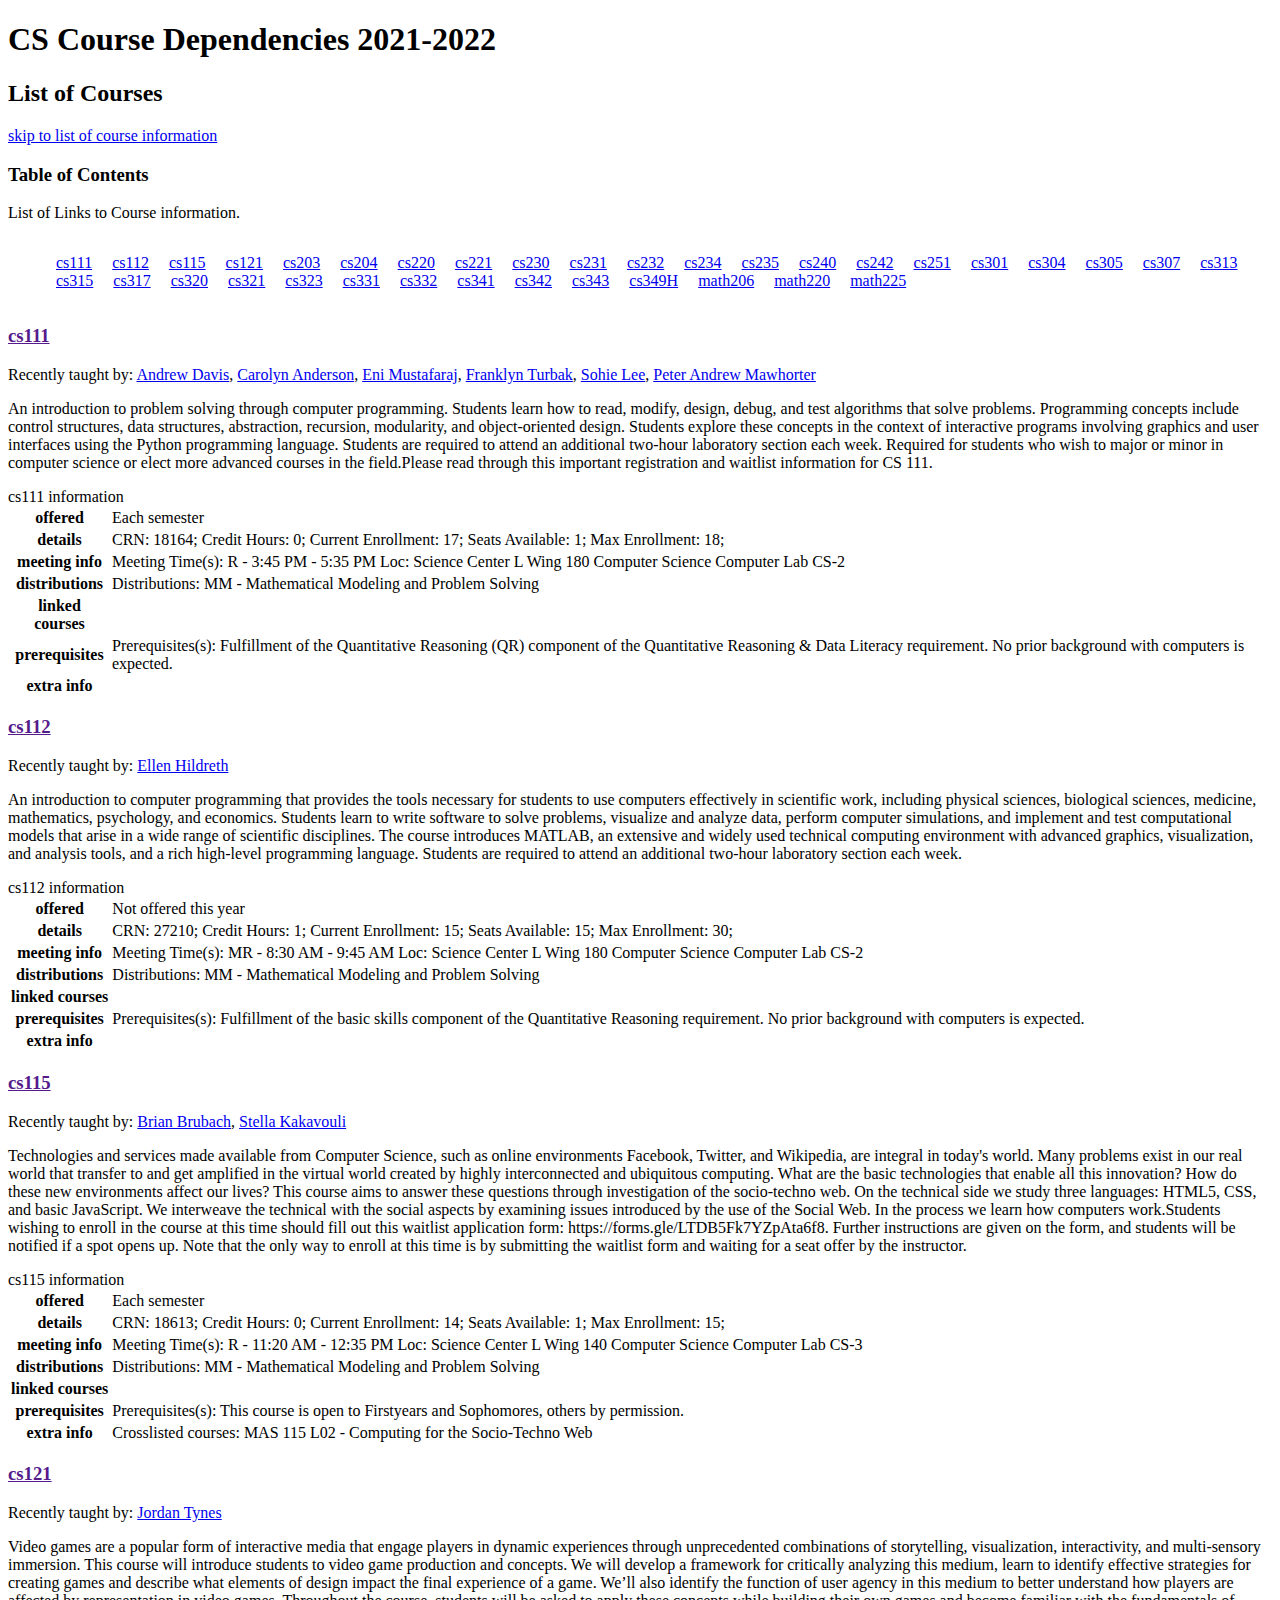
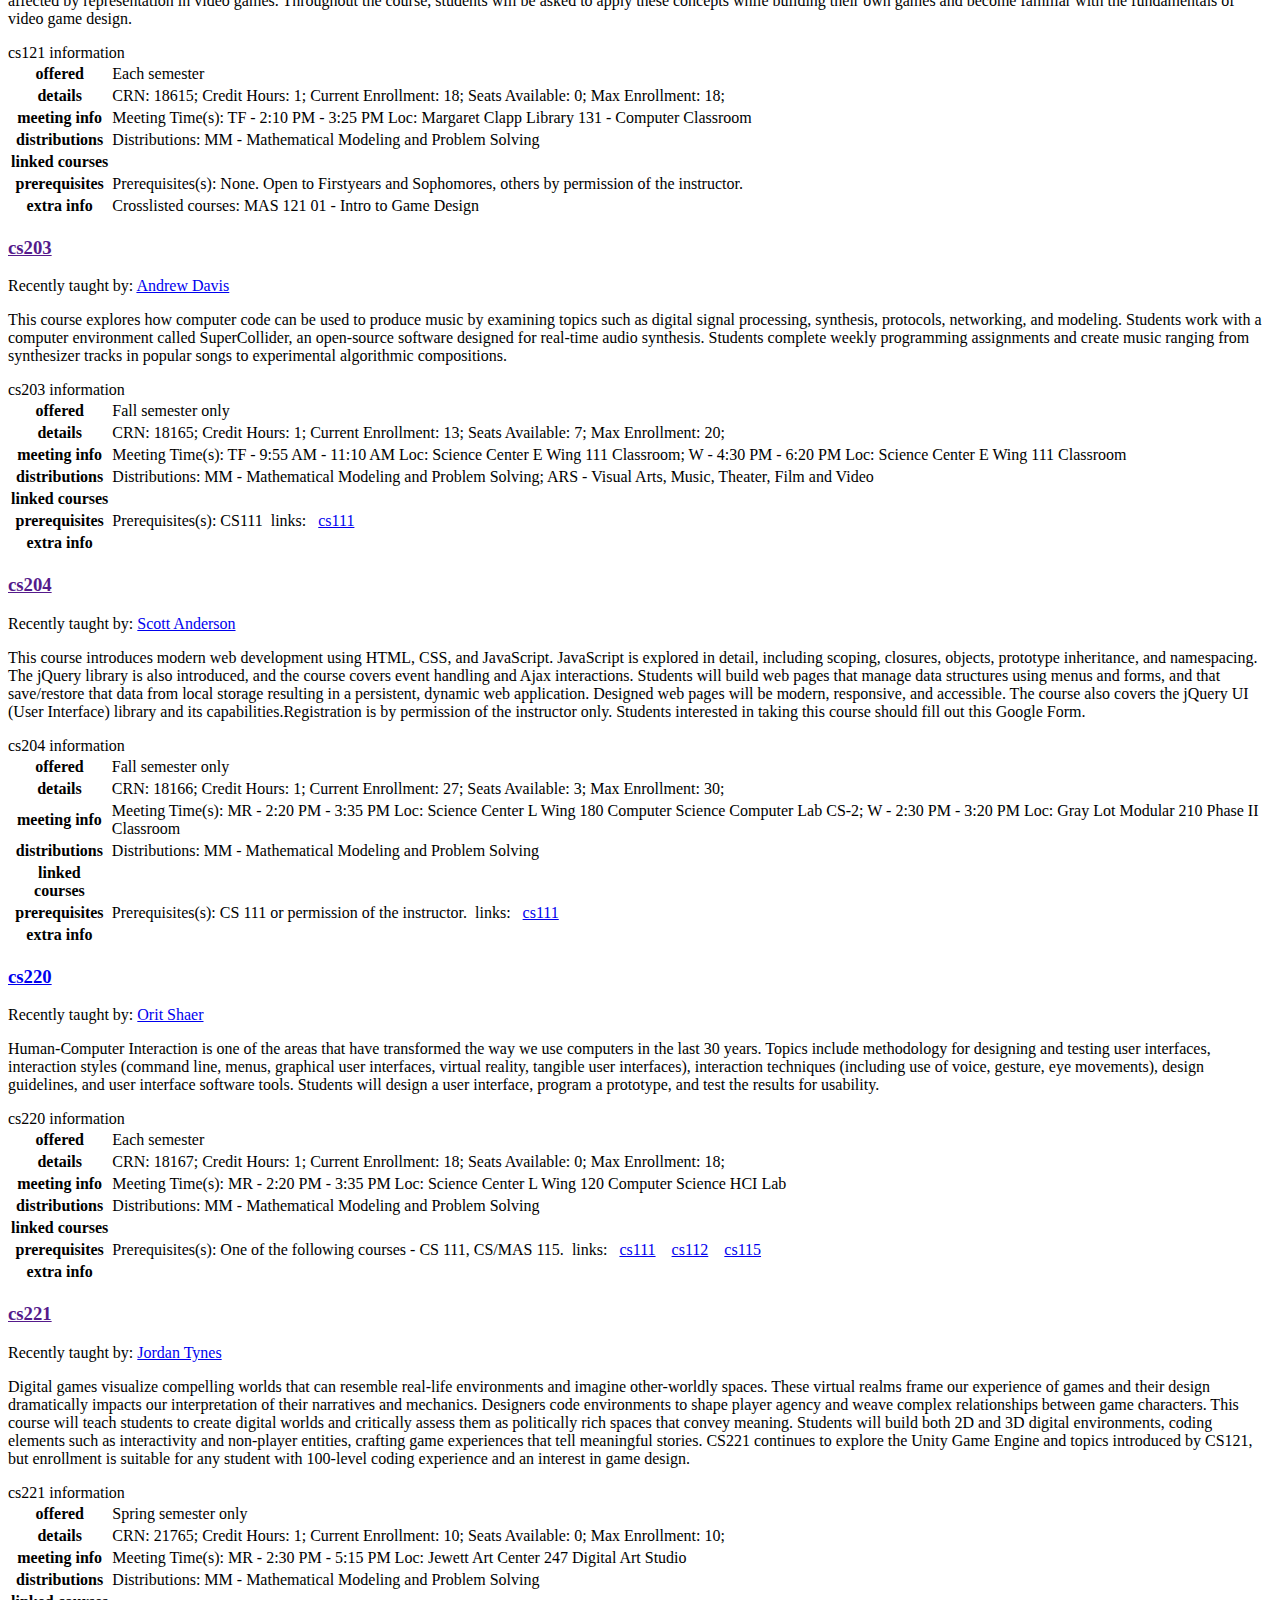
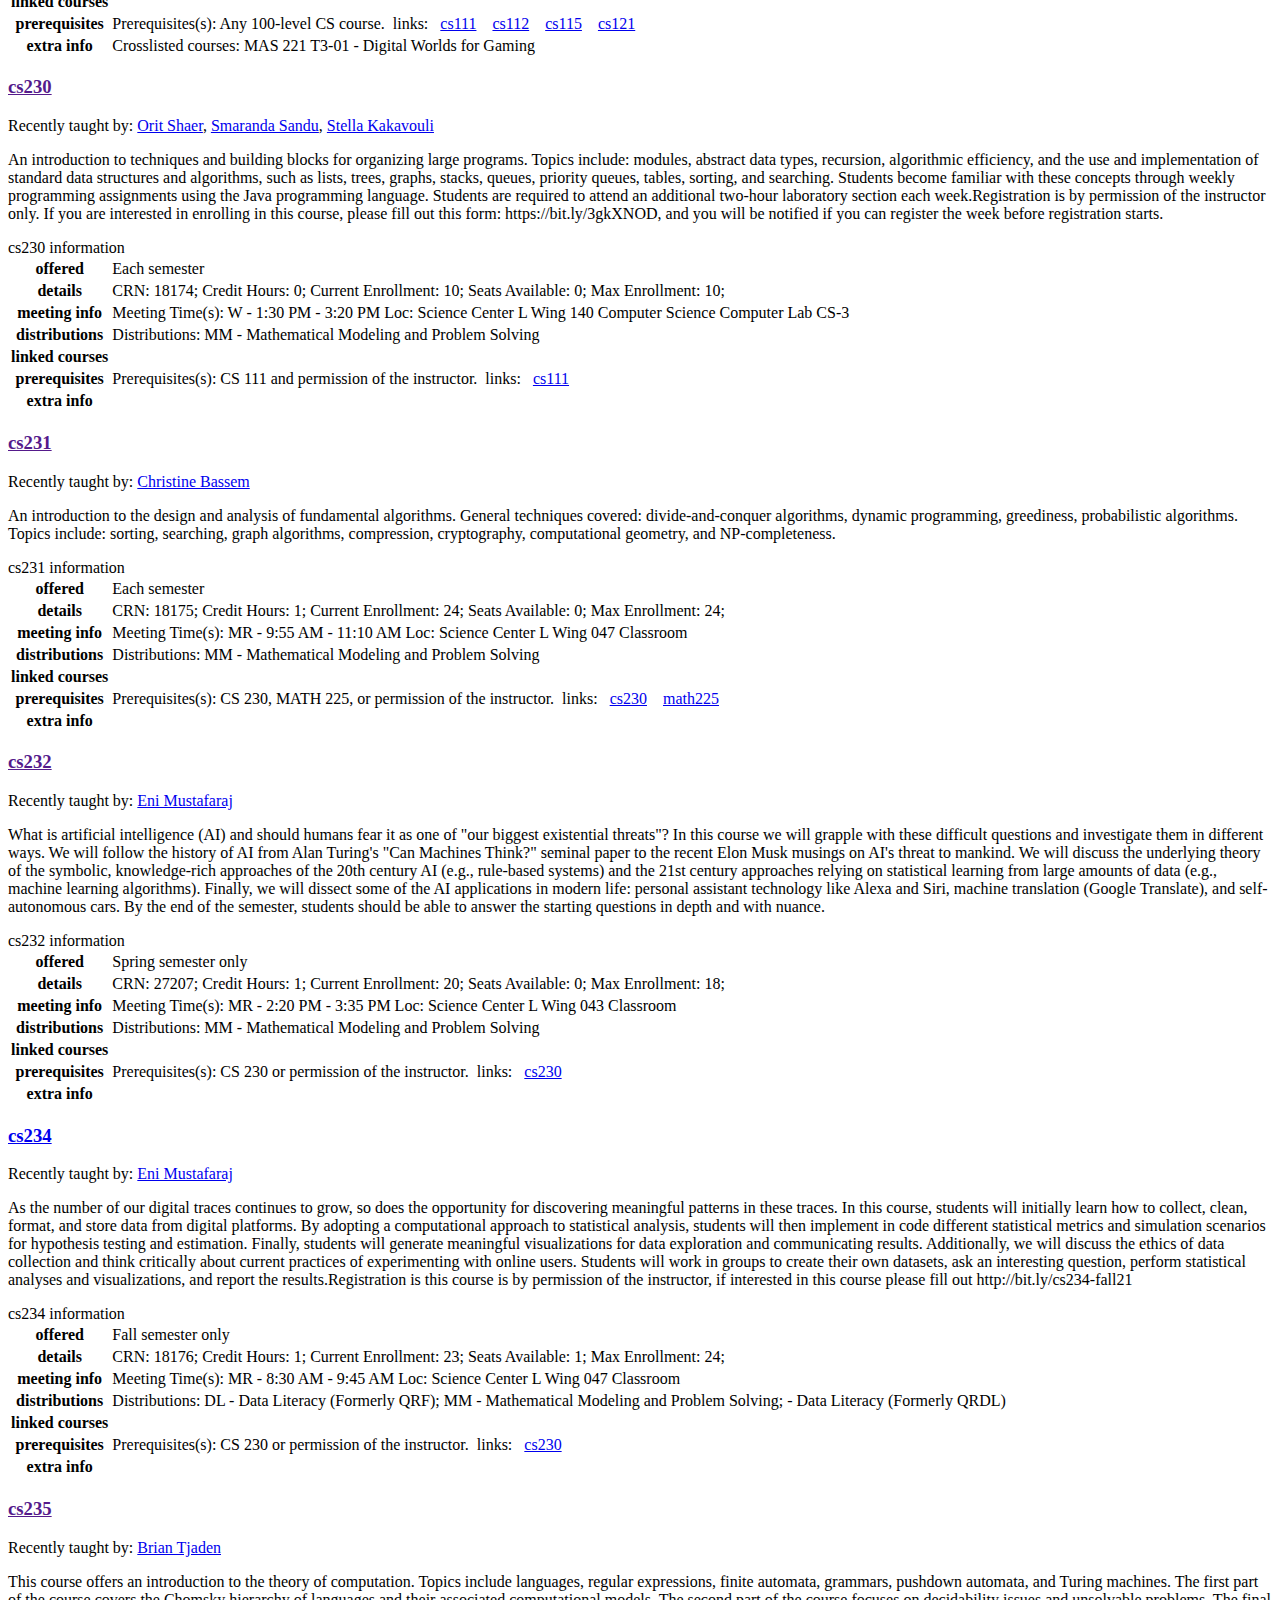
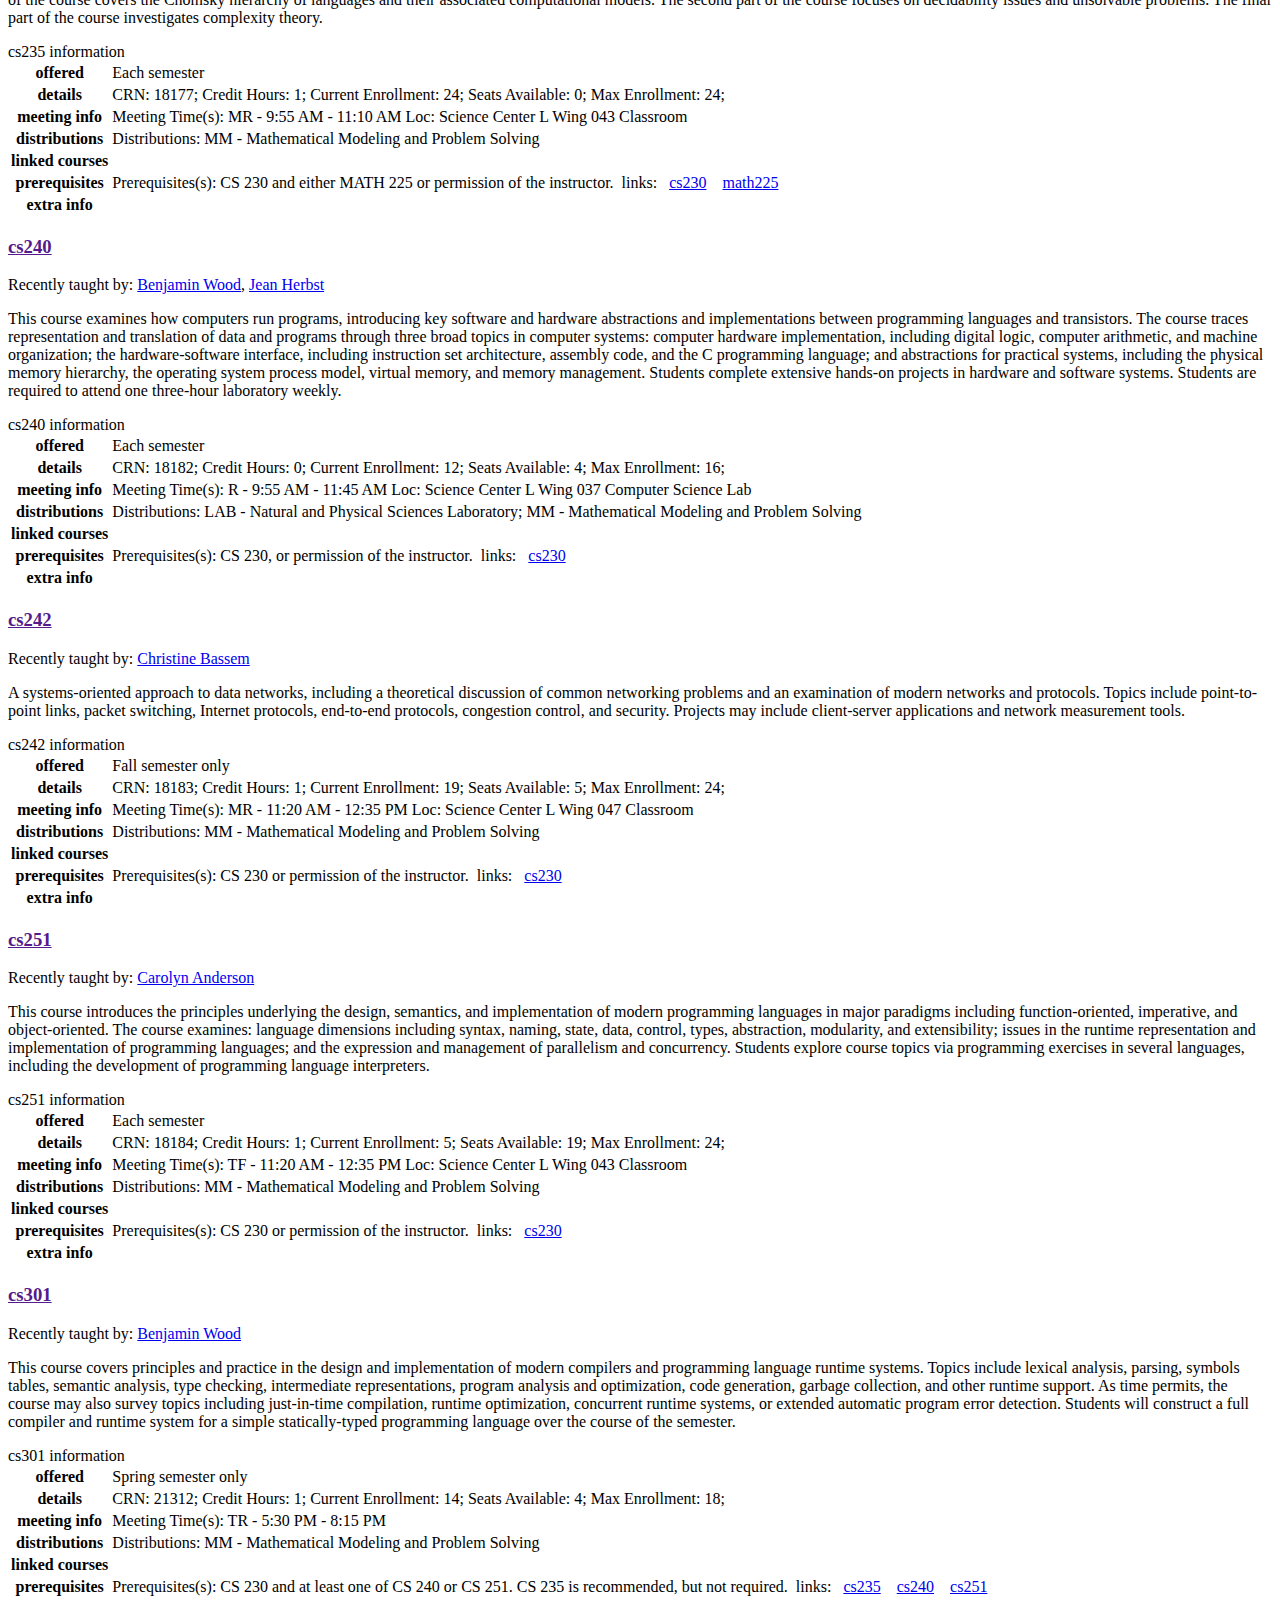
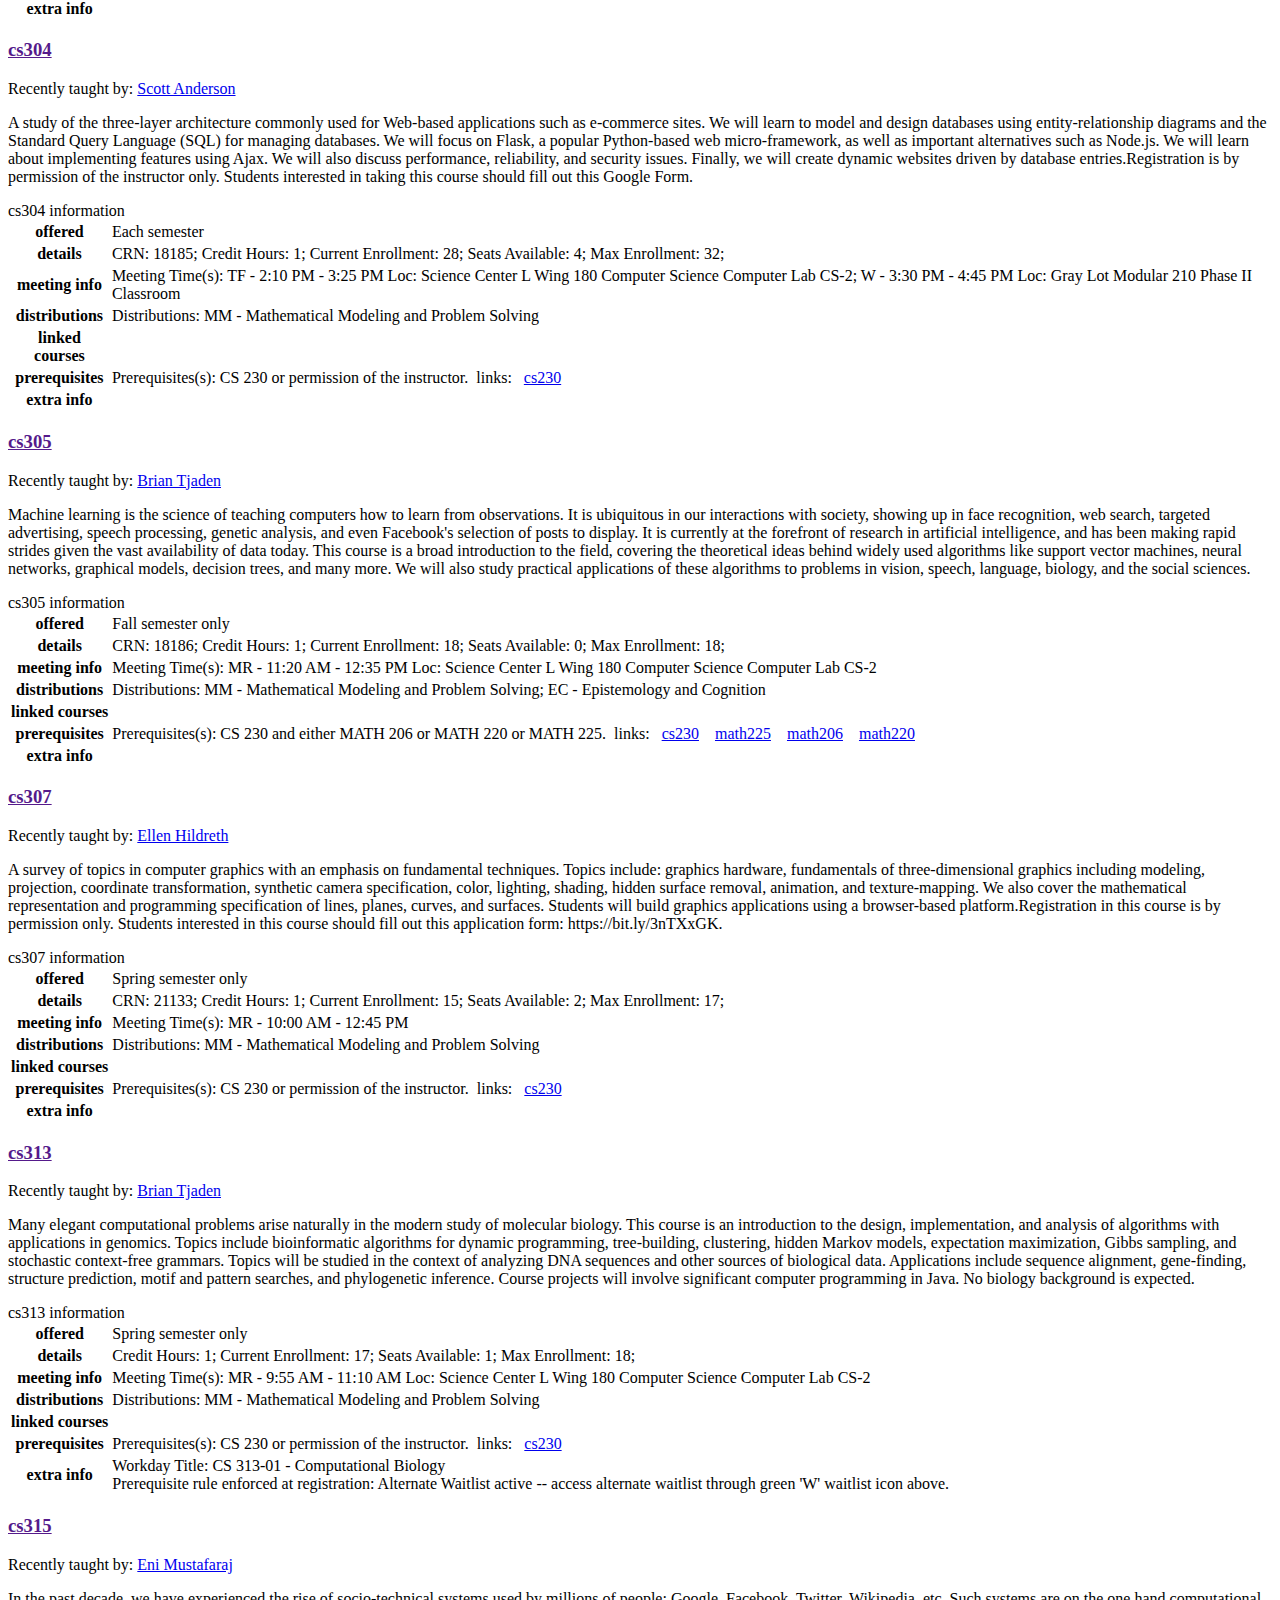
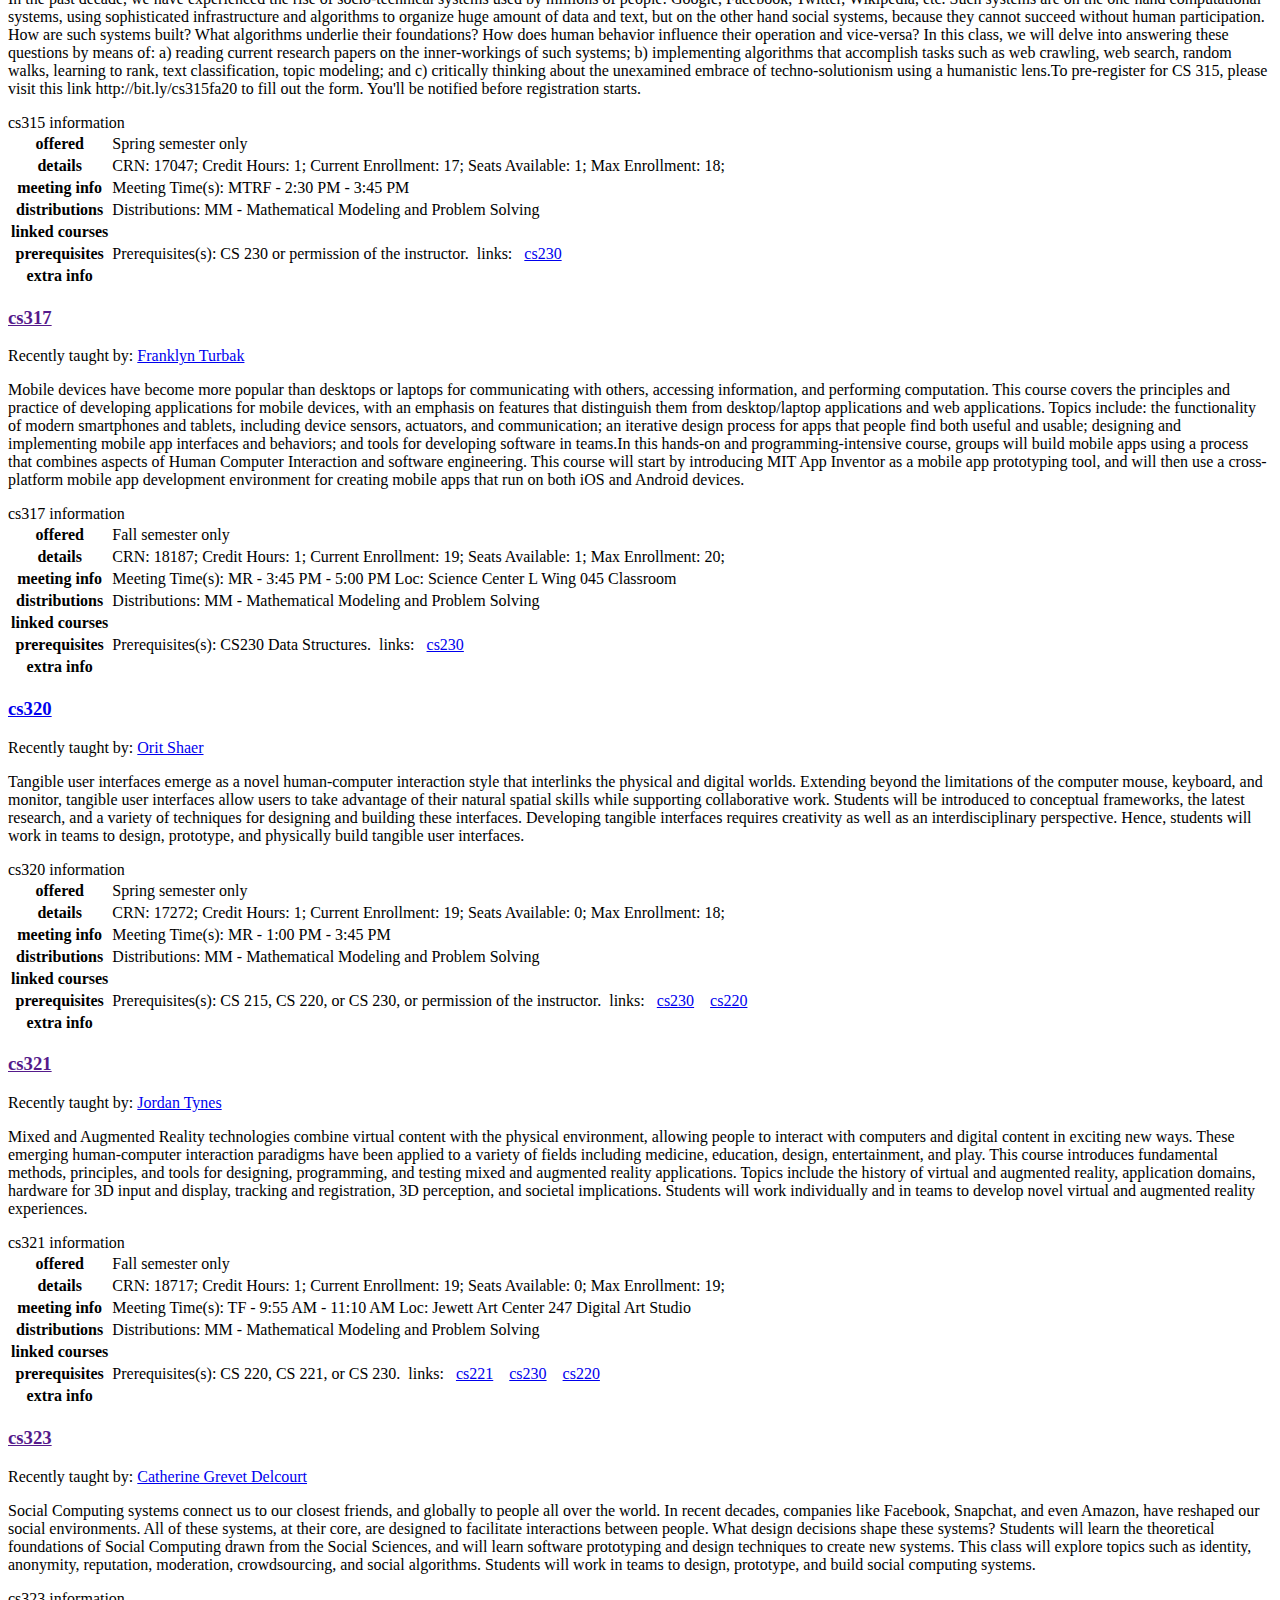
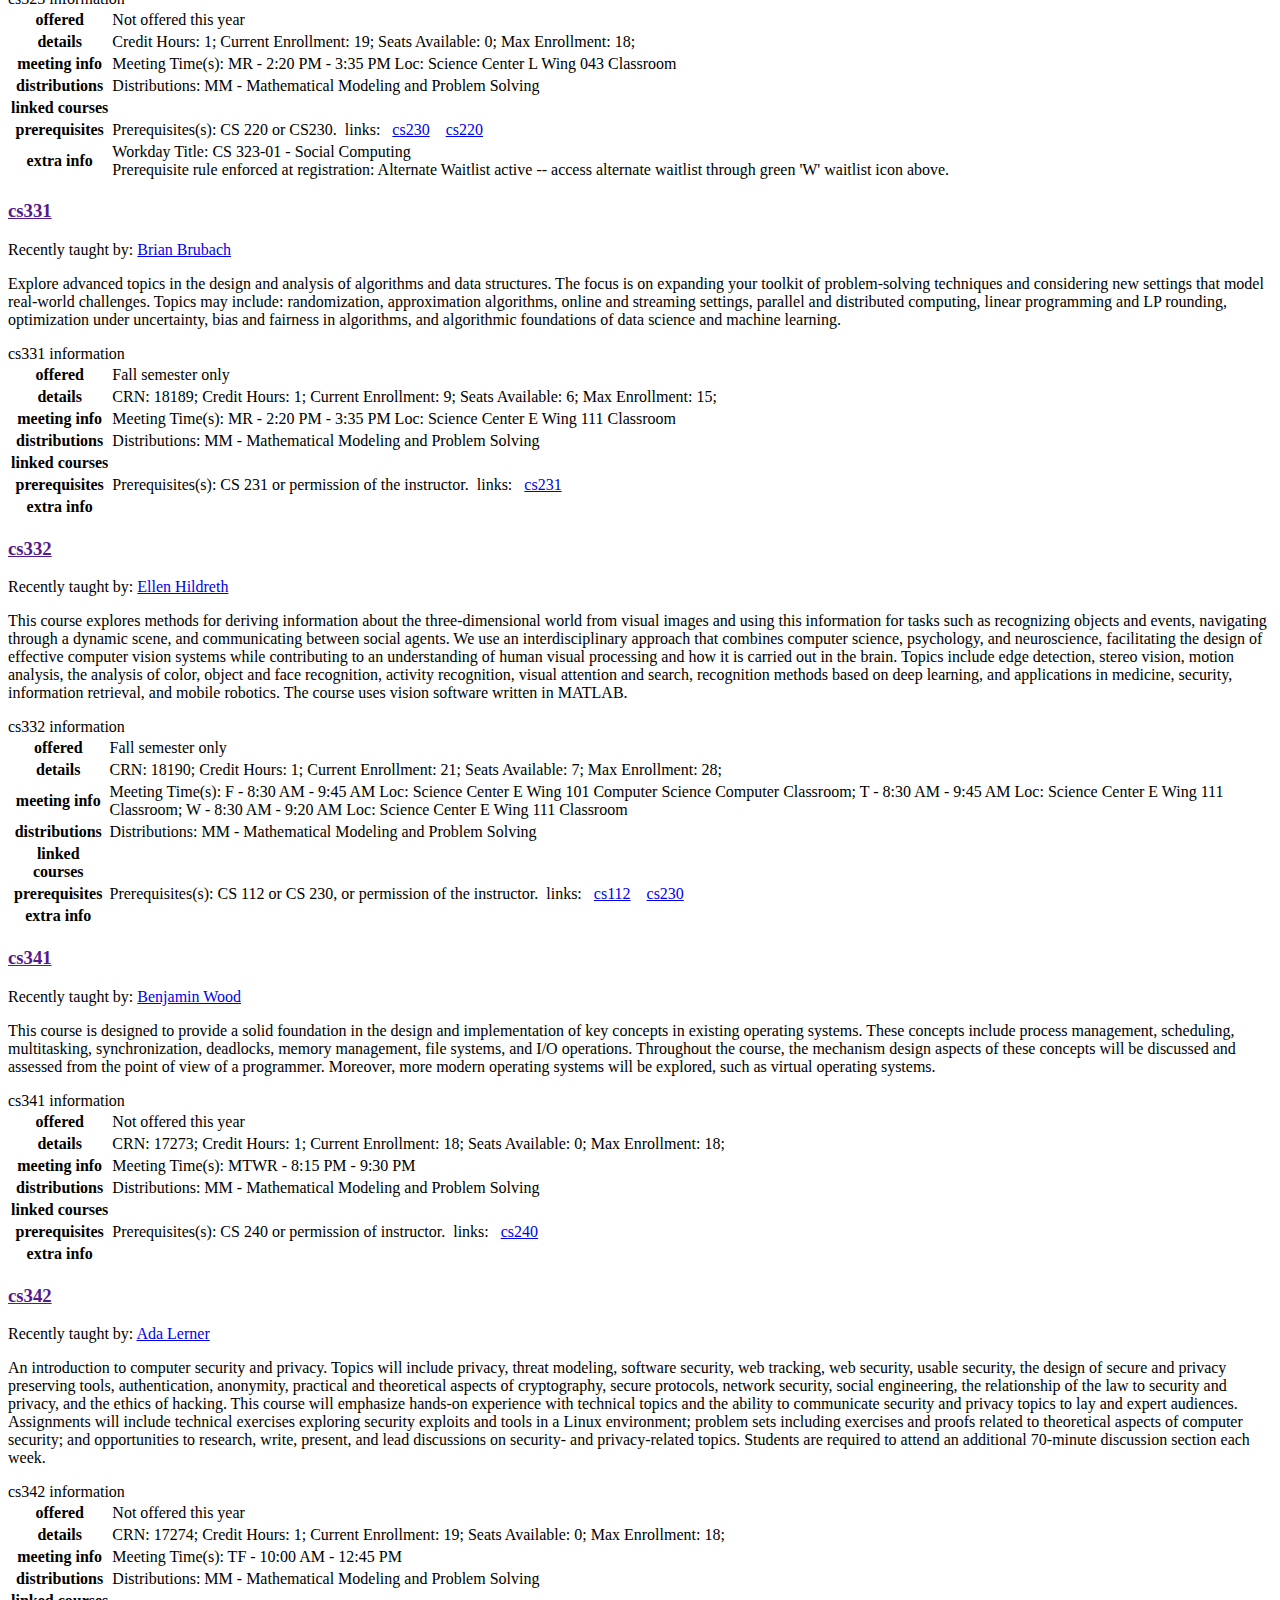
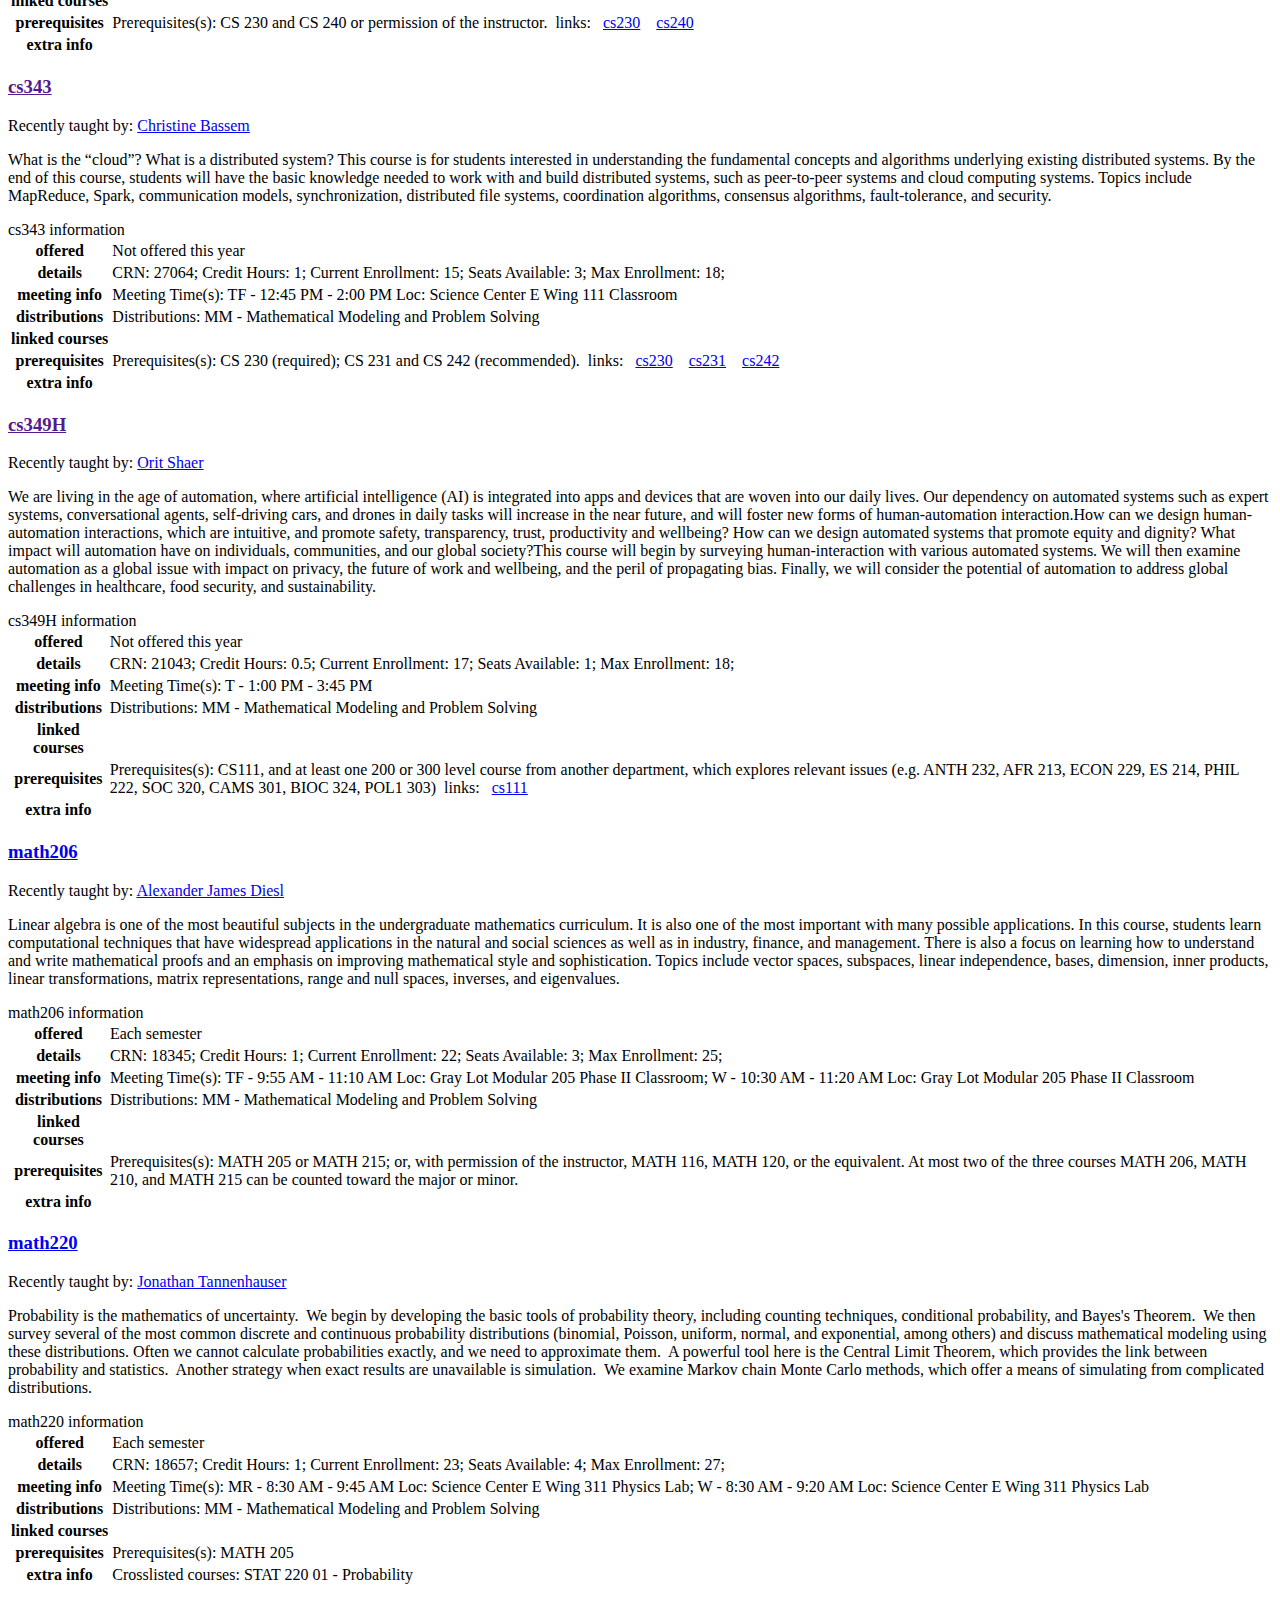
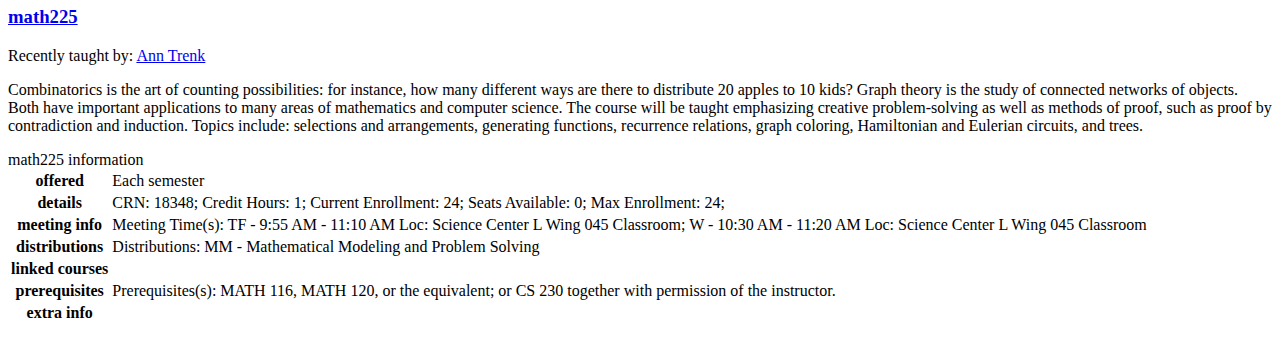
==== commit f4d50ddc: "Updated CS 221 semester status in the dot file." ====
--- a/alt.html
+++ b/alt.html
@@ -257,7 +257,7 @@
 <text text-anchor="middle" x="675" y="-7.1" font-family="Times,serif" font-size="8.00">Game Design</text>
 </g>
 <!-- cs221 -->
-<g id="node10" class="node elective notoffered">
+<g id="node10" class="node elective spring">
 <title>cs221</title>
 <polygon fill="white" stroke="black" points="754,-158 680,-158 680,-122 754,-122 754,-158"/>
 <text text-anchor="middle" x="717" y="-147.1" font-family="Times,serif" font-size="8.00">CS 221/MAS 221</text>
@@ -1207,7 +1207,7 @@
       <table>
 	  <caption>cs221 information</caption>
       
-	  <tr> <th scope="row">offered</th> <td>Not offered this year</td> </tr>
+	  <tr> <th scope="row">offered</th> <td>Spring semester only</td> </tr>
 	  <tr> <th scope="row">details</th> <td>CRN: 21765; Credit Hours: 1; Current Enrollment: 10; Seats Available: 0; Max Enrollment: 10;</td> </tr>
 	  <tr> <th scope="row">meeting info</th> <td>Meeting Time(s): MR - 2:30 PM - 5:15 PM Loc: Jewett Art Center 247 Digital Art Studio</td> </tr>
 	  <tr> <th scope="row">distributions</th> <td>Distributions: MM - Mathematical Modeling and Problem Solving</td> </tr>
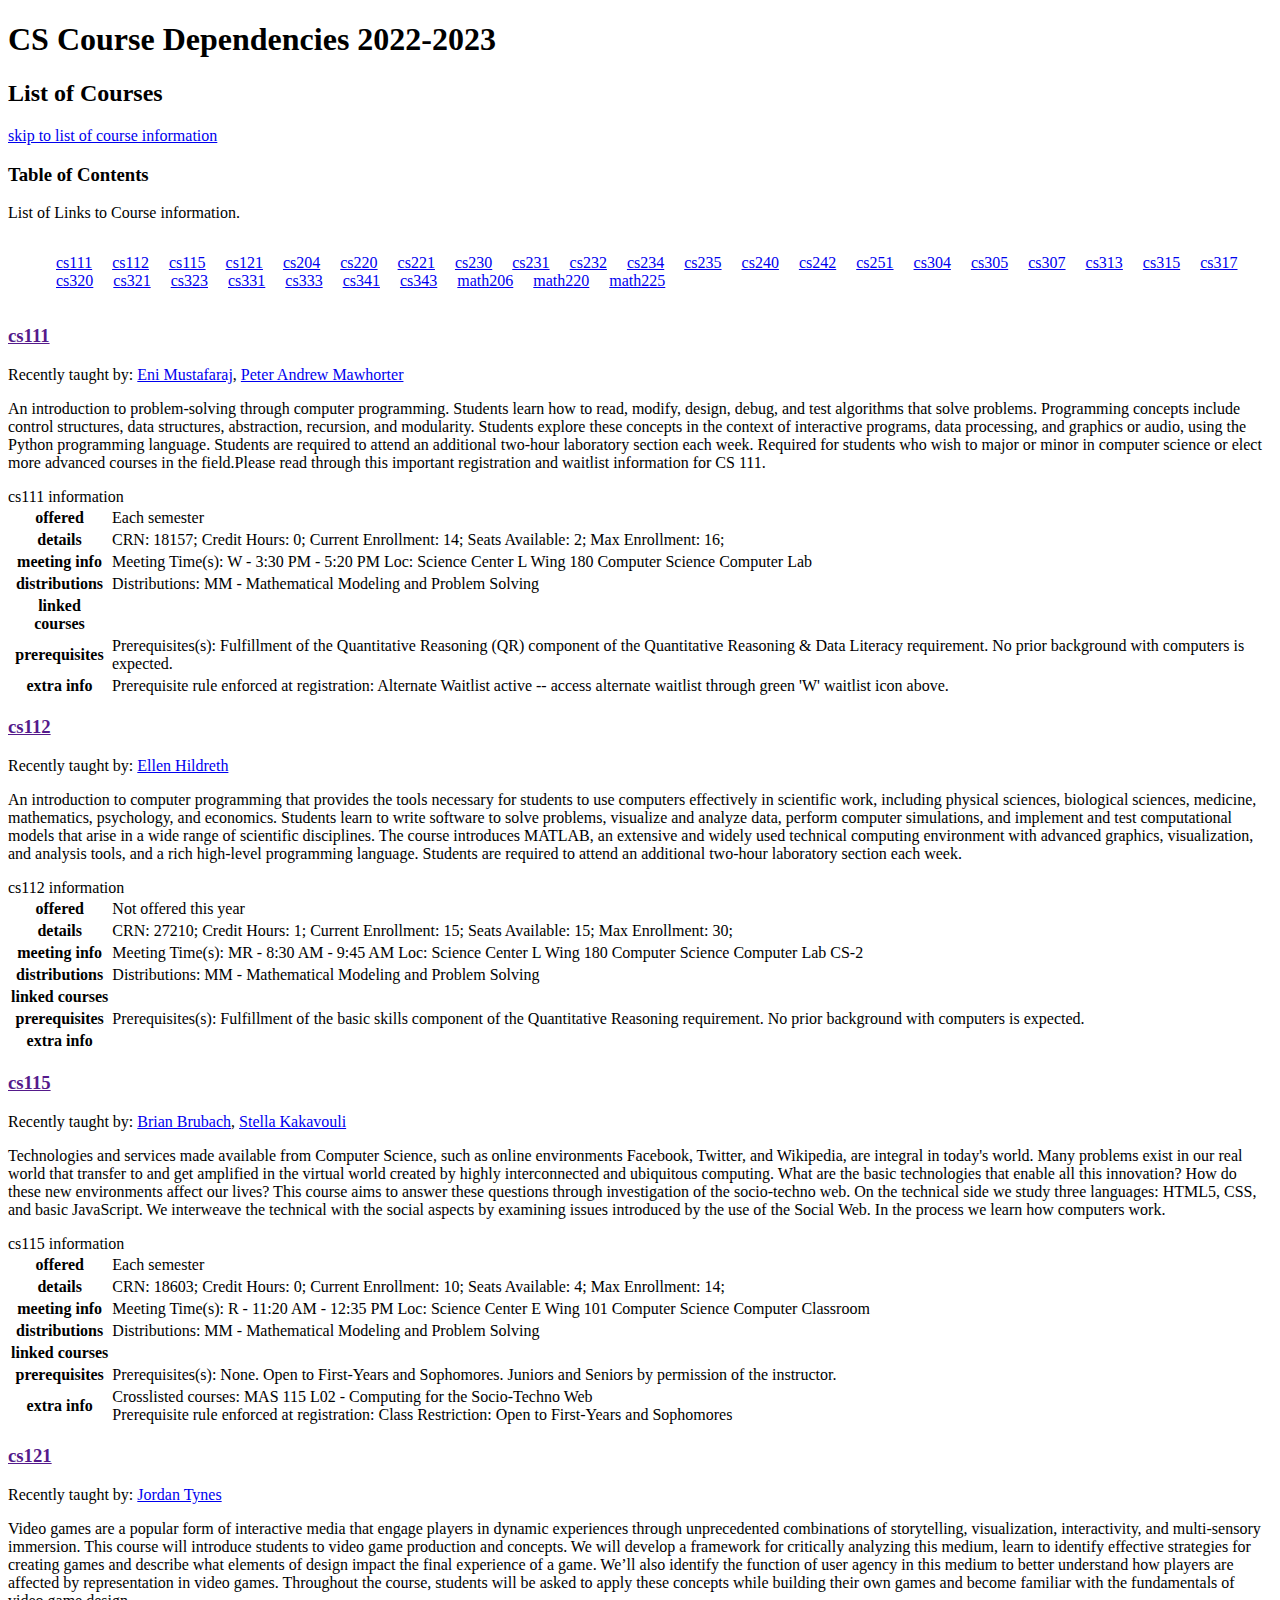
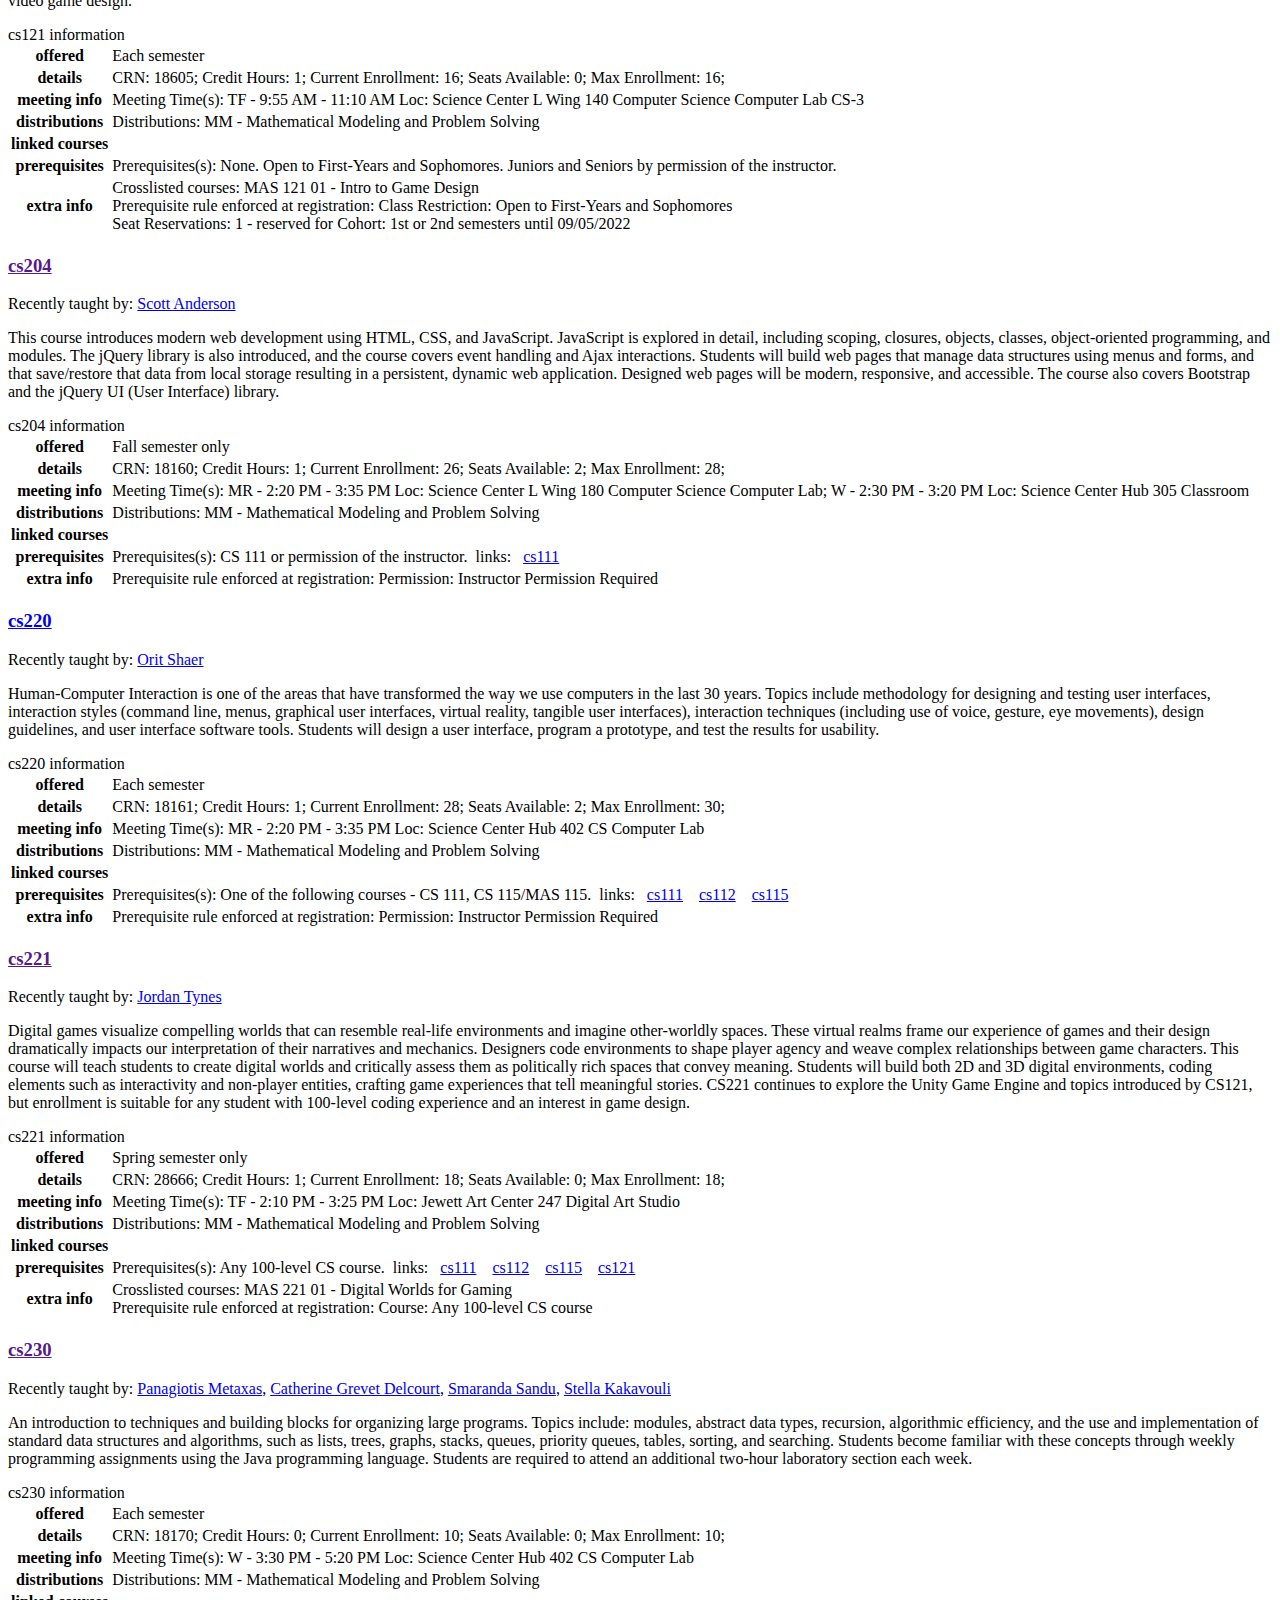
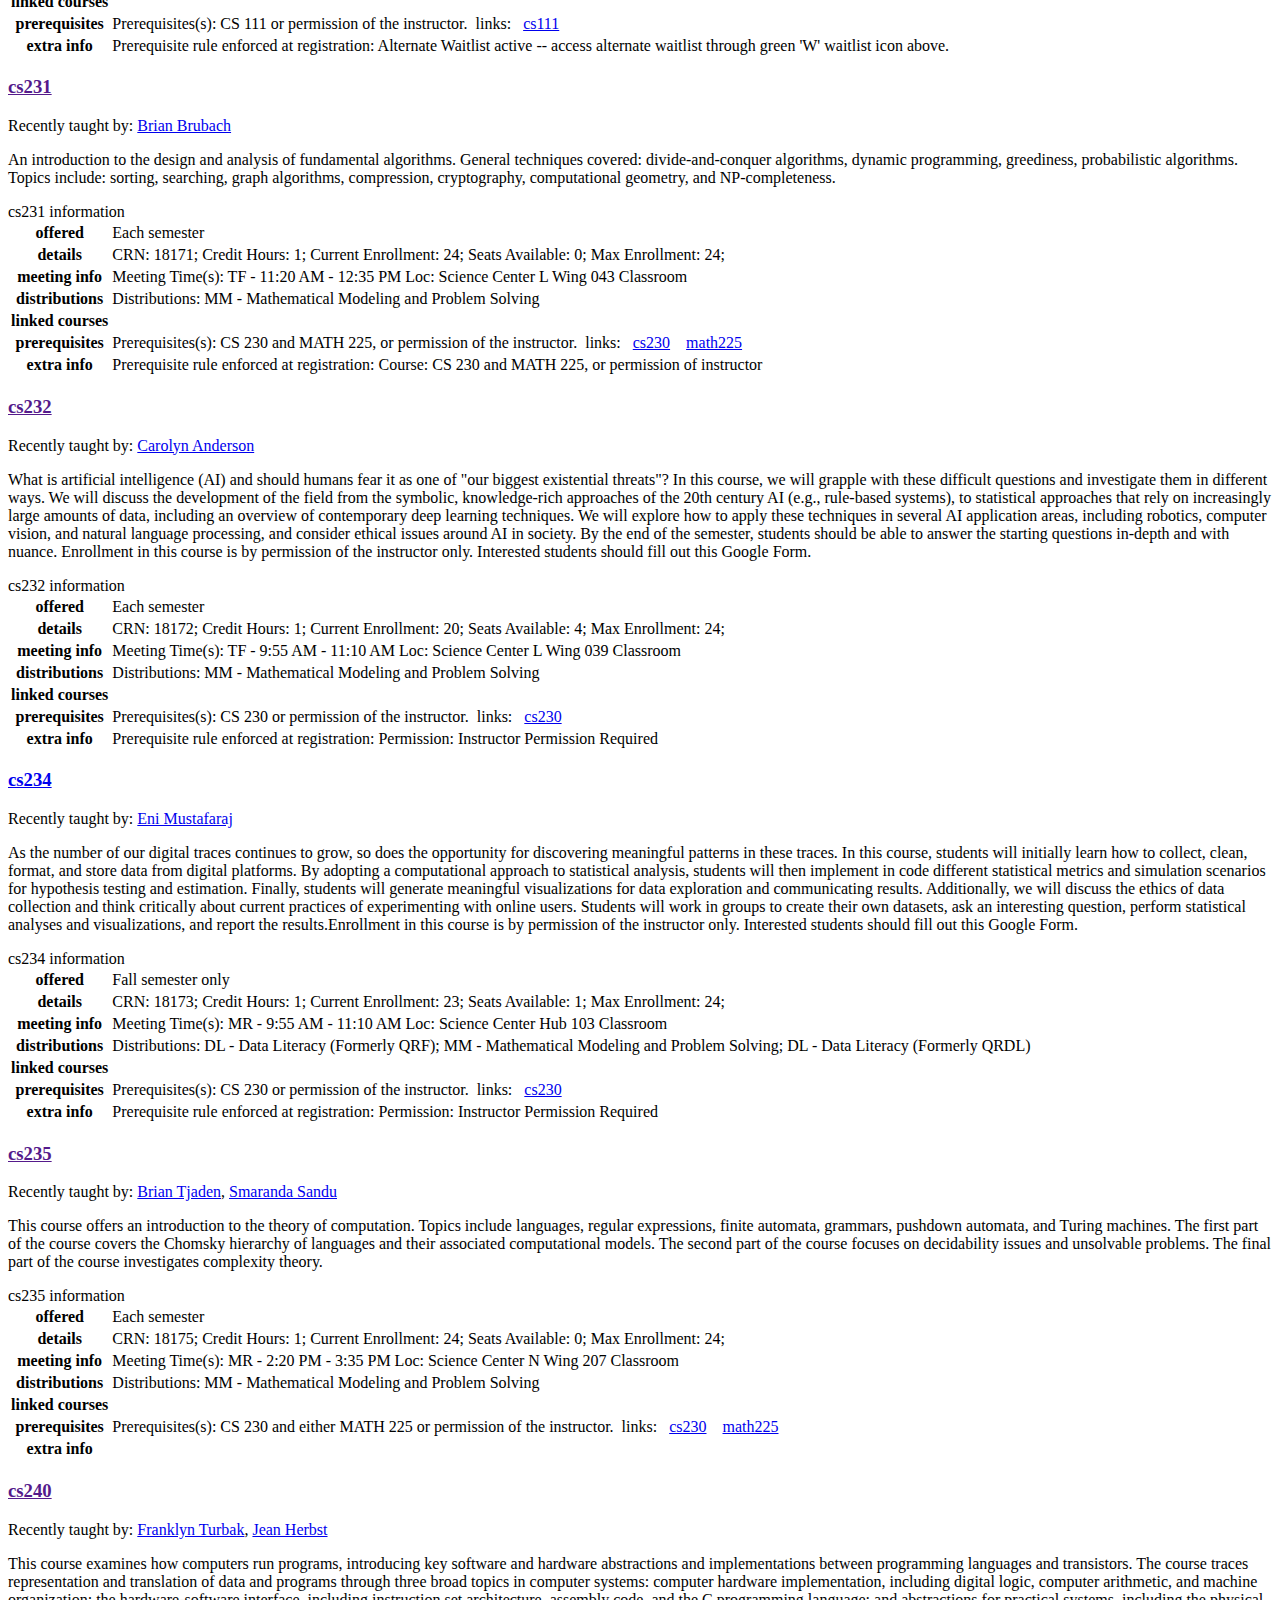
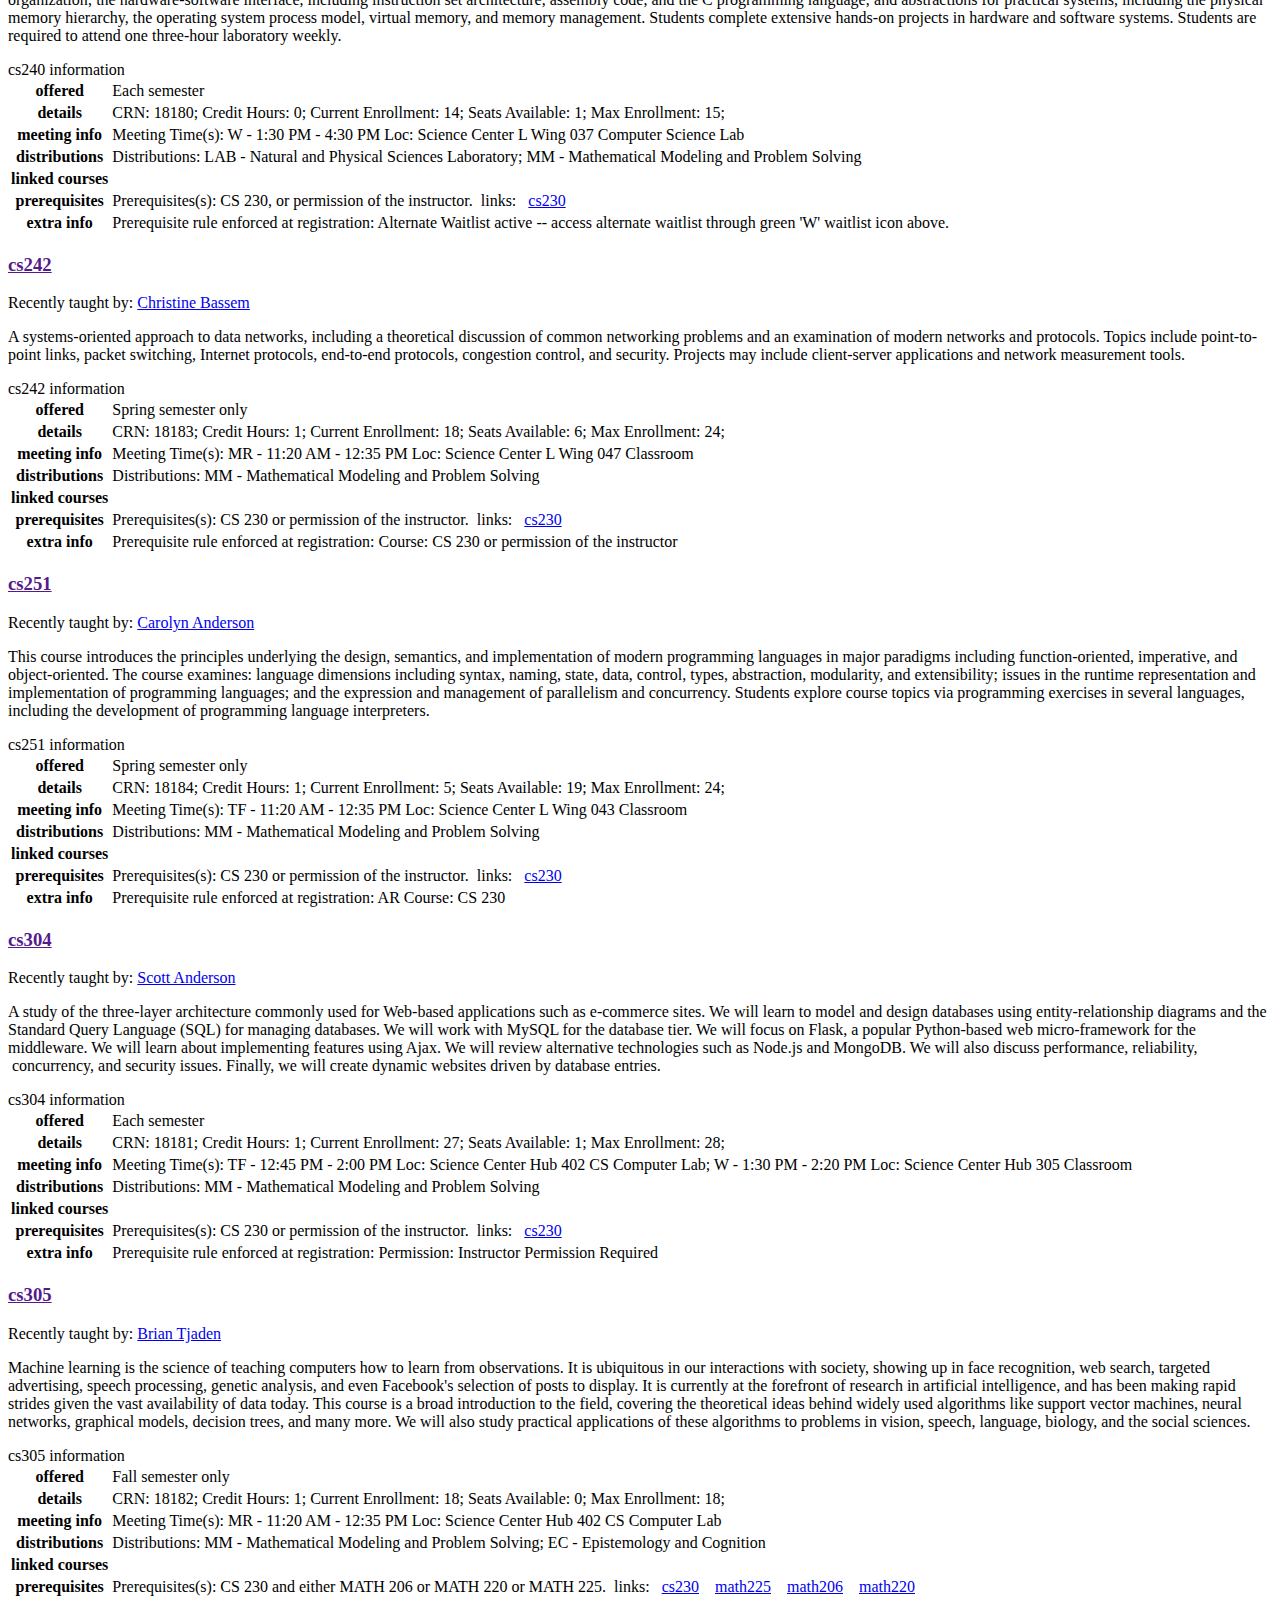
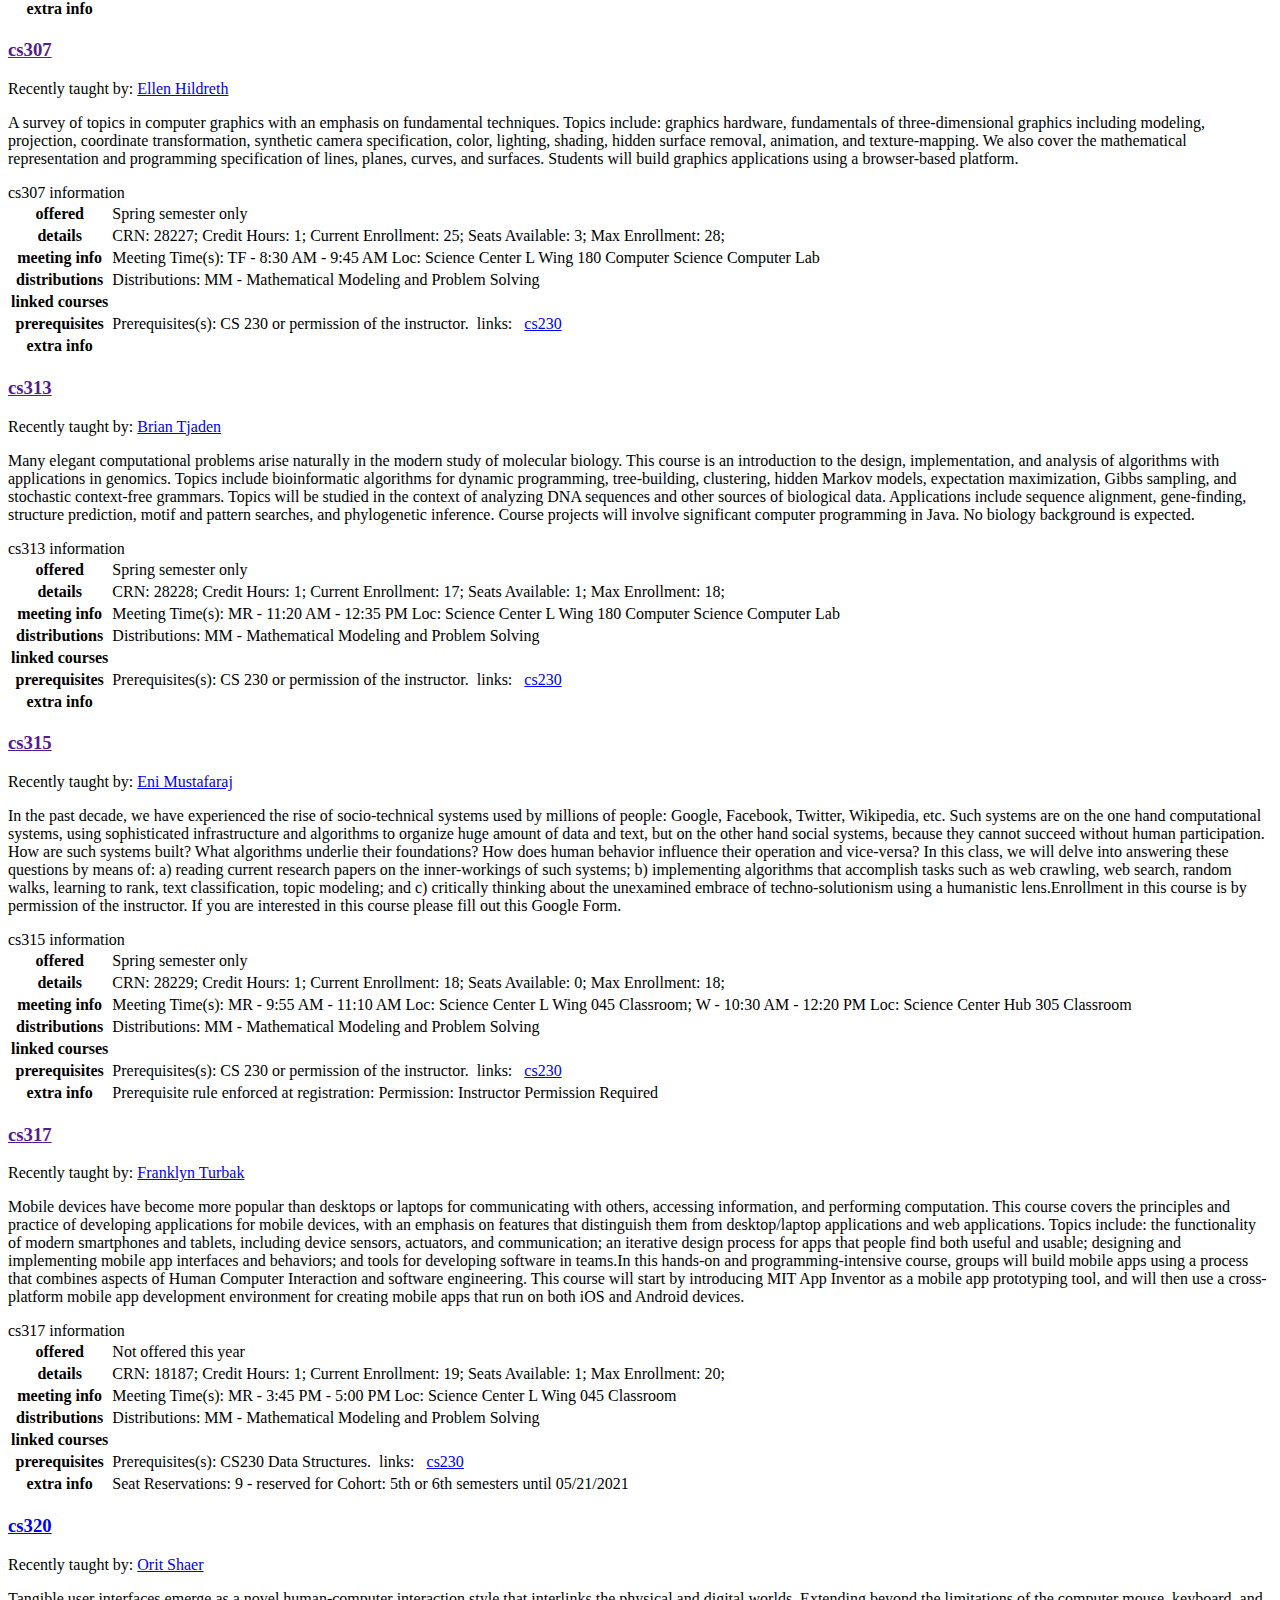
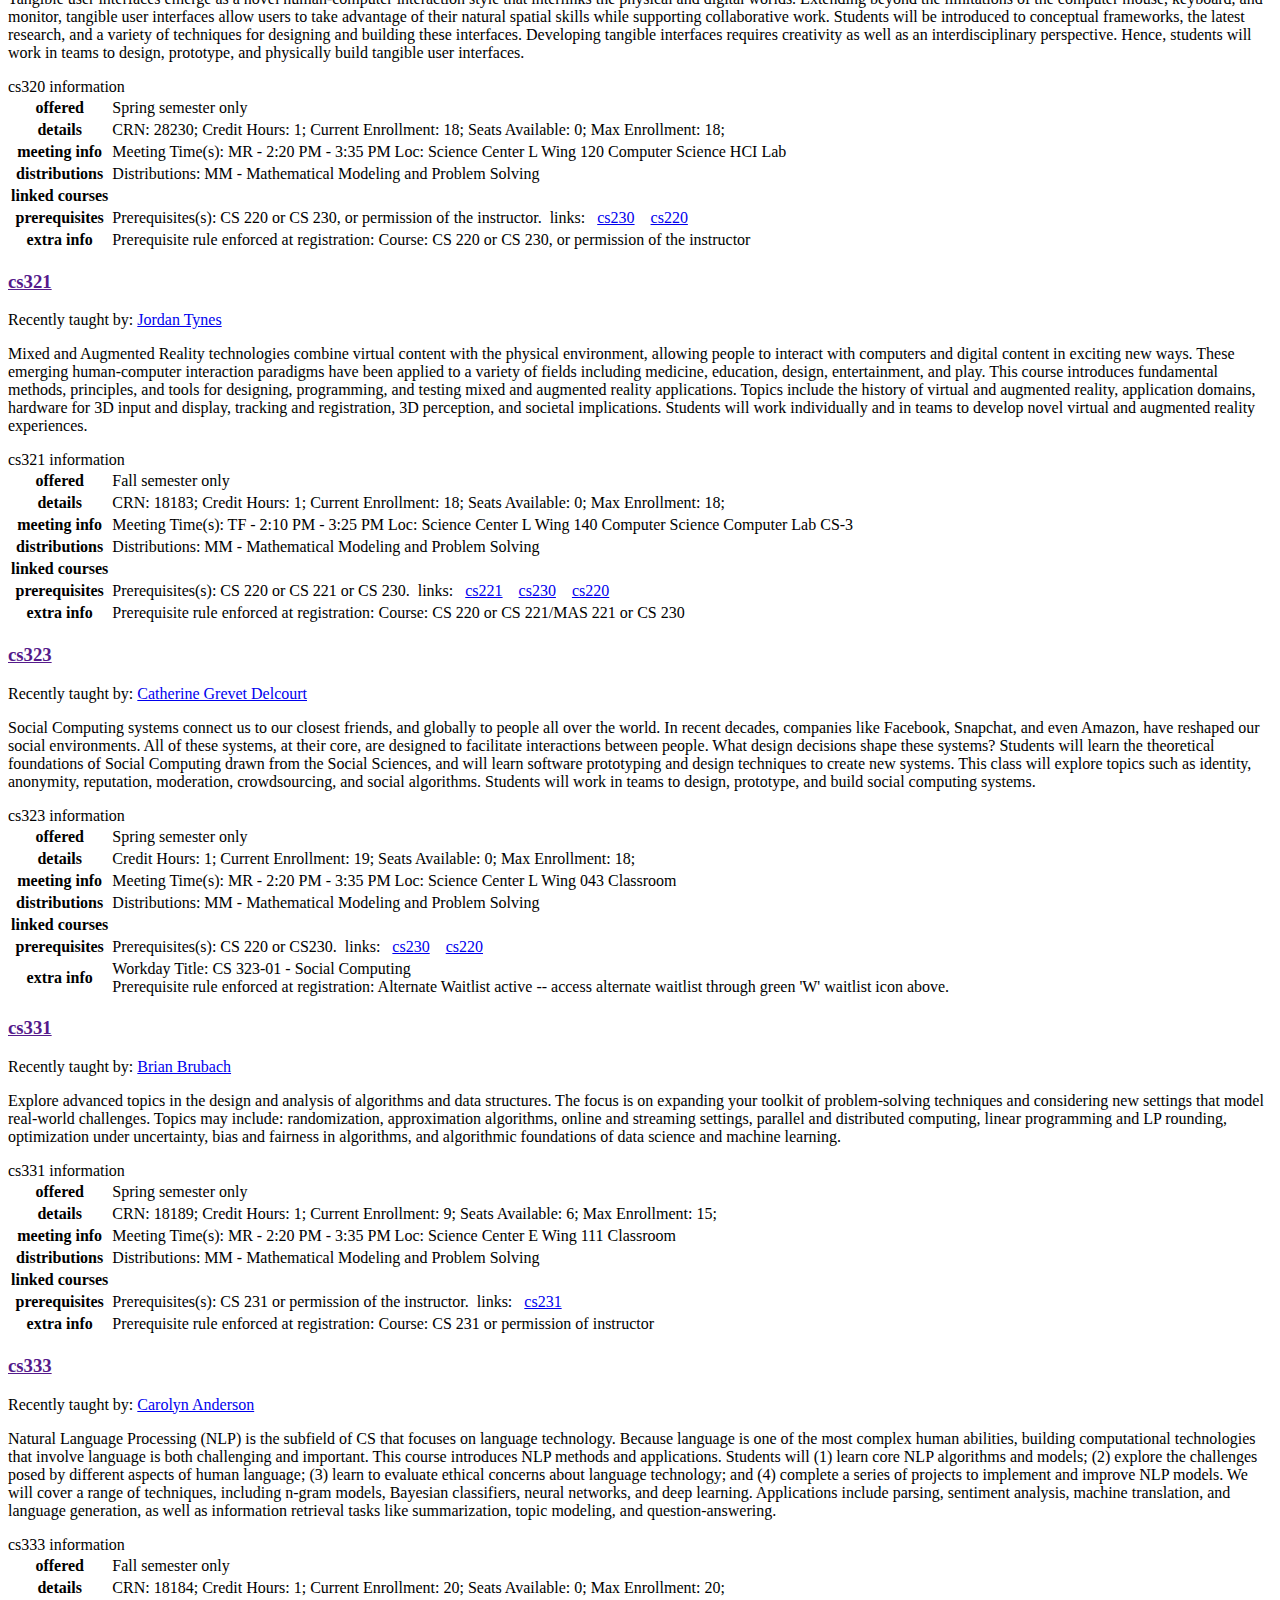
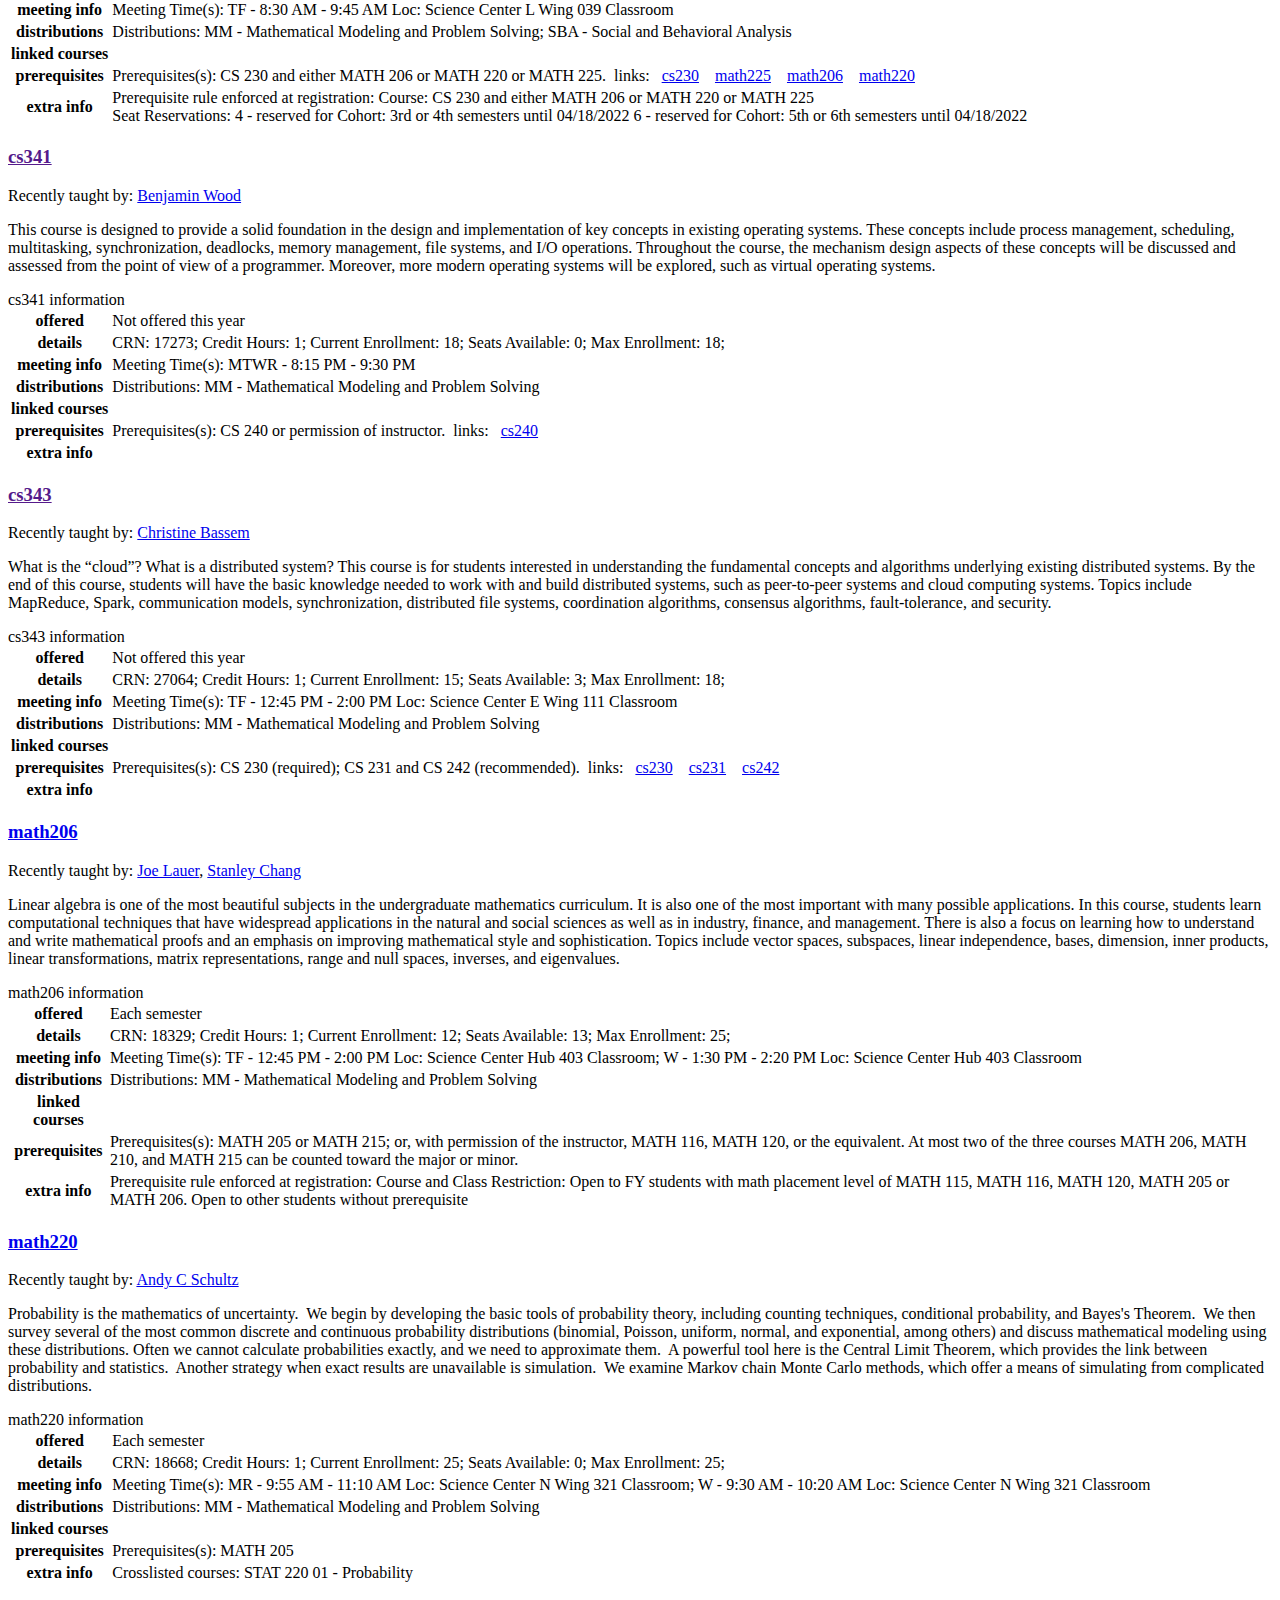
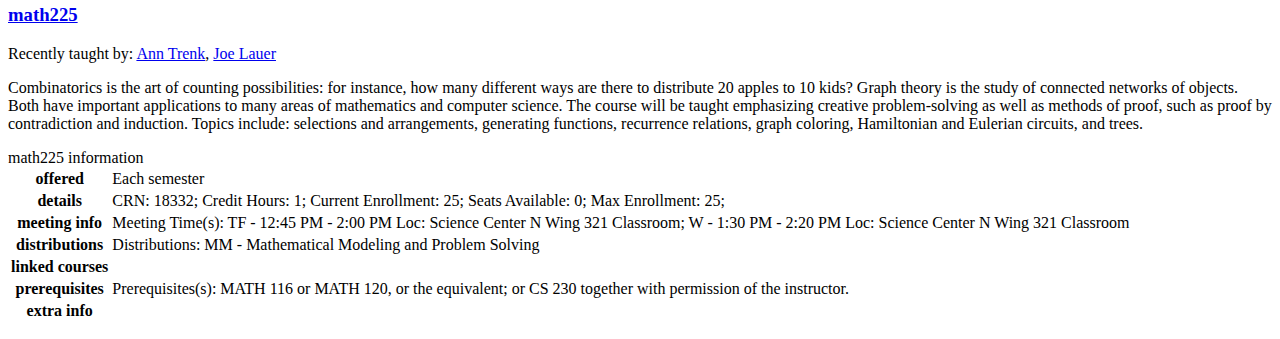
==== commit ae66d318: "Updates for Fall 2022. Note that several courses offered by now-departed faculty have been pruned. O" ====
--- a/alt.html
+++ b/alt.html
@@ -181,703 +181,2006 @@
 </script>
 </head>
 <body>
-    <h1>CS Course Dependencies 2021-2022</h1>
+    <h1>CS Course Dependencies 2022-2023</h1>
 
     <!-- Note: this is hidden by CSS -->
     <div id="diagram">
       <?xml version="1.0" encoding="UTF-8" standalone="no"?>
-<!DOCTYPE svg PUBLIC "-//W3C//DTD SVG 1.1//EN"
- "http://www.w3.org/Graphics/SVG/1.1/DTD/svg11.dtd">
-<!-- Generated by graphviz version 2.49.0 (20210828.1703)
- -->
-<!-- Title: Course_Prerequisites Pages: 1 -->
-<svg width="1047pt" height="487pt"
- viewBox="0.00 0.00 1046.50 487.00" xmlns="http://www.w3.org/2000/svg" xmlns:xlink="http://www.w3.org/1999/xlink">
-<g id="graph0" class="graph" transform="scale(1 1) rotate(0) translate(4 483)">
-<title>Course_Prerequisites</title>
-<polygon fill="white" stroke="transparent" points="-4,4 -4,-483 1042.5,-483 1042.5,4 -4,4"/>
-<!-- desctop -->
-<g id="node1" class="node desc&#45;top">
-<title>desctop</title>
-<polygon fill="white" stroke="black" points="381,-158 57,-158 57,-122 381,-122 381,-158"/>
-</g>
-<!-- descbot -->
-<g id="node2" class="node desc&#45;bot">
-<title>descbot</title>
-<polygon fill="white" stroke="black" points="381,-36 57,-36 57,0 381,0 381,-36"/>
-</g>
-<!-- desctop&#45;&gt;descbot -->
-<!-- legend_top -->
-<g id="node3" class="node legend&#45;top">
-<title>legend_top</title>
-<polygon fill="white" stroke="black" points="108,-475 0,-475 0,-439 108,-439 108,-475"/>
-</g>
-<!-- legend_mid -->
-<g id="node4" class="node legend&#45;mid">
-<title>legend_mid</title>
-<polygon fill="white" stroke="black" points="108,-390.5 0,-390.5 0,-354.5 108,-354.5 108,-390.5"/>
-</g>
-<!-- legend_top&#45;&gt;legend_mid -->
-<!-- legend_bot -->
-<g id="node5" class="node legend&#45;bot">
-<title>legend_bot</title>
-<polygon fill="white" stroke="black" points="108,-306 0,-306 0,-270 108,-270 108,-306"/>
-</g>
-<!-- legend_mid&#45;&gt;legend_bot -->
-<!-- cs111 -->
-<g id="node6" class="node core intro">
-<title>cs111</title>
-<polygon fill="white" stroke="black" points="817,-36 747,-36 747,0 817,0 817,-36"/>
-<text text-anchor="middle" x="782" y="-25.1" font-family="Times,serif" font-size="8.00">CS 111</text>
-<text text-anchor="middle" x="782" y="-16.1" font-family="Times,serif" font-size="8.00">Programming &amp;</text>
-<text text-anchor="middle" x="782" y="-7.1" font-family="Times,serif" font-size="8.00">Problem Solving</text>
-</g>
-<!-- cs112 -->
-<g id="node7" class="node intro notoffered">
-<title>cs112</title>
-<polygon fill="white" stroke="black" points="620,-36 550,-36 550,0 620,0 620,-36"/>
-<text text-anchor="middle" x="585" y="-25.1" font-family="Times,serif" font-size="8.00">CS 112</text>
-<text text-anchor="middle" x="585" y="-16.1" font-family="Times,serif" font-size="8.00">Computation for</text>
-<text text-anchor="middle" x="585" y="-7.1" font-family="Times,serif" font-size="8.00">the Sciences</text>
-</g>
-<!-- cs115 -->
-<g id="node8" class="node intro">
-<title>cs115</title>
-<polygon fill="white" stroke="black" points="531.5,-36 454.5,-36 454.5,0 531.5,0 531.5,-36"/>
-<text text-anchor="middle" x="493" y="-25.1" font-family="Times,serif" font-size="8.00">CS 115/MAS 115</text>
-<text text-anchor="middle" x="493" y="-16.1" font-family="Times,serif" font-size="8.00">Computing for the</text>
-<text text-anchor="middle" x="493" y="-7.1" font-family="Times,serif" font-size="8.00">Socio&#45;Techno Web</text>
-</g>
-<!-- cs121 -->
-<g id="node9" class="node intro">
-<title>cs121</title>
-<polygon fill="white" stroke="black" points="712,-36 638,-36 638,0 712,0 712,-36"/>
-<text text-anchor="middle" x="675" y="-25.1" font-family="Times,serif" font-size="8.00">CS 121/MAS 121</text>
-<text text-anchor="middle" x="675" y="-16.1" font-family="Times,serif" font-size="8.00">Intro to</text>
-<text text-anchor="middle" x="675" y="-7.1" font-family="Times,serif" font-size="8.00">Game Design</text>
-</g>
-<!-- cs221 -->
-<g id="node10" class="node elective spring">
-<title>cs221</title>
-<polygon fill="white" stroke="black" points="754,-158 680,-158 680,-122 754,-122 754,-158"/>
-<text text-anchor="middle" x="717" y="-147.1" font-family="Times,serif" font-size="8.00">CS 221/MAS 221</text>
-<text text-anchor="middle" x="717" y="-138.1" font-family="Times,serif" font-size="8.00">Digital Worlds</text>
-<text text-anchor="middle" x="717" y="-129.1" font-family="Times,serif" font-size="8.00">for Gaming</text>
-</g>
-<!-- any100 -->
-<g id="node11" class="node opt">
-<title>any100</title>
-<polygon fill="white" stroke="black" points="617,-86 610,-79 617,-72 624,-79 617,-86"/>
-</g>
-<!-- cs221&#45;&gt;any100 -->
-<g id="edge12" class="edge options">
-<title>cs221&#45;&gt;any100</title>
-<path fill="none" stroke="black" d="M688.08,-121.93C664.08,-107.78 632.16,-88.94 621.03,-82.38"/>
-</g>
-<!-- any100&#45;&gt;cs111 -->
-<g id="edge13" class="edge option">
-<title>any100&#45;&gt;cs111</title>
-<path fill="none" stroke="black" d="M621.76,-76.3C638.49,-70.32 695.81,-49.82 737.11,-35.05"/>
-<polygon fill="black" stroke="black" points="738.47,-38.28 746.71,-31.62 736.12,-31.69 738.47,-38.28"/>
-</g>
-<!-- any100&#45;&gt;cs112 -->
-<g id="edge14" class="edge option">
-<title>any100&#45;&gt;cs112</title>
-<path fill="none" stroke="black" d="M614.7,-73.76C611.41,-67.69 605.09,-56.04 599.13,-45.05"/>
-<polygon fill="black" stroke="black" points="602.12,-43.22 594.28,-36.1 595.97,-46.56 602.12,-43.22"/>
-</g>
-<!-- any100&#45;&gt;cs115 -->
-<g id="edge15" class="edge option">
-<title>any100&#45;&gt;cs115</title>
-<path fill="none" stroke="black" d="M612.87,-76.04C601.2,-70.48 566.87,-54.15 537.93,-40.38"/>
-<polygon fill="black" stroke="black" points="539.3,-37.15 528.76,-36.02 536.29,-43.47 539.3,-37.15"/>
-</g>
-<!-- any100&#45;&gt;cs121 -->
-<g id="edge16" class="edge option">
-<title>any100&#45;&gt;cs121</title>
-<path fill="none" stroke="black" d="M620.12,-74.83C625.96,-68.88 639.06,-55.56 650.99,-43.42"/>
-<polygon fill="black" stroke="black" points="653.68,-45.68 658.19,-36.09 648.69,-40.77 653.68,-45.68"/>
-</g>
-<!-- cs230 -->
-<g id="node12" class="node core">
-<title>cs230</title>
-<polygon fill="white" stroke="black" points="646,-230 592,-230 592,-194 646,-194 646,-230"/>
-<text text-anchor="middle" x="619" y="-219.1" font-family="Times,serif" font-size="8.00">CS 230</text>
-<text text-anchor="middle" x="619" y="-210.1" font-family="Times,serif" font-size="8.00">Data</text>
-<text text-anchor="middle" x="619" y="-201.1" font-family="Times,serif" font-size="8.00">Structures</text>
-</g>
-<!-- cs230&#45;&gt;cs111 -->
-<g id="edge17" class="edge">
-<title>cs230&#45;&gt;cs111</title>
-<path fill="none" stroke="black" d="M627.04,-193.99C636.27,-175.35 652.53,-145.04 671,-122 695.12,-91.91 728.05,-62.48 751.77,-42.84"/>
-<polygon fill="black" stroke="black" points="754.22,-45.35 759.75,-36.31 749.79,-39.94 754.22,-45.35"/>
-</g>
-<!-- cs220 -->
-<g id="node22" class="node elective">
-<title>cs220</title>
-<polygon fill="white" stroke="black" points="623.5,-158 548.5,-158 548.5,-122 623.5,-122 623.5,-158"/>
-<text text-anchor="middle" x="586" y="-147.1" font-family="Times,serif" font-size="8.00">CS 220</text>
-<text text-anchor="middle" x="586" y="-138.1" font-family="Times,serif" font-size="8.00">Human&#45;Computer</text>
-<text text-anchor="middle" x="586" y="-129.1" font-family="Times,serif" font-size="8.00">Interaction</text>
-</g>
-<!-- cs230&#45;&gt;cs220 -->
-<g id="edge4" class="edge invisible">
-<title>cs230&#45;&gt;cs220</title>
-<path fill="none" stroke="black" d="M610.84,-193.7C607.09,-185.73 602.55,-176.1 598.38,-167.26"/>
-<polygon fill="black" stroke="black" points="601.49,-165.66 594.06,-158.1 595.16,-168.64 601.49,-165.66"/>
-</g>
-<!-- cs230up -->
-<g id="node13" class="node group">
-<title>cs230up</title>
-<ellipse fill="white" stroke="black" cx="455" cy="-372.5" rx="5" ry="5"/>
-</g>
-<!-- cs230up&#45;&gt;cs230 -->
-<g id="edge18" class="edge">
-<title>cs230up&#45;&gt;cs230</title>
-<path fill="none" stroke="black" d="M453.56,-367.46C451.47,-362.06 447.16,-352.4 441,-346 419.44,-323.59 396.32,-337.06 381,-310 371.37,-292.98 368.77,-281.26 381,-266 405.73,-235.16 521.07,-221.11 581.64,-215.76"/>
-<polygon fill="black" stroke="black" points="582.25,-219.22 591.92,-214.89 581.66,-212.25 582.25,-219.22"/>
-</g>
-<!-- cs240 -->
-<g id="node14" class="node core">
-<title>cs240</title>
-<polygon fill="white" stroke="black" points="587.5,-310 530.5,-310 530.5,-266 587.5,-266 587.5,-310"/>
-<text text-anchor="middle" x="559" y="-299.6" font-family="Times,serif" font-size="8.00">CS 240</text>
-<text text-anchor="middle" x="559" y="-290.6" font-family="Times,serif" font-size="8.00">Foundations</text>
-<text text-anchor="middle" x="559" y="-281.6" font-family="Times,serif" font-size="8.00">of Computer</text>
-<text text-anchor="middle" x="559" y="-272.6" font-family="Times,serif" font-size="8.00">Systems</text>
-</g>
-<!-- cs240&#45;&gt;cs230 -->
-<g id="edge19" class="edge">
-<title>cs240&#45;&gt;cs230</title>
-<path fill="none" stroke="black" d="M576.03,-265.99C583.04,-257.36 591.21,-247.28 598.53,-238.25"/>
-<polygon fill="black" stroke="black" points="601.38,-240.29 604.96,-230.31 595.94,-235.88 601.38,-240.29"/>
-</g>
-<!-- cs231 -->
-<g id="node15" class="node core">
-<title>cs231</title>
-<polygon fill="white" stroke="black" points="448,-306 390,-306 390,-270 448,-270 448,-306"/>
-<text text-anchor="middle" x="419" y="-295.1" font-family="Times,serif" font-size="8.00">CS 231</text>
-<text text-anchor="middle" x="419" y="-286.1" font-family="Times,serif" font-size="8.00">Fundamental</text>
-<text text-anchor="middle" x="419" y="-277.1" font-family="Times,serif" font-size="8.00">Algorithms</text>
-</g>
-<!-- cs231&#45;&gt;cs230 -->
-<g id="edge20" class="edge">
-<title>cs231&#45;&gt;cs230</title>
-<path fill="none" stroke="black" d="M448.18,-270.16C451.12,-268.68 454.1,-267.26 457,-266 498.68,-247.86 548.67,-232.41 581.99,-222.95"/>
-<polygon fill="black" stroke="black" points="583.08,-226.28 591.76,-220.21 581.19,-219.54 583.08,-226.28"/>
-</g>
-<!-- math225 -->
-<g id="node17" class="node math required">
-<title>math225</title>
-<polygon fill="white" stroke="black" points="406,-230 334,-230 334,-194 406,-194 406,-230"/>
-<text text-anchor="middle" x="370" y="-219.1" font-family="Times,serif" font-size="8.00">Math 225</text>
-<text text-anchor="middle" x="370" y="-210.1" font-family="Times,serif" font-size="8.00">Combinatorics &amp;</text>
-<text text-anchor="middle" x="370" y="-201.1" font-family="Times,serif" font-size="8.00">Graph Theory</text>
-</g>
-<!-- cs231&#45;&gt;math225 -->
-<g id="edge21" class="edge">
-<title>cs231&#45;&gt;math225</title>
-<path fill="none" stroke="black" d="M407.64,-269.84C401.51,-260.59 393.84,-249 387.02,-238.7"/>
-<polygon fill="black" stroke="black" points="389.74,-236.48 381.3,-230.07 383.91,-240.34 389.74,-236.48"/>
-</g>
-<!-- cs235 -->
-<g id="node16" class="node core">
-<title>cs235</title>
-<polygon fill="white" stroke="black" points="334,-306 276,-306 276,-270 334,-270 334,-306"/>
-<text text-anchor="middle" x="305" y="-295.1" font-family="Times,serif" font-size="8.00">CS 235</text>
-<text text-anchor="middle" x="305" y="-286.1" font-family="Times,serif" font-size="8.00">Theory of</text>
-<text text-anchor="middle" x="305" y="-277.1" font-family="Times,serif" font-size="8.00">Computation</text>
-</g>
-<!-- cs235&#45;&gt;cs230 -->
-<g id="edge22" class="edge">
-<title>cs235&#45;&gt;cs230</title>
-<path fill="none" stroke="black" d="M334.18,-271.5C338.73,-269.45 343.43,-267.53 348,-266 429.17,-238.77 528.98,-223.74 581.92,-217.14"/>
-<polygon fill="black" stroke="black" points="582.36,-220.61 591.86,-215.93 581.51,-213.66 582.36,-220.61"/>
-</g>
-<!-- cs235&#45;&gt;math225 -->
-<g id="edge23" class="edge">
-<title>cs235&#45;&gt;math225</title>
-<path fill="none" stroke="black" d="M320.08,-269.84C328.44,-260.31 339,-248.29 348.25,-237.76"/>
-<polygon fill="black" stroke="black" points="351.04,-239.89 355.01,-230.07 345.78,-235.27 351.04,-239.89"/>
-</g>
-<!-- math225&#45;&gt;cs115 -->
-<g id="edge5" class="edge invisible">
-<title>math225&#45;&gt;cs115</title>
-<path fill="none" stroke="black" d="M380.92,-193.96C402.57,-160.16 451.07,-84.45 476.59,-44.62"/>
-<polygon fill="black" stroke="black" points="479.66,-46.31 482.11,-36 473.77,-42.53 479.66,-46.31"/>
-</g>
-<!-- math206 -->
-<g id="node18" class="node math">
-<title>math206</title>
-<polygon fill="white" stroke="black" points="183,-230 129,-230 129,-194 183,-194 183,-230"/>
-<text text-anchor="middle" x="156" y="-219.1" font-family="Times,serif" font-size="8.00">Math 206</text>
-<text text-anchor="middle" x="156" y="-210.1" font-family="Times,serif" font-size="8.00">Linear</text>
-<text text-anchor="middle" x="156" y="-201.1" font-family="Times,serif" font-size="8.00">Algebra</text>
-</g>
-<!-- math220 -->
-<g id="node19" class="node math">
-<title>math220</title>
-<polygon fill="white" stroke="black" points="255,-230 201,-230 201,-194 255,-194 255,-230"/>
-<text text-anchor="middle" x="228" y="-214.6" font-family="Times,serif" font-size="8.00">Math 220</text>
-<text text-anchor="middle" x="228" y="-205.6" font-family="Times,serif" font-size="8.00">Probability</text>
-</g>
-<!-- cs203 -->
-<g id="node20" class="node elective fall">
-<title>cs203</title>
-<polygon fill="white" stroke="black" points="826,-158 772,-158 772,-122 826,-122 826,-158"/>
-<text text-anchor="middle" x="799" y="-147.1" font-family="Times,serif" font-size="8.00">CS 203</text>
-<text text-anchor="middle" x="799" y="-138.1" font-family="Times,serif" font-size="8.00">Computer</text>
-<text text-anchor="middle" x="799" y="-129.1" font-family="Times,serif" font-size="8.00">Music</text>
-</g>
-<!-- cs203&#45;&gt;cs111 -->
-<g id="edge6" class="edge">
-<title>cs203&#45;&gt;cs111</title>
-<path fill="none" stroke="black" d="M796.56,-121.81C793.76,-102.02 789.12,-69.29 785.84,-46.08"/>
-<polygon fill="black" stroke="black" points="789.3,-45.57 784.43,-36.16 782.37,-46.55 789.3,-45.57"/>
-</g>
-<!-- cs204 -->
-<g id="node21" class="node elective fall">
-<title>cs204</title>
-<polygon fill="white" stroke="black" points="910,-158 844,-158 844,-122 910,-122 910,-158"/>
-<text text-anchor="middle" x="877" y="-147.1" font-family="Times,serif" font-size="8.00">CS 204</text>
-<text text-anchor="middle" x="877" y="-138.1" font-family="Times,serif" font-size="8.00">Front&#45;End Web</text>
-<text text-anchor="middle" x="877" y="-129.1" font-family="Times,serif" font-size="8.00">Development</text>
-</g>
-<!-- cs204&#45;&gt;cs111 -->
-<g id="edge7" class="edge">
-<title>cs204&#45;&gt;cs111</title>
-<path fill="none" stroke="black" d="M863.39,-121.81C847.3,-101.49 820.4,-67.51 801.96,-44.21"/>
-<polygon fill="black" stroke="black" points="804.54,-41.83 795.59,-36.16 799.05,-46.17 804.54,-41.83"/>
-</g>
-<!-- cs111or112or115 -->
-<g id="node23" class="node opt">
-<title>cs111or112or115</title>
-<polygon fill="white" stroke="black" points="585,-86 578,-79 585,-72 592,-79 585,-86"/>
-</g>
-<!-- cs220&#45;&gt;cs111or112or115 -->
-<g id="edge8" class="edge options">
-<title>cs220&#45;&gt;cs111or112or115</title>
-<path fill="none" stroke="black" d="M585.71,-121.93C585.51,-109.82 585.24,-94.28 585.1,-85.93"/>
-</g>
-<!-- cs111or112or115&#45;&gt;cs111 -->
-<g id="edge9" class="edge option">
-<title>cs111or112or115&#45;&gt;cs111</title>
-<path fill="none" stroke="black" d="M589.45,-76.23C592.64,-74.98 597.06,-73.31 601,-72 626.2,-63.6 692.15,-44.56 737.08,-31.74"/>
-<polygon fill="black" stroke="black" points="738.23,-35.05 746.89,-28.95 736.31,-28.32 738.23,-35.05"/>
-</g>
-<!-- cs111or112or115&#45;&gt;cs112 -->
-<g id="edge10" class="edge option">
-<title>cs111or112or115&#45;&gt;cs112</title>
-<path fill="none" stroke="black" d="M585,-71.69C585,-65.49 585,-55.59 585,-46.05"/>
-<polygon fill="black" stroke="black" points="588.5,-46.02 585,-36.02 581.5,-46.02 588.5,-46.02"/>
-</g>
-<!-- cs111or112or115&#45;&gt;cs115 -->
-<g id="edge11" class="edge option">
-<title>cs111or112or115&#45;&gt;cs115</title>
-<path fill="none" stroke="black" d="M581.05,-75.46C571.9,-69.6 548.49,-54.59 528.11,-41.52"/>
-<polygon fill="black" stroke="black" points="529.92,-38.52 519.61,-36.07 526.14,-44.41 529.92,-38.52"/>
-</g>
-<!-- cs232 -->
-<g id="node24" class="node elective spring">
-<title>cs232</title>
-<polygon fill="white" stroke="black" points="732,-306 678,-306 678,-270 732,-270 732,-306"/>
-<text text-anchor="middle" x="705" y="-295.1" font-family="Times,serif" font-size="8.00">CS 232</text>
-<text text-anchor="middle" x="705" y="-286.1" font-family="Times,serif" font-size="8.00">Artificial</text>
-<text text-anchor="middle" x="705" y="-277.1" font-family="Times,serif" font-size="8.00">Intelligence</text>
-</g>
-<!-- cs232&#45;&gt;cs230 -->
-<g id="edge25" class="edge">
-<title>cs232&#45;&gt;cs230</title>
-<path fill="none" stroke="black" d="M685.05,-269.84C673.66,-260.03 659.19,-247.58 646.71,-236.84"/>
-<polygon fill="black" stroke="black" points="648.7,-233.94 638.84,-230.07 644.14,-239.25 648.7,-233.94"/>
-</g>
-<!-- cs234 -->
-<g id="node25" class="node elective fall">
-<title>cs234</title>
-<polygon fill="white" stroke="black" points="822,-306 750,-306 750,-270 822,-270 822,-306"/>
-<text text-anchor="middle" x="786" y="-295.1" font-family="Times,serif" font-size="8.00">CS 234</text>
-<text text-anchor="middle" x="786" y="-286.1" font-family="Times,serif" font-size="8.00">Data, Analytics,</text>
-<text text-anchor="middle" x="786" y="-277.1" font-family="Times,serif" font-size="8.00">and Visualization</text>
-</g>
-<!-- cs234&#45;&gt;cs230 -->
-<g id="edge26" class="edge">
-<title>cs234&#45;&gt;cs230</title>
-<path fill="none" stroke="black" d="M749.69,-269.95C746.75,-268.61 743.83,-267.27 741,-266 712.37,-253.11 679.75,-238.96 655.44,-228.53"/>
-<polygon fill="black" stroke="black" points="656.8,-225.3 646.23,-224.58 654.04,-231.74 656.8,-225.3"/>
-</g>
-<!-- cs242 -->
-<g id="node26" class="node elective fall">
-<title>cs242</title>
-<polygon fill="white" stroke="black" points="660,-306 606,-306 606,-270 660,-270 660,-306"/>
-<text text-anchor="middle" x="633" y="-295.1" font-family="Times,serif" font-size="8.00">CS 242</text>
-<text text-anchor="middle" x="633" y="-286.1" font-family="Times,serif" font-size="8.00">Computer</text>
-<text text-anchor="middle" x="633" y="-277.1" font-family="Times,serif" font-size="8.00">Networks</text>
-</g>
-<!-- cs242&#45;&gt;cs230 -->
-<g id="edge27" class="edge">
-<title>cs242&#45;&gt;cs230</title>
-<path fill="none" stroke="black" d="M629.75,-269.84C628.07,-260.96 625.99,-249.93 624.1,-239.95"/>
-<polygon fill="black" stroke="black" points="627.53,-239.25 622.23,-230.07 620.65,-240.55 627.53,-239.25"/>
-</g>
-<!-- cs251 -->
-<g id="node27" class="node elective">
-<title>cs251</title>
-<polygon fill="white" stroke="black" points="900,-306 840,-306 840,-270 900,-270 900,-306"/>
-<text text-anchor="middle" x="870" y="-295.1" font-family="Times,serif" font-size="8.00">CS 251</text>
-<text text-anchor="middle" x="870" y="-286.1" font-family="Times,serif" font-size="8.00">Programming</text>
-<text text-anchor="middle" x="870" y="-277.1" font-family="Times,serif" font-size="8.00">Languages</text>
-</g>
-<!-- cs251&#45;&gt;cs230 -->
-<g id="edge24" class="edge">
-<title>cs251&#45;&gt;cs230</title>
-<path fill="none" stroke="black" d="M840.12,-269.96C837.09,-268.52 834.01,-267.17 831,-266 771.68,-243.03 699.12,-227.41 656.11,-219.37"/>
-<polygon fill="black" stroke="black" points="656.57,-215.9 646.1,-217.54 655.3,-222.78 656.57,-215.9"/>
-</g>
-<!-- cs301 -->
-<g id="node28" class="node elective spring">
-<title>cs301</title>
-<polygon fill="white" stroke="black" points="800,-479 730,-479 730,-435 800,-435 800,-479"/>
-<text text-anchor="middle" x="765" y="-468.6" font-family="Times,serif" font-size="8.00">CS 301</text>
-<text text-anchor="middle" x="765" y="-459.6" font-family="Times,serif" font-size="8.00">Compiler and</text>
-<text text-anchor="middle" x="765" y="-450.6" font-family="Times,serif" font-size="8.00">Runtime System</text>
-<text text-anchor="middle" x="765" y="-441.6" font-family="Times,serif" font-size="8.00">Design</text>
-</g>
-<!-- cs301&#45;&gt;cs235 -->
-<g id="edge31" class="edge recommended">
-<title>cs301&#45;&gt;cs235</title>
-<path fill="none" stroke="black" d="M742.89,-434.68C715.03,-409.15 664.52,-367.19 613,-346 516.5,-306.31 483.01,-331.93 381,-310 368.77,-307.37 355.58,-303.94 343.68,-300.62"/>
-<polygon fill="black" stroke="black" points="344.61,-297.25 334.04,-297.87 342.7,-303.98 344.61,-297.25"/>
-</g>
-<!-- cs240or251 -->
-<g id="node29" class="node opt">
-<title>cs240or251</title>
-<polygon fill="white" stroke="black" points="746,-379.5 739,-372.5 746,-365.5 753,-372.5 746,-379.5"/>
-</g>
-<!-- cs301&#45;&gt;cs240or251 -->
-<g id="edge28" class="edge options">
-<title>cs301&#45;&gt;cs240or251</title>
-<path fill="none" stroke="black" d="M760.11,-434.75C755.75,-415.85 749.7,-389.54 747.17,-378.6"/>
-</g>
-<!-- cs240or251&#45;&gt;cs240 -->
-<g id="edge29" class="edge option">
-<title>cs240or251&#45;&gt;cs240</title>
-<path fill="none" stroke="black" d="M741.77,-369.42C732.6,-364.93 710.19,-354.11 691,-346 649.79,-328.58 637.56,-328.86 597,-310 596.91,-309.96 596.81,-309.91 596.72,-309.87"/>
-<polygon fill="black" stroke="black" points="598.35,-306.77 587.83,-305.47 595.24,-313.04 598.35,-306.77"/>
-</g>
-<!-- cs240or251&#45;&gt;cs251 -->
-<g id="edge30" class="edge option">
-<title>cs240or251&#45;&gt;cs251</title>
-<path fill="none" stroke="black" d="M749.85,-368.94C762.7,-360.39 805.08,-332.19 835.88,-311.7"/>
-<polygon fill="black" stroke="black" points="837.84,-314.6 844.22,-306.15 833.96,-308.78 837.84,-314.6"/>
-</g>
-<!-- cs304 -->
-<g id="node30" class="node elective">
-<title>cs304</title>
-<polygon fill="white" stroke="black" points="252,-479 198,-479 198,-435 252,-435 252,-479"/>
-<text text-anchor="middle" x="225" y="-468.6" font-family="Times,serif" font-size="8.00">CS 304</text>
-<text text-anchor="middle" x="225" y="-459.6" font-family="Times,serif" font-size="8.00">Databases</text>
-<text text-anchor="middle" x="225" y="-450.6" font-family="Times,serif" font-size="8.00">with Web</text>
-<text text-anchor="middle" x="225" y="-441.6" font-family="Times,serif" font-size="8.00">Interfaces</text>
-</g>
-<!-- cs304&#45;&gt;cs230up -->
-<g id="edge32" class="edge grouping">
-<title>cs304&#45;&gt;cs230up</title>
-<path fill="none" stroke="black" d="M252.05,-438.97C255.01,-437.49 258.02,-436.13 261,-435 337.28,-406.05 375.22,-447.27 441,-399 448.33,-393.62 452.27,-383.2 453.97,-377.49"/>
-</g>
-<!-- cs305 -->
-<g id="node31" class="node elective fall">
-<title>cs305</title>
-<polygon fill="white" stroke="black" points="180,-475 126,-475 126,-439 180,-439 180,-475"/>
-<text text-anchor="middle" x="153" y="-464.1" font-family="Times,serif" font-size="8.00">CS 305</text>
-<text text-anchor="middle" x="153" y="-455.1" font-family="Times,serif" font-size="8.00">Machine</text>
-<text text-anchor="middle" x="153" y="-446.1" font-family="Times,serif" font-size="8.00">Learning</text>
-</g>
-<!-- cs305&#45;&gt;cs230up -->
-<g id="edge33" class="edge grouping">
-<title>cs305&#45;&gt;cs230up</title>
-<path fill="none" stroke="black" d="M179.58,-439C182.68,-437.47 185.86,-436.09 189,-435 295.85,-397.81 347.96,-463.38 441,-399 448.48,-393.83 452.36,-383.32 454.01,-377.54"/>
-</g>
-<!-- math225or206or220 -->
-<g id="node32" class="node opt">
-<title>math225or206or220</title>
-<polygon fill="white" stroke="black" points="192,-295 185,-288 192,-281 199,-288 192,-295"/>
-</g>
-<!-- cs305&#45;&gt;math225or206or220 -->
-<g id="edge34" class="edge options">
-<title>cs305&#45;&gt;math225or206or220</title>
-<path fill="none" stroke="black" d="M157.03,-438.76C165.71,-401.59 185.8,-315.54 190.84,-293.97"/>
-</g>
-<!-- math225or206or220&#45;&gt;math225 -->
-<g id="edge35" class="edge option">
-<title>math225or206or220&#45;&gt;math225</title>
-<path fill="none" stroke="black" d="M196.4,-285.17C213.79,-277.94 279.01,-250.83 324.36,-231.97"/>
-<polygon fill="black" stroke="black" points="325.82,-235.16 333.71,-228.09 323.13,-228.69 325.82,-235.16"/>
-</g>
-<!-- math225or206or220&#45;&gt;math206 -->
-<g id="edge36" class="edge option">
-<title>math225or206or220&#45;&gt;math206</title>
-<path fill="none" stroke="black" d="M189.86,-282.59C185.79,-274.24 176.69,-255.53 168.95,-239.61"/>
-<polygon fill="black" stroke="black" points="171.88,-237.64 164.36,-230.18 165.59,-240.7 171.88,-237.64"/>
-</g>
-<!-- math225or206or220&#45;&gt;math220 -->
-<g id="edge37" class="edge option">
-<title>math225or206or220&#45;&gt;math220</title>
-<path fill="none" stroke="black" d="M194.14,-282.59C198.21,-274.24 207.31,-255.53 215.05,-239.61"/>
-<polygon fill="black" stroke="black" points="218.41,-240.7 219.64,-230.18 212.12,-237.64 218.41,-240.7"/>
-</g>
-<!-- cs307 -->
-<g id="node33" class="node elective spring">
-<title>cs307</title>
-<polygon fill="white" stroke="black" points="324,-475 270,-475 270,-439 324,-439 324,-475"/>
-<text text-anchor="middle" x="297" y="-464.1" font-family="Times,serif" font-size="8.00">CS 307</text>
-<text text-anchor="middle" x="297" y="-455.1" font-family="Times,serif" font-size="8.00">Computer</text>
-<text text-anchor="middle" x="297" y="-446.1" font-family="Times,serif" font-size="8.00">Graphics</text>
-</g>
-<!-- cs307&#45;&gt;cs230up -->
-<g id="edge38" class="edge grouping">
-<title>cs307&#45;&gt;cs230up</title>
-<path fill="none" stroke="black" d="M324.21,-439.35C327.13,-437.79 330.1,-436.31 333,-435 379.1,-414.14 402.15,-431.41 441,-399 447.83,-393.31 451.88,-383.39 453.75,-377.75"/>
-</g>
-<!-- cs313 -->
-<g id="node34" class="node elective spring">
-<title>cs313</title>
-<polygon fill="white" stroke="black" points="406,-475 342,-475 342,-439 406,-439 406,-475"/>
-<text text-anchor="middle" x="374" y="-464.1" font-family="Times,serif" font-size="8.00">CS 313</text>
-<text text-anchor="middle" x="374" y="-455.1" font-family="Times,serif" font-size="8.00">Computational</text>
-<text text-anchor="middle" x="374" y="-446.1" font-family="Times,serif" font-size="8.00">Biology</text>
-</g>
-<!-- cs313&#45;&gt;cs230up -->
-<g id="edge40" class="edge grouping">
-<title>cs313&#45;&gt;cs230up</title>
-<path fill="none" stroke="black" d="M398.24,-438.86C411.9,-428.4 428.65,-414.15 441,-399 446.62,-392.11 451.13,-382.64 453.4,-377.4"/>
-</g>
-<!-- cs315 -->
-<g id="node35" class="node elective spring">
-<title>cs315</title>
-<polygon fill="white" stroke="black" points="485.5,-479 424.5,-479 424.5,-435 485.5,-435 485.5,-479"/>
-<text text-anchor="middle" x="455" y="-468.6" font-family="Times,serif" font-size="8.00">CS 315</text>
-<text text-anchor="middle" x="455" y="-459.6" font-family="Times,serif" font-size="8.00">Data and Text</text>
-<text text-anchor="middle" x="455" y="-450.6" font-family="Times,serif" font-size="8.00">Mining for</text>
-<text text-anchor="middle" x="455" y="-441.6" font-family="Times,serif" font-size="8.00">the Web</text>
-</g>
-<!-- cs315&#45;&gt;cs230up -->
-<g id="edge41" class="edge grouping">
-<title>cs315&#45;&gt;cs230up</title>
-<path fill="none" stroke="black" d="M455,-434.75C455,-415.28 455,-387.94 455,-377.64"/>
-</g>
-<!-- cs317 -->
-<g id="node36" class="node elective fall">
-<title>cs317</title>
-<polygon fill="white" stroke="black" points="564,-475 504,-475 504,-439 564,-439 564,-475"/>
-<text text-anchor="middle" x="534" y="-464.1" font-family="Times,serif" font-size="8.00">CS 317</text>
-<text text-anchor="middle" x="534" y="-455.1" font-family="Times,serif" font-size="8.00">Mobile App</text>
-<text text-anchor="middle" x="534" y="-446.1" font-family="Times,serif" font-size="8.00">Development</text>
-</g>
-<!-- cs317&#45;&gt;cs230up -->
-<g id="edge39" class="edge grouping">
-<title>cs317&#45;&gt;cs230up</title>
-<path fill="none" stroke="black" d="M510.83,-438.98C497.53,-428.45 481.12,-414.1 469,-399 463.44,-392.07 458.9,-382.62 456.62,-377.38"/>
-</g>
-<!-- cs230or220 -->
-<g id="node37" class="node opt">
-<title>cs230or220</title>
-<polygon fill="white" stroke="black" points="505,-295 498,-288 505,-281 512,-288 505,-295"/>
-</g>
-<!-- cs230or220&#45;&gt;cs230 -->
-<g id="edge43" class="edge option">
-<title>cs230or220&#45;&gt;cs230</title>
-<path fill="none" stroke="black" d="M507.3,-283.04C510.09,-278.49 515.15,-271.01 521,-266 539.31,-250.33 563.02,-237.36 582.53,-228.17"/>
-<polygon fill="black" stroke="black" points="584.08,-231.31 591.72,-223.97 581.17,-224.94 584.08,-231.31"/>
-</g>
-<!-- cs230or220&#45;&gt;cs220 -->
-<g id="edge44" class="edge option">
-<title>cs230or220&#45;&gt;cs220</title>
-<path fill="none" stroke="black" d="M507.17,-283.09C516.2,-266.82 551.31,-203.53 571.5,-167.14"/>
-<polygon fill="black" stroke="black" points="574.73,-168.53 576.52,-158.09 568.61,-165.13 574.73,-168.53"/>
-</g>
-<!-- cs230or220or221 -->
-<g id="node38" class="node opt">
-<title>cs230or220or221</title>
-<polygon fill="white" stroke="black" points="925,-295 918,-288 925,-281 932,-288 925,-295"/>
-</g>
-<!-- cs230or220or221&#45;&gt;cs221 -->
-<g id="edge45" class="edge option">
-<title>cs230or220or221&#45;&gt;cs221</title>
-<path fill="none" stroke="black" d="M922.63,-283.12C919.77,-278.65 914.64,-271.24 909,-266 862.8,-223.1 800.2,-185.4 759.22,-162.91"/>
-<polygon fill="black" stroke="black" points="760.77,-159.77 750.32,-158.07 757.43,-165.92 760.77,-159.77"/>
-</g>
-<!-- cs230or220or221&#45;&gt;cs230 -->
-<g id="edge46" class="edge option">
-<title>cs230or220or221&#45;&gt;cs230</title>
-<path fill="none" stroke="black" d="M922.95,-282.69C920.4,-277.81 915.56,-270.03 909,-266 898.24,-259.4 731.94,-231.51 656.14,-219.06"/>
-<polygon fill="black" stroke="black" points="656.51,-215.57 646.07,-217.4 655.37,-222.48 656.51,-215.57"/>
-</g>
-<!-- cs230or220or221&#45;&gt;cs220 -->
-<g id="edge47" class="edge option">
-<title>cs230or220or221&#45;&gt;cs220</title>
-<path fill="none" stroke="black" d="M922.83,-282.88C920.15,-278.18 915.2,-270.56 909,-266 871.29,-238.26 853.76,-246.65 810,-230 748.6,-206.64 678.27,-178.47 633.05,-160.16"/>
-<polygon fill="black" stroke="black" points="634.1,-156.81 623.52,-156.3 631.47,-163.3 634.1,-156.81"/>
-</g>
-<!-- cs320 -->
-<g id="node39" class="node elective spring">
-<title>cs320</title>
-<polygon fill="white" stroke="black" points="604,-394.5 550,-394.5 550,-350.5 604,-350.5 604,-394.5"/>
-<text text-anchor="middle" x="577" y="-384.1" font-family="Times,serif" font-size="8.00">CS 320</text>
-<text text-anchor="middle" x="577" y="-375.1" font-family="Times,serif" font-size="8.00">Tangible</text>
-<text text-anchor="middle" x="577" y="-366.1" font-family="Times,serif" font-size="8.00">User</text>
-<text text-anchor="middle" x="577" y="-357.1" font-family="Times,serif" font-size="8.00">Interfaces</text>
-</g>
-<!-- cs320&#45;&gt;cs230or220 -->
-<g id="edge42" class="edge options">
-<title>cs320&#45;&gt;cs230or220</title>
-<path fill="none" stroke="black" d="M556.83,-350.28C545.96,-338.61 532.46,-323.75 521,-310 516.07,-304.09 510.72,-296.89 507.62,-292.64"/>
-</g>
-<!-- cs321 -->
-<g id="node40" class="node elective fall">
-<title>cs321</title>
-<polygon fill="white" stroke="black" points="945,-390.5 891,-390.5 891,-354.5 945,-354.5 945,-390.5"/>
-<text text-anchor="middle" x="918" y="-379.6" font-family="Times,serif" font-size="8.00">CS 321</text>
-<text text-anchor="middle" x="918" y="-370.6" font-family="Times,serif" font-size="8.00">Extended</text>
-<text text-anchor="middle" x="918" y="-361.6" font-family="Times,serif" font-size="8.00">Reality</text>
-</g>
-<!-- cs321&#45;&gt;cs230or220or221 -->
-<g id="edge48" class="edge options">
-<title>cs321&#45;&gt;cs230or220or221</title>
-<path fill="none" stroke="black" d="M919.45,-354.41C921.04,-335.72 923.49,-306.81 924.52,-294.67"/>
-</g>
-<!-- cs323 -->
-<g id="node41" class="node elective notoffered">
-<title>cs323</title>
-<polygon fill="white" stroke="black" points="532,-390.5 478,-390.5 478,-354.5 532,-354.5 532,-390.5"/>
-<text text-anchor="middle" x="505" y="-379.6" font-family="Times,serif" font-size="8.00">CS 323</text>
-<text text-anchor="middle" x="505" y="-370.6" font-family="Times,serif" font-size="8.00">Social</text>
-<text text-anchor="middle" x="505" y="-361.6" font-family="Times,serif" font-size="8.00">Computing</text>
-</g>
-<!-- cs323&#45;&gt;cs230or220 -->
-<g id="edge49" class="edge options">
-<title>cs323&#45;&gt;cs230or220</title>
-<path fill="none" stroke="black" d="M505,-354.41C505,-335.9 505,-307.39 505,-295.05"/>
-</g>
-<!-- cs331 -->
-<g id="node42" class="node elective fall">
-<title>cs331</title>
-<polygon fill="white" stroke="black" points="360,-390.5 306,-390.5 306,-354.5 360,-354.5 360,-390.5"/>
-<text text-anchor="middle" x="333" y="-379.6" font-family="Times,serif" font-size="8.00">CS 331</text>
-<text text-anchor="middle" x="333" y="-370.6" font-family="Times,serif" font-size="8.00">Advanced</text>
-<text text-anchor="middle" x="333" y="-361.6" font-family="Times,serif" font-size="8.00">Algorithms</text>
-</g>
-<!-- cs331&#45;&gt;cs231 -->
-<g id="edge50" class="edge">
-<title>cs331&#45;&gt;cs231</title>
-<path fill="none" stroke="black" d="M350.82,-354.41C363.27,-342.46 380.08,-326.34 393.89,-313.09"/>
-<polygon fill="black" stroke="black" points="396.41,-315.52 401.2,-306.07 391.56,-310.47 396.41,-315.52"/>
-</g>
-<!-- cs332 -->
-<g id="node43" class="node elective fall">
-<title>cs332</title>
-<polygon fill="white" stroke="black" points="432,-390.5 378,-390.5 378,-354.5 432,-354.5 432,-390.5"/>
-<text text-anchor="middle" x="405" y="-379.6" font-family="Times,serif" font-size="8.00">CS 332</text>
-<text text-anchor="middle" x="405" y="-370.6" font-family="Times,serif" font-size="8.00">Visual</text>
-<text text-anchor="middle" x="405" y="-361.6" font-family="Times,serif" font-size="8.00">Processing</text>
-</g>
-<!-- cs112or230 -->
-<g id="node44" class="node opt">
-<title>cs112or230</title>
-<polygon fill="white" stroke="black" points="473,-295 466,-288 473,-281 480,-288 473,-295"/>
-</g>
-<!-- cs332&#45;&gt;cs112or230 -->
-<g id="edge51" class="edge options">
-<title>cs332&#45;&gt;cs112or230</title>
-<path fill="none" stroke="black" d="M419.81,-354.46C430.34,-342.23 444.74,-325.26 457,-310 461.82,-304 467.2,-296.83 470.34,-292.61"/>
-</g>
-<!-- cs112or230&#45;&gt;cs112 -->
-<g id="edge52" class="edge option">
-<title>cs112or230&#45;&gt;cs112</title>
-<path fill="none" stroke="black" d="M474.67,-282.64C482.01,-263.54 512.19,-185.36 539,-122 550.13,-95.69 563.52,-65.91 572.97,-45.17"/>
-<polygon fill="black" stroke="black" points="576.17,-46.59 577.14,-36.04 569.8,-43.68 576.17,-46.59"/>
-</g>
-<!-- cs112or230&#45;&gt;cs230 -->
-<g id="edge53" class="edge option">
-<title>cs112or230&#45;&gt;cs230</title>
-<path fill="none" stroke="black" d="M475.2,-282.92C477.91,-278.26 482.89,-270.68 489,-266 516.92,-244.62 554.66,-230.51 582.29,-222.26"/>
-<polygon fill="black" stroke="black" points="583.32,-225.6 591.97,-219.48 581.39,-218.87 583.32,-225.6"/>
-</g>
-<!-- cs341 -->
-<g id="node45" class="node elective notoffered">
-<title>cs341</title>
-<polygon fill="white" stroke="black" points="884,-475 830,-475 830,-439 884,-439 884,-475"/>
-<text text-anchor="middle" x="857" y="-464.1" font-family="Times,serif" font-size="8.00">CS 341</text>
-<text text-anchor="middle" x="857" y="-455.1" font-family="Times,serif" font-size="8.00">Operating</text>
-<text text-anchor="middle" x="857" y="-446.1" font-family="Times,serif" font-size="8.00">Systems</text>
-</g>
-<!-- cs341&#45;&gt;cs240 -->
-<g id="edge54" class="edge">
-<title>cs341&#45;&gt;cs240</title>
-<path fill="none" stroke="black" d="M850.12,-438.72C839.33,-413.97 815.96,-368.89 781,-346 711.29,-300.35 675.3,-338.5 597,-310 596.9,-309.96 596.81,-309.93 596.71,-309.89"/>
-<polygon fill="black" stroke="black" points="598.18,-306.72 587.61,-306.02 595.44,-313.16 598.18,-306.72"/>
-</g>
-<!-- cs342 -->
-<g id="node46" class="node elective notoffered">
-<title>cs342</title>
-<polygon fill="white" stroke="black" points="711.5,-479 654.5,-479 654.5,-435 711.5,-435 711.5,-479"/>
-<text text-anchor="middle" x="683" y="-468.6" font-family="Times,serif" font-size="8.00">CS 342</text>
-<text text-anchor="middle" x="683" y="-459.6" font-family="Times,serif" font-size="8.00">Computer</text>
-<text text-anchor="middle" x="683" y="-450.6" font-family="Times,serif" font-size="8.00">Security and</text>
-<text text-anchor="middle" x="683" y="-441.6" font-family="Times,serif" font-size="8.00">Privacy</text>
-</g>
-<!-- cs342&#45;&gt;cs230up -->
-<g id="edge55" class="edge grouping">
-<title>cs342&#45;&gt;cs230up</title>
-<path fill="none" stroke="black" d="M654.38,-439.01C651.28,-437.52 648.11,-436.15 645,-435 570.09,-407.37 533.27,-446.38 469,-399 461.68,-393.61 457.73,-383.19 456.03,-377.48"/>
-</g>
-<!-- cs342&#45;&gt;cs240 -->
-<g id="edge56" class="edge">
-<title>cs342&#45;&gt;cs240</title>
-<path fill="none" stroke="black" d="M671.22,-434.93C658.14,-412.18 635.84,-375.27 613,-346 605.41,-336.27 596.44,-326.3 588.01,-317.47"/>
-<polygon fill="black" stroke="black" points="590.27,-314.78 580.79,-310.04 585.25,-319.65 590.27,-314.78"/>
-</g>
-<!-- cs343 -->
-<g id="node47" class="node elective notoffered">
-<title>cs343</title>
-<polygon fill="white" stroke="black" points="636,-475 582,-475 582,-439 636,-439 636,-475"/>
-<text text-anchor="middle" x="609" y="-464.1" font-family="Times,serif" font-size="8.00">CS 343</text>
-<text text-anchor="middle" x="609" y="-455.1" font-family="Times,serif" font-size="8.00">Distributed</text>
-<text text-anchor="middle" x="609" y="-446.1" font-family="Times,serif" font-size="8.00">Computing</text>
-</g>
-<!-- cs343&#45;&gt;cs230up -->
-<g id="edge57" class="edge grouping">
-<title>cs343&#45;&gt;cs230up</title>
-<path fill="none" stroke="black" d="M581.78,-439.38C578.85,-437.82 575.89,-436.33 573,-435 528.55,-414.58 506.38,-430.55 469,-399 462.21,-393.27 458.14,-383.36 456.26,-377.73"/>
-</g>
-<!-- cs343&#45;&gt;cs231 -->
-<g id="edge58" class="edge recommended">
-<title>cs343&#45;&gt;cs231</title>
-<path fill="none" stroke="black" d="M636.18,-439.28C639.11,-437.74 642.08,-436.28 645,-435 694.83,-413.15 729.68,-442.76 762,-399 775.99,-380.05 777.65,-363.61 762,-346 716.66,-294.99 521.97,-330.9 457,-310 456.79,-309.93 456.59,-309.87 456.38,-309.8"/>
-<polygon fill="black" stroke="black" points="457.68,-306.55 447.1,-306.07 455.07,-313.04 457.68,-306.55"/>
-</g>
-<!-- cs343&#45;&gt;cs242 -->
-<g id="edge59" class="edge recommended">
-<title>cs343&#45;&gt;cs242</title>
-<path fill="none" stroke="black" d="M636.1,-439.09C639.04,-437.59 642.05,-436.19 645,-435 708.62,-409.45 752.55,-452.84 795,-399 809.58,-380.5 809.19,-364.81 795,-346 761.71,-301.86 726.36,-329.67 669.47,-309.46"/>
-<polygon fill="black" stroke="black" points="670.74,-306.19 660.15,-305.78 668.17,-312.71 670.74,-306.19"/>
-</g>
-<!-- cs349H -->
-<g id="node48" class="node elective notoffered">
-<title>cs349H</title>
-<polygon fill="white" stroke="black" points="1038.5,-399 963.5,-399 963.5,-346 1038.5,-346 1038.5,-399"/>
-<text text-anchor="middle" x="1001" y="-388.6" font-family="Times,serif" font-size="8.00">CS 349H</text>
-<text text-anchor="middle" x="1001" y="-379.6" font-family="Times,serif" font-size="8.00">Human&#45;Computer</text>
-<text text-anchor="middle" x="1001" y="-370.6" font-family="Times,serif" font-size="8.00">Interaction in</text>
-<text text-anchor="middle" x="1001" y="-361.6" font-family="Times,serif" font-size="8.00">the Age of</text>
-<text text-anchor="middle" x="1001" y="-352.6" font-family="Times,serif" font-size="8.00">Automation</text>
-</g>
-<!-- cs349H&#45;&gt;cs111 -->
-<g id="edge60" class="edge">
-<title>cs349H&#45;&gt;cs111</title>
-<path fill="none" stroke="black" d="M1001,-345.97C1001,-314.65 1001,-259.92 1001,-213 1001,-213 1001,-213 1001,-139 1001,-60.56 891.61,-33.06 827.45,-23.67"/>
-<polygon fill="black" stroke="black" points="827.57,-20.15 817.19,-22.26 826.62,-27.09 827.57,-20.15"/>
-</g>
-</g>
+<svg
+   xmlns:dc="http://purl.org/dc/elements/1.1/"
+   xmlns:cc="http://creativecommons.org/ns#"
+   xmlns:rdf="http://www.w3.org/1999/02/22-rdf-syntax-ns#"
+   xmlns:svg="http://www.w3.org/2000/svg"
+   xmlns="http://www.w3.org/2000/svg"
+   xmlns:sodipodi="http://sodipodi.sourceforge.net/DTD/sodipodi-0.dtd"
+   xmlns:inkscape="http://www.inkscape.org/namespaces/inkscape"
+   inkscape:version="1.0 (4035a4f, 2020-05-01)"
+   sodipodi:docname="prereqs.svg"
+   id="svg717"
+   version="1.1"
+   viewBox="0.00 0.00 974.50 478.00"
+   height="478pt"
+   width="975pt">
+  <metadata
+     id="metadata723">
+    <rdf:RDF>
+      <cc:Work
+         rdf:about="">
+        <dc:format>image/svg+xml</dc:format>
+        <dc:type
+           rdf:resource="http://purl.org/dc/dcmitype/StillImage" />
+      </cc:Work>
+    </rdf:RDF>
+  </metadata>
+  <defs
+     id="defs721" />
+  <sodipodi:namedview
+     inkscape:current-layer="svg717"
+     inkscape:window-maximized="0"
+     inkscape:window-y="25"
+     inkscape:window-x="0"
+     inkscape:cy="157.94586"
+     inkscape:cx="405.65693"
+     inkscape:zoom="1.6861538"
+     inkscape:snap-nodes="false"
+     showgrid="false"
+     id="namedview719"
+     inkscape:window-height="824"
+     inkscape:window-width="1278"
+     inkscape:pageshadow="2"
+     inkscape:pageopacity="0"
+     guidetolerance="10"
+     gridtolerance="10"
+     objecttolerance="10"
+     borderopacity="1"
+     bordercolor="#666666"
+     pagecolor="#ffffff" />
+  <g
+     transform="scale(1 1) rotate(0) translate(4 474)"
+     class="graph"
+     id="graph0">
+    <title
+       id="title2">Course_Prerequisites</title>
+    <polygon
+       id="polygon4"
+       points="-4,4 -4,-474 970.5,-474 970.5,4 -4,4"
+       stroke="transparent"
+       fill="white" />
+    <!-- desctop -->
+    <g
+       class="node desc-top"
+       id="node1">
+      <title
+         id="title6">desctop</title>
+      <polygon
+         id="polygon8"
+         points="328,-158 4,-158 4,-122 328,-122 328,-158"
+         stroke="black"
+         fill="white" />
+    </g>
+    <!-- descbot -->
+    <g
+       class="node desc-bot"
+       id="node2">
+      <title
+         id="title11">descbot</title>
+      <polygon
+         id="polygon13"
+         points="328,-36 4,-36 4,0 328,0 328,-36"
+         stroke="black"
+         fill="white" />
+    </g>
+    <!-- desctop&#45;&gt;descbot -->
+    <!-- legend_top -->
+    <g
+       class="node legend-top"
+       id="node3">
+      <title
+         id="title16">legend_top</title>
+      <polygon
+         id="polygon18"
+         points="108,-466 0,-466 0,-430 108,-430 108,-466"
+         stroke="black"
+         fill="white" />
+    </g>
+    <!-- legend_mid -->
+    <g
+       class="node legend-mid"
+       id="node4">
+      <title
+         id="title21">legend_mid</title>
+      <polygon
+         id="polygon23"
+         points="108,-386 0,-386 0,-350 108,-350 108,-386"
+         stroke="black"
+         fill="white" />
+    </g>
+    <!-- legend_top&#45;&gt;legend_mid -->
+    <!-- legend_bot -->
+    <g
+       class="node legend-bot"
+       id="node5">
+      <title
+         id="title26">legend_bot</title>
+      <polygon
+         id="polygon28"
+         points="108,-306 0,-306 0,-270 108,-270 108,-306"
+         stroke="black"
+         fill="white" />
+    </g>
+    <!-- legend_mid&#45;&gt;legend_bot -->
+    <!-- cs111 -->
+    <g
+       class="node core intro"
+       id="node6">
+      <title
+         id="title31">cs111</title>
+      <polygon
+         id="polygon33"
+         points="690,-36 620,-36 620,0 690,0 690,-36"
+         stroke="black"
+         fill="white" />
+      <text
+         id="text35"
+         font-size="8.00"
+         font-family="Times,serif"
+         y="-25.1"
+         x="655"
+         text-anchor="middle">CS 111</text>
+      <text
+         id="text37"
+         font-size="8.00"
+         font-family="Times,serif"
+         y="-16.1"
+         x="655"
+         text-anchor="middle">Programming &amp;</text>
+      <text
+         id="text39"
+         font-size="8.00"
+         font-family="Times,serif"
+         y="-7.1"
+         x="655"
+         text-anchor="middle">Problem Solving</text>
+    </g>
+    <!-- cs112 -->
+    <g
+       class="node intro notoffered"
+       id="node7">
+      <title
+         id="title42">cs112</title>
+      <polygon
+         id="polygon44"
+         points="601.5,-36 532.5,-36 532.5,0 601.5,0 601.5,-36"
+         stroke="black"
+         fill="white" />
+      <text
+         id="text46"
+         font-size="8.00"
+         font-family="Times,serif"
+         y="-25.1"
+         x="567"
+         text-anchor="middle">CS 112</text>
+      <text
+         id="text48"
+         font-size="8.00"
+         font-family="Times,serif"
+         y="-16.1"
+         x="567"
+         text-anchor="middle">Computation for</text>
+      <text
+         id="text50"
+         font-size="8.00"
+         font-family="Times,serif"
+         y="-7.1"
+         x="567"
+         text-anchor="middle">the Sciences</text>
+    </g>
+    <!-- cs115 -->
+    <g
+       class="node intro"
+       id="node8">
+      <title
+         id="title53">cs115</title>
+      <polygon
+         id="polygon55"
+         points="514.5,-36 437.5,-36 437.5,0 514.5,0 514.5,-36"
+         stroke="black"
+         fill="white" />
+      <text
+         id="text57"
+         font-size="8.00"
+         font-family="Times,serif"
+         y="-25.1"
+         x="476"
+         text-anchor="middle">CS 115/MAS 115</text>
+      <text
+         id="text59"
+         font-size="8.00"
+         font-family="Times,serif"
+         y="-16.1"
+         x="476"
+         text-anchor="middle">Computing for the</text>
+      <text
+         id="text61"
+         font-size="8.00"
+         font-family="Times,serif"
+         y="-7.1"
+         x="476"
+         text-anchor="middle">Socio-Techno Web</text>
+    </g>
+    <!-- cs121 -->
+    <g
+       class="node intro"
+       id="node9">
+      <title
+         id="title64">cs121</title>
+      <polygon
+         id="polygon66"
+         points="419.5,-36 346.5,-36 346.5,0 419.5,0 419.5,-36"
+         stroke="black"
+         fill="white" />
+      <text
+         id="text68"
+         font-size="8.00"
+         font-family="Times,serif"
+         y="-25.1"
+         x="383"
+         text-anchor="middle">CS 121/MAS 121</text>
+      <text
+         id="text70"
+         font-size="8.00"
+         font-family="Times,serif"
+         y="-16.1"
+         x="383"
+         text-anchor="middle">Intro to</text>
+      <text
+         id="text72"
+         font-size="8.00"
+         font-family="Times,serif"
+         y="-7.1"
+         x="383"
+         text-anchor="middle">Game Design</text>
+    </g>
+    <!-- cs221 -->
+    <g
+       class="node elective spring"
+       id="node10">
+      <title
+         id="title75">cs221</title>
+      <polygon
+         id="polygon77"
+         points="511.5,-158 438.5,-158 438.5,-122 511.5,-122 511.5,-158"
+         stroke="black"
+         fill="white" />
+      <text
+         id="text79"
+         font-size="8.00"
+         font-family="Times,serif"
+         y="-147.1"
+         x="475"
+         text-anchor="middle">CS 221/MAS 221</text>
+      <text
+         id="text81"
+         font-size="8.00"
+         font-family="Times,serif"
+         y="-138.1"
+         x="475"
+         text-anchor="middle">Digital Worlds</text>
+      <text
+         id="text83"
+         font-size="8.00"
+         font-family="Times,serif"
+         y="-129.1"
+         x="475"
+         text-anchor="middle">for Gaming</text>
+    </g>
+    <!-- any100 -->
+    <g
+       class="node opt"
+       id="node11">
+      <title
+         id="title86">any100</title>
+      <polygon
+         id="polygon88"
+         points="476,-86 469,-79 476,-72 483,-79 476,-86"
+         stroke="black"
+         fill="white" />
+    </g>
+    <!-- cs221&#45;&gt;any100 -->
+    <g
+       class="edge options"
+       id="edge11">
+      <title
+         id="title91">cs221-&gt;any100</title>
+      <path
+         id="path93"
+         d="M475.29,-121.93C475.49,-109.82 475.76,-94.28 475.9,-85.93"
+         stroke="black"
+         fill="none" />
+    </g>
+    <!-- any100&#45;&gt;cs111 -->
+    <g
+       class="edge option"
+       id="edge12">
+      <title
+         id="title96">any100-&gt;cs111</title>
+      <path
+         id="path98"
+         d="M480.66,-76.65C497.91,-71.61 559.76,-53.35 610,-36 610.1,-35.97 610.2,-35.93 610.3,-35.9"
+         stroke="black"
+         fill="none" />
+      <polygon
+         id="polygon100"
+         points="611.45,-39.2 619.7,-32.56 609.1,-32.61 611.45,-39.2"
+         stroke="black"
+         fill="black" />
+    </g>
+    <!-- any100&#45;&gt;cs112 -->
+    <g
+       class="edge option"
+       id="edge13">
+      <title
+         id="title103">any100-&gt;cs112</title>
+      <path
+         id="path105"
+         d="M479.91,-75.46C488.96,-69.6 512.11,-54.59 532.27,-41.52"
+         stroke="black"
+         fill="none" />
+      <polygon
+         id="polygon107"
+         points="534.19,-44.44 540.68,-36.07 530.38,-38.57 534.19,-44.44"
+         stroke="black"
+         fill="black" />
+    </g>
+    <!-- any100&#45;&gt;cs115 -->
+    <g
+       class="edge option"
+       id="edge14">
+      <title
+         id="title110">any100-&gt;cs115</title>
+      <path
+         id="path112"
+         d="M476,-71.69C476,-65.49 476,-55.59 476,-46.05"
+         stroke="black"
+         fill="none" />
+      <polygon
+         id="polygon114"
+         points="479.5,-46.02 476,-36.02 472.5,-46.02 479.5,-46.02"
+         stroke="black"
+         fill="black" />
+    </g>
+    <!-- any100&#45;&gt;cs121 -->
+    <g
+       class="edge option"
+       id="edge15">
+      <title
+         id="title117">any100-&gt;cs121</title>
+      <path
+         id="path119"
+         d="M472,-75.46C462.76,-69.6 439.09,-54.59 418.49,-41.52"
+         stroke="black"
+         fill="none" />
+      <polygon
+         id="polygon121"
+         points="420.22,-38.47 409.9,-36.07 416.47,-44.38 420.22,-38.47"
+         stroke="black"
+         fill="black" />
+    </g>
+    <!-- cs230 -->
+    <g
+       class="node core"
+       id="node12">
+      <title
+         id="title124">cs230</title>
+      <polygon
+         id="polygon126"
+         points="654,-230 600,-230 600,-194 654,-194 654,-230"
+         stroke="black"
+         fill="white" />
+      <text
+         id="text128"
+         font-size="8.00"
+         font-family="Times,serif"
+         y="-219.1"
+         x="627"
+         text-anchor="middle">CS 230</text>
+      <text
+         id="text130"
+         font-size="8.00"
+         font-family="Times,serif"
+         y="-210.1"
+         x="627"
+         text-anchor="middle">Data</text>
+      <text
+         id="text132"
+         font-size="8.00"
+         font-family="Times,serif"
+         y="-201.1"
+         x="627"
+         text-anchor="middle">Structures</text>
+    </g>
+    <!-- cs230&#45;&gt;cs111 -->
+    <g
+       class="edge"
+       id="edge16">
+      <title
+         id="title135">cs230-&gt;cs111</title>
+      <path
+         id="path137"
+         d="M654.06,-198.42C669.71,-189.55 688.04,-176.02 697,-158 715.53,-120.72 692.68,-73.7 674.12,-45.02"
+         stroke="black"
+         fill="none" />
+      <polygon
+         id="polygon139"
+         points="676.8,-42.72 668.31,-36.38 670.99,-46.63 676.8,-42.72"
+         stroke="black"
+         fill="black" />
+    </g>
+    <!-- cs220 -->
+    <g
+       class="node elective"
+       id="node21">
+      <title
+         id="title142">cs220</title>
+      <polygon
+         id="polygon144"
+         points="604,-158 530,-158 530,-122 604,-122 604,-158"
+         stroke="black"
+         fill="white" />
+      <text
+         id="text146"
+         font-size="8.00"
+         font-family="Times,serif"
+         y="-147.1"
+         x="567"
+         text-anchor="middle">CS 220</text>
+      <text
+         id="text148"
+         font-size="8.00"
+         font-family="Times,serif"
+         y="-138.1"
+         x="567"
+         text-anchor="middle">Human-Computer</text>
+      <text
+         id="text150"
+         font-size="8.00"
+         font-family="Times,serif"
+         y="-129.1"
+         x="567"
+         text-anchor="middle">Interaction</text>
+    </g>
+    <!-- cs230&#45;&gt;cs220 -->
+    <g
+       class="edge invisible"
+       id="edge4">
+      <title
+         id="title153">cs230-&gt;cs220</title>
+      <path
+         id="path155"
+         d="M612.17,-193.7C604.98,-185.3 596.2,-175.07 588.31,-165.86"
+         stroke="black"
+         fill="none" />
+      <polygon
+         id="polygon157"
+         points="590.83,-163.42 581.66,-158.1 585.51,-167.97 590.83,-163.42"
+         stroke="black"
+         fill="black" />
+    </g>
+    <!-- cs230up -->
+    <g
+       class="node group"
+       id="node13">
+      <title
+         id="title160">cs230up</title>
+      <ellipse
+         id="ellipse162"
+         ry="5"
+         rx="5"
+         cy="-368"
+         cx="374"
+         stroke="black"
+         fill="white" />
+    </g>
+    <!-- cs230up&#45;&gt;cs230 -->
+    <g
+       class="edge"
+       id="edge17">
+      <title
+         id="title165">cs230up-&gt;cs230</title>
+      <path
+         id="path167"
+         d="M375.19,-362.77C379.79,-347.24 397.88,-292.95 433,-266 479.22,-230.54 547.61,-218.79 589.63,-214.9"
+         stroke="black"
+         fill="none" />
+      <polygon
+         id="polygon169"
+         points="590.03,-218.38 599.71,-214.08 589.46,-211.41 590.03,-218.38"
+         stroke="black"
+         fill="black" />
+    </g>
+    <!-- cs240 -->
+    <g
+       class="node core"
+       id="node14">
+      <title
+         id="title172">cs240</title>
+      <polygon
+         id="polygon174"
+         points="804.5,-310 747.5,-310 747.5,-266 804.5,-266 804.5,-310"
+         stroke="black"
+         fill="white" />
+      <text
+         id="text176"
+         font-size="8.00"
+         font-family="Times,serif"
+         y="-299.6"
+         x="776"
+         text-anchor="middle">CS 240</text>
+      <text
+         id="text178"
+         font-size="8.00"
+         font-family="Times,serif"
+         y="-290.6"
+         x="776"
+         text-anchor="middle">Foundations</text>
+      <text
+         id="text180"
+         font-size="8.00"
+         font-family="Times,serif"
+         y="-281.6"
+         x="776"
+         text-anchor="middle">of Computer</text>
+      <text
+         id="text182"
+         font-size="8.00"
+         font-family="Times,serif"
+         y="-272.6"
+         x="776"
+         text-anchor="middle">Systems</text>
+    </g>
+    <!-- cs240&#45;&gt;cs230 -->
+    <g
+       class="edge"
+       id="edge18">
+      <title
+         id="title185">cs240-&gt;cs230</title>
+      <path
+         id="path187"
+         d="M747.46,-270.99C744.29,-269.28 741.08,-267.59 738,-266 713.35,-253.32 685.17,-239.87 663.36,-229.7"
+         stroke="black"
+         fill="none" />
+      <polygon
+         id="polygon189"
+         points="664.68,-226.45 654.14,-225.41 661.73,-232.8 664.68,-226.45"
+         stroke="black"
+         fill="black" />
+    </g>
+    <!-- cs231 -->
+    <g
+       class="node core"
+       id="node15">
+      <title
+         id="title192">cs231</title>
+      <polygon
+         id="polygon194"
+         points="500,-306 442,-306 442,-270 500,-270 500,-306"
+         stroke="black"
+         fill="white" />
+      <text
+         id="text196"
+         font-size="8.00"
+         font-family="Times,serif"
+         y="-295.1"
+         x="471"
+         text-anchor="middle">CS 231</text>
+      <text
+         id="text198"
+         font-size="8.00"
+         font-family="Times,serif"
+         y="-286.1"
+         x="471"
+         text-anchor="middle">Fundamental</text>
+      <text
+         id="text200"
+         font-size="8.00"
+         font-family="Times,serif"
+         y="-277.1"
+         x="471"
+         text-anchor="middle">Algorithms</text>
+    </g>
+    <!-- cs231&#45;&gt;cs230 -->
+    <g
+       class="edge"
+       id="edge19">
+      <title
+         id="title203">cs231-&gt;cs230</title>
+      <path
+         id="path205"
+         d="M500.34,-273.08C525.92,-260.95 563.13,-243.3 590.6,-230.27"
+         stroke="black"
+         fill="none" />
+      <polygon
+         id="polygon207"
+         points="592.34,-233.31 599.88,-225.87 589.34,-226.99 592.34,-233.31"
+         stroke="black"
+         fill="black" />
+    </g>
+    <!-- math225 -->
+    <g
+       class="node math required"
+       id="node17">
+      <title
+         id="title210">math225</title>
+      <polygon
+         id="polygon212"
+         points="412.5,-230 341.5,-230 341.5,-194 412.5,-194 412.5,-230"
+         stroke="black"
+         fill="white" />
+      <text
+         id="text214"
+         font-size="8.00"
+         font-family="Times,serif"
+         y="-219.1"
+         x="377"
+         text-anchor="middle">Math 225</text>
+      <text
+         id="text216"
+         font-size="8.00"
+         font-family="Times,serif"
+         y="-210.1"
+         x="377"
+         text-anchor="middle">Combinatorics &amp;</text>
+      <text
+         id="text218"
+         font-size="8.00"
+         font-family="Times,serif"
+         y="-201.1"
+         x="377"
+         text-anchor="middle">Graph Theory</text>
+    </g>
+    <!-- cs231&#45;&gt;math225 -->
+    <g
+       class="edge"
+       id="edge20">
+      <title
+         id="title221">cs231-&gt;math225</title>
+      <path
+         id="path223"
+         d="M449.2,-269.84C436.62,-259.94 420.63,-247.35 406.89,-236.53"
+         stroke="black"
+         fill="none" />
+      <polygon
+         id="polygon225"
+         points="408.71,-233.51 398.68,-230.07 404.38,-239.01 408.71,-233.51"
+         stroke="black"
+         fill="black" />
+    </g>
+    <!-- cs235 -->
+    <g
+       class="node core"
+       id="node16">
+      <title
+         id="title228">cs235</title>
+      <polygon
+         id="polygon230"
+         points="385.5,-306 328.5,-306 328.5,-270 385.5,-270 385.5,-306"
+         stroke="black"
+         fill="white" />
+      <text
+         id="text232"
+         font-size="8.00"
+         font-family="Times,serif"
+         y="-295.1"
+         x="357"
+         text-anchor="middle">CS 235</text>
+      <text
+         id="text234"
+         font-size="8.00"
+         font-family="Times,serif"
+         y="-286.1"
+         x="357"
+         text-anchor="middle">Theory of</text>
+      <text
+         id="text236"
+         font-size="8.00"
+         font-family="Times,serif"
+         y="-277.1"
+         x="357"
+         text-anchor="middle">Computation</text>
+    </g>
+    <!-- cs235&#45;&gt;cs230 -->
+    <g
+       class="edge"
+       id="edge21">
+      <title
+         id="title239">cs235-&gt;cs230</title>
+      <path
+         id="path241"
+         d="M385.76,-271.86C390.45,-269.71 395.3,-267.67 400,-266 465.09,-242.84 544.3,-227 589.87,-219.02"
+         stroke="black"
+         fill="none" />
+      <polygon
+         id="polygon243"
+         points="590.62,-222.44 599.88,-217.3 589.43,-215.54 590.62,-222.44"
+         stroke="black"
+         fill="black" />
+    </g>
+    <!-- cs235&#45;&gt;math225 -->
+    <g
+       class="edge"
+       id="edge22">
+      <title
+         id="title246">cs235-&gt;math225</title>
+      <path
+         id="path248"
+         d="M361.64,-269.84C364.04,-260.96 367.02,-249.93 369.72,-239.95"
+         stroke="black"
+         fill="none" />
+      <polygon
+         id="polygon250"
+         points="373.16,-240.64 372.39,-230.07 366.4,-238.81 373.16,-240.64"
+         stroke="black"
+         fill="black" />
+    </g>
+    <!-- math225&#45;&gt;cs115 -->
+    <g
+       class="edge invisible"
+       id="edge5">
+      <title
+         id="title253">math225-&gt;cs115</title>
+      <path
+         id="path255"
+         d="M385.79,-193.96C403.14,-160.3 441.92,-85.09 462.53,-45.12"
+         stroke="black"
+         fill="none" />
+      <polygon
+         id="polygon257"
+         points="465.76,-46.49 467.23,-36 459.54,-43.28 465.76,-46.49"
+         stroke="black"
+         fill="black" />
+    </g>
+    <!-- math206 -->
+    <g
+       class="node math"
+       id="node18">
+      <title
+         id="title260">math206</title>
+      <polygon
+         id="polygon262"
+         points="305,-230 251,-230 251,-194 305,-194 305,-230"
+         stroke="black"
+         fill="white" />
+      <text
+         id="text264"
+         font-size="8.00"
+         font-family="Times,serif"
+         y="-219.1"
+         x="278"
+         text-anchor="middle">Math 206</text>
+      <text
+         id="text266"
+         font-size="8.00"
+         font-family="Times,serif"
+         y="-210.1"
+         x="278"
+         text-anchor="middle">Linear</text>
+      <text
+         id="text268"
+         font-size="8.00"
+         font-family="Times,serif"
+         y="-201.1"
+         x="278"
+         text-anchor="middle">Algebra</text>
+    </g>
+    <!-- math220 -->
+    <g
+       class="node math"
+       id="node19">
+      <title
+         id="title271">math220</title>
+      <polygon
+         id="polygon273"
+         points="233,-230 179,-230 179,-194 233,-194 233,-230"
+         stroke="black"
+         fill="white" />
+      <text
+         id="text275"
+         font-size="8.00"
+         font-family="Times,serif"
+         y="-214.6"
+         x="206"
+         text-anchor="middle">Math 220</text>
+      <text
+         id="text277"
+         font-size="8.00"
+         font-family="Times,serif"
+         y="-205.6"
+         x="206"
+         text-anchor="middle">Probability</text>
+    </g>
+    <!-- cs204 -->
+    <g
+       class="node elective fall"
+       id="node20">
+      <title
+         id="title280">cs204</title>
+      <polygon
+         id="polygon282"
+         points="687.5,-158 622.5,-158 622.5,-122 687.5,-122 687.5,-158"
+         stroke="black"
+         fill="white" />
+      <text
+         id="text284"
+         font-size="8.00"
+         font-family="Times,serif"
+         y="-147.1"
+         x="655"
+         text-anchor="middle">CS 204</text>
+      <text
+         id="text286"
+         font-size="8.00"
+         font-family="Times,serif"
+         y="-138.1"
+         x="655"
+         text-anchor="middle">Front-End Web</text>
+      <text
+         id="text288"
+         font-size="8.00"
+         font-family="Times,serif"
+         y="-129.1"
+         x="655"
+         text-anchor="middle">Development</text>
+    </g>
+    <!-- cs204&#45;&gt;cs111 -->
+    <g
+       class="edge"
+       id="edge6">
+      <title
+         id="title291">cs204-&gt;cs111</title>
+      <path
+         id="path293"
+         d="M655,-121.81C655,-102.11 655,-69.58 655,-46.39"
+         stroke="black"
+         fill="none" />
+      <polygon
+         id="polygon295"
+         points="658.5,-46.16 655,-36.16 651.5,-46.16 658.5,-46.16"
+         stroke="black"
+         fill="black" />
+    </g>
+    <!-- cs111or112or115 -->
+    <g
+       class="node opt"
+       id="node22">
+      <title
+         id="title298">cs111or112or115</title>
+      <polygon
+         id="polygon300"
+         points="567,-86 560,-79 567,-72 574,-79 567,-86"
+         stroke="black"
+         fill="white" />
+    </g>
+    <!-- cs220&#45;&gt;cs111or112or115 -->
+    <g
+       class="edge options"
+       id="edge7">
+      <title
+         id="title303">cs220-&gt;cs111or112or115</title>
+      <path
+         id="path305"
+         d="M567,-121.93C567,-109.96 567,-94.63 567,-86.22"
+         stroke="black"
+         fill="none" />
+    </g>
+    <!-- cs111or112or115&#45;&gt;cs111 -->
+    <g
+       class="edge option"
+       id="edge8">
+      <title
+         id="title308">cs111or112or115-&gt;cs111</title>
+      <path
+         id="path310"
+         d="M570.78,-75.46C579.49,-69.62 601.72,-54.72 621.16,-41.69"
+         stroke="black"
+         fill="none" />
+      <polygon
+         id="polygon312"
+         points="623.19,-44.54 629.55,-36.07 619.29,-38.73 623.19,-44.54"
+         stroke="black"
+         fill="black" />
+    </g>
+    <!-- cs111or112or115&#45;&gt;cs112 -->
+    <g
+       class="edge option"
+       id="edge9">
+      <title
+         id="title315">cs111or112or115-&gt;cs112</title>
+      <path
+         id="path317"
+         d="M567,-71.69C567,-65.49 567,-55.59 567,-46.05"
+         stroke="black"
+         fill="none" />
+      <polygon
+         id="polygon319"
+         points="570.5,-46.02 567,-36.02 563.5,-46.02 570.5,-46.02"
+         stroke="black"
+         fill="black" />
+    </g>
+    <!-- cs111or112or115&#45;&gt;cs115 -->
+    <g
+       class="edge option"
+       id="edge10">
+      <title
+         id="title322">cs111or112or115-&gt;cs115</title>
+      <path
+         id="path324"
+         d="M563.09,-75.46C554.04,-69.6 530.89,-54.59 510.73,-41.52"
+         stroke="black"
+         fill="none" />
+      <polygon
+         id="polygon326"
+         points="512.62,-38.57 502.32,-36.07 508.81,-44.44 512.62,-38.57"
+         stroke="black"
+         fill="black" />
+    </g>
+    <!-- cs232 -->
+    <g
+       class="node elective"
+       id="node23">
+      <title
+         id="title329">cs232</title>
+      <polygon
+         id="polygon331"
+         points="877.5,-306 822.5,-306 822.5,-270 877.5,-270 877.5,-306"
+         stroke="black"
+         fill="white" />
+      <text
+         id="text333"
+         font-size="8.00"
+         font-family="Times,serif"
+         y="-295.1"
+         x="850"
+         text-anchor="middle">CS 232</text>
+      <text
+         id="text335"
+         font-size="8.00"
+         font-family="Times,serif"
+         y="-286.1"
+         x="850"
+         text-anchor="middle">Artificial</text>
+      <text
+         id="text337"
+         font-size="8.00"
+         font-family="Times,serif"
+         y="-277.1"
+         x="850"
+         text-anchor="middle">Intelligence</text>
+    </g>
+    <!-- cs232&#45;&gt;cs230 -->
+    <g
+       class="edge"
+       id="edge24">
+      <title
+         id="title340">cs232-&gt;cs230</title>
+      <path
+         id="path342"
+         d="M822.45,-270C819.64,-268.55 816.8,-267.19 814,-266 763.9,-244.69 702.68,-229.19 664.25,-220.64"
+         stroke="black"
+         fill="none" />
+      <polygon
+         id="polygon344"
+         points="664.56,-217.13 654.04,-218.42 663.07,-223.97 664.56,-217.13"
+         stroke="black"
+         fill="black" />
+    </g>
+    <!-- cs234 -->
+    <g
+       class="node elective fall"
+       id="node24">
+      <title
+         id="title347">cs234</title>
+      <polygon
+         id="polygon349"
+         points="966.5,-306 895.5,-306 895.5,-270 966.5,-270 966.5,-306"
+         stroke="black"
+         fill="white" />
+      <text
+         id="text351"
+         font-size="8.00"
+         font-family="Times,serif"
+         y="-295.1"
+         x="931"
+         text-anchor="middle">CS 234</text>
+      <text
+         id="text353"
+         font-size="8.00"
+         font-family="Times,serif"
+         y="-286.1"
+         x="931"
+         text-anchor="middle">Data, Analytics,</text>
+      <text
+         id="text355"
+         font-size="8.00"
+         font-family="Times,serif"
+         y="-277.1"
+         x="931"
+         text-anchor="middle">and Visualization</text>
+    </g>
+    <!-- cs234&#45;&gt;cs230 -->
+    <g
+       class="edge"
+       id="edge25">
+      <title
+         id="title358">cs234-&gt;cs230</title>
+      <path
+         id="path360"
+         d="M897.23,-269.88C893.82,-268.45 890.37,-267.13 887,-266 809.76,-240.13 715.18,-224.71 664.07,-217.65"
+         stroke="black"
+         fill="none" />
+      <polygon
+         id="polygon362"
+         points="664.52,-214.18 654.14,-216.31 663.58,-221.12 664.52,-214.18"
+         stroke="black"
+         fill="black" />
+    </g>
+    <!-- cs242 -->
+    <g
+       class="node elective spring"
+       id="node25">
+      <title
+         id="title365">cs242</title>
+      <polygon
+         id="polygon367"
+         points="729,-306 675,-306 675,-270 729,-270 729,-306"
+         stroke="black"
+         fill="white" />
+      <text
+         id="text369"
+         font-size="8.00"
+         font-family="Times,serif"
+         y="-295.1"
+         x="702"
+         text-anchor="middle">CS 242</text>
+      <text
+         id="text371"
+         font-size="8.00"
+         font-family="Times,serif"
+         y="-286.1"
+         x="702"
+         text-anchor="middle">Computer</text>
+      <text
+         id="text373"
+         font-size="8.00"
+         font-family="Times,serif"
+         y="-277.1"
+         x="702"
+         text-anchor="middle">Networks</text>
+    </g>
+    <!-- cs242&#45;&gt;cs230 -->
+    <g
+       class="edge"
+       id="edge26">
+      <title
+         id="title376">cs242-&gt;cs230</title>
+      <path
+         id="path378"
+         d="M684.6,-269.84C674.76,-260.12 662.29,-247.82 651.47,-237.15"
+         stroke="black"
+         fill="none" />
+      <polygon
+         id="polygon380"
+         points="653.88,-234.6 644.3,-230.07 648.96,-239.58 653.88,-234.6"
+         stroke="black"
+         fill="black" />
+    </g>
+    <!-- cs251 -->
+    <g
+       class="node elective spring"
+       id="node26">
+      <title
+         id="title383">cs251</title>
+      <polygon
+         id="polygon385"
+         points="657,-306 597,-306 597,-270 657,-270 657,-306"
+         stroke="black"
+         fill="white" />
+      <text
+         id="text387"
+         font-size="8.00"
+         font-family="Times,serif"
+         y="-295.1"
+         x="627"
+         text-anchor="middle">CS 251</text>
+      <text
+         id="text389"
+         font-size="8.00"
+         font-family="Times,serif"
+         y="-286.1"
+         x="627"
+         text-anchor="middle">Programming</text>
+      <text
+         id="text391"
+         font-size="8.00"
+         font-family="Times,serif"
+         y="-277.1"
+         x="627"
+         text-anchor="middle">Languages</text>
+    </g>
+    <!-- cs251&#45;&gt;cs230 -->
+    <g
+       class="edge"
+       id="edge23">
+      <title
+         id="title394">cs251-&gt;cs230</title>
+      <path
+         id="path396"
+         d="M627,-269.84C627,-261.06 627,-250.16 627,-240.27"
+         stroke="black"
+         fill="none" />
+      <polygon
+         id="polygon398"
+         points="630.5,-240.07 627,-230.07 623.5,-240.07 630.5,-240.07"
+         stroke="black"
+         fill="black" />
+    </g>
+    <!-- cs304 -->
+    <g
+       class="node elective"
+       id="node27">
+      <title
+         id="title401">cs304</title>
+      <polygon
+         id="polygon403"
+         points="636,-470 582,-470 582,-426 636,-426 636,-470"
+         stroke="black"
+         fill="white" />
+      <text
+         id="text405"
+         font-size="8.00"
+         font-family="Times,serif"
+         y="-459.6"
+         x="609"
+         text-anchor="middle">CS 304</text>
+      <text
+         id="text407"
+         font-size="8.00"
+         font-family="Times,serif"
+         y="-450.6"
+         x="609"
+         text-anchor="middle">Databases</text>
+      <text
+         id="text409"
+         font-size="8.00"
+         font-family="Times,serif"
+         y="-441.6"
+         x="609"
+         text-anchor="middle">with Web</text>
+      <text
+         id="text411"
+         font-size="8.00"
+         font-family="Times,serif"
+         y="-432.6"
+         x="609"
+         text-anchor="middle">Interfaces</text>
+    </g>
+    <!-- cs304&#45;&gt;cs230up -->
+    <g
+       class="edge grouping"
+       id="edge27">
+      <title
+         id="title414">cs304-&gt;cs230up</title>
+      <path
+         sodipodi:nodetypes="cccc"
+         id="path416"
+         d="m 581.99,-430.39 c -3.29,1.64 -6.67,3.15 -9.99,4.39 -52.89044,17.71482 -99.10922,4.79598 -146.08485,21.76642 C 397.93438,-389.27839 379.32,-377.4 376.2,-372.62"
+         stroke="#000000"
+         fill="none" />
+    </g>
+    <!-- cs305 -->
+    <g
+       class="node elective fall"
+       id="node28">
+      <title
+         id="title419">cs305</title>
+      <polygon
+         id="polygon421"
+         points="180,-466 126,-466 126,-430 180,-430 180,-466"
+         stroke="black"
+         fill="white" />
+      <text
+         id="text423"
+         font-size="8.00"
+         font-family="Times,serif"
+         y="-455.1"
+         x="153"
+         text-anchor="middle">CS 305</text>
+      <text
+         id="text425"
+         font-size="8.00"
+         font-family="Times,serif"
+         y="-446.1"
+         x="153"
+         text-anchor="middle">Machine</text>
+      <text
+         id="text427"
+         font-size="8.00"
+         font-family="Times,serif"
+         y="-437.1"
+         x="153"
+         text-anchor="middle">Learning</text>
+    </g>
+    <!-- cs305&#45;&gt;cs230up -->
+    <g
+       class="edge grouping"
+       id="edge28">
+      <title
+         id="title430">cs305-&gt;cs230up</title>
+      <path
+         id="path432"
+         d="M180.18,-430.28C183.11,-428.74 186.08,-427.28 189,-426 257.94,-395.75 347.88,-374.8 369.28,-370.03"
+         stroke="black"
+         fill="none" />
+    </g>
+    <!-- math225or206or220 -->
+    <g
+       class="node opt"
+       id="node29">
+      <title
+         id="title435">math225or206or220</title>
+      <polygon
+         id="polygon437"
+         points="225,-295 218,-288 225,-281 232,-288 225,-295"
+         stroke="black"
+         fill="white" />
+    </g>
+    <!-- cs305&#45;&gt;math225or206or220 -->
+    <g
+       class="edge options"
+       id="edge29">
+      <title
+         id="title440">cs305-&gt;math225or206or220</title>
+      <path
+         id="path442"
+         d="M160.84,-429.79C177.17,-393.96 214.05,-313.04 223.01,-293.37"
+         stroke="black"
+         fill="none" />
+    </g>
+    <!-- math225or206or220&#45;&gt;math225 -->
+    <g
+       class="edge option"
+       id="edge32">
+      <title
+         id="title445">math225or206or220-&gt;math225</title>
+      <path
+         id="path447"
+         d="M229.07,-285.02C243.65,-277.92 294.46,-253.18 332.49,-234.67"
+         stroke="black"
+         fill="none" />
+      <polygon
+         id="polygon449"
+         points="334.4,-237.63 341.86,-230.11 331.33,-231.34 334.4,-237.63"
+         stroke="black"
+         fill="black" />
+    </g>
+    <!-- math225or206or220&#45;&gt;math206 -->
+    <g
+       class="edge option"
+       id="edge33">
+      <title
+         id="title452">math225or206or220-&gt;math206</title>
+      <path
+         id="path454"
+         d="M227.56,-283.43C233.33,-275.37 247.82,-255.14 259.79,-238.42"
+         stroke="black"
+         fill="none" />
+      <polygon
+         id="polygon456"
+         points="262.79,-240.25 265.77,-230.08 257.1,-236.17 262.79,-240.25"
+         stroke="black"
+         fill="black" />
+    </g>
+    <!-- math225or206or220&#45;&gt;math220 -->
+    <g
+       class="edge option"
+       id="edge34">
+      <title
+         id="title459">math225or206or220-&gt;math220</title>
+      <path
+         id="path461"
+         d="M223.75,-282.14C221.57,-273.65 216.92,-255.52 212.92,-239.95"
+         stroke="black"
+         fill="none" />
+      <polygon
+         id="polygon463"
+         points="216.3,-239.04 210.42,-230.22 209.52,-240.78 216.3,-239.04"
+         stroke="black"
+         fill="black" />
+    </g>
+    <!-- cs307 -->
+    <g
+       class="node elective spring"
+       id="node30">
+      <title
+         id="title466">cs307</title>
+      <polygon
+         id="polygon468"
+         points="324,-466 270,-466 270,-430 324,-430 324,-466"
+         stroke="black"
+         fill="white" />
+      <text
+         id="text470"
+         font-size="8.00"
+         font-family="Times,serif"
+         y="-455.1"
+         x="297"
+         text-anchor="middle">CS 307</text>
+      <text
+         id="text472"
+         font-size="8.00"
+         font-family="Times,serif"
+         y="-446.1"
+         x="297"
+         text-anchor="middle">Computer</text>
+      <text
+         id="text474"
+         font-size="8.00"
+         font-family="Times,serif"
+         y="-437.1"
+         x="297"
+         text-anchor="middle">Graphics</text>
+    </g>
+    <!-- cs307&#45;&gt;cs230up -->
+    <g
+       class="edge grouping"
+       id="edge35">
+      <title
+         id="title477">cs307-&gt;cs230up</title>
+      <path
+         id="path479"
+         d="M314.09,-429.69C332.87,-410.66 361.63,-381.53 370.96,-372.08"
+         stroke="black"
+         fill="none" />
+    </g>
+    <!-- cs313 -->
+    <g
+       class="node elective spring"
+       id="node31">
+      <title
+         id="title482">cs313</title>
+      <polygon
+         id="polygon484"
+         points="405.5,-466 342.5,-466 342.5,-430 405.5,-430 405.5,-466"
+         stroke="black"
+         fill="white" />
+      <text
+         id="text486"
+         font-size="8.00"
+         font-family="Times,serif"
+         y="-455.1"
+         x="374"
+         text-anchor="middle">CS 313</text>
+      <text
+         id="text488"
+         font-size="8.00"
+         font-family="Times,serif"
+         y="-446.1"
+         x="374"
+         text-anchor="middle">Computational</text>
+      <text
+         id="text490"
+         font-size="8.00"
+         font-family="Times,serif"
+         y="-437.1"
+         x="374"
+         text-anchor="middle">Biology</text>
+    </g>
+    <!-- cs313&#45;&gt;cs230up -->
+    <g
+       class="edge grouping"
+       id="edge37">
+      <title
+         id="title493">cs313-&gt;cs230up</title>
+      <path
+         id="path495"
+         d="M374,-429.69C374,-411.38 374,-383.71 374,-373.23"
+         stroke="black"
+         fill="none" />
+    </g>
+    <!-- cs315 -->
+    <g
+       class="node elective spring"
+       id="node32">
+      <title
+         id="title498">cs315</title>
+      <polygon
+         id="polygon500"
+         points="486,-470 424,-470 424,-426 486,-426 486,-470"
+         stroke="black"
+         fill="white" />
+      <text
+         id="text502"
+         font-size="8.00"
+         font-family="Times,serif"
+         y="-459.6"
+         x="455"
+         text-anchor="middle">CS 315</text>
+      <text
+         id="text504"
+         font-size="8.00"
+         font-family="Times,serif"
+         y="-450.6"
+         x="455"
+         text-anchor="middle">Data and Text</text>
+      <text
+         id="text506"
+         font-size="8.00"
+         font-family="Times,serif"
+         y="-441.6"
+         x="455"
+         text-anchor="middle">Mining for</text>
+      <text
+         id="text508"
+         font-size="8.00"
+         font-family="Times,serif"
+         y="-432.6"
+         x="455"
+         text-anchor="middle">the Web</text>
+    </g>
+    <!-- cs315&#45;&gt;cs230up -->
+    <g
+       class="edge grouping"
+       id="edge38">
+      <title
+         id="title511">cs315-&gt;cs230up</title>
+      <path
+         id="path513"
+         d="M430.97,-425.84C419.27,-415.32 405.15,-402.25 393,-390 387.04,-384 380.51,-376.58 376.87,-372.36"
+         stroke="black"
+         fill="none" />
+    </g>
+    <!-- cs317 -->
+    <g
+       class="node elective notoffered"
+       id="node33">
+      <title
+         id="title516">cs317</title>
+      <polygon
+         id="polygon518"
+         points="563.5,-466 504.5,-466 504.5,-430 563.5,-430 563.5,-466"
+         stroke="black"
+         fill="white" />
+      <text
+         id="text520"
+         font-size="8.00"
+         font-family="Times,serif"
+         y="-455.1"
+         x="534"
+         text-anchor="middle">CS 317</text>
+      <text
+         id="text522"
+         font-size="8.00"
+         font-family="Times,serif"
+         y="-446.1"
+         x="534"
+         text-anchor="middle">Mobile App</text>
+      <text
+         id="text524"
+         font-size="8.00"
+         font-family="Times,serif"
+         y="-437.1"
+         x="534"
+         text-anchor="middle">Development</text>
+    </g>
+    <!-- cs317&#45;&gt;cs230up -->
+    <g
+       class="edge grouping"
+       id="edge36">
+      <title
+         id="title527">cs317-&gt;cs230up</title>
+      <path
+         sodipodi:nodetypes="cccc"
+         id="path529"
+         d="m 504.43,-430.46 c -3.15,1.57 -6.34,3.09 -9.43,4.46 -23.49923,12.33321 -56.64241,4.02241 -81.53924,23.54562 -7.2,4.8 -33.94076,25.37438 -37.16076,29.98438"
+         stroke="#000000"
+         fill="none" />
+    </g>
+    <!-- cs230or220 -->
+    <g
+       class="node opt"
+       id="node34">
+      <title
+         id="title532">cs230or220</title>
+      <polygon
+         id="polygon534"
+         points="572,-295 565,-288 572,-281 579,-288 572,-295"
+         stroke="black"
+         fill="white" />
+    </g>
+    <!-- cs230or220&#45;&gt;cs230 -->
+    <g
+       class="edge option"
+       id="edge40">
+      <title
+         id="title537">cs230or220-&gt;cs230</title>
+      <path
+         id="path539"
+         d="M574.65,-283.43C580.65,-275.37 595.68,-255.14 608.11,-238.42"
+         stroke="black"
+         fill="none" />
+      <polygon
+         id="polygon541"
+         points="611.15,-240.2 614.3,-230.08 605.53,-236.02 611.15,-240.2"
+         stroke="black"
+         fill="black" />
+    </g>
+    <!-- cs230or220&#45;&gt;cs220 -->
+    <g
+       class="edge option"
+       id="edge41">
+      <title
+         id="title544">cs230or220-&gt;cs220</title>
+      <path
+         id="path546"
+         d="M571.8,-281.1C571.16,-262.34 569.13,-203.27 567.93,-168.1"
+         stroke="black"
+         fill="none" />
+      <polygon
+         id="polygon548"
+         points="571.42,-167.9 567.58,-158.03 564.43,-168.14 571.42,-167.9"
+         stroke="black"
+         fill="black" />
+    </g>
+    <!-- cs230or220or221 -->
+    <g
+       class="node opt"
+       id="node35">
+      <title
+         id="title551">cs230or220or221</title>
+      <polygon
+         id="polygon553"
+         points="534,-295 527,-288 534,-281 541,-288 534,-295"
+         stroke="black"
+         fill="white" />
+    </g>
+    <!-- cs230or220or221&#45;&gt;cs221 -->
+    <g
+       class="edge option"
+       id="edge42">
+      <title
+         id="title556">cs230or220or221-&gt;cs221</title>
+      <path
+         id="path558"
+         d="M532.17,-282.47C525.24,-265.31 500.24,-203.47 485.7,-167.48"
+         stroke="black"
+         fill="none" />
+      <polygon
+         id="polygon560"
+         points="488.89,-166.03 481.9,-158.07 482.4,-168.65 488.89,-166.03"
+         stroke="black"
+         fill="black" />
+    </g>
+    <!-- cs230or220or221&#45;&gt;cs230 -->
+    <g
+       class="edge option"
+       id="edge43">
+      <title
+         id="title563">cs230or220or221-&gt;cs230</title>
+      <path
+         id="path565"
+         d="M537.02,-283.89C541.17,-279.68 548.9,-272 556,-266 568.12,-255.75 582.01,-245.16 594.27,-236.16"
+         stroke="black"
+         fill="none" />
+      <polygon
+         id="polygon567"
+         points="596.42,-238.92 602.45,-230.2 592.3,-233.26 596.42,-238.92"
+         stroke="black"
+         fill="black" />
+    </g>
+    <!-- cs230or220or221&#45;&gt;cs220 -->
+    <g
+       class="edge option"
+       id="edge44">
+      <title
+         id="title570">cs230or220or221-&gt;cs220</title>
+      <path
+         id="path572"
+         d="M535.17,-281.8C539.22,-263.9 552.78,-203.9 560.84,-168.26"
+         stroke="black"
+         fill="none" />
+      <polygon
+         id="polygon574"
+         points="564.35,-168.58 563.15,-158.05 557.53,-167.04 564.35,-168.58"
+         stroke="black"
+         fill="black" />
+    </g>
+    <!-- cs320 -->
+    <g
+       class="node elective spring"
+       id="node36">
+      <title
+         id="title577">cs320</title>
+      <polygon
+         id="polygon579"
+         points="705,-390 651,-390 651,-346 705,-346 705,-390"
+         stroke="black"
+         fill="white" />
+      <text
+         id="text581"
+         font-size="8.00"
+         font-family="Times,serif"
+         y="-379.6"
+         x="678"
+         text-anchor="middle">CS 320</text>
+      <text
+         id="text583"
+         font-size="8.00"
+         font-family="Times,serif"
+         y="-370.6"
+         x="678"
+         text-anchor="middle">Tangible</text>
+      <text
+         id="text585"
+         font-size="8.00"
+         font-family="Times,serif"
+         y="-361.6"
+         x="678"
+         text-anchor="middle">User</text>
+      <text
+         id="text587"
+         font-size="8.00"
+         font-family="Times,serif"
+         y="-352.6"
+         x="678"
+         text-anchor="middle">Interfaces</text>
+    </g>
+    <!-- cs320&#45;&gt;cs230or220 -->
+    <g
+       class="edge options"
+       id="edge39">
+      <title
+         id="title590">cs320-&gt;cs230or220</title>
+      <path
+         id="path592"
+         d="M650.64,-351.13C628.15,-337.81 598.36,-319.5 588,-310 582.32,-304.8 577.21,-297.38 574.36,-292.89"
+         stroke="black"
+         fill="none" />
+    </g>
+    <!-- cs321 -->
+    <g
+       class="node elective fall"
+       id="node37">
+      <title
+         id="title595">cs321</title>
+      <polygon
+         id="polygon597"
+         points="561,-386 507,-386 507,-350 561,-350 561,-386"
+         stroke="black"
+         fill="white" />
+      <text
+         id="text599"
+         font-size="8.00"
+         font-family="Times,serif"
+         y="-375.1"
+         x="534"
+         text-anchor="middle">CS 321</text>
+      <text
+         id="text601"
+         font-size="8.00"
+         font-family="Times,serif"
+         y="-366.1"
+         x="534"
+         text-anchor="middle">Extended</text>
+      <text
+         id="text603"
+         font-size="8.00"
+         font-family="Times,serif"
+         y="-357.1"
+         x="534"
+         text-anchor="middle">Reality</text>
+    </g>
+    <!-- cs321&#45;&gt;cs230or220or221 -->
+    <g
+       class="edge options"
+       id="edge45">
+      <title
+         id="title606">cs321-&gt;cs230or220or221</title>
+      <path
+         id="path608"
+         d="M534,-349.69C534,-332.45 534,-306.93 534,-295.25"
+         stroke="black"
+         fill="none" />
+    </g>
+    <!-- cs323 -->
+    <g
+       class="node elective spring"
+       id="node38">
+      <title
+         id="title611">cs323</title>
+      <polygon
+         id="polygon613"
+         points="633,-386 579,-386 579,-350 633,-350 633,-386"
+         stroke="black"
+         fill="white" />
+      <text
+         id="text615"
+         font-size="8.00"
+         font-family="Times,serif"
+         y="-375.1"
+         x="606"
+         text-anchor="middle">CS 323</text>
+      <text
+         id="text617"
+         font-size="8.00"
+         font-family="Times,serif"
+         y="-366.1"
+         x="606"
+         text-anchor="middle">Social</text>
+      <text
+         id="text619"
+         font-size="8.00"
+         font-family="Times,serif"
+         y="-357.1"
+         x="606"
+         text-anchor="middle">Computing</text>
+    </g>
+    <!-- cs323&#45;&gt;cs230or220 -->
+    <g
+       class="edge options"
+       id="edge46">
+      <title
+         id="title622">cs323-&gt;cs230or220</title>
+      <path
+         id="path624"
+         d="M598.45,-349.69C590.47,-331.38 578.41,-303.71 573.84,-293.23"
+         stroke="black"
+         fill="none" />
+    </g>
+    <!-- cs331 -->
+    <g
+       class="node elective spring"
+       id="node39">
+      <title
+         id="title627">cs331</title>
+      <polygon
+         id="polygon629"
+         points="489,-386 435,-386 435,-350 489,-350 489,-386"
+         stroke="black"
+         fill="white" />
+      <text
+         id="text631"
+         font-size="8.00"
+         font-family="Times,serif"
+         y="-375.1"
+         x="462"
+         text-anchor="middle">CS 331</text>
+      <text
+         id="text633"
+         font-size="8.00"
+         font-family="Times,serif"
+         y="-366.1"
+         x="462"
+         text-anchor="middle">Advanced</text>
+      <text
+         id="text635"
+         font-size="8.00"
+         font-family="Times,serif"
+         y="-357.1"
+         x="462"
+         text-anchor="middle">Algorithms</text>
+    </g>
+    <!-- cs331&#45;&gt;cs231 -->
+    <g
+       class="edge"
+       id="edge47">
+      <title
+         id="title638">cs331-&gt;cs231</title>
+      <path
+         id="path640"
+         d="M464,-349.69C465.13,-339.89 466.57,-327.42 467.85,-316.33"
+         stroke="black"
+         fill="none" />
+      <polygon
+         id="polygon642"
+         points="471.34,-316.6 469.01,-306.26 464.38,-315.8 471.34,-316.6"
+         stroke="black"
+         fill="black" />
+    </g>
+    <!-- cs333 -->
+    <g
+       class="node elective fall"
+       id="node40">
+      <title
+         id="title645">cs333</title>
+      <polygon
+         id="polygon647"
+         points="252,-470 198,-470 198,-426 252,-426 252,-470"
+         stroke="black"
+         fill="white" />
+      <text
+         id="text649"
+         font-size="8.00"
+         font-family="Times,serif"
+         y="-459.6"
+         x="225"
+         text-anchor="middle">CS 333</text>
+      <text
+         id="text651"
+         font-size="8.00"
+         font-family="Times,serif"
+         y="-450.6"
+         x="225"
+         text-anchor="middle">Natural</text>
+      <text
+         id="text653"
+         font-size="8.00"
+         font-family="Times,serif"
+         y="-441.6"
+         x="225"
+         text-anchor="middle">Language</text>
+      <text
+         id="text655"
+         font-size="8.00"
+         font-family="Times,serif"
+         y="-432.6"
+         x="225"
+         text-anchor="middle">Processing</text>
+    </g>
+    <!-- cs333&#45;&gt;cs230up -->
+    <g
+       class="edge grouping"
+       id="edge30">
+      <title
+         id="title658">cs333-&gt;cs230up</title>
+      <path
+         id="path660"
+         d="M252.03,-431C255.04,-429.28 258.08,-427.59 261,-426 302.7,-403.34 354.48,-378.34 369.64,-371.08"
+         stroke="black"
+         fill="none" />
+    </g>
+    <!-- cs333&#45;&gt;math225or206or220 -->
+    <g
+       class="edge options"
+       id="edge31">
+      <title
+         id="title663">cs333-&gt;math225or206or220</title>
+      <path
+         id="path665"
+         d="M225,-425.69C225,-389.13 225,-316.34 225,-295.01"
+         stroke="black"
+         fill="none" />
+    </g>
+    <!-- cs341 -->
+    <g
+       class="node elective notoffered"
+       id="node41">
+      <title
+         id="title668">cs341</title>
+      <polygon
+         id="polygon670"
+         points="803,-466 749,-466 749,-430 803,-430 803,-466"
+         stroke="black"
+         fill="white" />
+      <text
+         id="text672"
+         font-size="8.00"
+         font-family="Times,serif"
+         y="-455.1"
+         x="776"
+         text-anchor="middle">CS 341</text>
+      <text
+         id="text674"
+         font-size="8.00"
+         font-family="Times,serif"
+         y="-446.1"
+         x="776"
+         text-anchor="middle">Operating</text>
+      <text
+         id="text676"
+         font-size="8.00"
+         font-family="Times,serif"
+         y="-437.1"
+         x="776"
+         text-anchor="middle">Systems</text>
+    </g>
+    <!-- cs341&#45;&gt;cs240 -->
+    <g
+       class="edge"
+       id="edge48">
+      <title
+         id="title679">cs341-&gt;cs240</title>
+      <path
+         id="path681"
+         d="M776,-429.79C776,-403.63 776,-353.45 776,-320.61"
+         stroke="black"
+         fill="none" />
+      <polygon
+         id="polygon683"
+         points="779.5,-320.19 776,-310.19 772.5,-320.19 779.5,-320.19"
+         stroke="black"
+         fill="black" />
+    </g>
+    <!-- cs343 -->
+    <g
+       class="node elective notoffered"
+       id="node42">
+      <title
+         id="title686">cs343</title>
+      <polygon
+         id="polygon688"
+         points="708,-466 654,-466 654,-430 708,-430 708,-466"
+         stroke="black"
+         fill="white" />
+      <text
+         id="text690"
+         font-size="8.00"
+         font-family="Times,serif"
+         y="-455.1"
+         x="681"
+         text-anchor="middle">CS 343</text>
+      <text
+         id="text692"
+         font-size="8.00"
+         font-family="Times,serif"
+         y="-446.1"
+         x="681"
+         text-anchor="middle">Distributed</text>
+      <text
+         id="text694"
+         font-size="8.00"
+         font-family="Times,serif"
+         y="-437.1"
+         x="681"
+         text-anchor="middle">Computing</text>
+    </g>
+    <!-- cs343&#45;&gt;cs230up -->
+    <g
+       class="edge grouping"
+       id="edge49">
+      <title
+         id="title697">cs343-&gt;cs230up</title>
+      <path
+         sodipodi:nodetypes="cccc"
+         id="path699"
+         d="m 664.65038,-430 c -6.21359,4.64359 -12.06239,7.80279 -24.98797,11.56158 -75.26925,27.84923 -150.99361,-3.11359 -230.64964,27.54882 -7.64,4.06 -29.77277,13.3496 -32.84277,18.2096"
+         stroke="#000000"
+         fill="none" />
+    </g>
+    <!-- cs343&#45;&gt;cs231 -->
+    <g
+       class="edge recommended"
+       id="edge50">
+      <title
+         id="title702">cs343-&gt;cs231</title>
+      <path
+         sodipodi:nodetypes="cccc"
+         id="path704"
+         d="m 653.99,-429.87 c -2.97,1.46 23.91557,-0.7652 20.91557,0.3148 -51.14234,51.56478 -215.2079,16.40352 -245.24316,39.99681 C 413.3012,-366.2488 426.83,-335.83 445.85,-313.94"
+         stroke="#000000"
+         fill="none" />
+      <polygon
+         id="polygon706"
+         points="448.6,-316.11 452.74,-306.36 443.42,-311.4 448.6,-316.11"
+         stroke="black"
+         fill="black" />
+    </g>
+    <!-- cs343&#45;&gt;cs242 -->
+    <g
+       class="edge recommended"
+       id="edge51">
+      <title
+         id="title709">cs343-&gt;cs242</title>
+      <path
+         id="path711"
+         d="M694.31,-429.6C701.69,-418.83 710.14,-404.36 714,-390 720.62,-365.34 715.94,-336.32 710.6,-315.73"
+         stroke="black"
+         fill="none" />
+      <polygon
+         id="polygon713"
+         points="713.97,-314.76 707.9,-306.08 707.23,-316.65 713.97,-314.76"
+         stroke="black"
+         fill="black" />
+    </g>
+  </g>
 </svg>
 
       <div id="desc">
@@ -901,8 +2204,6 @@
       
       <li><a href="#cs121">cs121</a></li>
       
-      <li><a href="#cs203">cs203</a></li>
-      
       <li><a href="#cs204">cs204</a></li>
       
       <li><a href="#cs220">cs220</a></li>
@@ -925,8 +2226,6 @@
       
       <li><a href="#cs251">cs251</a></li>
       
-      <li><a href="#cs301">cs301</a></li>
-      
       <li><a href="#cs304">cs304</a></li>
       
       <li><a href="#cs305">cs305</a></li>
@@ -947,15 +2246,11 @@
       
       <li><a href="#cs331">cs331</a></li>
       
-      <li><a href="#cs332">cs332</a></li>
+      <li><a href="#cs333">cs333</a></li>
       
       <li><a href="#cs341">cs341</a></li>
       
-      <li><a href="#cs342">cs342</a></li>
-      
       <li><a href="#cs343">cs343</a></li>
-      
-      <li><a href="#cs349H">cs349H</a></li>
       
       <li><a href="#math206">math206</a></li>
       
@@ -976,33 +2271,32 @@
       <p class="instructors">
       Recently taught by:
       
-        <a href="https://courses.wellesley.edu/faculty_profiles.php?user=adavis15" target="professor_page">Andrew Davis</a>,
-      
-        <a href="https://courses.wellesley.edu/faculty_profiles.php?user=ca101" target="professor_page">Carolyn Anderson</a>,
-      
         <a href="https://courses.wellesley.edu/faculty_profiles.php?user=emustafa" target="professor_page">Eni Mustafaraj</a>,
-      
-        <a href="https://courses.wellesley.edu/faculty_profiles.php?user=fturbak" target="professor_page">Franklyn Turbak</a>,
-      
-        <a href="https://courses.wellesley.edu/faculty_profiles.php?user=slee" target="professor_page">Sohie Lee</a>,
       
         <a href="https://courses.wellesley.edu/faculty_profiles.php?user=pmawhort" target="professor_page">Peter Andrew Mawhorter</a>
       
       </p>
       <!-- marked safe so that URLs like the CS 230 permission form will work !-->
-      <p class="description">An introduction to problem solving through computer programming. Students learn how to read, modify, design, debug, and test algorithms that solve problems. Programming concepts include control structures, data structures, abstraction, recursion, modularity, and object-oriented design. Students explore these concepts in the context of interactive programs involving graphics and user interfaces using the Python programming language. Students are required to attend an additional two-hour laboratory section each week. Required for students who wish to major or minor in computer science or elect more advanced courses in the field.Please read through this important registration and waitlist information for CS 111.</p>
+      <p class="description">An introduction to problem-solving through computer programming. Students learn how to read, modify, design, debug, and test algorithms that solve problems. Programming concepts include control structures, data structures, abstraction, recursion, and modularity. Students explore these concepts in the context of interactive programs, data processing, and graphics or audio, using the Python programming language. Students are required to attend an additional two-hour laboratory section each week. Required for students who wish to major or minor in computer science or elect more advanced courses in the field.Please read through this important registration and waitlist information for CS 111.</p>
       <table>
 	  <caption>cs111 information</caption>
       
 	  <tr> <th scope="row">offered</th> <td>Each semester</td> </tr>
-	  <tr> <th scope="row">details</th> <td>CRN: 18164; Credit Hours: 0; Current Enrollment: 17; Seats Available: 1; Max Enrollment: 18;</td> </tr>
-	  <tr> <th scope="row">meeting info</th> <td>Meeting Time(s): R - 3:45 PM - 5:35 PM Loc: Science Center L Wing 180 Computer Science Computer Lab CS-2</td> </tr>
+	  <tr> <th scope="row">details</th> <td>CRN: 18157; Credit Hours: 0; Current Enrollment: 14; Seats Available: 2; Max Enrollment: 16;</td> </tr>
+	  <tr> <th scope="row">meeting info</th> <td>Meeting Time(s): W - 3:30 PM - 5:20 PM Loc: Science Center L Wing 180 Computer Science Computer Lab</td> </tr>
 	  <tr> <th scope="row">distributions</th> <td>Distributions: MM - Mathematical Modeling and Problem Solving</td> </tr>
 	  <tr> <th scope="row">linked courses</th> <td></td> </tr>
 	  <!-- the .prereqs element will have hyperlinks added by JS code. -->
 	  <tr> <th scope="row">prerequisites</th> <td class="prereqs">Prerequisites(s): Fulfillment of the Quantitative Reasoning (QR) component of the Quantitative Reasoning & Data Literacy requirement. No prior background with computers is expected.</td> </tr>
 	  <tr> <th scope="row">extra info</th>
            <td>
+             
+               
+                 Prerequisite rule enforced at registration: 
+Alternate Waitlist active -- access alternate waitlist through green 'W' waitlist icon above.<br>
+               
+             
+               
              
            </td> </tr>
 	</table>
@@ -1050,22 +2344,29 @@
       
       </p>
       <!-- marked safe so that URLs like the CS 230 permission form will work !-->
-      <p class="description">Technologies and services made available from Computer Science, such as online environments Facebook, Twitter, and Wikipedia, are integral in today's world. Many problems exist in our real world that transfer to and get amplified in the virtual world created by highly interconnected and ubiquitous computing. What are the basic technologies that enable all this innovation? How do these new environments affect our lives? This course aims to answer these questions through investigation of the socio-techno web. On the technical side we study three languages: HTML5, CSS, and basic JavaScript. We interweave the technical with the social aspects by examining issues introduced by the use of the Social Web. In the process we learn how computers work.Students wishing to enroll in the course at this time should fill out this waitlist application form: https://forms.gle/LTDB5Fk7YZpAta6f8. Further instructions are given on the form, and students will be notified if a spot opens up. Note that the only way to enroll at this time is by submitting the waitlist form and waiting for a seat offer by the instructor.</p>
+      <p class="description">Technologies and services made available from Computer Science, such as online environments Facebook, Twitter, and Wikipedia, are integral in today's world. Many problems exist in our real world that transfer to and get amplified in the virtual world created by highly interconnected and ubiquitous computing. What are the basic technologies that enable all this innovation? How do these new environments affect our lives? This course aims to answer these questions through investigation of the socio-techno web. On the technical side we study three languages: HTML5, CSS, and basic JavaScript. We interweave the technical with the social aspects by examining issues introduced by the use of the Social Web. In the process we learn how computers work.</p>
       <table>
 	  <caption>cs115 information</caption>
       
 	  <tr> <th scope="row">offered</th> <td>Each semester</td> </tr>
-	  <tr> <th scope="row">details</th> <td>CRN: 18613; Credit Hours: 0; Current Enrollment: 14; Seats Available: 1; Max Enrollment: 15;</td> </tr>
-	  <tr> <th scope="row">meeting info</th> <td>Meeting Time(s): R - 11:20 AM - 12:35 PM Loc: Science Center L Wing 140 Computer Science Computer Lab CS-3</td> </tr>
+	  <tr> <th scope="row">details</th> <td>CRN: 18603; Credit Hours: 0; Current Enrollment: 10; Seats Available: 4; Max Enrollment: 14;</td> </tr>
+	  <tr> <th scope="row">meeting info</th> <td>Meeting Time(s): R - 11:20 AM - 12:35 PM Loc: Science Center E Wing 101 Computer Science Computer Classroom</td> </tr>
 	  <tr> <th scope="row">distributions</th> <td>Distributions: MM - Mathematical Modeling and Problem Solving</td> </tr>
 	  <tr> <th scope="row">linked courses</th> <td></td> </tr>
 	  <!-- the .prereqs element will have hyperlinks added by JS code. -->
-	  <tr> <th scope="row">prerequisites</th> <td class="prereqs">Prerequisites(s):  This course is open to Firstyears and Sophomores, others by permission.</td> </tr>
+	  <tr> <th scope="row">prerequisites</th> <td class="prereqs">Prerequisites(s):  None. Open to First-Years and Sophomores. Juniors and Seniors by permission of the instructor.</td> </tr>
 	  <tr> <th scope="row">extra info</th>
            <td>
              
                
                  Crosslisted courses:  MAS 115 L02 - Computing for the Socio-Techno Web<br>
+               
+             
+               
+                 Prerequisite rule enforced at registration: 
+Class Restriction: Open to First-Years and Sophomores<br>
+               
+             
                
              
            </td> </tr>
@@ -1088,12 +2389,12 @@
 	  <caption>cs121 information</caption>
       
 	  <tr> <th scope="row">offered</th> <td>Each semester</td> </tr>
-	  <tr> <th scope="row">details</th> <td>CRN: 18615; Credit Hours: 1; Current Enrollment: 18; Seats Available: 0; Max Enrollment: 18;</td> </tr>
-	  <tr> <th scope="row">meeting info</th> <td>Meeting Time(s): TF - 2:10 PM - 3:25 PM Loc: Margaret Clapp Library 131 - Computer Classroom</td> </tr>
+	  <tr> <th scope="row">details</th> <td>CRN: 18605; Credit Hours: 1; Current Enrollment: 16; Seats Available: 0; Max Enrollment: 16;</td> </tr>
+	  <tr> <th scope="row">meeting info</th> <td>Meeting Time(s): TF - 9:55 AM - 11:10 AM Loc: Science Center L Wing 140 Computer Science Computer Lab CS-3</td> </tr>
 	  <tr> <th scope="row">distributions</th> <td>Distributions: MM - Mathematical Modeling and Problem Solving</td> </tr>
 	  <tr> <th scope="row">linked courses</th> <td></td> </tr>
 	  <!-- the .prereqs element will have hyperlinks added by JS code. -->
-	  <tr> <th scope="row">prerequisites</th> <td class="prereqs">Prerequisites(s): None. Open to Firstyears and Sophomores, others by permission of the instructor.</td> </tr>
+	  <tr> <th scope="row">prerequisites</th> <td class="prereqs">Prerequisites(s):  None. Open to First-Years and Sophomores. Juniors and Seniors by permission of the instructor.</td> </tr>
 	  <tr> <th scope="row">extra info</th>
            <td>
              
@@ -1101,34 +2402,17 @@
                  Crosslisted courses:  MAS 121 01 - Intro to Game Design<br>
                
              
-           </td> </tr>
-	</table>
-    </li>
-    
-    <li id="cs203">
-      <h3 class="crs">
-        <a href="" target="course_page">cs203</a>
-      </h3>
-      <p class="instructors">
-      Recently taught by:
-      
-        <a href="https://courses.wellesley.edu/faculty_profiles.php?user=adavis15" target="professor_page">Andrew Davis</a>
-      
-      </p>
-      <!-- marked safe so that URLs like the CS 230 permission form will work !-->
-      <p class="description">This course explores how computer code can be used to produce music by examining topics such as digital signal processing, synthesis, protocols, networking, and modeling. Students work with a computer environment called SuperCollider, an open-source software designed for real-time audio synthesis. Students complete weekly programming assignments and create music ranging from synthesizer tracks in popular songs to experimental algorithmic compositions.</p>
-      <table>
-	  <caption>cs203 information</caption>
-      
-	  <tr> <th scope="row">offered</th> <td>Fall semester only</td> </tr>
-	  <tr> <th scope="row">details</th> <td>CRN: 18165; Credit Hours: 1; Current Enrollment: 13; Seats Available: 7; Max Enrollment: 20;</td> </tr>
-	  <tr> <th scope="row">meeting info</th> <td>Meeting Time(s): TF - 9:55 AM - 11:10 AM Loc: Science Center E Wing 111 Classroom; W - 4:30 PM - 6:20 PM Loc: Science Center E Wing 111 Classroom</td> </tr>
-	  <tr> <th scope="row">distributions</th> <td>Distributions: MM - Mathematical Modeling and Problem Solving; ARS - Visual Arts, Music, Theater, Film and Video</td> </tr>
-	  <tr> <th scope="row">linked courses</th> <td></td> </tr>
-	  <!-- the .prereqs element will have hyperlinks added by JS code. -->
-	  <tr> <th scope="row">prerequisites</th> <td class="prereqs">Prerequisites(s): CS111</td> </tr>
-	  <tr> <th scope="row">extra info</th>
-           <td>
+               
+                 Prerequisite rule enforced at registration: 
+Class Restriction: Open to First-Years and Sophomores<br>
+               
+             
+               
+                 Seat Reservations: 
+1 - reserved for Cohort: 1st or 2nd semesters until 09/05/2022<br>
+               
+             
+               
              
            </td> </tr>
 	</table>
@@ -1145,19 +2429,26 @@
       
       </p>
       <!-- marked safe so that URLs like the CS 230 permission form will work !-->
-      <p class="description">This course introduces modern web development using HTML, CSS, and JavaScript. JavaScript is explored in detail, including scoping, closures, objects, prototype inheritance, and namespacing. The jQuery library is also introduced, and the course covers event handling and Ajax interactions. Students will build web pages that manage data structures using menus and forms, and that save/restore that data from local storage resulting in a persistent, dynamic web application. Designed web pages will be modern, responsive, and accessible. The course also covers the jQuery UI (User Interface) library and its capabilities.Registration is by permission of the instructor only. Students interested in taking this course should fill out this Google Form.</p>
+      <p class="description">This course introduces modern web development using HTML, CSS, and JavaScript. JavaScript is explored in detail, including scoping, closures, objects, classes, object-oriented programming, and modules. The jQuery library is also introduced, and the course covers event handling and Ajax interactions. Students will build web pages that manage data structures using menus and forms, and that save/restore that data from local storage resulting in a persistent, dynamic web application. Designed web pages will be modern, responsive, and accessible. The course also covers Bootstrap and the jQuery UI (User Interface) library.</p>
       <table>
 	  <caption>cs204 information</caption>
       
 	  <tr> <th scope="row">offered</th> <td>Fall semester only</td> </tr>
-	  <tr> <th scope="row">details</th> <td>CRN: 18166; Credit Hours: 1; Current Enrollment: 27; Seats Available: 3; Max Enrollment: 30;</td> </tr>
-	  <tr> <th scope="row">meeting info</th> <td>Meeting Time(s): MR - 2:20 PM - 3:35 PM Loc: Science Center L Wing 180 Computer Science Computer Lab CS-2; W - 2:30 PM - 3:20 PM Loc: Gray Lot Modular 210 Phase II Classroom</td> </tr>
+	  <tr> <th scope="row">details</th> <td>CRN: 18160; Credit Hours: 1; Current Enrollment: 26; Seats Available: 2; Max Enrollment: 28;</td> </tr>
+	  <tr> <th scope="row">meeting info</th> <td>Meeting Time(s): MR - 2:20 PM - 3:35 PM Loc: Science Center L Wing 180 Computer Science Computer Lab; W - 2:30 PM - 3:20 PM Loc: Science Center Hub 305 Classroom</td> </tr>
 	  <tr> <th scope="row">distributions</th> <td>Distributions: MM - Mathematical Modeling and Problem Solving</td> </tr>
 	  <tr> <th scope="row">linked courses</th> <td></td> </tr>
 	  <!-- the .prereqs element will have hyperlinks added by JS code. -->
 	  <tr> <th scope="row">prerequisites</th> <td class="prereqs">Prerequisites(s): CS 111 or permission of the instructor.</td> </tr>
 	  <tr> <th scope="row">extra info</th>
            <td>
+             
+               
+                 Prerequisite rule enforced at registration: 
+Permission: Instructor Permission Required<br>
+               
+             
+               
              
            </td> </tr>
 	</table>
@@ -1179,14 +2470,21 @@
 	  <caption>cs220 information</caption>
       
 	  <tr> <th scope="row">offered</th> <td>Each semester</td> </tr>
-	  <tr> <th scope="row">details</th> <td>CRN: 18167; Credit Hours: 1; Current Enrollment: 18; Seats Available: 0; Max Enrollment: 18;</td> </tr>
-	  <tr> <th scope="row">meeting info</th> <td>Meeting Time(s): MR - 2:20 PM - 3:35 PM Loc: Science Center L Wing 120 Computer Science HCI Lab</td> </tr>
+	  <tr> <th scope="row">details</th> <td>CRN: 18161; Credit Hours: 1; Current Enrollment: 28; Seats Available: 2; Max Enrollment: 30;</td> </tr>
+	  <tr> <th scope="row">meeting info</th> <td>Meeting Time(s): MR - 2:20 PM - 3:35 PM Loc: Science Center Hub 402 CS Computer Lab</td> </tr>
 	  <tr> <th scope="row">distributions</th> <td>Distributions: MM - Mathematical Modeling and Problem Solving</td> </tr>
 	  <tr> <th scope="row">linked courses</th> <td></td> </tr>
 	  <!-- the .prereqs element will have hyperlinks added by JS code. -->
-	  <tr> <th scope="row">prerequisites</th> <td class="prereqs">Prerequisites(s):  One of the following courses - CS 111, CS/MAS 115.</td> </tr>
+	  <tr> <th scope="row">prerequisites</th> <td class="prereqs">Prerequisites(s):  One of the following courses - CS 111, CS 115/MAS 115.</td> </tr>
 	  <tr> <th scope="row">extra info</th>
            <td>
+             
+               
+                 Prerequisite rule enforced at registration: 
+Permission: Instructor Permission Required<br>
+               
+             
+               
              
            </td> </tr>
 	</table>
@@ -1208,8 +2506,8 @@
 	  <caption>cs221 information</caption>
       
 	  <tr> <th scope="row">offered</th> <td>Spring semester only</td> </tr>
-	  <tr> <th scope="row">details</th> <td>CRN: 21765; Credit Hours: 1; Current Enrollment: 10; Seats Available: 0; Max Enrollment: 10;</td> </tr>
-	  <tr> <th scope="row">meeting info</th> <td>Meeting Time(s): MR - 2:30 PM - 5:15 PM Loc: Jewett Art Center 247 Digital Art Studio</td> </tr>
+	  <tr> <th scope="row">details</th> <td>CRN: 28666; Credit Hours: 1; Current Enrollment: 18; Seats Available: 0; Max Enrollment: 18;</td> </tr>
+	  <tr> <th scope="row">meeting info</th> <td>Meeting Time(s): TF - 2:10 PM - 3:25 PM Loc: Jewett Art Center 247 Digital Art Studio</td> </tr>
 	  <tr> <th scope="row">distributions</th> <td>Distributions: MM - Mathematical Modeling and Problem Solving</td> </tr>
 	  <tr> <th scope="row">linked courses</th> <td></td> </tr>
 	  <!-- the .prereqs element will have hyperlinks added by JS code. -->
@@ -1218,7 +2516,14 @@
            <td>
              
                
-                 Crosslisted courses:  MAS 221 T3-01 - Digital Worlds for Gaming<br>
+                 Crosslisted courses:  MAS 221 01 - Digital Worlds for Gaming<br>
+               
+             
+               
+                 Prerequisite rule enforced at registration: 
+Course: Any 100-level CS course<br>
+               
+             
                
              
            </td> </tr>
@@ -1232,7 +2537,9 @@
       <p class="instructors">
       Recently taught by:
       
-        <a href="https://courses.wellesley.edu/faculty_profiles.php?user=oshaer" target="professor_page">Orit Shaer</a>,
+        <a href="https://courses.wellesley.edu/faculty_profiles.php?user=pmetaxas" target="professor_page">Panagiotis Metaxas</a>,
+      
+        <a href="https://courses.wellesley.edu/faculty_profiles.php?user=cdelcour" target="professor_page">Catherine Grevet Delcourt</a>,
       
         <a href="https://courses.wellesley.edu/faculty_profiles.php?user=asandu" target="professor_page">Smaranda Sandu</a>,
       
@@ -1240,19 +2547,26 @@
       
       </p>
       <!-- marked safe so that URLs like the CS 230 permission form will work !-->
-      <p class="description">An introduction to techniques and building blocks for organizing large programs. Topics include: modules, abstract data types, recursion, algorithmic efficiency, and the use and implementation of standard data structures and algorithms, such as lists, trees, graphs, stacks, queues, priority queues, tables, sorting, and searching. Students become familiar with these concepts through weekly programming assignments using the Java programming language. Students are required to attend an additional two-hour laboratory section each week.Registration is by permission of the instructor only. If you are interested in enrolling in this course, please fill out this form: https://bit.ly/3gkXNOD, and you will be notified if you can register the week before registration starts.</p>
+      <p class="description">An introduction to techniques and building blocks for organizing large programs. Topics include: modules, abstract data types, recursion, algorithmic efficiency, and the use and implementation of standard data structures and algorithms, such as lists, trees, graphs, stacks, queues, priority queues, tables, sorting, and searching. Students become familiar with these concepts through weekly programming assignments using the Java programming language. Students are required to attend an additional two-hour laboratory section each week.</p>
       <table>
 	  <caption>cs230 information</caption>
       
 	  <tr> <th scope="row">offered</th> <td>Each semester</td> </tr>
-	  <tr> <th scope="row">details</th> <td>CRN: 18174; Credit Hours: 0; Current Enrollment: 10; Seats Available: 0; Max Enrollment: 10;</td> </tr>
-	  <tr> <th scope="row">meeting info</th> <td>Meeting Time(s): W - 1:30 PM - 3:20 PM Loc: Science Center L Wing 140 Computer Science Computer Lab CS-3</td> </tr>
+	  <tr> <th scope="row">details</th> <td>CRN: 18170; Credit Hours: 0; Current Enrollment: 10; Seats Available: 0; Max Enrollment: 10;</td> </tr>
+	  <tr> <th scope="row">meeting info</th> <td>Meeting Time(s): W - 3:30 PM - 5:20 PM Loc: Science Center Hub 402 CS Computer Lab</td> </tr>
 	  <tr> <th scope="row">distributions</th> <td>Distributions: MM - Mathematical Modeling and Problem Solving</td> </tr>
 	  <tr> <th scope="row">linked courses</th> <td></td> </tr>
 	  <!-- the .prereqs element will have hyperlinks added by JS code. -->
-	  <tr> <th scope="row">prerequisites</th> <td class="prereqs">Prerequisites(s): CS 111 and permission of the instructor.</td> </tr>
+	  <tr> <th scope="row">prerequisites</th> <td class="prereqs">Prerequisites(s): CS 111 or permission of the instructor.</td> </tr>
 	  <tr> <th scope="row">extra info</th>
            <td>
+             
+               
+                 Prerequisite rule enforced at registration: 
+Alternate Waitlist active -- access alternate waitlist through green 'W' waitlist icon above.<br>
+               
+             
+               
              
            </td> </tr>
 	</table>
@@ -1265,7 +2579,7 @@
       <p class="instructors">
       Recently taught by:
       
-        <a href="https://courses.wellesley.edu/faculty_profiles.php?user=cbassem" target="professor_page">Christine Bassem</a>
+        <a href="https://courses.wellesley.edu/faculty_profiles.php?user=bb100" target="professor_page">Brian Brubach</a>
       
       </p>
       <!-- marked safe so that URLs like the CS 230 permission form will work !-->
@@ -1274,14 +2588,21 @@
 	  <caption>cs231 information</caption>
       
 	  <tr> <th scope="row">offered</th> <td>Each semester</td> </tr>
-	  <tr> <th scope="row">details</th> <td>CRN: 18175; Credit Hours: 1; Current Enrollment: 24; Seats Available: 0; Max Enrollment: 24;</td> </tr>
-	  <tr> <th scope="row">meeting info</th> <td>Meeting Time(s): MR - 9:55 AM - 11:10 AM Loc: Science Center L Wing  047 Classroom</td> </tr>
+	  <tr> <th scope="row">details</th> <td>CRN: 18171; Credit Hours: 1; Current Enrollment: 24; Seats Available: 0; Max Enrollment: 24;</td> </tr>
+	  <tr> <th scope="row">meeting info</th> <td>Meeting Time(s): TF - 11:20 AM - 12:35 PM Loc: Science Center L Wing  043 Classroom</td> </tr>
 	  <tr> <th scope="row">distributions</th> <td>Distributions: MM - Mathematical Modeling and Problem Solving</td> </tr>
 	  <tr> <th scope="row">linked courses</th> <td></td> </tr>
 	  <!-- the .prereqs element will have hyperlinks added by JS code. -->
-	  <tr> <th scope="row">prerequisites</th> <td class="prereqs">Prerequisites(s):  CS 230, MATH 225, or permission of the instructor.</td> </tr>
+	  <tr> <th scope="row">prerequisites</th> <td class="prereqs">Prerequisites(s):  CS 230 and MATH 225, or permission of the instructor.</td> </tr>
 	  <tr> <th scope="row">extra info</th>
            <td>
+             
+               
+                 Prerequisite rule enforced at registration: 
+Course: CS 230 and MATH 225, or permission of instructor<br>
+               
+             
+               
              
            </td> </tr>
 	</table>
@@ -1294,23 +2615,30 @@
       <p class="instructors">
       Recently taught by:
       
-        <a href="https://courses.wellesley.edu/faculty_profiles.php?user=emustafa" target="professor_page">Eni Mustafaraj</a>
+        <a href="https://courses.wellesley.edu/faculty_profiles.php?user=ca101" target="professor_page">Carolyn Anderson</a>
       
       </p>
       <!-- marked safe so that URLs like the CS 230 permission form will work !-->
-      <p class="description">What is artificial intelligence (AI) and should humans fear it as one of "our biggest existential threats"? In this course we will grapple with these difficult questions and investigate them in different ways. We will follow the history of AI from Alan Turing's "Can Machines Think?" seminal paper to the recent Elon Musk musings on AI's threat to mankind. We will discuss the underlying theory of the symbolic, knowledge-rich approaches of the 20th century AI (e.g., rule-based systems) and the 21st century approaches relying on statistical learning from large amounts of data (e.g., machine learning algorithms). Finally, we will dissect some of the AI applications in modern life: personal assistant technology like Alexa and Siri, machine translation (Google Translate), and self-autonomous cars. By the end of the semester, students should be able to answer the starting questions in depth and with nuance.</p>
+      <p class="description">What is artificial intelligence (AI) and should humans fear it as one of "our biggest existential threats"? In this course, we will grapple with these difficult questions and investigate them in different ways. We will discuss the development of the field from the symbolic, knowledge-rich approaches of the 20th century AI (e.g., rule-based systems), to statistical approaches that rely on increasingly large amounts of data, including an overview of contemporary deep learning techniques. We will explore how to apply these techniques in several AI application areas, including robotics, computer vision, and natural language processing, and consider ethical issues around AI in society. By the end of the semester, students should be able to answer the starting questions in-depth and with nuance. Enrollment in this course is by permission of the instructor only. Interested students should fill out this Google Form.</p>
       <table>
 	  <caption>cs232 information</caption>
       
-	  <tr> <th scope="row">offered</th> <td>Spring semester only</td> </tr>
-	  <tr> <th scope="row">details</th> <td>CRN: 27207; Credit Hours: 1; Current Enrollment: 20; Seats Available: 0; Max Enrollment: 18;</td> </tr>
-	  <tr> <th scope="row">meeting info</th> <td>Meeting Time(s): MR - 2:20 PM - 3:35 PM Loc: Science Center L Wing  043 Classroom</td> </tr>
+	  <tr> <th scope="row">offered</th> <td>Each semester</td> </tr>
+	  <tr> <th scope="row">details</th> <td>CRN: 18172; Credit Hours: 1; Current Enrollment: 20; Seats Available: 4; Max Enrollment: 24;</td> </tr>
+	  <tr> <th scope="row">meeting info</th> <td>Meeting Time(s): TF - 9:55 AM - 11:10 AM Loc: Science Center L Wing  039 Classroom</td> </tr>
 	  <tr> <th scope="row">distributions</th> <td>Distributions: MM - Mathematical Modeling and Problem Solving</td> </tr>
 	  <tr> <th scope="row">linked courses</th> <td></td> </tr>
 	  <!-- the .prereqs element will have hyperlinks added by JS code. -->
 	  <tr> <th scope="row">prerequisites</th> <td class="prereqs">Prerequisites(s): CS 230 or permission of the instructor.</td> </tr>
 	  <tr> <th scope="row">extra info</th>
            <td>
+             
+               
+                 Prerequisite rule enforced at registration: 
+Permission: Instructor Permission Required<br>
+               
+             
+               
              
            </td> </tr>
 	</table>
@@ -1327,19 +2655,26 @@
       
       </p>
       <!-- marked safe so that URLs like the CS 230 permission form will work !-->
-      <p class="description">As the number of our digital traces continues to grow, so does the opportunity for discovering meaningful patterns in these traces. In this course, students will initially learn how to collect, clean, format, and store data from digital platforms. By adopting a computational approach to statistical analysis, students will then implement in code different statistical metrics and simulation scenarios for hypothesis testing and estimation. Finally, students will generate meaningful visualizations for data exploration and communicating results. Additionally, we will discuss the ethics of data collection and think critically about current practices of experimenting with online users. Students will work in groups to create their own datasets, ask an interesting question, perform statistical analyses and visualizations, and report the results.Registration is this course is by permission of the instructor, if interested in this course please fill out http://bit.ly/cs234-fall21</p>
+      <p class="description">As the number of our digital traces continues to grow, so does the opportunity for discovering meaningful patterns in these traces. In this course, students will initially learn how to collect, clean, format, and store data from digital platforms. By adopting a computational approach to statistical analysis, students will then implement in code different statistical metrics and simulation scenarios for hypothesis testing and estimation. Finally, students will generate meaningful visualizations for data exploration and communicating results. Additionally, we will discuss the ethics of data collection and think critically about current practices of experimenting with online users. Students will work in groups to create their own datasets, ask an interesting question, perform statistical analyses and visualizations, and report the results.Enrollment in this course is by permission of the instructor only. Interested students should fill out this Google Form.</p>
       <table>
 	  <caption>cs234 information</caption>
       
 	  <tr> <th scope="row">offered</th> <td>Fall semester only</td> </tr>
-	  <tr> <th scope="row">details</th> <td>CRN: 18176; Credit Hours: 1; Current Enrollment: 23; Seats Available: 1; Max Enrollment: 24;</td> </tr>
-	  <tr> <th scope="row">meeting info</th> <td>Meeting Time(s): MR - 8:30 AM - 9:45 AM Loc: Science Center L Wing  047 Classroom</td> </tr>
-	  <tr> <th scope="row">distributions</th> <td>Distributions: DL - Data Literacy (Formerly QRF); MM - Mathematical Modeling and Problem Solving;  - Data Literacy (Formerly QRDL)</td> </tr>
+	  <tr> <th scope="row">details</th> <td>CRN: 18173; Credit Hours: 1; Current Enrollment: 23; Seats Available: 1; Max Enrollment: 24;</td> </tr>
+	  <tr> <th scope="row">meeting info</th> <td>Meeting Time(s): MR - 9:55 AM - 11:10 AM Loc: Science Center Hub 103 Classroom</td> </tr>
+	  <tr> <th scope="row">distributions</th> <td>Distributions: DL - Data Literacy (Formerly QRF); MM - Mathematical Modeling and Problem Solving; DL - Data Literacy (Formerly QRDL)</td> </tr>
 	  <tr> <th scope="row">linked courses</th> <td></td> </tr>
 	  <!-- the .prereqs element will have hyperlinks added by JS code. -->
 	  <tr> <th scope="row">prerequisites</th> <td class="prereqs">Prerequisites(s): CS 230 or permission of the instructor.</td> </tr>
 	  <tr> <th scope="row">extra info</th>
            <td>
+             
+               
+                 Prerequisite rule enforced at registration: 
+Permission: Instructor Permission Required<br>
+               
+             
+               
              
            </td> </tr>
 	</table>
@@ -1352,7 +2687,9 @@
       <p class="instructors">
       Recently taught by:
       
-        <a href="https://courses.wellesley.edu/faculty_profiles.php?user=btjaden" target="professor_page">Brian Tjaden</a>
+        <a href="https://courses.wellesley.edu/faculty_profiles.php?user=btjaden" target="professor_page">Brian Tjaden</a>,
+      
+        <a href="https://courses.wellesley.edu/faculty_profiles.php?user=asandu" target="professor_page">Smaranda Sandu</a>
       
       </p>
       <!-- marked safe so that URLs like the CS 230 permission form will work !-->
@@ -1361,14 +2698,16 @@
 	  <caption>cs235 information</caption>
       
 	  <tr> <th scope="row">offered</th> <td>Each semester</td> </tr>
-	  <tr> <th scope="row">details</th> <td>CRN: 18177; Credit Hours: 1; Current Enrollment: 24; Seats Available: 0; Max Enrollment: 24;</td> </tr>
-	  <tr> <th scope="row">meeting info</th> <td>Meeting Time(s): MR - 9:55 AM - 11:10 AM Loc: Science Center L Wing  043 Classroom</td> </tr>
+	  <tr> <th scope="row">details</th> <td>CRN: 18175; Credit Hours: 1; Current Enrollment: 24; Seats Available: 0; Max Enrollment: 24;</td> </tr>
+	  <tr> <th scope="row">meeting info</th> <td>Meeting Time(s): MR - 2:20 PM - 3:35 PM Loc: Science Center N Wing 207 Classroom</td> </tr>
 	  <tr> <th scope="row">distributions</th> <td>Distributions: MM - Mathematical Modeling and Problem Solving</td> </tr>
 	  <tr> <th scope="row">linked courses</th> <td></td> </tr>
 	  <!-- the .prereqs element will have hyperlinks added by JS code. -->
 	  <tr> <th scope="row">prerequisites</th> <td class="prereqs">Prerequisites(s): CS 230 and either MATH 225 or permission of the instructor.</td> </tr>
 	  <tr> <th scope="row">extra info</th>
            <td>
+             
+               
              
            </td> </tr>
 	</table>
@@ -1381,7 +2720,7 @@
       <p class="instructors">
       Recently taught by:
       
-        <a href="https://courses.wellesley.edu/faculty_profiles.php?user=bwood5" target="professor_page">Benjamin Wood</a>,
+        <a href="https://courses.wellesley.edu/faculty_profiles.php?user=fturbak" target="professor_page">Franklyn Turbak</a>,
       
         <a href="https://courses.wellesley.edu/faculty_profiles.php?user=jherbst" target="professor_page">Jean Herbst</a>
       
@@ -1392,14 +2731,21 @@
 	  <caption>cs240 information</caption>
       
 	  <tr> <th scope="row">offered</th> <td>Each semester</td> </tr>
-	  <tr> <th scope="row">details</th> <td>CRN: 18182; Credit Hours: 0; Current Enrollment: 12; Seats Available: 4; Max Enrollment: 16;</td> </tr>
-	  <tr> <th scope="row">meeting info</th> <td>Meeting Time(s): R - 9:55 AM - 11:45 AM Loc: Science Center L Wing 037 Computer Science Lab</td> </tr>
+	  <tr> <th scope="row">details</th> <td>CRN: 18180; Credit Hours: 0; Current Enrollment: 14; Seats Available: 1; Max Enrollment: 15;</td> </tr>
+	  <tr> <th scope="row">meeting info</th> <td>Meeting Time(s): W - 1:30 PM - 4:30 PM Loc: Science Center L Wing 037 Computer Science Lab</td> </tr>
 	  <tr> <th scope="row">distributions</th> <td>Distributions: LAB - Natural and Physical Sciences Laboratory; MM - Mathematical Modeling and Problem Solving</td> </tr>
 	  <tr> <th scope="row">linked courses</th> <td></td> </tr>
 	  <!-- the .prereqs element will have hyperlinks added by JS code. -->
-	  <tr> <th scope="row">prerequisites</th> <td class="prereqs">Prerequisites(s): CS 230, or permission of the instructor.</td> </tr>
+	  <tr> <th scope="row">prerequisites</th> <td class="prereqs">Prerequisites(s):  CS 230, or permission of the instructor.</td> </tr>
 	  <tr> <th scope="row">extra info</th>
            <td>
+             
+               
+                 Prerequisite rule enforced at registration: 
+Alternate Waitlist active -- access alternate waitlist through green 'W' waitlist icon above.<br>
+               
+             
+               
              
            </td> </tr>
 	</table>
@@ -1420,8 +2766,8 @@
       <table>
 	  <caption>cs242 information</caption>
       
-	  <tr> <th scope="row">offered</th> <td>Fall semester only</td> </tr>
-	  <tr> <th scope="row">details</th> <td>CRN: 18183; Credit Hours: 1; Current Enrollment: 19; Seats Available: 5; Max Enrollment: 24;</td> </tr>
+	  <tr> <th scope="row">offered</th> <td>Spring semester only</td> </tr>
+	  <tr> <th scope="row">details</th> <td>CRN: 18183; Credit Hours: 1; Current Enrollment: 18; Seats Available: 6; Max Enrollment: 24;</td> </tr>
 	  <tr> <th scope="row">meeting info</th> <td>Meeting Time(s): MR - 11:20 AM - 12:35 PM Loc: Science Center L Wing  047 Classroom</td> </tr>
 	  <tr> <th scope="row">distributions</th> <td>Distributions: MM - Mathematical Modeling and Problem Solving</td> </tr>
 	  <tr> <th scope="row">linked courses</th> <td></td> </tr>
@@ -1429,6 +2775,13 @@
 	  <tr> <th scope="row">prerequisites</th> <td class="prereqs">Prerequisites(s): CS 230 or permission of the instructor.</td> </tr>
 	  <tr> <th scope="row">extra info</th>
            <td>
+             
+               
+                 Prerequisite rule enforced at registration: 
+Course: CS 230 or permission of the instructor<br>
+               
+             
+               
              
            </td> </tr>
 	</table>
@@ -1449,7 +2802,7 @@
       <table>
 	  <caption>cs251 information</caption>
       
-	  <tr> <th scope="row">offered</th> <td>Each semester</td> </tr>
+	  <tr> <th scope="row">offered</th> <td>Spring semester only</td> </tr>
 	  <tr> <th scope="row">details</th> <td>CRN: 18184; Credit Hours: 1; Current Enrollment: 5; Seats Available: 19; Max Enrollment: 24;</td> </tr>
 	  <tr> <th scope="row">meeting info</th> <td>Meeting Time(s): TF - 11:20 AM - 12:35 PM Loc: Science Center L Wing  043 Classroom</td> </tr>
 	  <tr> <th scope="row">distributions</th> <td>Distributions: MM - Mathematical Modeling and Problem Solving</td> </tr>
@@ -1459,34 +2812,12 @@
 	  <tr> <th scope="row">extra info</th>
            <td>
              
-           </td> </tr>
-	</table>
-    </li>
-    
-    <li id="cs301">
-      <h3 class="crs">
-        <a href="" target="course_page">cs301</a>
-      </h3>
-      <p class="instructors">
-      Recently taught by:
-      
-        <a href="https://courses.wellesley.edu/faculty_profiles.php?user=bwood5" target="professor_page">Benjamin Wood</a>
-      
-      </p>
-      <!-- marked safe so that URLs like the CS 230 permission form will work !-->
-      <p class="description">This course covers principles and practice in the design and implementation of modern compilers and programming language runtime systems. Topics include lexical analysis, parsing, symbols tables, semantic analysis, type checking, intermediate representations, program analysis and optimization, code generation, garbage collection, and other runtime support. As time permits, the course may also survey topics including just-in-time compilation, runtime optimization, concurrent runtime systems, or extended automatic program error detection. Students will construct a full compiler and runtime system for a simple statically-typed programming language over the course of the semester.</p>
-      <table>
-	  <caption>cs301 information</caption>
-      
-	  <tr> <th scope="row">offered</th> <td>Spring semester only</td> </tr>
-	  <tr> <th scope="row">details</th> <td>CRN: 21312; Credit Hours: 1; Current Enrollment: 14; Seats Available: 4; Max Enrollment: 18;</td> </tr>
-	  <tr> <th scope="row">meeting info</th> <td>Meeting Time(s): TR - 5:30 PM - 8:15 PM</td> </tr>
-	  <tr> <th scope="row">distributions</th> <td>Distributions: MM - Mathematical Modeling and Problem Solving</td> </tr>
-	  <tr> <th scope="row">linked courses</th> <td></td> </tr>
-	  <!-- the .prereqs element will have hyperlinks added by JS code. -->
-	  <tr> <th scope="row">prerequisites</th> <td class="prereqs">Prerequisites(s): CS 230 and at least one of CS 240 or CS 251. CS 235 is recommended, but not required.</td> </tr>
-	  <tr> <th scope="row">extra info</th>
-           <td>
+               
+                 Prerequisite rule enforced at registration: 
+AR Course: CS 230<br>
+               
+             
+               
              
            </td> </tr>
 	</table>
@@ -1503,19 +2834,26 @@
       
       </p>
       <!-- marked safe so that URLs like the CS 230 permission form will work !-->
-      <p class="description">A study of the three-layer architecture commonly used for Web-based applications such as e-commerce sites. We will learn to model and design databases using entity-relationship diagrams and the Standard Query Language (SQL) for managing databases. We will focus on Flask, a popular Python-based web micro-framework, as well as important alternatives such as Node.js. We will learn about implementing features using Ajax. We will also discuss performance, reliability, and security issues. Finally, we will create dynamic websites driven by database entries.Registration is by permission of the instructor only. Students interested in taking this course should fill out this Google Form.</p>
+      <p class="description">A study of the three-layer architecture commonly used for Web-based applications such as e-commerce sites. We will learn to model and design databases using entity-relationship diagrams and the Standard Query Language (SQL) for managing databases. We will work with MySQL for the database tier. We will focus on Flask, a popular Python-based web micro-framework for the middleware. We will learn about implementing features using Ajax. We will review alternative technologies such as Node.js and MongoDB. We will also discuss performance, reliability,  concurrency, and security issues. Finally, we will create dynamic websites driven by database entries.</p>
       <table>
 	  <caption>cs304 information</caption>
       
 	  <tr> <th scope="row">offered</th> <td>Each semester</td> </tr>
-	  <tr> <th scope="row">details</th> <td>CRN: 18185; Credit Hours: 1; Current Enrollment: 28; Seats Available: 4; Max Enrollment: 32;</td> </tr>
-	  <tr> <th scope="row">meeting info</th> <td>Meeting Time(s): TF - 2:10 PM - 3:25 PM Loc: Science Center L Wing 180 Computer Science Computer Lab CS-2; W - 3:30 PM - 4:45 PM Loc: Gray Lot Modular 210 Phase II Classroom</td> </tr>
+	  <tr> <th scope="row">details</th> <td>CRN: 18181; Credit Hours: 1; Current Enrollment: 27; Seats Available: 1; Max Enrollment: 28;</td> </tr>
+	  <tr> <th scope="row">meeting info</th> <td>Meeting Time(s): TF - 12:45 PM - 2:00 PM Loc: Science Center Hub 402 CS Computer Lab; W - 1:30 PM - 2:20 PM Loc: Science Center Hub 305 Classroom</td> </tr>
 	  <tr> <th scope="row">distributions</th> <td>Distributions: MM - Mathematical Modeling and Problem Solving</td> </tr>
 	  <tr> <th scope="row">linked courses</th> <td></td> </tr>
 	  <!-- the .prereqs element will have hyperlinks added by JS code. -->
 	  <tr> <th scope="row">prerequisites</th> <td class="prereqs">Prerequisites(s): CS 230 or permission of the instructor.</td> </tr>
 	  <tr> <th scope="row">extra info</th>
            <td>
+             
+               
+                 Prerequisite rule enforced at registration: 
+Permission: Instructor Permission Required<br>
+               
+             
+               
              
            </td> </tr>
 	</table>
@@ -1537,14 +2875,16 @@
 	  <caption>cs305 information</caption>
       
 	  <tr> <th scope="row">offered</th> <td>Fall semester only</td> </tr>
-	  <tr> <th scope="row">details</th> <td>CRN: 18186; Credit Hours: 1; Current Enrollment: 18; Seats Available: 0; Max Enrollment: 18;</td> </tr>
-	  <tr> <th scope="row">meeting info</th> <td>Meeting Time(s): MR - 11:20 AM - 12:35 PM Loc: Science Center L Wing 180 Computer Science Computer Lab CS-2</td> </tr>
+	  <tr> <th scope="row">details</th> <td>CRN: 18182; Credit Hours: 1; Current Enrollment: 18; Seats Available: 0; Max Enrollment: 18;</td> </tr>
+	  <tr> <th scope="row">meeting info</th> <td>Meeting Time(s): MR - 11:20 AM - 12:35 PM Loc: Science Center Hub 402 CS Computer Lab</td> </tr>
 	  <tr> <th scope="row">distributions</th> <td>Distributions: MM - Mathematical Modeling and Problem Solving; EC - Epistemology and Cognition</td> </tr>
 	  <tr> <th scope="row">linked courses</th> <td></td> </tr>
 	  <!-- the .prereqs element will have hyperlinks added by JS code. -->
-	  <tr> <th scope="row">prerequisites</th> <td class="prereqs">Prerequisites(s): CS 230 and either MATH 206 or MATH 220 or MATH 225.</td> </tr>
+	  <tr> <th scope="row">prerequisites</th> <td class="prereqs">Prerequisites(s):  CS 230 and either MATH 206 or MATH 220 or MATH 225.</td> </tr>
 	  <tr> <th scope="row">extra info</th>
            <td>
+             
+               
              
            </td> </tr>
 	</table>
@@ -1561,19 +2901,21 @@
       
       </p>
       <!-- marked safe so that URLs like the CS 230 permission form will work !-->
-      <p class="description">A survey of topics in computer graphics with an emphasis on fundamental techniques. Topics include: graphics hardware, fundamentals of three-dimensional graphics including modeling, projection, coordinate transformation, synthetic camera specification, color, lighting, shading, hidden surface removal, animation, and texture-mapping. We also cover the mathematical representation and programming specification of lines, planes, curves, and surfaces. Students will build graphics applications using a browser-based platform.Registration in this course is by permission only. Students interested in this course should fill out this application form: https://bit.ly/3nTXxGK.</p>
+      <p class="description">A survey of topics in computer graphics with an emphasis on fundamental techniques. Topics include: graphics hardware, fundamentals of three-dimensional graphics including modeling, projection, coordinate transformation, synthetic camera specification, color, lighting, shading, hidden surface removal, animation, and texture-mapping. We also cover the mathematical representation and programming specification of lines, planes, curves, and surfaces. Students will build graphics applications using a browser-based platform.</p>
       <table>
 	  <caption>cs307 information</caption>
       
 	  <tr> <th scope="row">offered</th> <td>Spring semester only</td> </tr>
-	  <tr> <th scope="row">details</th> <td>CRN: 21133; Credit Hours: 1; Current Enrollment: 15; Seats Available: 2; Max Enrollment: 17;</td> </tr>
-	  <tr> <th scope="row">meeting info</th> <td>Meeting Time(s): MR - 10:00 AM - 12:45 PM</td> </tr>
+	  <tr> <th scope="row">details</th> <td>CRN: 28227; Credit Hours: 1; Current Enrollment: 25; Seats Available: 3; Max Enrollment: 28;</td> </tr>
+	  <tr> <th scope="row">meeting info</th> <td>Meeting Time(s): TF - 8:30 AM - 9:45 AM Loc: Science Center L Wing 180 Computer Science Computer Lab</td> </tr>
 	  <tr> <th scope="row">distributions</th> <td>Distributions: MM - Mathematical Modeling and Problem Solving</td> </tr>
 	  <tr> <th scope="row">linked courses</th> <td></td> </tr>
 	  <!-- the .prereqs element will have hyperlinks added by JS code. -->
 	  <tr> <th scope="row">prerequisites</th> <td class="prereqs">Prerequisites(s): CS 230 or permission of the instructor.</td> </tr>
 	  <tr> <th scope="row">extra info</th>
            <td>
+             
+               
              
            </td> </tr>
 	</table>
@@ -1595,23 +2937,14 @@
 	  <caption>cs313 information</caption>
       
 	  <tr> <th scope="row">offered</th> <td>Spring semester only</td> </tr>
-	  <tr> <th scope="row">details</th> <td>Credit Hours: 1; Current Enrollment: 17; Seats Available: 1; Max Enrollment: 18;</td> </tr>
-	  <tr> <th scope="row">meeting info</th> <td>Meeting Time(s): MR - 9:55 AM - 11:10 AM Loc: Science Center L Wing 180 Computer Science Computer Lab CS-2</td> </tr>
+	  <tr> <th scope="row">details</th> <td>CRN: 28228; Credit Hours: 1; Current Enrollment: 17; Seats Available: 1; Max Enrollment: 18;</td> </tr>
+	  <tr> <th scope="row">meeting info</th> <td>Meeting Time(s): MR - 11:20 AM - 12:35 PM Loc: Science Center L Wing 180 Computer Science Computer Lab</td> </tr>
 	  <tr> <th scope="row">distributions</th> <td>Distributions: MM - Mathematical Modeling and Problem Solving</td> </tr>
 	  <tr> <th scope="row">linked courses</th> <td></td> </tr>
 	  <!-- the .prereqs element will have hyperlinks added by JS code. -->
 	  <tr> <th scope="row">prerequisites</th> <td class="prereqs">Prerequisites(s): CS 230 or permission of the instructor.</td> </tr>
 	  <tr> <th scope="row">extra info</th>
            <td>
-             
-               
-                 Workday Title: CS 313-01 - Computational Biology<br>
-               
-             
-               
-                 Prerequisite rule enforced at registration: 
-Alternate Waitlist active -- access alternate waitlist through green 'W' waitlist icon above.<br>
-               
              
                
              
@@ -1630,19 +2963,26 @@
       
       </p>
       <!-- marked safe so that URLs like the CS 230 permission form will work !-->
-      <p class="description">In the past decade, we have experienced the rise of socio-technical systems used by millions of people: Google, Facebook, Twitter, Wikipedia, etc. Such systems are on the one hand computational systems, using sophisticated infrastructure and algorithms to organize huge amount of data and text, but on the other hand social systems, because they cannot succeed without human participation. How are such systems built? What algorithms underlie their foundations? How does human behavior influence their operation and vice-versa? In this class, we will delve into answering these questions by means of: a) reading current research papers on the inner-workings of such systems; b) implementing algorithms that accomplish tasks such as web crawling, web search, random walks, learning to rank, text classification, topic modeling; and c) critically thinking about the unexamined embrace of techno-solutionism using a humanistic lens.To pre-register for CS 315, please visit this link http://bit.ly/cs315fa20 to fill out the form. You'll be notified before registration starts.</p>
+      <p class="description">In the past decade, we have experienced the rise of socio-technical systems used by millions of people: Google, Facebook, Twitter, Wikipedia, etc. Such systems are on the one hand computational systems, using sophisticated infrastructure and algorithms to organize huge amount of data and text, but on the other hand social systems, because they cannot succeed without human participation. How are such systems built? What algorithms underlie their foundations? How does human behavior influence their operation and vice-versa? In this class, we will delve into answering these questions by means of: a) reading current research papers on the inner-workings of such systems; b) implementing algorithms that accomplish tasks such as web crawling, web search, random walks, learning to rank, text classification, topic modeling; and c) critically thinking about the unexamined embrace of techno-solutionism using a humanistic lens.Enrollment in this course is by permission of the instructor. If you are interested in this course please fill out this Google Form.</p>
       <table>
 	  <caption>cs315 information</caption>
       
 	  <tr> <th scope="row">offered</th> <td>Spring semester only</td> </tr>
-	  <tr> <th scope="row">details</th> <td>CRN: 17047; Credit Hours: 1; Current Enrollment: 17; Seats Available: 1; Max Enrollment: 18;</td> </tr>
-	  <tr> <th scope="row">meeting info</th> <td>Meeting Time(s): MTRF - 2:30 PM - 3:45 PM</td> </tr>
+	  <tr> <th scope="row">details</th> <td>CRN: 28229; Credit Hours: 1; Current Enrollment: 18; Seats Available: 0; Max Enrollment: 18;</td> </tr>
+	  <tr> <th scope="row">meeting info</th> <td>Meeting Time(s): MR - 9:55 AM - 11:10 AM Loc: Science Center L Wing  045 Classroom; W - 10:30 AM - 12:20 PM Loc: Science Center Hub 305 Classroom</td> </tr>
 	  <tr> <th scope="row">distributions</th> <td>Distributions: MM - Mathematical Modeling and Problem Solving</td> </tr>
 	  <tr> <th scope="row">linked courses</th> <td></td> </tr>
 	  <!-- the .prereqs element will have hyperlinks added by JS code. -->
 	  <tr> <th scope="row">prerequisites</th> <td class="prereqs">Prerequisites(s): CS 230 or permission of the instructor.</td> </tr>
 	  <tr> <th scope="row">extra info</th>
            <td>
+             
+               
+                 Prerequisite rule enforced at registration: 
+Permission: Instructor Permission Required<br>
+               
+             
+               
              
            </td> </tr>
 	</table>
@@ -1663,7 +3003,7 @@
       <table>
 	  <caption>cs317 information</caption>
       
-	  <tr> <th scope="row">offered</th> <td>Fall semester only</td> </tr>
+	  <tr> <th scope="row">offered</th> <td>Not offered this year</td> </tr>
 	  <tr> <th scope="row">details</th> <td>CRN: 18187; Credit Hours: 1; Current Enrollment: 19; Seats Available: 1; Max Enrollment: 20;</td> </tr>
 	  <tr> <th scope="row">meeting info</th> <td>Meeting Time(s): MR - 3:45 PM - 5:00 PM Loc: Science Center L Wing  045 Classroom</td> </tr>
 	  <tr> <th scope="row">distributions</th> <td>Distributions: MM - Mathematical Modeling and Problem Solving</td> </tr>
@@ -1672,6 +3012,13 @@
 	  <tr> <th scope="row">prerequisites</th> <td class="prereqs">Prerequisites(s): CS230 Data Structures.</td> </tr>
 	  <tr> <th scope="row">extra info</th>
            <td>
+             
+               
+                 Seat Reservations: 
+9 - reserved for Cohort: 5th or 6th semesters until 05/21/2021<br>
+               
+             
+               
              
            </td> </tr>
 	</table>
@@ -1693,14 +3040,21 @@
 	  <caption>cs320 information</caption>
       
 	  <tr> <th scope="row">offered</th> <td>Spring semester only</td> </tr>
-	  <tr> <th scope="row">details</th> <td>CRN: 17272; Credit Hours: 1; Current Enrollment: 19; Seats Available: 0; Max Enrollment: 18;</td> </tr>
-	  <tr> <th scope="row">meeting info</th> <td>Meeting Time(s): MR - 1:00 PM - 3:45 PM</td> </tr>
+	  <tr> <th scope="row">details</th> <td>CRN: 28230; Credit Hours: 1; Current Enrollment: 18; Seats Available: 0; Max Enrollment: 18;</td> </tr>
+	  <tr> <th scope="row">meeting info</th> <td>Meeting Time(s): MR - 2:20 PM - 3:35 PM Loc: Science Center L Wing 120 Computer Science HCI Lab</td> </tr>
 	  <tr> <th scope="row">distributions</th> <td>Distributions: MM - Mathematical Modeling and Problem Solving</td> </tr>
 	  <tr> <th scope="row">linked courses</th> <td></td> </tr>
 	  <!-- the .prereqs element will have hyperlinks added by JS code. -->
-	  <tr> <th scope="row">prerequisites</th> <td class="prereqs">Prerequisites(s):  CS 215, CS 220, or CS 230, or permission of the instructor.</td> </tr>
+	  <tr> <th scope="row">prerequisites</th> <td class="prereqs">Prerequisites(s):  CS 220 or CS 230, or permission of the instructor.</td> </tr>
 	  <tr> <th scope="row">extra info</th>
            <td>
+             
+               
+                 Prerequisite rule enforced at registration: 
+Course: CS 220 or CS 230, or permission of the instructor<br>
+               
+             
+               
              
            </td> </tr>
 	</table>
@@ -1722,14 +3076,21 @@
 	  <caption>cs321 information</caption>
       
 	  <tr> <th scope="row">offered</th> <td>Fall semester only</td> </tr>
-	  <tr> <th scope="row">details</th> <td>CRN: 18717; Credit Hours: 1; Current Enrollment: 19; Seats Available: 0; Max Enrollment: 19;</td> </tr>
-	  <tr> <th scope="row">meeting info</th> <td>Meeting Time(s): TF - 9:55 AM - 11:10 AM Loc: Jewett Art Center 247 Digital Art Studio</td> </tr>
+	  <tr> <th scope="row">details</th> <td>CRN: 18183; Credit Hours: 1; Current Enrollment: 18; Seats Available: 0; Max Enrollment: 18;</td> </tr>
+	  <tr> <th scope="row">meeting info</th> <td>Meeting Time(s): TF - 2:10 PM - 3:25 PM Loc: Science Center L Wing 140 Computer Science Computer Lab CS-3</td> </tr>
 	  <tr> <th scope="row">distributions</th> <td>Distributions: MM - Mathematical Modeling and Problem Solving</td> </tr>
 	  <tr> <th scope="row">linked courses</th> <td></td> </tr>
 	  <!-- the .prereqs element will have hyperlinks added by JS code. -->
-	  <tr> <th scope="row">prerequisites</th> <td class="prereqs">Prerequisites(s):  CS 220, CS 221, or CS 230.</td> </tr>
+	  <tr> <th scope="row">prerequisites</th> <td class="prereqs">Prerequisites(s): CS 220 or CS 221 or CS 230.</td> </tr>
 	  <tr> <th scope="row">extra info</th>
            <td>
+             
+               
+                 Prerequisite rule enforced at registration: 
+Course: CS 220 or CS 221/MAS 221 or CS 230<br>
+               
+             
+               
              
            </td> </tr>
 	</table>
@@ -1750,7 +3111,7 @@
       <table>
 	  <caption>cs323 information</caption>
       
-	  <tr> <th scope="row">offered</th> <td>Not offered this year</td> </tr>
+	  <tr> <th scope="row">offered</th> <td>Spring semester only</td> </tr>
 	  <tr> <th scope="row">details</th> <td>Credit Hours: 1; Current Enrollment: 19; Seats Available: 0; Max Enrollment: 18;</td> </tr>
 	  <tr> <th scope="row">meeting info</th> <td>Meeting Time(s): MR - 2:20 PM - 3:35 PM Loc: Science Center L Wing  043 Classroom</td> </tr>
 	  <tr> <th scope="row">distributions</th> <td>Distributions: MM - Mathematical Modeling and Problem Solving</td> </tr>
@@ -1790,7 +3151,7 @@
       <table>
 	  <caption>cs331 information</caption>
       
-	  <tr> <th scope="row">offered</th> <td>Fall semester only</td> </tr>
+	  <tr> <th scope="row">offered</th> <td>Spring semester only</td> </tr>
 	  <tr> <th scope="row">details</th> <td>CRN: 18189; Credit Hours: 1; Current Enrollment: 9; Seats Available: 6; Max Enrollment: 15;</td> </tr>
 	  <tr> <th scope="row">meeting info</th> <td>Meeting Time(s): MR - 2:20 PM - 3:35 PM Loc: Science Center E Wing 111 Classroom</td> </tr>
 	  <tr> <th scope="row">distributions</th> <td>Distributions: MM - Mathematical Modeling and Problem Solving</td> </tr>
@@ -1800,34 +3161,54 @@
 	  <tr> <th scope="row">extra info</th>
            <td>
              
+               
+                 Prerequisite rule enforced at registration: 
+Course: CS 231 or permission of instructor<br>
+               
+             
+               
+             
            </td> </tr>
 	</table>
     </li>
     
-    <li id="cs332">
+    <li id="cs333">
       <h3 class="crs">
-        <a href="" target="course_page">cs332</a>
+        <a href="" target="course_page">cs333</a>
       </h3>
       <p class="instructors">
       Recently taught by:
       
-        <a href="https://courses.wellesley.edu/faculty_profiles.php?user=ehildret" target="professor_page">Ellen Hildreth</a>
+        <a href="https://courses.wellesley.edu/faculty_profiles.php?user=ca101" target="professor_page">Carolyn Anderson</a>
       
       </p>
       <!-- marked safe so that URLs like the CS 230 permission form will work !-->
-      <p class="description">This course explores methods for deriving information about the three-dimensional world from visual images and using this information for tasks such as recognizing objects and events, navigating through a dynamic scene, and communicating between social agents. We use an interdisciplinary approach that combines computer science, psychology, and neuroscience, facilitating the design of effective computer vision systems while contributing to an understanding of human visual processing and how it is carried out in the brain. Topics include edge detection, stereo vision, motion analysis, the analysis of color, object and face recognition, activity recognition, visual attention and search, recognition methods based on deep learning, and applications in medicine, security, information retrieval, and mobile robotics. The course uses vision software written in MATLAB.</p>
+      <p class="description">Natural Language Processing (NLP) is the subfield of CS that focuses on language technology. Because language is one of the most complex human abilities, building computational technologies that involve language is both challenging and important. This course introduces NLP methods and applications. Students will (1) learn core NLP algorithms and models; (2) explore the challenges posed by different aspects of human language; (3) learn to evaluate ethical concerns about language technology; and (4) complete a series of projects to implement and improve NLP models. We will cover a range of techniques, including n-gram models, Bayesian classifiers, neural networks, and deep learning. Applications include parsing, sentiment analysis, machine translation, and language generation, as well as information retrieval tasks like summarization, topic modeling, and question-answering.</p>
       <table>
-	  <caption>cs332 information</caption>
+	  <caption>cs333 information</caption>
       
 	  <tr> <th scope="row">offered</th> <td>Fall semester only</td> </tr>
-	  <tr> <th scope="row">details</th> <td>CRN: 18190; Credit Hours: 1; Current Enrollment: 21; Seats Available: 7; Max Enrollment: 28;</td> </tr>
-	  <tr> <th scope="row">meeting info</th> <td>Meeting Time(s): F - 8:30 AM - 9:45 AM Loc: Science Center E Wing 101 Computer Science Computer Classroom; T - 8:30 AM - 9:45 AM Loc: Science Center E Wing 111 Classroom; W - 8:30 AM - 9:20 AM Loc: Science Center E Wing 111 Classroom</td> </tr>
-	  <tr> <th scope="row">distributions</th> <td>Distributions: MM - Mathematical Modeling and Problem Solving</td> </tr>
+	  <tr> <th scope="row">details</th> <td>CRN: 18184; Credit Hours: 1; Current Enrollment: 20; Seats Available: 0; Max Enrollment: 20;</td> </tr>
+	  <tr> <th scope="row">meeting info</th> <td>Meeting Time(s): TF - 8:30 AM - 9:45 AM Loc: Science Center L Wing  039 Classroom</td> </tr>
+	  <tr> <th scope="row">distributions</th> <td>Distributions: MM - Mathematical Modeling and Problem Solving; SBA - Social and Behavioral Analysis</td> </tr>
 	  <tr> <th scope="row">linked courses</th> <td></td> </tr>
 	  <!-- the .prereqs element will have hyperlinks added by JS code. -->
-	  <tr> <th scope="row">prerequisites</th> <td class="prereqs">Prerequisites(s): CS 112 or CS 230, or permission of the instructor.</td> </tr>
+	  <tr> <th scope="row">prerequisites</th> <td class="prereqs">Prerequisites(s):  CS 230 and either MATH 206 or MATH 220 or MATH 225.</td> </tr>
 	  <tr> <th scope="row">extra info</th>
            <td>
+             
+               
+                 Prerequisite rule enforced at registration: 
+Course: CS 230 and either MATH 206 or MATH 220 or MATH 225<br>
+               
+             
+               
+                 Seat Reservations: 
+4 - reserved for Cohort: 3rd or 4th semesters until 04/18/2022
+6 - reserved for Cohort: 5th or 6th semesters until 04/18/2022<br>
+               
+             
+               
              
            </td> </tr>
 	</table>
@@ -1858,34 +3239,7 @@
 	  <tr> <th scope="row">extra info</th>
            <td>
              
-           </td> </tr>
-	</table>
-    </li>
-    
-    <li id="cs342">
-      <h3 class="crs">
-        <a href="" target="course_page">cs342</a>
-      </h3>
-      <p class="instructors">
-      Recently taught by:
-      
-        <a href="https://courses.wellesley.edu/faculty_profiles.php?user=alerner" target="professor_page">Ada Lerner</a>
-      
-      </p>
-      <!-- marked safe so that URLs like the CS 230 permission form will work !-->
-      <p class="description">An introduction to computer security and privacy. Topics will include privacy, threat modeling, software security, web tracking, web security, usable security, the design of secure and privacy preserving tools, authentication, anonymity, practical and theoretical aspects of cryptography, secure protocols, network security, social engineering, the relationship of the law to security and privacy, and the ethics of hacking. This course will emphasize hands-on experience with technical topics and the ability to communicate security and privacy topics to lay and expert audiences. Assignments will include technical exercises exploring security exploits and tools in a Linux environment; problem sets including exercises and proofs related to theoretical aspects of computer security; and opportunities to research, write, present, and lead discussions on security- and privacy-related topics. Students are required to attend an additional 70-minute discussion section each week.</p>
-      <table>
-	  <caption>cs342 information</caption>
-      
-	  <tr> <th scope="row">offered</th> <td>Not offered this year</td> </tr>
-	  <tr> <th scope="row">details</th> <td>CRN: 17274; Credit Hours: 1; Current Enrollment: 19; Seats Available: 0; Max Enrollment: 18;</td> </tr>
-	  <tr> <th scope="row">meeting info</th> <td>Meeting Time(s): TF - 10:00 AM - 12:45 PM</td> </tr>
-	  <tr> <th scope="row">distributions</th> <td>Distributions: MM - Mathematical Modeling and Problem Solving</td> </tr>
-	  <tr> <th scope="row">linked courses</th> <td></td> </tr>
-	  <!-- the .prereqs element will have hyperlinks added by JS code. -->
-	  <tr> <th scope="row">prerequisites</th> <td class="prereqs">Prerequisites(s): CS 230 and CS 240 or permission of the instructor.</td> </tr>
-	  <tr> <th scope="row">extra info</th>
-           <td>
+               
              
            </td> </tr>
 	</table>
@@ -1920,35 +3274,6 @@
 	</table>
     </li>
     
-    <li id="cs349H">
-      <h3 class="crs">
-        <a href="" target="course_page">cs349H</a>
-      </h3>
-      <p class="instructors">
-      Recently taught by:
-      
-        <a href="https://courses.wellesley.edu/faculty_profiles.php?user=oshaer" target="professor_page">Orit Shaer</a>
-      
-      </p>
-      <!-- marked safe so that URLs like the CS 230 permission form will work !-->
-      <p class="description">We are living in the age of automation, where artificial intelligence (AI) is integrated into apps and devices that are woven into our daily lives. Our dependency on automated systems such as expert systems, conversational agents, self-driving cars, and drones in daily tasks will increase in the near future, and will foster new forms of human-automation interaction.How can we design human-automation interactions, which are intuitive, and promote safety, transparency, trust, productivity and wellbeing? How can we design automated systems that promote equity and dignity? What impact will automation have on individuals, communities, and our global society?This course will begin by surveying human-interaction with various automated systems. We will then examine automation as a global issue with impact on privacy, the future of work and wellbeing, and the peril of propagating bias. Finally, we will consider the potential of automation to address global challenges in healthcare, food security, and sustainability.</p>
-      <table>
-	  <caption>cs349H information</caption>
-      
-	  <tr> <th scope="row">offered</th> <td>Not offered this year</td> </tr>
-	  <tr> <th scope="row">details</th> <td>CRN: 21043; Credit Hours: 0.5; Current Enrollment: 17; Seats Available: 1; Max Enrollment: 18;</td> </tr>
-	  <tr> <th scope="row">meeting info</th> <td>Meeting Time(s): T - 1:00 PM - 3:45 PM</td> </tr>
-	  <tr> <th scope="row">distributions</th> <td>Distributions: MM - Mathematical Modeling and Problem Solving</td> </tr>
-	  <tr> <th scope="row">linked courses</th> <td></td> </tr>
-	  <!-- the .prereqs element will have hyperlinks added by JS code. -->
-	  <tr> <th scope="row">prerequisites</th> <td class="prereqs">Prerequisites(s): CS111, and at least one 200 or 300 level course from another department, which explores relevant issues (e.g. ANTH 232, AFR 213, ECON 229, ES 214, PHIL 222, SOC 320, CAMS 301, BIOC 324, POL1 303)</td> </tr>
-	  <tr> <th scope="row">extra info</th>
-           <td>
-             
-           </td> </tr>
-	</table>
-    </li>
-    
     <li id="math206">
       <h3 class="crs">
         <a href="https://www.wellesley.edu/math/curriculum" target="course_page">math206</a>
@@ -1956,7 +3281,9 @@
       <p class="instructors">
       Recently taught by:
       
-        <a href="https://courses.wellesley.edu/faculty_profiles.php?user=adiesl" target="professor_page">Alexander James Diesl</a>
+        <a href="https://courses.wellesley.edu/faculty_profiles.php?user=jlauer" target="professor_page">Joe Lauer</a>,
+      
+        <a href="https://courses.wellesley.edu/faculty_profiles.php?user=schang" target="professor_page">Stanley Chang</a>
       
       </p>
       <!-- marked safe so that URLs like the CS 230 permission form will work !-->
@@ -1965,14 +3292,21 @@
 	  <caption>math206 information</caption>
       
 	  <tr> <th scope="row">offered</th> <td>Each semester</td> </tr>
-	  <tr> <th scope="row">details</th> <td>CRN: 18345; Credit Hours: 1; Current Enrollment: 22; Seats Available: 3; Max Enrollment: 25;</td> </tr>
-	  <tr> <th scope="row">meeting info</th> <td>Meeting Time(s): TF - 9:55 AM - 11:10 AM Loc: Gray Lot Modular 205 Phase II Classroom; W - 10:30 AM - 11:20 AM Loc: Gray Lot Modular 205 Phase II Classroom</td> </tr>
+	  <tr> <th scope="row">details</th> <td>CRN: 18329; Credit Hours: 1; Current Enrollment: 12; Seats Available: 13; Max Enrollment: 25;</td> </tr>
+	  <tr> <th scope="row">meeting info</th> <td>Meeting Time(s): TF - 12:45 PM - 2:00 PM Loc: Science Center Hub 403 Classroom; W - 1:30 PM - 2:20 PM Loc: Science Center Hub 403 Classroom</td> </tr>
 	  <tr> <th scope="row">distributions</th> <td>Distributions: MM - Mathematical Modeling and Problem Solving</td> </tr>
 	  <tr> <th scope="row">linked courses</th> <td></td> </tr>
 	  <!-- the .prereqs element will have hyperlinks added by JS code. -->
-	  <tr> <th scope="row">prerequisites</th> <td class="prereqs">Prerequisites(s): MATH 205 or MATH 215; or, with permission of the instructor, MATH 116, MATH 120, or the equivalent. At most two of the three courses MATH 206, MATH 210, and MATH 215 can be counted toward the major or minor.</td> </tr>
+	  <tr> <th scope="row">prerequisites</th> <td class="prereqs">Prerequisites(s):  MATH 205 or MATH 215; or, with permission of the instructor, MATH 116, MATH 120, or the equivalent. At most two of the three courses MATH 206, MATH 210, and MATH 215 can be counted toward the major or minor.</td> </tr>
 	  <tr> <th scope="row">extra info</th>
            <td>
+             
+               
+                 Prerequisite rule enforced at registration: 
+Course and Class Restriction: Open to FY students with math placement level of MATH 115, MATH 116, MATH 120, MATH 205 or MATH 206. Open to other students without prerequisite<br>
+               
+             
+               
              
            </td> </tr>
 	</table>
@@ -1985,7 +3319,7 @@
       <p class="instructors">
       Recently taught by:
       
-        <a href="https://courses.wellesley.edu/faculty_profiles.php?user=jtannenh" target="professor_page">Jonathan Tannenhauser</a>
+        <a href="https://courses.wellesley.edu/faculty_profiles.php?user=aschult2" target="professor_page">Andy C Schultz</a>
       
       </p>
       <!-- marked safe so that URLs like the CS 230 permission form will work !-->
@@ -1994,17 +3328,19 @@
 	  <caption>math220 information</caption>
       
 	  <tr> <th scope="row">offered</th> <td>Each semester</td> </tr>
-	  <tr> <th scope="row">details</th> <td>CRN: 18657; Credit Hours: 1; Current Enrollment: 23; Seats Available: 4; Max Enrollment: 27;</td> </tr>
-	  <tr> <th scope="row">meeting info</th> <td>Meeting Time(s): MR - 8:30 AM - 9:45 AM Loc: Science Center E Wing 311 Physics Lab; W - 8:30 AM - 9:20 AM Loc: Science Center E Wing 311 Physics Lab</td> </tr>
+	  <tr> <th scope="row">details</th> <td>CRN: 18668; Credit Hours: 1; Current Enrollment: 25; Seats Available: 0; Max Enrollment: 25;</td> </tr>
+	  <tr> <th scope="row">meeting info</th> <td>Meeting Time(s): MR - 9:55 AM - 11:10 AM Loc: Science Center N Wing 321 Classroom; W - 9:30 AM - 10:20 AM Loc: Science Center N Wing 321 Classroom</td> </tr>
 	  <tr> <th scope="row">distributions</th> <td>Distributions: MM - Mathematical Modeling and Problem Solving</td> </tr>
 	  <tr> <th scope="row">linked courses</th> <td></td> </tr>
 	  <!-- the .prereqs element will have hyperlinks added by JS code. -->
-	  <tr> <th scope="row">prerequisites</th> <td class="prereqs">Prerequisites(s): MATH 205</td> </tr>
+	  <tr> <th scope="row">prerequisites</th> <td class="prereqs">Prerequisites(s):  MATH 205</td> </tr>
 	  <tr> <th scope="row">extra info</th>
            <td>
              
                
                  Crosslisted courses:  STAT 220 01 - Probability<br>
+               
+             
                
              
            </td> </tr>
@@ -2018,7 +3354,9 @@
       <p class="instructors">
       Recently taught by:
       
-        <a href="https://courses.wellesley.edu/faculty_profiles.php?user=atrenk" target="professor_page">Ann Trenk</a>
+        <a href="https://courses.wellesley.edu/faculty_profiles.php?user=atrenk" target="professor_page">Ann Trenk</a>,
+      
+        <a href="https://courses.wellesley.edu/faculty_profiles.php?user=jlauer" target="professor_page">Joe Lauer</a>
       
       </p>
       <!-- marked safe so that URLs like the CS 230 permission form will work !-->
@@ -2027,14 +3365,16 @@
 	  <caption>math225 information</caption>
       
 	  <tr> <th scope="row">offered</th> <td>Each semester</td> </tr>
-	  <tr> <th scope="row">details</th> <td>CRN: 18348; Credit Hours: 1; Current Enrollment: 24; Seats Available: 0; Max Enrollment: 24;</td> </tr>
-	  <tr> <th scope="row">meeting info</th> <td>Meeting Time(s): TF - 9:55 AM - 11:10 AM Loc: Science Center L Wing  045 Classroom; W - 10:30 AM - 11:20 AM Loc: Science Center L Wing  045 Classroom</td> </tr>
+	  <tr> <th scope="row">details</th> <td>CRN: 18332; Credit Hours: 1; Current Enrollment: 25; Seats Available: 0; Max Enrollment: 25;</td> </tr>
+	  <tr> <th scope="row">meeting info</th> <td>Meeting Time(s): TF - 12:45 PM - 2:00 PM Loc: Science Center N Wing 321 Classroom; W - 1:30 PM - 2:20 PM Loc: Science Center N Wing 321 Classroom</td> </tr>
 	  <tr> <th scope="row">distributions</th> <td>Distributions: MM - Mathematical Modeling and Problem Solving</td> </tr>
 	  <tr> <th scope="row">linked courses</th> <td></td> </tr>
 	  <!-- the .prereqs element will have hyperlinks added by JS code. -->
-	  <tr> <th scope="row">prerequisites</th> <td class="prereqs">Prerequisites(s): MATH 116, MATH 120, or the equivalent; or CS 230 together with permission of the instructor.</td> </tr>
+	  <tr> <th scope="row">prerequisites</th> <td class="prereqs">Prerequisites(s):  MATH 116 or MATH 120, or the equivalent; or CS 230 together with permission of the instructor.</td> </tr>
 	  <tr> <th scope="row">extra info</th>
            <td>
+             
+               
              
            </td> </tr>
 	</table>
